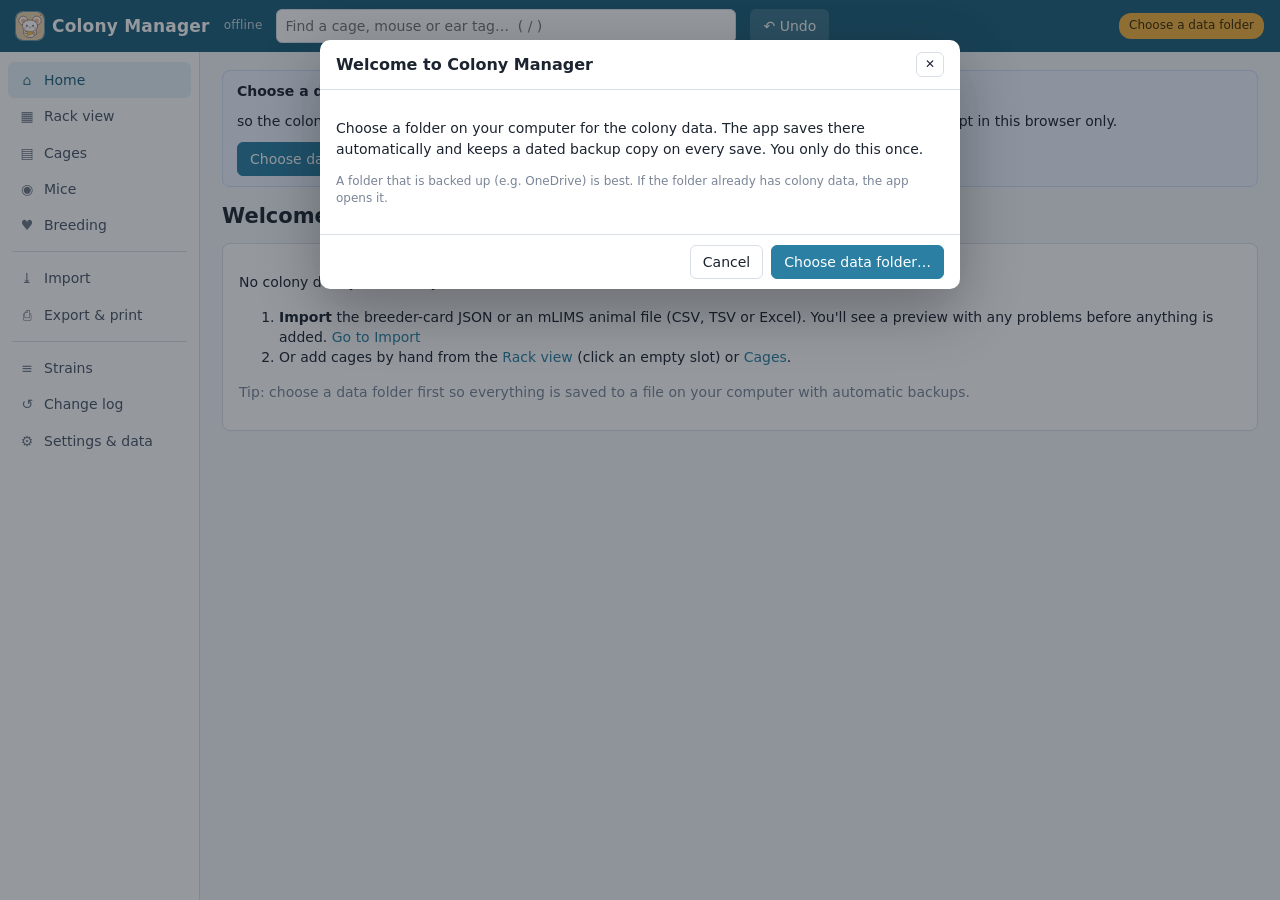
==== index.html @ 2ce00422 "Add files via upload" ====
<!DOCTYPE html>
<html lang="en">
<head>
<meta charset="utf-8">
<meta name="viewport" content="width=device-width, initial-scale=1">
<meta http-equiv="Content-Security-Policy" content="default-src 'none'; script-src 'unsafe-inline'; style-src 'unsafe-inline'; img-src data: blob:; font-src data:; connect-src 'none'; form-action 'none'; base-uri 'none'">
<link rel="icon" type="image/svg+xml" href="[data-uri]">
<link rel="icon" type="image/png" sizes="32x32" href="[data-uri]">
<link rel="apple-touch-icon" href="[data-uri]">
<title>Colony Manager</title>
<style>
:root{
  --brand:#1d5f7a; --brand-2:#2a7fa3; --brand-soft:#e6f1f6;
  --ink:#1c2430; --ink-2:#4a5566; --ink-3:#7a8597; --line:#d9dee6; --line-2:#eceff4;
  --bg:#f4f6f9; --panel:#fff;
  --breed:#c2185b; --breed-soft:#fce4ec; --hold:#1e6fc2; --hold-soft:#e3effb;
  --exp:#2e8b57; --exp-soft:#e4f4ea; --stock:#7b5cc4; --stock-soft:#efeafa; --other:#6b7280; --other-soft:#eef0f3;
  --ok:#2e7d32; --warn:#b26a00; --warn-soft:#fff4e0; --err:#c62828; --err-soft:#fdecea; --info-soft:#eef4ff;
  --radius:8px;
}
*{box-sizing:border-box}
html,body{margin:0;height:100%}
body{font:14px/1.45 system-ui,-apple-system,"Segoe UI",Roboto,Arial,sans-serif;color:var(--ink);background:var(--bg)}
a{color:var(--brand-2);text-decoration:none;cursor:pointer}
a:hover{text-decoration:underline}
button,input,select,textarea{font:inherit;color:inherit}
#app{display:grid;grid-template-columns:200px 1fr;grid-template-rows:52px 1fr;height:100vh}
header.top{grid-column:1/3;display:flex;align-items:center;gap:14px;padding:0 16px;background:var(--brand);color:#fff}
header.top .logo{font-weight:700;font-size:17px;letter-spacing:.2px;white-space:nowrap;display:flex;align-items:center;gap:8px}
header.top .logo-ic{width:28px;height:28px;border-radius:7px;box-shadow:0 0 0 1px rgba(255,255,255,.35)}
header.top .logo small{font-weight:400;opacity:.75;margin-left:6px;font-size:12px}
.search-wrap{position:relative;flex:1;max-width:460px}
.search-wrap input{width:100%;border:0;border-radius:6px;padding:7px 10px;background:rgba(255,255,255,.95)}
.search-results{position:absolute;top:36px;left:0;right:0;background:#fff;color:var(--ink);border:1px solid var(--line);border-radius:6px;box-shadow:0 8px 24px rgba(0,0,0,.15);z-index:50;max-height:60vh;overflow:auto}
.search-results div{padding:6px 10px;cursor:pointer;border-bottom:1px solid var(--line-2)}
.search-results div:hover,.search-results div.sel{background:var(--brand-soft)}
.save-pill{margin-left:auto;font-size:12px;padding:4px 10px;border-radius:12px;background:rgba(255,255,255,.18);cursor:pointer;white-space:nowrap}
.save-pill.warn{background:#f3b13c;color:#3b2a00}
.save-pill.err{background:#e5534b}
header.top .btn{background:rgba(255,255,255,.15);color:#fff;border-color:transparent}
header.top .btn:hover{background:rgba(255,255,255,.28)}
nav.side{background:#fff;border-right:1px solid var(--line);padding:10px 8px;overflow:auto}
nav.side a{display:flex;align-items:center;gap:8px;padding:8px 10px;border-radius:6px;color:var(--ink-2);font-weight:500}
nav.side a:hover{background:var(--line-2);text-decoration:none}
nav.side a.active{background:var(--brand-soft);color:var(--brand)}
nav.side .sep{height:1px;background:var(--line);margin:8px 4px}
nav.side .ico{width:18px;text-align:center;opacity:.8}
main{overflow:auto;padding:18px 22px 60px}
h1{font-size:21px;margin:0 0 12px}
h2{font-size:16px;margin:18px 0 8px}
h3{font-size:14px;margin:12px 0 6px}
.row{display:flex;gap:10px;align-items:center;flex-wrap:wrap}
.spacer{flex:1}
.muted{color:var(--ink-3)}
.small{font-size:12px}
.panel{background:var(--panel);border:1px solid var(--line);border-radius:var(--radius);padding:14px 16px;margin-bottom:14px}
.grid2{display:grid;grid-template-columns:repeat(auto-fit,minmax(360px,1fr));gap:14px}
.btn{display:inline-flex;align-items:center;gap:6px;border:1px solid var(--line);background:#fff;border-radius:6px;padding:6px 12px;cursor:pointer;white-space:nowrap}
.btn:hover{background:var(--line-2)}
.btn.primary{background:var(--brand-2);border-color:var(--brand-2);color:#fff}
.btn.primary:hover{background:var(--brand)}
.btn.danger{color:var(--err);border-color:#f0c4c1}
.btn.sm{padding:3px 8px;font-size:12px}
.btn:disabled{opacity:.5;cursor:default}
input[type=text],input[type=number],input[type=date],input:not([type]),select,textarea{border:1px solid var(--line);border-radius:6px;padding:6px 8px;background:#fff;min-width:0}
input:focus,select:focus,textarea:focus{outline:2px solid var(--brand-soft);border-color:var(--brand-2)}
input.bad{border-color:var(--err);background:var(--err-soft)}
textarea{width:100%;min-height:70px}
label.f{display:flex;flex-direction:column;gap:3px;font-size:12px;color:var(--ink-2)}
label.f > span{font-weight:600}
.form{display:grid;grid-template-columns:repeat(auto-fill,minmax(170px,1fr));gap:10px 12px}
.form .wide{grid-column:1/-1}
table.t{width:100%;border-collapse:collapse;background:#fff}
table.t th,table.t td{padding:6px 8px;border-bottom:1px solid var(--line-2);text-align:left;vertical-align:top}
table.t th{position:sticky;top:0;background:#f8f9fb;font-size:12px;color:var(--ink-2);font-weight:600;border-bottom:1px solid var(--line);cursor:default;white-space:nowrap}
table.t th.sort{cursor:pointer}
table.t tr.click{cursor:pointer}
table.t tr.click:hover td{background:#f5f9fc}
table.t tr.dim td{color:var(--ink-3)}
table.t tr.off td{opacity:.45}
table.t.nw td{white-space:nowrap}
.tablewrap{max-height:70vh;overflow:auto;border:1px solid var(--line);border-radius:var(--radius)}
.badge{display:inline-block;padding:1px 7px;border-radius:10px;font-size:11px;font-weight:600;background:var(--other-soft);color:var(--other);white-space:nowrap}
.b-Breeding{background:var(--breed-soft);color:var(--breed)}
.b-Holding{background:var(--hold-soft);color:var(--hold)}
.b-Experimental{background:var(--exp-soft);color:var(--exp)}
.b-Stock{background:var(--stock-soft);color:var(--stock)}
.b-warn{background:var(--warn-soft);color:var(--warn)}
.b-err{background:var(--err-soft);color:var(--err)}
.b-ok{background:#e8f5e9;color:var(--ok)}
.b-info{background:var(--info-soft);color:#3a5a9a}
.sex-F{color:#c2185b;font-weight:700}
.sex-M{color:#1e6fc2;font-weight:700}
.tiles{display:grid;grid-template-columns:repeat(auto-fit,minmax(150px,1fr));gap:12px;margin-bottom:14px}
.tile{background:#fff;border:1px solid var(--line);border-radius:var(--radius);padding:12px 14px}
.tile .n{font-size:26px;font-weight:700;color:var(--brand)}
.tile .l{font-size:12px;color:var(--ink-2)}
.issue{display:block;font-size:12px;margin:1px 0}
.issue.err{color:var(--err)} .issue.warn{color:var(--warn)} .issue.info{color:#3a5a9a}
.empty{padding:30px;text-align:center;color:var(--ink-3)}
.banner{padding:10px 14px;border-radius:var(--radius);margin-bottom:14px;display:flex;gap:10px;align-items:center;flex-wrap:wrap}
.banner.warn{background:var(--warn-soft);border:1px solid #f1d29b}
.banner.err{background:var(--err-soft);border:1px solid #f0c4c1}
.banner.info{background:var(--info-soft);border:1px solid #cfdcf5}

/* Rack */
.rack-wrap{overflow:auto;padding-bottom:6px}
.rack{display:grid;gap:5px}
.rack .hdr{font-size:11px;color:var(--ink-3);text-align:center;align-self:end;font-weight:600}
.rack .rhdr{font-size:11px;color:var(--ink-3);display:flex;align-items:center;justify-content:center;font-weight:600}
.slot{min-width:0;min-height:104px;border:1px dashed #c9d0da;border-radius:6px;background:#fafbfc;position:relative}
.slot.drop{outline:2px solid var(--brand-2);background:var(--brand-soft)}
.slot.empty:hover{background:#f0f4f8;cursor:pointer}
.slot.empty::after{content:"+";position:absolute;inset:0;display:flex;align-items:center;justify-content:center;color:#c9d0da;font-size:20px}
.ctile{width:100%;height:100%;min-height:104px;border-radius:6px;background:#fff;border:1px solid var(--line);border-left:5px solid var(--other);padding:4px 6px;cursor:pointer;font-size:11px;line-height:1.3;overflow:hidden}
.ctile:hover{box-shadow:0 2px 8px rgba(0,0,0,.12)}
.ctile.p-Breeding{border-left-color:var(--breed)} .ctile.p-Holding{border-left-color:var(--hold)} .ctile.p-Experimental{border-left-color:var(--exp)} .ctile.p-Stock{border-left-color:var(--stock)}
.ctile .cno{font-size:10px;font-weight:600;color:var(--ink-3);margin-left:4px}
.ctile .cn{font-weight:700;font-size:11.5px;color:var(--ink);line-height:1.25;overflow-wrap:anywhere}
.ctile .tl{display:-webkit-box;-webkit-line-clamp:2;-webkit-box-orient:vertical;overflow:hidden}
.ctile .tl+.tl{margin-top:1px}
.x{color:var(--ink-3);font-weight:400}
.ctile .ln{color:var(--ink-2);display:-webkit-box;-webkit-line-clamp:2;-webkit-box-orient:vertical;overflow:hidden}
.ctile .ct{margin-top:2px}
.ctile .flag{display:inline-block;margin-top:2px;padding:0 5px;border-radius:8px;font-weight:600;font-size:10px}
.flag.due{background:var(--warn-soft);color:var(--warn)} .flag.over{background:var(--err-soft);color:var(--err)} .flag.lit{background:var(--breed-soft);color:var(--breed)} .flag.wfbr{background:var(--hold-soft);color:var(--hold)}
.unplaced{display:flex;flex-wrap:wrap;gap:6px;min-height:60px;padding:8px;border:1px dashed var(--line);border-radius:6px;background:#fafbfc}
.unplaced .ctile{width:118px;height:auto}
.legend{display:flex;gap:12px;font-size:12px;color:var(--ink-2);flex-wrap:wrap}
.legend i{display:inline-block;width:10px;height:10px;border-radius:2px;margin-right:4px;vertical-align:-1px}

/* Breeding cards */
.bcards{display:grid;grid-template-columns:repeat(auto-fill,minmax(310px,1fr));gap:12px}
.bcard{background:#fff;border:1px solid var(--line);border-top:4px solid var(--breed);border-radius:var(--radius);padding:10px 12px}
.bcard .nm{display:block;font-weight:700;font-size:15px;color:var(--ink);line-height:1.3}
.bcard .ln{color:var(--ink-2);font-size:12px;margin-bottom:6px}
.bcard .par{font-size:12px;margin:2px 0}
.bcard .lit{margin-top:8px;padding:6px 8px;border-radius:6px;background:#fafbfc;border:1px solid var(--line-2);font-size:12px}
.bcard .lit.due{background:var(--warn-soft);border-color:#f1d29b}
.bcard .lit.over{background:var(--err-soft);border-color:#f0c4c1}

/* Modal */
.modal-bg{position:fixed;inset:0;background:rgba(20,30,40,.45);display:flex;align-items:flex-start;justify-content:center;z-index:100;padding:40px 16px;overflow:auto}
.modal{background:#fff;border-radius:10px;box-shadow:0 20px 60px rgba(0,0,0,.3);width:min(640px,100%)}
.modal.wide{width:min(1000px,100%)}
.modal .mh{padding:12px 16px;border-bottom:1px solid var(--line);display:flex;align-items:center}
.modal .mh h3{margin:0;font-size:16px}
.modal .mb{padding:14px 16px}
.modal .mf{padding:10px 16px;border-top:1px solid var(--line);display:flex;gap:8px;justify-content:flex-end;align-items:center}
.modal .merr{color:var(--err);font-size:12px;margin-right:auto}
.toast{position:fixed;bottom:18px;left:50%;transform:translateX(-50%);background:#263238;color:#fff;padding:9px 16px;border-radius:8px;z-index:200;box-shadow:0 6px 20px rgba(0,0,0,.25);font-size:13px}
.kv{display:grid;grid-template-columns:max-content 1fr;gap:3px 14px;font-size:13px}
.kv b{color:var(--ink-2);font-weight:600}
.tabs{display:flex;gap:4px;border-bottom:1px solid var(--line);margin-bottom:12px}
.tabs a{padding:7px 12px;border-radius:6px 6px 0 0;color:var(--ink-2)}
.tabs a.active{background:#fff;border:1px solid var(--line);border-bottom-color:#fff;margin-bottom:-1px;color:var(--brand);font-weight:600}
.drop-zone{border:2px dashed var(--line);border-radius:var(--radius);padding:22px;text-align:center;background:#fafbfc;color:var(--ink-2)}
.drop-zone.over{border-color:var(--brand-2);background:var(--brand-soft)}
td input.cell{width:60px;padding:2px 4px}
#print-area{display:none}

@media print{
  @page{margin:12mm}
  body{background:#fff;font-size:11px}
  #app,.modal-bg,.toast{display:none!important}
  #print-area{display:block}
  .pa h1{font-size:16px;margin:0 0 4px}
  .pa .sub{font-size:10px;color:#555;margin-bottom:8px}
  .pa table{width:100%;border-collapse:collapse}
  .pa th,.pa td{border:1px solid #999;padding:3px 5px;text-align:left;vertical-align:top;font-size:10.5px}
  .pa th{background:#eee}
  .pa td.d,.card td{white-space:nowrap}
  .card td:last-child{white-space:normal}
  .pa tr{page-break-inside:avoid}
  .pa .grp{page-break-inside:avoid}
  .cards{display:grid;grid-template-columns:1fr 1fr;gap:6mm}
  .card{border:1.5px solid #333;padding:3mm 4mm;page-break-inside:avoid;min-height:70mm;font-size:10.5px}
  .card .ch{display:flex;justify-content:space-between;align-items:flex-start;border-bottom:1px solid #333;padding-bottom:1.5mm;margin-bottom:1.5mm}
  .card .cnm{font-size:20px;font-weight:800}
  .card .line{font-size:13px;font-weight:700}
  .card table td,.card table th{font-size:10px;padding:1px 3px}
  .prack{display:grid;gap:2px}
  .prack div{border:1px solid #888;min-height:15mm;padding:1mm;font-size:9px;overflow:hidden}
  .prack .h{border:0;min-height:0;text-align:center;font-weight:700}
}

</style>
</head>
<body>
<div id="app">
  <header class="top">
    <div class="logo"><img class="logo-ic" alt="" src="[data-uri]">Colony Manager<small>offline</small></div>
    <div class="search-wrap"><input id="search" placeholder="Find a cage, mouse or ear tag…  ( / )" autocomplete="off"><div class="search-results" id="searchRes" hidden></div></div>
    <button class="btn" data-act="undo" title="Undo last change (Ctrl+Z)">↶ Undo</button>
    <div class="save-pill" id="savePill">…</div>
  </header>
  <nav class="side" id="nav"></nav>
  <main id="view"></main>
</div>
<div id="datalists" hidden></div>
<div id="print-area"></div>
<script>
/*! cpexcel.js (C) 2013-present SheetJS -- http://sheetjs.com */
/*jshint -W100 */
var cptable = {version:"1.15.0"};
cptable[437] = (function(){ var d = "\u0000\u0001\u0002\u0003\u0004\u0005\u0006\u0007\b\t\n\u000b\f\r\u000e\u000f\u0010\u0011\u0012\u0013\u0014\u0015\u0016\u0017\u0018\u0019\u001a\u001b\u001c\u001d\u001e\u001f !\"#$%&'()*+,-./0123456789:;<=>?@ABCDEFGHIJKLMNOPQRSTUVWXYZ[\\]^_`abcdefghijklmnopqrstuvwxyz{|}~ÇüéâäàåçêëèïîìÄÅÉæÆôöòûùÿÖÜ¢£¥₧ƒáíóúñÑªº¿⌐¬½¼¡«»░▒▓│┤╡╢╖╕╣║╗╝╜╛┐└┴┬├─┼╞╟╚╔╩╦╠═╬╧╨╤╥╙╘╒╓╫╪┘┌█▄▌▐▀αßΓπΣσµτΦΘΩδ∞φε∩≡±≥≤⌠⌡÷≈°∙·√ⁿ²■ ", D = [], e = {}; for(var i=0;i!=d.length;++i) { if(d.charCodeAt(i) !== 0xFFFD) e[d.charAt(i)] = i; D[i] = d.charAt(i); } return {"enc": e, "dec": D }; })();
cptable[620] = (function(){ var d = "\u0000\u0001\u0002\u0003\u0004\u0005\u0006\u0007\b\t\n\u000b\f\r\u000e\u000f\u0010\u0011\u0012\u0013\u0014\u0015\u0016\u0017\u0018\u0019\u001a\u001b\u001c\u001d\u001e\u001f !\"#$%&'()*+,-./0123456789:;<=>?@ABCDEFGHIJKLMNOPQRSTUVWXYZ[\\]^_`abcdefghijklmnopqrstuvwxyz{|}~ÇüéâäàąçêëèïîćÄĄĘęłôöĆûùŚÖÜ¢Ł¥śƒŹŻóÓńŃźż¿⌐¬½¼¡«»░▒▓│┤╡╢╖╕╣║╗╝╜╛┐└┴┬├─┼╞╟╚╔╩╦╠═╬╧╨╤╥╙╘╒╓╫╪┘┌█▄▌▐▀αßΓπΣσµτΦΘΩδ∞φε∩≡±≥≤⌠⌡÷≈°∙·√ⁿ²■ ", D = [], e = {}; for(var i=0;i!=d.length;++i) { if(d.charCodeAt(i) !== 0xFFFD) e[d.charAt(i)] = i; D[i] = d.charAt(i); } return {"enc": e, "dec": D }; })();
cptable[737] = (function(){ var d = "\u0000\u0001\u0002\u0003\u0004\u0005\u0006\u0007\b\t\n\u000b\f\r\u000e\u000f\u0010\u0011\u0012\u0013\u0014\u0015\u0016\u0017\u0018\u0019\u001a\u001b\u001c\u001d\u001e\u001f !\"#$%&'()*+,-./0123456789:;<=>?@ABCDEFGHIJKLMNOPQRSTUVWXYZ[\\]^_`abcdefghijklmnopqrstuvwxyz{|}~ΑΒΓΔΕΖΗΘΙΚΛΜΝΞΟΠΡΣΤΥΦΧΨΩαβγδεζηθικλμνξοπρσςτυφχψ░▒▓│┤╡╢╖╕╣║╗╝╜╛┐└┴┬├─┼╞╟╚╔╩╦╠═╬╧╨╤╥╙╘╒╓╫╪┘┌█▄▌▐▀ωάέήϊίόύϋώΆΈΉΊΌΎΏ±≥≤ΪΫ÷≈°∙·√ⁿ²■ ", D = [], e = {}; for(var i=0;i!=d.length;++i) { if(d.charCodeAt(i) !== 0xFFFD) e[d.charAt(i)] = i; D[i] = d.charAt(i); } return {"enc": e, "dec": D }; })();
cptable[850] = (function(){ var d = "\u0000\u0001\u0002\u0003\u0004\u0005\u0006\u0007\b\t\n\u000b\f\r\u000e\u000f\u0010\u0011\u0012\u0013\u0014\u0015\u0016\u0017\u0018\u0019\u001a\u001b\u001c\u001d\u001e\u001f !\"#$%&'()*+,-./0123456789:;<=>?@ABCDEFGHIJKLMNOPQRSTUVWXYZ[\\]^_`abcdefghijklmnopqrstuvwxyz{|}~ÇüéâäàåçêëèïîìÄÅÉæÆôöòûùÿÖÜø£Ø×ƒáíóúñÑªº¿®¬½¼¡«»░▒▓│┤ÁÂÀ©╣║╗╝¢¥┐└┴┬├─┼ãÃ╚╔╩╦╠═╬¤ðÐÊËÈıÍÎÏ┘┌█▄¦Ì▀ÓßÔÒõÕµþÞÚÛÙýÝ¯´­±‗¾¶§÷¸°¨·¹³²■ ", D = [], e = {}; for(var i=0;i!=d.length;++i) { if(d.charCodeAt(i) !== 0xFFFD) e[d.charAt(i)] = i; D[i] = d.charAt(i); } return {"enc": e, "dec": D }; })();
cptable[852] = (function(){ var d = "\u0000\u0001\u0002\u0003\u0004\u0005\u0006\u0007\b\t\n\u000b\f\r\u000e\u000f\u0010\u0011\u0012\u0013\u0014\u0015\u0016\u0017\u0018\u0019\u001a\u001b\u001c\u001d\u001e\u001f !\"#$%&'()*+,-./0123456789:;<=>?@ABCDEFGHIJKLMNOPQRSTUVWXYZ[\\]^_`abcdefghijklmnopqrstuvwxyz{|}~ÇüéâäůćçłëŐőîŹÄĆÉĹĺôöĽľŚśÖÜŤťŁ×čáíóúĄąŽžĘę¬źČş«»░▒▓│┤ÁÂĚŞ╣║╗╝Żż┐└┴┬├─┼Ăă╚╔╩╦╠═╬¤đĐĎËďŇÍÎě┘┌█▄ŢŮ▀ÓßÔŃńňŠšŔÚŕŰýÝţ´­˝˛ˇ˘§÷¸°¨˙űŘř■ ", D = [], e = {}; for(var i=0;i!=d.length;++i) { if(d.charCodeAt(i) !== 0xFFFD) e[d.charAt(i)] = i; D[i] = d.charAt(i); } return {"enc": e, "dec": D }; })();
cptable[857] = (function(){ var d = "\u0000\u0001\u0002\u0003\u0004\u0005\u0006\u0007\b\t\n\u000b\f\r\u000e\u000f\u0010\u0011\u0012\u0013\u0014\u0015\u0016\u0017\u0018\u0019\u001a\u001b\u001c\u001d\u001e\u001f !\"#$%&'()*+,-./0123456789:;<=>?@ABCDEFGHIJKLMNOPQRSTUVWXYZ[\\]^_`abcdefghijklmnopqrstuvwxyz{|}~ÇüéâäàåçêëèïîıÄÅÉæÆôöòûùİÖÜø£ØŞşáíóúñÑĞğ¿®¬½¼¡«»░▒▓│┤ÁÂÀ©╣║╗╝¢¥┐└┴┬├─┼ãÃ╚╔╩╦╠═╬¤ºªÊËÈ�ÍÎÏ┘┌█▄¦Ì▀ÓßÔÒõÕµ�×ÚÛÙìÿ¯´­±�¾¶§÷¸°¨·¹³²■ ", D = [], e = {}; for(var i=0;i!=d.length;++i) { if(d.charCodeAt(i) !== 0xFFFD) e[d.charAt(i)] = i; D[i] = d.charAt(i); } return {"enc": e, "dec": D }; })();
cptable[861] = (function(){ var d = "\u0000\u0001\u0002\u0003\u0004\u0005\u0006\u0007\b\t\n\u000b\f\r\u000e\u000f\u0010\u0011\u0012\u0013\u0014\u0015\u0016\u0017\u0018\u0019\u001a\u001b\u001c\u001d\u001e\u001f !\"#$%&'()*+,-./0123456789:;<=>?@ABCDEFGHIJKLMNOPQRSTUVWXYZ[\\]^_`abcdefghijklmnopqrstuvwxyz{|}~ÇüéâäàåçêëèÐðÞÄÅÉæÆôöþûÝýÖÜø£Ø₧ƒáíóúÁÍÓÚ¿⌐¬½¼¡«»░▒▓│┤╡╢╖╕╣║╗╝╜╛┐└┴┬├─┼╞╟╚╔╩╦╠═╬╧╨╤╥╙╘╒╓╫╪┘┌█▄▌▐▀αßΓπΣσµτΦΘΩδ∞φε∩≡±≥≤⌠⌡÷≈°∙·√ⁿ²■ ", D = [], e = {}; for(var i=0;i!=d.length;++i) { if(d.charCodeAt(i) !== 0xFFFD) e[d.charAt(i)] = i; D[i] = d.charAt(i); } return {"enc": e, "dec": D }; })();
cptable[865] = (function(){ var d = "\u0000\u0001\u0002\u0003\u0004\u0005\u0006\u0007\b\t\n\u000b\f\r\u000e\u000f\u0010\u0011\u0012\u0013\u0014\u0015\u0016\u0017\u0018\u0019\u001a\u001b\u001c\u001d\u001e\u001f !\"#$%&'()*+,-./0123456789:;<=>?@ABCDEFGHIJKLMNOPQRSTUVWXYZ[\\]^_`abcdefghijklmnopqrstuvwxyz{|}~ÇüéâäàåçêëèïîìÄÅÉæÆôöòûùÿÖÜø£Ø₧ƒáíóúñÑªº¿⌐¬½¼¡«¤░▒▓│┤╡╢╖╕╣║╗╝╜╛┐└┴┬├─┼╞╟╚╔╩╦╠═╬╧╨╤╥╙╘╒╓╫╪┘┌█▄▌▐▀αßΓπΣσµτΦΘΩδ∞φε∩≡±≥≤⌠⌡÷≈°∙·√ⁿ²■ ", D = [], e = {}; for(var i=0;i!=d.length;++i) { if(d.charCodeAt(i) !== 0xFFFD) e[d.charAt(i)] = i; D[i] = d.charAt(i); } return {"enc": e, "dec": D }; })();
cptable[866] = (function(){ var d = "\u0000\u0001\u0002\u0003\u0004\u0005\u0006\u0007\b\t\n\u000b\f\r\u000e\u000f\u0010\u0011\u0012\u0013\u0014\u0015\u0016\u0017\u0018\u0019\u001a\u001b\u001c\u001d\u001e\u001f !\"#$%&'()*+,-./0123456789:;<=>?@ABCDEFGHIJKLMNOPQRSTUVWXYZ[\\]^_`abcdefghijklmnopqrstuvwxyz{|}~АБВГДЕЖЗИЙКЛМНОПРСТУФХЦЧШЩЪЫЬЭЮЯабвгдежзийклмноп░▒▓│┤╡╢╖╕╣║╗╝╜╛┐└┴┬├─┼╞╟╚╔╩╦╠═╬╧╨╤╥╙╘╒╓╫╪┘┌█▄▌▐▀рстуфхцчшщъыьэюяЁёЄєЇїЎў°∙·√№¤■ ", D = [], e = {}; for(var i=0;i!=d.length;++i) { if(d.charCodeAt(i) !== 0xFFFD) e[d.charAt(i)] = i; D[i] = d.charAt(i); } return {"enc": e, "dec": D }; })();
cptable[874] = (function(){ var d = "\u0000\u0001\u0002\u0003\u0004\u0005\u0006\u0007\b\t\n\u000b\f\r\u000e\u000f\u0010\u0011\u0012\u0013\u0014\u0015\u0016\u0017\u0018\u0019\u001a\u001b\u001c\u001d\u001e\u001f !\"#$%&'()*+,-./0123456789:;<=>?@ABCDEFGHIJKLMNOPQRSTUVWXYZ[\\]^_`abcdefghijklmnopqrstuvwxyz{|}~€����…�����������‘’“”•–—�������� กขฃคฅฆงจฉชซฌญฎฏฐฑฒณดตถทธนบปผฝพฟภมยรฤลฦวศษสหฬอฮฯะัาำิีึืฺุู����฿เแโใไๅๆ็่้๊๋์ํ๎๏๐๑๒๓๔๕๖๗๘๙๚๛����", D = [], e = {}; for(var i=0;i!=d.length;++i) { if(d.charCodeAt(i) !== 0xFFFD) e[d.charAt(i)] = i; D[i] = d.charAt(i); } return {"enc": e, "dec": D }; })();
cptable[895] = (function(){ var d = "\u0000\u0001\u0002\u0003\u0004\u0005\u0006\u0007\b\t\n\u000b\f\r\u000e\u000f\u0010\u0011\u0012\u0013\u0014\u0015\u0016\u0017\u0018\u0019\u001a\u001b\u001c\u001d\u001e\u001f !\"#$%&'()*+,-./0123456789:;<=>?@ABCDEFGHIJKLMNOPQRSTUVWXYZ[\\]^_`abcdefghijklmnopqrstuvwxyz{|}~ČüéďäĎŤčěĚĹÍľǪÄÁÉžŽôöÓůÚýÖÜŠĽÝŘťáíóúňŇŮÔšřŕŔ¼§«»░▒▓│┤╡╢╖╕╣║╗╝╜╛┐└┴┬├─┼╞╟╚╔╩╦╠═╬╧╨╤╥╙╘╒╓╫╪┘┌█▄▌▐▀αßΓπΣσµτΦΘΩδ∞φε∩≡±≥≤⌠⌡÷≈°∙·√ⁿ²■ ", D = [], e = {}; for(var i=0;i!=d.length;++i) { if(d.charCodeAt(i) !== 0xFFFD) e[d.charAt(i)] = i; D[i] = d.charAt(i); } return {"enc": e, "dec": D }; })();
cptable[932] = (function(){ var d = [], e = {}, D = [], j;
D[0] = "\u0000\u0001\u0002\u0003\u0004\u0005\u0006\u0007\b\t\n\u000b\f\r\u000e\u000f\u0010\u0011\u0012\u0013\u0014\u0015\u0016\u0017\u0018\u0019\u001a\u001b\u001c\u001d\u001e\u001f !\"#$%&'()*+,-./0123456789:;<=>?@ABCDEFGHIJKLMNOPQRSTUVWXYZ[\\]^_`abcdefghijklmnopqrstuvwxyz{|}~���������������������������������｡｢｣､･ｦｧｨｩｪｫｬｭｮｯｰｱｲｳｴｵｶｷｸｹｺｻｼｽｾｿﾀﾁﾂﾃﾄﾅﾆﾇﾈﾉﾊﾋﾌﾍﾎﾏﾐﾑﾒﾓﾔﾕﾖﾗﾘﾙﾚﾛﾜﾝﾞﾟ��������������������������������".split("");
for(j = 0; j != D[0].length; ++j) if(D[0][j].charCodeAt(0) !== 0xFFFD) { e[D[0][j]] = 0 + j; d[0 + j] = D[0][j];}
D[129] = "����������������������������������������������������������������　、。，．・：；？！゛゜´｀¨＾￣＿ヽヾゝゞ〃仝々〆〇ー―‐／＼～∥｜…‥‘’“”（）〔〕［］｛｝〈〉《》「」『』【】＋－±×�÷＝≠＜＞≦≧∞∴♂♀°′″℃￥＄￠￡％＃＆＊＠§☆★○●◎◇◆□■△▲▽▼※〒→←↑↓〓�����������∈∋⊆⊇⊂⊃∪∩��������∧∨￢⇒⇔∀∃�����������∠⊥⌒∂∇≡≒≪≫√∽∝∵∫∬�������Å‰♯♭♪†‡¶����◯���".split("");
for(j = 0; j != D[129].length; ++j) if(D[129][j].charCodeAt(0) !== 0xFFFD) { e[D[129][j]] = 33024 + j; d[33024 + j] = D[129][j];}
D[130] = "�������������������������������������������������������������������������������０１２３４５６７８９�������ＡＢＣＤＥＦＧＨＩＪＫＬＭＮＯＰＱＲＳＴＵＶＷＸＹＺ�������ａｂｃｄｅｆｇｈｉｊｋｌｍｎｏｐｑｒｓｔｕｖｗｘｙｚ����ぁあぃいぅうぇえぉおかがきぎくぐけげこごさざしじすずせぜそぞただちぢっつづてでとどなにぬねのはばぱひびぴふぶぷへべぺほぼぽまみむめもゃやゅゆょよらりるれろゎわゐゑをん��������������".split("");
for(j = 0; j != D[130].length; ++j) if(D[130][j].charCodeAt(0) !== 0xFFFD) { e[D[130][j]] = 33280 + j; d[33280 + j] = D[130][j];}
D[131] = "����������������������������������������������������������������ァアィイゥウェエォオカガキギクグケゲコゴサザシジスズセゼソゾタダチヂッツヅテデトドナニヌネノハバパヒビピフブプヘベペホボポマミ�ムメモャヤュユョヨラリルレロヮワヰヱヲンヴヵヶ��������ΑΒΓΔΕΖΗΘΙΚΛΜΝΞΟΠΡΣΤΥΦΧΨΩ��������αβγδεζηθικλμνξοπρστυφχψω�����������������������������������������".split("");
for(j = 0; j != D[131].length; ++j) if(D[131][j].charCodeAt(0) !== 0xFFFD) { e[D[131][j]] = 33536 + j; d[33536 + j] = D[131][j];}
D[132] = "����������������������������������������������������������������АБВГДЕЁЖЗИЙКЛМНОПРСТУФХЦЧШЩЪЫЬЭЮЯ���������������абвгдеёжзийклмн�опрстуфхцчшщъыьэюя�������������─│┌┐┘└├┬┤┴┼━┃┏┓┛┗┣┳┫┻╋┠┯┨┷┿┝┰┥┸╂�����������������������������������������������������������������".split("");
for(j = 0; j != D[132].length; ++j) if(D[132][j].charCodeAt(0) !== 0xFFFD) { e[D[132][j]] = 33792 + j; d[33792 + j] = D[132][j];}
D[135] = "����������������������������������������������������������������①②③④⑤⑥⑦⑧⑨⑩⑪⑫⑬⑭⑮⑯⑰⑱⑲⑳ⅠⅡⅢⅣⅤⅥⅦⅧⅨⅩ�㍉㌔㌢㍍㌘㌧㌃㌶㍑㍗㌍㌦㌣㌫㍊㌻㎜㎝㎞㎎㎏㏄㎡��������㍻�〝〟№㏍℡㊤㊥㊦㊧㊨㈱㈲㈹㍾㍽㍼≒≡∫∮∑√⊥∠∟⊿∵∩∪���������������������������������������������������������������������������������������������������".split("");
for(j = 0; j != D[135].length; ++j) if(D[135][j].charCodeAt(0) !== 0xFFFD) { e[D[135][j]] = 34560 + j; d[34560 + j] = D[135][j];}
D[136] = "���������������������������������������������������������������������������������������������������������������������������������������������������������������亜唖娃阿哀愛挨姶逢葵茜穐悪握渥旭葦芦鯵梓圧斡扱宛姐虻飴絢綾鮎或粟袷安庵按暗案闇鞍杏以伊位依偉囲夷委威尉惟意慰易椅為畏異移維緯胃萎衣謂違遺医井亥域育郁磯一壱溢逸稲茨芋鰯允印咽員因姻引飲淫胤蔭���".split("");
for(j = 0; j != D[136].length; ++j) if(D[136][j].charCodeAt(0) !== 0xFFFD) { e[D[136][j]] = 34816 + j; d[34816 + j] = D[136][j];}
D[137] = "����������������������������������������������������������������院陰隠韻吋右宇烏羽迂雨卯鵜窺丑碓臼渦嘘唄欝蔚鰻姥厩浦瓜閏噂云運雲荏餌叡営嬰影映曳栄永泳洩瑛盈穎頴英衛詠鋭液疫益駅悦謁越閲榎厭円�園堰奄宴延怨掩援沿演炎焔煙燕猿縁艶苑薗遠鉛鴛塩於汚甥凹央奥往応押旺横欧殴王翁襖鴬鴎黄岡沖荻億屋憶臆桶牡乙俺卸恩温穏音下化仮何伽価佳加可嘉夏嫁家寡科暇果架歌河火珂禍禾稼箇花苛茄荷華菓蝦課嘩貨迦過霞蚊俄峨我牙画臥芽蛾賀雅餓駕介会解回塊壊廻快怪悔恢懐戒拐改���".split("");
for(j = 0; j != D[137].length; ++j) if(D[137][j].charCodeAt(0) !== 0xFFFD) { e[D[137][j]] = 35072 + j; d[35072 + j] = D[137][j];}
D[138] = "����������������������������������������������������������������魁晦械海灰界皆絵芥蟹開階貝凱劾外咳害崖慨概涯碍蓋街該鎧骸浬馨蛙垣柿蛎鈎劃嚇各廓拡撹格核殻獲確穫覚角赫較郭閣隔革学岳楽額顎掛笠樫�橿梶鰍潟割喝恰括活渇滑葛褐轄且鰹叶椛樺鞄株兜竃蒲釜鎌噛鴨栢茅萱粥刈苅瓦乾侃冠寒刊勘勧巻喚堪姦完官寛干幹患感慣憾換敢柑桓棺款歓汗漢澗潅環甘監看竿管簡緩缶翰肝艦莞観諌貫還鑑間閑関陥韓館舘丸含岸巌玩癌眼岩翫贋雁頑顔願企伎危喜器基奇嬉寄岐希幾忌揮机旗既期棋棄���".split("");
for(j = 0; j != D[138].length; ++j) if(D[138][j].charCodeAt(0) !== 0xFFFD) { e[D[138][j]] = 35328 + j; d[35328 + j] = D[138][j];}
D[139] = "����������������������������������������������������������������機帰毅気汽畿祈季稀紀徽規記貴起軌輝飢騎鬼亀偽儀妓宜戯技擬欺犠疑祇義蟻誼議掬菊鞠吉吃喫桔橘詰砧杵黍却客脚虐逆丘久仇休及吸宮弓急救�朽求汲泣灸球究窮笈級糾給旧牛去居巨拒拠挙渠虚許距鋸漁禦魚亨享京供侠僑兇競共凶協匡卿叫喬境峡強彊怯恐恭挟教橋況狂狭矯胸脅興蕎郷鏡響饗驚仰凝尭暁業局曲極玉桐粁僅勤均巾錦斤欣欽琴禁禽筋緊芹菌衿襟謹近金吟銀九倶句区狗玖矩苦躯駆駈駒具愚虞喰空偶寓遇隅串櫛釧屑屈���".split("");
for(j = 0; j != D[139].length; ++j) if(D[139][j].charCodeAt(0) !== 0xFFFD) { e[D[139][j]] = 35584 + j; d[35584 + j] = D[139][j];}
D[140] = "����������������������������������������������������������������掘窟沓靴轡窪熊隈粂栗繰桑鍬勲君薫訓群軍郡卦袈祁係傾刑兄啓圭珪型契形径恵慶慧憩掲携敬景桂渓畦稽系経継繋罫茎荊蛍計詣警軽頚鶏芸迎鯨�劇戟撃激隙桁傑欠決潔穴結血訣月件倹倦健兼券剣喧圏堅嫌建憲懸拳捲検権牽犬献研硯絹県肩見謙賢軒遣鍵険顕験鹸元原厳幻弦減源玄現絃舷言諺限乎個古呼固姑孤己庫弧戸故枯湖狐糊袴股胡菰虎誇跨鈷雇顧鼓五互伍午呉吾娯後御悟梧檎瑚碁語誤護醐乞鯉交佼侯候倖光公功効勾厚口向���".split("");
for(j = 0; j != D[140].length; ++j) if(D[140][j].charCodeAt(0) !== 0xFFFD) { e[D[140][j]] = 35840 + j; d[35840 + j] = D[140][j];}
D[141] = "����������������������������������������������������������������后喉坑垢好孔孝宏工巧巷幸広庚康弘恒慌抗拘控攻昂晃更杭校梗構江洪浩港溝甲皇硬稿糠紅紘絞綱耕考肯肱腔膏航荒行衡講貢購郊酵鉱砿鋼閤降�項香高鴻剛劫号合壕拷濠豪轟麹克刻告国穀酷鵠黒獄漉腰甑忽惚骨狛込此頃今困坤墾婚恨懇昏昆根梱混痕紺艮魂些佐叉唆嵯左差査沙瑳砂詐鎖裟坐座挫債催再最哉塞妻宰彩才採栽歳済災采犀砕砦祭斎細菜裁載際剤在材罪財冴坂阪堺榊肴咲崎埼碕鷺作削咋搾昨朔柵窄策索錯桜鮭笹匙冊刷���".split("");
for(j = 0; j != D[141].length; ++j) if(D[141][j].charCodeAt(0) !== 0xFFFD) { e[D[141][j]] = 36096 + j; d[36096 + j] = D[141][j];}
D[142] = "����������������������������������������������������������������察拶撮擦札殺薩雑皐鯖捌錆鮫皿晒三傘参山惨撒散桟燦珊産算纂蚕讃賛酸餐斬暫残仕仔伺使刺司史嗣四士始姉姿子屍市師志思指支孜斯施旨枝止�死氏獅祉私糸紙紫肢脂至視詞詩試誌諮資賜雌飼歯事似侍児字寺慈持時次滋治爾璽痔磁示而耳自蒔辞汐鹿式識鴫竺軸宍雫七叱執失嫉室悉湿漆疾質実蔀篠偲柴芝屡蕊縞舎写射捨赦斜煮社紗者謝車遮蛇邪借勺尺杓灼爵酌釈錫若寂弱惹主取守手朱殊狩珠種腫趣酒首儒受呪寿授樹綬需囚収周���".split("");
for(j = 0; j != D[142].length; ++j) if(D[142][j].charCodeAt(0) !== 0xFFFD) { e[D[142][j]] = 36352 + j; d[36352 + j] = D[142][j];}
D[143] = "����������������������������������������������������������������宗就州修愁拾洲秀秋終繍習臭舟蒐衆襲讐蹴輯週酋酬集醜什住充十従戎柔汁渋獣縦重銃叔夙宿淑祝縮粛塾熟出術述俊峻春瞬竣舜駿准循旬楯殉淳�準潤盾純巡遵醇順処初所暑曙渚庶緒署書薯藷諸助叙女序徐恕鋤除傷償勝匠升召哨商唱嘗奨妾娼宵将小少尚庄床廠彰承抄招掌捷昇昌昭晶松梢樟樵沼消渉湘焼焦照症省硝礁祥称章笑粧紹肖菖蒋蕉衝裳訟証詔詳象賞醤鉦鍾鐘障鞘上丈丞乗冗剰城場壌嬢常情擾条杖浄状畳穣蒸譲醸錠嘱埴飾���".split("");
for(j = 0; j != D[143].length; ++j) if(D[143][j].charCodeAt(0) !== 0xFFFD) { e[D[143][j]] = 36608 + j; d[36608 + j] = D[143][j];}
D[144] = "����������������������������������������������������������������拭植殖燭織職色触食蝕辱尻伸信侵唇娠寝審心慎振新晋森榛浸深申疹真神秦紳臣芯薪親診身辛進針震人仁刃塵壬尋甚尽腎訊迅陣靭笥諏須酢図厨�逗吹垂帥推水炊睡粋翠衰遂酔錐錘随瑞髄崇嵩数枢趨雛据杉椙菅頗雀裾澄摺寸世瀬畝是凄制勢姓征性成政整星晴棲栖正清牲生盛精聖声製西誠誓請逝醒青静斉税脆隻席惜戚斥昔析石積籍績脊責赤跡蹟碩切拙接摂折設窃節説雪絶舌蝉仙先千占宣専尖川戦扇撰栓栴泉浅洗染潜煎煽旋穿箭線���".split("");
for(j = 0; j != D[144].length; ++j) if(D[144][j].charCodeAt(0) !== 0xFFFD) { e[D[144][j]] = 36864 + j; d[36864 + j] = D[144][j];}
D[145] = "����������������������������������������������������������������繊羨腺舛船薦詮賎践選遷銭銑閃鮮前善漸然全禅繕膳糎噌塑岨措曾曽楚狙疏疎礎祖租粗素組蘇訴阻遡鼠僧創双叢倉喪壮奏爽宋層匝惣想捜掃挿掻�操早曹巣槍槽漕燥争痩相窓糟総綜聡草荘葬蒼藻装走送遭鎗霜騒像増憎臓蔵贈造促側則即息捉束測足速俗属賊族続卒袖其揃存孫尊損村遜他多太汰詑唾堕妥惰打柁舵楕陀駄騨体堆対耐岱帯待怠態戴替泰滞胎腿苔袋貸退逮隊黛鯛代台大第醍題鷹滝瀧卓啄宅托択拓沢濯琢託鐸濁諾茸凧蛸只���".split("");
for(j = 0; j != D[145].length; ++j) if(D[145][j].charCodeAt(0) !== 0xFFFD) { e[D[145][j]] = 37120 + j; d[37120 + j] = D[145][j];}
D[146] = "����������������������������������������������������������������叩但達辰奪脱巽竪辿棚谷狸鱈樽誰丹単嘆坦担探旦歎淡湛炭短端箪綻耽胆蛋誕鍛団壇弾断暖檀段男談値知地弛恥智池痴稚置致蜘遅馳築畜竹筑蓄�逐秩窒茶嫡着中仲宙忠抽昼柱注虫衷註酎鋳駐樗瀦猪苧著貯丁兆凋喋寵帖帳庁弔張彫徴懲挑暢朝潮牒町眺聴脹腸蝶調諜超跳銚長頂鳥勅捗直朕沈珍賃鎮陳津墜椎槌追鎚痛通塚栂掴槻佃漬柘辻蔦綴鍔椿潰坪壷嬬紬爪吊釣鶴亭低停偵剃貞呈堤定帝底庭廷弟悌抵挺提梯汀碇禎程締艇訂諦蹄逓���".split("");
for(j = 0; j != D[146].length; ++j) if(D[146][j].charCodeAt(0) !== 0xFFFD) { e[D[146][j]] = 37376 + j; d[37376 + j] = D[146][j];}
D[147] = "����������������������������������������������������������������邸鄭釘鼎泥摘擢敵滴的笛適鏑溺哲徹撤轍迭鉄典填天展店添纏甜貼転顛点伝殿澱田電兎吐堵塗妬屠徒斗杜渡登菟賭途都鍍砥砺努度土奴怒倒党冬�凍刀唐塔塘套宕島嶋悼投搭東桃梼棟盗淘湯涛灯燈当痘祷等答筒糖統到董蕩藤討謄豆踏逃透鐙陶頭騰闘働動同堂導憧撞洞瞳童胴萄道銅峠鴇匿得徳涜特督禿篤毒独読栃橡凸突椴届鳶苫寅酉瀞噸屯惇敦沌豚遁頓呑曇鈍奈那内乍凪薙謎灘捺鍋楢馴縄畷南楠軟難汝二尼弐迩匂賑肉虹廿日乳入���".split("");
for(j = 0; j != D[147].length; ++j) if(D[147][j].charCodeAt(0) !== 0xFFFD) { e[D[147][j]] = 37632 + j; d[37632 + j] = D[147][j];}
D[148] = "����������������������������������������������������������������如尿韮任妊忍認濡禰祢寧葱猫熱年念捻撚燃粘乃廼之埜嚢悩濃納能脳膿農覗蚤巴把播覇杷波派琶破婆罵芭馬俳廃拝排敗杯盃牌背肺輩配倍培媒梅�楳煤狽買売賠陪這蝿秤矧萩伯剥博拍柏泊白箔粕舶薄迫曝漠爆縛莫駁麦函箱硲箸肇筈櫨幡肌畑畠八鉢溌発醗髪伐罰抜筏閥鳩噺塙蛤隼伴判半反叛帆搬斑板氾汎版犯班畔繁般藩販範釆煩頒飯挽晩番盤磐蕃蛮匪卑否妃庇彼悲扉批披斐比泌疲皮碑秘緋罷肥被誹費避非飛樋簸備尾微枇毘琵眉美���".split("");
for(j = 0; j != D[148].length; ++j) if(D[148][j].charCodeAt(0) !== 0xFFFD) { e[D[148][j]] = 37888 + j; d[37888 + j] = D[148][j];}
D[149] = "����������������������������������������������������������������鼻柊稗匹疋髭彦膝菱肘弼必畢筆逼桧姫媛紐百謬俵彪標氷漂瓢票表評豹廟描病秒苗錨鋲蒜蛭鰭品彬斌浜瀕貧賓頻敏瓶不付埠夫婦富冨布府怖扶敷�斧普浮父符腐膚芙譜負賦赴阜附侮撫武舞葡蕪部封楓風葺蕗伏副復幅服福腹複覆淵弗払沸仏物鮒分吻噴墳憤扮焚奮粉糞紛雰文聞丙併兵塀幣平弊柄並蔽閉陛米頁僻壁癖碧別瞥蔑箆偏変片篇編辺返遍便勉娩弁鞭保舗鋪圃捕歩甫補輔穂募墓慕戊暮母簿菩倣俸包呆報奉宝峰峯崩庖抱捧放方朋���".split("");
for(j = 0; j != D[149].length; ++j) if(D[149][j].charCodeAt(0) !== 0xFFFD) { e[D[149][j]] = 38144 + j; d[38144 + j] = D[149][j];}
D[150] = "����������������������������������������������������������������法泡烹砲縫胞芳萌蓬蜂褒訪豊邦鋒飽鳳鵬乏亡傍剖坊妨帽忘忙房暴望某棒冒紡肪膨謀貌貿鉾防吠頬北僕卜墨撲朴牧睦穆釦勃没殆堀幌奔本翻凡盆�摩磨魔麻埋妹昧枚毎哩槙幕膜枕鮪柾鱒桝亦俣又抹末沫迄侭繭麿万慢満漫蔓味未魅巳箕岬密蜜湊蓑稔脈妙粍民眠務夢無牟矛霧鵡椋婿娘冥名命明盟迷銘鳴姪牝滅免棉綿緬面麺摸模茂妄孟毛猛盲網耗蒙儲木黙目杢勿餅尤戻籾貰問悶紋門匁也冶夜爺耶野弥矢厄役約薬訳躍靖柳薮鑓愉愈油癒���".split("");
for(j = 0; j != D[150].length; ++j) if(D[150][j].charCodeAt(0) !== 0xFFFD) { e[D[150][j]] = 38400 + j; d[38400 + j] = D[150][j];}
D[151] = "����������������������������������������������������������������諭輸唯佑優勇友宥幽悠憂揖有柚湧涌猶猷由祐裕誘遊邑郵雄融夕予余与誉輿預傭幼妖容庸揚揺擁曜楊様洋溶熔用窯羊耀葉蓉要謡踊遥陽養慾抑欲�沃浴翌翼淀羅螺裸来莱頼雷洛絡落酪乱卵嵐欄濫藍蘭覧利吏履李梨理璃痢裏裡里離陸律率立葎掠略劉流溜琉留硫粒隆竜龍侶慮旅虜了亮僚両凌寮料梁涼猟療瞭稜糧良諒遼量陵領力緑倫厘林淋燐琳臨輪隣鱗麟瑠塁涙累類令伶例冷励嶺怜玲礼苓鈴隷零霊麗齢暦歴列劣烈裂廉恋憐漣煉簾練聯���".split("");
for(j = 0; j != D[151].length; ++j) if(D[151][j].charCodeAt(0) !== 0xFFFD) { e[D[151][j]] = 38656 + j; d[38656 + j] = D[151][j];}
D[152] = "����������������������������������������������������������������蓮連錬呂魯櫓炉賂路露労婁廊弄朗楼榔浪漏牢狼篭老聾蝋郎六麓禄肋録論倭和話歪賄脇惑枠鷲亙亘鰐詫藁蕨椀湾碗腕��������������������������������������������弌丐丕个丱丶丼丿乂乖乘亂亅豫亊舒弍于亞亟亠亢亰亳亶从仍仄仆仂仗仞仭仟价伉佚估佛佝佗佇佶侈侏侘佻佩佰侑佯來侖儘俔俟俎俘俛俑俚俐俤俥倚倨倔倪倥倅伜俶倡倩倬俾俯們倆偃假會偕偐偈做偖偬偸傀傚傅傴傲���".split("");
for(j = 0; j != D[152].length; ++j) if(D[152][j].charCodeAt(0) !== 0xFFFD) { e[D[152][j]] = 38912 + j; d[38912 + j] = D[152][j];}
D[153] = "����������������������������������������������������������������僉僊傳僂僖僞僥僭僣僮價僵儉儁儂儖儕儔儚儡儺儷儼儻儿兀兒兌兔兢竸兩兪兮冀冂囘册冉冏冑冓冕冖冤冦冢冩冪冫决冱冲冰况冽凅凉凛几處凩凭�凰凵凾刄刋刔刎刧刪刮刳刹剏剄剋剌剞剔剪剴剩剳剿剽劍劔劒剱劈劑辨辧劬劭劼劵勁勍勗勞勣勦飭勠勳勵勸勹匆匈甸匍匐匏匕匚匣匯匱匳匸區卆卅丗卉卍凖卞卩卮夘卻卷厂厖厠厦厥厮厰厶參簒雙叟曼燮叮叨叭叺吁吽呀听吭吼吮吶吩吝呎咏呵咎呟呱呷呰咒呻咀呶咄咐咆哇咢咸咥咬哄哈咨���".split("");
for(j = 0; j != D[153].length; ++j) if(D[153][j].charCodeAt(0) !== 0xFFFD) { e[D[153][j]] = 39168 + j; d[39168 + j] = D[153][j];}
D[154] = "����������������������������������������������������������������咫哂咤咾咼哘哥哦唏唔哽哮哭哺哢唹啀啣啌售啜啅啖啗唸唳啝喙喀咯喊喟啻啾喘喞單啼喃喩喇喨嗚嗅嗟嗄嗜嗤嗔嘔嗷嘖嗾嗽嘛嗹噎噐營嘴嘶嘲嘸�噫噤嘯噬噪嚆嚀嚊嚠嚔嚏嚥嚮嚶嚴囂嚼囁囃囀囈囎囑囓囗囮囹圀囿圄圉圈國圍圓團圖嗇圜圦圷圸坎圻址坏坩埀垈坡坿垉垓垠垳垤垪垰埃埆埔埒埓堊埖埣堋堙堝塲堡塢塋塰毀塒堽塹墅墹墟墫墺壞墻墸墮壅壓壑壗壙壘壥壜壤壟壯壺壹壻壼壽夂夊夐夛梦夥夬夭夲夸夾竒奕奐奎奚奘奢奠奧奬奩���".split("");
for(j = 0; j != D[154].length; ++j) if(D[154][j].charCodeAt(0) !== 0xFFFD) { e[D[154][j]] = 39424 + j; d[39424 + j] = D[154][j];}
D[155] = "����������������������������������������������������������������奸妁妝佞侫妣妲姆姨姜妍姙姚娥娟娑娜娉娚婀婬婉娵娶婢婪媚媼媾嫋嫂媽嫣嫗嫦嫩嫖嫺嫻嬌嬋嬖嬲嫐嬪嬶嬾孃孅孀孑孕孚孛孥孩孰孳孵學斈孺宀�它宦宸寃寇寉寔寐寤實寢寞寥寫寰寶寳尅將專對尓尠尢尨尸尹屁屆屎屓屐屏孱屬屮乢屶屹岌岑岔妛岫岻岶岼岷峅岾峇峙峩峽峺峭嶌峪崋崕崗嵜崟崛崑崔崢崚崙崘嵌嵒嵎嵋嵬嵳嵶嶇嶄嶂嶢嶝嶬嶮嶽嶐嶷嶼巉巍巓巒巖巛巫已巵帋帚帙帑帛帶帷幄幃幀幎幗幔幟幢幤幇幵并幺麼广庠廁廂廈廐廏���".split("");
for(j = 0; j != D[155].length; ++j) if(D[155][j].charCodeAt(0) !== 0xFFFD) { e[D[155][j]] = 39680 + j; d[39680 + j] = D[155][j];}
D[156] = "����������������������������������������������������������������廖廣廝廚廛廢廡廨廩廬廱廳廰廴廸廾弃弉彝彜弋弑弖弩弭弸彁彈彌彎弯彑彖彗彙彡彭彳彷徃徂彿徊很徑徇從徙徘徠徨徭徼忖忻忤忸忱忝悳忿怡恠�怙怐怩怎怱怛怕怫怦怏怺恚恁恪恷恟恊恆恍恣恃恤恂恬恫恙悁悍惧悃悚悄悛悖悗悒悧悋惡悸惠惓悴忰悽惆悵惘慍愕愆惶惷愀惴惺愃愡惻惱愍愎慇愾愨愧慊愿愼愬愴愽慂慄慳慷慘慙慚慫慴慯慥慱慟慝慓慵憙憖憇憬憔憚憊憑憫憮懌懊應懷懈懃懆憺懋罹懍懦懣懶懺懴懿懽懼懾戀戈戉戍戌戔戛���".split("");
for(j = 0; j != D[156].length; ++j) if(D[156][j].charCodeAt(0) !== 0xFFFD) { e[D[156][j]] = 39936 + j; d[39936 + j] = D[156][j];}
D[157] = "����������������������������������������������������������������戞戡截戮戰戲戳扁扎扞扣扛扠扨扼抂抉找抒抓抖拔抃抔拗拑抻拏拿拆擔拈拜拌拊拂拇抛拉挌拮拱挧挂挈拯拵捐挾捍搜捏掖掎掀掫捶掣掏掉掟掵捫�捩掾揩揀揆揣揉插揶揄搖搴搆搓搦搶攝搗搨搏摧摯摶摎攪撕撓撥撩撈撼據擒擅擇撻擘擂擱擧舉擠擡抬擣擯攬擶擴擲擺攀擽攘攜攅攤攣攫攴攵攷收攸畋效敖敕敍敘敞敝敲數斂斃變斛斟斫斷旃旆旁旄旌旒旛旙无旡旱杲昊昃旻杳昵昶昴昜晏晄晉晁晞晝晤晧晨晟晢晰暃暈暎暉暄暘暝曁暹曉暾暼���".split("");
for(j = 0; j != D[157].length; ++j) if(D[157][j].charCodeAt(0) !== 0xFFFD) { e[D[157][j]] = 40192 + j; d[40192 + j] = D[157][j];}
D[158] = "����������������������������������������������������������������曄暸曖曚曠昿曦曩曰曵曷朏朖朞朦朧霸朮朿朶杁朸朷杆杞杠杙杣杤枉杰枩杼杪枌枋枦枡枅枷柯枴柬枳柩枸柤柞柝柢柮枹柎柆柧檜栞框栩桀桍栲桎�梳栫桙档桷桿梟梏梭梔條梛梃檮梹桴梵梠梺椏梍桾椁棊椈棘椢椦棡椌棍棔棧棕椶椒椄棗棣椥棹棠棯椨椪椚椣椡棆楹楷楜楸楫楔楾楮椹楴椽楙椰楡楞楝榁楪榲榮槐榿槁槓榾槎寨槊槝榻槃榧樮榑榠榜榕榴槞槨樂樛槿權槹槲槧樅榱樞槭樔槫樊樒櫁樣樓橄樌橲樶橸橇橢橙橦橈樸樢檐檍檠檄檢檣���".split("");
for(j = 0; j != D[158].length; ++j) if(D[158][j].charCodeAt(0) !== 0xFFFD) { e[D[158][j]] = 40448 + j; d[40448 + j] = D[158][j];}
D[159] = "����������������������������������������������������������������檗蘗檻櫃櫂檸檳檬櫞櫑櫟檪櫚櫪櫻欅蘖櫺欒欖鬱欟欸欷盜欹飮歇歃歉歐歙歔歛歟歡歸歹歿殀殄殃殍殘殕殞殤殪殫殯殲殱殳殷殼毆毋毓毟毬毫毳毯�麾氈氓气氛氤氣汞汕汢汪沂沍沚沁沛汾汨汳沒沐泄泱泓沽泗泅泝沮沱沾沺泛泯泙泪洟衍洶洫洽洸洙洵洳洒洌浣涓浤浚浹浙涎涕濤涅淹渕渊涵淇淦涸淆淬淞淌淨淒淅淺淙淤淕淪淮渭湮渮渙湲湟渾渣湫渫湶湍渟湃渺湎渤滿渝游溂溪溘滉溷滓溽溯滄溲滔滕溏溥滂溟潁漑灌滬滸滾漿滲漱滯漲滌���".split("");
for(j = 0; j != D[159].length; ++j) if(D[159][j].charCodeAt(0) !== 0xFFFD) { e[D[159][j]] = 40704 + j; d[40704 + j] = D[159][j];}
D[224] = "����������������������������������������������������������������漾漓滷澆潺潸澁澀潯潛濳潭澂潼潘澎澑濂潦澳澣澡澤澹濆澪濟濕濬濔濘濱濮濛瀉瀋濺瀑瀁瀏濾瀛瀚潴瀝瀘瀟瀰瀾瀲灑灣炙炒炯烱炬炸炳炮烟烋烝�烙焉烽焜焙煥煕熈煦煢煌煖煬熏燻熄熕熨熬燗熹熾燒燉燔燎燠燬燧燵燼燹燿爍爐爛爨爭爬爰爲爻爼爿牀牆牋牘牴牾犂犁犇犒犖犢犧犹犲狃狆狄狎狒狢狠狡狹狷倏猗猊猜猖猝猴猯猩猥猾獎獏默獗獪獨獰獸獵獻獺珈玳珎玻珀珥珮珞璢琅瑯琥珸琲琺瑕琿瑟瑙瑁瑜瑩瑰瑣瑪瑶瑾璋璞璧瓊瓏瓔珱���".split("");
for(j = 0; j != D[224].length; ++j) if(D[224][j].charCodeAt(0) !== 0xFFFD) { e[D[224][j]] = 57344 + j; d[57344 + j] = D[224][j];}
D[225] = "����������������������������������������������������������������瓠瓣瓧瓩瓮瓲瓰瓱瓸瓷甄甃甅甌甎甍甕甓甞甦甬甼畄畍畊畉畛畆畚畩畤畧畫畭畸當疆疇畴疊疉疂疔疚疝疥疣痂疳痃疵疽疸疼疱痍痊痒痙痣痞痾痿�痼瘁痰痺痲痳瘋瘍瘉瘟瘧瘠瘡瘢瘤瘴瘰瘻癇癈癆癜癘癡癢癨癩癪癧癬癰癲癶癸發皀皃皈皋皎皖皓皙皚皰皴皸皹皺盂盍盖盒盞盡盥盧盪蘯盻眈眇眄眩眤眞眥眦眛眷眸睇睚睨睫睛睥睿睾睹瞎瞋瞑瞠瞞瞰瞶瞹瞿瞼瞽瞻矇矍矗矚矜矣矮矼砌砒礦砠礪硅碎硴碆硼碚碌碣碵碪碯磑磆磋磔碾碼磅磊磬���".split("");
for(j = 0; j != D[225].length; ++j) if(D[225][j].charCodeAt(0) !== 0xFFFD) { e[D[225][j]] = 57600 + j; d[57600 + j] = D[225][j];}
D[226] = "����������������������������������������������������������������磧磚磽磴礇礒礑礙礬礫祀祠祗祟祚祕祓祺祿禊禝禧齋禪禮禳禹禺秉秕秧秬秡秣稈稍稘稙稠稟禀稱稻稾稷穃穗穉穡穢穩龝穰穹穽窈窗窕窘窖窩竈窰�窶竅竄窿邃竇竊竍竏竕竓站竚竝竡竢竦竭竰笂笏笊笆笳笘笙笞笵笨笶筐筺笄筍笋筌筅筵筥筴筧筰筱筬筮箝箘箟箍箜箚箋箒箏筝箙篋篁篌篏箴篆篝篩簑簔篦篥籠簀簇簓篳篷簗簍篶簣簧簪簟簷簫簽籌籃籔籏籀籐籘籟籤籖籥籬籵粃粐粤粭粢粫粡粨粳粲粱粮粹粽糀糅糂糘糒糜糢鬻糯糲糴糶糺紆���".split("");
for(j = 0; j != D[226].length; ++j) if(D[226][j].charCodeAt(0) !== 0xFFFD) { e[D[226][j]] = 57856 + j; d[57856 + j] = D[226][j];}
D[227] = "����������������������������������������������������������������紂紜紕紊絅絋紮紲紿紵絆絳絖絎絲絨絮絏絣經綉絛綏絽綛綺綮綣綵緇綽綫總綢綯緜綸綟綰緘緝緤緞緻緲緡縅縊縣縡縒縱縟縉縋縢繆繦縻縵縹繃縷�縲縺繧繝繖繞繙繚繹繪繩繼繻纃緕繽辮繿纈纉續纒纐纓纔纖纎纛纜缸缺罅罌罍罎罐网罕罔罘罟罠罨罩罧罸羂羆羃羈羇羌羔羞羝羚羣羯羲羹羮羶羸譱翅翆翊翕翔翡翦翩翳翹飜耆耄耋耒耘耙耜耡耨耿耻聊聆聒聘聚聟聢聨聳聲聰聶聹聽聿肄肆肅肛肓肚肭冐肬胛胥胙胝胄胚胖脉胯胱脛脩脣脯腋���".split("");
for(j = 0; j != D[227].length; ++j) if(D[227][j].charCodeAt(0) !== 0xFFFD) { e[D[227][j]] = 58112 + j; d[58112 + j] = D[227][j];}
D[228] = "����������������������������������������������������������������隋腆脾腓腑胼腱腮腥腦腴膃膈膊膀膂膠膕膤膣腟膓膩膰膵膾膸膽臀臂膺臉臍臑臙臘臈臚臟臠臧臺臻臾舁舂舅與舊舍舐舖舩舫舸舳艀艙艘艝艚艟艤�艢艨艪艫舮艱艷艸艾芍芒芫芟芻芬苡苣苟苒苴苳苺莓范苻苹苞茆苜茉苙茵茴茖茲茱荀茹荐荅茯茫茗茘莅莚莪莟莢莖茣莎莇莊荼莵荳荵莠莉莨菴萓菫菎菽萃菘萋菁菷萇菠菲萍萢萠莽萸蔆菻葭萪萼蕚蒄葷葫蒭葮蒂葩葆萬葯葹萵蓊葢蒹蒿蒟蓙蓍蒻蓚蓐蓁蓆蓖蒡蔡蓿蓴蔗蔘蔬蔟蔕蔔蓼蕀蕣蕘蕈���".split("");
for(j = 0; j != D[228].length; ++j) if(D[228][j].charCodeAt(0) !== 0xFFFD) { e[D[228][j]] = 58368 + j; d[58368 + j] = D[228][j];}
D[229] = "����������������������������������������������������������������蕁蘂蕋蕕薀薤薈薑薊薨蕭薔薛藪薇薜蕷蕾薐藉薺藏薹藐藕藝藥藜藹蘊蘓蘋藾藺蘆蘢蘚蘰蘿虍乕虔號虧虱蚓蚣蚩蚪蚋蚌蚶蚯蛄蛆蚰蛉蠣蚫蛔蛞蛩蛬�蛟蛛蛯蜒蜆蜈蜀蜃蛻蜑蜉蜍蛹蜊蜴蜿蜷蜻蜥蜩蜚蝠蝟蝸蝌蝎蝴蝗蝨蝮蝙蝓蝣蝪蠅螢螟螂螯蟋螽蟀蟐雖螫蟄螳蟇蟆螻蟯蟲蟠蠏蠍蟾蟶蟷蠎蟒蠑蠖蠕蠢蠡蠱蠶蠹蠧蠻衄衂衒衙衞衢衫袁衾袞衵衽袵衲袂袗袒袮袙袢袍袤袰袿袱裃裄裔裘裙裝裹褂裼裴裨裲褄褌褊褓襃褞褥褪褫襁襄褻褶褸襌褝襠襞���".split("");
for(j = 0; j != D[229].length; ++j) if(D[229][j].charCodeAt(0) !== 0xFFFD) { e[D[229][j]] = 58624 + j; d[58624 + j] = D[229][j];}
D[230] = "����������������������������������������������������������������襦襤襭襪襯襴襷襾覃覈覊覓覘覡覩覦覬覯覲覺覽覿觀觚觜觝觧觴觸訃訖訐訌訛訝訥訶詁詛詒詆詈詼詭詬詢誅誂誄誨誡誑誥誦誚誣諄諍諂諚諫諳諧�諤諱謔諠諢諷諞諛謌謇謚諡謖謐謗謠謳鞫謦謫謾謨譁譌譏譎證譖譛譚譫譟譬譯譴譽讀讌讎讒讓讖讙讚谺豁谿豈豌豎豐豕豢豬豸豺貂貉貅貊貍貎貔豼貘戝貭貪貽貲貳貮貶賈賁賤賣賚賽賺賻贄贅贊贇贏贍贐齎贓賍贔贖赧赭赱赳趁趙跂趾趺跏跚跖跌跛跋跪跫跟跣跼踈踉跿踝踞踐踟蹂踵踰踴蹊���".split("");
for(j = 0; j != D[230].length; ++j) if(D[230][j].charCodeAt(0) !== 0xFFFD) { e[D[230][j]] = 58880 + j; d[58880 + j] = D[230][j];}
D[231] = "����������������������������������������������������������������蹇蹉蹌蹐蹈蹙蹤蹠踪蹣蹕蹶蹲蹼躁躇躅躄躋躊躓躑躔躙躪躡躬躰軆躱躾軅軈軋軛軣軼軻軫軾輊輅輕輒輙輓輜輟輛輌輦輳輻輹轅轂輾轌轉轆轎轗轜�轢轣轤辜辟辣辭辯辷迚迥迢迪迯邇迴逅迹迺逑逕逡逍逞逖逋逧逶逵逹迸遏遐遑遒逎遉逾遖遘遞遨遯遶隨遲邂遽邁邀邊邉邏邨邯邱邵郢郤扈郛鄂鄒鄙鄲鄰酊酖酘酣酥酩酳酲醋醉醂醢醫醯醪醵醴醺釀釁釉釋釐釖釟釡釛釼釵釶鈞釿鈔鈬鈕鈑鉞鉗鉅鉉鉤鉈銕鈿鉋鉐銜銖銓銛鉚鋏銹銷鋩錏鋺鍄錮���".split("");
for(j = 0; j != D[231].length; ++j) if(D[231][j].charCodeAt(0) !== 0xFFFD) { e[D[231][j]] = 59136 + j; d[59136 + j] = D[231][j];}
D[232] = "����������������������������������������������������������������錙錢錚錣錺錵錻鍜鍠鍼鍮鍖鎰鎬鎭鎔鎹鏖鏗鏨鏥鏘鏃鏝鏐鏈鏤鐚鐔鐓鐃鐇鐐鐶鐫鐵鐡鐺鑁鑒鑄鑛鑠鑢鑞鑪鈩鑰鑵鑷鑽鑚鑼鑾钁鑿閂閇閊閔閖閘閙�閠閨閧閭閼閻閹閾闊濶闃闍闌闕闔闖關闡闥闢阡阨阮阯陂陌陏陋陷陜陞陝陟陦陲陬隍隘隕隗險隧隱隲隰隴隶隸隹雎雋雉雍襍雜霍雕雹霄霆霈霓霎霑霏霖霙霤霪霰霹霽霾靄靆靈靂靉靜靠靤靦靨勒靫靱靹鞅靼鞁靺鞆鞋鞏鞐鞜鞨鞦鞣鞳鞴韃韆韈韋韜韭齏韲竟韶韵頏頌頸頤頡頷頽顆顏顋顫顯顰���".split("");
for(j = 0; j != D[232].length; ++j) if(D[232][j].charCodeAt(0) !== 0xFFFD) { e[D[232][j]] = 59392 + j; d[59392 + j] = D[232][j];}
D[233] = "����������������������������������������������������������������顱顴顳颪颯颱颶飄飃飆飩飫餃餉餒餔餘餡餝餞餤餠餬餮餽餾饂饉饅饐饋饑饒饌饕馗馘馥馭馮馼駟駛駝駘駑駭駮駱駲駻駸騁騏騅駢騙騫騷驅驂驀驃�騾驕驍驛驗驟驢驥驤驩驫驪骭骰骼髀髏髑髓體髞髟髢髣髦髯髫髮髴髱髷髻鬆鬘鬚鬟鬢鬣鬥鬧鬨鬩鬪鬮鬯鬲魄魃魏魍魎魑魘魴鮓鮃鮑鮖鮗鮟鮠鮨鮴鯀鯊鮹鯆鯏鯑鯒鯣鯢鯤鯔鯡鰺鯲鯱鯰鰕鰔鰉鰓鰌鰆鰈鰒鰊鰄鰮鰛鰥鰤鰡鰰鱇鰲鱆鰾鱚鱠鱧鱶鱸鳧鳬鳰鴉鴈鳫鴃鴆鴪鴦鶯鴣鴟鵄鴕鴒鵁鴿鴾鵆鵈���".split("");
for(j = 0; j != D[233].length; ++j) if(D[233][j].charCodeAt(0) !== 0xFFFD) { e[D[233][j]] = 59648 + j; d[59648 + j] = D[233][j];}
D[234] = "����������������������������������������������������������������鵝鵞鵤鵑鵐鵙鵲鶉鶇鶫鵯鵺鶚鶤鶩鶲鷄鷁鶻鶸鶺鷆鷏鷂鷙鷓鷸鷦鷭鷯鷽鸚鸛鸞鹵鹹鹽麁麈麋麌麒麕麑麝麥麩麸麪麭靡黌黎黏黐黔黜點黝黠黥黨黯�黴黶黷黹黻黼黽鼇鼈皷鼕鼡鼬鼾齊齒齔齣齟齠齡齦齧齬齪齷齲齶龕龜龠堯槇遙瑤凜熙�������������������������������������������������������������������������������������������".split("");
for(j = 0; j != D[234].length; ++j) if(D[234][j].charCodeAt(0) !== 0xFFFD) { e[D[234][j]] = 59904 + j; d[59904 + j] = D[234][j];}
D[237] = "����������������������������������������������������������������纊褜鍈銈蓜俉炻昱棈鋹曻彅丨仡仼伀伃伹佖侒侊侚侔俍偀倢俿倞偆偰偂傔僴僘兊兤冝冾凬刕劜劦勀勛匀匇匤卲厓厲叝﨎咜咊咩哿喆坙坥垬埈埇﨏�塚增墲夋奓奛奝奣妤妺孖寀甯寘寬尞岦岺峵崧嵓﨑嵂嵭嶸嶹巐弡弴彧德忞恝悅悊惞惕愠惲愑愷愰憘戓抦揵摠撝擎敎昀昕昻昉昮昞昤晥晗晙晴晳暙暠暲暿曺朎朗杦枻桒柀栁桄棏﨓楨﨔榘槢樰橫橆橳橾櫢櫤毖氿汜沆汯泚洄涇浯涖涬淏淸淲淼渹湜渧渼溿澈澵濵瀅瀇瀨炅炫焏焄煜煆煇凞燁燾犱���".split("");
for(j = 0; j != D[237].length; ++j) if(D[237][j].charCodeAt(0) !== 0xFFFD) { e[D[237][j]] = 60672 + j; d[60672 + j] = D[237][j];}
D[238] = "����������������������������������������������������������������犾猤猪獷玽珉珖珣珒琇珵琦琪琩琮瑢璉璟甁畯皂皜皞皛皦益睆劯砡硎硤硺礰礼神祥禔福禛竑竧靖竫箞精絈絜綷綠緖繒罇羡羽茁荢荿菇菶葈蒴蕓蕙�蕫﨟薰蘒﨡蠇裵訒訷詹誧誾諟諸諶譓譿賰賴贒赶﨣軏﨤逸遧郞都鄕鄧釚釗釞釭釮釤釥鈆鈐鈊鈺鉀鈼鉎鉙鉑鈹鉧銧鉷鉸鋧鋗鋙鋐﨧鋕鋠鋓錥錡鋻﨨錞鋿錝錂鍰鍗鎤鏆鏞鏸鐱鑅鑈閒隆﨩隝隯霳霻靃靍靏靑靕顗顥飯飼餧館馞驎髙髜魵魲鮏鮱鮻鰀鵰鵫鶴鸙黑��ⅰⅱⅲⅳⅴⅵⅶⅷⅸⅹ￢￤＇＂���".split("");
for(j = 0; j != D[238].length; ++j) if(D[238][j].charCodeAt(0) !== 0xFFFD) { e[D[238][j]] = 60928 + j; d[60928 + j] = D[238][j];}
D[250] = "����������������������������������������������������������������ⅰⅱⅲⅳⅴⅵⅶⅷⅸⅹⅠⅡⅢⅣⅤⅥⅦⅧⅨⅩ￢￤＇＂㈱№℡∵纊褜鍈銈蓜俉炻昱棈鋹曻彅丨仡仼伀伃伹佖侒侊侚侔俍偀倢俿倞偆偰偂傔僴僘兊�兤冝冾凬刕劜劦勀勛匀匇匤卲厓厲叝﨎咜咊咩哿喆坙坥垬埈埇﨏塚增墲夋奓奛奝奣妤妺孖寀甯寘寬尞岦岺峵崧嵓﨑嵂嵭嶸嶹巐弡弴彧德忞恝悅悊惞惕愠惲愑愷愰憘戓抦揵摠撝擎敎昀昕昻昉昮昞昤晥晗晙晴晳暙暠暲暿曺朎朗杦枻桒柀栁桄棏﨓楨﨔榘槢樰橫橆橳橾櫢櫤毖氿汜沆汯泚洄涇浯���".split("");
for(j = 0; j != D[250].length; ++j) if(D[250][j].charCodeAt(0) !== 0xFFFD) { e[D[250][j]] = 64000 + j; d[64000 + j] = D[250][j];}
D[251] = "����������������������������������������������������������������涖涬淏淸淲淼渹湜渧渼溿澈澵濵瀅瀇瀨炅炫焏焄煜煆煇凞燁燾犱犾猤猪獷玽珉珖珣珒琇珵琦琪琩琮瑢璉璟甁畯皂皜皞皛皦益睆劯砡硎硤硺礰礼神�祥禔福禛竑竧靖竫箞精絈絜綷綠緖繒罇羡羽茁荢荿菇菶葈蒴蕓蕙蕫﨟薰蘒﨡蠇裵訒訷詹誧誾諟諸諶譓譿賰賴贒赶﨣軏﨤逸遧郞都鄕鄧釚釗釞釭釮釤釥鈆鈐鈊鈺鉀鈼鉎鉙鉑鈹鉧銧鉷鉸鋧鋗鋙鋐﨧鋕鋠鋓錥錡鋻﨨錞鋿錝錂鍰鍗鎤鏆鏞鏸鐱鑅鑈閒隆﨩隝隯霳霻靃靍靏靑靕顗顥飯飼餧館馞驎髙���".split("");
for(j = 0; j != D[251].length; ++j) if(D[251][j].charCodeAt(0) !== 0xFFFD) { e[D[251][j]] = 64256 + j; d[64256 + j] = D[251][j];}
D[252] = "����������������������������������������������������������������髜魵魲鮏鮱鮻鰀鵰鵫鶴鸙黑������������������������������������������������������������������������������������������������������������������������������������������������������������������������������������".split("");
for(j = 0; j != D[252].length; ++j) if(D[252][j].charCodeAt(0) !== 0xFFFD) { e[D[252][j]] = 64512 + j; d[64512 + j] = D[252][j];}
return {"enc": e, "dec": d }; })();
cptable[936] = (function(){ var d = [], e = {}, D = [], j;
D[0] = "\u0000\u0001\u0002\u0003\u0004\u0005\u0006\u0007\b\t\n\u000b\f\r\u000e\u000f\u0010\u0011\u0012\u0013\u0014\u0015\u0016\u0017\u0018\u0019\u001a\u001b\u001c\u001d\u001e\u001f !\"#$%&'()*+,-./0123456789:;<=>?@ABCDEFGHIJKLMNOPQRSTUVWXYZ[\\]^_`abcdefghijklmnopqrstuvwxyz{|}~€�������������������������������������������������������������������������������������������������������������������������������".split("");
for(j = 0; j != D[0].length; ++j) if(D[0][j].charCodeAt(0) !== 0xFFFD) { e[D[0][j]] = 0 + j; d[0 + j] = D[0][j];}
D[129] = "����������������������������������������������������������������丂丄丅丆丏丒丗丟丠両丣並丩丮丯丱丳丵丷丼乀乁乂乄乆乊乑乕乗乚乛乢乣乤乥乧乨乪乫乬乭乮乯乲乴乵乶乷乸乹乺乻乼乽乿亀亁亂亃亄亅亇亊�亐亖亗亙亜亝亞亣亪亯亰亱亴亶亷亸亹亼亽亾仈仌仏仐仒仚仛仜仠仢仦仧仩仭仮仯仱仴仸仹仺仼仾伀伂伃伄伅伆伇伈伋伌伒伓伔伕伖伜伝伡伣伨伩伬伭伮伱伳伵伷伹伻伾伿佀佁佂佄佅佇佈佉佊佋佌佒佔佖佡佢佦佨佪佫佭佮佱佲併佷佸佹佺佽侀侁侂侅來侇侊侌侎侐侒侓侕侖侘侙侚侜侞侟価侢�".split("");
for(j = 0; j != D[129].length; ++j) if(D[129][j].charCodeAt(0) !== 0xFFFD) { e[D[129][j]] = 33024 + j; d[33024 + j] = D[129][j];}
D[130] = "����������������������������������������������������������������侤侫侭侰侱侲侳侴侶侷侸侹侺侻侼侽侾俀俁係俆俇俈俉俋俌俍俒俓俔俕俖俙俛俠俢俤俥俧俫俬俰俲俴俵俶俷俹俻俼俽俿倀倁倂倃倄倅倆倇倈倉倊�個倎倐們倓倕倖倗倛倝倞倠倢倣値倧倫倯倰倱倲倳倴倵倶倷倸倹倻倽倿偀偁偂偄偅偆偉偊偋偍偐偑偒偓偔偖偗偘偙偛偝偞偟偠偡偢偣偤偦偧偨偩偪偫偭偮偯偰偱偲偳側偵偸偹偺偼偽傁傂傃傄傆傇傉傊傋傌傎傏傐傑傒傓傔傕傖傗傘備傚傛傜傝傞傟傠傡傢傤傦傪傫傭傮傯傰傱傳傴債傶傷傸傹傼�".split("");
for(j = 0; j != D[130].length; ++j) if(D[130][j].charCodeAt(0) !== 0xFFFD) { e[D[130][j]] = 33280 + j; d[33280 + j] = D[130][j];}
D[131] = "����������������������������������������������������������������傽傾傿僀僁僂僃僄僅僆僇僈僉僊僋僌働僎僐僑僒僓僔僕僗僘僙僛僜僝僞僟僠僡僢僣僤僥僨僩僪僫僯僰僱僲僴僶僷僸價僺僼僽僾僿儀儁儂儃億儅儈�儉儊儌儍儎儏儐儑儓儔儕儖儗儘儙儚儛儜儝儞償儠儢儣儤儥儦儧儨儩優儫儬儭儮儯儰儱儲儳儴儵儶儷儸儹儺儻儼儽儾兂兇兊兌兎兏児兒兓兗兘兙兛兝兞兟兠兡兣兤兦內兩兪兯兲兺兾兿冃冄円冇冊冋冎冏冐冑冓冔冘冚冝冞冟冡冣冦冧冨冩冪冭冮冴冸冹冺冾冿凁凂凃凅凈凊凍凎凐凒凓凔凕凖凗�".split("");
for(j = 0; j != D[131].length; ++j) if(D[131][j].charCodeAt(0) !== 0xFFFD) { e[D[131][j]] = 33536 + j; d[33536 + j] = D[131][j];}
D[132] = "����������������������������������������������������������������凘凙凚凜凞凟凢凣凥処凧凨凩凪凬凮凱凲凴凷凾刄刅刉刋刌刏刐刓刔刕刜刞刟刡刢刣別刦刧刪刬刯刱刲刴刵刼刾剄剅剆則剈剉剋剎剏剒剓剕剗剘�剙剚剛剝剟剠剢剣剤剦剨剫剬剭剮剰剱剳剴創剶剷剸剹剺剻剼剾劀劃劄劅劆劇劉劊劋劌劍劎劏劑劒劔劕劖劗劘劙劚劜劤劥劦劧劮劯劰労劵劶劷劸効劺劻劼劽勀勁勂勄勅勆勈勊勌勍勎勏勑勓勔動勗務勚勛勜勝勞勠勡勢勣勥勦勧勨勩勪勫勬勭勮勯勱勲勳勴勵勶勷勸勻勼勽匁匂匃匄匇匉匊匋匌匎�".split("");
for(j = 0; j != D[132].length; ++j) if(D[132][j].charCodeAt(0) !== 0xFFFD) { e[D[132][j]] = 33792 + j; d[33792 + j] = D[132][j];}
D[133] = "����������������������������������������������������������������匑匒匓匔匘匛匜匞匟匢匤匥匧匨匩匫匬匭匯匰匱匲匳匴匵匶匷匸匼匽區卂卄卆卋卌卍卐協単卙卛卝卥卨卪卬卭卲卶卹卻卼卽卾厀厁厃厇厈厊厎厏�厐厑厒厓厔厖厗厙厛厜厞厠厡厤厧厪厫厬厭厯厰厱厲厳厴厵厷厸厹厺厼厽厾叀參叄叅叆叇収叏叐叒叓叕叚叜叝叞叡叢叧叴叺叾叿吀吂吅吇吋吔吘吙吚吜吢吤吥吪吰吳吶吷吺吽吿呁呂呄呅呇呉呌呍呎呏呑呚呝呞呟呠呡呣呥呧呩呪呫呬呭呮呯呰呴呹呺呾呿咁咃咅咇咈咉咊咍咑咓咗咘咜咞咟咠咡�".split("");
for(j = 0; j != D[133].length; ++j) if(D[133][j].charCodeAt(0) !== 0xFFFD) { e[D[133][j]] = 34048 + j; d[34048 + j] = D[133][j];}
D[134] = "����������������������������������������������������������������咢咥咮咰咲咵咶咷咹咺咼咾哃哅哊哋哖哘哛哠員哢哣哤哫哬哯哰哱哴哵哶哷哸哹哻哾唀唂唃唄唅唈唊唋唌唍唎唒唓唕唖唗唘唙唚唜唝唞唟唡唥唦�唨唩唫唭唲唴唵唶唸唹唺唻唽啀啂啅啇啈啋啌啍啎問啑啒啓啔啗啘啙啚啛啝啞啟啠啢啣啨啩啫啯啰啱啲啳啴啹啺啽啿喅喆喌喍喎喐喒喓喕喖喗喚喛喞喠喡喢喣喤喥喦喨喩喪喫喬喭單喯喰喲喴営喸喺喼喿嗀嗁嗂嗃嗆嗇嗈嗊嗋嗎嗏嗐嗕嗗嗘嗙嗚嗛嗞嗠嗢嗧嗩嗭嗮嗰嗱嗴嗶嗸嗹嗺嗻嗼嗿嘂嘃嘄嘅�".split("");
for(j = 0; j != D[134].length; ++j) if(D[134][j].charCodeAt(0) !== 0xFFFD) { e[D[134][j]] = 34304 + j; d[34304 + j] = D[134][j];}
D[135] = "����������������������������������������������������������������嘆嘇嘊嘋嘍嘐嘑嘒嘓嘔嘕嘖嘗嘙嘚嘜嘝嘠嘡嘢嘥嘦嘨嘩嘪嘫嘮嘯嘰嘳嘵嘷嘸嘺嘼嘽嘾噀噁噂噃噄噅噆噇噈噉噊噋噏噐噑噒噓噕噖噚噛噝噞噟噠噡�噣噥噦噧噭噮噯噰噲噳噴噵噷噸噹噺噽噾噿嚀嚁嚂嚃嚄嚇嚈嚉嚊嚋嚌嚍嚐嚑嚒嚔嚕嚖嚗嚘嚙嚚嚛嚜嚝嚞嚟嚠嚡嚢嚤嚥嚦嚧嚨嚩嚪嚫嚬嚭嚮嚰嚱嚲嚳嚴嚵嚶嚸嚹嚺嚻嚽嚾嚿囀囁囂囃囄囅囆囇囈囉囋囌囍囎囏囐囑囒囓囕囖囘囙囜団囥囦囧囨囩囪囬囮囯囲図囶囷囸囻囼圀圁圂圅圇國圌圍圎圏圐圑�".split("");
for(j = 0; j != D[135].length; ++j) if(D[135][j].charCodeAt(0) !== 0xFFFD) { e[D[135][j]] = 34560 + j; d[34560 + j] = D[135][j];}
D[136] = "����������������������������������������������������������������園圓圔圕圖圗團圙圚圛圝圞圠圡圢圤圥圦圧圫圱圲圴圵圶圷圸圼圽圿坁坃坄坅坆坈坉坋坒坓坔坕坖坘坙坢坣坥坧坬坮坰坱坲坴坵坸坹坺坽坾坿垀�垁垇垈垉垊垍垎垏垐垑垔垕垖垗垘垙垚垜垝垞垟垥垨垪垬垯垰垱垳垵垶垷垹垺垻垼垽垾垿埀埁埄埅埆埇埈埉埊埌埍埐埑埓埖埗埛埜埞埡埢埣埥埦埧埨埩埪埫埬埮埰埱埲埳埵埶執埻埼埾埿堁堃堄堅堈堉堊堌堎堏堐堒堓堔堖堗堘堚堛堜堝堟堢堣堥堦堧堨堩堫堬堭堮堯報堲堳場堶堷堸堹堺堻堼堽�".split("");
for(j = 0; j != D[136].length; ++j) if(D[136][j].charCodeAt(0) !== 0xFFFD) { e[D[136][j]] = 34816 + j; d[34816 + j] = D[136][j];}
D[137] = "����������������������������������������������������������������堾堿塀塁塂塃塅塆塇塈塉塊塋塎塏塐塒塓塕塖塗塙塚塛塜塝塟塠塡塢塣塤塦塧塨塩塪塭塮塯塰塱塲塳塴塵塶塷塸塹塺塻塼塽塿墂墄墆墇墈墊墋墌�墍墎墏墐墑墔墕墖増墘墛墜墝墠墡墢墣墤墥墦墧墪墫墬墭墮墯墰墱墲墳墴墵墶墷墸墹墺墻墽墾墿壀壂壃壄壆壇壈壉壊壋壌壍壎壏壐壒壓壔壖壗壘壙壚壛壜壝壞壟壠壡壢壣壥壦壧壨壩壪壭壯壱売壴壵壷壸壺壻壼壽壾壿夀夁夃夅夆夈変夊夋夌夎夐夑夒夓夗夘夛夝夞夠夡夢夣夦夨夬夰夲夳夵夶夻�".split("");
for(j = 0; j != D[137].length; ++j) if(D[137][j].charCodeAt(0) !== 0xFFFD) { e[D[137][j]] = 35072 + j; d[35072 + j] = D[137][j];}
D[138] = "����������������������������������������������������������������夽夾夿奀奃奅奆奊奌奍奐奒奓奙奛奜奝奞奟奡奣奤奦奧奨奩奪奫奬奭奮奯奰奱奲奵奷奺奻奼奾奿妀妅妉妋妌妎妏妐妑妔妕妘妚妛妜妝妟妠妡妢妦�妧妬妭妰妱妳妴妵妶妷妸妺妼妽妿姀姁姂姃姄姅姇姈姉姌姍姎姏姕姖姙姛姞姟姠姡姢姤姦姧姩姪姫姭姮姯姰姱姲姳姴姵姶姷姸姺姼姽姾娀娂娊娋娍娎娏娐娒娔娕娖娗娙娚娛娝娞娡娢娤娦娧娨娪娫娬娭娮娯娰娳娵娷娸娹娺娻娽娾娿婁婂婃婄婅婇婈婋婌婍婎婏婐婑婒婓婔婖婗婘婙婛婜婝婞婟婠�".split("");
for(j = 0; j != D[138].length; ++j) if(D[138][j].charCodeAt(0) !== 0xFFFD) { e[D[138][j]] = 35328 + j; d[35328 + j] = D[138][j];}
D[139] = "����������������������������������������������������������������婡婣婤婥婦婨婩婫婬婭婮婯婰婱婲婳婸婹婻婼婽婾媀媁媂媃媄媅媆媇媈媉媊媋媌媍媎媏媐媑媓媔媕媖媗媘媙媜媝媞媟媠媡媢媣媤媥媦媧媨媩媫媬�媭媮媯媰媱媴媶媷媹媺媻媼媽媿嫀嫃嫄嫅嫆嫇嫈嫊嫋嫍嫎嫏嫐嫑嫓嫕嫗嫙嫚嫛嫝嫞嫟嫢嫤嫥嫧嫨嫪嫬嫭嫮嫯嫰嫲嫳嫴嫵嫶嫷嫸嫹嫺嫻嫼嫽嫾嫿嬀嬁嬂嬃嬄嬅嬆嬇嬈嬊嬋嬌嬍嬎嬏嬐嬑嬒嬓嬔嬕嬘嬙嬚嬛嬜嬝嬞嬟嬠嬡嬢嬣嬤嬥嬦嬧嬨嬩嬪嬫嬬嬭嬮嬯嬰嬱嬳嬵嬶嬸嬹嬺嬻嬼嬽嬾嬿孁孂孃孄孅孆孇�".split("");
for(j = 0; j != D[139].length; ++j) if(D[139][j].charCodeAt(0) !== 0xFFFD) { e[D[139][j]] = 35584 + j; d[35584 + j] = D[139][j];}
D[140] = "����������������������������������������������������������������孈孉孊孋孌孍孎孏孒孖孞孠孡孧孨孫孭孮孯孲孴孶孷學孹孻孼孾孿宂宆宊宍宎宐宑宒宔宖実宧宨宩宬宭宮宯宱宲宷宺宻宼寀寁寃寈寉寊寋寍寎寏�寑寔寕寖寗寘寙寚寛寜寠寢寣實寧審寪寫寬寭寯寱寲寳寴寵寶寷寽対尀専尃尅將專尋尌對導尐尒尓尗尙尛尞尟尠尡尣尦尨尩尪尫尭尮尯尰尲尳尵尶尷屃屄屆屇屌屍屒屓屔屖屗屘屚屛屜屝屟屢層屧屨屩屪屫屬屭屰屲屳屴屵屶屷屸屻屼屽屾岀岃岄岅岆岇岉岊岋岎岏岒岓岕岝岞岟岠岡岤岥岦岧岨�".split("");
for(j = 0; j != D[140].length; ++j) if(D[140][j].charCodeAt(0) !== 0xFFFD) { e[D[140][j]] = 35840 + j; d[35840 + j] = D[140][j];}
D[141] = "����������������������������������������������������������������岪岮岯岰岲岴岶岹岺岻岼岾峀峂峃峅峆峇峈峉峊峌峍峎峏峐峑峓峔峕峖峗峘峚峛峜峝峞峟峠峢峣峧峩峫峬峮峯峱峲峳峴峵島峷峸峹峺峼峽峾峿崀�崁崄崅崈崉崊崋崌崍崏崐崑崒崓崕崗崘崙崚崜崝崟崠崡崢崣崥崨崪崫崬崯崰崱崲崳崵崶崷崸崹崺崻崼崿嵀嵁嵂嵃嵄嵅嵆嵈嵉嵍嵎嵏嵐嵑嵒嵓嵔嵕嵖嵗嵙嵚嵜嵞嵟嵠嵡嵢嵣嵤嵥嵦嵧嵨嵪嵭嵮嵰嵱嵲嵳嵵嵶嵷嵸嵹嵺嵻嵼嵽嵾嵿嶀嶁嶃嶄嶅嶆嶇嶈嶉嶊嶋嶌嶍嶎嶏嶐嶑嶒嶓嶔嶕嶖嶗嶘嶚嶛嶜嶞嶟嶠�".split("");
for(j = 0; j != D[141].length; ++j) if(D[141][j].charCodeAt(0) !== 0xFFFD) { e[D[141][j]] = 36096 + j; d[36096 + j] = D[141][j];}
D[142] = "����������������������������������������������������������������嶡嶢嶣嶤嶥嶦嶧嶨嶩嶪嶫嶬嶭嶮嶯嶰嶱嶲嶳嶴嶵嶶嶸嶹嶺嶻嶼嶽嶾嶿巀巁巂巃巄巆巇巈巉巊巋巌巎巏巐巑巒巓巔巕巖巗巘巙巚巜巟巠巣巤巪巬巭�巰巵巶巸巹巺巻巼巿帀帄帇帉帊帋帍帎帒帓帗帞帟帠帡帢帣帤帥帨帩帪師帬帯帰帲帳帴帵帶帹帺帾帿幀幁幃幆幇幈幉幊幋幍幎幏幐幑幒幓幖幗幘幙幚幜幝幟幠幣幤幥幦幧幨幩幪幫幬幭幮幯幰幱幵幷幹幾庁庂広庅庈庉庌庍庎庒庘庛庝庡庢庣庤庨庩庪庫庬庮庯庰庱庲庴庺庻庼庽庿廀廁廂廃廄廅�".split("");
for(j = 0; j != D[142].length; ++j) if(D[142][j].charCodeAt(0) !== 0xFFFD) { e[D[142][j]] = 36352 + j; d[36352 + j] = D[142][j];}
D[143] = "����������������������������������������������������������������廆廇廈廋廌廍廎廏廐廔廕廗廘廙廚廜廝廞廟廠廡廢廣廤廥廦廧廩廫廬廭廮廯廰廱廲廳廵廸廹廻廼廽弅弆弇弉弌弍弎弐弒弔弖弙弚弜弝弞弡弢弣弤�弨弫弬弮弰弲弳弴張弶強弸弻弽弾弿彁彂彃彄彅彆彇彈彉彊彋彌彍彎彏彑彔彙彚彛彜彞彟彠彣彥彧彨彫彮彯彲彴彵彶彸彺彽彾彿徃徆徍徎徏徑従徔徖徚徛徝從徟徠徢徣徤徥徦徧復徫徬徯徰徱徲徳徴徶徸徹徺徻徾徿忀忁忂忇忈忊忋忎忓忔忕忚忛応忞忟忢忣忥忦忨忩忬忯忰忲忳忴忶忷忹忺忼怇�".split("");
for(j = 0; j != D[143].length; ++j) if(D[143][j].charCodeAt(0) !== 0xFFFD) { e[D[143][j]] = 36608 + j; d[36608 + j] = D[143][j];}
D[144] = "����������������������������������������������������������������怈怉怋怌怐怑怓怗怘怚怞怟怢怣怤怬怭怮怰怱怲怳怴怶怷怸怹怺怽怾恀恄恅恆恇恈恉恊恌恎恏恑恓恔恖恗恘恛恜恞恟恠恡恥恦恮恱恲恴恵恷恾悀�悁悂悅悆悇悈悊悋悎悏悐悑悓悕悗悘悙悜悞悡悢悤悥悧悩悪悮悰悳悵悶悷悹悺悽悾悿惀惁惂惃惄惇惈惉惌惍惎惏惐惒惓惔惖惗惙惛惞惡惢惣惤惥惪惱惲惵惷惸惻惼惽惾惿愂愃愄愅愇愊愋愌愐愑愒愓愔愖愗愘愙愛愜愝愞愡愢愥愨愩愪愬愭愮愯愰愱愲愳愴愵愶愷愸愹愺愻愼愽愾慀慁慂慃慄慅慆�".split("");
for(j = 0; j != D[144].length; ++j) if(D[144][j].charCodeAt(0) !== 0xFFFD) { e[D[144][j]] = 36864 + j; d[36864 + j] = D[144][j];}
D[145] = "����������������������������������������������������������������慇慉態慍慏慐慒慓慔慖慗慘慙慚慛慜慞慟慠慡慣慤慥慦慩慪慫慬慭慮慯慱慲慳慴慶慸慹慺慻慼慽慾慿憀憁憂憃憄憅憆憇憈憉憊憌憍憏憐憑憒憓憕�憖憗憘憙憚憛憜憞憟憠憡憢憣憤憥憦憪憫憭憮憯憰憱憲憳憴憵憶憸憹憺憻憼憽憿懀懁懃懄懅懆懇應懌懍懎懏懐懓懕懖懗懘懙懚懛懜懝懞懟懠懡懢懣懤懥懧懨懩懪懫懬懭懮懯懰懱懲懳懴懶懷懸懹懺懻懼懽懾戀戁戂戃戄戅戇戉戓戔戙戜戝戞戠戣戦戧戨戩戫戭戯戰戱戲戵戶戸戹戺戻戼扂扄扅扆扊�".split("");
for(j = 0; j != D[145].length; ++j) if(D[145][j].charCodeAt(0) !== 0xFFFD) { e[D[145][j]] = 37120 + j; d[37120 + j] = D[145][j];}
D[146] = "����������������������������������������������������������������扏扐払扖扗扙扚扜扝扞扟扠扡扢扤扥扨扱扲扴扵扷扸扺扻扽抁抂抃抅抆抇抈抋抌抍抎抏抐抔抙抜抝択抣抦抧抩抪抭抮抯抰抲抳抴抶抷抸抺抾拀拁�拃拋拏拑拕拝拞拠拡拤拪拫拰拲拵拸拹拺拻挀挃挄挅挆挊挋挌挍挏挐挒挓挔挕挗挘挙挜挦挧挩挬挭挮挰挱挳挴挵挶挷挸挻挼挾挿捀捁捄捇捈捊捑捒捓捔捖捗捘捙捚捛捜捝捠捤捥捦捨捪捫捬捯捰捲捳捴捵捸捹捼捽捾捿掁掃掄掅掆掋掍掑掓掔掕掗掙掚掛掜掝掞掟採掤掦掫掯掱掲掵掶掹掻掽掿揀�".split("");
for(j = 0; j != D[146].length; ++j) if(D[146][j].charCodeAt(0) !== 0xFFFD) { e[D[146][j]] = 37376 + j; d[37376 + j] = D[146][j];}
D[147] = "����������������������������������������������������������������揁揂揃揅揇揈揊揋揌揑揓揔揕揗揘揙揚換揜揝揟揢揤揥揦揧揨揫揬揮揯揰揱揳揵揷揹揺揻揼揾搃搄搆搇搈搉搊損搎搑搒搕搖搗搘搙搚搝搟搢搣搤�搥搧搨搩搫搮搯搰搱搲搳搵搶搷搸搹搻搼搾摀摂摃摉摋摌摍摎摏摐摑摓摕摖摗摙摚摛摜摝摟摠摡摢摣摤摥摦摨摪摫摬摮摯摰摱摲摳摴摵摶摷摻摼摽摾摿撀撁撃撆撈撉撊撋撌撍撎撏撐撓撔撗撘撚撛撜撝撟撠撡撢撣撥撦撧撨撪撫撯撱撲撳撴撶撹撻撽撾撿擁擃擄擆擇擈擉擊擋擌擏擑擓擔擕擖擙據�".split("");
for(j = 0; j != D[147].length; ++j) if(D[147][j].charCodeAt(0) !== 0xFFFD) { e[D[147][j]] = 37632 + j; d[37632 + j] = D[147][j];}
D[148] = "����������������������������������������������������������������擛擜擝擟擠擡擣擥擧擨擩擪擫擬擭擮擯擰擱擲擳擴擵擶擷擸擹擺擻擼擽擾擿攁攂攃攄攅攆攇攈攊攋攌攍攎攏攐攑攓攔攕攖攗攙攚攛攜攝攞攟攠攡�攢攣攤攦攧攨攩攪攬攭攰攱攲攳攷攺攼攽敀敁敂敃敄敆敇敊敋敍敎敐敒敓敔敗敘敚敜敟敠敡敤敥敧敨敩敪敭敮敯敱敳敵敶數敹敺敻敼敽敾敿斀斁斂斃斄斅斆斈斉斊斍斎斏斒斔斕斖斘斚斝斞斠斢斣斦斨斪斬斮斱斲斳斴斵斶斷斸斺斻斾斿旀旂旇旈旉旊旍旐旑旓旔旕旘旙旚旛旜旝旞旟旡旣旤旪旫�".split("");
for(j = 0; j != D[148].length; ++j) if(D[148][j].charCodeAt(0) !== 0xFFFD) { e[D[148][j]] = 37888 + j; d[37888 + j] = D[148][j];}
D[149] = "����������������������������������������������������������������旲旳旴旵旸旹旻旼旽旾旿昁昄昅昇昈昉昋昍昐昑昒昖昗昘昚昛昜昞昡昢昣昤昦昩昪昫昬昮昰昲昳昷昸昹昺昻昽昿晀時晄晅晆晇晈晉晊晍晎晐晑晘�晙晛晜晝晞晠晢晣晥晧晩晪晫晬晭晱晲晳晵晸晹晻晼晽晿暀暁暃暅暆暈暉暊暋暍暎暏暐暒暓暔暕暘暙暚暛暜暞暟暠暡暢暣暤暥暦暩暪暫暬暭暯暰暱暲暳暵暶暷暸暺暻暼暽暿曀曁曂曃曄曅曆曇曈曉曊曋曌曍曎曏曐曑曒曓曔曕曖曗曘曚曞曟曠曡曢曣曤曥曧曨曪曫曬曭曮曯曱曵曶書曺曻曽朁朂會�".split("");
for(j = 0; j != D[149].length; ++j) if(D[149][j].charCodeAt(0) !== 0xFFFD) { e[D[149][j]] = 38144 + j; d[38144 + j] = D[149][j];}
D[150] = "����������������������������������������������������������������朄朅朆朇朌朎朏朑朒朓朖朘朙朚朜朞朠朡朢朣朤朥朧朩朮朰朲朳朶朷朸朹朻朼朾朿杁杄杅杇杊杋杍杒杔杕杗杘杙杚杛杝杢杣杤杦杧杫杬杮東杴杶�杸杹杺杻杽枀枂枃枅枆枈枊枌枍枎枏枑枒枓枔枖枙枛枟枠枡枤枦枩枬枮枱枲枴枹枺枻枼枽枾枿柀柂柅柆柇柈柉柊柋柌柍柎柕柖柗柛柟柡柣柤柦柧柨柪柫柭柮柲柵柶柷柸柹柺査柼柾栁栂栃栄栆栍栐栒栔栕栘栙栚栛栜栞栟栠栢栣栤栥栦栧栨栫栬栭栮栯栰栱栴栵栶栺栻栿桇桋桍桏桒桖桗桘桙桚桛�".split("");
for(j = 0; j != D[150].length; ++j) if(D[150][j].charCodeAt(0) !== 0xFFFD) { e[D[150][j]] = 38400 + j; d[38400 + j] = D[150][j];}
D[151] = "����������������������������������������������������������������桜桝桞桟桪桬桭桮桯桰桱桲桳桵桸桹桺桻桼桽桾桿梀梂梄梇梈梉梊梋梌梍梎梐梑梒梔梕梖梘梙梚梛梜條梞梟梠梡梣梤梥梩梪梫梬梮梱梲梴梶梷梸�梹梺梻梼梽梾梿棁棃棄棅棆棇棈棊棌棎棏棐棑棓棔棖棗棙棛棜棝棞棟棡棢棤棥棦棧棨棩棪棫棬棭棯棲棳棴棶棷棸棻棽棾棿椀椂椃椄椆椇椈椉椊椌椏椑椓椔椕椖椗椘椙椚椛検椝椞椡椢椣椥椦椧椨椩椪椫椬椮椯椱椲椳椵椶椷椸椺椻椼椾楀楁楃楄楅楆楇楈楉楊楋楌楍楎楏楐楑楒楓楕楖楘楙楛楜楟�".split("");
for(j = 0; j != D[151].length; ++j) if(D[151][j].charCodeAt(0) !== 0xFFFD) { e[D[151][j]] = 38656 + j; d[38656 + j] = D[151][j];}
D[152] = "����������������������������������������������������������������楡楢楤楥楧楨楩楪楬業楯楰楲楳楴極楶楺楻楽楾楿榁榃榅榊榋榌榎榏榐榑榒榓榖榗榙榚榝榞榟榠榡榢榣榤榥榦榩榪榬榮榯榰榲榳榵榶榸榹榺榼榽�榾榿槀槂槃槄槅槆槇槈槉構槍槏槑槒槓槕槖槗様槙槚槜槝槞槡槢槣槤槥槦槧槨槩槪槫槬槮槯槰槱槳槴槵槶槷槸槹槺槻槼槾樀樁樂樃樄樅樆樇樈樉樋樌樍樎樏樐樑樒樓樔樕樖標樚樛樜樝樞樠樢樣樤樥樦樧権樫樬樭樮樰樲樳樴樶樷樸樹樺樻樼樿橀橁橂橃橅橆橈橉橊橋橌橍橎橏橑橒橓橔橕橖橗橚�".split("");
for(j = 0; j != D[152].length; ++j) if(D[152][j].charCodeAt(0) !== 0xFFFD) { e[D[152][j]] = 38912 + j; d[38912 + j] = D[152][j];}
D[153] = "����������������������������������������������������������������橜橝橞機橠橢橣橤橦橧橨橩橪橫橬橭橮橯橰橲橳橴橵橶橷橸橺橻橽橾橿檁檂檃檅檆檇檈檉檊檋檌檍檏檒檓檔檕檖檘檙檚檛檜檝檞檟檡檢檣檤檥檦�檧檨檪檭檮檯檰檱檲檳檴檵檶檷檸檹檺檻檼檽檾檿櫀櫁櫂櫃櫄櫅櫆櫇櫈櫉櫊櫋櫌櫍櫎櫏櫐櫑櫒櫓櫔櫕櫖櫗櫘櫙櫚櫛櫜櫝櫞櫟櫠櫡櫢櫣櫤櫥櫦櫧櫨櫩櫪櫫櫬櫭櫮櫯櫰櫱櫲櫳櫴櫵櫶櫷櫸櫹櫺櫻櫼櫽櫾櫿欀欁欂欃欄欅欆欇欈欉權欋欌欍欎欏欐欑欒欓欔欕欖欗欘欙欚欛欜欝欞欟欥欦欨欩欪欫欬欭欮�".split("");
for(j = 0; j != D[153].length; ++j) if(D[153][j].charCodeAt(0) !== 0xFFFD) { e[D[153][j]] = 39168 + j; d[39168 + j] = D[153][j];}
D[154] = "����������������������������������������������������������������欯欰欱欳欴欵欶欸欻欼欽欿歀歁歂歄歅歈歊歋歍歎歏歐歑歒歓歔歕歖歗歘歚歛歜歝歞歟歠歡歨歩歫歬歭歮歯歰歱歲歳歴歵歶歷歸歺歽歾歿殀殅殈�殌殎殏殐殑殔殕殗殘殙殜殝殞殟殠殢殣殤殥殦殧殨殩殫殬殭殮殯殰殱殲殶殸殹殺殻殼殽殾毀毃毄毆毇毈毉毊毌毎毐毑毘毚毜毝毞毟毠毢毣毤毥毦毧毨毩毬毭毮毰毱毲毴毶毷毸毺毻毼毾毿氀氁氂氃氄氈氉氊氋氌氎氒気氜氝氞氠氣氥氫氬氭氱氳氶氷氹氺氻氼氾氿汃汄汅汈汋汌汍汎汏汑汒汓汖汘�".split("");
for(j = 0; j != D[154].length; ++j) if(D[154][j].charCodeAt(0) !== 0xFFFD) { e[D[154][j]] = 39424 + j; d[39424 + j] = D[154][j];}
D[155] = "����������������������������������������������������������������汙汚汢汣汥汦汧汫汬汭汮汯汱汳汵汷汸決汻汼汿沀沄沇沊沋沍沎沑沒沕沖沗沘沚沜沝沞沠沢沨沬沯沰沴沵沶沷沺泀況泂泃泆泇泈泋泍泎泏泑泒泘�泙泚泜泝泟泤泦泧泩泬泭泲泴泹泿洀洂洃洅洆洈洉洊洍洏洐洑洓洔洕洖洘洜洝洟洠洡洢洣洤洦洨洩洬洭洯洰洴洶洷洸洺洿浀浂浄浉浌浐浕浖浗浘浛浝浟浡浢浤浥浧浨浫浬浭浰浱浲浳浵浶浹浺浻浽浾浿涀涁涃涄涆涇涊涋涍涏涐涒涖涗涘涙涚涜涢涥涬涭涰涱涳涴涶涷涹涺涻涼涽涾淁淂淃淈淉淊�".split("");
for(j = 0; j != D[155].length; ++j) if(D[155][j].charCodeAt(0) !== 0xFFFD) { e[D[155][j]] = 39680 + j; d[39680 + j] = D[155][j];}
D[156] = "����������������������������������������������������������������淍淎淏淐淒淓淔淕淗淚淛淜淟淢淣淥淧淨淩淪淭淯淰淲淴淵淶淸淺淽淾淿渀渁渂渃渄渆渇済渉渋渏渒渓渕渘渙減渜渞渟渢渦渧渨渪測渮渰渱渳渵�渶渷渹渻渼渽渾渿湀湁湂湅湆湇湈湉湊湋湌湏湐湑湒湕湗湙湚湜湝湞湠湡湢湣湤湥湦湧湨湩湪湬湭湯湰湱湲湳湴湵湶湷湸湹湺湻湼湽満溁溂溄溇溈溊溋溌溍溎溑溒溓溔溕準溗溙溚溛溝溞溠溡溣溤溦溨溩溫溬溭溮溰溳溵溸溹溼溾溿滀滃滄滅滆滈滉滊滌滍滎滐滒滖滘滙滛滜滝滣滧滪滫滬滭滮滯�".split("");
for(j = 0; j != D[156].length; ++j) if(D[156][j].charCodeAt(0) !== 0xFFFD) { e[D[156][j]] = 39936 + j; d[39936 + j] = D[156][j];}
D[157] = "����������������������������������������������������������������滰滱滲滳滵滶滷滸滺滻滼滽滾滿漀漁漃漄漅漇漈漊漋漌漍漎漐漑漒漖漗漘漙漚漛漜漝漞漟漡漢漣漥漦漧漨漬漮漰漲漴漵漷漸漹漺漻漼漽漿潀潁潂�潃潄潅潈潉潊潌潎潏潐潑潒潓潔潕潖潗潙潚潛潝潟潠潡潣潤潥潧潨潩潪潫潬潯潰潱潳潵潶潷潹潻潽潾潿澀澁澂澃澅澆澇澊澋澏澐澑澒澓澔澕澖澗澘澙澚澛澝澞澟澠澢澣澤澥澦澨澩澪澫澬澭澮澯澰澱澲澴澵澷澸澺澻澼澽澾澿濁濃濄濅濆濇濈濊濋濌濍濎濏濐濓濔濕濖濗濘濙濚濛濜濝濟濢濣濤濥�".split("");
for(j = 0; j != D[157].length; ++j) if(D[157][j].charCodeAt(0) !== 0xFFFD) { e[D[157][j]] = 40192 + j; d[40192 + j] = D[157][j];}
D[158] = "����������������������������������������������������������������濦濧濨濩濪濫濬濭濰濱濲濳濴濵濶濷濸濹濺濻濼濽濾濿瀀瀁瀂瀃瀄瀅瀆瀇瀈瀉瀊瀋瀌瀍瀎瀏瀐瀒瀓瀔瀕瀖瀗瀘瀙瀜瀝瀞瀟瀠瀡瀢瀤瀥瀦瀧瀨瀩瀪�瀫瀬瀭瀮瀯瀰瀱瀲瀳瀴瀶瀷瀸瀺瀻瀼瀽瀾瀿灀灁灂灃灄灅灆灇灈灉灊灋灍灎灐灑灒灓灔灕灖灗灘灙灚灛灜灝灟灠灡灢灣灤灥灦灧灨灩灪灮灱灲灳灴灷灹灺灻災炁炂炃炄炆炇炈炋炌炍炏炐炑炓炗炘炚炛炞炟炠炡炢炣炤炥炦炧炨炩炪炰炲炴炵炶為炾炿烄烅烆烇烉烋烌烍烎烏烐烑烒烓烔烕烖烗烚�".split("");
for(j = 0; j != D[158].length; ++j) if(D[158][j].charCodeAt(0) !== 0xFFFD) { e[D[158][j]] = 40448 + j; d[40448 + j] = D[158][j];}
D[159] = "����������������������������������������������������������������烜烝烞烠烡烢烣烥烪烮烰烱烲烳烴烵烶烸烺烻烼烾烿焀焁焂焃焄焅焆焇焈焋焌焍焎焏焑焒焔焗焛焜焝焞焟焠無焢焣焤焥焧焨焩焪焫焬焭焮焲焳焴�焵焷焸焹焺焻焼焽焾焿煀煁煂煃煄煆煇煈煉煋煍煏煐煑煒煓煔煕煖煗煘煙煚煛煝煟煠煡煢煣煥煩煪煫煬煭煯煰煱煴煵煶煷煹煻煼煾煿熀熁熂熃熅熆熇熈熉熋熌熍熎熐熑熒熓熕熖熗熚熛熜熝熞熡熢熣熤熥熦熧熩熪熫熭熮熯熰熱熲熴熶熷熸熺熻熼熽熾熿燀燁燂燄燅燆燇燈燉燊燋燌燍燏燐燑燒燓�".split("");
for(j = 0; j != D[159].length; ++j) if(D[159][j].charCodeAt(0) !== 0xFFFD) { e[D[159][j]] = 40704 + j; d[40704 + j] = D[159][j];}
D[160] = "����������������������������������������������������������������燖燗燘燙燚燛燜燝燞營燡燢燣燤燦燨燩燪燫燬燭燯燰燱燲燳燴燵燶燷燸燺燻燼燽燾燿爀爁爂爃爄爅爇爈爉爊爋爌爍爎爏爐爑爒爓爔爕爖爗爘爙爚�爛爜爞爟爠爡爢爣爤爥爦爧爩爫爭爮爯爲爳爴爺爼爾牀牁牂牃牄牅牆牉牊牋牎牏牐牑牓牔牕牗牘牚牜牞牠牣牤牥牨牪牫牬牭牰牱牳牴牶牷牸牻牼牽犂犃犅犆犇犈犉犌犎犐犑犓犔犕犖犗犘犙犚犛犜犝犞犠犡犢犣犤犥犦犧犨犩犪犫犮犱犲犳犵犺犻犼犽犾犿狀狅狆狇狉狊狋狌狏狑狓狔狕狖狘狚狛�".split("");
for(j = 0; j != D[160].length; ++j) if(D[160][j].charCodeAt(0) !== 0xFFFD) { e[D[160][j]] = 40960 + j; d[40960 + j] = D[160][j];}
D[161] = "�����������������������������������������������������������������������������������������������������������������������������������������������������������������　、。·ˉˇ¨〃々—～‖…‘’“”〔〕〈〉《》「」『』〖〗【】±×÷∶∧∨∑∏∪∩∈∷√⊥∥∠⌒⊙∫∮≡≌≈∽∝≠≮≯≤≥∞∵∴♂♀°′″℃＄¤￠￡‰§№☆★○●◎◇◆□■△▲※→←↑↓〓�".split("");
for(j = 0; j != D[161].length; ++j) if(D[161][j].charCodeAt(0) !== 0xFFFD) { e[D[161][j]] = 41216 + j; d[41216 + j] = D[161][j];}
D[162] = "�����������������������������������������������������������������������������������������������������������������������������������������������������������������ⅰⅱⅲⅳⅴⅵⅶⅷⅸⅹ������⒈⒉⒊⒋⒌⒍⒎⒏⒐⒑⒒⒓⒔⒕⒖⒗⒘⒙⒚⒛⑴⑵⑶⑷⑸⑹⑺⑻⑼⑽⑾⑿⒀⒁⒂⒃⒄⒅⒆⒇①②③④⑤⑥⑦⑧⑨⑩��㈠㈡㈢㈣㈤㈥㈦㈧㈨㈩��ⅠⅡⅢⅣⅤⅥⅦⅧⅨⅩⅪⅫ���".split("");
for(j = 0; j != D[162].length; ++j) if(D[162][j].charCodeAt(0) !== 0xFFFD) { e[D[162][j]] = 41472 + j; d[41472 + j] = D[162][j];}
D[163] = "�����������������������������������������������������������������������������������������������������������������������������������������������������������������！＂＃￥％＆＇（）＊＋，－．／０１２３４５６７８９：；＜＝＞？＠ＡＢＣＤＥＦＧＨＩＪＫＬＭＮＯＰＱＲＳＴＵＶＷＸＹＺ［＼］＾＿｀ａｂｃｄｅｆｇｈｉｊｋｌｍｎｏｐｑｒｓｔｕｖｗｘｙｚ｛｜｝￣�".split("");
for(j = 0; j != D[163].length; ++j) if(D[163][j].charCodeAt(0) !== 0xFFFD) { e[D[163][j]] = 41728 + j; d[41728 + j] = D[163][j];}
D[164] = "�����������������������������������������������������������������������������������������������������������������������������������������������������������������ぁあぃいぅうぇえぉおかがきぎくぐけげこごさざしじすずせぜそぞただちぢっつづてでとどなにぬねのはばぱひびぴふぶぷへべぺほぼぽまみむめもゃやゅゆょよらりるれろゎわゐゑをん������������".split("");
for(j = 0; j != D[164].length; ++j) if(D[164][j].charCodeAt(0) !== 0xFFFD) { e[D[164][j]] = 41984 + j; d[41984 + j] = D[164][j];}
D[165] = "�����������������������������������������������������������������������������������������������������������������������������������������������������������������ァアィイゥウェエォオカガキギクグケゲコゴサザシジスズセゼソゾタダチヂッツヅテデトドナニヌネノハバパヒビピフブプヘベペホボポマミムメモャヤュユョヨラリルレロヮワヰヱヲンヴヵヶ���������".split("");
for(j = 0; j != D[165].length; ++j) if(D[165][j].charCodeAt(0) !== 0xFFFD) { e[D[165][j]] = 42240 + j; d[42240 + j] = D[165][j];}
D[166] = "�����������������������������������������������������������������������������������������������������������������������������������������������������������������ΑΒΓΔΕΖΗΘΙΚΛΜΝΞΟΠΡΣΤΥΦΧΨΩ��������αβγδεζηθικλμνξοπρστυφχψω�������︵︶︹︺︿﹀︽︾﹁﹂﹃﹄��︻︼︷︸︱�︳︴����������".split("");
for(j = 0; j != D[166].length; ++j) if(D[166][j].charCodeAt(0) !== 0xFFFD) { e[D[166][j]] = 42496 + j; d[42496 + j] = D[166][j];}
D[167] = "�����������������������������������������������������������������������������������������������������������������������������������������������������������������АБВГДЕЁЖЗИЙКЛМНОПРСТУФХЦЧШЩЪЫЬЭЮЯ���������������абвгдеёжзийклмнопрстуфхцчшщъыьэюя��������������".split("");
for(j = 0; j != D[167].length; ++j) if(D[167][j].charCodeAt(0) !== 0xFFFD) { e[D[167][j]] = 42752 + j; d[42752 + j] = D[167][j];}
D[168] = "����������������������������������������������������������������ˊˋ˙–―‥‵℅℉↖↗↘↙∕∟∣≒≦≧⊿═║╒╓╔╕╖╗╘╙╚╛╜╝╞╟╠╡╢╣╤╥╦╧╨╩╪╫╬╭╮╯╰╱╲╳▁▂▃▄▅▆▇�█▉▊▋▌▍▎▏▓▔▕▼▽◢◣◤◥☉⊕〒〝〞�����������āáǎàēéěèīíǐìōóǒòūúǔùǖǘǚǜüêɑ�ńň�ɡ����ㄅㄆㄇㄈㄉㄊㄋㄌㄍㄎㄏㄐㄑㄒㄓㄔㄕㄖㄗㄘㄙㄚㄛㄜㄝㄞㄟㄠㄡㄢㄣㄤㄥㄦㄧㄨㄩ����������������������".split("");
for(j = 0; j != D[168].length; ++j) if(D[168][j].charCodeAt(0) !== 0xFFFD) { e[D[168][j]] = 43008 + j; d[43008 + j] = D[168][j];}
D[169] = "����������������������������������������������������������������〡〢〣〤〥〦〧〨〩㊣㎎㎏㎜㎝㎞㎡㏄㏎㏑㏒㏕︰￢￤�℡㈱�‐���ー゛゜ヽヾ〆ゝゞ﹉﹊﹋﹌﹍﹎﹏﹐﹑﹒﹔﹕﹖﹗﹙﹚﹛﹜﹝﹞﹟﹠﹡�﹢﹣﹤﹥﹦﹨﹩﹪﹫�������������〇�������������─━│┃┄┅┆┇┈┉┊┋┌┍┎┏┐┑┒┓└┕┖┗┘┙┚┛├┝┞┟┠┡┢┣┤┥┦┧┨┩┪┫┬┭┮┯┰┱┲┳┴┵┶┷┸┹┺┻┼┽┾┿╀╁╂╃╄╅╆╇╈╉╊╋����������������".split("");
for(j = 0; j != D[169].length; ++j) if(D[169][j].charCodeAt(0) !== 0xFFFD) { e[D[169][j]] = 43264 + j; d[43264 + j] = D[169][j];}
D[170] = "����������������������������������������������������������������狜狝狟狢狣狤狥狦狧狪狫狵狶狹狽狾狿猀猂猄猅猆猇猈猉猋猌猍猏猐猑猒猔猘猙猚猟猠猣猤猦猧猨猭猯猰猲猳猵猶猺猻猼猽獀獁獂獃獄獅獆獇獈�獉獊獋獌獎獏獑獓獔獕獖獘獙獚獛獜獝獞獟獡獢獣獤獥獦獧獨獩獪獫獮獰獱�����������������������������������������������������������������������������������������������".split("");
for(j = 0; j != D[170].length; ++j) if(D[170][j].charCodeAt(0) !== 0xFFFD) { e[D[170][j]] = 43520 + j; d[43520 + j] = D[170][j];}
D[171] = "����������������������������������������������������������������獲獳獴獵獶獷獸獹獺獻獼獽獿玀玁玂玃玅玆玈玊玌玍玏玐玒玓玔玕玗玘玙玚玜玝玞玠玡玣玤玥玦玧玨玪玬玭玱玴玵玶玸玹玼玽玾玿珁珃珄珅珆珇�珋珌珎珒珓珔珕珖珗珘珚珛珜珝珟珡珢珣珤珦珨珪珫珬珮珯珰珱珳珴珵珶珷�����������������������������������������������������������������������������������������������".split("");
for(j = 0; j != D[171].length; ++j) if(D[171][j].charCodeAt(0) !== 0xFFFD) { e[D[171][j]] = 43776 + j; d[43776 + j] = D[171][j];}
D[172] = "����������������������������������������������������������������珸珹珺珻珼珽現珿琀琁琂琄琇琈琋琌琍琎琑琒琓琔琕琖琗琘琙琜琝琞琟琠琡琣琤琧琩琫琭琯琱琲琷琸琹琺琻琽琾琿瑀瑂瑃瑄瑅瑆瑇瑈瑉瑊瑋瑌瑍�瑎瑏瑐瑑瑒瑓瑔瑖瑘瑝瑠瑡瑢瑣瑤瑥瑦瑧瑨瑩瑪瑫瑬瑮瑯瑱瑲瑳瑴瑵瑸瑹瑺�����������������������������������������������������������������������������������������������".split("");
for(j = 0; j != D[172].length; ++j) if(D[172][j].charCodeAt(0) !== 0xFFFD) { e[D[172][j]] = 44032 + j; d[44032 + j] = D[172][j];}
D[173] = "����������������������������������������������������������������瑻瑼瑽瑿璂璄璅璆璈璉璊璌璍璏璑璒璓璔璕璖璗璘璙璚璛璝璟璠璡璢璣璤璥璦璪璫璬璭璮璯環璱璲璳璴璵璶璷璸璹璻璼璽璾璿瓀瓁瓂瓃瓄瓅瓆瓇�瓈瓉瓊瓋瓌瓍瓎瓏瓐瓑瓓瓔瓕瓖瓗瓘瓙瓚瓛瓝瓟瓡瓥瓧瓨瓩瓪瓫瓬瓭瓰瓱瓲�����������������������������������������������������������������������������������������������".split("");
for(j = 0; j != D[173].length; ++j) if(D[173][j].charCodeAt(0) !== 0xFFFD) { e[D[173][j]] = 44288 + j; d[44288 + j] = D[173][j];}
D[174] = "����������������������������������������������������������������瓳瓵瓸瓹瓺瓻瓼瓽瓾甀甁甂甃甅甆甇甈甉甊甋甌甎甐甒甔甕甖甗甛甝甞甠甡產産甤甦甧甪甮甴甶甹甼甽甿畁畂畃畄畆畇畉畊畍畐畑畒畓畕畖畗畘�畝畞畟畠畡畢畣畤畧畨畩畫畬畭畮畯異畱畳畵當畷畺畻畼畽畾疀疁疂疄疅疇�����������������������������������������������������������������������������������������������".split("");
for(j = 0; j != D[174].length; ++j) if(D[174][j].charCodeAt(0) !== 0xFFFD) { e[D[174][j]] = 44544 + j; d[44544 + j] = D[174][j];}
D[175] = "����������������������������������������������������������������疈疉疊疌疍疎疐疓疕疘疛疜疞疢疦疧疨疩疪疭疶疷疺疻疿痀痁痆痋痌痎痏痐痑痓痗痙痚痜痝痟痠痡痥痩痬痭痮痯痲痳痵痶痷痸痺痻痽痾瘂瘄瘆瘇�瘈瘉瘋瘍瘎瘏瘑瘒瘓瘔瘖瘚瘜瘝瘞瘡瘣瘧瘨瘬瘮瘯瘱瘲瘶瘷瘹瘺瘻瘽癁療癄�����������������������������������������������������������������������������������������������".split("");
for(j = 0; j != D[175].length; ++j) if(D[175][j].charCodeAt(0) !== 0xFFFD) { e[D[175][j]] = 44800 + j; d[44800 + j] = D[175][j];}
D[176] = "����������������������������������������������������������������癅癆癇癈癉癊癋癎癏癐癑癒癓癕癗癘癙癚癛癝癟癠癡癢癤癥癦癧癨癩癪癬癭癮癰癱癲癳癴癵癶癷癹発發癿皀皁皃皅皉皊皌皍皏皐皒皔皕皗皘皚皛�皜皝皞皟皠皡皢皣皥皦皧皨皩皪皫皬皭皯皰皳皵皶皷皸皹皺皻皼皽皾盀盁盃啊阿埃挨哎唉哀皑癌蔼矮艾碍爱隘鞍氨安俺按暗岸胺案肮昂盎凹敖熬翱袄傲奥懊澳芭捌扒叭吧笆八疤巴拔跋靶把耙坝霸罢爸白柏百摆佰败拜稗斑班搬扳般颁板版扮拌伴瓣半办绊邦帮梆榜膀绑棒磅蚌镑傍谤苞胞包褒剥�".split("");
for(j = 0; j != D[176].length; ++j) if(D[176][j].charCodeAt(0) !== 0xFFFD) { e[D[176][j]] = 45056 + j; d[45056 + j] = D[176][j];}
D[177] = "����������������������������������������������������������������盄盇盉盋盌盓盕盙盚盜盝盞盠盡盢監盤盦盧盨盩盪盫盬盭盰盳盵盶盷盺盻盽盿眀眂眃眅眆眊県眎眏眐眑眒眓眔眕眖眗眘眛眜眝眞眡眣眤眥眧眪眫�眬眮眰眱眲眳眴眹眻眽眾眿睂睄睅睆睈睉睊睋睌睍睎睏睒睓睔睕睖睗睘睙睜薄雹保堡饱宝抱报暴豹鲍爆杯碑悲卑北辈背贝钡倍狈备惫焙被奔苯本笨崩绷甭泵蹦迸逼鼻比鄙笔彼碧蓖蔽毕毙毖币庇痹闭敝弊必辟壁臂避陛鞭边编贬扁便变卞辨辩辫遍标彪膘表鳖憋别瘪彬斌濒滨宾摈兵冰柄丙秉饼炳�".split("");
for(j = 0; j != D[177].length; ++j) if(D[177][j].charCodeAt(0) !== 0xFFFD) { e[D[177][j]] = 45312 + j; d[45312 + j] = D[177][j];}
D[178] = "����������������������������������������������������������������睝睞睟睠睤睧睩睪睭睮睯睰睱睲睳睴睵睶睷睸睺睻睼瞁瞂瞃瞆瞇瞈瞉瞊瞋瞏瞐瞓瞔瞕瞖瞗瞘瞙瞚瞛瞜瞝瞞瞡瞣瞤瞦瞨瞫瞭瞮瞯瞱瞲瞴瞶瞷瞸瞹瞺�瞼瞾矀矁矂矃矄矅矆矇矈矉矊矋矌矎矏矐矑矒矓矔矕矖矘矙矚矝矞矟矠矡矤病并玻菠播拨钵波博勃搏铂箔伯帛舶脖膊渤泊驳捕卜哺补埠不布步簿部怖擦猜裁材才财睬踩采彩菜蔡餐参蚕残惭惨灿苍舱仓沧藏操糙槽曹草厕策侧册测层蹭插叉茬茶查碴搽察岔差诧拆柴豺搀掺蝉馋谗缠铲产阐颤昌猖�".split("");
for(j = 0; j != D[178].length; ++j) if(D[178][j].charCodeAt(0) !== 0xFFFD) { e[D[178][j]] = 45568 + j; d[45568 + j] = D[178][j];}
D[179] = "����������������������������������������������������������������矦矨矪矯矰矱矲矴矵矷矹矺矻矼砃砄砅砆砇砈砊砋砎砏砐砓砕砙砛砞砠砡砢砤砨砪砫砮砯砱砲砳砵砶砽砿硁硂硃硄硆硈硉硊硋硍硏硑硓硔硘硙硚�硛硜硞硟硠硡硢硣硤硥硦硧硨硩硯硰硱硲硳硴硵硶硸硹硺硻硽硾硿碀碁碂碃场尝常长偿肠厂敞畅唱倡超抄钞朝嘲潮巢吵炒车扯撤掣彻澈郴臣辰尘晨忱沉陈趁衬撑称城橙成呈乘程惩澄诚承逞骋秤吃痴持匙池迟弛驰耻齿侈尺赤翅斥炽充冲虫崇宠抽酬畴踌稠愁筹仇绸瞅丑臭初出橱厨躇锄雏滁除楚�".split("");
for(j = 0; j != D[179].length; ++j) if(D[179][j].charCodeAt(0) !== 0xFFFD) { e[D[179][j]] = 45824 + j; d[45824 + j] = D[179][j];}
D[180] = "����������������������������������������������������������������碄碅碆碈碊碋碏碐碒碔碕碖碙碝碞碠碢碤碦碨碩碪碫碬碭碮碯碵碶碷碸確碻碼碽碿磀磂磃磄磆磇磈磌磍磎磏磑磒磓磖磗磘磚磛磜磝磞磟磠磡磢磣�磤磥磦磧磩磪磫磭磮磯磰磱磳磵磶磸磹磻磼磽磾磿礀礂礃礄礆礇礈礉礊礋礌础储矗搐触处揣川穿椽传船喘串疮窗幢床闯创吹炊捶锤垂春椿醇唇淳纯蠢戳绰疵茨磁雌辞慈瓷词此刺赐次聪葱囱匆从丛凑粗醋簇促蹿篡窜摧崔催脆瘁粹淬翠村存寸磋撮搓措挫错搭达答瘩打大呆歹傣戴带殆代贷袋待逮�".split("");
for(j = 0; j != D[180].length; ++j) if(D[180][j].charCodeAt(0) !== 0xFFFD) { e[D[180][j]] = 46080 + j; d[46080 + j] = D[180][j];}
D[181] = "����������������������������������������������������������������礍礎礏礐礑礒礔礕礖礗礘礙礚礛礜礝礟礠礡礢礣礥礦礧礨礩礪礫礬礭礮礯礰礱礲礳礵礶礷礸礹礽礿祂祃祄祅祇祊祋祌祍祎祏祐祑祒祔祕祘祙祡祣�祤祦祩祪祫祬祮祰祱祲祳祴祵祶祹祻祼祽祾祿禂禃禆禇禈禉禋禌禍禎禐禑禒怠耽担丹单郸掸胆旦氮但惮淡诞弹蛋当挡党荡档刀捣蹈倒岛祷导到稻悼道盗德得的蹬灯登等瞪凳邓堤低滴迪敌笛狄涤翟嫡抵底地蒂第帝弟递缔颠掂滇碘点典靛垫电佃甸店惦奠淀殿碉叼雕凋刁掉吊钓调跌爹碟蝶迭谍叠�".split("");
for(j = 0; j != D[181].length; ++j) if(D[181][j].charCodeAt(0) !== 0xFFFD) { e[D[181][j]] = 46336 + j; d[46336 + j] = D[181][j];}
D[182] = "����������������������������������������������������������������禓禔禕禖禗禘禙禛禜禝禞禟禠禡禢禣禤禥禦禨禩禪禫禬禭禮禯禰禱禲禴禵禶禷禸禼禿秂秄秅秇秈秊秌秎秏秐秓秔秖秗秙秚秛秜秝秞秠秡秢秥秨秪�秬秮秱秲秳秴秵秶秷秹秺秼秾秿稁稄稅稇稈稉稊稌稏稐稑稒稓稕稖稘稙稛稜丁盯叮钉顶鼎锭定订丢东冬董懂动栋侗恫冻洞兜抖斗陡豆逗痘都督毒犊独读堵睹赌杜镀肚度渡妒端短锻段断缎堆兑队对墩吨蹲敦顿囤钝盾遁掇哆多夺垛躲朵跺舵剁惰堕蛾峨鹅俄额讹娥恶厄扼遏鄂饿恩而儿耳尔饵洱二�".split("");
for(j = 0; j != D[182].length; ++j) if(D[182][j].charCodeAt(0) !== 0xFFFD) { e[D[182][j]] = 46592 + j; d[46592 + j] = D[182][j];}
D[183] = "����������������������������������������������������������������稝稟稡稢稤稥稦稧稨稩稪稫稬稭種稯稰稱稲稴稵稶稸稺稾穀穁穂穃穄穅穇穈穉穊穋穌積穎穏穐穒穓穔穕穖穘穙穚穛穜穝穞穟穠穡穢穣穤穥穦穧穨�穩穪穫穬穭穮穯穱穲穳穵穻穼穽穾窂窅窇窉窊窋窌窎窏窐窓窔窙窚窛窞窡窢贰发罚筏伐乏阀法珐藩帆番翻樊矾钒繁凡烦反返范贩犯饭泛坊芳方肪房防妨仿访纺放菲非啡飞肥匪诽吠肺废沸费芬酚吩氛分纷坟焚汾粉奋份忿愤粪丰封枫蜂峰锋风疯烽逢冯缝讽奉凤佛否夫敷肤孵扶拂辐幅氟符伏俘服�".split("");
for(j = 0; j != D[183].length; ++j) if(D[183][j].charCodeAt(0) !== 0xFFFD) { e[D[183][j]] = 46848 + j; d[46848 + j] = D[183][j];}
D[184] = "����������������������������������������������������������������窣窤窧窩窪窫窮窯窰窱窲窴窵窶窷窸窹窺窻窼窽窾竀竁竂竃竄竅竆竇竈竉竊竌竍竎竏竐竑竒竓竔竕竗竘竚竛竜竝竡竢竤竧竨竩竪竫竬竮竰竱竲竳�竴竵競竷竸竻竼竾笀笁笂笅笇笉笌笍笎笐笒笓笖笗笘笚笜笝笟笡笢笣笧笩笭浮涪福袱弗甫抚辅俯釜斧脯腑府腐赴副覆赋复傅付阜父腹负富讣附妇缚咐噶嘎该改概钙盖溉干甘杆柑竿肝赶感秆敢赣冈刚钢缸肛纲岗港杠篙皋高膏羔糕搞镐稿告哥歌搁戈鸽胳疙割革葛格蛤阁隔铬个各给根跟耕更庚羹�".split("");
for(j = 0; j != D[184].length; ++j) if(D[184][j].charCodeAt(0) !== 0xFFFD) { e[D[184][j]] = 47104 + j; d[47104 + j] = D[184][j];}
D[185] = "����������������������������������������������������������������笯笰笲笴笵笶笷笹笻笽笿筀筁筂筃筄筆筈筊筍筎筓筕筗筙筜筞筟筡筣筤筥筦筧筨筩筪筫筬筭筯筰筳筴筶筸筺筼筽筿箁箂箃箄箆箇箈箉箊箋箌箎箏�箑箒箓箖箘箙箚箛箞箟箠箣箤箥箮箯箰箲箳箵箶箷箹箺箻箼箽箾箿節篂篃範埂耿梗工攻功恭龚供躬公宫弓巩汞拱贡共钩勾沟苟狗垢构购够辜菇咕箍估沽孤姑鼓古蛊骨谷股故顾固雇刮瓜剐寡挂褂乖拐怪棺关官冠观管馆罐惯灌贯光广逛瑰规圭硅归龟闺轨鬼诡癸桂柜跪贵刽辊滚棍锅郭国果裹过哈�".split("");
for(j = 0; j != D[185].length; ++j) if(D[185][j].charCodeAt(0) !== 0xFFFD) { e[D[185][j]] = 47360 + j; d[47360 + j] = D[185][j];}
D[186] = "����������������������������������������������������������������篅篈築篊篋篍篎篏篐篒篔篕篖篗篘篛篜篞篟篠篢篣篤篧篨篩篫篬篭篯篰篲篳篴篵篶篸篹篺篻篽篿簀簁簂簃簄簅簆簈簉簊簍簎簐簑簒簓簔簕簗簘簙�簚簛簜簝簞簠簡簢簣簤簥簨簩簫簬簭簮簯簰簱簲簳簴簵簶簷簹簺簻簼簽簾籂骸孩海氦亥害骇酣憨邯韩含涵寒函喊罕翰撼捍旱憾悍焊汗汉夯杭航壕嚎豪毫郝好耗号浩呵喝荷菏核禾和何合盒貉阂河涸赫褐鹤贺嘿黑痕很狠恨哼亨横衡恒轰哄烘虹鸿洪宏弘红喉侯猴吼厚候后呼乎忽瑚壶葫胡蝴狐糊湖�".split("");
for(j = 0; j != D[186].length; ++j) if(D[186][j].charCodeAt(0) !== 0xFFFD) { e[D[186][j]] = 47616 + j; d[47616 + j] = D[186][j];}
D[187] = "����������������������������������������������������������������籃籄籅籆籇籈籉籊籋籌籎籏籐籑籒籓籔籕籖籗籘籙籚籛籜籝籞籟籠籡籢籣籤籥籦籧籨籩籪籫籬籭籮籯籰籱籲籵籶籷籸籹籺籾籿粀粁粂粃粄粅粆粇�粈粊粋粌粍粎粏粐粓粔粖粙粚粛粠粡粣粦粧粨粩粫粬粭粯粰粴粵粶粷粸粺粻弧虎唬护互沪户花哗华猾滑画划化话槐徊怀淮坏欢环桓还缓换患唤痪豢焕涣宦幻荒慌黄磺蝗簧皇凰惶煌晃幌恍谎灰挥辉徽恢蛔回毁悔慧卉惠晦贿秽会烩汇讳诲绘荤昏婚魂浑混豁活伙火获或惑霍货祸击圾基机畸稽积箕�".split("");
for(j = 0; j != D[187].length; ++j) if(D[187][j].charCodeAt(0) !== 0xFFFD) { e[D[187][j]] = 47872 + j; d[47872 + j] = D[187][j];}
D[188] = "����������������������������������������������������������������粿糀糂糃糄糆糉糋糎糏糐糑糒糓糔糘糚糛糝糞糡糢糣糤糥糦糧糩糪糫糬糭糮糰糱糲糳糴糵糶糷糹糺糼糽糾糿紀紁紂紃約紅紆紇紈紉紋紌納紎紏紐�紑紒紓純紕紖紗紘紙級紛紜紝紞紟紡紣紤紥紦紨紩紪紬紭紮細紱紲紳紴紵紶肌饥迹激讥鸡姬绩缉吉极棘辑籍集及急疾汲即嫉级挤几脊己蓟技冀季伎祭剂悸济寄寂计记既忌际妓继纪嘉枷夹佳家加荚颊贾甲钾假稼价架驾嫁歼监坚尖笺间煎兼肩艰奸缄茧检柬碱硷拣捡简俭剪减荐槛鉴践贱见键箭件�".split("");
for(j = 0; j != D[188].length; ++j) if(D[188][j].charCodeAt(0) !== 0xFFFD) { e[D[188][j]] = 48128 + j; d[48128 + j] = D[188][j];}
D[189] = "����������������������������������������������������������������紷紸紹紺紻紼紽紾紿絀絁終絃組絅絆絇絈絉絊絋経絍絎絏結絑絒絓絔絕絖絗絘絙絚絛絜絝絞絟絠絡絢絣絤絥給絧絨絩絪絫絬絭絯絰統絲絳絴絵絶�絸絹絺絻絼絽絾絿綀綁綂綃綄綅綆綇綈綉綊綋綌綍綎綏綐綑綒經綔綕綖綗綘健舰剑饯渐溅涧建僵姜将浆江疆蒋桨奖讲匠酱降蕉椒礁焦胶交郊浇骄娇嚼搅铰矫侥脚狡角饺缴绞剿教酵轿较叫窖揭接皆秸街阶截劫节桔杰捷睫竭洁结解姐戒藉芥界借介疥诫届巾筋斤金今津襟紧锦仅谨进靳晋禁近烬浸�".split("");
for(j = 0; j != D[189].length; ++j) if(D[189][j].charCodeAt(0) !== 0xFFFD) { e[D[189][j]] = 48384 + j; d[48384 + j] = D[189][j];}
D[190] = "����������������������������������������������������������������継続綛綜綝綞綟綠綡綢綣綤綥綧綨綩綪綫綬維綯綰綱網綳綴綵綶綷綸綹綺綻綼綽綾綿緀緁緂緃緄緅緆緇緈緉緊緋緌緍緎総緐緑緒緓緔緕緖緗緘緙�線緛緜緝緞緟締緡緢緣緤緥緦緧編緩緪緫緬緭緮緯緰緱緲緳練緵緶緷緸緹緺尽劲荆兢茎睛晶鲸京惊精粳经井警景颈静境敬镜径痉靖竟竞净炯窘揪究纠玖韭久灸九酒厩救旧臼舅咎就疚鞠拘狙疽居驹菊局咀矩举沮聚拒据巨具距踞锯俱句惧炬剧捐鹃娟倦眷卷绢撅攫抉掘倔爵觉决诀绝均菌钧军君峻�".split("");
for(j = 0; j != D[190].length; ++j) if(D[190][j].charCodeAt(0) !== 0xFFFD) { e[D[190][j]] = 48640 + j; d[48640 + j] = D[190][j];}
D[191] = "����������������������������������������������������������������緻緼緽緾緿縀縁縂縃縄縅縆縇縈縉縊縋縌縍縎縏縐縑縒縓縔縕縖縗縘縙縚縛縜縝縞縟縠縡縢縣縤縥縦縧縨縩縪縫縬縭縮縯縰縱縲縳縴縵縶縷縸縹�縺縼總績縿繀繂繃繄繅繆繈繉繊繋繌繍繎繏繐繑繒繓織繕繖繗繘繙繚繛繜繝俊竣浚郡骏喀咖卡咯开揩楷凯慨刊堪勘坎砍看康慷糠扛抗亢炕考拷烤靠坷苛柯棵磕颗科壳咳可渴克刻客课肯啃垦恳坑吭空恐孔控抠口扣寇枯哭窟苦酷库裤夸垮挎跨胯块筷侩快宽款匡筐狂框矿眶旷况亏盔岿窥葵奎魁傀�".split("");
for(j = 0; j != D[191].length; ++j) if(D[191][j].charCodeAt(0) !== 0xFFFD) { e[D[191][j]] = 48896 + j; d[48896 + j] = D[191][j];}
D[192] = "����������������������������������������������������������������繞繟繠繡繢繣繤繥繦繧繨繩繪繫繬繭繮繯繰繱繲繳繴繵繶繷繸繹繺繻繼繽繾繿纀纁纃纄纅纆纇纈纉纊纋續纍纎纏纐纑纒纓纔纕纖纗纘纙纚纜纝纞�纮纴纻纼绖绤绬绹缊缐缞缷缹缻缼缽缾缿罀罁罃罆罇罈罉罊罋罌罍罎罏罒罓馈愧溃坤昆捆困括扩廓阔垃拉喇蜡腊辣啦莱来赖蓝婪栏拦篮阑兰澜谰揽览懒缆烂滥琅榔狼廊郎朗浪捞劳牢老佬姥酪烙涝勒乐雷镭蕾磊累儡垒擂肋类泪棱楞冷厘梨犁黎篱狸离漓理李里鲤礼莉荔吏栗丽厉励砾历利傈例俐�".split("");
for(j = 0; j != D[192].length; ++j) if(D[192][j].charCodeAt(0) !== 0xFFFD) { e[D[192][j]] = 49152 + j; d[49152 + j] = D[192][j];}
D[193] = "����������������������������������������������������������������罖罙罛罜罝罞罠罣罤罥罦罧罫罬罭罯罰罳罵罶罷罸罺罻罼罽罿羀羂羃羄羅羆羇羈羉羋羍羏羐羑羒羓羕羖羗羘羙羛羜羠羢羣羥羦羨義羪羫羬羭羮羱�羳羴羵羶羷羺羻羾翀翂翃翄翆翇翈翉翋翍翏翐翑習翓翖翗翙翚翛翜翝翞翢翣痢立粒沥隶力璃哩俩联莲连镰廉怜涟帘敛脸链恋炼练粮凉梁粱良两辆量晾亮谅撩聊僚疗燎寥辽潦了撂镣廖料列裂烈劣猎琳林磷霖临邻鳞淋凛赁吝拎玲菱零龄铃伶羚凌灵陵岭领另令溜琉榴硫馏留刘瘤流柳六龙聋咙笼窿�".split("");
for(j = 0; j != D[193].length; ++j) if(D[193][j].charCodeAt(0) !== 0xFFFD) { e[D[193][j]] = 49408 + j; d[49408 + j] = D[193][j];}
D[194] = "����������������������������������������������������������������翤翧翨翪翫翬翭翯翲翴翵翶翷翸翹翺翽翾翿耂耇耈耉耊耎耏耑耓耚耛耝耞耟耡耣耤耫耬耭耮耯耰耲耴耹耺耼耾聀聁聄聅聇聈聉聎聏聐聑聓聕聖聗�聙聛聜聝聞聟聠聡聢聣聤聥聦聧聨聫聬聭聮聯聰聲聳聴聵聶職聸聹聺聻聼聽隆垄拢陇楼娄搂篓漏陋芦卢颅庐炉掳卤虏鲁麓碌露路赂鹿潞禄录陆戮驴吕铝侣旅履屡缕虑氯律率滤绿峦挛孪滦卵乱掠略抡轮伦仑沦纶论萝螺罗逻锣箩骡裸落洛骆络妈麻玛码蚂马骂嘛吗埋买麦卖迈脉瞒馒蛮满蔓曼慢漫�".split("");
for(j = 0; j != D[194].length; ++j) if(D[194][j].charCodeAt(0) !== 0xFFFD) { e[D[194][j]] = 49664 + j; d[49664 + j] = D[194][j];}
D[195] = "����������������������������������������������������������������聾肁肂肅肈肊肍肎肏肐肑肒肔肕肗肙肞肣肦肧肨肬肰肳肵肶肸肹肻胅胇胈胉胊胋胏胐胑胒胓胔胕胘胟胠胢胣胦胮胵胷胹胻胾胿脀脁脃脄脅脇脈脋�脌脕脗脙脛脜脝脟脠脡脢脣脤脥脦脧脨脩脪脫脭脮脰脳脴脵脷脹脺脻脼脽脿谩芒茫盲氓忙莽猫茅锚毛矛铆卯茂冒帽貌贸么玫枚梅酶霉煤没眉媒镁每美昧寐妹媚门闷们萌蒙檬盟锰猛梦孟眯醚靡糜迷谜弥米秘觅泌蜜密幂棉眠绵冕免勉娩缅面苗描瞄藐秒渺庙妙蔑灭民抿皿敏悯闽明螟鸣铭名命谬摸�".split("");
for(j = 0; j != D[195].length; ++j) if(D[195][j].charCodeAt(0) !== 0xFFFD) { e[D[195][j]] = 49920 + j; d[49920 + j] = D[195][j];}
D[196] = "����������������������������������������������������������������腀腁腂腃腄腅腇腉腍腎腏腒腖腗腘腛腜腝腞腟腡腢腣腤腦腨腪腫腬腯腲腳腵腶腷腸膁膃膄膅膆膇膉膋膌膍膎膐膒膓膔膕膖膗膙膚膞膟膠膡膢膤膥�膧膩膫膬膭膮膯膰膱膲膴膵膶膷膸膹膼膽膾膿臄臅臇臈臉臋臍臎臏臐臑臒臓摹蘑模膜磨摩魔抹末莫墨默沫漠寞陌谋牟某拇牡亩姆母墓暮幕募慕木目睦牧穆拿哪呐钠那娜纳氖乃奶耐奈南男难囊挠脑恼闹淖呢馁内嫩能妮霓倪泥尼拟你匿腻逆溺蔫拈年碾撵捻念娘酿鸟尿捏聂孽啮镊镍涅您柠狞凝宁�".split("");
for(j = 0; j != D[196].length; ++j) if(D[196][j].charCodeAt(0) !== 0xFFFD) { e[D[196][j]] = 50176 + j; d[50176 + j] = D[196][j];}
D[197] = "����������������������������������������������������������������臔臕臖臗臘臙臚臛臜臝臞臟臠臡臢臤臥臦臨臩臫臮臯臰臱臲臵臶臷臸臹臺臽臿舃與興舉舊舋舎舏舑舓舕舖舗舘舙舚舝舠舤舥舦舧舩舮舲舺舼舽舿�艀艁艂艃艅艆艈艊艌艍艎艐艑艒艓艔艕艖艗艙艛艜艝艞艠艡艢艣艤艥艦艧艩拧泞牛扭钮纽脓浓农弄奴努怒女暖虐疟挪懦糯诺哦欧鸥殴藕呕偶沤啪趴爬帕怕琶拍排牌徘湃派攀潘盘磐盼畔判叛乓庞旁耪胖抛咆刨炮袍跑泡呸胚培裴赔陪配佩沛喷盆砰抨烹澎彭蓬棚硼篷膨朋鹏捧碰坯砒霹批披劈琵毗�".split("");
for(j = 0; j != D[197].length; ++j) if(D[197][j].charCodeAt(0) !== 0xFFFD) { e[D[197][j]] = 50432 + j; d[50432 + j] = D[197][j];}
D[198] = "����������������������������������������������������������������艪艫艬艭艱艵艶艷艸艻艼芀芁芃芅芆芇芉芌芐芓芔芕芖芚芛芞芠芢芣芧芲芵芶芺芻芼芿苀苂苃苅苆苉苐苖苙苚苝苢苧苨苩苪苬苭苮苰苲苳苵苶苸�苺苼苽苾苿茀茊茋茍茐茒茓茖茘茙茝茞茟茠茡茢茣茤茥茦茩茪茮茰茲茷茻茽啤脾疲皮匹痞僻屁譬篇偏片骗飘漂瓢票撇瞥拼频贫品聘乒坪苹萍平凭瓶评屏坡泼颇婆破魄迫粕剖扑铺仆莆葡菩蒲埔朴圃普浦谱曝瀑期欺栖戚妻七凄漆柒沏其棋奇歧畦崎脐齐旗祈祁骑起岂乞企启契砌器气迄弃汽泣讫掐�".split("");
for(j = 0; j != D[198].length; ++j) if(D[198][j].charCodeAt(0) !== 0xFFFD) { e[D[198][j]] = 50688 + j; d[50688 + j] = D[198][j];}
D[199] = "����������������������������������������������������������������茾茿荁荂荄荅荈荊荋荌荍荎荓荕荖荗荘荙荝荢荰荱荲荳荴荵荶荹荺荾荿莀莁莂莃莄莇莈莊莋莌莍莏莐莑莔莕莖莗莙莚莝莟莡莢莣莤莥莦莧莬莭莮�莯莵莻莾莿菂菃菄菆菈菉菋菍菎菐菑菒菓菕菗菙菚菛菞菢菣菤菦菧菨菫菬菭恰洽牵扦钎铅千迁签仟谦乾黔钱钳前潜遣浅谴堑嵌欠歉枪呛腔羌墙蔷强抢橇锹敲悄桥瞧乔侨巧鞘撬翘峭俏窍切茄且怯窃钦侵亲秦琴勤芹擒禽寝沁青轻氢倾卿清擎晴氰情顷请庆琼穷秋丘邱球求囚酋泅趋区蛆曲躯屈驱渠�".split("");
for(j = 0; j != D[199].length; ++j) if(D[199][j].charCodeAt(0) !== 0xFFFD) { e[D[199][j]] = 50944 + j; d[50944 + j] = D[199][j];}
D[200] = "����������������������������������������������������������������菮華菳菴菵菶菷菺菻菼菾菿萀萂萅萇萈萉萊萐萒萓萔萕萖萗萙萚萛萞萟萠萡萢萣萩萪萫萬萭萮萯萰萲萳萴萵萶萷萹萺萻萾萿葀葁葂葃葄葅葇葈葉�葊葋葌葍葎葏葐葒葓葔葕葖葘葝葞葟葠葢葤葥葦葧葨葪葮葯葰葲葴葷葹葻葼取娶龋趣去圈颧权醛泉全痊拳犬券劝缺炔瘸却鹊榷确雀裙群然燃冉染瓤壤攘嚷让饶扰绕惹热壬仁人忍韧任认刃妊纫扔仍日戎茸蓉荣融熔溶容绒冗揉柔肉茹蠕儒孺如辱乳汝入褥软阮蕊瑞锐闰润若弱撒洒萨腮鳃塞赛三叁�".split("");
for(j = 0; j != D[200].length; ++j) if(D[200][j].charCodeAt(0) !== 0xFFFD) { e[D[200][j]] = 51200 + j; d[51200 + j] = D[200][j];}
D[201] = "����������������������������������������������������������������葽葾葿蒀蒁蒃蒄蒅蒆蒊蒍蒏蒐蒑蒒蒓蒔蒕蒖蒘蒚蒛蒝蒞蒟蒠蒢蒣蒤蒥蒦蒧蒨蒩蒪蒫蒬蒭蒮蒰蒱蒳蒵蒶蒷蒻蒼蒾蓀蓂蓃蓅蓆蓇蓈蓋蓌蓎蓏蓒蓔蓕蓗�蓘蓙蓚蓛蓜蓞蓡蓢蓤蓧蓨蓩蓪蓫蓭蓮蓯蓱蓲蓳蓴蓵蓶蓷蓸蓹蓺蓻蓽蓾蔀蔁蔂伞散桑嗓丧搔骚扫嫂瑟色涩森僧莎砂杀刹沙纱傻啥煞筛晒珊苫杉山删煽衫闪陕擅赡膳善汕扇缮墒伤商赏晌上尚裳梢捎稍烧芍勺韶少哨邵绍奢赊蛇舌舍赦摄射慑涉社设砷申呻伸身深娠绅神沈审婶甚肾慎渗声生甥牲升绳�".split("");
for(j = 0; j != D[201].length; ++j) if(D[201][j].charCodeAt(0) !== 0xFFFD) { e[D[201][j]] = 51456 + j; d[51456 + j] = D[201][j];}
D[202] = "����������������������������������������������������������������蔃蔄蔅蔆蔇蔈蔉蔊蔋蔍蔎蔏蔐蔒蔔蔕蔖蔘蔙蔛蔜蔝蔞蔠蔢蔣蔤蔥蔦蔧蔨蔩蔪蔭蔮蔯蔰蔱蔲蔳蔴蔵蔶蔾蔿蕀蕁蕂蕄蕅蕆蕇蕋蕌蕍蕎蕏蕐蕑蕒蕓蕔蕕�蕗蕘蕚蕛蕜蕝蕟蕠蕡蕢蕣蕥蕦蕧蕩蕪蕫蕬蕭蕮蕯蕰蕱蕳蕵蕶蕷蕸蕼蕽蕿薀薁省盛剩胜圣师失狮施湿诗尸虱十石拾时什食蚀实识史矢使屎驶始式示士世柿事拭誓逝势是嗜噬适仕侍释饰氏市恃室视试收手首守寿授售受瘦兽蔬枢梳殊抒输叔舒淑疏书赎孰熟薯暑曙署蜀黍鼠属术述树束戍竖墅庶数漱�".split("");
for(j = 0; j != D[202].length; ++j) if(D[202][j].charCodeAt(0) !== 0xFFFD) { e[D[202][j]] = 51712 + j; d[51712 + j] = D[202][j];}
D[203] = "����������������������������������������������������������������薂薃薆薈薉薊薋薌薍薎薐薑薒薓薔薕薖薗薘薙薚薝薞薟薠薡薢薣薥薦薧薩薫薬薭薱薲薳薴薵薶薸薺薻薼薽薾薿藀藂藃藄藅藆藇藈藊藋藌藍藎藑藒�藔藖藗藘藙藚藛藝藞藟藠藡藢藣藥藦藧藨藪藫藬藭藮藯藰藱藲藳藴藵藶藷藸恕刷耍摔衰甩帅栓拴霜双爽谁水睡税吮瞬顺舜说硕朔烁斯撕嘶思私司丝死肆寺嗣四伺似饲巳松耸怂颂送宋讼诵搜艘擞嗽苏酥俗素速粟僳塑溯宿诉肃酸蒜算虽隋随绥髓碎岁穗遂隧祟孙损笋蓑梭唆缩琐索锁所塌他它她塔�".split("");
for(j = 0; j != D[203].length; ++j) if(D[203][j].charCodeAt(0) !== 0xFFFD) { e[D[203][j]] = 51968 + j; d[51968 + j] = D[203][j];}
D[204] = "����������������������������������������������������������������藹藺藼藽藾蘀蘁蘂蘃蘄蘆蘇蘈蘉蘊蘋蘌蘍蘎蘏蘐蘒蘓蘔蘕蘗蘘蘙蘚蘛蘜蘝蘞蘟蘠蘡蘢蘣蘤蘥蘦蘨蘪蘫蘬蘭蘮蘯蘰蘱蘲蘳蘴蘵蘶蘷蘹蘺蘻蘽蘾蘿虀�虁虂虃虄虅虆虇虈虉虊虋虌虒虓處虖虗虘虙虛虜虝號虠虡虣虤虥虦虧虨虩虪獭挞蹋踏胎苔抬台泰酞太态汰坍摊贪瘫滩坛檀痰潭谭谈坦毯袒碳探叹炭汤塘搪堂棠膛唐糖倘躺淌趟烫掏涛滔绦萄桃逃淘陶讨套特藤腾疼誊梯剔踢锑提题蹄啼体替嚏惕涕剃屉天添填田甜恬舔腆挑条迢眺跳贴铁帖厅听烃�".split("");
for(j = 0; j != D[204].length; ++j) if(D[204][j].charCodeAt(0) !== 0xFFFD) { e[D[204][j]] = 52224 + j; d[52224 + j] = D[204][j];}
D[205] = "����������������������������������������������������������������虭虯虰虲虳虴虵虶虷虸蚃蚄蚅蚆蚇蚈蚉蚎蚏蚐蚑蚒蚔蚖蚗蚘蚙蚚蚛蚞蚟蚠蚡蚢蚥蚦蚫蚭蚮蚲蚳蚷蚸蚹蚻蚼蚽蚾蚿蛁蛂蛃蛅蛈蛌蛍蛒蛓蛕蛖蛗蛚蛜�蛝蛠蛡蛢蛣蛥蛦蛧蛨蛪蛫蛬蛯蛵蛶蛷蛺蛻蛼蛽蛿蜁蜄蜅蜆蜋蜌蜎蜏蜐蜑蜔蜖汀廷停亭庭挺艇通桐酮瞳同铜彤童桶捅筒统痛偷投头透凸秃突图徒途涂屠土吐兔湍团推颓腿蜕褪退吞屯臀拖托脱鸵陀驮驼椭妥拓唾挖哇蛙洼娃瓦袜歪外豌弯湾玩顽丸烷完碗挽晚皖惋宛婉万腕汪王亡枉网往旺望忘妄威�".split("");
for(j = 0; j != D[205].length; ++j) if(D[205][j].charCodeAt(0) !== 0xFFFD) { e[D[205][j]] = 52480 + j; d[52480 + j] = D[205][j];}
D[206] = "����������������������������������������������������������������蜙蜛蜝蜟蜠蜤蜦蜧蜨蜪蜫蜬蜭蜯蜰蜲蜳蜵蜶蜸蜹蜺蜼蜽蝀蝁蝂蝃蝄蝅蝆蝊蝋蝍蝏蝐蝑蝒蝔蝕蝖蝘蝚蝛蝜蝝蝞蝟蝡蝢蝦蝧蝨蝩蝪蝫蝬蝭蝯蝱蝲蝳蝵�蝷蝸蝹蝺蝿螀螁螄螆螇螉螊螌螎螏螐螑螒螔螕螖螘螙螚螛螜螝螞螠螡螢螣螤巍微危韦违桅围唯惟为潍维苇萎委伟伪尾纬未蔚味畏胃喂魏位渭谓尉慰卫瘟温蚊文闻纹吻稳紊问嗡翁瓮挝蜗涡窝我斡卧握沃巫呜钨乌污诬屋无芜梧吾吴毋武五捂午舞伍侮坞戊雾晤物勿务悟误昔熙析西硒矽晰嘻吸锡牺�".split("");
for(j = 0; j != D[206].length; ++j) if(D[206][j].charCodeAt(0) !== 0xFFFD) { e[D[206][j]] = 52736 + j; d[52736 + j] = D[206][j];}
D[207] = "����������������������������������������������������������������螥螦螧螩螪螮螰螱螲螴螶螷螸螹螻螼螾螿蟁蟂蟃蟄蟅蟇蟈蟉蟌蟍蟎蟏蟐蟔蟕蟖蟗蟘蟙蟚蟜蟝蟞蟟蟡蟢蟣蟤蟦蟧蟨蟩蟫蟬蟭蟯蟰蟱蟲蟳蟴蟵蟶蟷蟸�蟺蟻蟼蟽蟿蠀蠁蠂蠄蠅蠆蠇蠈蠉蠋蠌蠍蠎蠏蠐蠑蠒蠔蠗蠘蠙蠚蠜蠝蠞蠟蠠蠣稀息希悉膝夕惜熄烯溪汐犀檄袭席习媳喜铣洗系隙戏细瞎虾匣霞辖暇峡侠狭下厦夏吓掀锨先仙鲜纤咸贤衔舷闲涎弦嫌显险现献县腺馅羡宪陷限线相厢镶香箱襄湘乡翔祥详想响享项巷橡像向象萧硝霄削哮嚣销消宵淆晓�".split("");
for(j = 0; j != D[207].length; ++j) if(D[207][j].charCodeAt(0) !== 0xFFFD) { e[D[207][j]] = 52992 + j; d[52992 + j] = D[207][j];}
D[208] = "����������������������������������������������������������������蠤蠥蠦蠧蠨蠩蠪蠫蠬蠭蠮蠯蠰蠱蠳蠴蠵蠶蠷蠸蠺蠻蠽蠾蠿衁衂衃衆衇衈衉衊衋衎衏衐衑衒術衕衖衘衚衛衜衝衞衟衠衦衧衪衭衯衱衳衴衵衶衸衹衺�衻衼袀袃袆袇袉袊袌袎袏袐袑袓袔袕袗袘袙袚袛袝袞袟袠袡袣袥袦袧袨袩袪小孝校肖啸笑效楔些歇蝎鞋协挟携邪斜胁谐写械卸蟹懈泄泻谢屑薪芯锌欣辛新忻心信衅星腥猩惺兴刑型形邢行醒幸杏性姓兄凶胸匈汹雄熊休修羞朽嗅锈秀袖绣墟戌需虚嘘须徐许蓄酗叙旭序畜恤絮婿绪续轩喧宣悬旋玄�".split("");
for(j = 0; j != D[208].length; ++j) if(D[208][j].charCodeAt(0) !== 0xFFFD) { e[D[208][j]] = 53248 + j; d[53248 + j] = D[208][j];}
D[209] = "����������������������������������������������������������������袬袮袯袰袲袳袴袵袶袸袹袺袻袽袾袿裀裃裄裇裈裊裋裌裍裏裐裑裓裖裗裚裛補裝裞裠裡裦裧裩裪裫裬裭裮裯裲裵裶裷裺裻製裿褀褁褃褄褅褆複褈�褉褋褌褍褎褏褑褔褕褖褗褘褜褝褞褟褠褢褣褤褦褧褨褩褬褭褮褯褱褲褳褵褷选癣眩绚靴薛学穴雪血勋熏循旬询寻驯巡殉汛训讯逊迅压押鸦鸭呀丫芽牙蚜崖衙涯雅哑亚讶焉咽阉烟淹盐严研蜒岩延言颜阎炎沿奄掩眼衍演艳堰燕厌砚雁唁彦焰宴谚验殃央鸯秧杨扬佯疡羊洋阳氧仰痒养样漾邀腰妖瑶�".split("");
for(j = 0; j != D[209].length; ++j) if(D[209][j].charCodeAt(0) !== 0xFFFD) { e[D[209][j]] = 53504 + j; d[53504 + j] = D[209][j];}
D[210] = "����������������������������������������������������������������褸褹褺褻褼褽褾褿襀襂襃襅襆襇襈襉襊襋襌襍襎襏襐襑襒襓襔襕襖襗襘襙襚襛襜襝襠襡襢襣襤襥襧襨襩襪襫襬襭襮襯襰襱襲襳襴襵襶襷襸襹襺襼�襽襾覀覂覄覅覇覈覉覊見覌覍覎規覐覑覒覓覔覕視覗覘覙覚覛覜覝覞覟覠覡摇尧遥窑谣姚咬舀药要耀椰噎耶爷野冶也页掖业叶曳腋夜液一壹医揖铱依伊衣颐夷遗移仪胰疑沂宜姨彝椅蚁倚已乙矣以艺抑易邑屹亿役臆逸肄疫亦裔意毅忆义益溢诣议谊译异翼翌绎茵荫因殷音阴姻吟银淫寅饮尹引隐�".split("");
for(j = 0; j != D[210].length; ++j) if(D[210][j].charCodeAt(0) !== 0xFFFD) { e[D[210][j]] = 53760 + j; d[53760 + j] = D[210][j];}
D[211] = "����������������������������������������������������������������覢覣覤覥覦覧覨覩親覫覬覭覮覯覰覱覲観覴覵覶覷覸覹覺覻覼覽覾覿觀觃觍觓觔觕觗觘觙觛觝觟觠觡觢觤觧觨觩觪觬觭觮觰觱觲觴觵觶觷觸觹觺�觻觼觽觾觿訁訂訃訄訅訆計訉訊訋訌訍討訏訐訑訒訓訔訕訖託記訙訚訛訜訝印英樱婴鹰应缨莹萤营荧蝇迎赢盈影颖硬映哟拥佣臃痈庸雍踊蛹咏泳涌永恿勇用幽优悠忧尤由邮铀犹油游酉有友右佑釉诱又幼迂淤于盂榆虞愚舆余俞逾鱼愉渝渔隅予娱雨与屿禹宇语羽玉域芋郁吁遇喻峪御愈欲狱育誉�".split("");
for(j = 0; j != D[211].length; ++j) if(D[211][j].charCodeAt(0) !== 0xFFFD) { e[D[211][j]] = 54016 + j; d[54016 + j] = D[211][j];}
D[212] = "����������������������������������������������������������������訞訟訠訡訢訣訤訥訦訧訨訩訪訫訬設訮訯訰許訲訳訴訵訶訷訸訹診註証訽訿詀詁詂詃詄詅詆詇詉詊詋詌詍詎詏詐詑詒詓詔評詖詗詘詙詚詛詜詝詞�詟詠詡詢詣詤詥試詧詨詩詪詫詬詭詮詯詰話該詳詴詵詶詷詸詺詻詼詽詾詿誀浴寓裕预豫驭鸳渊冤元垣袁原援辕园员圆猿源缘远苑愿怨院曰约越跃钥岳粤月悦阅耘云郧匀陨允运蕴酝晕韵孕匝砸杂栽哉灾宰载再在咱攒暂赞赃脏葬遭糟凿藻枣早澡蚤躁噪造皂灶燥责择则泽贼怎增憎曾赠扎喳渣札轧�".split("");
for(j = 0; j != D[212].length; ++j) if(D[212][j].charCodeAt(0) !== 0xFFFD) { e[D[212][j]] = 54272 + j; d[54272 + j] = D[212][j];}
D[213] = "����������������������������������������������������������������誁誂誃誄誅誆誇誈誋誌認誎誏誐誑誒誔誕誖誗誘誙誚誛誜誝語誟誠誡誢誣誤誥誦誧誨誩說誫説読誮誯誰誱課誳誴誵誶誷誸誹誺誻誼誽誾調諀諁諂�諃諄諅諆談諈諉諊請諌諍諎諏諐諑諒諓諔諕論諗諘諙諚諛諜諝諞諟諠諡諢諣铡闸眨栅榨咋乍炸诈摘斋宅窄债寨瞻毡詹粘沾盏斩辗崭展蘸栈占战站湛绽樟章彰漳张掌涨杖丈帐账仗胀瘴障招昭找沼赵照罩兆肇召遮折哲蛰辙者锗蔗这浙珍斟真甄砧臻贞针侦枕疹诊震振镇阵蒸挣睁征狰争怔整拯正政�".split("");
for(j = 0; j != D[213].length; ++j) if(D[213][j].charCodeAt(0) !== 0xFFFD) { e[D[213][j]] = 54528 + j; d[54528 + j] = D[213][j];}
D[214] = "����������������������������������������������������������������諤諥諦諧諨諩諪諫諬諭諮諯諰諱諲諳諴諵諶諷諸諹諺諻諼諽諾諿謀謁謂謃謄謅謆謈謉謊謋謌謍謎謏謐謑謒謓謔謕謖謗謘謙謚講謜謝謞謟謠謡謢謣�謤謥謧謨謩謪謫謬謭謮謯謰謱謲謳謴謵謶謷謸謹謺謻謼謽謾謿譀譁譂譃譄譅帧症郑证芝枝支吱蜘知肢脂汁之织职直植殖执值侄址指止趾只旨纸志挚掷至致置帜峙制智秩稚质炙痔滞治窒中盅忠钟衷终种肿重仲众舟周州洲诌粥轴肘帚咒皱宙昼骤珠株蛛朱猪诸诛逐竹烛煮拄瞩嘱主著柱助蛀贮铸筑�".split("");
for(j = 0; j != D[214].length; ++j) if(D[214][j].charCodeAt(0) !== 0xFFFD) { e[D[214][j]] = 54784 + j; d[54784 + j] = D[214][j];}
D[215] = "����������������������������������������������������������������譆譇譈證譊譋譌譍譎譏譐譑譒譓譔譕譖譗識譙譚譛譜譝譞譟譠譡譢譣譤譥譧譨譩譪譫譭譮譯議譱譲譳譴譵譶護譸譹譺譻譼譽譾譿讀讁讂讃讄讅讆�讇讈讉變讋讌讍讎讏讐讑讒讓讔讕讖讗讘讙讚讛讜讝讞讟讬讱讻诇诐诪谉谞住注祝驻抓爪拽专砖转撰赚篆桩庄装妆撞壮状椎锥追赘坠缀谆准捉拙卓桌琢茁酌啄着灼浊兹咨资姿滋淄孜紫仔籽滓子自渍字鬃棕踪宗综总纵邹走奏揍租足卒族祖诅阻组钻纂嘴醉最罪尊遵昨左佐柞做作坐座������".split("");
for(j = 0; j != D[215].length; ++j) if(D[215][j].charCodeAt(0) !== 0xFFFD) { e[D[215][j]] = 55040 + j; d[55040 + j] = D[215][j];}
D[216] = "����������������������������������������������������������������谸谹谺谻谼谽谾谿豀豂豃豄豅豈豊豋豍豎豏豐豑豒豓豔豖豗豘豙豛豜豝豞豟豠豣豤豥豦豧豨豩豬豭豮豯豰豱豲豴豵豶豷豻豼豽豾豿貀貁貃貄貆貇�貈貋貍貎貏貐貑貒貓貕貖貗貙貚貛貜貝貞貟負財貢貣貤貥貦貧貨販貪貫責貭亍丌兀丐廿卅丕亘丞鬲孬噩丨禺丿匕乇夭爻卮氐囟胤馗毓睾鼗丶亟鼐乜乩亓芈孛啬嘏仄厍厝厣厥厮靥赝匚叵匦匮匾赜卦卣刂刈刎刭刳刿剀剌剞剡剜蒯剽劂劁劐劓冂罔亻仃仉仂仨仡仫仞伛仳伢佤仵伥伧伉伫佞佧攸佚佝�".split("");
for(j = 0; j != D[216].length; ++j) if(D[216][j].charCodeAt(0) !== 0xFFFD) { e[D[216][j]] = 55296 + j; d[55296 + j] = D[216][j];}
D[217] = "����������������������������������������������������������������貮貯貰貱貲貳貴貵貶買貸貹貺費貼貽貾貿賀賁賂賃賄賅賆資賈賉賊賋賌賍賎賏賐賑賒賓賔賕賖賗賘賙賚賛賜賝賞賟賠賡賢賣賤賥賦賧賨賩質賫賬�賭賮賯賰賱賲賳賴賵賶賷賸賹賺賻購賽賾賿贀贁贂贃贄贅贆贇贈贉贊贋贌贍佟佗伲伽佶佴侑侉侃侏佾佻侪佼侬侔俦俨俪俅俚俣俜俑俟俸倩偌俳倬倏倮倭俾倜倌倥倨偾偃偕偈偎偬偻傥傧傩傺僖儆僭僬僦僮儇儋仝氽佘佥俎龠汆籴兮巽黉馘冁夔勹匍訇匐凫夙兕亠兖亳衮袤亵脔裒禀嬴蠃羸冫冱冽冼�".split("");
for(j = 0; j != D[217].length; ++j) if(D[217][j].charCodeAt(0) !== 0xFFFD) { e[D[217][j]] = 55552 + j; d[55552 + j] = D[217][j];}
D[218] = "����������������������������������������������������������������贎贏贐贑贒贓贔贕贖贗贘贙贚贛贜贠赑赒赗赟赥赨赩赪赬赮赯赱赲赸赹赺赻赼赽赾赿趀趂趃趆趇趈趉趌趍趎趏趐趒趓趕趖趗趘趙趚趛趜趝趞趠趡�趢趤趥趦趧趨趩趪趫趬趭趮趯趰趲趶趷趹趻趽跀跁跂跅跇跈跉跊跍跐跒跓跔凇冖冢冥讠讦讧讪讴讵讷诂诃诋诏诎诒诓诔诖诘诙诜诟诠诤诨诩诮诰诳诶诹诼诿谀谂谄谇谌谏谑谒谔谕谖谙谛谘谝谟谠谡谥谧谪谫谮谯谲谳谵谶卩卺阝阢阡阱阪阽阼陂陉陔陟陧陬陲陴隈隍隗隰邗邛邝邙邬邡邴邳邶邺�".split("");
for(j = 0; j != D[218].length; ++j) if(D[218][j].charCodeAt(0) !== 0xFFFD) { e[D[218][j]] = 55808 + j; d[55808 + j] = D[218][j];}
D[219] = "����������������������������������������������������������������跕跘跙跜跠跡跢跥跦跧跩跭跮跰跱跲跴跶跼跾跿踀踁踂踃踄踆踇踈踋踍踎踐踑踒踓踕踖踗踘踙踚踛踜踠踡踤踥踦踧踨踫踭踰踲踳踴踶踷踸踻踼踾�踿蹃蹅蹆蹌蹍蹎蹏蹐蹓蹔蹕蹖蹗蹘蹚蹛蹜蹝蹞蹟蹠蹡蹢蹣蹤蹥蹧蹨蹪蹫蹮蹱邸邰郏郅邾郐郄郇郓郦郢郜郗郛郫郯郾鄄鄢鄞鄣鄱鄯鄹酃酆刍奂劢劬劭劾哿勐勖勰叟燮矍廴凵凼鬯厶弁畚巯坌垩垡塾墼壅壑圩圬圪圳圹圮圯坜圻坂坩垅坫垆坼坻坨坭坶坳垭垤垌垲埏垧垴垓垠埕埘埚埙埒垸埴埯埸埤埝�".split("");
for(j = 0; j != D[219].length; ++j) if(D[219][j].charCodeAt(0) !== 0xFFFD) { e[D[219][j]] = 56064 + j; d[56064 + j] = D[219][j];}
D[220] = "����������������������������������������������������������������蹳蹵蹷蹸蹹蹺蹻蹽蹾躀躂躃躄躆躈躉躊躋躌躍躎躑躒躓躕躖躗躘躙躚躛躝躟躠躡躢躣躤躥躦躧躨躩躪躭躮躰躱躳躴躵躶躷躸躹躻躼躽躾躿軀軁軂�軃軄軅軆軇軈軉車軋軌軍軏軐軑軒軓軔軕軖軗軘軙軚軛軜軝軞軟軠軡転軣軤堋堍埽埭堀堞堙塄堠塥塬墁墉墚墀馨鼙懿艹艽艿芏芊芨芄芎芑芗芙芫芸芾芰苈苊苣芘芷芮苋苌苁芩芴芡芪芟苄苎芤苡茉苷苤茏茇苜苴苒苘茌苻苓茑茚茆茔茕苠苕茜荑荛荜茈莒茼茴茱莛荞茯荏荇荃荟荀茗荠茭茺茳荦荥�".split("");
for(j = 0; j != D[220].length; ++j) if(D[220][j].charCodeAt(0) !== 0xFFFD) { e[D[220][j]] = 56320 + j; d[56320 + j] = D[220][j];}
D[221] = "����������������������������������������������������������������軥軦軧軨軩軪軫軬軭軮軯軰軱軲軳軴軵軶軷軸軹軺軻軼軽軾軿輀輁輂較輄輅輆輇輈載輊輋輌輍輎輏輐輑輒輓輔輕輖輗輘輙輚輛輜輝輞輟輠輡輢輣�輤輥輦輧輨輩輪輫輬輭輮輯輰輱輲輳輴輵輶輷輸輹輺輻輼輽輾輿轀轁轂轃轄荨茛荩荬荪荭荮莰荸莳莴莠莪莓莜莅荼莶莩荽莸荻莘莞莨莺莼菁萁菥菘堇萘萋菝菽菖萜萸萑萆菔菟萏萃菸菹菪菅菀萦菰菡葜葑葚葙葳蒇蒈葺蒉葸萼葆葩葶蒌蒎萱葭蓁蓍蓐蓦蒽蓓蓊蒿蒺蓠蒡蒹蒴蒗蓥蓣蔌甍蔸蓰蔹蔟蔺�".split("");
for(j = 0; j != D[221].length; ++j) if(D[221][j].charCodeAt(0) !== 0xFFFD) { e[D[221][j]] = 56576 + j; d[56576 + j] = D[221][j];}
D[222] = "����������������������������������������������������������������轅轆轇轈轉轊轋轌轍轎轏轐轑轒轓轔轕轖轗轘轙轚轛轜轝轞轟轠轡轢轣轤轥轪辀辌辒辝辠辡辢辤辥辦辧辪辬辭辮辯農辳辴辵辷辸辺辻込辿迀迃迆�迉迊迋迌迍迏迒迖迗迚迠迡迣迧迬迯迱迲迴迵迶迺迻迼迾迿逇逈逌逎逓逕逘蕖蔻蓿蓼蕙蕈蕨蕤蕞蕺瞢蕃蕲蕻薤薨薇薏蕹薮薜薅薹薷薰藓藁藜藿蘧蘅蘩蘖蘼廾弈夼奁耷奕奚奘匏尢尥尬尴扌扪抟抻拊拚拗拮挢拶挹捋捃掭揶捱捺掎掴捭掬掊捩掮掼揲揸揠揿揄揞揎摒揆掾摅摁搋搛搠搌搦搡摞撄摭撖�".split("");
for(j = 0; j != D[222].length; ++j) if(D[222][j].charCodeAt(0) !== 0xFFFD) { e[D[222][j]] = 56832 + j; d[56832 + j] = D[222][j];}
D[223] = "����������������������������������������������������������������這逜連逤逥逧逨逩逪逫逬逰週進逳逴逷逹逺逽逿遀遃遅遆遈遉遊運遌過達違遖遙遚遜遝遞遟遠遡遤遦遧適遪遫遬遯遰遱遲遳遶遷選遹遺遻遼遾邁�還邅邆邇邉邊邌邍邎邏邐邒邔邖邘邚邜邞邟邠邤邥邧邨邩邫邭邲邷邼邽邿郀摺撷撸撙撺擀擐擗擤擢攉攥攮弋忒甙弑卟叱叽叩叨叻吒吖吆呋呒呓呔呖呃吡呗呙吣吲咂咔呷呱呤咚咛咄呶呦咝哐咭哂咴哒咧咦哓哔呲咣哕咻咿哌哙哚哜咩咪咤哝哏哞唛哧唠哽唔哳唢唣唏唑唧唪啧喏喵啉啭啁啕唿啐唼�".split("");
for(j = 0; j != D[223].length; ++j) if(D[223][j].charCodeAt(0) !== 0xFFFD) { e[D[223][j]] = 57088 + j; d[57088 + j] = D[223][j];}
D[224] = "����������������������������������������������������������������郂郃郆郈郉郋郌郍郒郔郕郖郘郙郚郞郟郠郣郤郥郩郪郬郮郰郱郲郳郵郶郷郹郺郻郼郿鄀鄁鄃鄅鄆鄇鄈鄉鄊鄋鄌鄍鄎鄏鄐鄑鄒鄓鄔鄕鄖鄗鄘鄚鄛鄜�鄝鄟鄠鄡鄤鄥鄦鄧鄨鄩鄪鄫鄬鄭鄮鄰鄲鄳鄴鄵鄶鄷鄸鄺鄻鄼鄽鄾鄿酀酁酂酄唷啖啵啶啷唳唰啜喋嗒喃喱喹喈喁喟啾嗖喑啻嗟喽喾喔喙嗪嗷嗉嘟嗑嗫嗬嗔嗦嗝嗄嗯嗥嗲嗳嗌嗍嗨嗵嗤辔嘞嘈嘌嘁嘤嘣嗾嘀嘧嘭噘嘹噗嘬噍噢噙噜噌噔嚆噤噱噫噻噼嚅嚓嚯囔囗囝囡囵囫囹囿圄圊圉圜帏帙帔帑帱帻帼�".split("");
for(j = 0; j != D[224].length; ++j) if(D[224][j].charCodeAt(0) !== 0xFFFD) { e[D[224][j]] = 57344 + j; d[57344 + j] = D[224][j];}
D[225] = "����������������������������������������������������������������酅酇酈酑酓酔酕酖酘酙酛酜酟酠酦酧酨酫酭酳酺酻酼醀醁醂醃醄醆醈醊醎醏醓醔醕醖醗醘醙醜醝醞醟醠醡醤醥醦醧醨醩醫醬醰醱醲醳醶醷醸醹醻�醼醽醾醿釀釁釂釃釄釅釆釈釋釐釒釓釔釕釖釗釘釙釚釛針釞釟釠釡釢釣釤釥帷幄幔幛幞幡岌屺岍岐岖岈岘岙岑岚岜岵岢岽岬岫岱岣峁岷峄峒峤峋峥崂崃崧崦崮崤崞崆崛嵘崾崴崽嵬嵛嵯嵝嵫嵋嵊嵩嵴嶂嶙嶝豳嶷巅彳彷徂徇徉後徕徙徜徨徭徵徼衢彡犭犰犴犷犸狃狁狎狍狒狨狯狩狲狴狷猁狳猃狺�".split("");
for(j = 0; j != D[225].length; ++j) if(D[225][j].charCodeAt(0) !== 0xFFFD) { e[D[225][j]] = 57600 + j; d[57600 + j] = D[225][j];}
D[226] = "����������������������������������������������������������������釦釧釨釩釪釫釬釭釮釯釰釱釲釳釴釵釶釷釸釹釺釻釼釽釾釿鈀鈁鈂鈃鈄鈅鈆鈇鈈鈉鈊鈋鈌鈍鈎鈏鈐鈑鈒鈓鈔鈕鈖鈗鈘鈙鈚鈛鈜鈝鈞鈟鈠鈡鈢鈣鈤�鈥鈦鈧鈨鈩鈪鈫鈬鈭鈮鈯鈰鈱鈲鈳鈴鈵鈶鈷鈸鈹鈺鈻鈼鈽鈾鈿鉀鉁鉂鉃鉄鉅狻猗猓猡猊猞猝猕猢猹猥猬猸猱獐獍獗獠獬獯獾舛夥飧夤夂饣饧饨饩饪饫饬饴饷饽馀馄馇馊馍馐馑馓馔馕庀庑庋庖庥庠庹庵庾庳赓廒廑廛廨廪膺忄忉忖忏怃忮怄忡忤忾怅怆忪忭忸怙怵怦怛怏怍怩怫怊怿怡恸恹恻恺恂�".split("");
for(j = 0; j != D[226].length; ++j) if(D[226][j].charCodeAt(0) !== 0xFFFD) { e[D[226][j]] = 57856 + j; d[57856 + j] = D[226][j];}
D[227] = "����������������������������������������������������������������鉆鉇鉈鉉鉊鉋鉌鉍鉎鉏鉐鉑鉒鉓鉔鉕鉖鉗鉘鉙鉚鉛鉜鉝鉞鉟鉠鉡鉢鉣鉤鉥鉦鉧鉨鉩鉪鉫鉬鉭鉮鉯鉰鉱鉲鉳鉵鉶鉷鉸鉹鉺鉻鉼鉽鉾鉿銀銁銂銃銄銅�銆銇銈銉銊銋銌銍銏銐銑銒銓銔銕銖銗銘銙銚銛銜銝銞銟銠銡銢銣銤銥銦銧恪恽悖悚悭悝悃悒悌悛惬悻悱惝惘惆惚悴愠愦愕愣惴愀愎愫慊慵憬憔憧憷懔懵忝隳闩闫闱闳闵闶闼闾阃阄阆阈阊阋阌阍阏阒阕阖阗阙阚丬爿戕氵汔汜汊沣沅沐沔沌汨汩汴汶沆沩泐泔沭泷泸泱泗沲泠泖泺泫泮沱泓泯泾�".split("");
for(j = 0; j != D[227].length; ++j) if(D[227][j].charCodeAt(0) !== 0xFFFD) { e[D[227][j]] = 58112 + j; d[58112 + j] = D[227][j];}
D[228] = "����������������������������������������������������������������銨銩銪銫銬銭銯銰銱銲銳銴銵銶銷銸銹銺銻銼銽銾銿鋀鋁鋂鋃鋄鋅鋆鋇鋉鋊鋋鋌鋍鋎鋏鋐鋑鋒鋓鋔鋕鋖鋗鋘鋙鋚鋛鋜鋝鋞鋟鋠鋡鋢鋣鋤鋥鋦鋧鋨�鋩鋪鋫鋬鋭鋮鋯鋰鋱鋲鋳鋴鋵鋶鋷鋸鋹鋺鋻鋼鋽鋾鋿錀錁錂錃錄錅錆錇錈錉洹洧洌浃浈洇洄洙洎洫浍洮洵洚浏浒浔洳涑浯涞涠浞涓涔浜浠浼浣渚淇淅淞渎涿淠渑淦淝淙渖涫渌涮渫湮湎湫溲湟溆湓湔渲渥湄滟溱溘滠漭滢溥溧溽溻溷滗溴滏溏滂溟潢潆潇漤漕滹漯漶潋潴漪漉漩澉澍澌潸潲潼潺濑�".split("");
for(j = 0; j != D[228].length; ++j) if(D[228][j].charCodeAt(0) !== 0xFFFD) { e[D[228][j]] = 58368 + j; d[58368 + j] = D[228][j];}
D[229] = "����������������������������������������������������������������錊錋錌錍錎錏錐錑錒錓錔錕錖錗錘錙錚錛錜錝錞錟錠錡錢錣錤錥錦錧錨錩錪錫錬錭錮錯錰錱録錳錴錵錶錷錸錹錺錻錼錽錿鍀鍁鍂鍃鍄鍅鍆鍇鍈鍉�鍊鍋鍌鍍鍎鍏鍐鍑鍒鍓鍔鍕鍖鍗鍘鍙鍚鍛鍜鍝鍞鍟鍠鍡鍢鍣鍤鍥鍦鍧鍨鍩鍫濉澧澹澶濂濡濮濞濠濯瀚瀣瀛瀹瀵灏灞宀宄宕宓宥宸甯骞搴寤寮褰寰蹇謇辶迓迕迥迮迤迩迦迳迨逅逄逋逦逑逍逖逡逵逶逭逯遄遑遒遐遨遘遢遛暹遴遽邂邈邃邋彐彗彖彘尻咫屐屙孱屣屦羼弪弩弭艴弼鬻屮妁妃妍妩妪妣�".split("");
for(j = 0; j != D[229].length; ++j) if(D[229][j].charCodeAt(0) !== 0xFFFD) { e[D[229][j]] = 58624 + j; d[58624 + j] = D[229][j];}
D[230] = "����������������������������������������������������������������鍬鍭鍮鍯鍰鍱鍲鍳鍴鍵鍶鍷鍸鍹鍺鍻鍼鍽鍾鍿鎀鎁鎂鎃鎄鎅鎆鎇鎈鎉鎊鎋鎌鎍鎎鎐鎑鎒鎓鎔鎕鎖鎗鎘鎙鎚鎛鎜鎝鎞鎟鎠鎡鎢鎣鎤鎥鎦鎧鎨鎩鎪鎫�鎬鎭鎮鎯鎰鎱鎲鎳鎴鎵鎶鎷鎸鎹鎺鎻鎼鎽鎾鎿鏀鏁鏂鏃鏄鏅鏆鏇鏈鏉鏋鏌鏍妗姊妫妞妤姒妲妯姗妾娅娆姝娈姣姘姹娌娉娲娴娑娣娓婀婧婊婕娼婢婵胬媪媛婷婺媾嫫媲嫒嫔媸嫠嫣嫱嫖嫦嫘嫜嬉嬗嬖嬲嬷孀尕尜孚孥孳孑孓孢驵驷驸驺驿驽骀骁骅骈骊骐骒骓骖骘骛骜骝骟骠骢骣骥骧纟纡纣纥纨纩�".split("");
for(j = 0; j != D[230].length; ++j) if(D[230][j].charCodeAt(0) !== 0xFFFD) { e[D[230][j]] = 58880 + j; d[58880 + j] = D[230][j];}
D[231] = "����������������������������������������������������������������鏎鏏鏐鏑鏒鏓鏔鏕鏗鏘鏙鏚鏛鏜鏝鏞鏟鏠鏡鏢鏣鏤鏥鏦鏧鏨鏩鏪鏫鏬鏭鏮鏯鏰鏱鏲鏳鏴鏵鏶鏷鏸鏹鏺鏻鏼鏽鏾鏿鐀鐁鐂鐃鐄鐅鐆鐇鐈鐉鐊鐋鐌鐍�鐎鐏鐐鐑鐒鐓鐔鐕鐖鐗鐘鐙鐚鐛鐜鐝鐞鐟鐠鐡鐢鐣鐤鐥鐦鐧鐨鐩鐪鐫鐬鐭鐮纭纰纾绀绁绂绉绋绌绐绔绗绛绠绡绨绫绮绯绱绲缍绶绺绻绾缁缂缃缇缈缋缌缏缑缒缗缙缜缛缟缡缢缣缤缥缦缧缪缫缬缭缯缰缱缲缳缵幺畿巛甾邕玎玑玮玢玟珏珂珑玷玳珀珉珈珥珙顼琊珩珧珞玺珲琏琪瑛琦琥琨琰琮琬�".split("");
for(j = 0; j != D[231].length; ++j) if(D[231][j].charCodeAt(0) !== 0xFFFD) { e[D[231][j]] = 59136 + j; d[59136 + j] = D[231][j];}
D[232] = "����������������������������������������������������������������鐯鐰鐱鐲鐳鐴鐵鐶鐷鐸鐹鐺鐻鐼鐽鐿鑀鑁鑂鑃鑄鑅鑆鑇鑈鑉鑊鑋鑌鑍鑎鑏鑐鑑鑒鑓鑔鑕鑖鑗鑘鑙鑚鑛鑜鑝鑞鑟鑠鑡鑢鑣鑤鑥鑦鑧鑨鑩鑪鑬鑭鑮鑯�鑰鑱鑲鑳鑴鑵鑶鑷鑸鑹鑺鑻鑼鑽鑾鑿钀钁钂钃钄钑钖钘铇铏铓铔铚铦铻锜锠琛琚瑁瑜瑗瑕瑙瑷瑭瑾璜璎璀璁璇璋璞璨璩璐璧瓒璺韪韫韬杌杓杞杈杩枥枇杪杳枘枧杵枨枞枭枋杷杼柰栉柘栊柩枰栌柙枵柚枳柝栀柃枸柢栎柁柽栲栳桠桡桎桢桄桤梃栝桕桦桁桧桀栾桊桉栩梵梏桴桷梓桫棂楮棼椟椠棹�".split("");
for(j = 0; j != D[232].length; ++j) if(D[232][j].charCodeAt(0) !== 0xFFFD) { e[D[232][j]] = 59392 + j; d[59392 + j] = D[232][j];}
D[233] = "����������������������������������������������������������������锧锳锽镃镈镋镕镚镠镮镴镵長镸镹镺镻镼镽镾門閁閂閃閄閅閆閇閈閉閊開閌閍閎閏閐閑閒間閔閕閖閗閘閙閚閛閜閝閞閟閠閡関閣閤閥閦閧閨閩閪�閫閬閭閮閯閰閱閲閳閴閵閶閷閸閹閺閻閼閽閾閿闀闁闂闃闄闅闆闇闈闉闊闋椤棰椋椁楗棣椐楱椹楠楂楝榄楫榀榘楸椴槌榇榈槎榉楦楣楹榛榧榻榫榭槔榱槁槊槟榕槠榍槿樯槭樗樘橥槲橄樾檠橐橛樵檎橹樽樨橘橼檑檐檩檗檫猷獒殁殂殇殄殒殓殍殚殛殡殪轫轭轱轲轳轵轶轸轷轹轺轼轾辁辂辄辇辋�".split("");
for(j = 0; j != D[233].length; ++j) if(D[233][j].charCodeAt(0) !== 0xFFFD) { e[D[233][j]] = 59648 + j; d[59648 + j] = D[233][j];}
D[234] = "����������������������������������������������������������������闌闍闎闏闐闑闒闓闔闕闖闗闘闙闚闛關闝闞闟闠闡闢闣闤闥闦闧闬闿阇阓阘阛阞阠阣阤阥阦阧阨阩阫阬阭阯阰阷阸阹阺阾陁陃陊陎陏陑陒陓陖陗�陘陙陚陜陝陞陠陣陥陦陫陭陮陯陰陱陳陸陹険陻陼陽陾陿隀隁隂隃隄隇隉隊辍辎辏辘辚軎戋戗戛戟戢戡戥戤戬臧瓯瓴瓿甏甑甓攴旮旯旰昊昙杲昃昕昀炅曷昝昴昱昶昵耆晟晔晁晏晖晡晗晷暄暌暧暝暾曛曜曦曩贲贳贶贻贽赀赅赆赈赉赇赍赕赙觇觊觋觌觎觏觐觑牮犟牝牦牯牾牿犄犋犍犏犒挈挲掰�".split("");
for(j = 0; j != D[234].length; ++j) if(D[234][j].charCodeAt(0) !== 0xFFFD) { e[D[234][j]] = 59904 + j; d[59904 + j] = D[234][j];}
D[235] = "����������������������������������������������������������������隌階隑隒隓隕隖隚際隝隞隟隠隡隢隣隤隥隦隨隩險隫隬隭隮隯隱隲隴隵隷隸隺隻隿雂雃雈雊雋雐雑雓雔雖雗雘雙雚雛雜雝雞雟雡離難雤雥雦雧雫�雬雭雮雰雱雲雴雵雸雺電雼雽雿霂霃霅霊霋霌霐霑霒霔霕霗霘霙霚霛霝霟霠搿擘耄毪毳毽毵毹氅氇氆氍氕氘氙氚氡氩氤氪氲攵敕敫牍牒牖爰虢刖肟肜肓肼朊肽肱肫肭肴肷胧胨胩胪胛胂胄胙胍胗朐胝胫胱胴胭脍脎胲胼朕脒豚脶脞脬脘脲腈腌腓腴腙腚腱腠腩腼腽腭腧塍媵膈膂膑滕膣膪臌朦臊膻�".split("");
for(j = 0; j != D[235].length; ++j) if(D[235][j].charCodeAt(0) !== 0xFFFD) { e[D[235][j]] = 60160 + j; d[60160 + j] = D[235][j];}
D[236] = "����������������������������������������������������������������霡霢霣霤霥霦霧霨霩霫霬霮霯霱霳霴霵霶霷霺霻霼霽霿靀靁靂靃靄靅靆靇靈靉靊靋靌靍靎靏靐靑靔靕靗靘靚靜靝靟靣靤靦靧靨靪靫靬靭靮靯靰靱�靲靵靷靸靹靺靻靽靾靿鞀鞁鞂鞃鞄鞆鞇鞈鞉鞊鞌鞎鞏鞐鞓鞕鞖鞗鞙鞚鞛鞜鞝臁膦欤欷欹歃歆歙飑飒飓飕飙飚殳彀毂觳斐齑斓於旆旄旃旌旎旒旖炀炜炖炝炻烀炷炫炱烨烊焐焓焖焯焱煳煜煨煅煲煊煸煺熘熳熵熨熠燠燔燧燹爝爨灬焘煦熹戾戽扃扈扉礻祀祆祉祛祜祓祚祢祗祠祯祧祺禅禊禚禧禳忑忐�".split("");
for(j = 0; j != D[236].length; ++j) if(D[236][j].charCodeAt(0) !== 0xFFFD) { e[D[236][j]] = 60416 + j; d[60416 + j] = D[236][j];}
D[237] = "����������������������������������������������������������������鞞鞟鞡鞢鞤鞥鞦鞧鞨鞩鞪鞬鞮鞰鞱鞳鞵鞶鞷鞸鞹鞺鞻鞼鞽鞾鞿韀韁韂韃韄韅韆韇韈韉韊韋韌韍韎韏韐韑韒韓韔韕韖韗韘韙韚韛韜韝韞韟韠韡韢韣�韤韥韨韮韯韰韱韲韴韷韸韹韺韻韼韽韾響頀頁頂頃頄項順頇須頉頊頋頌頍頎怼恝恚恧恁恙恣悫愆愍慝憩憝懋懑戆肀聿沓泶淼矶矸砀砉砗砘砑斫砭砜砝砹砺砻砟砼砥砬砣砩硎硭硖硗砦硐硇硌硪碛碓碚碇碜碡碣碲碹碥磔磙磉磬磲礅磴礓礤礞礴龛黹黻黼盱眄眍盹眇眈眚眢眙眭眦眵眸睐睑睇睃睚睨�".split("");
for(j = 0; j != D[237].length; ++j) if(D[237][j].charCodeAt(0) !== 0xFFFD) { e[D[237][j]] = 60672 + j; d[60672 + j] = D[237][j];}
D[238] = "����������������������������������������������������������������頏預頑頒頓頔頕頖頗領頙頚頛頜頝頞頟頠頡頢頣頤頥頦頧頨頩頪頫頬頭頮頯頰頱頲頳頴頵頶頷頸頹頺頻頼頽頾頿顀顁顂顃顄顅顆顇顈顉顊顋題額�顎顏顐顑顒顓顔顕顖顗願顙顚顛顜顝類顟顠顡顢顣顤顥顦顧顨顩顪顫顬顭顮睢睥睿瞍睽瞀瞌瞑瞟瞠瞰瞵瞽町畀畎畋畈畛畲畹疃罘罡罟詈罨罴罱罹羁罾盍盥蠲钅钆钇钋钊钌钍钏钐钔钗钕钚钛钜钣钤钫钪钭钬钯钰钲钴钶钷钸钹钺钼钽钿铄铈铉铊铋铌铍铎铐铑铒铕铖铗铙铘铛铞铟铠铢铤铥铧铨铪�".split("");
for(j = 0; j != D[238].length; ++j) if(D[238][j].charCodeAt(0) !== 0xFFFD) { e[D[238][j]] = 60928 + j; d[60928 + j] = D[238][j];}
D[239] = "����������������������������������������������������������������顯顰顱顲顳顴颋颎颒颕颙颣風颩颪颫颬颭颮颯颰颱颲颳颴颵颶颷颸颹颺颻颼颽颾颿飀飁飂飃飄飅飆飇飈飉飊飋飌飍飏飐飔飖飗飛飜飝飠飡飢飣飤�飥飦飩飪飫飬飭飮飯飰飱飲飳飴飵飶飷飸飹飺飻飼飽飾飿餀餁餂餃餄餅餆餇铩铫铮铯铳铴铵铷铹铼铽铿锃锂锆锇锉锊锍锎锏锒锓锔锕锖锘锛锝锞锟锢锪锫锩锬锱锲锴锶锷锸锼锾锿镂锵镄镅镆镉镌镎镏镒镓镔镖镗镘镙镛镞镟镝镡镢镤镥镦镧镨镩镪镫镬镯镱镲镳锺矧矬雉秕秭秣秫稆嵇稃稂稞稔�".split("");
for(j = 0; j != D[239].length; ++j) if(D[239][j].charCodeAt(0) !== 0xFFFD) { e[D[239][j]] = 61184 + j; d[61184 + j] = D[239][j];}
D[240] = "����������������������������������������������������������������餈餉養餋餌餎餏餑餒餓餔餕餖餗餘餙餚餛餜餝餞餟餠餡餢餣餤餥餦餧館餩餪餫餬餭餯餰餱餲餳餴餵餶餷餸餹餺餻餼餽餾餿饀饁饂饃饄饅饆饇饈饉�饊饋饌饍饎饏饐饑饒饓饖饗饘饙饚饛饜饝饞饟饠饡饢饤饦饳饸饹饻饾馂馃馉稹稷穑黏馥穰皈皎皓皙皤瓞瓠甬鸠鸢鸨鸩鸪鸫鸬鸲鸱鸶鸸鸷鸹鸺鸾鹁鹂鹄鹆鹇鹈鹉鹋鹌鹎鹑鹕鹗鹚鹛鹜鹞鹣鹦鹧鹨鹩鹪鹫鹬鹱鹭鹳疒疔疖疠疝疬疣疳疴疸痄疱疰痃痂痖痍痣痨痦痤痫痧瘃痱痼痿瘐瘀瘅瘌瘗瘊瘥瘘瘕瘙�".split("");
for(j = 0; j != D[240].length; ++j) if(D[240][j].charCodeAt(0) !== 0xFFFD) { e[D[240][j]] = 61440 + j; d[61440 + j] = D[240][j];}
D[241] = "����������������������������������������������������������������馌馎馚馛馜馝馞馟馠馡馢馣馤馦馧馩馪馫馬馭馮馯馰馱馲馳馴馵馶馷馸馹馺馻馼馽馾馿駀駁駂駃駄駅駆駇駈駉駊駋駌駍駎駏駐駑駒駓駔駕駖駗駘�駙駚駛駜駝駞駟駠駡駢駣駤駥駦駧駨駩駪駫駬駭駮駯駰駱駲駳駴駵駶駷駸駹瘛瘼瘢瘠癀瘭瘰瘿瘵癃瘾瘳癍癞癔癜癖癫癯翊竦穸穹窀窆窈窕窦窠窬窨窭窳衤衩衲衽衿袂袢裆袷袼裉裢裎裣裥裱褚裼裨裾裰褡褙褓褛褊褴褫褶襁襦襻疋胥皲皴矜耒耔耖耜耠耢耥耦耧耩耨耱耋耵聃聆聍聒聩聱覃顸颀颃�".split("");
for(j = 0; j != D[241].length; ++j) if(D[241][j].charCodeAt(0) !== 0xFFFD) { e[D[241][j]] = 61696 + j; d[61696 + j] = D[241][j];}
D[242] = "����������������������������������������������������������������駺駻駼駽駾駿騀騁騂騃騄騅騆騇騈騉騊騋騌騍騎騏騐騑騒験騔騕騖騗騘騙騚騛騜騝騞騟騠騡騢騣騤騥騦騧騨騩騪騫騬騭騮騯騰騱騲騳騴騵騶騷騸�騹騺騻騼騽騾騿驀驁驂驃驄驅驆驇驈驉驊驋驌驍驎驏驐驑驒驓驔驕驖驗驘驙颉颌颍颏颔颚颛颞颟颡颢颥颦虍虔虬虮虿虺虼虻蚨蚍蚋蚬蚝蚧蚣蚪蚓蚩蚶蛄蚵蛎蚰蚺蚱蚯蛉蛏蚴蛩蛱蛲蛭蛳蛐蜓蛞蛴蛟蛘蛑蜃蜇蛸蜈蜊蜍蜉蜣蜻蜞蜥蜮蜚蜾蝈蜴蜱蜩蜷蜿螂蜢蝽蝾蝻蝠蝰蝌蝮螋蝓蝣蝼蝤蝙蝥螓螯螨蟒�".split("");
for(j = 0; j != D[242].length; ++j) if(D[242][j].charCodeAt(0) !== 0xFFFD) { e[D[242][j]] = 61952 + j; d[61952 + j] = D[242][j];}
D[243] = "����������������������������������������������������������������驚驛驜驝驞驟驠驡驢驣驤驥驦驧驨驩驪驫驲骃骉骍骎骔骕骙骦骩骪骫骬骭骮骯骲骳骴骵骹骻骽骾骿髃髄髆髇髈髉髊髍髎髏髐髒體髕髖髗髙髚髛髜�髝髞髠髢髣髤髥髧髨髩髪髬髮髰髱髲髳髴髵髶髷髸髺髼髽髾髿鬀鬁鬂鬄鬅鬆蟆螈螅螭螗螃螫蟥螬螵螳蟋蟓螽蟑蟀蟊蟛蟪蟠蟮蠖蠓蟾蠊蠛蠡蠹蠼缶罂罄罅舐竺竽笈笃笄笕笊笫笏筇笸笪笙笮笱笠笥笤笳笾笞筘筚筅筵筌筝筠筮筻筢筲筱箐箦箧箸箬箝箨箅箪箜箢箫箴篑篁篌篝篚篥篦篪簌篾篼簏簖簋�".split("");
for(j = 0; j != D[243].length; ++j) if(D[243][j].charCodeAt(0) !== 0xFFFD) { e[D[243][j]] = 62208 + j; d[62208 + j] = D[243][j];}
D[244] = "����������������������������������������������������������������鬇鬉鬊鬋鬌鬍鬎鬐鬑鬒鬔鬕鬖鬗鬘鬙鬚鬛鬜鬝鬞鬠鬡鬢鬤鬥鬦鬧鬨鬩鬪鬫鬬鬭鬮鬰鬱鬳鬴鬵鬶鬷鬸鬹鬺鬽鬾鬿魀魆魊魋魌魎魐魒魓魕魖魗魘魙魚�魛魜魝魞魟魠魡魢魣魤魥魦魧魨魩魪魫魬魭魮魯魰魱魲魳魴魵魶魷魸魹魺魻簟簪簦簸籁籀臾舁舂舄臬衄舡舢舣舭舯舨舫舸舻舳舴舾艄艉艋艏艚艟艨衾袅袈裘裟襞羝羟羧羯羰羲籼敉粑粝粜粞粢粲粼粽糁糇糌糍糈糅糗糨艮暨羿翎翕翥翡翦翩翮翳糸絷綦綮繇纛麸麴赳趄趔趑趱赧赭豇豉酊酐酎酏酤�".split("");
for(j = 0; j != D[244].length; ++j) if(D[244][j].charCodeAt(0) !== 0xFFFD) { e[D[244][j]] = 62464 + j; d[62464 + j] = D[244][j];}
D[245] = "����������������������������������������������������������������魼魽魾魿鮀鮁鮂鮃鮄鮅鮆鮇鮈鮉鮊鮋鮌鮍鮎鮏鮐鮑鮒鮓鮔鮕鮖鮗鮘鮙鮚鮛鮜鮝鮞鮟鮠鮡鮢鮣鮤鮥鮦鮧鮨鮩鮪鮫鮬鮭鮮鮯鮰鮱鮲鮳鮴鮵鮶鮷鮸鮹鮺�鮻鮼鮽鮾鮿鯀鯁鯂鯃鯄鯅鯆鯇鯈鯉鯊鯋鯌鯍鯎鯏鯐鯑鯒鯓鯔鯕鯖鯗鯘鯙鯚鯛酢酡酰酩酯酽酾酲酴酹醌醅醐醍醑醢醣醪醭醮醯醵醴醺豕鹾趸跫踅蹙蹩趵趿趼趺跄跖跗跚跞跎跏跛跆跬跷跸跣跹跻跤踉跽踔踝踟踬踮踣踯踺蹀踹踵踽踱蹉蹁蹂蹑蹒蹊蹰蹶蹼蹯蹴躅躏躔躐躜躞豸貂貊貅貘貔斛觖觞觚觜�".split("");
for(j = 0; j != D[245].length; ++j) if(D[245][j].charCodeAt(0) !== 0xFFFD) { e[D[245][j]] = 62720 + j; d[62720 + j] = D[245][j];}
D[246] = "����������������������������������������������������������������鯜鯝鯞鯟鯠鯡鯢鯣鯤鯥鯦鯧鯨鯩鯪鯫鯬鯭鯮鯯鯰鯱鯲鯳鯴鯵鯶鯷鯸鯹鯺鯻鯼鯽鯾鯿鰀鰁鰂鰃鰄鰅鰆鰇鰈鰉鰊鰋鰌鰍鰎鰏鰐鰑鰒鰓鰔鰕鰖鰗鰘鰙鰚�鰛鰜鰝鰞鰟鰠鰡鰢鰣鰤鰥鰦鰧鰨鰩鰪鰫鰬鰭鰮鰯鰰鰱鰲鰳鰴鰵鰶鰷鰸鰹鰺鰻觥觫觯訾謦靓雩雳雯霆霁霈霏霎霪霭霰霾龀龃龅龆龇龈龉龊龌黾鼋鼍隹隼隽雎雒瞿雠銎銮鋈錾鍪鏊鎏鐾鑫鱿鲂鲅鲆鲇鲈稣鲋鲎鲐鲑鲒鲔鲕鲚鲛鲞鲟鲠鲡鲢鲣鲥鲦鲧鲨鲩鲫鲭鲮鲰鲱鲲鲳鲴鲵鲶鲷鲺鲻鲼鲽鳄鳅鳆鳇鳊鳋�".split("");
for(j = 0; j != D[246].length; ++j) if(D[246][j].charCodeAt(0) !== 0xFFFD) { e[D[246][j]] = 62976 + j; d[62976 + j] = D[246][j];}
D[247] = "����������������������������������������������������������������鰼鰽鰾鰿鱀鱁鱂鱃鱄鱅鱆鱇鱈鱉鱊鱋鱌鱍鱎鱏鱐鱑鱒鱓鱔鱕鱖鱗鱘鱙鱚鱛鱜鱝鱞鱟鱠鱡鱢鱣鱤鱥鱦鱧鱨鱩鱪鱫鱬鱭鱮鱯鱰鱱鱲鱳鱴鱵鱶鱷鱸鱹鱺�鱻鱽鱾鲀鲃鲄鲉鲊鲌鲏鲓鲖鲗鲘鲙鲝鲪鲬鲯鲹鲾鲿鳀鳁鳂鳈鳉鳑鳒鳚鳛鳠鳡鳌鳍鳎鳏鳐鳓鳔鳕鳗鳘鳙鳜鳝鳟鳢靼鞅鞑鞒鞔鞯鞫鞣鞲鞴骱骰骷鹘骶骺骼髁髀髅髂髋髌髑魅魃魇魉魈魍魑飨餍餮饕饔髟髡髦髯髫髻髭髹鬈鬏鬓鬟鬣麽麾縻麂麇麈麋麒鏖麝麟黛黜黝黠黟黢黩黧黥黪黯鼢鼬鼯鼹鼷鼽鼾齄�".split("");
for(j = 0; j != D[247].length; ++j) if(D[247][j].charCodeAt(0) !== 0xFFFD) { e[D[247][j]] = 63232 + j; d[63232 + j] = D[247][j];}
D[248] = "����������������������������������������������������������������鳣鳤鳥鳦鳧鳨鳩鳪鳫鳬鳭鳮鳯鳰鳱鳲鳳鳴鳵鳶鳷鳸鳹鳺鳻鳼鳽鳾鳿鴀鴁鴂鴃鴄鴅鴆鴇鴈鴉鴊鴋鴌鴍鴎鴏鴐鴑鴒鴓鴔鴕鴖鴗鴘鴙鴚鴛鴜鴝鴞鴟鴠鴡�鴢鴣鴤鴥鴦鴧鴨鴩鴪鴫鴬鴭鴮鴯鴰鴱鴲鴳鴴鴵鴶鴷鴸鴹鴺鴻鴼鴽鴾鴿鵀鵁鵂�����������������������������������������������������������������������������������������������".split("");
for(j = 0; j != D[248].length; ++j) if(D[248][j].charCodeAt(0) !== 0xFFFD) { e[D[248][j]] = 63488 + j; d[63488 + j] = D[248][j];}
D[249] = "����������������������������������������������������������������鵃鵄鵅鵆鵇鵈鵉鵊鵋鵌鵍鵎鵏鵐鵑鵒鵓鵔鵕鵖鵗鵘鵙鵚鵛鵜鵝鵞鵟鵠鵡鵢鵣鵤鵥鵦鵧鵨鵩鵪鵫鵬鵭鵮鵯鵰鵱鵲鵳鵴鵵鵶鵷鵸鵹鵺鵻鵼鵽鵾鵿鶀鶁�鶂鶃鶄鶅鶆鶇鶈鶉鶊鶋鶌鶍鶎鶏鶐鶑鶒鶓鶔鶕鶖鶗鶘鶙鶚鶛鶜鶝鶞鶟鶠鶡鶢�����������������������������������������������������������������������������������������������".split("");
for(j = 0; j != D[249].length; ++j) if(D[249][j].charCodeAt(0) !== 0xFFFD) { e[D[249][j]] = 63744 + j; d[63744 + j] = D[249][j];}
D[250] = "����������������������������������������������������������������鶣鶤鶥鶦鶧鶨鶩鶪鶫鶬鶭鶮鶯鶰鶱鶲鶳鶴鶵鶶鶷鶸鶹鶺鶻鶼鶽鶾鶿鷀鷁鷂鷃鷄鷅鷆鷇鷈鷉鷊鷋鷌鷍鷎鷏鷐鷑鷒鷓鷔鷕鷖鷗鷘鷙鷚鷛鷜鷝鷞鷟鷠鷡�鷢鷣鷤鷥鷦鷧鷨鷩鷪鷫鷬鷭鷮鷯鷰鷱鷲鷳鷴鷵鷶鷷鷸鷹鷺鷻鷼鷽鷾鷿鸀鸁鸂�����������������������������������������������������������������������������������������������".split("");
for(j = 0; j != D[250].length; ++j) if(D[250][j].charCodeAt(0) !== 0xFFFD) { e[D[250][j]] = 64000 + j; d[64000 + j] = D[250][j];}
D[251] = "����������������������������������������������������������������鸃鸄鸅鸆鸇鸈鸉鸊鸋鸌鸍鸎鸏鸐鸑鸒鸓鸔鸕鸖鸗鸘鸙鸚鸛鸜鸝鸞鸤鸧鸮鸰鸴鸻鸼鹀鹍鹐鹒鹓鹔鹖鹙鹝鹟鹠鹡鹢鹥鹮鹯鹲鹴鹵鹶鹷鹸鹹鹺鹻鹼鹽麀�麁麃麄麅麆麉麊麌麍麎麏麐麑麔麕麖麗麘麙麚麛麜麞麠麡麢麣麤麥麧麨麩麪�����������������������������������������������������������������������������������������������".split("");
for(j = 0; j != D[251].length; ++j) if(D[251][j].charCodeAt(0) !== 0xFFFD) { e[D[251][j]] = 64256 + j; d[64256 + j] = D[251][j];}
D[252] = "����������������������������������������������������������������麫麬麭麮麯麰麱麲麳麵麶麷麹麺麼麿黀黁黂黃黅黆黇黈黊黋黌黐黒黓黕黖黗黙黚點黡黣黤黦黨黫黬黭黮黰黱黲黳黴黵黶黷黸黺黽黿鼀鼁鼂鼃鼄鼅�鼆鼇鼈鼉鼊鼌鼏鼑鼒鼔鼕鼖鼘鼚鼛鼜鼝鼞鼟鼡鼣鼤鼥鼦鼧鼨鼩鼪鼫鼭鼮鼰鼱�����������������������������������������������������������������������������������������������".split("");
for(j = 0; j != D[252].length; ++j) if(D[252][j].charCodeAt(0) !== 0xFFFD) { e[D[252][j]] = 64512 + j; d[64512 + j] = D[252][j];}
D[253] = "����������������������������������������������������������������鼲鼳鼴鼵鼶鼸鼺鼼鼿齀齁齂齃齅齆齇齈齉齊齋齌齍齎齏齒齓齔齕齖齗齘齙齚齛齜齝齞齟齠齡齢齣齤齥齦齧齨齩齪齫齬齭齮齯齰齱齲齳齴齵齶齷齸�齹齺齻齼齽齾龁龂龍龎龏龐龑龒龓龔龕龖龗龘龜龝龞龡龢龣龤龥郎凉秊裏隣�����������������������������������������������������������������������������������������������".split("");
for(j = 0; j != D[253].length; ++j) if(D[253][j].charCodeAt(0) !== 0xFFFD) { e[D[253][j]] = 64768 + j; d[64768 + j] = D[253][j];}
D[254] = "����������������������������������������������������������������兀嗀﨎﨏﨑﨓﨔礼﨟蘒﨡﨣﨤﨧﨨﨩��������������������������������������������������������������������������������������������������������������������������������������������������������������������������������".split("");
for(j = 0; j != D[254].length; ++j) if(D[254][j].charCodeAt(0) !== 0xFFFD) { e[D[254][j]] = 65024 + j; d[65024 + j] = D[254][j];}
return {"enc": e, "dec": d }; })();
cptable[949] = (function(){ var d = [], e = {}, D = [], j;
D[0] = "\u0000\u0001\u0002\u0003\u0004\u0005\u0006\u0007\b\t\n\u000b\f\r\u000e\u000f\u0010\u0011\u0012\u0013\u0014\u0015\u0016\u0017\u0018\u0019\u001a\u001b\u001c\u001d\u001e\u001f !\"#$%&'()*+,-./0123456789:;<=>?@ABCDEFGHIJKLMNOPQRSTUVWXYZ[\\]^_`abcdefghijklmnopqrstuvwxyz{|}~��������������������������������������������������������������������������������������������������������������������������������".split("");
for(j = 0; j != D[0].length; ++j) if(D[0][j].charCodeAt(0) !== 0xFFFD) { e[D[0][j]] = 0 + j; d[0 + j] = D[0][j];}
D[129] = "�����������������������������������������������������������������갂갃갅갆갋갌갍갎갏갘갞갟갡갢갣갥갦갧갨갩갪갫갮갲갳갴������갵갶갷갺갻갽갾갿걁걂걃걄걅걆걇걈걉걊걌걎걏걐걑걒걓걕������걖걗걙걚걛걝걞걟걠걡걢걣걤걥걦걧걨걩걪걫걬걭걮걯걲걳걵걶걹걻걼걽걾걿겂겇겈겍겎겏겑겒겓겕겖겗겘겙겚겛겞겢겣겤겥겦겧겫겭겮겱겲겳겴겵겶겷겺겾겿곀곂곃곅곆곇곉곊곋곍곎곏곐곑곒곓곔곖곘곙곚곛곜곝곞곟곢곣곥곦곩곫곭곮곲곴곷곸곹곺곻곾곿괁괂괃괅괇괈괉괊괋괎괐괒괓�".split("");
for(j = 0; j != D[129].length; ++j) if(D[129][j].charCodeAt(0) !== 0xFFFD) { e[D[129][j]] = 33024 + j; d[33024 + j] = D[129][j];}
D[130] = "�����������������������������������������������������������������괔괕괖괗괙괚괛괝괞괟괡괢괣괤괥괦괧괨괪괫괮괯괰괱괲괳������괶괷괹괺괻괽괾괿굀굁굂굃굆굈굊굋굌굍굎굏굑굒굓굕굖굗������굙굚굛굜굝굞굟굠굢굤굥굦굧굨굩굪굫굮굯굱굲굷굸굹굺굾궀궃궄궅궆궇궊궋궍궎궏궑궒궓궔궕궖궗궘궙궚궛궞궟궠궡궢궣궥궦궧궨궩궪궫궬궭궮궯궰궱궲궳궴궵궶궸궹궺궻궼궽궾궿귂귃귅귆귇귉귊귋귌귍귎귏귒귔귕귖귗귘귙귚귛귝귞귟귡귢귣귥귦귧귨귩귪귫귬귭귮귯귰귱귲귳귴귵귶귷�".split("");
for(j = 0; j != D[130].length; ++j) if(D[130][j].charCodeAt(0) !== 0xFFFD) { e[D[130][j]] = 33280 + j; d[33280 + j] = D[130][j];}
D[131] = "�����������������������������������������������������������������귺귻귽귾긂긃긄긅긆긇긊긌긎긏긐긑긒긓긕긖긗긘긙긚긛긜������긝긞긟긠긡긢긣긤긥긦긧긨긩긪긫긬긭긮긯긲긳긵긶긹긻긼������긽긾긿깂깄깇깈깉깋깏깑깒깓깕깗깘깙깚깛깞깢깣깤깦깧깪깫깭깮깯깱깲깳깴깵깶깷깺깾깿꺀꺁꺂꺃꺆꺇꺈꺉꺊꺋꺍꺎꺏꺐꺑꺒꺓꺔꺕꺖꺗꺘꺙꺚꺛꺜꺝꺞꺟꺠꺡꺢꺣꺤꺥꺦꺧꺨꺩꺪꺫꺬꺭꺮꺯꺰꺱꺲꺳꺴꺵꺶꺷꺸꺹꺺꺻꺿껁껂껃껅껆껇껈껉껊껋껎껒껓껔껕껖껗껚껛껝껞껟껠껡껢껣껤껥�".split("");
for(j = 0; j != D[131].length; ++j) if(D[131][j].charCodeAt(0) !== 0xFFFD) { e[D[131][j]] = 33536 + j; d[33536 + j] = D[131][j];}
D[132] = "�����������������������������������������������������������������껦껧껩껪껬껮껯껰껱껲껳껵껶껷껹껺껻껽껾껿꼀꼁꼂꼃꼄꼅������꼆꼉꼊꼋꼌꼎꼏꼑꼒꼓꼔꼕꼖꼗꼘꼙꼚꼛꼜꼝꼞꼟꼠꼡꼢꼣������꼤꼥꼦꼧꼨꼩꼪꼫꼮꼯꼱꼳꼵꼶꼷꼸꼹꼺꼻꼾꽀꽄꽅꽆꽇꽊꽋꽌꽍꽎꽏꽑꽒꽓꽔꽕꽖꽗꽘꽙꽚꽛꽞꽟꽠꽡꽢꽣꽦꽧꽨꽩꽪꽫꽬꽭꽮꽯꽰꽱꽲꽳꽴꽵꽶꽷꽸꽺꽻꽼꽽꽾꽿꾁꾂꾃꾅꾆꾇꾉꾊꾋꾌꾍꾎꾏꾒꾓꾔꾖꾗꾘꾙꾚꾛꾝꾞꾟꾠꾡꾢꾣꾤꾥꾦꾧꾨꾩꾪꾫꾬꾭꾮꾯꾰꾱꾲꾳꾴꾵꾶꾷꾺꾻꾽꾾�".split("");
for(j = 0; j != D[132].length; ++j) if(D[132][j].charCodeAt(0) !== 0xFFFD) { e[D[132][j]] = 33792 + j; d[33792 + j] = D[132][j];}
D[133] = "�����������������������������������������������������������������꾿꿁꿂꿃꿄꿅꿆꿊꿌꿏꿐꿑꿒꿓꿕꿖꿗꿘꿙꿚꿛꿝꿞꿟꿠꿡������꿢꿣꿤꿥꿦꿧꿪꿫꿬꿭꿮꿯꿲꿳꿵꿶꿷꿹꿺꿻꿼꿽꿾꿿뀂뀃������뀅뀆뀇뀈뀉뀊뀋뀍뀎뀏뀑뀒뀓뀕뀖뀗뀘뀙뀚뀛뀞뀟뀠뀡뀢뀣뀤뀥뀦뀧뀩뀪뀫뀬뀭뀮뀯뀰뀱뀲뀳뀴뀵뀶뀷뀸뀹뀺뀻뀼뀽뀾뀿끀끁끂끃끆끇끉끋끍끏끐끑끒끖끘끚끛끜끞끟끠끡끢끣끤끥끦끧끨끩끪끫끬끭끮끯끰끱끲끳끴끵끶끷끸끹끺끻끾끿낁낂낃낅낆낇낈낉낊낋낎낐낒낓낔낕낖낗낛낝낞낣낤�".split("");
for(j = 0; j != D[133].length; ++j) if(D[133][j].charCodeAt(0) !== 0xFFFD) { e[D[133][j]] = 34048 + j; d[34048 + j] = D[133][j];}
D[134] = "�����������������������������������������������������������������낥낦낧낪낰낲낶낷낹낺낻낽낾낿냀냁냂냃냆냊냋냌냍냎냏냒������냓냕냖냗냙냚냛냜냝냞냟냡냢냣냤냦냧냨냩냪냫냬냭냮냯냰������냱냲냳냴냵냶냷냸냹냺냻냼냽냾냿넀넁넂넃넄넅넆넇넊넍넎넏넑넔넕넖넗넚넞넟넠넡넢넦넧넩넪넫넭넮넯넰넱넲넳넶넺넻넼넽넾넿녂녃녅녆녇녉녊녋녌녍녎녏녒녓녖녗녙녚녛녝녞녟녡녢녣녤녥녦녧녨녩녪녫녬녭녮녯녰녱녲녳녴녵녶녷녺녻녽녾녿놁놃놄놅놆놇놊놌놎놏놐놑놕놖놗놙놚놛놝�".split("");
for(j = 0; j != D[134].length; ++j) if(D[134][j].charCodeAt(0) !== 0xFFFD) { e[D[134][j]] = 34304 + j; d[34304 + j] = D[134][j];}
D[135] = "�����������������������������������������������������������������놞놟놠놡놢놣놤놥놦놧놩놪놫놬놭놮놯놰놱놲놳놴놵놶놷놸������놹놺놻놼놽놾놿뇀뇁뇂뇃뇄뇅뇆뇇뇈뇉뇊뇋뇍뇎뇏뇑뇒뇓뇕������뇖뇗뇘뇙뇚뇛뇞뇠뇡뇢뇣뇤뇥뇦뇧뇪뇫뇭뇮뇯뇱뇲뇳뇴뇵뇶뇷뇸뇺뇼뇾뇿눀눁눂눃눆눇눉눊눍눎눏눐눑눒눓눖눘눚눛눜눝눞눟눡눢눣눤눥눦눧눨눩눪눫눬눭눮눯눰눱눲눳눵눶눷눸눹눺눻눽눾눿뉀뉁뉂뉃뉄뉅뉆뉇뉈뉉뉊뉋뉌뉍뉎뉏뉐뉑뉒뉓뉔뉕뉖뉗뉙뉚뉛뉝뉞뉟뉡뉢뉣뉤뉥뉦뉧뉪뉫뉬뉭뉮�".split("");
for(j = 0; j != D[135].length; ++j) if(D[135][j].charCodeAt(0) !== 0xFFFD) { e[D[135][j]] = 34560 + j; d[34560 + j] = D[135][j];}
D[136] = "�����������������������������������������������������������������뉯뉰뉱뉲뉳뉶뉷뉸뉹뉺뉻뉽뉾뉿늀늁늂늃늆늇늈늊늋늌늍늎������늏늒늓늕늖늗늛늜늝늞늟늢늤늧늨늩늫늭늮늯늱늲늳늵늶늷������늸늹늺늻늼늽늾늿닀닁닂닃닄닅닆닇닊닋닍닎닏닑닓닔닕닖닗닚닜닞닟닠닡닣닧닩닪닰닱닲닶닼닽닾댂댃댅댆댇댉댊댋댌댍댎댏댒댖댗댘댙댚댛댝댞댟댠댡댢댣댤댥댦댧댨댩댪댫댬댭댮댯댰댱댲댳댴댵댶댷댸댹댺댻댼댽댾댿덀덁덂덃덄덅덆덇덈덉덊덋덌덍덎덏덐덑덒덓덗덙덚덝덠덡덢덣�".split("");
for(j = 0; j != D[136].length; ++j) if(D[136][j].charCodeAt(0) !== 0xFFFD) { e[D[136][j]] = 34816 + j; d[34816 + j] = D[136][j];}
D[137] = "�����������������������������������������������������������������덦덨덪덬덭덯덲덳덵덶덷덹덺덻덼덽덾덿뎂뎆뎇뎈뎉뎊뎋뎍������뎎뎏뎑뎒뎓뎕뎖뎗뎘뎙뎚뎛뎜뎝뎞뎟뎢뎣뎤뎥뎦뎧뎩뎪뎫뎭������뎮뎯뎰뎱뎲뎳뎴뎵뎶뎷뎸뎹뎺뎻뎼뎽뎾뎿돀돁돂돃돆돇돉돊돍돏돑돒돓돖돘돚돜돞돟돡돢돣돥돦돧돩돪돫돬돭돮돯돰돱돲돳돴돵돶돷돸돹돺돻돽돾돿됀됁됂됃됄됅됆됇됈됉됊됋됌됍됎됏됑됒됓됔됕됖됗됙됚됛됝됞됟됡됢됣됤됥됦됧됪됬됭됮됯됰됱됲됳됵됶됷됸됹됺됻됼됽됾됿둀둁둂둃둄�".split("");
for(j = 0; j != D[137].length; ++j) if(D[137][j].charCodeAt(0) !== 0xFFFD) { e[D[137][j]] = 35072 + j; d[35072 + j] = D[137][j];}
D[138] = "�����������������������������������������������������������������둅둆둇둈둉둊둋둌둍둎둏둒둓둕둖둗둙둚둛둜둝둞둟둢둤둦������둧둨둩둪둫둭둮둯둰둱둲둳둴둵둶둷둸둹둺둻둼둽둾둿뒁뒂������뒃뒄뒅뒆뒇뒉뒊뒋뒌뒍뒎뒏뒐뒑뒒뒓뒔뒕뒖뒗뒘뒙뒚뒛뒜뒞뒟뒠뒡뒢뒣뒥뒦뒧뒩뒪뒫뒭뒮뒯뒰뒱뒲뒳뒴뒶뒸뒺뒻뒼뒽뒾뒿듁듂듃듅듆듇듉듊듋듌듍듎듏듑듒듓듔듖듗듘듙듚듛듞듟듡듢듥듧듨듩듪듫듮듰듲듳듴듵듶듷듹듺듻듼듽듾듿딀딁딂딃딄딅딆딇딈딉딊딋딌딍딎딏딐딑딒딓딖딗딙딚딝�".split("");
for(j = 0; j != D[138].length; ++j) if(D[138][j].charCodeAt(0) !== 0xFFFD) { e[D[138][j]] = 35328 + j; d[35328 + j] = D[138][j];}
D[139] = "�����������������������������������������������������������������딞딟딠딡딢딣딦딫딬딭딮딯딲딳딵딶딷딹딺딻딼딽딾딿땂땆������땇땈땉땊땎땏땑땒땓땕땖땗땘땙땚땛땞땢땣땤땥땦땧땨땩땪������땫땬땭땮땯땰땱땲땳땴땵땶땷땸땹땺땻땼땽땾땿떀떁떂떃떄떅떆떇떈떉떊떋떌떍떎떏떐떑떒떓떔떕떖떗떘떙떚떛떜떝떞떟떢떣떥떦떧떩떬떭떮떯떲떶떷떸떹떺떾떿뗁뗂뗃뗅뗆뗇뗈뗉뗊뗋뗎뗒뗓뗔뗕뗖뗗뗙뗚뗛뗜뗝뗞뗟뗠뗡뗢뗣뗤뗥뗦뗧뗨뗩뗪뗫뗭뗮뗯뗰뗱뗲뗳뗴뗵뗶뗷뗸뗹뗺뗻뗼뗽뗾뗿�".split("");
for(j = 0; j != D[139].length; ++j) if(D[139][j].charCodeAt(0) !== 0xFFFD) { e[D[139][j]] = 35584 + j; d[35584 + j] = D[139][j];}
D[140] = "�����������������������������������������������������������������똀똁똂똃똄똅똆똇똈똉똊똋똌똍똎똏똒똓똕똖똗똙똚똛똜똝������똞똟똠똡똢똣똤똦똧똨똩똪똫똭똮똯똰똱똲똳똵똶똷똸똹똺������똻똼똽똾똿뙀뙁뙂뙃뙄뙅뙆뙇뙉뙊뙋뙌뙍뙎뙏뙐뙑뙒뙓뙔뙕뙖뙗뙘뙙뙚뙛뙜뙝뙞뙟뙠뙡뙢뙣뙥뙦뙧뙩뙪뙫뙬뙭뙮뙯뙰뙱뙲뙳뙴뙵뙶뙷뙸뙹뙺뙻뙼뙽뙾뙿뚀뚁뚂뚃뚄뚅뚆뚇뚈뚉뚊뚋뚌뚍뚎뚏뚐뚑뚒뚓뚔뚕뚖뚗뚘뚙뚚뚛뚞뚟뚡뚢뚣뚥뚦뚧뚨뚩뚪뚭뚮뚯뚰뚲뚳뚴뚵뚶뚷뚸뚹뚺뚻뚼뚽뚾뚿뛀뛁뛂�".split("");
for(j = 0; j != D[140].length; ++j) if(D[140][j].charCodeAt(0) !== 0xFFFD) { e[D[140][j]] = 35840 + j; d[35840 + j] = D[140][j];}
D[141] = "�����������������������������������������������������������������뛃뛄뛅뛆뛇뛈뛉뛊뛋뛌뛍뛎뛏뛐뛑뛒뛓뛕뛖뛗뛘뛙뛚뛛뛜뛝������뛞뛟뛠뛡뛢뛣뛤뛥뛦뛧뛨뛩뛪뛫뛬뛭뛮뛯뛱뛲뛳뛵뛶뛷뛹뛺������뛻뛼뛽뛾뛿뜂뜃뜄뜆뜇뜈뜉뜊뜋뜌뜍뜎뜏뜐뜑뜒뜓뜔뜕뜖뜗뜘뜙뜚뜛뜜뜝뜞뜟뜠뜡뜢뜣뜤뜥뜦뜧뜪뜫뜭뜮뜱뜲뜳뜴뜵뜶뜷뜺뜼뜽뜾뜿띀띁띂띃띅띆띇띉띊띋띍띎띏띐띑띒띓띖띗띘띙띚띛띜띝띞띟띡띢띣띥띦띧띩띪띫띬띭띮띯띲띴띶띷띸띹띺띻띾띿랁랂랃랅랆랇랈랉랊랋랎랓랔랕랚랛랝랞�".split("");
for(j = 0; j != D[141].length; ++j) if(D[141][j].charCodeAt(0) !== 0xFFFD) { e[D[141][j]] = 36096 + j; d[36096 + j] = D[141][j];}
D[142] = "�����������������������������������������������������������������랟랡랢랣랤랥랦랧랪랮랯랰랱랲랳랶랷랹랺랻랼랽랾랿럀럁������럂럃럄럅럆럈럊럋럌럍럎럏럐럑럒럓럔럕럖럗럘럙럚럛럜럝������럞럟럠럡럢럣럤럥럦럧럨럩럪럫럮럯럱럲럳럵럶럷럸럹럺럻럾렂렃렄렅렆렊렋렍렎렏렑렒렓렔렕렖렗렚렜렞렟렠렡렢렣렦렧렩렪렫렭렮렯렰렱렲렳렶렺렻렼렽렾렿롁롂롃롅롆롇롈롉롊롋롌롍롎롏롐롒롔롕롖롗롘롙롚롛롞롟롡롢롣롥롦롧롨롩롪롫롮롰롲롳롴롵롶롷롹롺롻롽롾롿뢀뢁뢂뢃뢄�".split("");
for(j = 0; j != D[142].length; ++j) if(D[142][j].charCodeAt(0) !== 0xFFFD) { e[D[142][j]] = 36352 + j; d[36352 + j] = D[142][j];}
D[143] = "�����������������������������������������������������������������뢅뢆뢇뢈뢉뢊뢋뢌뢎뢏뢐뢑뢒뢓뢔뢕뢖뢗뢘뢙뢚뢛뢜뢝뢞뢟������뢠뢡뢢뢣뢤뢥뢦뢧뢩뢪뢫뢬뢭뢮뢯뢱뢲뢳뢵뢶뢷뢹뢺뢻뢼뢽������뢾뢿룂룄룆룇룈룉룊룋룍룎룏룑룒룓룕룖룗룘룙룚룛룜룞룠룢룣룤룥룦룧룪룫룭룮룯룱룲룳룴룵룶룷룺룼룾룿뤀뤁뤂뤃뤅뤆뤇뤈뤉뤊뤋뤌뤍뤎뤏뤐뤑뤒뤓뤔뤕뤖뤗뤙뤚뤛뤜뤝뤞뤟뤡뤢뤣뤤뤥뤦뤧뤨뤩뤪뤫뤬뤭뤮뤯뤰뤱뤲뤳뤴뤵뤶뤷뤸뤹뤺뤻뤾뤿륁륂륃륅륆륇륈륉륊륋륍륎륐륒륓륔륕륖륗�".split("");
for(j = 0; j != D[143].length; ++j) if(D[143][j].charCodeAt(0) !== 0xFFFD) { e[D[143][j]] = 36608 + j; d[36608 + j] = D[143][j];}
D[144] = "�����������������������������������������������������������������륚륛륝륞륟륡륢륣륤륥륦륧륪륬륮륯륰륱륲륳륶륷륹륺륻륽������륾륿릀릁릂릃릆릈릋릌릏릐릑릒릓릔릕릖릗릘릙릚릛릜릝릞������릟릠릡릢릣릤릥릦릧릨릩릪릫릮릯릱릲릳릵릶릷릸릹릺릻릾맀맂맃맄맅맆맇맊맋맍맓맔맕맖맗맚맜맟맠맢맦맧맩맪맫맭맮맯맰맱맲맳맶맻맼맽맾맿먂먃먄먅먆먇먉먊먋먌먍먎먏먐먑먒먓먔먖먗먘먙먚먛먜먝먞먟먠먡먢먣먤먥먦먧먨먩먪먫먬먭먮먯먰먱먲먳먴먵먶먷먺먻먽먾먿멁멃멄멅멆�".split("");
for(j = 0; j != D[144].length; ++j) if(D[144][j].charCodeAt(0) !== 0xFFFD) { e[D[144][j]] = 36864 + j; d[36864 + j] = D[144][j];}
D[145] = "�����������������������������������������������������������������멇멊멌멏멐멑멒멖멗멙멚멛멝멞멟멠멡멢멣멦멪멫멬멭멮멯������멲멳멵멶멷멹멺멻멼멽멾멿몀몁몂몆몈몉몊몋몍몎몏몐몑몒������몓몔몕몖몗몘몙몚몛몜몝몞몟몠몡몢몣몤몥몦몧몪몭몮몯몱몳몴몵몶몷몺몼몾몿뫀뫁뫂뫃뫅뫆뫇뫉뫊뫋뫌뫍뫎뫏뫐뫑뫒뫓뫔뫕뫖뫗뫚뫛뫜뫝뫞뫟뫠뫡뫢뫣뫤뫥뫦뫧뫨뫩뫪뫫뫬뫭뫮뫯뫰뫱뫲뫳뫴뫵뫶뫷뫸뫹뫺뫻뫽뫾뫿묁묂묃묅묆묇묈묉묊묋묌묎묐묒묓묔묕묖묗묙묚묛묝묞묟묡묢묣묤묥묦묧�".split("");
for(j = 0; j != D[145].length; ++j) if(D[145][j].charCodeAt(0) !== 0xFFFD) { e[D[145][j]] = 37120 + j; d[37120 + j] = D[145][j];}
D[146] = "�����������������������������������������������������������������묨묪묬묭묮묯묰묱묲묳묷묹묺묿뭀뭁뭂뭃뭆뭈뭊뭋뭌뭎뭑뭒������뭓뭕뭖뭗뭙뭚뭛뭜뭝뭞뭟뭠뭢뭤뭥뭦뭧뭨뭩뭪뭫뭭뭮뭯뭰뭱������뭲뭳뭴뭵뭶뭷뭸뭹뭺뭻뭼뭽뭾뭿뮀뮁뮂뮃뮄뮅뮆뮇뮉뮊뮋뮍뮎뮏뮑뮒뮓뮔뮕뮖뮗뮘뮙뮚뮛뮜뮝뮞뮟뮠뮡뮢뮣뮥뮦뮧뮩뮪뮫뮭뮮뮯뮰뮱뮲뮳뮵뮶뮸뮹뮺뮻뮼뮽뮾뮿믁믂믃믅믆믇믉믊믋믌믍믎믏믑믒믔믕믖믗믘믙믚믛믜믝믞믟믠믡믢믣믤믥믦믧믨믩믪믫믬믭믮믯믰믱믲믳믴믵믶믷믺믻믽믾밁�".split("");
for(j = 0; j != D[146].length; ++j) if(D[146][j].charCodeAt(0) !== 0xFFFD) { e[D[146][j]] = 37376 + j; d[37376 + j] = D[146][j];}
D[147] = "�����������������������������������������������������������������밃밄밅밆밇밊밎밐밒밓밙밚밠밡밢밣밦밨밪밫밬밮밯밲밳밵������밶밷밹밺밻밼밽밾밿뱂뱆뱇뱈뱊뱋뱎뱏뱑뱒뱓뱔뱕뱖뱗뱘뱙������뱚뱛뱜뱞뱟뱠뱡뱢뱣뱤뱥뱦뱧뱨뱩뱪뱫뱬뱭뱮뱯뱰뱱뱲뱳뱴뱵뱶뱷뱸뱹뱺뱻뱼뱽뱾뱿벀벁벂벃벆벇벉벊벍벏벐벑벒벓벖벘벛벜벝벞벟벢벣벥벦벩벪벫벬벭벮벯벲벶벷벸벹벺벻벾벿볁볂볃볅볆볇볈볉볊볋볌볎볒볓볔볖볗볙볚볛볝볞볟볠볡볢볣볤볥볦볧볨볩볪볫볬볭볮볯볰볱볲볳볷볹볺볻볽�".split("");
for(j = 0; j != D[147].length; ++j) if(D[147][j].charCodeAt(0) !== 0xFFFD) { e[D[147][j]] = 37632 + j; d[37632 + j] = D[147][j];}
D[148] = "�����������������������������������������������������������������볾볿봀봁봂봃봆봈봊봋봌봍봎봏봑봒봓봕봖봗봘봙봚봛봜봝������봞봟봠봡봢봣봥봦봧봨봩봪봫봭봮봯봰봱봲봳봴봵봶봷봸봹������봺봻봼봽봾봿뵁뵂뵃뵄뵅뵆뵇뵊뵋뵍뵎뵏뵑뵒뵓뵔뵕뵖뵗뵚뵛뵜뵝뵞뵟뵠뵡뵢뵣뵥뵦뵧뵩뵪뵫뵬뵭뵮뵯뵰뵱뵲뵳뵴뵵뵶뵷뵸뵹뵺뵻뵼뵽뵾뵿붂붃붅붆붋붌붍붎붏붒붔붖붗붘붛붝붞붟붠붡붢붣붥붦붧붨붩붪붫붬붭붮붯붱붲붳붴붵붶붷붹붺붻붼붽붾붿뷀뷁뷂뷃뷄뷅뷆뷇뷈뷉뷊뷋뷌뷍뷎뷏뷐뷑�".split("");
for(j = 0; j != D[148].length; ++j) if(D[148][j].charCodeAt(0) !== 0xFFFD) { e[D[148][j]] = 37888 + j; d[37888 + j] = D[148][j];}
D[149] = "�����������������������������������������������������������������뷒뷓뷖뷗뷙뷚뷛뷝뷞뷟뷠뷡뷢뷣뷤뷥뷦뷧뷨뷪뷫뷬뷭뷮뷯뷱������뷲뷳뷵뷶뷷뷹뷺뷻뷼뷽뷾뷿븁븂븄븆븇븈븉븊븋븎븏븑븒븓������븕븖븗븘븙븚븛븞븠븡븢븣븤븥븦븧븨븩븪븫븬븭븮븯븰븱븲븳븴븵븶븷븸븹븺븻븼븽븾븿빀빁빂빃빆빇빉빊빋빍빏빐빑빒빓빖빘빜빝빞빟빢빣빥빦빧빩빫빬빭빮빯빲빶빷빸빹빺빾빿뺁뺂뺃뺅뺆뺇뺈뺉뺊뺋뺎뺒뺓뺔뺕뺖뺗뺚뺛뺜뺝뺞뺟뺠뺡뺢뺣뺤뺥뺦뺧뺩뺪뺫뺬뺭뺮뺯뺰뺱뺲뺳뺴뺵뺶뺷�".split("");
for(j = 0; j != D[149].length; ++j) if(D[149][j].charCodeAt(0) !== 0xFFFD) { e[D[149][j]] = 38144 + j; d[38144 + j] = D[149][j];}
D[150] = "�����������������������������������������������������������������뺸뺹뺺뺻뺼뺽뺾뺿뻀뻁뻂뻃뻄뻅뻆뻇뻈뻉뻊뻋뻌뻍뻎뻏뻒뻓������뻕뻖뻙뻚뻛뻜뻝뻞뻟뻡뻢뻦뻧뻨뻩뻪뻫뻭뻮뻯뻰뻱뻲뻳뻴뻵������뻶뻷뻸뻹뻺뻻뻼뻽뻾뻿뼀뼂뼃뼄뼅뼆뼇뼊뼋뼌뼍뼎뼏뼐뼑뼒뼓뼔뼕뼖뼗뼚뼞뼟뼠뼡뼢뼣뼤뼥뼦뼧뼨뼩뼪뼫뼬뼭뼮뼯뼰뼱뼲뼳뼴뼵뼶뼷뼸뼹뼺뼻뼼뼽뼾뼿뽂뽃뽅뽆뽇뽉뽊뽋뽌뽍뽎뽏뽒뽓뽔뽖뽗뽘뽙뽚뽛뽜뽝뽞뽟뽠뽡뽢뽣뽤뽥뽦뽧뽨뽩뽪뽫뽬뽭뽮뽯뽰뽱뽲뽳뽴뽵뽶뽷뽸뽹뽺뽻뽼뽽뽾뽿뾀뾁뾂�".split("");
for(j = 0; j != D[150].length; ++j) if(D[150][j].charCodeAt(0) !== 0xFFFD) { e[D[150][j]] = 38400 + j; d[38400 + j] = D[150][j];}
D[151] = "�����������������������������������������������������������������뾃뾄뾅뾆뾇뾈뾉뾊뾋뾌뾍뾎뾏뾐뾑뾒뾓뾕뾖뾗뾘뾙뾚뾛뾜뾝������뾞뾟뾠뾡뾢뾣뾤뾥뾦뾧뾨뾩뾪뾫뾬뾭뾮뾯뾱뾲뾳뾴뾵뾶뾷뾸������뾹뾺뾻뾼뾽뾾뾿뿀뿁뿂뿃뿄뿆뿇뿈뿉뿊뿋뿎뿏뿑뿒뿓뿕뿖뿗뿘뿙뿚뿛뿝뿞뿠뿢뿣뿤뿥뿦뿧뿨뿩뿪뿫뿬뿭뿮뿯뿰뿱뿲뿳뿴뿵뿶뿷뿸뿹뿺뿻뿼뿽뿾뿿쀀쀁쀂쀃쀄쀅쀆쀇쀈쀉쀊쀋쀌쀍쀎쀏쀐쀑쀒쀓쀔쀕쀖쀗쀘쀙쀚쀛쀜쀝쀞쀟쀠쀡쀢쀣쀤쀥쀦쀧쀨쀩쀪쀫쀬쀭쀮쀯쀰쀱쀲쀳쀴쀵쀶쀷쀸쀹쀺쀻쀽쀾쀿�".split("");
for(j = 0; j != D[151].length; ++j) if(D[151][j].charCodeAt(0) !== 0xFFFD) { e[D[151][j]] = 38656 + j; d[38656 + j] = D[151][j];}
D[152] = "�����������������������������������������������������������������쁀쁁쁂쁃쁄쁅쁆쁇쁈쁉쁊쁋쁌쁍쁎쁏쁐쁒쁓쁔쁕쁖쁗쁙쁚쁛������쁝쁞쁟쁡쁢쁣쁤쁥쁦쁧쁪쁫쁬쁭쁮쁯쁰쁱쁲쁳쁴쁵쁶쁷쁸쁹������쁺쁻쁼쁽쁾쁿삀삁삂삃삄삅삆삇삈삉삊삋삌삍삎삏삒삓삕삖삗삙삚삛삜삝삞삟삢삤삦삧삨삩삪삫삮삱삲삷삸삹삺삻삾샂샃샄샆샇샊샋샍샎샏샑샒샓샔샕샖샗샚샞샟샠샡샢샣샦샧샩샪샫샭샮샯샰샱샲샳샶샸샺샻샼샽샾샿섁섂섃섅섆섇섉섊섋섌섍섎섏섑섒섓섔섖섗섘섙섚섛섡섢섥섨섩섪섫섮�".split("");
for(j = 0; j != D[152].length; ++j) if(D[152][j].charCodeAt(0) !== 0xFFFD) { e[D[152][j]] = 38912 + j; d[38912 + j] = D[152][j];}
D[153] = "�����������������������������������������������������������������섲섳섴섵섷섺섻섽섾섿셁셂셃셄셅셆셇셊셎셏셐셑셒셓셖셗������셙셚셛셝셞셟셠셡셢셣셦셪셫셬셭셮셯셱셲셳셵셶셷셹셺셻������셼셽셾셿솀솁솂솃솄솆솇솈솉솊솋솏솑솒솓솕솗솘솙솚솛솞솠솢솣솤솦솧솪솫솭솮솯솱솲솳솴솵솶솷솸솹솺솻솼솾솿쇀쇁쇂쇃쇅쇆쇇쇉쇊쇋쇍쇎쇏쇐쇑쇒쇓쇕쇖쇙쇚쇛쇜쇝쇞쇟쇡쇢쇣쇥쇦쇧쇩쇪쇫쇬쇭쇮쇯쇲쇴쇵쇶쇷쇸쇹쇺쇻쇾쇿숁숂숃숅숆숇숈숉숊숋숎숐숒숓숔숕숖숗숚숛숝숞숡숢숣�".split("");
for(j = 0; j != D[153].length; ++j) if(D[153][j].charCodeAt(0) !== 0xFFFD) { e[D[153][j]] = 39168 + j; d[39168 + j] = D[153][j];}
D[154] = "�����������������������������������������������������������������숤숥숦숧숪숬숮숰숳숵숶숷숸숹숺숻숼숽숾숿쉀쉁쉂쉃쉄쉅������쉆쉇쉉쉊쉋쉌쉍쉎쉏쉒쉓쉕쉖쉗쉙쉚쉛쉜쉝쉞쉟쉡쉢쉣쉤쉦������쉧쉨쉩쉪쉫쉮쉯쉱쉲쉳쉵쉶쉷쉸쉹쉺쉻쉾슀슂슃슄슅슆슇슊슋슌슍슎슏슑슒슓슔슕슖슗슙슚슜슞슟슠슡슢슣슦슧슩슪슫슮슯슰슱슲슳슶슸슺슻슼슽슾슿싀싁싂싃싄싅싆싇싈싉싊싋싌싍싎싏싐싑싒싓싔싕싖싗싘싙싚싛싞싟싡싢싥싦싧싨싩싪싮싰싲싳싴싵싷싺싽싾싿쌁쌂쌃쌄쌅쌆쌇쌊쌋쌎쌏�".split("");
for(j = 0; j != D[154].length; ++j) if(D[154][j].charCodeAt(0) !== 0xFFFD) { e[D[154][j]] = 39424 + j; d[39424 + j] = D[154][j];}
D[155] = "�����������������������������������������������������������������쌐쌑쌒쌖쌗쌙쌚쌛쌝쌞쌟쌠쌡쌢쌣쌦쌧쌪쌫쌬쌭쌮쌯쌰쌱쌲������쌳쌴쌵쌶쌷쌸쌹쌺쌻쌼쌽쌾쌿썀썁썂썃썄썆썇썈썉썊썋썌썍������썎썏썐썑썒썓썔썕썖썗썘썙썚썛썜썝썞썟썠썡썢썣썤썥썦썧썪썫썭썮썯썱썳썴썵썶썷썺썻썾썿쎀쎁쎂쎃쎅쎆쎇쎉쎊쎋쎍쎎쎏쎐쎑쎒쎓쎔쎕쎖쎗쎘쎙쎚쎛쎜쎝쎞쎟쎠쎡쎢쎣쎤쎥쎦쎧쎨쎩쎪쎫쎬쎭쎮쎯쎰쎱쎲쎳쎴쎵쎶쎷쎸쎹쎺쎻쎼쎽쎾쎿쏁쏂쏃쏄쏅쏆쏇쏈쏉쏊쏋쏌쏍쏎쏏쏐쏑쏒쏓쏔쏕쏖쏗쏚�".split("");
for(j = 0; j != D[155].length; ++j) if(D[155][j].charCodeAt(0) !== 0xFFFD) { e[D[155][j]] = 39680 + j; d[39680 + j] = D[155][j];}
D[156] = "�����������������������������������������������������������������쏛쏝쏞쏡쏣쏤쏥쏦쏧쏪쏫쏬쏮쏯쏰쏱쏲쏳쏶쏷쏹쏺쏻쏼쏽쏾������쏿쐀쐁쐂쐃쐄쐅쐆쐇쐉쐊쐋쐌쐍쐎쐏쐑쐒쐓쐔쐕쐖쐗쐘쐙쐚������쐛쐜쐝쐞쐟쐠쐡쐢쐣쐥쐦쐧쐨쐩쐪쐫쐭쐮쐯쐱쐲쐳쐵쐶쐷쐸쐹쐺쐻쐾쐿쑀쑁쑂쑃쑄쑅쑆쑇쑉쑊쑋쑌쑍쑎쑏쑐쑑쑒쑓쑔쑕쑖쑗쑘쑙쑚쑛쑜쑝쑞쑟쑠쑡쑢쑣쑦쑧쑩쑪쑫쑭쑮쑯쑰쑱쑲쑳쑶쑷쑸쑺쑻쑼쑽쑾쑿쒁쒂쒃쒄쒅쒆쒇쒈쒉쒊쒋쒌쒍쒎쒏쒐쒑쒒쒓쒕쒖쒗쒘쒙쒚쒛쒝쒞쒟쒠쒡쒢쒣쒤쒥쒦쒧쒨쒩�".split("");
for(j = 0; j != D[156].length; ++j) if(D[156][j].charCodeAt(0) !== 0xFFFD) { e[D[156][j]] = 39936 + j; d[39936 + j] = D[156][j];}
D[157] = "�����������������������������������������������������������������쒪쒫쒬쒭쒮쒯쒰쒱쒲쒳쒴쒵쒶쒷쒹쒺쒻쒽쒾쒿쓀쓁쓂쓃쓄쓅������쓆쓇쓈쓉쓊쓋쓌쓍쓎쓏쓐쓑쓒쓓쓔쓕쓖쓗쓘쓙쓚쓛쓜쓝쓞쓟������쓠쓡쓢쓣쓤쓥쓦쓧쓨쓪쓫쓬쓭쓮쓯쓲쓳쓵쓶쓷쓹쓻쓼쓽쓾씂씃씄씅씆씇씈씉씊씋씍씎씏씑씒씓씕씖씗씘씙씚씛씝씞씟씠씡씢씣씤씥씦씧씪씫씭씮씯씱씲씳씴씵씶씷씺씼씾씿앀앁앂앃앆앇앋앏앐앑앒앖앚앛앜앟앢앣앥앦앧앩앪앫앬앭앮앯앲앶앷앸앹앺앻앾앿얁얂얃얅얆얈얉얊얋얎얐얒얓얔�".split("");
for(j = 0; j != D[157].length; ++j) if(D[157][j].charCodeAt(0) !== 0xFFFD) { e[D[157][j]] = 40192 + j; d[40192 + j] = D[157][j];}
D[158] = "�����������������������������������������������������������������얖얙얚얛얝얞얟얡얢얣얤얥얦얧얨얪얫얬얭얮얯얰얱얲얳얶������얷얺얿엀엁엂엃엋엍엏엒엓엕엖엗엙엚엛엜엝엞엟엢엤엦엧������엨엩엪엫엯엱엲엳엵엸엹엺엻옂옃옄옉옊옋옍옎옏옑옒옓옔옕옖옗옚옝옞옟옠옡옢옣옦옧옩옪옫옯옱옲옶옸옺옼옽옾옿왂왃왅왆왇왉왊왋왌왍왎왏왒왖왗왘왙왚왛왞왟왡왢왣왤왥왦왧왨왩왪왫왭왮왰왲왳왴왵왶왷왺왻왽왾왿욁욂욃욄욅욆욇욊욌욎욏욐욑욒욓욖욗욙욚욛욝욞욟욠욡욢욣욦�".split("");
for(j = 0; j != D[158].length; ++j) if(D[158][j].charCodeAt(0) !== 0xFFFD) { e[D[158][j]] = 40448 + j; d[40448 + j] = D[158][j];}
D[159] = "�����������������������������������������������������������������욨욪욫욬욭욮욯욲욳욵욶욷욻욼욽욾욿웂웄웆웇웈웉웊웋웎������웏웑웒웓웕웖웗웘웙웚웛웞웟웢웣웤웥웦웧웪웫웭웮웯웱웲������웳웴웵웶웷웺웻웼웾웿윀윁윂윃윆윇윉윊윋윍윎윏윐윑윒윓윖윘윚윛윜윝윞윟윢윣윥윦윧윩윪윫윬윭윮윯윲윴윶윸윹윺윻윾윿읁읂읃읅읆읇읈읉읋읎읐읙읚읛읝읞읟읡읢읣읤읥읦읧읩읪읬읭읮읯읰읱읲읳읶읷읹읺읻읿잀잁잂잆잋잌잍잏잒잓잕잙잛잜잝잞잟잢잧잨잩잪잫잮잯잱잲잳잵잶잷�".split("");
for(j = 0; j != D[159].length; ++j) if(D[159][j].charCodeAt(0) !== 0xFFFD) { e[D[159][j]] = 40704 + j; d[40704 + j] = D[159][j];}
D[160] = "�����������������������������������������������������������������잸잹잺잻잾쟂쟃쟄쟅쟆쟇쟊쟋쟍쟏쟑쟒쟓쟔쟕쟖쟗쟙쟚쟛쟜������쟞쟟쟠쟡쟢쟣쟥쟦쟧쟩쟪쟫쟭쟮쟯쟰쟱쟲쟳쟴쟵쟶쟷쟸쟹쟺������쟻쟼쟽쟾쟿젂젃젅젆젇젉젋젌젍젎젏젒젔젗젘젙젚젛젞젟젡젢젣젥젦젧젨젩젪젫젮젰젲젳젴젵젶젷젹젺젻젽젾젿졁졂졃졄졅졆졇졊졋졎졏졐졑졒졓졕졖졗졘졙졚졛졜졝졞졟졠졡졢졣졤졥졦졧졨졩졪졫졬졭졮졯졲졳졵졶졷졹졻졼졽졾졿좂좄좈좉좊좎좏좐좑좒좓좕좖좗좘좙좚좛좜좞좠좢좣좤�".split("");
for(j = 0; j != D[160].length; ++j) if(D[160][j].charCodeAt(0) !== 0xFFFD) { e[D[160][j]] = 40960 + j; d[40960 + j] = D[160][j];}
D[161] = "�����������������������������������������������������������������좥좦좧좩좪좫좬좭좮좯좰좱좲좳좴좵좶좷좸좹좺좻좾좿죀죁������죂죃죅죆죇죉죊죋죍죎죏죐죑죒죓죖죘죚죛죜죝죞죟죢죣죥������죦죧죨죩죪죫죬죭죮죯죰죱죲죳죴죶죷죸죹죺죻죾죿줁줂줃줇줈줉줊줋줎　、。·‥…¨〃­―∥＼∼‘’“”〔〕〈〉《》「」『』【】±×÷≠≤≥∞∴°′″℃Å￠￡￥♂♀∠⊥⌒∂∇≡≒§※☆★○●◎◇◆□■△▲▽▼→←↑↓↔〓≪≫√∽∝∵∫∬∈∋⊆⊇⊂⊃∪∩∧∨￢�".split("");
for(j = 0; j != D[161].length; ++j) if(D[161][j].charCodeAt(0) !== 0xFFFD) { e[D[161][j]] = 41216 + j; d[41216 + j] = D[161][j];}
D[162] = "�����������������������������������������������������������������줐줒줓줔줕줖줗줙줚줛줜줝줞줟줠줡줢줣줤줥줦줧줨줩줪줫������줭줮줯줰줱줲줳줵줶줷줸줹줺줻줼줽줾줿쥀쥁쥂쥃쥄쥅쥆쥇������쥈쥉쥊쥋쥌쥍쥎쥏쥒쥓쥕쥖쥗쥙쥚쥛쥜쥝쥞쥟쥢쥤쥥쥦쥧쥨쥩쥪쥫쥭쥮쥯⇒⇔∀∃´～ˇ˘˝˚˙¸˛¡¿ː∮∑∏¤℉‰◁◀▷▶♤♠♡♥♧♣⊙◈▣◐◑▒▤▥▨▧▦▩♨☏☎☜☞¶†‡↕↗↙↖↘♭♩♪♬㉿㈜№㏇™㏂㏘℡€®������������������������".split("");
for(j = 0; j != D[162].length; ++j) if(D[162][j].charCodeAt(0) !== 0xFFFD) { e[D[162][j]] = 41472 + j; d[41472 + j] = D[162][j];}
D[163] = "�����������������������������������������������������������������쥱쥲쥳쥵쥶쥷쥸쥹쥺쥻쥽쥾쥿즀즁즂즃즄즅즆즇즊즋즍즎즏������즑즒즓즔즕즖즗즚즜즞즟즠즡즢즣즤즥즦즧즨즩즪즫즬즭즮������즯즰즱즲즳즴즵즶즷즸즹즺즻즼즽즾즿짂짃짅짆짉짋짌짍짎짏짒짔짗짘짛！＂＃＄％＆＇（）＊＋，－．／０１２３４５６７８９：；＜＝＞？＠ＡＢＣＤＥＦＧＨＩＪＫＬＭＮＯＰＱＲＳＴＵＶＷＸＹＺ［￦］＾＿｀ａｂｃｄｅｆｇｈｉｊｋｌｍｎｏｐｑｒｓｔｕｖｗｘｙｚ｛｜｝￣�".split("");
for(j = 0; j != D[163].length; ++j) if(D[163][j].charCodeAt(0) !== 0xFFFD) { e[D[163][j]] = 41728 + j; d[41728 + j] = D[163][j];}
D[164] = "�����������������������������������������������������������������짞짟짡짣짥짦짨짩짪짫짮짲짳짴짵짶짷짺짻짽짾짿쨁쨂쨃쨄������쨅쨆쨇쨊쨎쨏쨐쨑쨒쨓쨕쨖쨗쨙쨚쨛쨜쨝쨞쨟쨠쨡쨢쨣쨤쨥������쨦쨧쨨쨪쨫쨬쨭쨮쨯쨰쨱쨲쨳쨴쨵쨶쨷쨸쨹쨺쨻쨼쨽쨾쨿쩀쩁쩂쩃쩄쩅쩆ㄱㄲㄳㄴㄵㄶㄷㄸㄹㄺㄻㄼㄽㄾㄿㅀㅁㅂㅃㅄㅅㅆㅇㅈㅉㅊㅋㅌㅍㅎㅏㅐㅑㅒㅓㅔㅕㅖㅗㅘㅙㅚㅛㅜㅝㅞㅟㅠㅡㅢㅣㅤㅥㅦㅧㅨㅩㅪㅫㅬㅭㅮㅯㅰㅱㅲㅳㅴㅵㅶㅷㅸㅹㅺㅻㅼㅽㅾㅿㆀㆁㆂㆃㆄㆅㆆㆇㆈㆉㆊㆋㆌㆍㆎ�".split("");
for(j = 0; j != D[164].length; ++j) if(D[164][j].charCodeAt(0) !== 0xFFFD) { e[D[164][j]] = 41984 + j; d[41984 + j] = D[164][j];}
D[165] = "�����������������������������������������������������������������쩇쩈쩉쩊쩋쩎쩏쩑쩒쩓쩕쩖쩗쩘쩙쩚쩛쩞쩢쩣쩤쩥쩦쩧쩩쩪������쩫쩬쩭쩮쩯쩰쩱쩲쩳쩴쩵쩶쩷쩸쩹쩺쩻쩼쩾쩿쪀쪁쪂쪃쪅쪆������쪇쪈쪉쪊쪋쪌쪍쪎쪏쪐쪑쪒쪓쪔쪕쪖쪗쪙쪚쪛쪜쪝쪞쪟쪠쪡쪢쪣쪤쪥쪦쪧ⅰⅱⅲⅳⅴⅵⅶⅷⅸⅹ�����ⅠⅡⅢⅣⅤⅥⅦⅧⅨⅩ�������ΑΒΓΔΕΖΗΘΙΚΛΜΝΞΟΠΡΣΤΥΦΧΨΩ��������αβγδεζηθικλμνξοπρστυφχψω�������".split("");
for(j = 0; j != D[165].length; ++j) if(D[165][j].charCodeAt(0) !== 0xFFFD) { e[D[165][j]] = 42240 + j; d[42240 + j] = D[165][j];}
D[166] = "�����������������������������������������������������������������쪨쪩쪪쪫쪬쪭쪮쪯쪰쪱쪲쪳쪴쪵쪶쪷쪸쪹쪺쪻쪾쪿쫁쫂쫃쫅������쫆쫇쫈쫉쫊쫋쫎쫐쫒쫔쫕쫖쫗쫚쫛쫜쫝쫞쫟쫡쫢쫣쫤쫥쫦쫧������쫨쫩쫪쫫쫭쫮쫯쫰쫱쫲쫳쫵쫶쫷쫸쫹쫺쫻쫼쫽쫾쫿쬀쬁쬂쬃쬄쬅쬆쬇쬉쬊─│┌┐┘└├┬┤┴┼━┃┏┓┛┗┣┳┫┻╋┠┯┨┷┿┝┰┥┸╂┒┑┚┙┖┕┎┍┞┟┡┢┦┧┩┪┭┮┱┲┵┶┹┺┽┾╀╁╃╄╅╆╇╈╉╊���������������������������".split("");
for(j = 0; j != D[166].length; ++j) if(D[166][j].charCodeAt(0) !== 0xFFFD) { e[D[166][j]] = 42496 + j; d[42496 + j] = D[166][j];}
D[167] = "�����������������������������������������������������������������쬋쬌쬍쬎쬏쬑쬒쬓쬕쬖쬗쬙쬚쬛쬜쬝쬞쬟쬢쬣쬤쬥쬦쬧쬨쬩������쬪쬫쬬쬭쬮쬯쬰쬱쬲쬳쬴쬵쬶쬷쬸쬹쬺쬻쬼쬽쬾쬿쭀쭂쭃쭄������쭅쭆쭇쭊쭋쭍쭎쭏쭑쭒쭓쭔쭕쭖쭗쭚쭛쭜쭞쭟쭠쭡쭢쭣쭥쭦쭧쭨쭩쭪쭫쭬㎕㎖㎗ℓ㎘㏄㎣㎤㎥㎦㎙㎚㎛㎜㎝㎞㎟㎠㎡㎢㏊㎍㎎㎏㏏㎈㎉㏈㎧㎨㎰㎱㎲㎳㎴㎵㎶㎷㎸㎹㎀㎁㎂㎃㎄㎺㎻㎼㎽㎾㎿㎐㎑㎒㎓㎔Ω㏀㏁㎊㎋㎌㏖㏅㎭㎮㎯㏛㎩㎪㎫㎬㏝㏐㏓㏃㏉㏜㏆����������������".split("");
for(j = 0; j != D[167].length; ++j) if(D[167][j].charCodeAt(0) !== 0xFFFD) { e[D[167][j]] = 42752 + j; d[42752 + j] = D[167][j];}
D[168] = "�����������������������������������������������������������������쭭쭮쭯쭰쭱쭲쭳쭴쭵쭶쭷쭺쭻쭼쭽쭾쭿쮀쮁쮂쮃쮄쮅쮆쮇쮈������쮉쮊쮋쮌쮍쮎쮏쮐쮑쮒쮓쮔쮕쮖쮗쮘쮙쮚쮛쮝쮞쮟쮠쮡쮢쮣������쮤쮥쮦쮧쮨쮩쮪쮫쮬쮭쮮쮯쮰쮱쮲쮳쮴쮵쮶쮷쮹쮺쮻쮼쮽쮾쮿쯀쯁쯂쯃쯄ÆÐªĦ�Ĳ�ĿŁØŒºÞŦŊ�㉠㉡㉢㉣㉤㉥㉦㉧㉨㉩㉪㉫㉬㉭㉮㉯㉰㉱㉲㉳㉴㉵㉶㉷㉸㉹㉺㉻ⓐⓑⓒⓓⓔⓕⓖⓗⓘⓙⓚⓛⓜⓝⓞⓟⓠⓡⓢⓣⓤⓥⓦⓧⓨⓩ①②③④⑤⑥⑦⑧⑨⑩⑪⑫⑬⑭⑮½⅓⅔¼¾⅛⅜⅝⅞�".split("");
for(j = 0; j != D[168].length; ++j) if(D[168][j].charCodeAt(0) !== 0xFFFD) { e[D[168][j]] = 43008 + j; d[43008 + j] = D[168][j];}
D[169] = "�����������������������������������������������������������������쯅쯆쯇쯈쯉쯊쯋쯌쯍쯎쯏쯐쯑쯒쯓쯕쯖쯗쯘쯙쯚쯛쯜쯝쯞쯟������쯠쯡쯢쯣쯥쯦쯨쯪쯫쯬쯭쯮쯯쯰쯱쯲쯳쯴쯵쯶쯷쯸쯹쯺쯻쯼������쯽쯾쯿찀찁찂찃찄찅찆찇찈찉찊찋찎찏찑찒찓찕찖찗찘찙찚찛찞찟찠찣찤æđðħıĳĸŀłøœßþŧŋŉ㈀㈁㈂㈃㈄㈅㈆㈇㈈㈉㈊㈋㈌㈍㈎㈏㈐㈑㈒㈓㈔㈕㈖㈗㈘㈙㈚㈛⒜⒝⒞⒟⒠⒡⒢⒣⒤⒥⒦⒧⒨⒩⒪⒫⒬⒭⒮⒯⒰⒱⒲⒳⒴⒵⑴⑵⑶⑷⑸⑹⑺⑻⑼⑽⑾⑿⒀⒁⒂¹²³⁴ⁿ₁₂₃₄�".split("");
for(j = 0; j != D[169].length; ++j) if(D[169][j].charCodeAt(0) !== 0xFFFD) { e[D[169][j]] = 43264 + j; d[43264 + j] = D[169][j];}
D[170] = "�����������������������������������������������������������������찥찦찪찫찭찯찱찲찳찴찵찶찷찺찿챀챁챂챃챆챇챉챊챋챍챎������챏챐챑챒챓챖챚챛챜챝챞챟챡챢챣챥챧챩챪챫챬챭챮챯챱챲������챳챴챶챷챸챹챺챻챼챽챾챿첀첁첂첃첄첅첆첇첈첉첊첋첌첍첎첏첐첑첒첓ぁあぃいぅうぇえぉおかがきぎくぐけげこごさざしじすずせぜそぞただちぢっつづてでとどなにぬねのはばぱひびぴふぶぷへべぺほぼぽまみむめもゃやゅゆょよらりるれろゎわゐゑをん������������".split("");
for(j = 0; j != D[170].length; ++j) if(D[170][j].charCodeAt(0) !== 0xFFFD) { e[D[170][j]] = 43520 + j; d[43520 + j] = D[170][j];}
D[171] = "�����������������������������������������������������������������첔첕첖첗첚첛첝첞첟첡첢첣첤첥첦첧첪첮첯첰첱첲첳첶첷첹������첺첻첽첾첿쳀쳁쳂쳃쳆쳈쳊쳋쳌쳍쳎쳏쳑쳒쳓쳕쳖쳗쳘쳙쳚������쳛쳜쳝쳞쳟쳠쳡쳢쳣쳥쳦쳧쳨쳩쳪쳫쳭쳮쳯쳱쳲쳳쳴쳵쳶쳷쳸쳹쳺쳻쳼쳽ァアィイゥウェエォオカガキギクグケゲコゴサザシジスズセゼソゾタダチヂッツヅテデトドナニヌネノハバパヒビピフブプヘベペホボポマミムメモャヤュユョヨラリルレロヮワヰヱヲンヴヵヶ���������".split("");
for(j = 0; j != D[171].length; ++j) if(D[171][j].charCodeAt(0) !== 0xFFFD) { e[D[171][j]] = 43776 + j; d[43776 + j] = D[171][j];}
D[172] = "�����������������������������������������������������������������쳾쳿촀촂촃촄촅촆촇촊촋촍촎촏촑촒촓촔촕촖촗촚촜촞촟촠������촡촢촣촥촦촧촩촪촫촭촮촯촰촱촲촳촴촵촶촷촸촺촻촼촽촾������촿쵀쵁쵂쵃쵄쵅쵆쵇쵈쵉쵊쵋쵌쵍쵎쵏쵐쵑쵒쵓쵔쵕쵖쵗쵘쵙쵚쵛쵝쵞쵟АБВГДЕЁЖЗИЙКЛМНОПРСТУФХЦЧШЩЪЫЬЭЮЯ���������������абвгдеёжзийклмнопрстуфхцчшщъыьэюя��������������".split("");
for(j = 0; j != D[172].length; ++j) if(D[172][j].charCodeAt(0) !== 0xFFFD) { e[D[172][j]] = 44032 + j; d[44032 + j] = D[172][j];}
D[173] = "�����������������������������������������������������������������쵡쵢쵣쵥쵦쵧쵨쵩쵪쵫쵮쵰쵲쵳쵴쵵쵶쵷쵹쵺쵻쵼쵽쵾쵿춀������춁춂춃춄춅춆춇춉춊춋춌춍춎춏춐춑춒춓춖춗춙춚춛춝춞춟������춠춡춢춣춦춨춪춫춬춭춮춯춱춲춳춴춵춶춷춸춹춺춻춼춽춾춿췀췁췂췃췅�����������������������������������������������������������������������������������������������".split("");
for(j = 0; j != D[173].length; ++j) if(D[173][j].charCodeAt(0) !== 0xFFFD) { e[D[173][j]] = 44288 + j; d[44288 + j] = D[173][j];}
D[174] = "�����������������������������������������������������������������췆췇췈췉췊췋췍췎췏췑췒췓췔췕췖췗췘췙췚췛췜췝췞췟췠췡������췢췣췤췥췦췧췩췪췫췭췮췯췱췲췳췴췵췶췷췺췼췾췿츀츁츂������츃츅츆츇츉츊츋츍츎츏츐츑츒츓츕츖츗츘츚츛츜츝츞츟츢츣츥츦츧츩츪츫�����������������������������������������������������������������������������������������������".split("");
for(j = 0; j != D[174].length; ++j) if(D[174][j].charCodeAt(0) !== 0xFFFD) { e[D[174][j]] = 44544 + j; d[44544 + j] = D[174][j];}
D[175] = "�����������������������������������������������������������������츬츭츮츯츲츴츶츷츸츹츺츻츼츽츾츿칀칁칂칃칄칅칆칇칈칉������칊칋칌칍칎칏칐칑칒칓칔칕칖칗칚칛칝칞칢칣칤칥칦칧칪칬������칮칯칰칱칲칳칶칷칹칺칻칽칾칿캀캁캂캃캆캈캊캋캌캍캎캏캒캓캕캖캗캙�����������������������������������������������������������������������������������������������".split("");
for(j = 0; j != D[175].length; ++j) if(D[175][j].charCodeAt(0) !== 0xFFFD) { e[D[175][j]] = 44800 + j; d[44800 + j] = D[175][j];}
D[176] = "�����������������������������������������������������������������캚캛캜캝캞캟캢캦캧캨캩캪캫캮캯캰캱캲캳캴캵캶캷캸캹캺������캻캼캽캾캿컀컂컃컄컅컆컇컈컉컊컋컌컍컎컏컐컑컒컓컔컕������컖컗컘컙컚컛컜컝컞컟컠컡컢컣컦컧컩컪컭컮컯컰컱컲컳컶컺컻컼컽컾컿가각간갇갈갉갊감갑값갓갔강갖갗같갚갛개객갠갤갬갭갯갰갱갸갹갼걀걋걍걔걘걜거걱건걷걸걺검겁것겄겅겆겉겊겋게겐겔겜겝겟겠겡겨격겪견겯결겸겹겻겼경곁계곈곌곕곗고곡곤곧골곪곬곯곰곱곳공곶과곽관괄괆�".split("");
for(j = 0; j != D[176].length; ++j) if(D[176][j].charCodeAt(0) !== 0xFFFD) { e[D[176][j]] = 45056 + j; d[45056 + j] = D[176][j];}
D[177] = "�����������������������������������������������������������������켂켃켅켆켇켉켊켋켌켍켎켏켒켔켖켗켘켙켚켛켝켞켟켡켢켣������켥켦켧켨켩켪켫켮켲켳켴켵켶켷켹켺켻켼켽켾켿콀콁콂콃콄������콅콆콇콈콉콊콋콌콍콎콏콐콑콒콓콖콗콙콚콛콝콞콟콠콡콢콣콦콨콪콫콬괌괍괏광괘괜괠괩괬괭괴괵괸괼굄굅굇굉교굔굘굡굣구국군굳굴굵굶굻굼굽굿궁궂궈궉권궐궜궝궤궷귀귁귄귈귐귑귓규균귤그극근귿글긁금급긋긍긔기긱긴긷길긺김깁깃깅깆깊까깍깎깐깔깖깜깝깟깠깡깥깨깩깬깰깸�".split("");
for(j = 0; j != D[177].length; ++j) if(D[177][j].charCodeAt(0) !== 0xFFFD) { e[D[177][j]] = 45312 + j; d[45312 + j] = D[177][j];}
D[178] = "�����������������������������������������������������������������콭콮콯콲콳콵콶콷콹콺콻콼콽콾콿쾁쾂쾃쾄쾆쾇쾈쾉쾊쾋쾍������쾎쾏쾐쾑쾒쾓쾔쾕쾖쾗쾘쾙쾚쾛쾜쾝쾞쾟쾠쾢쾣쾤쾥쾦쾧쾩������쾪쾫쾬쾭쾮쾯쾱쾲쾳쾴쾵쾶쾷쾸쾹쾺쾻쾼쾽쾾쾿쿀쿁쿂쿃쿅쿆쿇쿈쿉쿊쿋깹깻깼깽꺄꺅꺌꺼꺽꺾껀껄껌껍껏껐껑께껙껜껨껫껭껴껸껼꼇꼈꼍꼐꼬꼭꼰꼲꼴꼼꼽꼿꽁꽂꽃꽈꽉꽐꽜꽝꽤꽥꽹꾀꾄꾈꾐꾑꾕꾜꾸꾹꾼꿀꿇꿈꿉꿋꿍꿎꿔꿜꿨꿩꿰꿱꿴꿸뀀뀁뀄뀌뀐뀔뀜뀝뀨끄끅끈끊끌끎끓끔끕끗끙�".split("");
for(j = 0; j != D[178].length; ++j) if(D[178][j].charCodeAt(0) !== 0xFFFD) { e[D[178][j]] = 45568 + j; d[45568 + j] = D[178][j];}
D[179] = "�����������������������������������������������������������������쿌쿍쿎쿏쿐쿑쿒쿓쿔쿕쿖쿗쿘쿙쿚쿛쿜쿝쿞쿟쿢쿣쿥쿦쿧쿩������쿪쿫쿬쿭쿮쿯쿲쿴쿶쿷쿸쿹쿺쿻쿽쿾쿿퀁퀂퀃퀅퀆퀇퀈퀉퀊������퀋퀌퀍퀎퀏퀐퀒퀓퀔퀕퀖퀗퀙퀚퀛퀜퀝퀞퀟퀠퀡퀢퀣퀤퀥퀦퀧퀨퀩퀪퀫퀬끝끼끽낀낄낌낍낏낑나낙낚난낟날낡낢남납낫났낭낮낯낱낳내낵낸낼냄냅냇냈냉냐냑냔냘냠냥너넉넋넌널넒넓넘넙넛넜넝넣네넥넨넬넴넵넷넸넹녀녁년녈념녑녔녕녘녜녠노녹논놀놂놈놉놋농높놓놔놘놜놨뇌뇐뇔뇜뇝�".split("");
for(j = 0; j != D[179].length; ++j) if(D[179][j].charCodeAt(0) !== 0xFFFD) { e[D[179][j]] = 45824 + j; d[45824 + j] = D[179][j];}
D[180] = "�����������������������������������������������������������������퀮퀯퀰퀱퀲퀳퀶퀷퀹퀺퀻퀽퀾퀿큀큁큂큃큆큈큊큋큌큍큎큏������큑큒큓큕큖큗큙큚큛큜큝큞큟큡큢큣큤큥큦큧큨큩큪큫큮큯������큱큲큳큵큶큷큸큹큺큻큾큿킀킂킃킄킅킆킇킈킉킊킋킌킍킎킏킐킑킒킓킔뇟뇨뇩뇬뇰뇹뇻뇽누눅눈눋눌눔눕눗눙눠눴눼뉘뉜뉠뉨뉩뉴뉵뉼늄늅늉느늑는늘늙늚늠늡늣능늦늪늬늰늴니닉닌닐닒님닙닛닝닢다닥닦단닫달닭닮닯닳담답닷닸당닺닻닿대댁댄댈댐댑댓댔댕댜더덕덖던덛덜덞덟덤덥�".split("");
for(j = 0; j != D[180].length; ++j) if(D[180][j].charCodeAt(0) !== 0xFFFD) { e[D[180][j]] = 46080 + j; d[46080 + j] = D[180][j];}
D[181] = "�����������������������������������������������������������������킕킖킗킘킙킚킛킜킝킞킟킠킡킢킣킦킧킩킪킫킭킮킯킰킱킲������킳킶킸킺킻킼킽킾킿탂탃탅탆탇탊탋탌탍탎탏탒탖탗탘탙탚������탛탞탟탡탢탣탥탦탧탨탩탪탫탮탲탳탴탵탶탷탹탺탻탼탽탾탿턀턁턂턃턄덧덩덫덮데덱덴델뎀뎁뎃뎄뎅뎌뎐뎔뎠뎡뎨뎬도독돈돋돌돎돐돔돕돗동돛돝돠돤돨돼됐되된될됨됩됫됴두둑둔둘둠둡둣둥둬뒀뒈뒝뒤뒨뒬뒵뒷뒹듀듄듈듐듕드득든듣들듦듬듭듯등듸디딕딘딛딜딤딥딧딨딩딪따딱딴딸�".split("");
for(j = 0; j != D[181].length; ++j) if(D[181][j].charCodeAt(0) !== 0xFFFD) { e[D[181][j]] = 46336 + j; d[46336 + j] = D[181][j];}
D[182] = "�����������������������������������������������������������������턅턆턇턈턉턊턋턌턎턏턐턑턒턓턔턕턖턗턘턙턚턛턜턝턞턟������턠턡턢턣턤턥턦턧턨턩턪턫턬턭턮턯턲턳턵턶턷턹턻턼턽턾������턿텂텆텇텈텉텊텋텎텏텑텒텓텕텖텗텘텙텚텛텞텠텢텣텤텥텦텧텩텪텫텭땀땁땃땄땅땋때땍땐땔땜땝땟땠땡떠떡떤떨떪떫떰떱떳떴떵떻떼떽뗀뗄뗌뗍뗏뗐뗑뗘뗬또똑똔똘똥똬똴뙈뙤뙨뚜뚝뚠뚤뚫뚬뚱뛔뛰뛴뛸뜀뜁뜅뜨뜩뜬뜯뜰뜸뜹뜻띄띈띌띔띕띠띤띨띰띱띳띵라락란랄람랍랏랐랑랒랖랗�".split("");
for(j = 0; j != D[182].length; ++j) if(D[182][j].charCodeAt(0) !== 0xFFFD) { e[D[182][j]] = 46592 + j; d[46592 + j] = D[182][j];}
D[183] = "�����������������������������������������������������������������텮텯텰텱텲텳텴텵텶텷텸텹텺텻텽텾텿톀톁톂톃톅톆톇톉톊������톋톌톍톎톏톐톑톒톓톔톕톖톗톘톙톚톛톜톝톞톟톢톣톥톦톧������톩톪톫톬톭톮톯톲톴톶톷톸톹톻톽톾톿퇁퇂퇃퇄퇅퇆퇇퇈퇉퇊퇋퇌퇍퇎퇏래랙랜랠램랩랫랬랭랴략랸럇량러럭런럴럼럽럿렀렁렇레렉렌렐렘렙렛렝려력련렬렴렵렷렸령례롄롑롓로록론롤롬롭롯롱롸롼뢍뢨뢰뢴뢸룀룁룃룅료룐룔룝룟룡루룩룬룰룸룹룻룽뤄뤘뤠뤼뤽륀륄륌륏륑류륙륜률륨륩�".split("");
for(j = 0; j != D[183].length; ++j) if(D[183][j].charCodeAt(0) !== 0xFFFD) { e[D[183][j]] = 46848 + j; d[46848 + j] = D[183][j];}
D[184] = "�����������������������������������������������������������������퇐퇑퇒퇓퇔퇕퇖퇗퇙퇚퇛퇜퇝퇞퇟퇠퇡퇢퇣퇤퇥퇦퇧퇨퇩퇪������퇫퇬퇭퇮퇯퇰퇱퇲퇳퇵퇶퇷퇹퇺퇻퇼퇽퇾퇿툀툁툂툃툄툅툆������툈툊툋툌툍툎툏툑툒툓툔툕툖툗툘툙툚툛툜툝툞툟툠툡툢툣툤툥툦툧툨툩륫륭르륵른를름릅릇릉릊릍릎리릭린릴림립릿링마막만많맏말맑맒맘맙맛망맞맡맣매맥맨맬맴맵맷맸맹맺먀먁먈먕머먹먼멀멂멈멉멋멍멎멓메멕멘멜멤멥멧멨멩며멱면멸몃몄명몇몌모목몫몬몰몲몸몹못몽뫄뫈뫘뫙뫼�".split("");
for(j = 0; j != D[184].length; ++j) if(D[184][j].charCodeAt(0) !== 0xFFFD) { e[D[184][j]] = 47104 + j; d[47104 + j] = D[184][j];}
D[185] = "�����������������������������������������������������������������툪툫툮툯툱툲툳툵툶툷툸툹툺툻툾퉀퉂퉃퉄퉅퉆퉇퉉퉊퉋퉌������퉍퉎퉏퉐퉑퉒퉓퉔퉕퉖퉗퉘퉙퉚퉛퉝퉞퉟퉠퉡퉢퉣퉥퉦퉧퉨������퉩퉪퉫퉬퉭퉮퉯퉰퉱퉲퉳퉴퉵퉶퉷퉸퉹퉺퉻퉼퉽퉾퉿튂튃튅튆튇튉튊튋튌묀묄묍묏묑묘묜묠묩묫무묵묶문묻물묽묾뭄뭅뭇뭉뭍뭏뭐뭔뭘뭡뭣뭬뮈뮌뮐뮤뮨뮬뮴뮷므믄믈믐믓미믹민믿밀밂밈밉밋밌밍및밑바박밖밗반받발밝밞밟밤밥밧방밭배백밴밸뱀뱁뱃뱄뱅뱉뱌뱍뱐뱝버벅번벋벌벎범법벗�".split("");
for(j = 0; j != D[185].length; ++j) if(D[185][j].charCodeAt(0) !== 0xFFFD) { e[D[185][j]] = 47360 + j; d[47360 + j] = D[185][j];}
D[186] = "�����������������������������������������������������������������튍튎튏튒튓튔튖튗튘튙튚튛튝튞튟튡튢튣튥튦튧튨튩튪튫튭������튮튯튰튲튳튴튵튶튷튺튻튽튾틁틃틄틅틆틇틊틌틍틎틏틐틑������틒틓틕틖틗틙틚틛틝틞틟틠틡틢틣틦틧틨틩틪틫틬틭틮틯틲틳틵틶틷틹틺벙벚베벡벤벧벨벰벱벳벴벵벼벽변별볍볏볐병볕볘볜보복볶본볼봄봅봇봉봐봔봤봬뵀뵈뵉뵌뵐뵘뵙뵤뵨부북분붇불붉붊붐붑붓붕붙붚붜붤붰붸뷔뷕뷘뷜뷩뷰뷴뷸븀븃븅브븍븐블븜븝븟비빅빈빌빎빔빕빗빙빚빛빠빡빤�".split("");
for(j = 0; j != D[186].length; ++j) if(D[186][j].charCodeAt(0) !== 0xFFFD) { e[D[186][j]] = 47616 + j; d[47616 + j] = D[186][j];}
D[187] = "�����������������������������������������������������������������틻틼틽틾틿팂팄팆팇팈팉팊팋팏팑팒팓팕팗팘팙팚팛팞팢팣������팤팦팧팪팫팭팮팯팱팲팳팴팵팶팷팺팾팿퍀퍁퍂퍃퍆퍇퍈퍉������퍊퍋퍌퍍퍎퍏퍐퍑퍒퍓퍔퍕퍖퍗퍘퍙퍚퍛퍜퍝퍞퍟퍠퍡퍢퍣퍤퍥퍦퍧퍨퍩빨빪빰빱빳빴빵빻빼빽뺀뺄뺌뺍뺏뺐뺑뺘뺙뺨뻐뻑뻔뻗뻘뻠뻣뻤뻥뻬뼁뼈뼉뼘뼙뼛뼜뼝뽀뽁뽄뽈뽐뽑뽕뾔뾰뿅뿌뿍뿐뿔뿜뿟뿡쀼쁑쁘쁜쁠쁨쁩삐삑삔삘삠삡삣삥사삭삯산삳살삵삶삼삽삿샀상샅새색샌샐샘샙샛샜생샤�".split("");
for(j = 0; j != D[187].length; ++j) if(D[187][j].charCodeAt(0) !== 0xFFFD) { e[D[187][j]] = 47872 + j; d[47872 + j] = D[187][j];}
D[188] = "�����������������������������������������������������������������퍪퍫퍬퍭퍮퍯퍰퍱퍲퍳퍴퍵퍶퍷퍸퍹퍺퍻퍾퍿펁펂펃펅펆펇������펈펉펊펋펎펒펓펔펕펖펗펚펛펝펞펟펡펢펣펤펥펦펧펪펬펮������펯펰펱펲펳펵펶펷펹펺펻펽펾펿폀폁폂폃폆폇폊폋폌폍폎폏폑폒폓폔폕폖샥샨샬샴샵샷샹섀섄섈섐섕서석섞섟선섣설섦섧섬섭섯섰성섶세섹센셀셈셉셋셌셍셔셕션셜셤셥셧셨셩셰셴셸솅소속솎손솔솖솜솝솟송솥솨솩솬솰솽쇄쇈쇌쇔쇗쇘쇠쇤쇨쇰쇱쇳쇼쇽숀숄숌숍숏숑수숙순숟술숨숩숫숭�".split("");
for(j = 0; j != D[188].length; ++j) if(D[188][j].charCodeAt(0) !== 0xFFFD) { e[D[188][j]] = 48128 + j; d[48128 + j] = D[188][j];}
D[189] = "�����������������������������������������������������������������폗폙폚폛폜폝폞폟폠폢폤폥폦폧폨폩폪폫폮폯폱폲폳폵폶폷������폸폹폺폻폾퐀퐂퐃퐄퐅퐆퐇퐉퐊퐋퐌퐍퐎퐏퐐퐑퐒퐓퐔퐕퐖������퐗퐘퐙퐚퐛퐜퐞퐟퐠퐡퐢퐣퐤퐥퐦퐧퐨퐩퐪퐫퐬퐭퐮퐯퐰퐱퐲퐳퐴퐵퐶퐷숯숱숲숴쉈쉐쉑쉔쉘쉠쉥쉬쉭쉰쉴쉼쉽쉿슁슈슉슐슘슛슝스슥슨슬슭슴습슷승시식신싣실싫심십싯싱싶싸싹싻싼쌀쌈쌉쌌쌍쌓쌔쌕쌘쌜쌤쌥쌨쌩썅써썩썬썰썲썸썹썼썽쎄쎈쎌쏀쏘쏙쏜쏟쏠쏢쏨쏩쏭쏴쏵쏸쐈쐐쐤쐬쐰�".split("");
for(j = 0; j != D[189].length; ++j) if(D[189][j].charCodeAt(0) !== 0xFFFD) { e[D[189][j]] = 48384 + j; d[48384 + j] = D[189][j];}
D[190] = "�����������������������������������������������������������������퐸퐹퐺퐻퐼퐽퐾퐿푁푂푃푅푆푇푈푉푊푋푌푍푎푏푐푑푒푓������푔푕푖푗푘푙푚푛푝푞푟푡푢푣푥푦푧푨푩푪푫푬푮푰푱푲������푳푴푵푶푷푺푻푽푾풁풃풄풅풆풇풊풌풎풏풐풑풒풓풕풖풗풘풙풚풛풜풝쐴쐼쐽쑈쑤쑥쑨쑬쑴쑵쑹쒀쒔쒜쒸쒼쓩쓰쓱쓴쓸쓺쓿씀씁씌씐씔씜씨씩씬씰씸씹씻씽아악안앉않알앍앎앓암압앗았앙앝앞애액앤앨앰앱앳앴앵야약얀얄얇얌얍얏양얕얗얘얜얠얩어억언얹얻얼얽얾엄업없엇었엉엊엌엎�".split("");
for(j = 0; j != D[190].length; ++j) if(D[190][j].charCodeAt(0) !== 0xFFFD) { e[D[190][j]] = 48640 + j; d[48640 + j] = D[190][j];}
D[191] = "�����������������������������������������������������������������풞풟풠풡풢풣풤풥풦풧풨풪풫풬풭풮풯풰풱풲풳풴풵풶풷풸������풹풺풻풼풽풾풿퓀퓁퓂퓃퓄퓅퓆퓇퓈퓉퓊퓋퓍퓎퓏퓑퓒퓓퓕������퓖퓗퓘퓙퓚퓛퓝퓞퓠퓡퓢퓣퓤퓥퓦퓧퓩퓪퓫퓭퓮퓯퓱퓲퓳퓴퓵퓶퓷퓹퓺퓼에엑엔엘엠엡엣엥여역엮연열엶엷염엽엾엿였영옅옆옇예옌옐옘옙옛옜오옥온올옭옮옰옳옴옵옷옹옻와왁완왈왐왑왓왔왕왜왝왠왬왯왱외왹왼욀욈욉욋욍요욕욘욜욤욥욧용우욱운울욹욺움웁웃웅워웍원월웜웝웠웡웨�".split("");
for(j = 0; j != D[191].length; ++j) if(D[191][j].charCodeAt(0) !== 0xFFFD) { e[D[191][j]] = 48896 + j; d[48896 + j] = D[191][j];}
D[192] = "�����������������������������������������������������������������퓾퓿픀픁픂픃픅픆픇픉픊픋픍픎픏픐픑픒픓픖픘픙픚픛픜픝������픞픟픠픡픢픣픤픥픦픧픨픩픪픫픬픭픮픯픰픱픲픳픴픵픶픷������픸픹픺픻픾픿핁핂핃핅핆핇핈핉핊핋핎핐핒핓핔핕핖핗핚핛핝핞핟핡핢핣웩웬웰웸웹웽위윅윈윌윔윕윗윙유육윤율윰윱윳융윷으윽은을읊음읍읏응읒읓읔읕읖읗의읜읠읨읫이익인일읽읾잃임입잇있잉잊잎자작잔잖잗잘잚잠잡잣잤장잦재잭잰잴잼잽잿쟀쟁쟈쟉쟌쟎쟐쟘쟝쟤쟨쟬저적전절젊�".split("");
for(j = 0; j != D[192].length; ++j) if(D[192][j].charCodeAt(0) !== 0xFFFD) { e[D[192][j]] = 49152 + j; d[49152 + j] = D[192][j];}
D[193] = "�����������������������������������������������������������������핤핦핧핪핬핮핯핰핱핲핳핶핷핹핺핻핽핾핿햀햁햂햃햆햊햋������햌햍햎햏햑햒햓햔햕햖햗햘햙햚햛햜햝햞햟햠햡햢햣햤햦햧������햨햩햪햫햬햭햮햯햰햱햲햳햴햵햶햷햸햹햺햻햼햽햾햿헀헁헂헃헄헅헆헇점접젓정젖제젝젠젤젬젭젯젱져젼졀졈졉졌졍졔조족존졸졺좀좁좃종좆좇좋좌좍좔좝좟좡좨좼좽죄죈죌죔죕죗죙죠죡죤죵주죽준줄줅줆줌줍줏중줘줬줴쥐쥑쥔쥘쥠쥡쥣쥬쥰쥴쥼즈즉즌즐즘즙즛증지직진짇질짊짐집짓�".split("");
for(j = 0; j != D[193].length; ++j) if(D[193][j].charCodeAt(0) !== 0xFFFD) { e[D[193][j]] = 49408 + j; d[49408 + j] = D[193][j];}
D[194] = "�����������������������������������������������������������������헊헋헍헎헏헑헓헔헕헖헗헚헜헞헟헠헡헢헣헦헧헩헪헫헭헮������헯헰헱헲헳헶헸헺헻헼헽헾헿혂혃혅혆혇혉혊혋혌혍혎혏혒������혖혗혘혙혚혛혝혞혟혡혢혣혥혦혧혨혩혪혫혬혮혯혰혱혲혳혴혵혶혷혺혻징짖짙짚짜짝짠짢짤짧짬짭짯짰짱째짹짼쨀쨈쨉쨋쨌쨍쨔쨘쨩쩌쩍쩐쩔쩜쩝쩟쩠쩡쩨쩽쪄쪘쪼쪽쫀쫄쫌쫍쫏쫑쫓쫘쫙쫠쫬쫴쬈쬐쬔쬘쬠쬡쭁쭈쭉쭌쭐쭘쭙쭝쭤쭸쭹쮜쮸쯔쯤쯧쯩찌찍찐찔찜찝찡찢찧차착찬찮찰참찹찻�".split("");
for(j = 0; j != D[194].length; ++j) if(D[194][j].charCodeAt(0) !== 0xFFFD) { e[D[194][j]] = 49664 + j; d[49664 + j] = D[194][j];}
D[195] = "�����������������������������������������������������������������혽혾혿홁홂홃홄홆홇홊홌홎홏홐홒홓홖홗홙홚홛홝홞홟홠홡������홢홣홤홥홦홨홪홫홬홭홮홯홲홳홵홶홷홸홹홺홻홼홽홾홿횀������횁횂횄횆횇횈횉횊횋횎횏횑횒횓횕횖횗횘횙횚횛횜횞횠횢횣횤횥횦횧횩횪찼창찾채책챈챌챔챕챗챘챙챠챤챦챨챰챵처척천철첨첩첫첬청체첵첸첼쳄쳅쳇쳉쳐쳔쳤쳬쳰촁초촉촌촐촘촙촛총촤촨촬촹최쵠쵤쵬쵭쵯쵱쵸춈추축춘출춤춥춧충춰췄췌췐취췬췰췸췹췻췽츄츈츌츔츙츠측츤츨츰츱츳층�".split("");
for(j = 0; j != D[195].length; ++j) if(D[195][j].charCodeAt(0) !== 0xFFFD) { e[D[195][j]] = 49920 + j; d[49920 + j] = D[195][j];}
D[196] = "�����������������������������������������������������������������횫횭횮횯횱횲횳횴횵횶횷횸횺횼횽횾횿훀훁훂훃훆훇훉훊훋������훍훎훏훐훒훓훕훖훘훚훛훜훝훞훟훡훢훣훥훦훧훩훪훫훬훭������훮훯훱훲훳훴훶훷훸훹훺훻훾훿휁휂휃휅휆휇휈휉휊휋휌휍휎휏휐휒휓휔치칙친칟칠칡침칩칫칭카칵칸칼캄캅캇캉캐캑캔캘캠캡캣캤캥캬캭컁커컥컨컫컬컴컵컷컸컹케켁켄켈켐켑켓켕켜켠켤켬켭켯켰켱켸코콕콘콜콤콥콧콩콰콱콴콸쾀쾅쾌쾡쾨쾰쿄쿠쿡쿤쿨쿰쿱쿳쿵쿼퀀퀄퀑퀘퀭퀴퀵퀸퀼�".split("");
for(j = 0; j != D[196].length; ++j) if(D[196][j].charCodeAt(0) !== 0xFFFD) { e[D[196][j]] = 50176 + j; d[50176 + j] = D[196][j];}
D[197] = "�����������������������������������������������������������������휕휖휗휚휛휝휞휟휡휢휣휤휥휦휧휪휬휮휯휰휱휲휳휶휷휹������휺휻휽휾휿흀흁흂흃흅흆흈흊흋흌흍흎흏흒흓흕흚흛흜흝흞������흟흢흤흦흧흨흪흫흭흮흯흱흲흳흵흶흷흸흹흺흻흾흿힀힂힃힄힅힆힇힊힋큄큅큇큉큐큔큘큠크큭큰클큼큽킁키킥킨킬킴킵킷킹타탁탄탈탉탐탑탓탔탕태택탠탤탬탭탯탰탱탸턍터턱턴털턺텀텁텃텄텅테텍텐텔템텝텟텡텨텬텼톄톈토톡톤톨톰톱톳통톺톼퇀퇘퇴퇸툇툉툐투툭툰툴툼툽툿퉁퉈퉜�".split("");
for(j = 0; j != D[197].length; ++j) if(D[197][j].charCodeAt(0) !== 0xFFFD) { e[D[197][j]] = 50432 + j; d[50432 + j] = D[197][j];}
D[198] = "�����������������������������������������������������������������힍힎힏힑힒힓힔힕힖힗힚힜힞힟힠힡힢힣������������������������������������������������������������������������������퉤튀튁튄튈튐튑튕튜튠튤튬튱트특튼튿틀틂틈틉틋틔틘틜틤틥티틱틴틸팀팁팃팅파팍팎판팔팖팜팝팟팠팡팥패팩팬팰팸팹팻팼팽퍄퍅퍼퍽펀펄펌펍펏펐펑페펙펜펠펨펩펫펭펴편펼폄폅폈평폐폘폡폣포폭폰폴폼폽폿퐁�".split("");
for(j = 0; j != D[198].length; ++j) if(D[198][j].charCodeAt(0) !== 0xFFFD) { e[D[198][j]] = 50688 + j; d[50688 + j] = D[198][j];}
D[199] = "�����������������������������������������������������������������������������������������������������������������������������������������������������������������퐈퐝푀푄표푠푤푭푯푸푹푼푿풀풂품풉풋풍풔풩퓌퓐퓔퓜퓟퓨퓬퓰퓸퓻퓽프픈플픔픕픗피픽핀필핌핍핏핑하학한할핥함합핫항해핵핸핼햄햅햇했행햐향허헉헌헐헒험헙헛헝헤헥헨헬헴헵헷헹혀혁현혈혐협혓혔형혜혠�".split("");
for(j = 0; j != D[199].length; ++j) if(D[199][j].charCodeAt(0) !== 0xFFFD) { e[D[199][j]] = 50944 + j; d[50944 + j] = D[199][j];}
D[200] = "�����������������������������������������������������������������������������������������������������������������������������������������������������������������혤혭호혹혼홀홅홈홉홋홍홑화확환활홧황홰홱홴횃횅회획횐횔횝횟횡효횬횰횹횻후훅훈훌훑훔훗훙훠훤훨훰훵훼훽휀휄휑휘휙휜휠휨휩휫휭휴휵휸휼흄흇흉흐흑흔흖흗흘흙흠흡흣흥흩희흰흴흼흽힁히힉힌힐힘힙힛힝�".split("");
for(j = 0; j != D[200].length; ++j) if(D[200][j].charCodeAt(0) !== 0xFFFD) { e[D[200][j]] = 51200 + j; d[51200 + j] = D[200][j];}
D[202] = "�����������������������������������������������������������������������������������������������������������������������������������������������������������������伽佳假價加可呵哥嘉嫁家暇架枷柯歌珂痂稼苛茄街袈訶賈跏軻迦駕刻却各恪慤殼珏脚覺角閣侃刊墾奸姦干幹懇揀杆柬桿澗癎看磵稈竿簡肝艮艱諫間乫喝曷渴碣竭葛褐蝎鞨勘坎堪嵌感憾戡敢柑橄減甘疳監瞰紺邯鑑鑒龕�".split("");
for(j = 0; j != D[202].length; ++j) if(D[202][j].charCodeAt(0) !== 0xFFFD) { e[D[202][j]] = 51712 + j; d[51712 + j] = D[202][j];}
D[203] = "�����������������������������������������������������������������������������������������������������������������������������������������������������������������匣岬甲胛鉀閘剛堈姜岡崗康强彊慷江畺疆糠絳綱羌腔舡薑襁講鋼降鱇介价個凱塏愷愾慨改槪漑疥皆盖箇芥蓋豈鎧開喀客坑更粳羹醵倨去居巨拒据據擧渠炬祛距踞車遽鉅鋸乾件健巾建愆楗腱虔蹇鍵騫乞傑杰桀儉劍劒檢�".split("");
for(j = 0; j != D[203].length; ++j) if(D[203][j].charCodeAt(0) !== 0xFFFD) { e[D[203][j]] = 51968 + j; d[51968 + j] = D[203][j];}
D[204] = "�����������������������������������������������������������������������������������������������������������������������������������������������������������������瞼鈐黔劫怯迲偈憩揭擊格檄激膈覡隔堅牽犬甄絹繭肩見譴遣鵑抉決潔結缺訣兼慊箝謙鉗鎌京俓倞傾儆勁勍卿坰境庚徑慶憬擎敬景暻更梗涇炅烱璟璥瓊痙硬磬竟競絅經耕耿脛莖警輕逕鏡頃頸驚鯨係啓堺契季屆悸戒桂械�".split("");
for(j = 0; j != D[204].length; ++j) if(D[204][j].charCodeAt(0) !== 0xFFFD) { e[D[204][j]] = 52224 + j; d[52224 + j] = D[204][j];}
D[205] = "�����������������������������������������������������������������������������������������������������������������������������������������������������������������棨溪界癸磎稽系繫繼計誡谿階鷄古叩告呱固姑孤尻庫拷攷故敲暠枯槁沽痼皐睾稿羔考股膏苦苽菰藁蠱袴誥賈辜錮雇顧高鼓哭斛曲梏穀谷鵠困坤崑昆梱棍滾琨袞鯤汨滑骨供公共功孔工恐恭拱控攻珙空蚣貢鞏串寡戈果瓜�".split("");
for(j = 0; j != D[205].length; ++j) if(D[205][j].charCodeAt(0) !== 0xFFFD) { e[D[205][j]] = 52480 + j; d[52480 + j] = D[205][j];}
D[206] = "�����������������������������������������������������������������������������������������������������������������������������������������������������������������科菓誇課跨過鍋顆廓槨藿郭串冠官寬慣棺款灌琯瓘管罐菅觀貫關館刮恝括适侊光匡壙廣曠洸炚狂珖筐胱鑛卦掛罫乖傀塊壞怪愧拐槐魁宏紘肱轟交僑咬喬嬌嶠巧攪敎校橋狡皎矯絞翹膠蕎蛟較轎郊餃驕鮫丘久九仇俱具勾�".split("");
for(j = 0; j != D[206].length; ++j) if(D[206][j].charCodeAt(0) !== 0xFFFD) { e[D[206][j]] = 52736 + j; d[52736 + j] = D[206][j];}
D[207] = "�����������������������������������������������������������������������������������������������������������������������������������������������������������������區口句咎嘔坵垢寇嶇廐懼拘救枸柩構歐毆毬求溝灸狗玖球瞿矩究絿耉臼舅舊苟衢謳購軀逑邱鉤銶駒驅鳩鷗龜國局菊鞠鞫麴君窘群裙軍郡堀屈掘窟宮弓穹窮芎躬倦券勸卷圈拳捲權淃眷厥獗蕨蹶闕机櫃潰詭軌饋句晷歸貴�".split("");
for(j = 0; j != D[207].length; ++j) if(D[207][j].charCodeAt(0) !== 0xFFFD) { e[D[207][j]] = 52992 + j; d[52992 + j] = D[207][j];}
D[208] = "�����������������������������������������������������������������������������������������������������������������������������������������������������������������鬼龜叫圭奎揆槻珪硅窺竅糾葵規赳逵閨勻均畇筠菌鈞龜橘克剋劇戟棘極隙僅劤勤懃斤根槿瑾筋芹菫覲謹近饉契今妗擒昑檎琴禁禽芩衾衿襟金錦伋及急扱汲級給亘兢矜肯企伎其冀嗜器圻基埼夔奇妓寄岐崎己幾忌技旗旣�".split("");
for(j = 0; j != D[208].length; ++j) if(D[208][j].charCodeAt(0) !== 0xFFFD) { e[D[208][j]] = 53248 + j; d[53248 + j] = D[208][j];}
D[209] = "�����������������������������������������������������������������������������������������������������������������������������������������������������������������朞期杞棋棄機欺氣汽沂淇玘琦琪璂璣畸畿碁磯祁祇祈祺箕紀綺羈耆耭肌記譏豈起錡錤飢饑騎騏驥麒緊佶吉拮桔金喫儺喇奈娜懦懶拏拿癩羅蘿螺裸邏那樂洛烙珞落諾酪駱亂卵暖欄煖爛蘭難鸞捏捺南嵐枏楠湳濫男藍襤拉�".split("");
for(j = 0; j != D[209].length; ++j) if(D[209][j].charCodeAt(0) !== 0xFFFD) { e[D[209][j]] = 53504 + j; d[53504 + j] = D[209][j];}
D[210] = "�����������������������������������������������������������������������������������������������������������������������������������������������������������������納臘蠟衲囊娘廊朗浪狼郎乃來內奈柰耐冷女年撚秊念恬拈捻寧寗努勞奴弩怒擄櫓爐瑙盧老蘆虜路露駑魯鷺碌祿綠菉錄鹿論壟弄濃籠聾膿農惱牢磊腦賂雷尿壘屢樓淚漏累縷陋嫩訥杻紐勒肋凜凌稜綾能菱陵尼泥匿溺多茶�".split("");
for(j = 0; j != D[210].length; ++j) if(D[210][j].charCodeAt(0) !== 0xFFFD) { e[D[210][j]] = 53760 + j; d[53760 + j] = D[210][j];}
D[211] = "�����������������������������������������������������������������������������������������������������������������������������������������������������������������丹亶但單團壇彖斷旦檀段湍短端簞緞蛋袒鄲鍛撻澾獺疸達啖坍憺擔曇淡湛潭澹痰聃膽蕁覃談譚錟沓畓答踏遝唐堂塘幢戇撞棠當糖螳黨代垈坮大對岱帶待戴擡玳臺袋貸隊黛宅德悳倒刀到圖堵塗導屠島嶋度徒悼挑掉搗桃�".split("");
for(j = 0; j != D[211].length; ++j) if(D[211][j].charCodeAt(0) !== 0xFFFD) { e[D[211][j]] = 54016 + j; d[54016 + j] = D[211][j];}
D[212] = "�����������������������������������������������������������������������������������������������������������������������������������������������������������������棹櫂淘渡滔濤燾盜睹禱稻萄覩賭跳蹈逃途道都鍍陶韜毒瀆牘犢獨督禿篤纛讀墩惇敦旽暾沌焞燉豚頓乭突仝冬凍動同憧東桐棟洞潼疼瞳童胴董銅兜斗杜枓痘竇荳讀豆逗頭屯臀芚遁遯鈍得嶝橙燈登等藤謄鄧騰喇懶拏癩羅�".split("");
for(j = 0; j != D[212].length; ++j) if(D[212][j].charCodeAt(0) !== 0xFFFD) { e[D[212][j]] = 54272 + j; d[54272 + j] = D[212][j];}
D[213] = "�����������������������������������������������������������������������������������������������������������������������������������������������������������������蘿螺裸邏樂洛烙珞絡落諾酪駱丹亂卵欄欒瀾爛蘭鸞剌辣嵐擥攬欖濫籃纜藍襤覽拉臘蠟廊朗浪狼琅瑯螂郞來崍徠萊冷掠略亮倆兩凉梁樑粮粱糧良諒輛量侶儷勵呂廬慮戾旅櫚濾礪藜蠣閭驢驪麗黎力曆歷瀝礫轢靂憐戀攣漣�".split("");
for(j = 0; j != D[213].length; ++j) if(D[213][j].charCodeAt(0) !== 0xFFFD) { e[D[213][j]] = 54528 + j; d[54528 + j] = D[213][j];}
D[214] = "�����������������������������������������������������������������������������������������������������������������������������������������������������������������煉璉練聯蓮輦連鍊冽列劣洌烈裂廉斂殮濂簾獵令伶囹寧岺嶺怜玲笭羚翎聆逞鈴零靈領齡例澧禮醴隷勞怒撈擄櫓潞瀘爐盧老蘆虜路輅露魯鷺鹵碌祿綠菉錄鹿麓論壟弄朧瀧瓏籠聾儡瀨牢磊賂賚賴雷了僚寮廖料燎療瞭聊蓼�".split("");
for(j = 0; j != D[214].length; ++j) if(D[214][j].charCodeAt(0) !== 0xFFFD) { e[D[214][j]] = 54784 + j; d[54784 + j] = D[214][j];}
D[215] = "�����������������������������������������������������������������������������������������������������������������������������������������������������������������遼鬧龍壘婁屢樓淚漏瘻累縷蔞褸鏤陋劉旒柳榴流溜瀏琉瑠留瘤硫謬類六戮陸侖倫崙淪綸輪律慄栗率隆勒肋凜凌楞稜綾菱陵俚利厘吏唎履悧李梨浬犁狸理璃異痢籬罹羸莉裏裡里釐離鯉吝潾燐璘藺躪隣鱗麟林淋琳臨霖砬�".split("");
for(j = 0; j != D[215].length; ++j) if(D[215][j].charCodeAt(0) !== 0xFFFD) { e[D[215][j]] = 55040 + j; d[55040 + j] = D[215][j];}
D[216] = "�����������������������������������������������������������������������������������������������������������������������������������������������������������������立笠粒摩瑪痲碼磨馬魔麻寞幕漠膜莫邈万卍娩巒彎慢挽晩曼滿漫灣瞞萬蔓蠻輓饅鰻唜抹末沫茉襪靺亡妄忘忙望網罔芒茫莽輞邙埋妹媒寐昧枚梅每煤罵買賣邁魅脈貊陌驀麥孟氓猛盲盟萌冪覓免冕勉棉沔眄眠綿緬面麵滅�".split("");
for(j = 0; j != D[216].length; ++j) if(D[216][j].charCodeAt(0) !== 0xFFFD) { e[D[216][j]] = 55296 + j; d[55296 + j] = D[216][j];}
D[217] = "�����������������������������������������������������������������������������������������������������������������������������������������������������������������蔑冥名命明暝椧溟皿瞑茗蓂螟酩銘鳴袂侮冒募姆帽慕摸摹暮某模母毛牟牡瑁眸矛耗芼茅謀謨貌木沐牧目睦穆鶩歿沒夢朦蒙卯墓妙廟描昴杳渺猫竗苗錨務巫憮懋戊拇撫无楙武毋無珷畝繆舞茂蕪誣貿霧鵡墨默們刎吻問文�".split("");
for(j = 0; j != D[217].length; ++j) if(D[217][j].charCodeAt(0) !== 0xFFFD) { e[D[217][j]] = 55552 + j; d[55552 + j] = D[217][j];}
D[218] = "�����������������������������������������������������������������������������������������������������������������������������������������������������������������汶紊紋聞蚊門雯勿沕物味媚尾嵋彌微未梶楣渼湄眉米美薇謎迷靡黴岷悶愍憫敏旻旼民泯玟珉緡閔密蜜謐剝博拍搏撲朴樸泊珀璞箔粕縛膊舶薄迫雹駁伴半反叛拌搬攀斑槃泮潘班畔瘢盤盼磐磻礬絆般蟠返頒飯勃拔撥渤潑�".split("");
for(j = 0; j != D[218].length; ++j) if(D[218][j].charCodeAt(0) !== 0xFFFD) { e[D[218][j]] = 55808 + j; d[55808 + j] = D[218][j];}
D[219] = "�����������������������������������������������������������������������������������������������������������������������������������������������������������������發跋醱鉢髮魃倣傍坊妨尨幇彷房放方旁昉枋榜滂磅紡肪膀舫芳蒡蚌訪謗邦防龐倍俳北培徘拜排杯湃焙盃背胚裴裵褙賠輩配陪伯佰帛柏栢白百魄幡樊煩燔番磻繁蕃藩飜伐筏罰閥凡帆梵氾汎泛犯範范法琺僻劈壁擘檗璧癖�".split("");
for(j = 0; j != D[219].length; ++j) if(D[219][j].charCodeAt(0) !== 0xFFFD) { e[D[219][j]] = 56064 + j; d[56064 + j] = D[219][j];}
D[220] = "�����������������������������������������������������������������������������������������������������������������������������������������������������������������碧蘗闢霹便卞弁變辨辯邊別瞥鱉鼈丙倂兵屛幷昞昺柄棅炳甁病秉竝輧餠騈保堡報寶普步洑湺潽珤甫菩補褓譜輔伏僕匐卜宓復服福腹茯蔔複覆輹輻馥鰒本乶俸奉封峯峰捧棒烽熢琫縫蓬蜂逢鋒鳳不付俯傅剖副否咐埠夫婦�".split("");
for(j = 0; j != D[220].length; ++j) if(D[220][j].charCodeAt(0) !== 0xFFFD) { e[D[220][j]] = 56320 + j; d[56320 + j] = D[220][j];}
D[221] = "�����������������������������������������������������������������������������������������������������������������������������������������������������������������孚孵富府復扶敷斧浮溥父符簿缶腐腑膚艀芙莩訃負賦賻赴趺部釜阜附駙鳧北分吩噴墳奔奮忿憤扮昐汾焚盆粉糞紛芬賁雰不佛弗彿拂崩朋棚硼繃鵬丕備匕匪卑妃婢庇悲憊扉批斐枇榧比毖毗毘沸泌琵痺砒碑秕秘粃緋翡肥�".split("");
for(j = 0; j != D[221].length; ++j) if(D[221][j].charCodeAt(0) !== 0xFFFD) { e[D[221][j]] = 56576 + j; d[56576 + j] = D[221][j];}
D[222] = "�����������������������������������������������������������������������������������������������������������������������������������������������������������������脾臂菲蜚裨誹譬費鄙非飛鼻嚬嬪彬斌檳殯浜濱瀕牝玭貧賓頻憑氷聘騁乍事些仕伺似使俟僿史司唆嗣四士奢娑寫寺射巳師徙思捨斜斯柶査梭死沙泗渣瀉獅砂社祀祠私篩紗絲肆舍莎蓑蛇裟詐詞謝賜赦辭邪飼駟麝削數朔索�".split("");
for(j = 0; j != D[222].length; ++j) if(D[222][j].charCodeAt(0) !== 0xFFFD) { e[D[222][j]] = 56832 + j; d[56832 + j] = D[222][j];}
D[223] = "�����������������������������������������������������������������������������������������������������������������������������������������������������������������傘刪山散汕珊産疝算蒜酸霰乷撒殺煞薩三參杉森渗芟蔘衫揷澁鈒颯上傷像償商喪嘗孀尙峠常床庠廂想桑橡湘爽牀狀相祥箱翔裳觴詳象賞霜塞璽賽嗇塞穡索色牲生甥省笙墅壻嶼序庶徐恕抒捿敍暑曙書栖棲犀瑞筮絮緖署�".split("");
for(j = 0; j != D[223].length; ++j) if(D[223][j].charCodeAt(0) !== 0xFFFD) { e[D[223][j]] = 57088 + j; d[57088 + j] = D[223][j];}
D[224] = "�����������������������������������������������������������������������������������������������������������������������������������������������������������������胥舒薯西誓逝鋤黍鼠夕奭席惜昔晳析汐淅潟石碩蓆釋錫仙僊先善嬋宣扇敾旋渲煽琁瑄璇璿癬禪線繕羨腺膳船蘚蟬詵跣選銑鐥饍鮮卨屑楔泄洩渫舌薛褻設說雪齧剡暹殲纖蟾贍閃陝攝涉燮葉城姓宬性惺成星晟猩珹盛省筬�".split("");
for(j = 0; j != D[224].length; ++j) if(D[224][j].charCodeAt(0) !== 0xFFFD) { e[D[224][j]] = 57344 + j; d[57344 + j] = D[224][j];}
D[225] = "�����������������������������������������������������������������������������������������������������������������������������������������������������������������聖聲腥誠醒世勢歲洗稅笹細說貰召嘯塑宵小少巢所掃搔昭梳沼消溯瀟炤燒甦疏疎瘙笑篠簫素紹蔬蕭蘇訴逍遡邵銷韶騷俗屬束涑粟續謖贖速孫巽損蓀遜飡率宋悚松淞訟誦送頌刷殺灑碎鎖衰釗修受嗽囚垂壽嫂守岫峀帥愁�".split("");
for(j = 0; j != D[225].length; ++j) if(D[225][j].charCodeAt(0) !== 0xFFFD) { e[D[225][j]] = 57600 + j; d[57600 + j] = D[225][j];}
D[226] = "�����������������������������������������������������������������������������������������������������������������������������������������������������������������戍手授搜收數樹殊水洙漱燧狩獸琇璲瘦睡秀穗竪粹綏綬繡羞脩茱蒐蓚藪袖誰讐輸遂邃酬銖銹隋隧隨雖需須首髓鬚叔塾夙孰宿淑潚熟琡璹肅菽巡徇循恂旬栒楯橓殉洵淳珣盾瞬筍純脣舜荀蓴蕣詢諄醇錞順馴戌術述鉥崇崧�".split("");
for(j = 0; j != D[226].length; ++j) if(D[226][j].charCodeAt(0) !== 0xFFFD) { e[D[226][j]] = 57856 + j; d[57856 + j] = D[226][j];}
D[227] = "�����������������������������������������������������������������������������������������������������������������������������������������������������������������嵩瑟膝蝨濕拾習褶襲丞乘僧勝升承昇繩蠅陞侍匙嘶始媤尸屎屍市弑恃施是時枾柴猜矢示翅蒔蓍視試詩諡豕豺埴寔式息拭植殖湜熄篒蝕識軾食飾伸侁信呻娠宸愼新晨燼申神紳腎臣莘薪藎蜃訊身辛辰迅失室實悉審尋心沁�".split("");
for(j = 0; j != D[227].length; ++j) if(D[227][j].charCodeAt(0) !== 0xFFFD) { e[D[227][j]] = 58112 + j; d[58112 + j] = D[227][j];}
D[228] = "�����������������������������������������������������������������������������������������������������������������������������������������������������������������沈深瀋甚芯諶什十拾雙氏亞俄兒啞娥峨我牙芽莪蛾衙訝阿雅餓鴉鵝堊岳嶽幄惡愕握樂渥鄂鍔顎鰐齷安岸按晏案眼雁鞍顔鮟斡謁軋閼唵岩巖庵暗癌菴闇壓押狎鴨仰央怏昻殃秧鴦厓哀埃崖愛曖涯碍艾隘靄厄扼掖液縊腋額�".split("");
for(j = 0; j != D[228].length; ++j) if(D[228][j].charCodeAt(0) !== 0xFFFD) { e[D[228][j]] = 58368 + j; d[58368 + j] = D[228][j];}
D[229] = "�����������������������������������������������������������������������������������������������������������������������������������������������������������������櫻罌鶯鸚也倻冶夜惹揶椰爺耶若野弱掠略約若葯蒻藥躍亮佯兩凉壤孃恙揚攘敭暘梁楊樣洋瀁煬痒瘍禳穰糧羊良襄諒讓釀陽量養圄御於漁瘀禦語馭魚齬億憶抑檍臆偃堰彦焉言諺孼蘖俺儼嚴奄掩淹嶪業円予余勵呂女如廬�".split("");
for(j = 0; j != D[229].length; ++j) if(D[229][j].charCodeAt(0) !== 0xFFFD) { e[D[229][j]] = 58624 + j; d[58624 + j] = D[229][j];}
D[230] = "�����������������������������������������������������������������������������������������������������������������������������������������������������������������旅歟汝濾璵礖礪與艅茹輿轝閭餘驪麗黎亦力域役易曆歷疫繹譯轢逆驛嚥堧姸娟宴年延憐戀捐挻撚椽沇沿涎涓淵演漣烟然煙煉燃燕璉硏硯秊筵緣練縯聯衍軟輦蓮連鉛鍊鳶列劣咽悅涅烈熱裂說閱厭廉念捻染殮炎焰琰艶苒�".split("");
for(j = 0; j != D[230].length; ++j) if(D[230][j].charCodeAt(0) !== 0xFFFD) { e[D[230][j]] = 58880 + j; d[58880 + j] = D[230][j];}
D[231] = "�����������������������������������������������������������������������������������������������������������������������������������������������������������������簾閻髥鹽曄獵燁葉令囹塋寧嶺嶸影怜映暎楹榮永泳渶潁濚瀛瀯煐營獰玲瑛瑩瓔盈穎纓羚聆英詠迎鈴鍈零霙靈領乂倪例刈叡曳汭濊猊睿穢芮藝蘂禮裔詣譽豫醴銳隸霓預五伍俉傲午吾吳嗚塢墺奧娛寤悟惡懊敖旿晤梧汚澳�".split("");
for(j = 0; j != D[231].length; ++j) if(D[231][j].charCodeAt(0) !== 0xFFFD) { e[D[231][j]] = 59136 + j; d[59136 + j] = D[231][j];}
D[232] = "�����������������������������������������������������������������������������������������������������������������������������������������������������������������烏熬獒筽蜈誤鰲鼇屋沃獄玉鈺溫瑥瘟穩縕蘊兀壅擁瓮甕癰翁邕雍饔渦瓦窩窪臥蛙蝸訛婉完宛梡椀浣玩琓琬碗緩翫脘腕莞豌阮頑曰往旺枉汪王倭娃歪矮外嵬巍猥畏了僚僥凹堯夭妖姚寥寮尿嶢拗搖撓擾料曜樂橈燎燿瑤療�".split("");
for(j = 0; j != D[232].length; ++j) if(D[232][j].charCodeAt(0) !== 0xFFFD) { e[D[232][j]] = 59392 + j; d[59392 + j] = D[232][j];}
D[233] = "�����������������������������������������������������������������������������������������������������������������������������������������������������������������窈窯繇繞耀腰蓼蟯要謠遙遼邀饒慾欲浴縟褥辱俑傭冗勇埇墉容庸慂榕涌湧溶熔瑢用甬聳茸蓉踊鎔鏞龍于佑偶優又友右宇寓尤愚憂旴牛玗瑀盂祐禑禹紆羽芋藕虞迂遇郵釪隅雨雩勖彧旭昱栯煜稶郁頊云暈橒殞澐熉耘芸蕓�".split("");
for(j = 0; j != D[233].length; ++j) if(D[233][j].charCodeAt(0) !== 0xFFFD) { e[D[233][j]] = 59648 + j; d[59648 + j] = D[233][j];}
D[234] = "�����������������������������������������������������������������������������������������������������������������������������������������������������������������運隕雲韻蔚鬱亐熊雄元原員圓園垣媛嫄寃怨愿援沅洹湲源爰猿瑗苑袁轅遠阮院願鴛月越鉞位偉僞危圍委威尉慰暐渭爲瑋緯胃萎葦蔿蝟衛褘謂違韋魏乳侑儒兪劉唯喩孺宥幼幽庾悠惟愈愉揄攸有杻柔柚柳楡楢油洧流游溜�".split("");
for(j = 0; j != D[234].length; ++j) if(D[234][j].charCodeAt(0) !== 0xFFFD) { e[D[234][j]] = 59904 + j; d[59904 + j] = D[234][j];}
D[235] = "�����������������������������������������������������������������������������������������������������������������������������������������������������������������濡猶猷琉瑜由留癒硫紐維臾萸裕誘諛諭踰蹂遊逾遺酉釉鍮類六堉戮毓肉育陸倫允奫尹崙淪潤玧胤贇輪鈗閏律慄栗率聿戎瀜絨融隆垠恩慇殷誾銀隱乙吟淫蔭陰音飮揖泣邑凝應膺鷹依倚儀宜意懿擬椅毅疑矣義艤薏蟻衣誼�".split("");
for(j = 0; j != D[235].length; ++j) if(D[235][j].charCodeAt(0) !== 0xFFFD) { e[D[235][j]] = 60160 + j; d[60160 + j] = D[235][j];}
D[236] = "�����������������������������������������������������������������������������������������������������������������������������������������������������������������議醫二以伊利吏夷姨履已弛彛怡易李梨泥爾珥理異痍痢移罹而耳肄苡荑裏裡貽貳邇里離飴餌匿溺瀷益翊翌翼謚人仁刃印吝咽因姻寅引忍湮燐璘絪茵藺蚓認隣靭靷鱗麟一佚佾壹日溢逸鎰馹任壬妊姙恁林淋稔臨荏賃入卄�".split("");
for(j = 0; j != D[236].length; ++j) if(D[236][j].charCodeAt(0) !== 0xFFFD) { e[D[236][j]] = 60416 + j; d[60416 + j] = D[236][j];}
D[237] = "�����������������������������������������������������������������������������������������������������������������������������������������������������������������立笠粒仍剩孕芿仔刺咨姉姿子字孜恣慈滋炙煮玆瓷疵磁紫者自茨蔗藉諮資雌作勺嚼斫昨灼炸爵綽芍酌雀鵲孱棧殘潺盞岑暫潛箴簪蠶雜丈仗匠場墻壯奬將帳庄張掌暲杖樟檣欌漿牆狀獐璋章粧腸臟臧莊葬蔣薔藏裝贓醬長�".split("");
for(j = 0; j != D[237].length; ++j) if(D[237][j].charCodeAt(0) !== 0xFFFD) { e[D[237][j]] = 60672 + j; d[60672 + j] = D[237][j];}
D[238] = "�����������������������������������������������������������������������������������������������������������������������������������������������������������������障再哉在宰才材栽梓渽滓災縡裁財載齋齎爭箏諍錚佇低儲咀姐底抵杵楮樗沮渚狙猪疽箸紵苧菹著藷詛貯躇這邸雎齟勣吊嫡寂摘敵滴狄炙的積笛籍績翟荻謫賊赤跡蹟迪迹適鏑佃佺傳全典前剪塡塼奠專展廛悛戰栓殿氈澱�".split("");
for(j = 0; j != D[238].length; ++j) if(D[238][j].charCodeAt(0) !== 0xFFFD) { e[D[238][j]] = 60928 + j; d[60928 + j] = D[238][j];}
D[239] = "�����������������������������������������������������������������������������������������������������������������������������������������������������������������煎琠田甸畑癲筌箋箭篆纏詮輾轉鈿銓錢鐫電顚顫餞切截折浙癤竊節絶占岾店漸点粘霑鮎點接摺蝶丁井亭停偵呈姃定幀庭廷征情挺政整旌晶晸柾楨檉正汀淀淨渟湞瀞炡玎珽町睛碇禎程穽精綎艇訂諪貞鄭酊釘鉦鋌錠霆靖�".split("");
for(j = 0; j != D[239].length; ++j) if(D[239][j].charCodeAt(0) !== 0xFFFD) { e[D[239][j]] = 61184 + j; d[61184 + j] = D[239][j];}
D[240] = "�����������������������������������������������������������������������������������������������������������������������������������������������������������������靜頂鼎制劑啼堤帝弟悌提梯濟祭第臍薺製諸蹄醍除際霽題齊俎兆凋助嘲弔彫措操早晁曺曹朝條棗槽漕潮照燥爪璪眺祖祚租稠窕粗糟組繰肇藻蚤詔調趙躁造遭釣阻雕鳥族簇足鏃存尊卒拙猝倧宗從悰慫棕淙琮種終綜縱腫�".split("");
for(j = 0; j != D[240].length; ++j) if(D[240][j].charCodeAt(0) !== 0xFFFD) { e[D[240][j]] = 61440 + j; d[61440 + j] = D[240][j];}
D[241] = "�����������������������������������������������������������������������������������������������������������������������������������������������������������������踪踵鍾鐘佐坐左座挫罪主住侏做姝胄呪周嗾奏宙州廚晝朱柱株注洲湊澍炷珠疇籌紂紬綢舟蛛註誅走躊輳週酎酒鑄駐竹粥俊儁准埈寯峻晙樽浚準濬焌畯竣蠢逡遵雋駿茁中仲衆重卽櫛楫汁葺增憎曾拯烝甑症繒蒸證贈之只�".split("");
for(j = 0; j != D[241].length; ++j) if(D[241][j].charCodeAt(0) !== 0xFFFD) { e[D[241][j]] = 61696 + j; d[61696 + j] = D[241][j];}
D[242] = "�����������������������������������������������������������������������������������������������������������������������������������������������������������������咫地址志持指摯支旨智枝枳止池沚漬知砥祉祗紙肢脂至芝芷蜘誌識贄趾遲直稙稷織職唇嗔塵振搢晉晋桭榛殄津溱珍瑨璡畛疹盡眞瞋秦縉縝臻蔯袗診賑軫辰進鎭陣陳震侄叱姪嫉帙桎瓆疾秩窒膣蛭質跌迭斟朕什執潗緝輯�".split("");
for(j = 0; j != D[242].length; ++j) if(D[242][j].charCodeAt(0) !== 0xFFFD) { e[D[242][j]] = 61952 + j; d[61952 + j] = D[242][j];}
D[243] = "�����������������������������������������������������������������������������������������������������������������������������������������������������������������鏶集徵懲澄且侘借叉嗟嵯差次此磋箚茶蹉車遮捉搾着窄錯鑿齪撰澯燦璨瓚竄簒纂粲纘讚贊鑽餐饌刹察擦札紮僭參塹慘慙懺斬站讒讖倉倡創唱娼廠彰愴敞昌昶暢槍滄漲猖瘡窓脹艙菖蒼債埰寀寨彩採砦綵菜蔡采釵冊柵策�".split("");
for(j = 0; j != D[243].length; ++j) if(D[243][j].charCodeAt(0) !== 0xFFFD) { e[D[243][j]] = 62208 + j; d[62208 + j] = D[243][j];}
D[244] = "�����������������������������������������������������������������������������������������������������������������������������������������������������������������責凄妻悽處倜刺剔尺慽戚拓擲斥滌瘠脊蹠陟隻仟千喘天川擅泉淺玔穿舛薦賤踐遷釧闡阡韆凸哲喆徹撤澈綴輟轍鐵僉尖沾添甛瞻簽籤詹諂堞妾帖捷牒疊睫諜貼輒廳晴淸聽菁請靑鯖切剃替涕滯締諦逮遞體初剿哨憔抄招梢�".split("");
for(j = 0; j != D[244].length; ++j) if(D[244][j].charCodeAt(0) !== 0xFFFD) { e[D[244][j]] = 62464 + j; d[62464 + j] = D[244][j];}
D[245] = "�����������������������������������������������������������������������������������������������������������������������������������������������������������������椒楚樵炒焦硝礁礎秒稍肖艸苕草蕉貂超酢醋醮促囑燭矗蜀觸寸忖村邨叢塚寵悤憁摠總聰蔥銃撮催崔最墜抽推椎楸樞湫皺秋芻萩諏趨追鄒酋醜錐錘鎚雛騶鰍丑畜祝竺筑築縮蓄蹙蹴軸逐春椿瑃出朮黜充忠沖蟲衝衷悴膵萃�".split("");
for(j = 0; j != D[245].length; ++j) if(D[245][j].charCodeAt(0) !== 0xFFFD) { e[D[245][j]] = 62720 + j; d[62720 + j] = D[245][j];}
D[246] = "�����������������������������������������������������������������������������������������������������������������������������������������������������������������贅取吹嘴娶就炊翠聚脆臭趣醉驟鷲側仄厠惻測層侈値嗤峙幟恥梔治淄熾痔痴癡稚穉緇緻置致蚩輜雉馳齒則勅飭親七柒漆侵寢枕沈浸琛砧針鍼蟄秤稱快他咤唾墮妥惰打拖朶楕舵陀馱駝倬卓啄坼度托拓擢晫柝濁濯琢琸託�".split("");
for(j = 0; j != D[246].length; ++j) if(D[246][j].charCodeAt(0) !== 0xFFFD) { e[D[246][j]] = 62976 + j; d[62976 + j] = D[246][j];}
D[247] = "�����������������������������������������������������������������������������������������������������������������������������������������������������������������鐸呑嘆坦彈憚歎灘炭綻誕奪脫探眈耽貪塔搭榻宕帑湯糖蕩兌台太怠態殆汰泰笞胎苔跆邰颱宅擇澤撑攄兎吐土討慟桶洞痛筒統通堆槌腿褪退頹偸套妬投透鬪慝特闖坡婆巴把播擺杷波派爬琶破罷芭跛頗判坂板版瓣販辦鈑�".split("");
for(j = 0; j != D[247].length; ++j) if(D[247][j].charCodeAt(0) !== 0xFFFD) { e[D[247][j]] = 63232 + j; d[63232 + j] = D[247][j];}
D[248] = "�����������������������������������������������������������������������������������������������������������������������������������������������������������������阪八叭捌佩唄悖敗沛浿牌狽稗覇貝彭澎烹膨愎便偏扁片篇編翩遍鞭騙貶坪平枰萍評吠嬖幣廢弊斃肺蔽閉陛佈包匍匏咆哺圃布怖抛抱捕暴泡浦疱砲胞脯苞葡蒲袍褒逋鋪飽鮑幅暴曝瀑爆輻俵剽彪慓杓標漂瓢票表豹飇飄驃�".split("");
for(j = 0; j != D[248].length; ++j) if(D[248][j].charCodeAt(0) !== 0xFFFD) { e[D[248][j]] = 63488 + j; d[63488 + j] = D[248][j];}
D[249] = "�����������������������������������������������������������������������������������������������������������������������������������������������������������������品稟楓諷豊風馮彼披疲皮被避陂匹弼必泌珌畢疋筆苾馝乏逼下何厦夏廈昰河瑕荷蝦賀遐霞鰕壑學虐謔鶴寒恨悍旱汗漢澣瀚罕翰閑閒限韓割轄函含咸啣喊檻涵緘艦銜陷鹹合哈盒蛤閤闔陜亢伉姮嫦巷恒抗杭桁沆港缸肛航�".split("");
for(j = 0; j != D[249].length; ++j) if(D[249][j].charCodeAt(0) !== 0xFFFD) { e[D[249][j]] = 63744 + j; d[63744 + j] = D[249][j];}
D[250] = "�����������������������������������������������������������������������������������������������������������������������������������������������������������������行降項亥偕咳垓奚孩害懈楷海瀣蟹解該諧邂駭骸劾核倖幸杏荇行享向嚮珦鄕響餉饗香噓墟虛許憲櫶獻軒歇險驗奕爀赫革俔峴弦懸晛泫炫玄玹現眩睍絃絢縣舷衒見賢鉉顯孑穴血頁嫌俠協夾峽挾浹狹脅脇莢鋏頰亨兄刑型�".split("");
for(j = 0; j != D[250].length; ++j) if(D[250][j].charCodeAt(0) !== 0xFFFD) { e[D[250][j]] = 64000 + j; d[64000 + j] = D[250][j];}
D[251] = "�����������������������������������������������������������������������������������������������������������������������������������������������������������������形泂滎瀅灐炯熒珩瑩荊螢衡逈邢鎣馨兮彗惠慧暳蕙蹊醯鞋乎互呼壕壺好岵弧戶扈昊晧毫浩淏湖滸澔濠濩灝狐琥瑚瓠皓祜糊縞胡芦葫蒿虎號蝴護豪鎬頀顥惑或酷婚昏混渾琿魂忽惚笏哄弘汞泓洪烘紅虹訌鴻化和嬅樺火畵�".split("");
for(j = 0; j != D[251].length; ++j) if(D[251][j].charCodeAt(0) !== 0xFFFD) { e[D[251][j]] = 64256 + j; d[64256 + j] = D[251][j];}
D[252] = "�����������������������������������������������������������������������������������������������������������������������������������������������������������������禍禾花華話譁貨靴廓擴攫確碻穫丸喚奐宦幻患換歡晥桓渙煥環紈還驩鰥活滑猾豁闊凰幌徨恍惶愰慌晃晄榥況湟滉潢煌璜皇篁簧荒蝗遑隍黃匯回廻徊恢悔懷晦會檜淮澮灰獪繪膾茴蛔誨賄劃獲宖橫鐄哮嚆孝效斅曉梟涍淆�".split("");
for(j = 0; j != D[252].length; ++j) if(D[252][j].charCodeAt(0) !== 0xFFFD) { e[D[252][j]] = 64512 + j; d[64512 + j] = D[252][j];}
D[253] = "�����������������������������������������������������������������������������������������������������������������������������������������������������������������爻肴酵驍侯候厚后吼喉嗅帿後朽煦珝逅勛勳塤壎焄熏燻薰訓暈薨喧暄煊萱卉喙毁彙徽揮暉煇諱輝麾休携烋畦虧恤譎鷸兇凶匈洶胸黑昕欣炘痕吃屹紇訖欠欽歆吸恰洽翕興僖凞喜噫囍姬嬉希憙憘戱晞曦熙熹熺犧禧稀羲詰�".split("");
for(j = 0; j != D[253].length; ++j) if(D[253][j].charCodeAt(0) !== 0xFFFD) { e[D[253][j]] = 64768 + j; d[64768 + j] = D[253][j];}
return {"enc": e, "dec": d }; })();
cptable[950] = (function(){ var d = [], e = {}, D = [], j;
D[0] = "\u0000\u0001\u0002\u0003\u0004\u0005\u0006\u0007\b\t\n\u000b\f\r\u000e\u000f\u0010\u0011\u0012\u0013\u0014\u0015\u0016\u0017\u0018\u0019\u001a\u001b\u001c\u001d\u001e\u001f !\"#$%&'()*+,-./0123456789:;<=>?@ABCDEFGHIJKLMNOPQRSTUVWXYZ[\\]^_`abcdefghijklmnopqrstuvwxyz{|}~��������������������������������������������������������������������������������������������������������������������������������".split("");
for(j = 0; j != D[0].length; ++j) if(D[0][j].charCodeAt(0) !== 0xFFFD) { e[D[0][j]] = 0 + j; d[0 + j] = D[0][j];}
D[161] = "����������������������������������������������������������������　，、。．‧；：？！︰…‥﹐﹑﹒·﹔﹕﹖﹗｜–︱—︳╴︴﹏（）︵︶｛｝︷︸〔〕︹︺【】︻︼《》︽︾〈〉︿﹀「」﹁﹂『』﹃﹄﹙﹚����������������������������������﹛﹜﹝﹞‘’“”〝〞‵′＃＆＊※§〃○●△▲◎☆★◇◆□■▽▼㊣℅¯￣＿ˍ﹉﹊﹍﹎﹋﹌﹟﹠﹡＋－×÷±√＜＞＝≦≧≠∞≒≡﹢﹣﹤﹥﹦～∩∪⊥∠∟⊿㏒㏑∫∮∵∴♀♂⊕⊙↑↓←→↖↗↙↘∥∣／�".split("");
for(j = 0; j != D[161].length; ++j) if(D[161][j].charCodeAt(0) !== 0xFFFD) { e[D[161][j]] = 41216 + j; d[41216 + j] = D[161][j];}
D[162] = "����������������������������������������������������������������＼∕﹨＄￥〒￠￡％＠℃℉﹩﹪﹫㏕㎜㎝㎞㏎㎡㎎㎏㏄°兙兛兞兝兡兣嗧瓩糎▁▂▃▄▅▆▇█▏▎▍▌▋▊▉┼┴┬┤├▔─│▕┌┐└┘╭����������������������������������╮╰╯═╞╪╡◢◣◥◤╱╲╳０１２３４５６７８９ⅠⅡⅢⅣⅤⅥⅦⅧⅨⅩ〡〢〣〤〥〦〧〨〩十卄卅ＡＢＣＤＥＦＧＨＩＪＫＬＭＮＯＰＱＲＳＴＵＶＷＸＹＺａｂｃｄｅｆｇｈｉｊｋｌｍｎｏｐｑｒｓｔｕｖ�".split("");
for(j = 0; j != D[162].length; ++j) if(D[162][j].charCodeAt(0) !== 0xFFFD) { e[D[162][j]] = 41472 + j; d[41472 + j] = D[162][j];}
D[163] = "����������������������������������������������������������������ｗｘｙｚΑΒΓΔΕΖΗΘΙΚΛΜΝΞΟΠΡΣΤΥΦΧΨΩαβγδεζηθικλμνξοπρστυφχψωㄅㄆㄇㄈㄉㄊㄋㄌㄍㄎㄏ����������������������������������ㄐㄑㄒㄓㄔㄕㄖㄗㄘㄙㄚㄛㄜㄝㄞㄟㄠㄡㄢㄣㄤㄥㄦㄧㄨㄩ˙ˉˊˇˋ���������������������������������€������������������������������".split("");
for(j = 0; j != D[163].length; ++j) if(D[163][j].charCodeAt(0) !== 0xFFFD) { e[D[163][j]] = 41728 + j; d[41728 + j] = D[163][j];}
D[164] = "����������������������������������������������������������������一乙丁七乃九了二人儿入八几刀刁力匕十卜又三下丈上丫丸凡久么也乞于亡兀刃勺千叉口土士夕大女子孑孓寸小尢尸山川工己已巳巾干廾弋弓才����������������������������������丑丐不中丰丹之尹予云井互五亢仁什仃仆仇仍今介仄元允內六兮公冗凶分切刈勻勾勿化匹午升卅卞厄友及反壬天夫太夭孔少尤尺屯巴幻廿弔引心戈戶手扎支文斗斤方日曰月木欠止歹毋比毛氏水火爪父爻片牙牛犬王丙�".split("");
for(j = 0; j != D[164].length; ++j) if(D[164][j].charCodeAt(0) !== 0xFFFD) { e[D[164][j]] = 41984 + j; d[41984 + j] = D[164][j];}
D[165] = "����������������������������������������������������������������世丕且丘主乍乏乎以付仔仕他仗代令仙仞充兄冉冊冬凹出凸刊加功包匆北匝仟半卉卡占卯卮去可古右召叮叩叨叼司叵叫另只史叱台句叭叻四囚外����������������������������������央失奴奶孕它尼巨巧左市布平幼弁弘弗必戊打扔扒扑斥旦朮本未末札正母民氐永汁汀氾犯玄玉瓜瓦甘生用甩田由甲申疋白皮皿目矛矢石示禾穴立丞丟乒乓乩亙交亦亥仿伉伙伊伕伍伐休伏仲件任仰仳份企伋光兇兆先全�".split("");
for(j = 0; j != D[165].length; ++j) if(D[165][j].charCodeAt(0) !== 0xFFFD) { e[D[165][j]] = 42240 + j; d[42240 + j] = D[165][j];}
D[166] = "����������������������������������������������������������������共再冰列刑划刎刖劣匈匡匠印危吉吏同吊吐吁吋各向名合吃后吆吒因回囝圳地在圭圬圯圩夙多夷夸妄奸妃好她如妁字存宇守宅安寺尖屹州帆并年����������������������������������式弛忙忖戎戌戍成扣扛托收早旨旬旭曲曳有朽朴朱朵次此死氖汝汗汙江池汐汕污汛汍汎灰牟牝百竹米糸缶羊羽老考而耒耳聿肉肋肌臣自至臼舌舛舟艮色艾虫血行衣西阡串亨位住佇佗佞伴佛何估佐佑伽伺伸佃佔似但佣�".split("");
for(j = 0; j != D[166].length; ++j) if(D[166][j].charCodeAt(0) !== 0xFFFD) { e[D[166][j]] = 42496 + j; d[42496 + j] = D[166][j];}
D[167] = "����������������������������������������������������������������作你伯低伶余佝佈佚兌克免兵冶冷別判利刪刨劫助努劬匣即卵吝吭吞吾否呎吧呆呃吳呈呂君吩告吹吻吸吮吵吶吠吼呀吱含吟听囪困囤囫坊坑址坍����������������������������������均坎圾坐坏圻壯夾妝妒妨妞妣妙妖妍妤妓妊妥孝孜孚孛完宋宏尬局屁尿尾岐岑岔岌巫希序庇床廷弄弟彤形彷役忘忌志忍忱快忸忪戒我抄抗抖技扶抉扭把扼找批扳抒扯折扮投抓抑抆改攻攸旱更束李杏材村杜杖杞杉杆杠�".split("");
for(j = 0; j != D[167].length; ++j) if(D[167][j].charCodeAt(0) !== 0xFFFD) { e[D[167][j]] = 42752 + j; d[42752 + j] = D[167][j];}
D[168] = "����������������������������������������������������������������杓杗步每求汞沙沁沈沉沅沛汪決沐汰沌汨沖沒汽沃汲汾汴沆汶沍沔沘沂灶灼災灸牢牡牠狄狂玖甬甫男甸皂盯矣私秀禿究系罕肖肓肝肘肛肚育良芒����������������������������������芋芍見角言谷豆豕貝赤走足身車辛辰迂迆迅迄巡邑邢邪邦那酉釆里防阮阱阪阬並乖乳事些亞享京佯依侍佳使佬供例來侃佰併侈佩佻侖佾侏侑佺兔兒兕兩具其典冽函刻券刷刺到刮制剁劾劻卒協卓卑卦卷卸卹取叔受味呵�".split("");
for(j = 0; j != D[168].length; ++j) if(D[168][j].charCodeAt(0) !== 0xFFFD) { e[D[168][j]] = 43008 + j; d[43008 + j] = D[168][j];}
D[169] = "����������������������������������������������������������������咖呸咕咀呻呷咄咒咆呼咐呱呶和咚呢周咋命咎固垃坷坪坩坡坦坤坼夜奉奇奈奄奔妾妻委妹妮姑姆姐姍始姓姊妯妳姒姅孟孤季宗定官宜宙宛尚屈居����������������������������������屆岷岡岸岩岫岱岳帘帚帖帕帛帑幸庚店府底庖延弦弧弩往征彿彼忝忠忽念忿怏怔怯怵怖怪怕怡性怩怫怛或戕房戾所承拉拌拄抿拂抹拒招披拓拔拋拈抨抽押拐拙拇拍抵拚抱拘拖拗拆抬拎放斧於旺昔易昌昆昂明昀昏昕昊�".split("");
for(j = 0; j != D[169].length; ++j) if(D[169][j].charCodeAt(0) !== 0xFFFD) { e[D[169][j]] = 43264 + j; d[43264 + j] = D[169][j];}
D[170] = "����������������������������������������������������������������昇服朋杭枋枕東果杳杷枇枝林杯杰板枉松析杵枚枓杼杪杲欣武歧歿氓氛泣注泳沱泌泥河沽沾沼波沫法泓沸泄油況沮泗泅泱沿治泡泛泊沬泯泜泖泠����������������������������������炕炎炒炊炙爬爭爸版牧物狀狎狙狗狐玩玨玟玫玥甽疝疙疚的盂盲直知矽社祀祁秉秈空穹竺糾罔羌羋者肺肥肢肱股肫肩肴肪肯臥臾舍芳芝芙芭芽芟芹花芬芥芯芸芣芰芾芷虎虱初表軋迎返近邵邸邱邶采金長門阜陀阿阻附�".split("");
for(j = 0; j != D[170].length; ++j) if(D[170][j].charCodeAt(0) !== 0xFFFD) { e[D[170][j]] = 43520 + j; d[43520 + j] = D[170][j];}
D[171] = "����������������������������������������������������������������陂隹雨青非亟亭亮信侵侯便俠俑俏保促侶俘俟俊俗侮俐俄係俚俎俞侷兗冒冑冠剎剃削前剌剋則勇勉勃勁匍南卻厚叛咬哀咨哎哉咸咦咳哇哂咽咪品����������������������������������哄哈咯咫咱咻咩咧咿囿垂型垠垣垢城垮垓奕契奏奎奐姜姘姿姣姨娃姥姪姚姦威姻孩宣宦室客宥封屎屏屍屋峙峒巷帝帥帟幽庠度建弈弭彥很待徊律徇後徉怒思怠急怎怨恍恰恨恢恆恃恬恫恪恤扁拜挖按拼拭持拮拽指拱拷�".split("");
for(j = 0; j != D[171].length; ++j) if(D[171][j].charCodeAt(0) !== 0xFFFD) { e[D[171][j]] = 43776 + j; d[43776 + j] = D[171][j];}
D[172] = "����������������������������������������������������������������拯括拾拴挑挂政故斫施既春昭映昧是星昨昱昤曷柿染柱柔某柬架枯柵柩柯柄柑枴柚查枸柏柞柳枰柙柢柝柒歪殃殆段毒毗氟泉洋洲洪流津洌洱洞洗����������������������������������活洽派洶洛泵洹洧洸洩洮洵洎洫炫為炳炬炯炭炸炮炤爰牲牯牴狩狠狡玷珊玻玲珍珀玳甚甭畏界畎畋疫疤疥疢疣癸皆皇皈盈盆盃盅省盹相眉看盾盼眇矜砂研砌砍祆祉祈祇禹禺科秒秋穿突竿竽籽紂紅紀紉紇約紆缸美羿耄�".split("");
for(j = 0; j != D[172].length; ++j) if(D[172][j].charCodeAt(0) !== 0xFFFD) { e[D[172][j]] = 44032 + j; d[44032 + j] = D[172][j];}
D[173] = "����������������������������������������������������������������耐耍耑耶胖胥胚胃胄背胡胛胎胞胤胝致舢苧范茅苣苛苦茄若茂茉苒苗英茁苜苔苑苞苓苟苯茆虐虹虻虺衍衫要觔計訂訃貞負赴赳趴軍軌述迦迢迪迥����������������������������������迭迫迤迨郊郎郁郃酋酊重閂限陋陌降面革韋韭音頁風飛食首香乘亳倌倍倣俯倦倥俸倩倖倆值借倚倒們俺倀倔倨俱倡個候倘俳修倭倪俾倫倉兼冤冥冢凍凌准凋剖剜剔剛剝匪卿原厝叟哨唐唁唷哼哥哲唆哺唔哩哭員唉哮哪�".split("");
for(j = 0; j != D[173].length; ++j) if(D[173][j].charCodeAt(0) !== 0xFFFD) { e[D[173][j]] = 44288 + j; d[44288 + j] = D[173][j];}
D[174] = "����������������������������������������������������������������哦唧唇哽唏圃圄埂埔埋埃堉夏套奘奚娑娘娜娟娛娓姬娠娣娩娥娌娉孫屘宰害家宴宮宵容宸射屑展屐峭峽峻峪峨峰島崁峴差席師庫庭座弱徒徑徐恙����������������������������������恣恥恐恕恭恩息悄悟悚悍悔悌悅悖扇拳挈拿捎挾振捕捂捆捏捉挺捐挽挪挫挨捍捌效敉料旁旅時晉晏晃晒晌晅晁書朔朕朗校核案框桓根桂桔栩梳栗桌桑栽柴桐桀格桃株桅栓栘桁殊殉殷氣氧氨氦氤泰浪涕消涇浦浸海浙涓�".split("");
for(j = 0; j != D[174].length; ++j) if(D[174][j].charCodeAt(0) !== 0xFFFD) { e[D[174][j]] = 44544 + j; d[44544 + j] = D[174][j];}
D[175] = "����������������������������������������������������������������浬涉浮浚浴浩涌涊浹涅浥涔烊烘烤烙烈烏爹特狼狹狽狸狷玆班琉珮珠珪珞畔畝畜畚留疾病症疲疳疽疼疹痂疸皋皰益盍盎眩真眠眨矩砰砧砸砝破砷����������������������������������砥砭砠砟砲祕祐祠祟祖神祝祗祚秤秣秧租秦秩秘窄窈站笆笑粉紡紗紋紊素索純紐紕級紜納紙紛缺罟羔翅翁耆耘耕耙耗耽耿胱脂胰脅胭胴脆胸胳脈能脊胼胯臭臬舀舐航舫舨般芻茫荒荔荊茸荐草茵茴荏茲茹茶茗荀茱茨荃�".split("");
for(j = 0; j != D[175].length; ++j) if(D[175][j].charCodeAt(0) !== 0xFFFD) { e[D[175][j]] = 44800 + j; d[44800 + j] = D[175][j];}
D[176] = "����������������������������������������������������������������虔蚊蚪蚓蚤蚩蚌蚣蚜衰衷袁袂衽衹記訐討訌訕訊託訓訖訏訑豈豺豹財貢起躬軒軔軏辱送逆迷退迺迴逃追逅迸邕郡郝郢酒配酌釘針釗釜釙閃院陣陡����������������������������������陛陝除陘陞隻飢馬骨高鬥鬲鬼乾偺偽停假偃偌做偉健偶偎偕偵側偷偏倏偯偭兜冕凰剪副勒務勘動匐匏匙匿區匾參曼商啪啦啄啞啡啃啊唱啖問啕唯啤唸售啜唬啣唳啁啗圈國圉域堅堊堆埠埤基堂堵執培夠奢娶婁婉婦婪婀�".split("");
for(j = 0; j != D[176].length; ++j) if(D[176][j].charCodeAt(0) !== 0xFFFD) { e[D[176][j]] = 45056 + j; d[45056 + j] = D[176][j];}
D[177] = "����������������������������������������������������������������娼婢婚婆婊孰寇寅寄寂宿密尉專將屠屜屝崇崆崎崛崖崢崑崩崔崙崤崧崗巢常帶帳帷康庸庶庵庾張強彗彬彩彫得徙從徘御徠徜恿患悉悠您惋悴惦悽����������������������������������情悻悵惜悼惘惕惆惟悸惚惇戚戛扈掠控捲掖探接捷捧掘措捱掩掉掃掛捫推掄授掙採掬排掏掀捻捩捨捺敝敖救教敗啟敏敘敕敔斜斛斬族旋旌旎晝晚晤晨晦晞曹勗望梁梯梢梓梵桿桶梱梧梗械梃棄梭梆梅梔條梨梟梡梂欲殺�".split("");
for(j = 0; j != D[177].length; ++j) if(D[177][j].charCodeAt(0) !== 0xFFFD) { e[D[177][j]] = 45312 + j; d[45312 + j] = D[177][j];}
D[178] = "����������������������������������������������������������������毫毬氫涎涼淳淙液淡淌淤添淺清淇淋涯淑涮淞淹涸混淵淅淒渚涵淚淫淘淪深淮淨淆淄涪淬涿淦烹焉焊烽烯爽牽犁猜猛猖猓猙率琅琊球理現琍瓠瓶����������������������������������瓷甜產略畦畢異疏痔痕疵痊痍皎盔盒盛眷眾眼眶眸眺硫硃硎祥票祭移窒窕笠笨笛第符笙笞笮粒粗粕絆絃統紮紹紼絀細紳組累終紲紱缽羞羚翌翎習耜聊聆脯脖脣脫脩脰脤舂舵舷舶船莎莞莘荸莢莖莽莫莒莊莓莉莠荷荻荼�".split("");
for(j = 0; j != D[178].length; ++j) if(D[178][j].charCodeAt(0) !== 0xFFFD) { e[D[178][j]] = 45568 + j; d[45568 + j] = D[178][j];}
D[179] = "����������������������������������������������������������������莆莧處彪蛇蛀蚶蛄蚵蛆蛋蚱蚯蛉術袞袈被袒袖袍袋覓規訪訝訣訥許設訟訛訢豉豚販責貫貨貪貧赧赦趾趺軛軟這逍通逗連速逝逐逕逞造透逢逖逛途����������������������������������部郭都酗野釵釦釣釧釭釩閉陪陵陳陸陰陴陶陷陬雀雪雩章竟頂頃魚鳥鹵鹿麥麻傢傍傅備傑傀傖傘傚最凱割剴創剩勞勝勛博厥啻喀喧啼喊喝喘喂喜喪喔喇喋喃喳單喟唾喲喚喻喬喱啾喉喫喙圍堯堪場堤堰報堡堝堠壹壺奠�".split("");
for(j = 0; j != D[179].length; ++j) if(D[179][j].charCodeAt(0) !== 0xFFFD) { e[D[179][j]] = 45824 + j; d[45824 + j] = D[179][j];}
D[180] = "����������������������������������������������������������������婷媚婿媒媛媧孳孱寒富寓寐尊尋就嵌嵐崴嵇巽幅帽幀幃幾廊廁廂廄弼彭復循徨惑惡悲悶惠愜愣惺愕惰惻惴慨惱愎惶愉愀愒戟扉掣掌描揀揩揉揆揍����������������������������������插揣提握揖揭揮捶援揪換摒揚揹敞敦敢散斑斐斯普晰晴晶景暑智晾晷曾替期朝棺棕棠棘棗椅棟棵森棧棹棒棲棣棋棍植椒椎棉棚楮棻款欺欽殘殖殼毯氮氯氬港游湔渡渲湧湊渠渥渣減湛湘渤湖湮渭渦湯渴湍渺測湃渝渾滋�".split("");
for(j = 0; j != D[180].length; ++j) if(D[180][j].charCodeAt(0) !== 0xFFFD) { e[D[180][j]] = 46080 + j; d[46080 + j] = D[180][j];}
D[181] = "����������������������������������������������������������������溉渙湎湣湄湲湩湟焙焚焦焰無然煮焜牌犄犀猶猥猴猩琺琪琳琢琥琵琶琴琯琛琦琨甥甦畫番痢痛痣痙痘痞痠登發皖皓皴盜睏短硝硬硯稍稈程稅稀窘����������������������������������窗窖童竣等策筆筐筒答筍筋筏筑粟粥絞結絨絕紫絮絲絡給絢絰絳善翔翕耋聒肅腕腔腋腑腎脹腆脾腌腓腴舒舜菩萃菸萍菠菅萋菁華菱菴著萊菰萌菌菽菲菊萸萎萄菜萇菔菟虛蛟蛙蛭蛔蛛蛤蛐蛞街裁裂袱覃視註詠評詞証詁�".split("");
for(j = 0; j != D[181].length; ++j) if(D[181][j].charCodeAt(0) !== 0xFFFD) { e[D[181][j]] = 46336 + j; d[46336 + j] = D[181][j];}
D[182] = "����������������������������������������������������������������詔詛詐詆訴診訶詖象貂貯貼貳貽賁費賀貴買貶貿貸越超趁跎距跋跚跑跌跛跆軻軸軼辜逮逵週逸進逶鄂郵鄉郾酣酥量鈔鈕鈣鈉鈞鈍鈐鈇鈑閔閏開閑����������������������������������間閒閎隊階隋陽隅隆隍陲隄雁雅雄集雇雯雲韌項順須飧飪飯飩飲飭馮馭黃黍黑亂傭債傲傳僅傾催傷傻傯僇剿剷剽募勦勤勢勣匯嗟嗨嗓嗦嗎嗜嗇嗑嗣嗤嗯嗚嗡嗅嗆嗥嗉園圓塞塑塘塗塚塔填塌塭塊塢塒塋奧嫁嫉嫌媾媽媼�".split("");
for(j = 0; j != D[182].length; ++j) if(D[182][j].charCodeAt(0) !== 0xFFFD) { e[D[182][j]] = 46592 + j; d[46592 + j] = D[182][j];}
D[183] = "����������������������������������������������������������������媳嫂媲嵩嵯幌幹廉廈弒彙徬微愚意慈感想愛惹愁愈慎慌慄慍愾愴愧愍愆愷戡戢搓搾搞搪搭搽搬搏搜搔損搶搖搗搆敬斟新暗暉暇暈暖暄暘暍會榔業����������������������������������楚楷楠楔極椰概楊楨楫楞楓楹榆楝楣楛歇歲毀殿毓毽溢溯滓溶滂源溝滇滅溥溘溼溺溫滑準溜滄滔溪溧溴煎煙煩煤煉照煜煬煦煌煥煞煆煨煖爺牒猷獅猿猾瑯瑚瑕瑟瑞瑁琿瑙瑛瑜當畸瘀痰瘁痲痱痺痿痴痳盞盟睛睫睦睞督�".split("");
for(j = 0; j != D[183].length; ++j) if(D[183][j].charCodeAt(0) !== 0xFFFD) { e[D[183][j]] = 46848 + j; d[46848 + j] = D[183][j];}
D[184] = "����������������������������������������������������������������睹睪睬睜睥睨睢矮碎碰碗碘碌碉硼碑碓硿祺祿禁萬禽稜稚稠稔稟稞窟窠筷節筠筮筧粱粳粵經絹綑綁綏絛置罩罪署義羨群聖聘肆肄腱腰腸腥腮腳腫����������������������������������腹腺腦舅艇蒂葷落萱葵葦葫葉葬葛萼萵葡董葩葭葆虞虜號蛹蜓蜈蜇蜀蛾蛻蜂蜃蜆蜊衙裟裔裙補裘裝裡裊裕裒覜解詫該詳試詩詰誇詼詣誠話誅詭詢詮詬詹詻訾詨豢貊貉賊資賈賄貲賃賂賅跡跟跨路跳跺跪跤跦躲較載軾輊�".split("");
for(j = 0; j != D[184].length; ++j) if(D[184][j].charCodeAt(0) !== 0xFFFD) { e[D[184][j]] = 47104 + j; d[47104 + j] = D[184][j];}
D[185] = "����������������������������������������������������������������辟農運遊道遂達逼違遐遇遏過遍遑逾遁鄒鄗酬酪酩釉鈷鉗鈸鈽鉀鈾鉛鉋鉤鉑鈴鉉鉍鉅鈹鈿鉚閘隘隔隕雍雋雉雊雷電雹零靖靴靶預頑頓頊頒頌飼飴����������������������������������飽飾馳馱馴髡鳩麂鼎鼓鼠僧僮僥僖僭僚僕像僑僱僎僩兢凳劃劂匱厭嗾嘀嘛嘗嗽嘔嘆嘉嘍嘎嗷嘖嘟嘈嘐嗶團圖塵塾境墓墊塹墅塽壽夥夢夤奪奩嫡嫦嫩嫗嫖嫘嫣孵寞寧寡寥實寨寢寤察對屢嶄嶇幛幣幕幗幔廓廖弊彆彰徹慇�".split("");
for(j = 0; j != D[185].length; ++j) if(D[185][j].charCodeAt(0) !== 0xFFFD) { e[D[185][j]] = 47360 + j; d[47360 + j] = D[185][j];}
D[186] = "����������������������������������������������������������������愿態慷慢慣慟慚慘慵截撇摘摔撤摸摟摺摑摧搴摭摻敲斡旗旖暢暨暝榜榨榕槁榮槓構榛榷榻榫榴槐槍榭槌榦槃榣歉歌氳漳演滾漓滴漩漾漠漬漏漂漢����������������������������������滿滯漆漱漸漲漣漕漫漯澈漪滬漁滲滌滷熔熙煽熊熄熒爾犒犖獄獐瑤瑣瑪瑰瑭甄疑瘧瘍瘋瘉瘓盡監瞄睽睿睡磁碟碧碳碩碣禎福禍種稱窪窩竭端管箕箋筵算箝箔箏箸箇箄粹粽精綻綰綜綽綾綠緊綴網綱綺綢綿綵綸維緒緇綬�".split("");
for(j = 0; j != D[186].length; ++j) if(D[186][j].charCodeAt(0) !== 0xFFFD) { e[D[186][j]] = 47616 + j; d[47616 + j] = D[186][j];}
D[187] = "����������������������������������������������������������������罰翠翡翟聞聚肇腐膀膏膈膊腿膂臧臺與舔舞艋蓉蒿蓆蓄蒙蒞蒲蒜蓋蒸蓀蓓蒐蒼蓑蓊蜿蜜蜻蜢蜥蜴蜘蝕蜷蜩裳褂裴裹裸製裨褚裯誦誌語誣認誡誓誤����������������������������������說誥誨誘誑誚誧豪貍貌賓賑賒赫趙趕跼輔輒輕輓辣遠遘遜遣遙遞遢遝遛鄙鄘鄞酵酸酷酴鉸銀銅銘銖鉻銓銜銨鉼銑閡閨閩閣閥閤隙障際雌雒需靼鞅韶頗領颯颱餃餅餌餉駁骯骰髦魁魂鳴鳶鳳麼鼻齊億儀僻僵價儂儈儉儅凜�".split("");
for(j = 0; j != D[187].length; ++j) if(D[187][j].charCodeAt(0) !== 0xFFFD) { e[D[187][j]] = 47872 + j; d[47872 + j] = D[187][j];}
D[188] = "����������������������������������������������������������������劇劈劉劍劊勰厲嘮嘻嘹嘲嘿嘴嘩噓噎噗噴嘶嘯嘰墀墟增墳墜墮墩墦奭嬉嫻嬋嫵嬌嬈寮寬審寫層履嶝嶔幢幟幡廢廚廟廝廣廠彈影德徵慶慧慮慝慕憂����������������������������������慼慰慫慾憧憐憫憎憬憚憤憔憮戮摩摯摹撞撲撈撐撰撥撓撕撩撒撮播撫撚撬撙撢撳敵敷數暮暫暴暱樣樟槨樁樞標槽模樓樊槳樂樅槭樑歐歎殤毅毆漿潼澄潑潦潔澆潭潛潸潮澎潺潰潤澗潘滕潯潠潟熟熬熱熨牖犛獎獗瑩璋璃�".split("");
for(j = 0; j != D[188].length; ++j) if(D[188][j].charCodeAt(0) !== 0xFFFD) { e[D[188][j]] = 48128 + j; d[48128 + j] = D[188][j];}
D[189] = "����������������������������������������������������������������瑾璀畿瘠瘩瘟瘤瘦瘡瘢皚皺盤瞎瞇瞌瞑瞋磋磅確磊碾磕碼磐稿稼穀稽稷稻窯窮箭箱範箴篆篇篁箠篌糊締練緯緻緘緬緝編緣線緞緩綞緙緲緹罵罷羯����������������������������������翩耦膛膜膝膠膚膘蔗蔽蔚蓮蔬蔭蔓蔑蔣蔡蔔蓬蔥蓿蔆螂蝴蝶蝠蝦蝸蝨蝙蝗蝌蝓衛衝褐複褒褓褕褊誼諒談諄誕請諸課諉諂調誰論諍誶誹諛豌豎豬賠賞賦賤賬賭賢賣賜質賡赭趟趣踫踐踝踢踏踩踟踡踞躺輝輛輟輩輦輪輜輞�".split("");
for(j = 0; j != D[189].length; ++j) if(D[189][j].charCodeAt(0) !== 0xFFFD) { e[D[189][j]] = 48384 + j; d[48384 + j] = D[189][j];}
D[190] = "����������������������������������������������������������������輥適遮遨遭遷鄰鄭鄧鄱醇醉醋醃鋅銻銷鋪銬鋤鋁銳銼鋒鋇鋰銲閭閱霄霆震霉靠鞍鞋鞏頡頫頜颳養餓餒餘駝駐駟駛駑駕駒駙骷髮髯鬧魅魄魷魯鴆鴉����������������������������������鴃麩麾黎墨齒儒儘儔儐儕冀冪凝劑劓勳噙噫噹噩噤噸噪器噥噱噯噬噢噶壁墾壇壅奮嬝嬴學寰導彊憲憑憩憊懍憶憾懊懈戰擅擁擋撻撼據擄擇擂操撿擒擔撾整曆曉暹曄曇暸樽樸樺橙橫橘樹橄橢橡橋橇樵機橈歙歷氅濂澱澡�".split("");
for(j = 0; j != D[190].length; ++j) if(D[190][j].charCodeAt(0) !== 0xFFFD) { e[D[190][j]] = 48640 + j; d[48640 + j] = D[190][j];}
D[191] = "����������������������������������������������������������������濃澤濁澧澳激澹澶澦澠澴熾燉燐燒燈燕熹燎燙燜燃燄獨璜璣璘璟璞瓢甌甍瘴瘸瘺盧盥瞠瞞瞟瞥磨磚磬磧禦積穎穆穌穋窺篙簑築篤篛篡篩篦糕糖縊����������������������������������縑縈縛縣縞縝縉縐罹羲翰翱翮耨膳膩膨臻興艘艙蕊蕙蕈蕨蕩蕃蕉蕭蕪蕞螃螟螞螢融衡褪褲褥褫褡親覦諦諺諫諱謀諜諧諮諾謁謂諷諭諳諶諼豫豭貓賴蹄踱踴蹂踹踵輻輯輸輳辨辦遵遴選遲遼遺鄴醒錠錶鋸錳錯錢鋼錫錄錚�".split("");
for(j = 0; j != D[191].length; ++j) if(D[191][j].charCodeAt(0) !== 0xFFFD) { e[D[191][j]] = 48896 + j; d[48896 + j] = D[191][j];}
D[192] = "����������������������������������������������������������������錐錦錡錕錮錙閻隧隨險雕霎霑霖霍霓霏靛靜靦鞘頰頸頻頷頭頹頤餐館餞餛餡餚駭駢駱骸骼髻髭鬨鮑鴕鴣鴦鴨鴒鴛默黔龍龜優償儡儲勵嚎嚀嚐嚅嚇����������������������������������嚏壕壓壑壎嬰嬪嬤孺尷屨嶼嶺嶽嶸幫彌徽應懂懇懦懋戲戴擎擊擘擠擰擦擬擱擢擭斂斃曙曖檀檔檄檢檜櫛檣橾檗檐檠歜殮毚氈濘濱濟濠濛濤濫濯澀濬濡濩濕濮濰燧營燮燦燥燭燬燴燠爵牆獰獲璩環璦璨癆療癌盪瞳瞪瞰瞬�".split("");
for(j = 0; j != D[192].length; ++j) if(D[192][j].charCodeAt(0) !== 0xFFFD) { e[D[192][j]] = 49152 + j; d[49152 + j] = D[192][j];}
D[193] = "����������������������������������������������������������������瞧瞭矯磷磺磴磯礁禧禪穗窿簇簍篾篷簌篠糠糜糞糢糟糙糝縮績繆縷縲繃縫總縱繅繁縴縹繈縵縿縯罄翳翼聱聲聰聯聳臆臃膺臂臀膿膽臉膾臨舉艱薪����������������������������������薄蕾薜薑薔薯薛薇薨薊虧蟀蟑螳蟒蟆螫螻螺蟈蟋褻褶襄褸褽覬謎謗謙講謊謠謝謄謐豁谿豳賺賽購賸賻趨蹉蹋蹈蹊轄輾轂轅輿避遽還邁邂邀鄹醣醞醜鍍鎂錨鍵鍊鍥鍋錘鍾鍬鍛鍰鍚鍔闊闋闌闈闆隱隸雖霜霞鞠韓顆颶餵騁�".split("");
for(j = 0; j != D[193].length; ++j) if(D[193][j].charCodeAt(0) !== 0xFFFD) { e[D[193][j]] = 49408 + j; d[49408 + j] = D[193][j];}
D[194] = "����������������������������������������������������������������駿鮮鮫鮪鮭鴻鴿麋黏點黜黝黛鼾齋叢嚕嚮壙壘嬸彝懣戳擴擲擾攆擺擻擷斷曜朦檳檬櫃檻檸櫂檮檯歟歸殯瀉瀋濾瀆濺瀑瀏燻燼燾燸獷獵璧璿甕癖癘����������������������������������癒瞽瞿瞻瞼礎禮穡穢穠竄竅簫簧簪簞簣簡糧織繕繞繚繡繒繙罈翹翻職聶臍臏舊藏薩藍藐藉薰薺薹薦蟯蟬蟲蟠覆覲觴謨謹謬謫豐贅蹙蹣蹦蹤蹟蹕軀轉轍邇邃邈醫醬釐鎔鎊鎖鎢鎳鎮鎬鎰鎘鎚鎗闔闖闐闕離雜雙雛雞霤鞣鞦�".split("");
for(j = 0; j != D[194].length; ++j) if(D[194][j].charCodeAt(0) !== 0xFFFD) { e[D[194][j]] = 49664 + j; d[49664 + j] = D[194][j];}
D[195] = "����������������������������������������������������������������鞭韹額顏題顎顓颺餾餿餽餮馥騎髁鬃鬆魏魎魍鯊鯉鯽鯈鯀鵑鵝鵠黠鼕鼬儳嚥壞壟壢寵龐廬懲懷懶懵攀攏曠曝櫥櫝櫚櫓瀛瀟瀨瀚瀝瀕瀘爆爍牘犢獸����������������������������������獺璽瓊瓣疇疆癟癡矇礙禱穫穩簾簿簸簽簷籀繫繭繹繩繪羅繳羶羹羸臘藩藝藪藕藤藥藷蟻蠅蠍蟹蟾襠襟襖襞譁譜識證譚譎譏譆譙贈贊蹼蹲躇蹶蹬蹺蹴轔轎辭邊邋醱醮鏡鏑鏟鏃鏈鏜鏝鏖鏢鏍鏘鏤鏗鏨關隴難霪霧靡韜韻類�".split("");
for(j = 0; j != D[195].length; ++j) if(D[195][j].charCodeAt(0) !== 0xFFFD) { e[D[195][j]] = 49920 + j; d[49920 + j] = D[195][j];}
D[196] = "����������������������������������������������������������������願顛颼饅饉騖騙鬍鯨鯧鯖鯛鶉鵡鵲鵪鵬麒麗麓麴勸嚨嚷嚶嚴嚼壤孀孃孽寶巉懸懺攘攔攙曦朧櫬瀾瀰瀲爐獻瓏癢癥礦礪礬礫竇競籌籃籍糯糰辮繽繼����������������������������������纂罌耀臚艦藻藹蘑藺蘆蘋蘇蘊蠔蠕襤覺觸議譬警譯譟譫贏贍躉躁躅躂醴釋鐘鐃鏽闡霰飄饒饑馨騫騰騷騵鰓鰍鹹麵黨鼯齟齣齡儷儸囁囀囂夔屬巍懼懾攝攜斕曩櫻欄櫺殲灌爛犧瓖瓔癩矓籐纏續羼蘗蘭蘚蠣蠢蠡蠟襪襬覽譴�".split("");
for(j = 0; j != D[196].length; ++j) if(D[196][j].charCodeAt(0) !== 0xFFFD) { e[D[196][j]] = 50176 + j; d[50176 + j] = D[196][j];}
D[197] = "����������������������������������������������������������������護譽贓躊躍躋轟辯醺鐮鐳鐵鐺鐸鐲鐫闢霸霹露響顧顥饗驅驃驀騾髏魔魑鰭鰥鶯鶴鷂鶸麝黯鼙齜齦齧儼儻囈囊囉孿巔巒彎懿攤權歡灑灘玀瓤疊癮癬����������������������������������禳籠籟聾聽臟襲襯觼讀贖贗躑躓轡酈鑄鑑鑒霽霾韃韁顫饕驕驍髒鬚鱉鰱鰾鰻鷓鷗鼴齬齪龔囌巖戀攣攫攪曬欐瓚竊籤籣籥纓纖纔臢蘸蘿蠱變邐邏鑣鑠鑤靨顯饜驚驛驗髓體髑鱔鱗鱖鷥麟黴囑壩攬灞癱癲矗罐羈蠶蠹衢讓讒�".split("");
for(j = 0; j != D[197].length; ++j) if(D[197][j].charCodeAt(0) !== 0xFFFD) { e[D[197][j]] = 50432 + j; d[50432 + j] = D[197][j];}
D[198] = "����������������������������������������������������������������讖艷贛釀鑪靂靈靄韆顰驟鬢魘鱟鷹鷺鹼鹽鼇齷齲廳欖灣籬籮蠻觀躡釁鑲鑰顱饞髖鬣黌灤矚讚鑷韉驢驥纜讜躪釅鑽鑾鑼鱷鱸黷豔鑿鸚爨驪鬱鸛鸞籲���������������������������������������������������������������������������������������������������������������������������������".split("");
for(j = 0; j != D[198].length; ++j) if(D[198][j].charCodeAt(0) !== 0xFFFD) { e[D[198][j]] = 50688 + j; d[50688 + j] = D[198][j];}
D[201] = "����������������������������������������������������������������乂乜凵匚厂万丌乇亍囗兀屮彳丏冇与丮亓仂仉仈冘勼卬厹圠夃夬尐巿旡殳毌气爿丱丼仨仜仩仡仝仚刌匜卌圢圣夗夯宁宄尒尻屴屳帄庀庂忉戉扐氕����������������������������������氶汃氿氻犮犰玊禸肊阞伎优伬仵伔仱伀价伈伝伂伅伢伓伄仴伒冱刓刉刐劦匢匟卍厊吇囡囟圮圪圴夼妀奼妅奻奾奷奿孖尕尥屼屺屻屾巟幵庄异弚彴忕忔忏扜扞扤扡扦扢扙扠扚扥旯旮朾朹朸朻机朿朼朳氘汆汒汜汏汊汔汋�".split("");
for(j = 0; j != D[201].length; ++j) if(D[201][j].charCodeAt(0) !== 0xFFFD) { e[D[201][j]] = 51456 + j; d[51456 + j] = D[201][j];}
D[202] = "����������������������������������������������������������������汌灱牞犴犵玎甪癿穵网艸艼芀艽艿虍襾邙邗邘邛邔阢阤阠阣佖伻佢佉体佤伾佧佒佟佁佘伭伳伿佡冏冹刜刞刡劭劮匉卣卲厎厏吰吷吪呔呅吙吜吥吘����������������������������������吽呏呁吨吤呇囮囧囥坁坅坌坉坋坒夆奀妦妘妠妗妎妢妐妏妧妡宎宒尨尪岍岏岈岋岉岒岊岆岓岕巠帊帎庋庉庌庈庍弅弝彸彶忒忑忐忭忨忮忳忡忤忣忺忯忷忻怀忴戺抃抌抎抏抔抇扱扻扺扰抁抈扷扽扲扴攷旰旴旳旲旵杅杇�".split("");
for(j = 0; j != D[202].length; ++j) if(D[202][j].charCodeAt(0) !== 0xFFFD) { e[D[202][j]] = 51712 + j; d[51712 + j] = D[202][j];}
D[203] = "����������������������������������������������������������������杙杕杌杈杝杍杚杋毐氙氚汸汧汫沄沋沏汱汯汩沚汭沇沕沜汦汳汥汻沎灴灺牣犿犽狃狆狁犺狅玕玗玓玔玒町甹疔疕皁礽耴肕肙肐肒肜芐芏芅芎芑芓����������������������������������芊芃芄豸迉辿邟邡邥邞邧邠阰阨阯阭丳侘佼侅佽侀侇佶佴侉侄佷佌侗佪侚佹侁佸侐侜侔侞侒侂侕佫佮冞冼冾刵刲刳剆刱劼匊匋匼厒厔咇呿咁咑咂咈呫呺呾呥呬呴呦咍呯呡呠咘呣呧呤囷囹坯坲坭坫坱坰坶垀坵坻坳坴坢�".split("");
for(j = 0; j != D[203].length; ++j) if(D[203][j].charCodeAt(0) !== 0xFFFD) { e[D[203][j]] = 51968 + j; d[51968 + j] = D[203][j];}
D[204] = "����������������������������������������������������������������坨坽夌奅妵妺姏姎妲姌姁妶妼姃姖妱妽姀姈妴姇孢孥宓宕屄屇岮岤岠岵岯岨岬岟岣岭岢岪岧岝岥岶岰岦帗帔帙弨弢弣弤彔徂彾彽忞忥怭怦怙怲怋����������������������������������怴怊怗怳怚怞怬怢怍怐怮怓怑怌怉怜戔戽抭抴拑抾抪抶拊抮抳抯抻抩抰抸攽斨斻昉旼昄昒昈旻昃昋昍昅旽昑昐曶朊枅杬枎枒杶杻枘枆构杴枍枌杺枟枑枙枃杽极杸杹枔欥殀歾毞氝沓泬泫泮泙沶泔沭泧沷泐泂沺泃泆泭泲�".split("");
for(j = 0; j != D[204].length; ++j) if(D[204][j].charCodeAt(0) !== 0xFFFD) { e[D[204][j]] = 52224 + j; d[52224 + j] = D[204][j];}
D[205] = "����������������������������������������������������������������泒泝沴沊沝沀泞泀洰泍泇沰泹泏泩泑炔炘炅炓炆炄炑炖炂炚炃牪狖狋狘狉狜狒狔狚狌狑玤玡玭玦玢玠玬玝瓝瓨甿畀甾疌疘皯盳盱盰盵矸矼矹矻矺����������������������������������矷祂礿秅穸穻竻籵糽耵肏肮肣肸肵肭舠芠苀芫芚芘芛芵芧芮芼芞芺芴芨芡芩苂芤苃芶芢虰虯虭虮豖迒迋迓迍迖迕迗邲邴邯邳邰阹阽阼阺陃俍俅俓侲俉俋俁俔俜俙侻侳俛俇俖侺俀侹俬剄剉勀勂匽卼厗厖厙厘咺咡咭咥哏�".split("");
for(j = 0; j != D[205].length; ++j) if(D[205][j].charCodeAt(0) !== 0xFFFD) { e[D[205][j]] = 52480 + j; d[52480 + j] = D[205][j];}
D[206] = "����������������������������������������������������������������哃茍咷咮哖咶哅哆咠呰咼咢咾呲哞咰垵垞垟垤垌垗垝垛垔垘垏垙垥垚垕壴复奓姡姞姮娀姱姝姺姽姼姶姤姲姷姛姩姳姵姠姾姴姭宨屌峐峘峌峗峋峛����������������������������������峞峚峉峇峊峖峓峔峏峈峆峎峟峸巹帡帢帣帠帤庰庤庢庛庣庥弇弮彖徆怷怹恔恲恞恅恓恇恉恛恌恀恂恟怤恄恘恦恮扂扃拏挍挋拵挎挃拫拹挏挌拸拶挀挓挔拺挕拻拰敁敃斪斿昶昡昲昵昜昦昢昳昫昺昝昴昹昮朏朐柁柲柈枺�".split("");
for(j = 0; j != D[206].length; ++j) if(D[206][j].charCodeAt(0) !== 0xFFFD) { e[D[206][j]] = 52736 + j; d[52736 + j] = D[206][j];}
D[207] = "����������������������������������������������������������������柜枻柸柘柀枷柅柫柤柟枵柍枳柷柶柮柣柂枹柎柧柰枲柼柆柭柌枮柦柛柺柉柊柃柪柋欨殂殄殶毖毘毠氠氡洨洴洭洟洼洿洒洊泚洳洄洙洺洚洑洀洝浂����������������������������������洁洘洷洃洏浀洇洠洬洈洢洉洐炷炟炾炱炰炡炴炵炩牁牉牊牬牰牳牮狊狤狨狫狟狪狦狣玅珌珂珈珅玹玶玵玴珫玿珇玾珃珆玸珋瓬瓮甮畇畈疧疪癹盄眈眃眄眅眊盷盻盺矧矨砆砑砒砅砐砏砎砉砃砓祊祌祋祅祄秕种秏秖秎窀�".split("");
for(j = 0; j != D[207].length; ++j) if(D[207][j].charCodeAt(0) !== 0xFFFD) { e[D[207][j]] = 52992 + j; d[52992 + j] = D[207][j];}
D[208] = "����������������������������������������������������������������穾竑笀笁籺籸籹籿粀粁紃紈紁罘羑羍羾耇耎耏耔耷胘胇胠胑胈胂胐胅胣胙胜胊胕胉胏胗胦胍臿舡芔苙苾苹茇苨茀苕茺苫苖苴苬苡苲苵茌苻苶苰苪����������������������������������苤苠苺苳苭虷虴虼虳衁衎衧衪衩觓訄訇赲迣迡迮迠郱邽邿郕郅邾郇郋郈釔釓陔陏陑陓陊陎倞倅倇倓倢倰倛俵俴倳倷倬俶俷倗倜倠倧倵倯倱倎党冔冓凊凄凅凈凎剡剚剒剞剟剕剢勍匎厞唦哢唗唒哧哳哤唚哿唄唈哫唑唅哱�".split("");
for(j = 0; j != D[208].length; ++j) if(D[208][j].charCodeAt(0) !== 0xFFFD) { e[D[208][j]] = 53248 + j; d[53248 + j] = D[208][j];}
D[209] = "����������������������������������������������������������������唊哻哷哸哠唎唃唋圁圂埌堲埕埒垺埆垽垼垸垶垿埇埐垹埁夎奊娙娖娭娮娕娏娗娊娞娳孬宧宭宬尃屖屔峬峿峮峱峷崀峹帩帨庨庮庪庬弳弰彧恝恚恧����������������������������������恁悢悈悀悒悁悝悃悕悛悗悇悜悎戙扆拲挐捖挬捄捅挶捃揤挹捋捊挼挩捁挴捘捔捙挭捇挳捚捑挸捗捀捈敊敆旆旃旄旂晊晟晇晑朒朓栟栚桉栲栳栻桋桏栖栱栜栵栫栭栯桎桄栴栝栒栔栦栨栮桍栺栥栠欬欯欭欱欴歭肂殈毦毤�".split("");
for(j = 0; j != D[209].length; ++j) if(D[209][j].charCodeAt(0) !== 0xFFFD) { e[D[209][j]] = 53504 + j; d[53504 + j] = D[209][j];}
D[210] = "����������������������������������������������������������������毨毣毢毧氥浺浣浤浶洍浡涒浘浢浭浯涑涍淯浿涆浞浧浠涗浰浼浟涂涘洯浨涋浾涀涄洖涃浻浽浵涐烜烓烑烝烋缹烢烗烒烞烠烔烍烅烆烇烚烎烡牂牸����������������������������������牷牶猀狺狴狾狶狳狻猁珓珙珥珖玼珧珣珩珜珒珛珔珝珚珗珘珨瓞瓟瓴瓵甡畛畟疰痁疻痄痀疿疶疺皊盉眝眛眐眓眒眣眑眕眙眚眢眧砣砬砢砵砯砨砮砫砡砩砳砪砱祔祛祏祜祓祒祑秫秬秠秮秭秪秜秞秝窆窉窅窋窌窊窇竘笐�".split("");
for(j = 0; j != D[210].length; ++j) if(D[210][j].charCodeAt(0) !== 0xFFFD) { e[D[210][j]] = 53760 + j; d[53760 + j] = D[210][j];}
D[211] = "����������������������������������������������������������������笄笓笅笏笈笊笎笉笒粄粑粊粌粈粍粅紞紝紑紎紘紖紓紟紒紏紌罜罡罞罠罝罛羖羒翃翂翀耖耾耹胺胲胹胵脁胻脀舁舯舥茳茭荄茙荑茥荖茿荁茦茜茢����������������������������������荂荎茛茪茈茼荍茖茤茠茷茯茩荇荅荌荓茞茬荋茧荈虓虒蚢蚨蚖蚍蚑蚞蚇蚗蚆蚋蚚蚅蚥蚙蚡蚧蚕蚘蚎蚝蚐蚔衃衄衭衵衶衲袀衱衿衯袃衾衴衼訒豇豗豻貤貣赶赸趵趷趶軑軓迾迵适迿迻逄迼迶郖郠郙郚郣郟郥郘郛郗郜郤酐�".split("");
for(j = 0; j != D[211].length; ++j) if(D[211][j].charCodeAt(0) !== 0xFFFD) { e[D[211][j]] = 54016 + j; d[54016 + j] = D[211][j];}
D[212] = "����������������������������������������������������������������酎酏釕釢釚陜陟隼飣髟鬯乿偰偪偡偞偠偓偋偝偲偈偍偁偛偊偢倕偅偟偩偫偣偤偆偀偮偳偗偑凐剫剭剬剮勖勓匭厜啵啶唼啍啐唴唪啑啢唶唵唰啒啅����������������������������������唌唲啥啎唹啈唭唻啀啋圊圇埻堔埢埶埜埴堀埭埽堈埸堋埳埏堇埮埣埲埥埬埡堎埼堐埧堁堌埱埩埰堍堄奜婠婘婕婧婞娸娵婭婐婟婥婬婓婤婗婃婝婒婄婛婈媎娾婍娹婌婰婩婇婑婖婂婜孲孮寁寀屙崞崋崝崚崠崌崨崍崦崥崏�".split("");
for(j = 0; j != D[212].length; ++j) if(D[212][j].charCodeAt(0) !== 0xFFFD) { e[D[212][j]] = 54272 + j; d[54272 + j] = D[212][j];}
D[213] = "����������������������������������������������������������������崰崒崣崟崮帾帴庱庴庹庲庳弶弸徛徖徟悊悐悆悾悰悺惓惔惏惤惙惝惈悱惛悷惊悿惃惍惀挲捥掊掂捽掽掞掭掝掗掫掎捯掇掐据掯捵掜捭掮捼掤挻掟����������������������������������捸掅掁掑掍捰敓旍晥晡晛晙晜晢朘桹梇梐梜桭桮梮梫楖桯梣梬梩桵桴梲梏桷梒桼桫桲梪梀桱桾梛梖梋梠梉梤桸桻梑梌梊桽欶欳欷欸殑殏殍殎殌氪淀涫涴涳湴涬淩淢涷淶淔渀淈淠淟淖涾淥淜淝淛淴淊涽淭淰涺淕淂淏淉�".split("");
for(j = 0; j != D[213].length; ++j) if(D[213][j].charCodeAt(0) !== 0xFFFD) { e[D[213][j]] = 54528 + j; d[54528 + j] = D[213][j];}
D[214] = "����������������������������������������������������������������淐淲淓淽淗淍淣涻烺焍烷焗烴焌烰焄烳焐烼烿焆焓焀烸烶焋焂焎牾牻牼牿猝猗猇猑猘猊猈狿猏猞玈珶珸珵琄琁珽琇琀珺珼珿琌琋珴琈畤畣痎痒痏����������������������������������痋痌痑痐皏皉盓眹眯眭眱眲眴眳眽眥眻眵硈硒硉硍硊硌砦硅硐祤祧祩祪祣祫祡离秺秸秶秷窏窔窐笵筇笴笥笰笢笤笳笘笪笝笱笫笭笯笲笸笚笣粔粘粖粣紵紽紸紶紺絅紬紩絁絇紾紿絊紻紨罣羕羜羝羛翊翋翍翐翑翇翏翉耟�".split("");
for(j = 0; j != D[214].length; ++j) if(D[214][j].charCodeAt(0) !== 0xFFFD) { e[D[214][j]] = 54784 + j; d[54784 + j] = D[214][j];}
D[215] = "����������������������������������������������������������������耞耛聇聃聈脘脥脙脛脭脟脬脞脡脕脧脝脢舑舸舳舺舴舲艴莐莣莨莍荺荳莤荴莏莁莕莙荵莔莩荽莃莌莝莛莪莋荾莥莯莈莗莰荿莦莇莮荶莚虙虖蚿蚷����������������������������������蛂蛁蛅蚺蚰蛈蚹蚳蚸蛌蚴蚻蚼蛃蚽蚾衒袉袕袨袢袪袚袑袡袟袘袧袙袛袗袤袬袌袓袎覂觖觙觕訰訧訬訞谹谻豜豝豽貥赽赻赹趼跂趹趿跁軘軞軝軜軗軠軡逤逋逑逜逌逡郯郪郰郴郲郳郔郫郬郩酖酘酚酓酕釬釴釱釳釸釤釹釪�".split("");
for(j = 0; j != D[215].length; ++j) if(D[215][j].charCodeAt(0) !== 0xFFFD) { e[D[215][j]] = 55040 + j; d[55040 + j] = D[215][j];}
D[216] = "����������������������������������������������������������������釫釷釨釮镺閆閈陼陭陫陱陯隿靪頄飥馗傛傕傔傞傋傣傃傌傎傝偨傜傒傂傇兟凔匒匑厤厧喑喨喥喭啷噅喢喓喈喏喵喁喣喒喤啽喌喦啿喕喡喎圌堩堷����������������������������������堙堞堧堣堨埵塈堥堜堛堳堿堶堮堹堸堭堬堻奡媯媔媟婺媢媞婸媦婼媥媬媕媮娷媄媊媗媃媋媩婻婽媌媜媏媓媝寪寍寋寔寑寊寎尌尰崷嵃嵫嵁嵋崿崵嵑嵎嵕崳崺嵒崽崱嵙嵂崹嵉崸崼崲崶嵀嵅幄幁彘徦徥徫惉悹惌惢惎惄愔�".split("");
for(j = 0; j != D[216].length; ++j) if(D[216][j].charCodeAt(0) !== 0xFFFD) { e[D[216][j]] = 55296 + j; d[55296 + j] = D[216][j];}
D[217] = "����������������������������������������������������������������惲愊愖愅惵愓惸惼惾惁愃愘愝愐惿愄愋扊掔掱掰揎揥揨揯揃撝揳揊揠揶揕揲揵摡揟掾揝揜揄揘揓揂揇揌揋揈揰揗揙攲敧敪敤敜敨敥斌斝斞斮旐旒����������������������������������晼晬晻暀晱晹晪晲朁椌棓椄棜椪棬棪棱椏棖棷棫棤棶椓椐棳棡椇棌椈楰梴椑棯棆椔棸棐棽棼棨椋椊椗棎棈棝棞棦棴棑椆棔棩椕椥棇欹欻欿欼殔殗殙殕殽毰毲毳氰淼湆湇渟湉溈渼渽湅湢渫渿湁湝湳渜渳湋湀湑渻渃渮湞�".split("");
for(j = 0; j != D[217].length; ++j) if(D[217][j].charCodeAt(0) !== 0xFFFD) { e[D[217][j]] = 55552 + j; d[55552 + j] = D[217][j];}
D[218] = "����������������������������������������������������������������湨湜湡渱渨湠湱湫渹渢渰湓湥渧湸湤湷湕湹湒湦渵渶湚焠焞焯烻焮焱焣焥焢焲焟焨焺焛牋牚犈犉犆犅犋猒猋猰猢猱猳猧猲猭猦猣猵猌琮琬琰琫琖����������������������������������琚琡琭琱琤琣琝琩琠琲瓻甯畯畬痧痚痡痦痝痟痤痗皕皒盚睆睇睄睍睅睊睎睋睌矞矬硠硤硥硜硭硱硪确硰硩硨硞硢祴祳祲祰稂稊稃稌稄窙竦竤筊笻筄筈筌筎筀筘筅粢粞粨粡絘絯絣絓絖絧絪絏絭絜絫絒絔絩絑絟絎缾缿罥�".split("");
for(j = 0; j != D[218].length; ++j) if(D[218][j].charCodeAt(0) !== 0xFFFD) { e[D[218][j]] = 55808 + j; d[55808 + j] = D[218][j];}
D[219] = "����������������������������������������������������������������罦羢羠羡翗聑聏聐胾胔腃腊腒腏腇脽腍脺臦臮臷臸臹舄舼舽舿艵茻菏菹萣菀菨萒菧菤菼菶萐菆菈菫菣莿萁菝菥菘菿菡菋菎菖菵菉萉萏菞萑萆菂菳����������������������������������菕菺菇菑菪萓菃菬菮菄菻菗菢萛菛菾蛘蛢蛦蛓蛣蛚蛪蛝蛫蛜蛬蛩蛗蛨蛑衈衖衕袺裗袹袸裀袾袶袼袷袽袲褁裉覕覘覗觝觚觛詎詍訹詙詀詗詘詄詅詒詈詑詊詌詏豟貁貀貺貾貰貹貵趄趀趉跘跓跍跇跖跜跏跕跙跈跗跅軯軷軺�".split("");
for(j = 0; j != D[219].length; ++j) if(D[219][j].charCodeAt(0) !== 0xFFFD) { e[D[219][j]] = 56064 + j; d[56064 + j] = D[219][j];}
D[220] = "����������������������������������������������������������������軹軦軮軥軵軧軨軶軫軱軬軴軩逭逴逯鄆鄬鄄郿郼鄈郹郻鄁鄀鄇鄅鄃酡酤酟酢酠鈁鈊鈥鈃鈚鈦鈏鈌鈀鈒釿釽鈆鈄鈧鈂鈜鈤鈙鈗鈅鈖镻閍閌閐隇陾隈����������������������������������隉隃隀雂雈雃雱雰靬靰靮頇颩飫鳦黹亃亄亶傽傿僆傮僄僊傴僈僂傰僁傺傱僋僉傶傸凗剺剸剻剼嗃嗛嗌嗐嗋嗊嗝嗀嗔嗄嗩喿嗒喍嗏嗕嗢嗖嗈嗲嗍嗙嗂圔塓塨塤塏塍塉塯塕塎塝塙塥塛堽塣塱壼嫇嫄嫋媺媸媱媵媰媿嫈媻嫆�".split("");
for(j = 0; j != D[220].length; ++j) if(D[220][j].charCodeAt(0) !== 0xFFFD) { e[D[220][j]] = 56320 + j; d[56320 + j] = D[220][j];}
D[221] = "����������������������������������������������������������������媷嫀嫊媴媶嫍媹媐寖寘寙尟尳嵱嵣嵊嵥嵲嵬嵞嵨嵧嵢巰幏幎幊幍幋廅廌廆廋廇彀徯徭惷慉慊愫慅愶愲愮慆愯慏愩慀戠酨戣戥戤揅揱揫搐搒搉搠搤����������������������������������搳摃搟搕搘搹搷搢搣搌搦搰搨摁搵搯搊搚摀搥搧搋揧搛搮搡搎敯斒旓暆暌暕暐暋暊暙暔晸朠楦楟椸楎楢楱椿楅楪椹楂楗楙楺楈楉椵楬椳椽楥棰楸椴楩楀楯楄楶楘楁楴楌椻楋椷楜楏楑椲楒椯楻椼歆歅歃歂歈歁殛嗀毻毼�".split("");
for(j = 0; j != D[221].length; ++j) if(D[221][j].charCodeAt(0) !== 0xFFFD) { e[D[221][j]] = 56576 + j; d[56576 + j] = D[221][j];}
D[222] = "����������������������������������������������������������������毹毷毸溛滖滈溏滀溟溓溔溠溱溹滆滒溽滁溞滉溷溰滍溦滏溲溾滃滜滘溙溒溎溍溤溡溿溳滐滊溗溮溣煇煔煒煣煠煁煝煢煲煸煪煡煂煘煃煋煰煟煐煓����������������������������������煄煍煚牏犍犌犑犐犎猼獂猻猺獀獊獉瑄瑊瑋瑒瑑瑗瑀瑏瑐瑎瑂瑆瑍瑔瓡瓿瓾瓽甝畹畷榃痯瘏瘃痷痾痼痹痸瘐痻痶痭痵痽皙皵盝睕睟睠睒睖睚睩睧睔睙睭矠碇碚碔碏碄碕碅碆碡碃硹碙碀碖硻祼禂祽祹稑稘稙稒稗稕稢稓�".split("");
for(j = 0; j != D[222].length; ++j) if(D[222][j].charCodeAt(0) !== 0xFFFD) { e[D[222][j]] = 56832 + j; d[56832 + j] = D[222][j];}
D[223] = "����������������������������������������������������������������稛稐窣窢窞竫筦筤筭筴筩筲筥筳筱筰筡筸筶筣粲粴粯綈綆綀綍絿綅絺綎絻綃絼綌綔綄絽綒罭罫罧罨罬羦羥羧翛翜耡腤腠腷腜腩腛腢腲朡腞腶腧腯����������������������������������腄腡舝艉艄艀艂艅蓱萿葖葶葹蒏蒍葥葑葀蒆葧萰葍葽葚葙葴葳葝蔇葞萷萺萴葺葃葸萲葅萩菙葋萯葂萭葟葰萹葎葌葒葯蓅蒎萻葇萶萳葨葾葄萫葠葔葮葐蜋蜄蛷蜌蛺蛖蛵蝍蛸蜎蜉蜁蛶蜍蜅裖裋裍裎裞裛裚裌裐覅覛觟觥觤�".split("");
for(j = 0; j != D[223].length; ++j) if(D[223][j].charCodeAt(0) !== 0xFFFD) { e[D[223][j]] = 57088 + j; d[57088 + j] = D[223][j];}
D[224] = "����������������������������������������������������������������觡觠觢觜触詶誆詿詡訿詷誂誄詵誃誁詴詺谼豋豊豥豤豦貆貄貅賌赨赩趑趌趎趏趍趓趔趐趒跰跠跬跱跮跐跩跣跢跧跲跫跴輆軿輁輀輅輇輈輂輋遒逿����������������������������������遄遉逽鄐鄍鄏鄑鄖鄔鄋鄎酮酯鉈鉒鈰鈺鉦鈳鉥鉞銃鈮鉊鉆鉭鉬鉏鉠鉧鉯鈶鉡鉰鈱鉔鉣鉐鉲鉎鉓鉌鉖鈲閟閜閞閛隒隓隑隗雎雺雽雸雵靳靷靸靲頏頍頎颬飶飹馯馲馰馵骭骫魛鳪鳭鳧麀黽僦僔僗僨僳僛僪僝僤僓僬僰僯僣僠�".split("");
for(j = 0; j != D[224].length; ++j) if(D[224][j].charCodeAt(0) !== 0xFFFD) { e[D[224][j]] = 57344 + j; d[57344 + j] = D[224][j];}
D[225] = "����������������������������������������������������������������凘劀劁勩勫匰厬嘧嘕嘌嘒嗼嘏嘜嘁嘓嘂嗺嘝嘄嗿嗹墉塼墐墘墆墁塿塴墋塺墇墑墎塶墂墈塻墔墏壾奫嫜嫮嫥嫕嫪嫚嫭嫫嫳嫢嫠嫛嫬嫞嫝嫙嫨嫟孷寠����������������������������������寣屣嶂嶀嵽嶆嵺嶁嵷嶊嶉嶈嵾嵼嶍嵹嵿幘幙幓廘廑廗廎廜廕廙廒廔彄彃彯徶愬愨慁慞慱慳慒慓慲慬憀慴慔慺慛慥愻慪慡慖戩戧戫搫摍摛摝摴摶摲摳摽摵摦撦摎撂摞摜摋摓摠摐摿搿摬摫摙摥摷敳斠暡暠暟朅朄朢榱榶槉�".split("");
for(j = 0; j != D[225].length; ++j) if(D[225][j].charCodeAt(0) !== 0xFFFD) { e[D[225][j]] = 57600 + j; d[57600 + j] = D[225][j];}
D[226] = "����������������������������������������������������������������榠槎榖榰榬榼榑榙榎榧榍榩榾榯榿槄榽榤槔榹槊榚槏榳榓榪榡榞槙榗榐槂榵榥槆歊歍歋殞殟殠毃毄毾滎滵滱漃漥滸漷滻漮漉潎漙漚漧漘漻漒滭漊����������������������������������漶潳滹滮漭潀漰漼漵滫漇漎潃漅滽滶漹漜滼漺漟漍漞漈漡熇熐熉熀熅熂熏煻熆熁熗牄牓犗犕犓獃獍獑獌瑢瑳瑱瑵瑲瑧瑮甀甂甃畽疐瘖瘈瘌瘕瘑瘊瘔皸瞁睼瞅瞂睮瞀睯睾瞃碲碪碴碭碨硾碫碞碥碠碬碢碤禘禊禋禖禕禔禓�".split("");
for(j = 0; j != D[226].length; ++j) if(D[226][j].charCodeAt(0) !== 0xFFFD) { e[D[226][j]] = 57856 + j; d[57856 + j] = D[226][j];}
D[227] = "����������������������������������������������������������������禗禈禒禐稫穊稰稯稨稦窨窫窬竮箈箜箊箑箐箖箍箌箛箎箅箘劄箙箤箂粻粿粼粺綧綷緂綣綪緁緀緅綝緎緄緆緋緌綯綹綖綼綟綦綮綩綡緉罳翢翣翥翞����������������������������������耤聝聜膉膆膃膇膍膌膋舕蒗蒤蒡蒟蒺蓎蓂蒬蒮蒫蒹蒴蓁蓍蒪蒚蒱蓐蒝蒧蒻蒢蒔蓇蓌蒛蒩蒯蒨蓖蒘蒶蓏蒠蓗蓔蓒蓛蒰蒑虡蜳蜣蜨蝫蝀蜮蜞蜡蜙蜛蝃蜬蝁蜾蝆蜠蜲蜪蜭蜼蜒蜺蜱蜵蝂蜦蜧蜸蜤蜚蜰蜑裷裧裱裲裺裾裮裼裶裻�".split("");
for(j = 0; j != D[227].length; ++j) if(D[227][j].charCodeAt(0) !== 0xFFFD) { e[D[227][j]] = 58112 + j; d[58112 + j] = D[227][j];}
D[228] = "����������������������������������������������������������������裰裬裫覝覡覟覞觩觫觨誫誙誋誒誏誖谽豨豩賕賏賗趖踉踂跿踍跽踊踃踇踆踅跾踀踄輐輑輎輍鄣鄜鄠鄢鄟鄝鄚鄤鄡鄛酺酲酹酳銥銤鉶銛鉺銠銔銪銍����������������������������������銦銚銫鉹銗鉿銣鋮銎銂銕銢鉽銈銡銊銆銌銙銧鉾銇銩銝銋鈭隞隡雿靘靽靺靾鞃鞀鞂靻鞄鞁靿韎韍頖颭颮餂餀餇馝馜駃馹馻馺駂馽駇骱髣髧鬾鬿魠魡魟鳱鳲鳵麧僿儃儰僸儆儇僶僾儋儌僽儊劋劌勱勯噈噂噌嘵噁噊噉噆噘�".split("");
for(j = 0; j != D[228].length; ++j) if(D[228][j].charCodeAt(0) !== 0xFFFD) { e[D[228][j]] = 58368 + j; d[58368 + j] = D[228][j];}
D[229] = "����������������������������������������������������������������噚噀嘳嘽嘬嘾嘸嘪嘺圚墫墝墱墠墣墯墬墥墡壿嫿嫴嫽嫷嫶嬃嫸嬂嫹嬁嬇嬅嬏屧嶙嶗嶟嶒嶢嶓嶕嶠嶜嶡嶚嶞幩幝幠幜緳廛廞廡彉徲憋憃慹憱憰憢憉����������������������������������憛憓憯憭憟憒憪憡憍慦憳戭摮摰撖撠撅撗撜撏撋撊撌撣撟摨撱撘敶敺敹敻斲斳暵暰暩暲暷暪暯樀樆樗槥槸樕槱槤樠槿槬槢樛樝槾樧槲槮樔槷槧橀樈槦槻樍槼槫樉樄樘樥樏槶樦樇槴樖歑殥殣殢殦氁氀毿氂潁漦潾澇濆澒�".split("");
for(j = 0; j != D[229].length; ++j) if(D[229][j].charCodeAt(0) !== 0xFFFD) { e[D[229][j]] = 58624 + j; d[58624 + j] = D[229][j];}
D[230] = "����������������������������������������������������������������澍澉澌潢潏澅潚澖潶潬澂潕潲潒潐潗澔澓潝漀潡潫潽潧澐潓澋潩潿澕潣潷潪潻熲熯熛熰熠熚熩熵熝熥熞熤熡熪熜熧熳犘犚獘獒獞獟獠獝獛獡獚獙����������������������������������獢璇璉璊璆璁瑽璅璈瑼瑹甈甇畾瘥瘞瘙瘝瘜瘣瘚瘨瘛皜皝皞皛瞍瞏瞉瞈磍碻磏磌磑磎磔磈磃磄磉禚禡禠禜禢禛歶稹窲窴窳箷篋箾箬篎箯箹篊箵糅糈糌糋緷緛緪緧緗緡縃緺緦緶緱緰緮緟罶羬羰羭翭翫翪翬翦翨聤聧膣膟�".split("");
for(j = 0; j != D[230].length; ++j) if(D[230][j].charCodeAt(0) !== 0xFFFD) { e[D[230][j]] = 58880 + j; d[58880 + j] = D[230][j];}
D[231] = "����������������������������������������������������������������膞膕膢膙膗舖艏艓艒艐艎艑蔤蔻蔏蔀蔩蔎蔉蔍蔟蔊蔧蔜蓻蔫蓺蔈蔌蓴蔪蓲蔕蓷蓫蓳蓼蔒蓪蓩蔖蓾蔨蔝蔮蔂蓽蔞蓶蔱蔦蓧蓨蓰蓯蓹蔘蔠蔰蔋蔙蔯虢����������������������������������蝖蝣蝤蝷蟡蝳蝘蝔蝛蝒蝡蝚蝑蝞蝭蝪蝐蝎蝟蝝蝯蝬蝺蝮蝜蝥蝏蝻蝵蝢蝧蝩衚褅褌褔褋褗褘褙褆褖褑褎褉覢覤覣觭觰觬諏諆誸諓諑諔諕誻諗誾諀諅諘諃誺誽諙谾豍貏賥賟賙賨賚賝賧趠趜趡趛踠踣踥踤踮踕踛踖踑踙踦踧�".split("");
for(j = 0; j != D[231].length; ++j) if(D[231][j].charCodeAt(0) !== 0xFFFD) { e[D[231][j]] = 59136 + j; d[59136 + j] = D[231][j];}
D[232] = "����������������������������������������������������������������踔踒踘踓踜踗踚輬輤輘輚輠輣輖輗遳遰遯遧遫鄯鄫鄩鄪鄲鄦鄮醅醆醊醁醂醄醀鋐鋃鋄鋀鋙銶鋏鋱鋟鋘鋩鋗鋝鋌鋯鋂鋨鋊鋈鋎鋦鋍鋕鋉鋠鋞鋧鋑鋓����������������������������������銵鋡鋆銴镼閬閫閮閰隤隢雓霅霈霂靚鞊鞎鞈韐韏頞頝頦頩頨頠頛頧颲餈飺餑餔餖餗餕駜駍駏駓駔駎駉駖駘駋駗駌骳髬髫髳髲髱魆魃魧魴魱魦魶魵魰魨魤魬鳼鳺鳽鳿鳷鴇鴀鳹鳻鴈鴅鴄麃黓鼏鼐儜儓儗儚儑凞匴叡噰噠噮�".split("");
for(j = 0; j != D[232].length; ++j) if(D[232][j].charCodeAt(0) !== 0xFFFD) { e[D[232][j]] = 59392 + j; d[59392 + j] = D[232][j];}
D[233] = "����������������������������������������������������������������噳噦噣噭噲噞噷圜圛壈墽壉墿墺壂墼壆嬗嬙嬛嬡嬔嬓嬐嬖嬨嬚嬠嬞寯嶬嶱嶩嶧嶵嶰嶮嶪嶨嶲嶭嶯嶴幧幨幦幯廩廧廦廨廥彋徼憝憨憖懅憴懆懁懌憺����������������������������������憿憸憌擗擖擐擏擉撽撉擃擛擳擙攳敿敼斢曈暾曀曊曋曏暽暻暺曌朣樴橦橉橧樲橨樾橝橭橶橛橑樨橚樻樿橁橪橤橐橏橔橯橩橠樼橞橖橕橍橎橆歕歔歖殧殪殫毈毇氄氃氆澭濋澣濇澼濎濈潞濄澽澞濊澨瀄澥澮澺澬澪濏澿澸�".split("");
for(j = 0; j != D[233].length; ++j) if(D[233][j].charCodeAt(0) !== 0xFFFD) { e[D[233][j]] = 59648 + j; d[59648 + j] = D[233][j];}
D[234] = "����������������������������������������������������������������澢濉澫濍澯澲澰燅燂熿熸燖燀燁燋燔燊燇燏熽燘熼燆燚燛犝犞獩獦獧獬獥獫獪瑿璚璠璔璒璕璡甋疀瘯瘭瘱瘽瘳瘼瘵瘲瘰皻盦瞚瞝瞡瞜瞛瞢瞣瞕瞙����������������������������������瞗磝磩磥磪磞磣磛磡磢磭磟磠禤穄穈穇窶窸窵窱窷篞篣篧篝篕篥篚篨篹篔篪篢篜篫篘篟糒糔糗糐糑縒縡縗縌縟縠縓縎縜縕縚縢縋縏縖縍縔縥縤罃罻罼罺羱翯耪耩聬膱膦膮膹膵膫膰膬膴膲膷膧臲艕艖艗蕖蕅蕫蕍蕓蕡蕘�".split("");
for(j = 0; j != D[234].length; ++j) if(D[234][j].charCodeAt(0) !== 0xFFFD) { e[D[234][j]] = 59904 + j; d[59904 + j] = D[234][j];}
D[235] = "����������������������������������������������������������������蕀蕆蕤蕁蕢蕄蕑蕇蕣蔾蕛蕱蕎蕮蕵蕕蕧蕠薌蕦蕝蕔蕥蕬虣虥虤螛螏螗螓螒螈螁螖螘蝹螇螣螅螐螑螝螄螔螜螚螉褞褦褰褭褮褧褱褢褩褣褯褬褟觱諠����������������������������������諢諲諴諵諝謔諤諟諰諈諞諡諨諿諯諻貑貒貐賵賮賱賰賳赬赮趥趧踳踾踸蹀蹅踶踼踽蹁踰踿躽輶輮輵輲輹輷輴遶遹遻邆郺鄳鄵鄶醓醐醑醍醏錧錞錈錟錆錏鍺錸錼錛錣錒錁鍆錭錎錍鋋錝鋺錥錓鋹鋷錴錂錤鋿錩錹錵錪錔錌�".split("");
for(j = 0; j != D[235].length; ++j) if(D[235][j].charCodeAt(0) !== 0xFFFD) { e[D[235][j]] = 60160 + j; d[60160 + j] = D[235][j];}
D[236] = "����������������������������������������������������������������錋鋾錉錀鋻錖閼闍閾閹閺閶閿閵閽隩雔霋霒霐鞙鞗鞔韰韸頵頯頲餤餟餧餩馞駮駬駥駤駰駣駪駩駧骹骿骴骻髶髺髹髷鬳鮀鮅鮇魼魾魻鮂鮓鮒鮐魺鮕����������������������������������魽鮈鴥鴗鴠鴞鴔鴩鴝鴘鴢鴐鴙鴟麈麆麇麮麭黕黖黺鼒鼽儦儥儢儤儠儩勴嚓嚌嚍嚆嚄嚃噾嚂噿嚁壖壔壏壒嬭嬥嬲嬣嬬嬧嬦嬯嬮孻寱寲嶷幬幪徾徻懃憵憼懧懠懥懤懨懞擯擩擣擫擤擨斁斀斶旚曒檍檖檁檥檉檟檛檡檞檇檓檎�".split("");
for(j = 0; j != D[236].length; ++j) if(D[236][j].charCodeAt(0) !== 0xFFFD) { e[D[236][j]] = 60416 + j; d[60416 + j] = D[236][j];}
D[237] = "����������������������������������������������������������������檕檃檨檤檑橿檦檚檅檌檒歛殭氉濌澩濴濔濣濜濭濧濦濞濲濝濢濨燡燱燨燲燤燰燢獳獮獯璗璲璫璐璪璭璱璥璯甐甑甒甏疄癃癈癉癇皤盩瞵瞫瞲瞷瞶����������������������������������瞴瞱瞨矰磳磽礂磻磼磲礅磹磾礄禫禨穜穛穖穘穔穚窾竀竁簅簏篲簀篿篻簎篴簋篳簂簉簃簁篸篽簆篰篱簐簊糨縭縼繂縳顈縸縪繉繀繇縩繌縰縻縶繄縺罅罿罾罽翴翲耬膻臄臌臊臅臇膼臩艛艚艜薃薀薏薧薕薠薋薣蕻薤薚薞�".split("");
for(j = 0; j != D[237].length; ++j) if(D[237][j].charCodeAt(0) !== 0xFFFD) { e[D[237][j]] = 60672 + j; d[60672 + j] = D[237][j];}
D[238] = "����������������������������������������������������������������蕷蕼薉薡蕺蕸蕗薎薖薆薍薙薝薁薢薂薈薅蕹蕶薘薐薟虨螾螪螭蟅螰螬螹螵螼螮蟉蟃蟂蟌螷螯蟄蟊螴螶螿螸螽蟞螲褵褳褼褾襁襒褷襂覭覯覮觲觳謞����������������������������������謘謖謑謅謋謢謏謒謕謇謍謈謆謜謓謚豏豰豲豱豯貕貔賹赯蹎蹍蹓蹐蹌蹇轃轀邅遾鄸醚醢醛醙醟醡醝醠鎡鎃鎯鍤鍖鍇鍼鍘鍜鍶鍉鍐鍑鍠鍭鎏鍌鍪鍹鍗鍕鍒鍏鍱鍷鍻鍡鍞鍣鍧鎀鍎鍙闇闀闉闃闅閷隮隰隬霠霟霘霝霙鞚鞡鞜�".split("");
for(j = 0; j != D[238].length; ++j) if(D[238][j].charCodeAt(0) !== 0xFFFD) { e[D[238][j]] = 60928 + j; d[60928 + j] = D[238][j];}
D[239] = "����������������������������������������������������������������鞞鞝韕韔韱顁顄顊顉顅顃餥餫餬餪餳餲餯餭餱餰馘馣馡騂駺駴駷駹駸駶駻駽駾駼騃骾髾髽鬁髼魈鮚鮨鮞鮛鮦鮡鮥鮤鮆鮢鮠鮯鴳鵁鵧鴶鴮鴯鴱鴸鴰����������������������������������鵅鵂鵃鴾鴷鵀鴽翵鴭麊麉麍麰黈黚黻黿鼤鼣鼢齔龠儱儭儮嚘嚜嚗嚚嚝嚙奰嬼屩屪巀幭幮懘懟懭懮懱懪懰懫懖懩擿攄擽擸攁攃擼斔旛曚曛曘櫅檹檽櫡櫆檺檶檷櫇檴檭歞毉氋瀇瀌瀍瀁瀅瀔瀎濿瀀濻瀦濼濷瀊爁燿燹爃燽獶�".split("");
for(j = 0; j != D[239].length; ++j) if(D[239][j].charCodeAt(0) !== 0xFFFD) { e[D[239][j]] = 61184 + j; d[61184 + j] = D[239][j];}
D[240] = "����������������������������������������������������������������璸瓀璵瓁璾璶璻瓂甔甓癜癤癙癐癓癗癚皦皽盬矂瞺磿礌礓礔礉礐礒礑禭禬穟簜簩簙簠簟簭簝簦簨簢簥簰繜繐繖繣繘繢繟繑繠繗繓羵羳翷翸聵臑臒����������������������������������臐艟艞薴藆藀藃藂薳薵薽藇藄薿藋藎藈藅薱薶藒蘤薸薷薾虩蟧蟦蟢蟛蟫蟪蟥蟟蟳蟤蟔蟜蟓蟭蟘蟣螤蟗蟙蠁蟴蟨蟝襓襋襏襌襆襐襑襉謪謧謣謳謰謵譇謯謼謾謱謥謷謦謶謮謤謻謽謺豂豵貙貘貗賾贄贂贀蹜蹢蹠蹗蹖蹞蹥蹧�".split("");
for(j = 0; j != D[240].length; ++j) if(D[240][j].charCodeAt(0) !== 0xFFFD) { e[D[240][j]] = 61440 + j; d[61440 + j] = D[240][j];}
D[241] = "����������������������������������������������������������������蹛蹚蹡蹝蹩蹔轆轇轈轋鄨鄺鄻鄾醨醥醧醯醪鎵鎌鎒鎷鎛鎝鎉鎧鎎鎪鎞鎦鎕鎈鎙鎟鎍鎱鎑鎲鎤鎨鎴鎣鎥闒闓闑隳雗雚巂雟雘雝霣霢霥鞬鞮鞨鞫鞤鞪����������������������������������鞢鞥韗韙韖韘韺顐顑顒颸饁餼餺騏騋騉騍騄騑騊騅騇騆髀髜鬈鬄鬅鬩鬵魊魌魋鯇鯆鯃鮿鯁鮵鮸鯓鮶鯄鮹鮽鵜鵓鵏鵊鵛鵋鵙鵖鵌鵗鵒鵔鵟鵘鵚麎麌黟鼁鼀鼖鼥鼫鼪鼩鼨齌齕儴儵劖勷厴嚫嚭嚦嚧嚪嚬壚壝壛夒嬽嬾嬿巃幰�".split("");
for(j = 0; j != D[241].length; ++j) if(D[241][j].charCodeAt(0) !== 0xFFFD) { e[D[241][j]] = 61696 + j; d[61696 + j] = D[241][j];}
D[242] = "����������������������������������������������������������������徿懻攇攐攍攉攌攎斄旞旝曞櫧櫠櫌櫑櫙櫋櫟櫜櫐櫫櫏櫍櫞歠殰氌瀙瀧瀠瀖瀫瀡瀢瀣瀩瀗瀤瀜瀪爌爊爇爂爅犥犦犤犣犡瓋瓅璷瓃甖癠矉矊矄矱礝礛����������������������������������礡礜礗礞禰穧穨簳簼簹簬簻糬糪繶繵繸繰繷繯繺繲繴繨罋罊羃羆羷翽翾聸臗臕艤艡艣藫藱藭藙藡藨藚藗藬藲藸藘藟藣藜藑藰藦藯藞藢蠀蟺蠃蟶蟷蠉蠌蠋蠆蟼蠈蟿蠊蠂襢襚襛襗襡襜襘襝襙覈覷覶觶譐譈譊譀譓譖譔譋譕�".split("");
for(j = 0; j != D[242].length; ++j) if(D[242][j].charCodeAt(0) !== 0xFFFD) { e[D[242][j]] = 61952 + j; d[61952 + j] = D[242][j];}
D[243] = "����������������������������������������������������������������譑譂譒譗豃豷豶貚贆贇贉趬趪趭趫蹭蹸蹳蹪蹯蹻軂轒轑轏轐轓辴酀鄿醰醭鏞鏇鏏鏂鏚鏐鏹鏬鏌鏙鎩鏦鏊鏔鏮鏣鏕鏄鏎鏀鏒鏧镽闚闛雡霩霫霬霨霦����������������������������������鞳鞷鞶韝韞韟顜顙顝顗颿颽颻颾饈饇饃馦馧騚騕騥騝騤騛騢騠騧騣騞騜騔髂鬋鬊鬎鬌鬷鯪鯫鯠鯞鯤鯦鯢鯰鯔鯗鯬鯜鯙鯥鯕鯡鯚鵷鶁鶊鶄鶈鵱鶀鵸鶆鶋鶌鵽鵫鵴鵵鵰鵩鶅鵳鵻鶂鵯鵹鵿鶇鵨麔麑黀黼鼭齀齁齍齖齗齘匷嚲�".split("");
for(j = 0; j != D[243].length; ++j) if(D[243][j].charCodeAt(0) !== 0xFFFD) { e[D[243][j]] = 62208 + j; d[62208 + j] = D[243][j];}
D[244] = "����������������������������������������������������������������嚵嚳壣孅巆巇廮廯忀忁懹攗攖攕攓旟曨曣曤櫳櫰櫪櫨櫹櫱櫮櫯瀼瀵瀯瀷瀴瀱灂瀸瀿瀺瀹灀瀻瀳灁爓爔犨獽獼璺皫皪皾盭矌矎矏矍矲礥礣礧礨礤礩����������������������������������禲穮穬穭竷籉籈籊籇籅糮繻繾纁纀羺翿聹臛臙舋艨艩蘢藿蘁藾蘛蘀藶蘄蘉蘅蘌藽蠙蠐蠑蠗蠓蠖襣襦覹觷譠譪譝譨譣譥譧譭趮躆躈躄轙轖轗轕轘轚邍酃酁醷醵醲醳鐋鐓鏻鐠鐏鐔鏾鐕鐐鐨鐙鐍鏵鐀鏷鐇鐎鐖鐒鏺鐉鏸鐊鏿�".split("");
for(j = 0; j != D[244].length; ++j) if(D[244][j].charCodeAt(0) !== 0xFFFD) { e[D[244][j]] = 62464 + j; d[62464 + j] = D[244][j];}
D[245] = "����������������������������������������������������������������鏼鐌鏶鐑鐆闞闠闟霮霯鞹鞻韽韾顠顢顣顟飁飂饐饎饙饌饋饓騲騴騱騬騪騶騩騮騸騭髇髊髆鬐鬒鬑鰋鰈鯷鰅鰒鯸鱀鰇鰎鰆鰗鰔鰉鶟鶙鶤鶝鶒鶘鶐鶛����������������������������������鶠鶔鶜鶪鶗鶡鶚鶢鶨鶞鶣鶿鶩鶖鶦鶧麙麛麚黥黤黧黦鼰鼮齛齠齞齝齙龑儺儹劘劗囃嚽嚾孈孇巋巏廱懽攛欂櫼欃櫸欀灃灄灊灈灉灅灆爝爚爙獾甗癪矐礭礱礯籔籓糲纊纇纈纋纆纍罍羻耰臝蘘蘪蘦蘟蘣蘜蘙蘧蘮蘡蘠蘩蘞蘥�".split("");
for(j = 0; j != D[245].length; ++j) if(D[245][j].charCodeAt(0) !== 0xFFFD) { e[D[245][j]] = 62720 + j; d[62720 + j] = D[245][j];}
D[246] = "����������������������������������������������������������������蠩蠝蠛蠠蠤蠜蠫衊襭襩襮襫觺譹譸譅譺譻贐贔趯躎躌轞轛轝酆酄酅醹鐿鐻鐶鐩鐽鐼鐰鐹鐪鐷鐬鑀鐱闥闤闣霵霺鞿韡顤飉飆飀饘饖騹騽驆驄驂驁騺����������������������������������騿髍鬕鬗鬘鬖鬺魒鰫鰝鰜鰬鰣鰨鰩鰤鰡鶷鶶鶼鷁鷇鷊鷏鶾鷅鷃鶻鶵鷎鶹鶺鶬鷈鶱鶭鷌鶳鷍鶲鹺麜黫黮黭鼛鼘鼚鼱齎齥齤龒亹囆囅囋奱孋孌巕巑廲攡攠攦攢欋欈欉氍灕灖灗灒爞爟犩獿瓘瓕瓙瓗癭皭礵禴穰穱籗籜籙籛籚�".split("");
for(j = 0; j != D[246].length; ++j) if(D[246][j].charCodeAt(0) !== 0xFFFD) { e[D[246][j]] = 62976 + j; d[62976 + j] = D[246][j];}
D[247] = "����������������������������������������������������������������糴糱纑罏羇臞艫蘴蘵蘳蘬蘲蘶蠬蠨蠦蠪蠥襱覿覾觻譾讄讂讆讅譿贕躕躔躚躒躐躖躗轠轢酇鑌鑐鑊鑋鑏鑇鑅鑈鑉鑆霿韣顪顩飋饔饛驎驓驔驌驏驈驊����������������������������������驉驒驐髐鬙鬫鬻魖魕鱆鱈鰿鱄鰹鰳鱁鰼鰷鰴鰲鰽鰶鷛鷒鷞鷚鷋鷐鷜鷑鷟鷩鷙鷘鷖鷵鷕鷝麶黰鼵鼳鼲齂齫龕龢儽劙壨壧奲孍巘蠯彏戁戃戄攩攥斖曫欑欒欏毊灛灚爢玂玁玃癰矔籧籦纕艬蘺虀蘹蘼蘱蘻蘾蠰蠲蠮蠳襶襴襳觾�".split("");
for(j = 0; j != D[247].length; ++j) if(D[247][j].charCodeAt(0) !== 0xFFFD) { e[D[247][j]] = 63232 + j; d[63232 + j] = D[247][j];}
D[248] = "����������������������������������������������������������������讌讎讋讈豅贙躘轤轣醼鑢鑕鑝鑗鑞韄韅頀驖驙鬞鬟鬠鱒鱘鱐鱊鱍鱋鱕鱙鱌鱎鷻鷷鷯鷣鷫鷸鷤鷶鷡鷮鷦鷲鷰鷢鷬鷴鷳鷨鷭黂黐黲黳鼆鼜鼸鼷鼶齃齏����������������������������������齱齰齮齯囓囍孎屭攭曭曮欓灟灡灝灠爣瓛瓥矕礸禷禶籪纗羉艭虃蠸蠷蠵衋讔讕躞躟躠躝醾醽釂鑫鑨鑩雥靆靃靇韇韥驞髕魙鱣鱧鱦鱢鱞鱠鸂鷾鸇鸃鸆鸅鸀鸁鸉鷿鷽鸄麠鼞齆齴齵齶囔攮斸欘欙欗欚灢爦犪矘矙礹籩籫糶纚�".split("");
for(j = 0; j != D[248].length; ++j) if(D[248][j].charCodeAt(0) !== 0xFFFD) { e[D[248][j]] = 63488 + j; d[63488 + j] = D[248][j];}
D[249] = "����������������������������������������������������������������纘纛纙臠臡虆虇虈襹襺襼襻觿讘讙躥躤躣鑮鑭鑯鑱鑳靉顲饟鱨鱮鱭鸋鸍鸐鸏鸒鸑麡黵鼉齇齸齻齺齹圞灦籯蠼趲躦釃鑴鑸鑶鑵驠鱴鱳鱱鱵鸔鸓黶鼊����������������������������������龤灨灥糷虪蠾蠽蠿讞貜躩軉靋顳顴飌饡馫驤驦驧鬤鸕鸗齈戇欞爧虌躨钂钀钁驩驨鬮鸙爩虋讟钃鱹麷癵驫鱺鸝灩灪麤齾齉龘碁銹裏墻恒粧嫺╔╦╗╠╬╣╚╩╝╒╤╕╞╪╡╘╧╛╓╥╖╟╫╢╙╨╜║═╭╮╰╯▓�".split("");
for(j = 0; j != D[249].length; ++j) if(D[249][j].charCodeAt(0) !== 0xFFFD) { e[D[249][j]] = 63744 + j; d[63744 + j] = D[249][j];}
return {"enc": e, "dec": d }; })();
cptable[1250] = (function(){ var d = "\u0000\u0001\u0002\u0003\u0004\u0005\u0006\u0007\b\t\n\u000b\f\r\u000e\u000f\u0010\u0011\u0012\u0013\u0014\u0015\u0016\u0017\u0018\u0019\u001a\u001b\u001c\u001d\u001e\u001f !\"#$%&'()*+,-./0123456789:;<=>?@ABCDEFGHIJKLMNOPQRSTUVWXYZ[\\]^_`abcdefghijklmnopqrstuvwxyz{|}~€�‚�„…†‡�‰Š‹ŚŤŽŹ�‘’“”•–—�™š›śťžź ˇ˘Ł¤Ą¦§¨©Ş«¬­®Ż°±˛ł´µ¶·¸ąş»Ľ˝ľżŔÁÂĂÄĹĆÇČÉĘËĚÍÎĎĐŃŇÓÔŐÖ×ŘŮÚŰÜÝŢßŕáâăäĺćçčéęëěíîďđńňóôőö÷řůúűüýţ˙", D = [], e = {}; for(var i=0;i!=d.length;++i) { if(d.charCodeAt(i) !== 0xFFFD) e[d.charAt(i)] = i; D[i] = d.charAt(i); } return {"enc": e, "dec": D }; })();
cptable[1251] = (function(){ var d = "\u0000\u0001\u0002\u0003\u0004\u0005\u0006\u0007\b\t\n\u000b\f\r\u000e\u000f\u0010\u0011\u0012\u0013\u0014\u0015\u0016\u0017\u0018\u0019\u001a\u001b\u001c\u001d\u001e\u001f !\"#$%&'()*+,-./0123456789:;<=>?@ABCDEFGHIJKLMNOPQRSTUVWXYZ[\\]^_`abcdefghijklmnopqrstuvwxyz{|}~ЂЃ‚ѓ„…†‡€‰Љ‹ЊЌЋЏђ‘’“”•–—�™љ›њќћџ ЎўЈ¤Ґ¦§Ё©Є«¬­®Ї°±Ііґµ¶·ё№є»јЅѕїАБВГДЕЖЗИЙКЛМНОПРСТУФХЦЧШЩЪЫЬЭЮЯабвгдежзийклмнопрстуфхцчшщъыьэюя", D = [], e = {}; for(var i=0;i!=d.length;++i) { if(d.charCodeAt(i) !== 0xFFFD) e[d.charAt(i)] = i; D[i] = d.charAt(i); } return {"enc": e, "dec": D }; })();
cptable[1252] = (function(){ var d = "\u0000\u0001\u0002\u0003\u0004\u0005\u0006\u0007\b\t\n\u000b\f\r\u000e\u000f\u0010\u0011\u0012\u0013\u0014\u0015\u0016\u0017\u0018\u0019\u001a\u001b\u001c\u001d\u001e\u001f !\"#$%&'()*+,-./0123456789:;<=>?@ABCDEFGHIJKLMNOPQRSTUVWXYZ[\\]^_`abcdefghijklmnopqrstuvwxyz{|}~€�‚ƒ„…†‡ˆ‰Š‹Œ�Ž��‘’“”•–—˜™š›œ�žŸ ¡¢£¤¥¦§¨©ª«¬­®¯°±²³´µ¶·¸¹º»¼½¾¿ÀÁÂÃÄÅÆÇÈÉÊËÌÍÎÏÐÑÒÓÔÕÖ×ØÙÚÛÜÝÞßàáâãäåæçèéêëìíîïðñòóôõö÷øùúûüýþÿ", D = [], e = {}; for(var i=0;i!=d.length;++i) { if(d.charCodeAt(i) !== 0xFFFD) e[d.charAt(i)] = i; D[i] = d.charAt(i); } return {"enc": e, "dec": D }; })();
cptable[1253] = (function(){ var d = "\u0000\u0001\u0002\u0003\u0004\u0005\u0006\u0007\b\t\n\u000b\f\r\u000e\u000f\u0010\u0011\u0012\u0013\u0014\u0015\u0016\u0017\u0018\u0019\u001a\u001b\u001c\u001d\u001e\u001f !\"#$%&'()*+,-./0123456789:;<=>?@ABCDEFGHIJKLMNOPQRSTUVWXYZ[\\]^_`abcdefghijklmnopqrstuvwxyz{|}~€�‚ƒ„…†‡�‰�‹�����‘’“”•–—�™�›���� ΅Ά£¤¥¦§¨©�«¬­®―°±²³΄µ¶·ΈΉΊ»Ό½ΎΏΐΑΒΓΔΕΖΗΘΙΚΛΜΝΞΟΠΡ�ΣΤΥΦΧΨΩΪΫάέήίΰαβγδεζηθικλμνξοπρςστυφχψωϊϋόύώ�", D = [], e = {}; for(var i=0;i!=d.length;++i) { if(d.charCodeAt(i) !== 0xFFFD) e[d.charAt(i)] = i; D[i] = d.charAt(i); } return {"enc": e, "dec": D }; })();
cptable[1254] = (function(){ var d = "\u0000\u0001\u0002\u0003\u0004\u0005\u0006\u0007\b\t\n\u000b\f\r\u000e\u000f\u0010\u0011\u0012\u0013\u0014\u0015\u0016\u0017\u0018\u0019\u001a\u001b\u001c\u001d\u001e\u001f !\"#$%&'()*+,-./0123456789:;<=>?@ABCDEFGHIJKLMNOPQRSTUVWXYZ[\\]^_`abcdefghijklmnopqrstuvwxyz{|}~€�‚ƒ„…†‡ˆ‰Š‹Œ����‘’“”•–—˜™š›œ��Ÿ ¡¢£¤¥¦§¨©ª«¬­®¯°±²³´µ¶·¸¹º»¼½¾¿ÀÁÂÃÄÅÆÇÈÉÊËÌÍÎÏĞÑÒÓÔÕÖ×ØÙÚÛÜİŞßàáâãäåæçèéêëìíîïğñòóôõö÷øùúûüışÿ", D = [], e = {}; for(var i=0;i!=d.length;++i) { if(d.charCodeAt(i) !== 0xFFFD) e[d.charAt(i)] = i; D[i] = d.charAt(i); } return {"enc": e, "dec": D }; })();
cptable[1255] = (function(){ var d = "\u0000\u0001\u0002\u0003\u0004\u0005\u0006\u0007\b\t\n\u000b\f\r\u000e\u000f\u0010\u0011\u0012\u0013\u0014\u0015\u0016\u0017\u0018\u0019\u001a\u001b\u001c\u001d\u001e\u001f !\"#$%&'()*+,-./0123456789:;<=>?@ABCDEFGHIJKLMNOPQRSTUVWXYZ[\\]^_`abcdefghijklmnopqrstuvwxyz{|}~€�‚ƒ„…†‡ˆ‰�‹�����‘’“”•–—˜™�›���� ¡¢£₪¥¦§¨©×«¬­®¯°±²³´µ¶·¸¹÷»¼½¾¿ְֱֲֳִֵֶַָֹ�ֻּֽ־ֿ׀ׁׂ׃װױײ׳״�������אבגדהוזחטיךכלםמןנסעףפץצקרשת��‎‏�", D = [], e = {}; for(var i=0;i!=d.length;++i) { if(d.charCodeAt(i) !== 0xFFFD) e[d.charAt(i)] = i; D[i] = d.charAt(i); } return {"enc": e, "dec": D }; })();
cptable[1256] = (function(){ var d = "\u0000\u0001\u0002\u0003\u0004\u0005\u0006\u0007\b\t\n\u000b\f\r\u000e\u000f\u0010\u0011\u0012\u0013\u0014\u0015\u0016\u0017\u0018\u0019\u001a\u001b\u001c\u001d\u001e\u001f !\"#$%&'()*+,-./0123456789:;<=>?@ABCDEFGHIJKLMNOPQRSTUVWXYZ[\\]^_`abcdefghijklmnopqrstuvwxyz{|}~€پ‚ƒ„…†‡ˆ‰ٹ‹Œچژڈگ‘’“”•–—ک™ڑ›œ‌‍ں ،¢£¤¥¦§¨©ھ«¬­®¯°±²³´µ¶·¸¹؛»¼½¾؟ہءآأؤإئابةتثجحخدذرزسشصض×طظعغـفقكàلâمنهوçèéêëىيîïًٌٍَôُِ÷ّùْûü‎‏ے", D = [], e = {}; for(var i=0;i!=d.length;++i) { if(d.charCodeAt(i) !== 0xFFFD) e[d.charAt(i)] = i; D[i] = d.charAt(i); } return {"enc": e, "dec": D }; })();
cptable[1257] = (function(){ var d = "\u0000\u0001\u0002\u0003\u0004\u0005\u0006\u0007\b\t\n\u000b\f\r\u000e\u000f\u0010\u0011\u0012\u0013\u0014\u0015\u0016\u0017\u0018\u0019\u001a\u001b\u001c\u001d\u001e\u001f !\"#$%&'()*+,-./0123456789:;<=>?@ABCDEFGHIJKLMNOPQRSTUVWXYZ[\\]^_`abcdefghijklmnopqrstuvwxyz{|}~€�‚�„…†‡�‰�‹�¨ˇ¸�‘’“”•–—�™�›�¯˛� �¢£¤�¦§Ø©Ŗ«¬­®Æ°±²³´µ¶·ø¹ŗ»¼½¾æĄĮĀĆÄÅĘĒČÉŹĖĢĶĪĻŠŃŅÓŌÕÖ×ŲŁŚŪÜŻŽßąįāćäåęēčéźėģķīļšńņóōõö÷ųłśūüżž˙", D = [], e = {}; for(var i=0;i!=d.length;++i) { if(d.charCodeAt(i) !== 0xFFFD) e[d.charAt(i)] = i; D[i] = d.charAt(i); } return {"enc": e, "dec": D }; })();
cptable[1258] = (function(){ var d = "\u0000\u0001\u0002\u0003\u0004\u0005\u0006\u0007\b\t\n\u000b\f\r\u000e\u000f\u0010\u0011\u0012\u0013\u0014\u0015\u0016\u0017\u0018\u0019\u001a\u001b\u001c\u001d\u001e\u001f !\"#$%&'()*+,-./0123456789:;<=>?@ABCDEFGHIJKLMNOPQRSTUVWXYZ[\\]^_`abcdefghijklmnopqrstuvwxyz{|}~€�‚ƒ„…†‡ˆ‰�‹Œ����‘’“”•–—˜™�›œ��Ÿ ¡¢£¤¥¦§¨©ª«¬­®¯°±²³´µ¶·¸¹º»¼½¾¿ÀÁÂĂÄÅÆÇÈÉÊË̀ÍÎÏĐÑ̉ÓÔƠÖ×ØÙÚÛÜỮßàáâăäåæçèéêë́íîïđṇ̃óôơö÷øùúûüư₫ÿ", D = [], e = {}; for(var i=0;i!=d.length;++i) { if(d.charCodeAt(i) !== 0xFFFD) e[d.charAt(i)] = i; D[i] = d.charAt(i); } return {"enc": e, "dec": D }; })();
cptable[10000] = (function(){ var d = "\u0000\u0001\u0002\u0003\u0004\u0005\u0006\u0007\b\t\n\u000b\f\r\u000e\u000f\u0010\u0011\u0012\u0013\u0014\u0015\u0016\u0017\u0018\u0019\u001a\u001b\u001c\u001d\u001e\u001f !\"#$%&'()*+,-./0123456789:;<=>?@ABCDEFGHIJKLMNOPQRSTUVWXYZ[\\]^_`abcdefghijklmnopqrstuvwxyz{|}~ÄÅÇÉÑÖÜáàâäãåçéèêëíìîïñóòôöõúùûü†°¢£§•¶ß®©™´¨≠ÆØ∞±≤≥¥µ∂∑∏π∫ªºΩæø¿¡¬√ƒ≈∆«»… ÀÃÕŒœ–—“”‘’÷◊ÿŸ⁄¤‹›ﬁﬂ‡·‚„‰ÂÊÁËÈÍÎÏÌÓÔ�ÒÚÛÙıˆ˜¯˘˙˚¸˝˛ˇ", D = [], e = {}; for(var i=0;i!=d.length;++i) { if(d.charCodeAt(i) !== 0xFFFD) e[d.charAt(i)] = i; D[i] = d.charAt(i); } return {"enc": e, "dec": D }; })();
cptable[10006] = (function(){ var d = "\u0000\u0001\u0002\u0003\u0004\u0005\u0006\u0007\b\t\n\u000b\f\r\u000e\u000f\u0010\u0011\u0012\u0013\u0014\u0015\u0016\u0017\u0018\u0019\u001a\u001b\u001c\u001d\u001e\u001f !\"#$%&'()*+,-./0123456789:;<=>?@ABCDEFGHIJKLMNOPQRSTUVWXYZ[\\]^_`abcdefghijklmnopqrstuvwxyz{|}~Ä¹²É³ÖÜ΅àâä΄¨çéèêë£™îï•½‰ôö¦­ùûü†ΓΔΘΛΞΠß®©ΣΪ§≠°·Α±≤≥¥ΒΕΖΗΙΚΜΦΫΨΩάΝ¬ΟΡ≈Τ«»… ΥΧΆΈœ–―“”‘’÷ΉΊΌΎέήίόΏύαβψδεφγηιξκλμνοπώρστθωςχυζϊϋΐΰ�", D = [], e = {}; for(var i=0;i!=d.length;++i) { if(d.charCodeAt(i) !== 0xFFFD) e[d.charAt(i)] = i; D[i] = d.charAt(i); } return {"enc": e, "dec": D }; })();
cptable[10007] = (function(){ var d = "\u0000\u0001\u0002\u0003\u0004\u0005\u0006\u0007\b\t\n\u000b\f\r\u000e\u000f\u0010\u0011\u0012\u0013\u0014\u0015\u0016\u0017\u0018\u0019\u001a\u001b\u001c\u001d\u001e\u001f !\"#$%&'()*+,-./0123456789:;<=>?@ABCDEFGHIJKLMNOPQRSTUVWXYZ[\\]^_`abcdefghijklmnopqrstuvwxyz{|}~АБВГДЕЖЗИЙКЛМНОПРСТУФХЦЧШЩЪЫЬЭЮЯ†°¢£§•¶І®©™Ђђ≠Ѓѓ∞±≤≥іµ∂ЈЄєЇїЉљЊњјЅ¬√ƒ≈∆«»… ЋћЌќѕ–—“”‘’÷„ЎўЏџ№Ёёяабвгдежзийклмнопрстуфхцчшщъыьэю¤", D = [], e = {}; for(var i=0;i!=d.length;++i) { if(d.charCodeAt(i) !== 0xFFFD) e[d.charAt(i)] = i; D[i] = d.charAt(i); } return {"enc": e, "dec": D }; })();
cptable[10008] = (function(){ var d = [], e = {}, D = [], j;
D[0] = "\u0000\u0001\u0002\u0003\u0004\u0005\u0006\u0007\b\t\n\u000b\f\r\u000e\u000f\u0010\u0011\u0012\u0013\u0014\u0015\u0016\u0017\u0018\u0019\u001a\u001b\u001c\u001d\u001e\u001f !\"#$%&'()*+,-./0123456789:;<=>?@ABCDEFGHIJKLMNOPQRSTUVWXYZ[\\]^_`abcdefghijklmnopqrstuvwxyz{|}~���������������������������������������������������������������������������������������".split("");
for(j = 0; j != D[0].length; ++j) if(D[0][j].charCodeAt(0) !== 0xFFFD) { e[D[0][j]] = 0 + j; d[0 + j] = D[0][j];}
D[161] = "�����������������������������������������������������������������������������������������������������������������������������������������������������������������　、。・ˉˇ¨〃々―～�…‘’“”〔〕〈〉《》「」『』〖〗【】±×÷∶∧∨∑∏∪∩∈∷√⊥∥∠⌒⊙∫∮≡≌≈∽∝≠≮≯≤≥∞∵∴♂♀°′″℃＄¤￠￡‰§№☆★○●◎◇◆□■△▲※→←↑↓〓�".split("");
for(j = 0; j != D[161].length; ++j) if(D[161][j].charCodeAt(0) !== 0xFFFD) { e[D[161][j]] = 41216 + j; d[41216 + j] = D[161][j];}
D[162] = "���������������������������������������������������������������������������������������������������������������������������������������������������������������������������������⒈⒉⒊⒋⒌⒍⒎⒏⒐⒑⒒⒓⒔⒕⒖⒗⒘⒙⒚⒛⑴⑵⑶⑷⑸⑹⑺⑻⑼⑽⑾⑿⒀⒁⒂⒃⒄⒅⒆⒇①②③④⑤⑥⑦⑧⑨⑩��㈠㈡㈢㈣㈤㈥㈦㈧㈨㈩��ⅠⅡⅢⅣⅤⅥⅦⅧⅨⅩⅪⅫ���".split("");
for(j = 0; j != D[162].length; ++j) if(D[162][j].charCodeAt(0) !== 0xFFFD) { e[D[162][j]] = 41472 + j; d[41472 + j] = D[162][j];}
D[163] = "�����������������������������������������������������������������������������������������������������������������������������������������������������������������！＂＃￥％＆＇（）＊＋，－．／０１２３４５６７８９：；＜＝＞？＠ＡＢＣＤＥＦＧＨＩＪＫＬＭＮＯＰＱＲＳＴＵＶＷＸＹＺ［＼］＾＿｀ａｂｃｄｅｆｇｈｉｊｋｌｍｎｏｐｑｒｓｔｕｖｗｘｙｚ｛｜｝￣�".split("");
for(j = 0; j != D[163].length; ++j) if(D[163][j].charCodeAt(0) !== 0xFFFD) { e[D[163][j]] = 41728 + j; d[41728 + j] = D[163][j];}
D[164] = "�����������������������������������������������������������������������������������������������������������������������������������������������������������������ぁあぃいぅうぇえぉおかがきぎくぐけげこごさざしじすずせぜそぞただちぢっつづてでとどなにぬねのはばぱひびぴふぶぷへべぺほぼぽまみむめもゃやゅゆょよらりるれろゎわゐゑをん������������".split("");
for(j = 0; j != D[164].length; ++j) if(D[164][j].charCodeAt(0) !== 0xFFFD) { e[D[164][j]] = 41984 + j; d[41984 + j] = D[164][j];}
D[165] = "�����������������������������������������������������������������������������������������������������������������������������������������������������������������ァアィイゥウェエォオカガキギクグケゲコゴサザシジスズセゼソゾタダチヂッツヅテデトドナニヌネノハバパヒビピフブプヘベペホボポマミムメモャヤュユョヨラリルレロヮワヰヱヲンヴヵヶ���������".split("");
for(j = 0; j != D[165].length; ++j) if(D[165][j].charCodeAt(0) !== 0xFFFD) { e[D[165][j]] = 42240 + j; d[42240 + j] = D[165][j];}
D[166] = "�����������������������������������������������������������������������������������������������������������������������������������������������������������������ΑΒΓΔΕΖΗΘΙΚΛΜΝΞΟΠΡΣΤΥΦΧΨΩ��������αβγδεζηθικλμνξοπρστυφχψω���������������������������������������".split("");
for(j = 0; j != D[166].length; ++j) if(D[166][j].charCodeAt(0) !== 0xFFFD) { e[D[166][j]] = 42496 + j; d[42496 + j] = D[166][j];}
D[167] = "�����������������������������������������������������������������������������������������������������������������������������������������������������������������АБВГДЕЁЖЗИЙКЛМНОПРСТУФХЦЧШЩЪЫЬЭЮЯ���������������абвгдеёжзийклмнопрстуфхцчшщъыьэюя��������������".split("");
for(j = 0; j != D[167].length; ++j) if(D[167][j].charCodeAt(0) !== 0xFFFD) { e[D[167][j]] = 42752 + j; d[42752 + j] = D[167][j];}
D[168] = "�����������������������������������������������������������������������������������������������������������������������������������������������������������������āáǎàēéěèīíǐìōóǒòūúǔùǖǘǚǜüê����������ㄅㄆㄇㄈㄉㄊㄋㄌㄍㄎㄏㄐㄑㄒㄓㄔㄕㄖㄗㄘㄙㄚㄛㄜㄝㄞㄟㄠㄡㄢㄣㄤㄥㄦㄧㄨㄩ����������������������".split("");
for(j = 0; j != D[168].length; ++j) if(D[168][j].charCodeAt(0) !== 0xFFFD) { e[D[168][j]] = 43008 + j; d[43008 + j] = D[168][j];}
D[169] = "��������������������������������������������������������������������������������������������������������������������������������������������������������������������─━│┃┄┅┆┇┈┉┊┋┌┍┎┏┐┑┒┓└┕┖┗┘┙┚┛├┝┞┟┠┡┢┣┤┥┦┧┨┩┪┫┬┭┮┯┰┱┲┳┴┵┶┷┸┹┺┻┼┽┾┿╀╁╂╃╄╅╆╇╈╉╊╋����������������".split("");
for(j = 0; j != D[169].length; ++j) if(D[169][j].charCodeAt(0) !== 0xFFFD) { e[D[169][j]] = 43264 + j; d[43264 + j] = D[169][j];}
D[176] = "�����������������������������������������������������������������������������������������������������������������������������������������������������������������啊阿埃挨哎唉哀皑癌蔼矮艾碍爱隘鞍氨安俺按暗岸胺案肮昂盎凹敖熬翱袄傲奥懊澳芭捌扒叭吧笆八疤巴拔跋靶把耙坝霸罢爸白柏百摆佰败拜稗斑班搬扳般颁板版扮拌伴瓣半办绊邦帮梆榜膀绑棒磅蚌镑傍谤苞胞包褒剥�".split("");
for(j = 0; j != D[176].length; ++j) if(D[176][j].charCodeAt(0) !== 0xFFFD) { e[D[176][j]] = 45056 + j; d[45056 + j] = D[176][j];}
D[177] = "�����������������������������������������������������������������������������������������������������������������������������������������������������������������薄雹保堡饱宝抱报暴豹鲍爆杯碑悲卑北辈背贝钡倍狈备惫焙被奔苯本笨崩绷甭泵蹦迸逼鼻比鄙笔彼碧蓖蔽毕毙毖币庇痹闭敝弊必辟壁臂避陛鞭边编贬扁便变卞辨辩辫遍标彪膘表鳖憋别瘪彬斌濒滨宾摈兵冰柄丙秉饼炳�".split("");
for(j = 0; j != D[177].length; ++j) if(D[177][j].charCodeAt(0) !== 0xFFFD) { e[D[177][j]] = 45312 + j; d[45312 + j] = D[177][j];}
D[178] = "�����������������������������������������������������������������������������������������������������������������������������������������������������������������病并玻菠播拨钵波博勃搏铂箔伯帛舶脖膊渤泊驳捕卜哺补埠不布步簿部怖擦猜裁材才财睬踩采彩菜蔡餐参蚕残惭惨灿苍舱仓沧藏操糙槽曹草厕策侧册测层蹭插叉茬茶查碴搽察岔差诧拆柴豺搀掺蝉馋谗缠铲产阐颤昌猖�".split("");
for(j = 0; j != D[178].length; ++j) if(D[178][j].charCodeAt(0) !== 0xFFFD) { e[D[178][j]] = 45568 + j; d[45568 + j] = D[178][j];}
D[179] = "�����������������������������������������������������������������������������������������������������������������������������������������������������������������场尝常长偿肠厂敞畅唱倡超抄钞朝嘲潮巢吵炒车扯撤掣彻澈郴臣辰尘晨忱沉陈趁衬撑称城橙成呈乘程惩澄诚承逞骋秤吃痴持匙池迟弛驰耻齿侈尺赤翅斥炽充冲虫崇宠抽酬畴踌稠愁筹仇绸瞅丑臭初出橱厨躇锄雏滁除楚�".split("");
for(j = 0; j != D[179].length; ++j) if(D[179][j].charCodeAt(0) !== 0xFFFD) { e[D[179][j]] = 45824 + j; d[45824 + j] = D[179][j];}
D[180] = "�����������������������������������������������������������������������������������������������������������������������������������������������������������������础储矗搐触处揣川穿椽传船喘串疮窗幢床闯创吹炊捶锤垂春椿醇唇淳纯蠢戳绰疵茨磁雌辞慈瓷词此刺赐次聪葱囱匆从丛凑粗醋簇促蹿篡窜摧崔催脆瘁粹淬翠村存寸磋撮搓措挫错搭达答瘩打大呆歹傣戴带殆代贷袋待逮�".split("");
for(j = 0; j != D[180].length; ++j) if(D[180][j].charCodeAt(0) !== 0xFFFD) { e[D[180][j]] = 46080 + j; d[46080 + j] = D[180][j];}
D[181] = "�����������������������������������������������������������������������������������������������������������������������������������������������������������������怠耽担丹单郸掸胆旦氮但惮淡诞弹蛋当挡党荡档刀捣蹈倒岛祷导到稻悼道盗德得的蹬灯登等瞪凳邓堤低滴迪敌笛狄涤翟嫡抵底地蒂第帝弟递缔颠掂滇碘点典靛垫电佃甸店惦奠淀殿碉叼雕凋刁掉吊钓调跌爹碟蝶迭谍叠�".split("");
for(j = 0; j != D[181].length; ++j) if(D[181][j].charCodeAt(0) !== 0xFFFD) { e[D[181][j]] = 46336 + j; d[46336 + j] = D[181][j];}
D[182] = "�����������������������������������������������������������������������������������������������������������������������������������������������������������������丁盯叮钉顶鼎锭定订丢东冬董懂动栋侗恫冻洞兜抖斗陡豆逗痘都督毒犊独读堵睹赌杜镀肚度渡妒端短锻段断缎堆兑队对墩吨蹲敦顿囤钝盾遁掇哆多夺垛躲朵跺舵剁惰堕蛾峨鹅俄额讹娥恶厄扼遏鄂饿恩而儿耳尔饵洱二�".split("");
for(j = 0; j != D[182].length; ++j) if(D[182][j].charCodeAt(0) !== 0xFFFD) { e[D[182][j]] = 46592 + j; d[46592 + j] = D[182][j];}
D[183] = "�����������������������������������������������������������������������������������������������������������������������������������������������������������������贰发罚筏伐乏阀法珐藩帆番翻樊矾钒繁凡烦反返范贩犯饭泛坊芳方肪房防妨仿访纺放菲非啡飞肥匪诽吠肺废沸费芬酚吩氛分纷坟焚汾粉奋份忿愤粪丰封枫蜂峰锋风疯烽逢冯缝讽奉凤佛否夫敷肤孵扶拂辐幅氟符伏俘服�".split("");
for(j = 0; j != D[183].length; ++j) if(D[183][j].charCodeAt(0) !== 0xFFFD) { e[D[183][j]] = 46848 + j; d[46848 + j] = D[183][j];}
D[184] = "�����������������������������������������������������������������������������������������������������������������������������������������������������������������浮涪福袱弗甫抚辅俯釜斧脯腑府腐赴副覆赋复傅付阜父腹负富讣附妇缚咐噶嘎该改概钙盖溉干甘杆柑竿肝赶感秆敢赣冈刚钢缸肛纲岗港杠篙皋高膏羔糕搞镐稿告哥歌搁戈鸽胳疙割革葛格蛤阁隔铬个各给根跟耕更庚羹�".split("");
for(j = 0; j != D[184].length; ++j) if(D[184][j].charCodeAt(0) !== 0xFFFD) { e[D[184][j]] = 47104 + j; d[47104 + j] = D[184][j];}
D[185] = "�����������������������������������������������������������������������������������������������������������������������������������������������������������������埂耿梗工攻功恭龚供躬公宫弓巩汞拱贡共钩勾沟苟狗垢构购够辜菇咕箍估沽孤姑鼓古蛊骨谷股故顾固雇刮瓜剐寡挂褂乖拐怪棺关官冠观管馆罐惯灌贯光广逛瑰规圭硅归龟闺轨鬼诡癸桂柜跪贵刽辊滚棍锅郭国果裹过哈�".split("");
for(j = 0; j != D[185].length; ++j) if(D[185][j].charCodeAt(0) !== 0xFFFD) { e[D[185][j]] = 47360 + j; d[47360 + j] = D[185][j];}
D[186] = "�����������������������������������������������������������������������������������������������������������������������������������������������������������������骸孩海氦亥害骇酣憨邯韩含涵寒函喊罕翰撼捍旱憾悍焊汗汉夯杭航壕嚎豪毫郝好耗号浩呵喝荷菏核禾和何合盒貉阂河涸赫褐鹤贺嘿黑痕很狠恨哼亨横衡恒轰哄烘虹鸿洪宏弘红喉侯猴吼厚候后呼乎忽瑚壶葫胡蝴狐糊湖�".split("");
for(j = 0; j != D[186].length; ++j) if(D[186][j].charCodeAt(0) !== 0xFFFD) { e[D[186][j]] = 47616 + j; d[47616 + j] = D[186][j];}
D[187] = "�����������������������������������������������������������������������������������������������������������������������������������������������������������������弧虎唬护互沪户花哗华猾滑画划化话槐徊怀淮坏欢环桓还缓换患唤痪豢焕涣宦幻荒慌黄磺蝗簧皇凰惶煌晃幌恍谎灰挥辉徽恢蛔回毁悔慧卉惠晦贿秽会烩汇讳诲绘荤昏婚魂浑混豁活伙火获或惑霍货祸击圾基机畸稽积箕�".split("");
for(j = 0; j != D[187].length; ++j) if(D[187][j].charCodeAt(0) !== 0xFFFD) { e[D[187][j]] = 47872 + j; d[47872 + j] = D[187][j];}
D[188] = "�����������������������������������������������������������������������������������������������������������������������������������������������������������������肌饥迹激讥鸡姬绩缉吉极棘辑籍集及急疾汲即嫉级挤几脊己蓟技冀季伎祭剂悸济寄寂计记既忌际妓继纪嘉枷夹佳家加荚颊贾甲钾假稼价架驾嫁歼监坚尖笺间煎兼肩艰奸缄茧检柬碱硷拣捡简俭剪减荐槛鉴践贱见键箭件�".split("");
for(j = 0; j != D[188].length; ++j) if(D[188][j].charCodeAt(0) !== 0xFFFD) { e[D[188][j]] = 48128 + j; d[48128 + j] = D[188][j];}
D[189] = "�����������������������������������������������������������������������������������������������������������������������������������������������������������������健舰剑饯渐溅涧建僵姜将浆江疆蒋桨奖讲匠酱降蕉椒礁焦胶交郊浇骄娇嚼搅铰矫侥脚狡角饺缴绞剿教酵轿较叫窖揭接皆秸街阶截劫节桔杰捷睫竭洁结解姐戒藉芥界借介疥诫届巾筋斤金今津襟紧锦仅谨进靳晋禁近烬浸�".split("");
for(j = 0; j != D[189].length; ++j) if(D[189][j].charCodeAt(0) !== 0xFFFD) { e[D[189][j]] = 48384 + j; d[48384 + j] = D[189][j];}
D[190] = "�����������������������������������������������������������������������������������������������������������������������������������������������������������������尽劲荆兢茎睛晶鲸京惊精粳经井警景颈静境敬镜径痉靖竟竞净炯窘揪究纠玖韭久灸九酒厩救旧臼舅咎就疚鞠拘狙疽居驹菊局咀矩举沮聚拒据巨具距踞锯俱句惧炬剧捐鹃娟倦眷卷绢撅攫抉掘倔爵觉决诀绝均菌钧军君峻�".split("");
for(j = 0; j != D[190].length; ++j) if(D[190][j].charCodeAt(0) !== 0xFFFD) { e[D[190][j]] = 48640 + j; d[48640 + j] = D[190][j];}
D[191] = "�����������������������������������������������������������������������������������������������������������������������������������������������������������������俊竣浚郡骏喀咖卡咯开揩楷凯慨刊堪勘坎砍看康慷糠扛抗亢炕考拷烤靠坷苛柯棵磕颗科壳咳可渴克刻客课肯啃垦恳坑吭空恐孔控抠口扣寇枯哭窟苦酷库裤夸垮挎跨胯块筷侩快宽款匡筐狂框矿眶旷况亏盔岿窥葵奎魁傀�".split("");
for(j = 0; j != D[191].length; ++j) if(D[191][j].charCodeAt(0) !== 0xFFFD) { e[D[191][j]] = 48896 + j; d[48896 + j] = D[191][j];}
D[192] = "�����������������������������������������������������������������������������������������������������������������������������������������������������������������馈愧溃坤昆捆困括扩廓阔垃拉喇蜡腊辣啦莱来赖蓝婪栏拦篮阑兰澜谰揽览懒缆烂滥琅榔狼廊郎朗浪捞劳牢老佬姥酪烙涝勒乐雷镭蕾磊累儡垒擂肋类泪棱楞冷厘梨犁黎篱狸离漓理李里鲤礼莉荔吏栗丽厉励砾历利傈例俐�".split("");
for(j = 0; j != D[192].length; ++j) if(D[192][j].charCodeAt(0) !== 0xFFFD) { e[D[192][j]] = 49152 + j; d[49152 + j] = D[192][j];}
D[193] = "�����������������������������������������������������������������������������������������������������������������������������������������������������������������痢立粒沥隶力璃哩俩联莲连镰廉怜涟帘敛脸链恋炼练粮凉梁粱良两辆量晾亮谅撩聊僚疗燎寥辽潦了撂镣廖料列裂烈劣猎琳林磷霖临邻鳞淋凛赁吝拎玲菱零龄铃伶羚凌灵陵岭领另令溜琉榴硫馏留刘瘤流柳六龙聋咙笼窿�".split("");
for(j = 0; j != D[193].length; ++j) if(D[193][j].charCodeAt(0) !== 0xFFFD) { e[D[193][j]] = 49408 + j; d[49408 + j] = D[193][j];}
D[194] = "�����������������������������������������������������������������������������������������������������������������������������������������������������������������隆垄拢陇楼娄搂篓漏陋芦卢颅庐炉掳卤虏鲁麓碌露路赂鹿潞禄录陆戮驴吕铝侣旅履屡缕虑氯律率滤绿峦挛孪滦卵乱掠略抡轮伦仑沦纶论萝螺罗逻锣箩骡裸落洛骆络妈麻玛码蚂马骂嘛吗埋买麦卖迈脉瞒馒蛮满蔓曼慢漫�".split("");
for(j = 0; j != D[194].length; ++j) if(D[194][j].charCodeAt(0) !== 0xFFFD) { e[D[194][j]] = 49664 + j; d[49664 + j] = D[194][j];}
D[195] = "�����������������������������������������������������������������������������������������������������������������������������������������������������������������谩芒茫盲氓忙莽猫茅锚毛矛铆卯茂冒帽貌贸么玫枚梅酶霉煤没眉媒镁每美昧寐妹媚门闷们萌蒙檬盟锰猛梦孟眯醚靡糜迷谜弥米秘觅泌蜜密幂棉眠绵冕免勉娩缅面苗描瞄藐秒渺庙妙蔑灭民抿皿敏悯闽明螟鸣铭名命谬摸�".split("");
for(j = 0; j != D[195].length; ++j) if(D[195][j].charCodeAt(0) !== 0xFFFD) { e[D[195][j]] = 49920 + j; d[49920 + j] = D[195][j];}
D[196] = "�����������������������������������������������������������������������������������������������������������������������������������������������������������������摹蘑模膜磨摩魔抹末莫墨默沫漠寞陌谋牟某拇牡亩姆母墓暮幕募慕木目睦牧穆拿哪呐钠那娜纳氖乃奶耐奈南男难囊挠脑恼闹淖呢馁内嫩能妮霓倪泥尼拟你匿腻逆溺蔫拈年碾撵捻念娘酿鸟尿捏聂孽啮镊镍涅您柠狞凝宁�".split("");
for(j = 0; j != D[196].length; ++j) if(D[196][j].charCodeAt(0) !== 0xFFFD) { e[D[196][j]] = 50176 + j; d[50176 + j] = D[196][j];}
D[197] = "�����������������������������������������������������������������������������������������������������������������������������������������������������������������拧泞牛扭钮纽脓浓农弄奴努怒女暖虐疟挪懦糯诺哦欧鸥殴藕呕偶沤啪趴爬帕怕琶拍排牌徘湃派攀潘盘磐盼畔判叛乓庞旁耪胖抛咆刨炮袍跑泡呸胚培裴赔陪配佩沛喷盆砰抨烹澎彭蓬棚硼篷膨朋鹏捧碰坯砒霹批披劈琵毗�".split("");
for(j = 0; j != D[197].length; ++j) if(D[197][j].charCodeAt(0) !== 0xFFFD) { e[D[197][j]] = 50432 + j; d[50432 + j] = D[197][j];}
D[198] = "�����������������������������������������������������������������������������������������������������������������������������������������������������������������啤脾疲皮匹痞僻屁譬篇偏片骗飘漂瓢票撇瞥拼频贫品聘乒坪苹萍平凭瓶评屏坡泼颇婆破魄迫粕剖扑铺仆莆葡菩蒲埔朴圃普浦谱曝瀑期欺栖戚妻七凄漆柒沏其棋奇歧畦崎脐齐旗祈祁骑起岂乞企启契砌器气迄弃汽泣讫掐�".split("");
for(j = 0; j != D[198].length; ++j) if(D[198][j].charCodeAt(0) !== 0xFFFD) { e[D[198][j]] = 50688 + j; d[50688 + j] = D[198][j];}
D[199] = "�����������������������������������������������������������������������������������������������������������������������������������������������������������������恰洽牵扦钎铅千迁签仟谦乾黔钱钳前潜遣浅谴堑嵌欠歉枪呛腔羌墙蔷强抢橇锹敲悄桥瞧乔侨巧鞘撬翘峭俏窍切茄且怯窃钦侵亲秦琴勤芹擒禽寝沁青轻氢倾卿清擎晴氰情顷请庆琼穷秋丘邱球求囚酋泅趋区蛆曲躯屈驱渠�".split("");
for(j = 0; j != D[199].length; ++j) if(D[199][j].charCodeAt(0) !== 0xFFFD) { e[D[199][j]] = 50944 + j; d[50944 + j] = D[199][j];}
D[200] = "�����������������������������������������������������������������������������������������������������������������������������������������������������������������取娶龋趣去圈颧权醛泉全痊拳犬券劝缺炔瘸却鹊榷确雀裙群然燃冉染瓤壤攘嚷让饶扰绕惹热壬仁人忍韧任认刃妊纫扔仍日戎茸蓉荣融熔溶容绒冗揉柔肉茹蠕儒孺如辱乳汝入褥软阮蕊瑞锐闰润若弱撒洒萨腮鳃塞赛三叁�".split("");
for(j = 0; j != D[200].length; ++j) if(D[200][j].charCodeAt(0) !== 0xFFFD) { e[D[200][j]] = 51200 + j; d[51200 + j] = D[200][j];}
D[201] = "�����������������������������������������������������������������������������������������������������������������������������������������������������������������伞散桑嗓丧搔骚扫嫂瑟色涩森僧莎砂杀刹沙纱傻啥煞筛晒珊苫杉山删煽衫闪陕擅赡膳善汕扇缮墒伤商赏晌上尚裳梢捎稍烧芍勺韶少哨邵绍奢赊蛇舌舍赦摄射慑涉社设砷申呻伸身深娠绅神沈审婶甚肾慎渗声生甥牲升绳�".split("");
for(j = 0; j != D[201].length; ++j) if(D[201][j].charCodeAt(0) !== 0xFFFD) { e[D[201][j]] = 51456 + j; d[51456 + j] = D[201][j];}
D[202] = "�����������������������������������������������������������������������������������������������������������������������������������������������������������������省盛剩胜圣师失狮施湿诗尸虱十石拾时什食蚀实识史矢使屎驶始式示士世柿事拭誓逝势是嗜噬适仕侍释饰氏市恃室视试收手首守寿授售受瘦兽蔬枢梳殊抒输叔舒淑疏书赎孰熟薯暑曙署蜀黍鼠属术述树束戍竖墅庶数漱�".split("");
for(j = 0; j != D[202].length; ++j) if(D[202][j].charCodeAt(0) !== 0xFFFD) { e[D[202][j]] = 51712 + j; d[51712 + j] = D[202][j];}
D[203] = "�����������������������������������������������������������������������������������������������������������������������������������������������������������������恕刷耍摔衰甩帅栓拴霜双爽谁水睡税吮瞬顺舜说硕朔烁斯撕嘶思私司丝死肆寺嗣四伺似饲巳松耸怂颂送宋讼诵搜艘擞嗽苏酥俗素速粟僳塑溯宿诉肃酸蒜算虽隋随绥髓碎岁穗遂隧祟孙损笋蓑梭唆缩琐索锁所塌他它她塔�".split("");
for(j = 0; j != D[203].length; ++j) if(D[203][j].charCodeAt(0) !== 0xFFFD) { e[D[203][j]] = 51968 + j; d[51968 + j] = D[203][j];}
D[204] = "�����������������������������������������������������������������������������������������������������������������������������������������������������������������獭挞蹋踏胎苔抬台泰酞太态汰坍摊贪瘫滩坛檀痰潭谭谈坦毯袒碳探叹炭汤塘搪堂棠膛唐糖倘躺淌趟烫掏涛滔绦萄桃逃淘陶讨套特藤腾疼誊梯剔踢锑提题蹄啼体替嚏惕涕剃屉天添填田甜恬舔腆挑条迢眺跳贴铁帖厅听烃�".split("");
for(j = 0; j != D[204].length; ++j) if(D[204][j].charCodeAt(0) !== 0xFFFD) { e[D[204][j]] = 52224 + j; d[52224 + j] = D[204][j];}
D[205] = "�����������������������������������������������������������������������������������������������������������������������������������������������������������������汀廷停亭庭挺艇通桐酮瞳同铜彤童桶捅筒统痛偷投头透凸秃突图徒途涂屠土吐兔湍团推颓腿蜕褪退吞屯臀拖托脱鸵陀驮驼椭妥拓唾挖哇蛙洼娃瓦袜歪外豌弯湾玩顽丸烷完碗挽晚皖惋宛婉万腕汪王亡枉网往旺望忘妄威�".split("");
for(j = 0; j != D[205].length; ++j) if(D[205][j].charCodeAt(0) !== 0xFFFD) { e[D[205][j]] = 52480 + j; d[52480 + j] = D[205][j];}
D[206] = "�����������������������������������������������������������������������������������������������������������������������������������������������������������������巍微危韦违桅围唯惟为潍维苇萎委伟伪尾纬未蔚味畏胃喂魏位渭谓尉慰卫瘟温蚊文闻纹吻稳紊问嗡翁瓮挝蜗涡窝我斡卧握沃巫呜钨乌污诬屋无芜梧吾吴毋武五捂午舞伍侮坞戊雾晤物勿务悟误昔熙析西硒矽晰嘻吸锡牺�".split("");
for(j = 0; j != D[206].length; ++j) if(D[206][j].charCodeAt(0) !== 0xFFFD) { e[D[206][j]] = 52736 + j; d[52736 + j] = D[206][j];}
D[207] = "�����������������������������������������������������������������������������������������������������������������������������������������������������������������稀息希悉膝夕惜熄烯溪汐犀檄袭席习媳喜铣洗系隙戏细瞎虾匣霞辖暇峡侠狭下厦夏吓掀锨先仙鲜纤咸贤衔舷闲涎弦嫌显险现献县腺馅羡宪陷限线相厢镶香箱襄湘乡翔祥详想响享项巷橡像向象萧硝霄削哮嚣销消宵淆晓�".split("");
for(j = 0; j != D[207].length; ++j) if(D[207][j].charCodeAt(0) !== 0xFFFD) { e[D[207][j]] = 52992 + j; d[52992 + j] = D[207][j];}
D[208] = "�����������������������������������������������������������������������������������������������������������������������������������������������������������������小孝校肖啸笑效楔些歇蝎鞋协挟携邪斜胁谐写械卸蟹懈泄泻谢屑薪芯锌欣辛新忻心信衅星腥猩惺兴刑型形邢行醒幸杏性姓兄凶胸匈汹雄熊休修羞朽嗅锈秀袖绣墟戌需虚嘘须徐许蓄酗叙旭序畜恤絮婿绪续轩喧宣悬旋玄�".split("");
for(j = 0; j != D[208].length; ++j) if(D[208][j].charCodeAt(0) !== 0xFFFD) { e[D[208][j]] = 53248 + j; d[53248 + j] = D[208][j];}
D[209] = "�����������������������������������������������������������������������������������������������������������������������������������������������������������������选癣眩绚靴薛学穴雪血勋熏循旬询寻驯巡殉汛训讯逊迅压押鸦鸭呀丫芽牙蚜崖衙涯雅哑亚讶焉咽阉烟淹盐严研蜒岩延言颜阎炎沿奄掩眼衍演艳堰燕厌砚雁唁彦焰宴谚验殃央鸯秧杨扬佯疡羊洋阳氧仰痒养样漾邀腰妖瑶�".split("");
for(j = 0; j != D[209].length; ++j) if(D[209][j].charCodeAt(0) !== 0xFFFD) { e[D[209][j]] = 53504 + j; d[53504 + j] = D[209][j];}
D[210] = "�����������������������������������������������������������������������������������������������������������������������������������������������������������������摇尧遥窑谣姚咬舀药要耀椰噎耶爷野冶也页掖业叶曳腋夜液一壹医揖铱依伊衣颐夷遗移仪胰疑沂宜姨彝椅蚁倚已乙矣以艺抑易邑屹亿役臆逸肄疫亦裔意毅忆义益溢诣议谊译异翼翌绎茵荫因殷音阴姻吟银淫寅饮尹引隐�".split("");
for(j = 0; j != D[210].length; ++j) if(D[210][j].charCodeAt(0) !== 0xFFFD) { e[D[210][j]] = 53760 + j; d[53760 + j] = D[210][j];}
D[211] = "�����������������������������������������������������������������������������������������������������������������������������������������������������������������印英樱婴鹰应缨莹萤营荧蝇迎赢盈影颖硬映哟拥佣臃痈庸雍踊蛹咏泳涌永恿勇用幽优悠忧尤由邮铀犹油游酉有友右佑釉诱又幼迂淤于盂榆虞愚舆余俞逾鱼愉渝渔隅予娱雨与屿禹宇语羽玉域芋郁吁遇喻峪御愈欲狱育誉�".split("");
for(j = 0; j != D[211].length; ++j) if(D[211][j].charCodeAt(0) !== 0xFFFD) { e[D[211][j]] = 54016 + j; d[54016 + j] = D[211][j];}
D[212] = "�����������������������������������������������������������������������������������������������������������������������������������������������������������������浴寓裕预豫驭鸳渊冤元垣袁原援辕园员圆猿源缘远苑愿怨院曰约越跃钥岳粤月悦阅耘云郧匀陨允运蕴酝晕韵孕匝砸杂栽哉灾宰载再在咱攒暂赞赃脏葬遭糟凿藻枣早澡蚤躁噪造皂灶燥责择则泽贼怎增憎曾赠扎喳渣札轧�".split("");
for(j = 0; j != D[212].length; ++j) if(D[212][j].charCodeAt(0) !== 0xFFFD) { e[D[212][j]] = 54272 + j; d[54272 + j] = D[212][j];}
D[213] = "�����������������������������������������������������������������������������������������������������������������������������������������������������������������铡闸眨栅榨咋乍炸诈摘斋宅窄债寨瞻毡詹粘沾盏斩辗崭展蘸栈占战站湛绽樟章彰漳张掌涨杖丈帐账仗胀瘴障招昭找沼赵照罩兆肇召遮折哲蛰辙者锗蔗这浙珍斟真甄砧臻贞针侦枕疹诊震振镇阵蒸挣睁征狰争怔整拯正政�".split("");
for(j = 0; j != D[213].length; ++j) if(D[213][j].charCodeAt(0) !== 0xFFFD) { e[D[213][j]] = 54528 + j; d[54528 + j] = D[213][j];}
D[214] = "�����������������������������������������������������������������������������������������������������������������������������������������������������������������帧症郑证芝枝支吱蜘知肢脂汁之织职直植殖执值侄址指止趾只旨纸志挚掷至致置帜峙制智秩稚质炙痔滞治窒中盅忠钟衷终种肿重仲众舟周州洲诌粥轴肘帚咒皱宙昼骤珠株蛛朱猪诸诛逐竹烛煮拄瞩嘱主著柱助蛀贮铸筑�".split("");
for(j = 0; j != D[214].length; ++j) if(D[214][j].charCodeAt(0) !== 0xFFFD) { e[D[214][j]] = 54784 + j; d[54784 + j] = D[214][j];}
D[215] = "�����������������������������������������������������������������������������������������������������������������������������������������������������������������住注祝驻抓爪拽专砖转撰赚篆桩庄装妆撞壮状椎锥追赘坠缀谆准捉拙卓桌琢茁酌啄着灼浊兹咨资姿滋淄孜紫仔籽滓子自渍字鬃棕踪宗综总纵邹走奏揍租足卒族祖诅阻组钻纂嘴醉最罪尊遵昨左佐柞做作坐座������".split("");
for(j = 0; j != D[215].length; ++j) if(D[215][j].charCodeAt(0) !== 0xFFFD) { e[D[215][j]] = 55040 + j; d[55040 + j] = D[215][j];}
D[216] = "�����������������������������������������������������������������������������������������������������������������������������������������������������������������亍丌兀丐廿卅丕亘丞鬲孬噩丨禺丿匕乇夭爻卮氐囟胤馗毓睾鼗丶亟鼐乜乩亓芈孛啬嘏仄厍厝厣厥厮靥赝匚叵匦匮匾赜卦卣刂刈刎刭刳刿剀剌剞剡剜蒯剽劂劁劐劓冂罔亻仃仉仂仨仡仫仞伛仳伢佤仵伥伧伉伫佞佧攸佚佝�".split("");
for(j = 0; j != D[216].length; ++j) if(D[216][j].charCodeAt(0) !== 0xFFFD) { e[D[216][j]] = 55296 + j; d[55296 + j] = D[216][j];}
D[217] = "�����������������������������������������������������������������������������������������������������������������������������������������������������������������佟佗伲伽佶佴侑侉侃侏佾佻侪佼侬侔俦俨俪俅俚俣俜俑俟俸倩偌俳倬倏倮倭俾倜倌倥倨偾偃偕偈偎偬偻傥傧傩傺僖儆僭僬僦僮儇儋仝氽佘佥俎龠汆籴兮巽黉馘冁夔勹匍訇匐凫夙兕亠兖亳衮袤亵脔裒禀嬴蠃羸冫冱冽冼�".split("");
for(j = 0; j != D[217].length; ++j) if(D[217][j].charCodeAt(0) !== 0xFFFD) { e[D[217][j]] = 55552 + j; d[55552 + j] = D[217][j];}
D[218] = "�����������������������������������������������������������������������������������������������������������������������������������������������������������������凇冖冢冥讠讦讧讪讴讵讷诂诃诋诏诎诒诓诔诖诘诙诜诟诠诤诨诩诮诰诳诶诹诼诿谀谂谄谇谌谏谑谒谔谕谖谙谛谘谝谟谠谡谥谧谪谫谮谯谲谳谵谶卩卺阝阢阡阱阪阽阼陂陉陔陟陧陬陲陴隈隍隗隰邗邛邝邙邬邡邴邳邶邺�".split("");
for(j = 0; j != D[218].length; ++j) if(D[218][j].charCodeAt(0) !== 0xFFFD) { e[D[218][j]] = 55808 + j; d[55808 + j] = D[218][j];}
D[219] = "�����������������������������������������������������������������������������������������������������������������������������������������������������������������邸邰郏郅邾郐郄郇郓郦郢郜郗郛郫郯郾鄄鄢鄞鄣鄱鄯鄹酃酆刍奂劢劬劭劾哿勐勖勰叟燮矍廴凵凼鬯厶弁畚巯坌垩垡塾墼壅壑圩圬圪圳圹圮圯坜圻坂坩垅坫垆坼坻坨坭坶坳垭垤垌垲埏垧垴垓垠埕埘埚埙埒垸埴埯埸埤埝�".split("");
for(j = 0; j != D[219].length; ++j) if(D[219][j].charCodeAt(0) !== 0xFFFD) { e[D[219][j]] = 56064 + j; d[56064 + j] = D[219][j];}
D[220] = "�����������������������������������������������������������������������������������������������������������������������������������������������������������������堋堍埽埭堀堞堙塄堠塥塬墁墉墚墀馨鼙懿艹艽艿芏芊芨芄芎芑芗芙芫芸芾芰苈苊苣芘芷芮苋苌苁芩芴芡芪芟苄苎芤苡茉苷苤茏茇苜苴苒苘茌苻苓茑茚茆茔茕苠苕茜荑荛荜茈莒茼茴茱莛荞茯荏荇荃荟荀茗荠茭茺茳荦荥�".split("");
for(j = 0; j != D[220].length; ++j) if(D[220][j].charCodeAt(0) !== 0xFFFD) { e[D[220][j]] = 56320 + j; d[56320 + j] = D[220][j];}
D[221] = "�����������������������������������������������������������������������������������������������������������������������������������������������������������������荨茛荩荬荪荭荮莰荸莳莴莠莪莓莜莅荼莶莩荽莸荻莘莞莨莺莼菁萁菥菘堇萘萋菝菽菖萜萸萑萆菔菟萏萃菸菹菪菅菀萦菰菡葜葑葚葙葳蒇蒈葺蒉葸萼葆葩葶蒌蒎萱葭蓁蓍蓐蓦蒽蓓蓊蒿蒺蓠蒡蒹蒴蒗蓥蓣蔌甍蔸蓰蔹蔟蔺�".split("");
for(j = 0; j != D[221].length; ++j) if(D[221][j].charCodeAt(0) !== 0xFFFD) { e[D[221][j]] = 56576 + j; d[56576 + j] = D[221][j];}
D[222] = "�����������������������������������������������������������������������������������������������������������������������������������������������������������������蕖蔻蓿蓼蕙蕈蕨蕤蕞蕺瞢蕃蕲蕻薤薨薇薏蕹薮薜薅薹薷薰藓藁藜藿蘧蘅蘩蘖蘼廾弈夼奁耷奕奚奘匏尢尥尬尴扌扪抟抻拊拚拗拮挢拶挹捋捃掭揶捱捺掎掴捭掬掊捩掮掼揲揸揠揿揄揞揎摒揆掾摅摁搋搛搠搌搦搡摞撄摭撖�".split("");
for(j = 0; j != D[222].length; ++j) if(D[222][j].charCodeAt(0) !== 0xFFFD) { e[D[222][j]] = 56832 + j; d[56832 + j] = D[222][j];}
D[223] = "�����������������������������������������������������������������������������������������������������������������������������������������������������������������摺撷撸撙撺擀擐擗擤擢攉攥攮弋忒甙弑卟叱叽叩叨叻吒吖吆呋呒呓呔呖呃吡呗呙吣吲咂咔呷呱呤咚咛咄呶呦咝哐咭哂咴哒咧咦哓哔呲咣哕咻咿哌哙哚哜咩咪咤哝哏哞唛哧唠哽唔哳唢唣唏唑唧唪啧喏喵啉啭啁啕唿啐唼�".split("");
for(j = 0; j != D[223].length; ++j) if(D[223][j].charCodeAt(0) !== 0xFFFD) { e[D[223][j]] = 57088 + j; d[57088 + j] = D[223][j];}
D[224] = "�����������������������������������������������������������������������������������������������������������������������������������������������������������������唷啖啵啶啷唳唰啜喋嗒喃喱喹喈喁喟啾嗖喑啻嗟喽喾喔喙嗪嗷嗉嘟嗑嗫嗬嗔嗦嗝嗄嗯嗥嗲嗳嗌嗍嗨嗵嗤辔嘞嘈嘌嘁嘤嘣嗾嘀嘧嘭噘嘹噗嘬噍噢噙噜噌噔嚆噤噱噫噻噼嚅嚓嚯囔囗囝囡囵囫囹囿圄圊圉圜帏帙帔帑帱帻帼�".split("");
for(j = 0; j != D[224].length; ++j) if(D[224][j].charCodeAt(0) !== 0xFFFD) { e[D[224][j]] = 57344 + j; d[57344 + j] = D[224][j];}
D[225] = "�����������������������������������������������������������������������������������������������������������������������������������������������������������������帷幄幔幛幞幡岌屺岍岐岖岈岘岙岑岚岜岵岢岽岬岫岱岣峁岷峄峒峤峋峥崂崃崧崦崮崤崞崆崛嵘崾崴崽嵬嵛嵯嵝嵫嵋嵊嵩嵴嶂嶙嶝豳嶷巅彳彷徂徇徉後徕徙徜徨徭徵徼衢彡犭犰犴犷犸狃狁狎狍狒狨狯狩狲狴狷猁狳猃狺�".split("");
for(j = 0; j != D[225].length; ++j) if(D[225][j].charCodeAt(0) !== 0xFFFD) { e[D[225][j]] = 57600 + j; d[57600 + j] = D[225][j];}
D[226] = "�����������������������������������������������������������������������������������������������������������������������������������������������������������������狻猗猓猡猊猞猝猕猢猹猥猬猸猱獐獍獗獠獬獯獾舛夥飧夤夂饣饧饨饩饪饫饬饴饷饽馀馄馇馊馍馐馑馓馔馕庀庑庋庖庥庠庹庵庾庳赓廒廑廛廨廪膺忄忉忖忏怃忮怄忡忤忾怅怆忪忭忸怙怵怦怛怏怍怩怫怊怿怡恸恹恻恺恂�".split("");
for(j = 0; j != D[226].length; ++j) if(D[226][j].charCodeAt(0) !== 0xFFFD) { e[D[226][j]] = 57856 + j; d[57856 + j] = D[226][j];}
D[227] = "�����������������������������������������������������������������������������������������������������������������������������������������������������������������恪恽悖悚悭悝悃悒悌悛惬悻悱惝惘惆惚悴愠愦愕愣惴愀愎愫慊慵憬憔憧憷懔懵忝隳闩闫闱闳闵闶闼闾阃阄阆阈阊阋阌阍阏阒阕阖阗阙阚丬爿戕氵汔汜汊沣沅沐沔沌汨汩汴汶沆沩泐泔沭泷泸泱泗沲泠泖泺泫泮沱泓泯泾�".split("");
for(j = 0; j != D[227].length; ++j) if(D[227][j].charCodeAt(0) !== 0xFFFD) { e[D[227][j]] = 58112 + j; d[58112 + j] = D[227][j];}
D[228] = "�����������������������������������������������������������������������������������������������������������������������������������������������������������������洹洧洌浃浈洇洄洙洎洫浍洮洵洚浏浒浔洳涑浯涞涠浞涓涔浜浠浼浣渚淇淅淞渎涿淠渑淦淝淙渖涫渌涮渫湮湎湫溲湟溆湓湔渲渥湄滟溱溘滠漭滢溥溧溽溻溷滗溴滏溏滂溟潢潆潇漤漕滹漯漶潋潴漪漉漩澉澍澌潸潲潼潺濑�".split("");
for(j = 0; j != D[228].length; ++j) if(D[228][j].charCodeAt(0) !== 0xFFFD) { e[D[228][j]] = 58368 + j; d[58368 + j] = D[228][j];}
D[229] = "�����������������������������������������������������������������������������������������������������������������������������������������������������������������濉澧澹澶濂濡濮濞濠濯瀚瀣瀛瀹瀵灏灞宀宄宕宓宥宸甯骞搴寤寮褰寰蹇謇辶迓迕迥迮迤迩迦迳迨逅逄逋逦逑逍逖逡逵逶逭逯遄遑遒遐遨遘遢遛暹遴遽邂邈邃邋彐彗彖彘尻咫屐屙孱屣屦羼弪弩弭艴弼鬻屮妁妃妍妩妪妣�".split("");
for(j = 0; j != D[229].length; ++j) if(D[229][j].charCodeAt(0) !== 0xFFFD) { e[D[229][j]] = 58624 + j; d[58624 + j] = D[229][j];}
D[230] = "�����������������������������������������������������������������������������������������������������������������������������������������������������������������妗姊妫妞妤姒妲妯姗妾娅娆姝娈姣姘姹娌娉娲娴娑娣娓婀婧婊婕娼婢婵胬媪媛婷婺媾嫫媲嫒嫔媸嫠嫣嫱嫖嫦嫘嫜嬉嬗嬖嬲嬷孀尕尜孚孥孳孑孓孢驵驷驸驺驿驽骀骁骅骈骊骐骒骓骖骘骛骜骝骟骠骢骣骥骧纟纡纣纥纨纩�".split("");
for(j = 0; j != D[230].length; ++j) if(D[230][j].charCodeAt(0) !== 0xFFFD) { e[D[230][j]] = 58880 + j; d[58880 + j] = D[230][j];}
D[231] = "�����������������������������������������������������������������������������������������������������������������������������������������������������������������纭纰纾绀绁绂绉绋绌绐绔绗绛绠绡绨绫绮绯绱绲缍绶绺绻绾缁缂缃缇缈缋缌缏缑缒缗缙缜缛缟缡缢缣缤缥缦缧缪缫缬缭缯缰缱缲缳缵幺畿巛甾邕玎玑玮玢玟珏珂珑玷玳珀珉珈珥珙顼琊珩珧珞玺珲琏琪瑛琦琥琨琰琮琬�".split("");
for(j = 0; j != D[231].length; ++j) if(D[231][j].charCodeAt(0) !== 0xFFFD) { e[D[231][j]] = 59136 + j; d[59136 + j] = D[231][j];}
D[232] = "�����������������������������������������������������������������������������������������������������������������������������������������������������������������琛琚瑁瑜瑗瑕瑙瑷瑭瑾璜璎璀璁璇璋璞璨璩璐璧瓒璺韪韫韬杌杓杞杈杩枥枇杪杳枘枧杵枨枞枭枋杷杼柰栉柘栊柩枰栌柙枵柚枳柝栀柃枸柢栎柁柽栲栳桠桡桎桢桄桤梃栝桕桦桁桧桀栾桊桉栩梵梏桴桷梓桫棂楮棼椟椠棹�".split("");
for(j = 0; j != D[232].length; ++j) if(D[232][j].charCodeAt(0) !== 0xFFFD) { e[D[232][j]] = 59392 + j; d[59392 + j] = D[232][j];}
D[233] = "�����������������������������������������������������������������������������������������������������������������������������������������������������������������椤棰椋椁楗棣椐楱椹楠楂楝榄楫榀榘楸椴槌榇榈槎榉楦楣楹榛榧榻榫榭槔榱槁槊槟榕槠榍槿樯槭樗樘橥槲橄樾檠橐橛樵檎橹樽樨橘橼檑檐檩檗檫猷獒殁殂殇殄殒殓殍殚殛殡殪轫轭轱轲轳轵轶轸轷轹轺轼轾辁辂辄辇辋�".split("");
for(j = 0; j != D[233].length; ++j) if(D[233][j].charCodeAt(0) !== 0xFFFD) { e[D[233][j]] = 59648 + j; d[59648 + j] = D[233][j];}
D[234] = "�����������������������������������������������������������������������������������������������������������������������������������������������������������������辍辎辏辘辚軎戋戗戛戟戢戡戥戤戬臧瓯瓴瓿甏甑甓攴旮旯旰昊昙杲昃昕昀炅曷昝昴昱昶昵耆晟晔晁晏晖晡晗晷暄暌暧暝暾曛曜曦曩贲贳贶贻贽赀赅赆赈赉赇赍赕赙觇觊觋觌觎觏觐觑牮犟牝牦牯牾牿犄犋犍犏犒挈挲掰�".split("");
for(j = 0; j != D[234].length; ++j) if(D[234][j].charCodeAt(0) !== 0xFFFD) { e[D[234][j]] = 59904 + j; d[59904 + j] = D[234][j];}
D[235] = "�����������������������������������������������������������������������������������������������������������������������������������������������������������������搿擘耄毪毳毽毵毹氅氇氆氍氕氘氙氚氡氩氤氪氲攵敕敫牍牒牖爰虢刖肟肜肓肼朊肽肱肫肭肴肷胧胨胩胪胛胂胄胙胍胗朐胝胫胱胴胭脍脎胲胼朕脒豚脶脞脬脘脲腈腌腓腴腙腚腱腠腩腼腽腭腧塍媵膈膂膑滕膣膪臌朦臊膻�".split("");
for(j = 0; j != D[235].length; ++j) if(D[235][j].charCodeAt(0) !== 0xFFFD) { e[D[235][j]] = 60160 + j; d[60160 + j] = D[235][j];}
D[236] = "�����������������������������������������������������������������������������������������������������������������������������������������������������������������臁膦欤欷欹歃歆歙飑飒飓飕飙飚殳彀毂觳斐齑斓於旆旄旃旌旎旒旖炀炜炖炝炻烀炷炫炱烨烊焐焓焖焯焱煳煜煨煅煲煊煸煺熘熳熵熨熠燠燔燧燹爝爨灬焘煦熹戾戽扃扈扉礻祀祆祉祛祜祓祚祢祗祠祯祧祺禅禊禚禧禳忑忐�".split("");
for(j = 0; j != D[236].length; ++j) if(D[236][j].charCodeAt(0) !== 0xFFFD) { e[D[236][j]] = 60416 + j; d[60416 + j] = D[236][j];}
D[237] = "�����������������������������������������������������������������������������������������������������������������������������������������������������������������怼恝恚恧恁恙恣悫愆愍慝憩憝懋懑戆肀聿沓泶淼矶矸砀砉砗砘砑斫砭砜砝砹砺砻砟砼砥砬砣砩硎硭硖硗砦硐硇硌硪碛碓碚碇碜碡碣碲碹碥磔磙磉磬磲礅磴礓礤礞礴龛黹黻黼盱眄眍盹眇眈眚眢眙眭眦眵眸睐睑睇睃睚睨�".split("");
for(j = 0; j != D[237].length; ++j) if(D[237][j].charCodeAt(0) !== 0xFFFD) { e[D[237][j]] = 60672 + j; d[60672 + j] = D[237][j];}
D[238] = "�����������������������������������������������������������������������������������������������������������������������������������������������������������������睢睥睿瞍睽瞀瞌瞑瞟瞠瞰瞵瞽町畀畎畋畈畛畲畹疃罘罡罟詈罨罴罱罹羁罾盍盥蠲钅钆钇钋钊钌钍钏钐钔钗钕钚钛钜钣钤钫钪钭钬钯钰钲钴钶钷钸钹钺钼钽钿铄铈铉铊铋铌铍铎铐铑铒铕铖铗铙铘铛铞铟铠铢铤铥铧铨铪�".split("");
for(j = 0; j != D[238].length; ++j) if(D[238][j].charCodeAt(0) !== 0xFFFD) { e[D[238][j]] = 60928 + j; d[60928 + j] = D[238][j];}
D[239] = "�����������������������������������������������������������������������������������������������������������������������������������������������������������������铩铫铮铯铳铴铵铷铹铼铽铿锃锂锆锇锉锊锍锎锏锒锓锔锕锖锘锛锝锞锟锢锪锫锩锬锱锲锴锶锷锸锼锾锿镂锵镄镅镆镉镌镎镏镒镓镔镖镗镘镙镛镞镟镝镡镢镤镥镦镧镨镩镪镫镬镯镱镲镳锺矧矬雉秕秭秣秫稆嵇稃稂稞稔�".split("");
for(j = 0; j != D[239].length; ++j) if(D[239][j].charCodeAt(0) !== 0xFFFD) { e[D[239][j]] = 61184 + j; d[61184 + j] = D[239][j];}
D[240] = "�����������������������������������������������������������������������������������������������������������������������������������������������������������������稹稷穑黏馥穰皈皎皓皙皤瓞瓠甬鸠鸢鸨鸩鸪鸫鸬鸲鸱鸶鸸鸷鸹鸺鸾鹁鹂鹄鹆鹇鹈鹉鹋鹌鹎鹑鹕鹗鹚鹛鹜鹞鹣鹦鹧鹨鹩鹪鹫鹬鹱鹭鹳疒疔疖疠疝疬疣疳疴疸痄疱疰痃痂痖痍痣痨痦痤痫痧瘃痱痼痿瘐瘀瘅瘌瘗瘊瘥瘘瘕瘙�".split("");
for(j = 0; j != D[240].length; ++j) if(D[240][j].charCodeAt(0) !== 0xFFFD) { e[D[240][j]] = 61440 + j; d[61440 + j] = D[240][j];}
D[241] = "�����������������������������������������������������������������������������������������������������������������������������������������������������������������瘛瘼瘢瘠癀瘭瘰瘿瘵癃瘾瘳癍癞癔癜癖癫癯翊竦穸穹窀窆窈窕窦窠窬窨窭窳衤衩衲衽衿袂袢裆袷袼裉裢裎裣裥裱褚裼裨裾裰褡褙褓褛褊褴褫褶襁襦襻疋胥皲皴矜耒耔耖耜耠耢耥耦耧耩耨耱耋耵聃聆聍聒聩聱覃顸颀颃�".split("");
for(j = 0; j != D[241].length; ++j) if(D[241][j].charCodeAt(0) !== 0xFFFD) { e[D[241][j]] = 61696 + j; d[61696 + j] = D[241][j];}
D[242] = "�����������������������������������������������������������������������������������������������������������������������������������������������������������������颉颌颍颏颔颚颛颞颟颡颢颥颦虍虔虬虮虿虺虼虻蚨蚍蚋蚬蚝蚧蚣蚪蚓蚩蚶蛄蚵蛎蚰蚺蚱蚯蛉蛏蚴蛩蛱蛲蛭蛳蛐蜓蛞蛴蛟蛘蛑蜃蜇蛸蜈蜊蜍蜉蜣蜻蜞蜥蜮蜚蜾蝈蜴蜱蜩蜷蜿螂蜢蝽蝾蝻蝠蝰蝌蝮螋蝓蝣蝼蝤蝙蝥螓螯螨蟒�".split("");
for(j = 0; j != D[242].length; ++j) if(D[242][j].charCodeAt(0) !== 0xFFFD) { e[D[242][j]] = 61952 + j; d[61952 + j] = D[242][j];}
D[243] = "�����������������������������������������������������������������������������������������������������������������������������������������������������������������蟆螈螅螭螗螃螫蟥螬螵螳蟋蟓螽蟑蟀蟊蟛蟪蟠蟮蠖蠓蟾蠊蠛蠡蠹蠼缶罂罄罅舐竺竽笈笃笄笕笊笫笏筇笸笪笙笮笱笠笥笤笳笾笞筘筚筅筵筌筝筠筮筻筢筲筱箐箦箧箸箬箝箨箅箪箜箢箫箴篑篁篌篝篚篥篦篪簌篾篼簏簖簋�".split("");
for(j = 0; j != D[243].length; ++j) if(D[243][j].charCodeAt(0) !== 0xFFFD) { e[D[243][j]] = 62208 + j; d[62208 + j] = D[243][j];}
D[244] = "�����������������������������������������������������������������������������������������������������������������������������������������������������������������簟簪簦簸籁籀臾舁舂舄臬衄舡舢舣舭舯舨舫舸舻舳舴舾艄艉艋艏艚艟艨衾袅袈裘裟襞羝羟羧羯羰羲籼敉粑粝粜粞粢粲粼粽糁糇糌糍糈糅糗糨艮暨羿翎翕翥翡翦翩翮翳糸絷綦綮繇纛麸麴赳趄趔趑趱赧赭豇豉酊酐酎酏酤�".split("");
for(j = 0; j != D[244].length; ++j) if(D[244][j].charCodeAt(0) !== 0xFFFD) { e[D[244][j]] = 62464 + j; d[62464 + j] = D[244][j];}
D[245] = "�����������������������������������������������������������������������������������������������������������������������������������������������������������������酢酡酰酩酯酽酾酲酴酹醌醅醐醍醑醢醣醪醭醮醯醵醴醺豕鹾趸跫踅蹙蹩趵趿趼趺跄跖跗跚跞跎跏跛跆跬跷跸跣跹跻跤踉跽踔踝踟踬踮踣踯踺蹀踹踵踽踱蹉蹁蹂蹑蹒蹊蹰蹶蹼蹯蹴躅躏躔躐躜躞豸貂貊貅貘貔斛觖觞觚觜�".split("");
for(j = 0; j != D[245].length; ++j) if(D[245][j].charCodeAt(0) !== 0xFFFD) { e[D[245][j]] = 62720 + j; d[62720 + j] = D[245][j];}
D[246] = "�����������������������������������������������������������������������������������������������������������������������������������������������������������������觥觫觯訾謦靓雩雳雯霆霁霈霏霎霪霭霰霾龀龃龅龆龇龈龉龊龌黾鼋鼍隹隼隽雎雒瞿雠銎銮鋈錾鍪鏊鎏鐾鑫鱿鲂鲅鲆鲇鲈稣鲋鲎鲐鲑鲒鲔鲕鲚鲛鲞鲟鲠鲡鲢鲣鲥鲦鲧鲨鲩鲫鲭鲮鲰鲱鲲鲳鲴鲵鲶鲷鲺鲻鲼鲽鳄鳅鳆鳇鳊鳋�".split("");
for(j = 0; j != D[246].length; ++j) if(D[246][j].charCodeAt(0) !== 0xFFFD) { e[D[246][j]] = 62976 + j; d[62976 + j] = D[246][j];}
D[247] = "�����������������������������������������������������������������������������������������������������������������������������������������������������������������鳌鳍鳎鳏鳐鳓鳔鳕鳗鳘鳙鳜鳝鳟鳢靼鞅鞑鞒鞔鞯鞫鞣鞲鞴骱骰骷鹘骶骺骼髁髀髅髂髋髌髑魅魃魇魉魈魍魑飨餍餮饕饔髟髡髦髯髫髻髭髹鬈鬏鬓鬟鬣麽麾縻麂麇麈麋麒鏖麝麟黛黜黝黠黟黢黩黧黥黪黯鼢鼬鼯鼹鼷鼽鼾齄�".split("");
for(j = 0; j != D[247].length; ++j) if(D[247][j].charCodeAt(0) !== 0xFFFD) { e[D[247][j]] = 63232 + j; d[63232 + j] = D[247][j];}
return {"enc": e, "dec": d }; })();
cptable[10029] = (function(){ var d = "\u0000\u0001\u0002\u0003\u0004\u0005\u0006\u0007\b\t\n\u000b\f\r\u000e\u000f\u0010\u0011\u0012\u0013\u0014\u0015\u0016\u0017\u0018\u0019\u001a\u001b\u001c\u001d\u001e\u001f !\"#$%&'()*+,-./0123456789:;<=>?@ABCDEFGHIJKLMNOPQRSTUVWXYZ[\\]^_`abcdefghijklmnopqrstuvwxyz{|}~ÄĀāÉĄÖÜáąČäčĆćéŹźĎíďĒēĖóėôöõúĚěü†°Ę£§•¶ß®©™ę¨≠ģĮįĪ≤≥īĶ∂∑łĻļĽľĹĺŅņŃ¬√ńŇ∆«»… ňŐÕőŌ–—“”‘’÷◊ōŔŕŘ‹›řŖŗŠ‚„šŚśÁŤťÍŽžŪÓÔūŮÚůŰűŲųÝýķŻŁżĢˇ", D = [], e = {}; for(var i=0;i!=d.length;++i) { if(d.charCodeAt(i) !== 0xFFFD) e[d.charAt(i)] = i; D[i] = d.charAt(i); } return {"enc": e, "dec": D }; })();
cptable[10079] = (function(){ var d = "\u0000\u0001\u0002\u0003\u0004\u0005\u0006\u0007\b\t\n\u000b\f\r\u000e\u000f\u0010\u0011\u0012\u0013\u0014\u0015\u0016\u0017\u0018\u0019\u001a\u001b\u001c\u001d\u001e\u001f !\"#$%&'()*+,-./0123456789:;<=>?@ABCDEFGHIJKLMNOPQRSTUVWXYZ[\\]^_`abcdefghijklmnopqrstuvwxyz{|}~ÄÅÇÉÑÖÜáàâäãåçéèêëíìîïñóòôöõúùûüÝ°¢£§•¶ß®©™´¨≠ÆØ∞±≤≥¥µ∂∑∏π∫ªºΩæø¿¡¬√ƒ≈∆«»… ÀÃÕŒœ–—“”‘’÷◊ÿŸ⁄¤ÐðÞþý·‚„‰ÂÊÁËÈÍÎÏÌÓÔ�ÒÚÛÙıˆ˜¯˘˙˚¸˝˛ˇ", D = [], e = {}; for(var i=0;i!=d.length;++i) { if(d.charCodeAt(i) !== 0xFFFD) e[d.charAt(i)] = i; D[i] = d.charAt(i); } return {"enc": e, "dec": D }; })();
cptable[10081] = (function(){ var d = "\u0000\u0001\u0002\u0003\u0004\u0005\u0006\u0007\b\t\n\u000b\f\r\u000e\u000f\u0010\u0011\u0012\u0013\u0014\u0015\u0016\u0017\u0018\u0019\u001a\u001b\u001c\u001d\u001e\u001f !\"#$%&'()*+,-./0123456789:;<=>?@ABCDEFGHIJKLMNOPQRSTUVWXYZ[\\]^_`abcdefghijklmnopqrstuvwxyz{|}~ÄÅÇÉÑÖÜáàâäãåçéèêëíìîïñóòôöõúùûü†°¢£§•¶ß®©™´¨≠ÆØ∞±≤≥¥µ∂∑∏π∫ªºΩæø¿¡¬√ƒ≈∆«»… ÀÃÕŒœ–—“”‘’÷◊ÿŸĞğİıŞş‡·‚„‰ÂÊÁËÈÍÎÏÌÓÔ�ÒÚÛÙ�ˆ˜¯˘˙˚¸˝˛ˇ", D = [], e = {}; for(var i=0;i!=d.length;++i) { if(d.charCodeAt(i) !== 0xFFFD) e[d.charAt(i)] = i; D[i] = d.charAt(i); } return {"enc": e, "dec": D }; })();
cptable[28591] = (function(){ var d = "\u0000\u0001\u0002\u0003\u0004\u0005\u0006\u0007\b\t\n\u000b\f\r\u000e\u000f\u0010\u0011\u0012\u0013\u0014\u0015\u0016\u0017\u0018\u0019\u001a\u001b\u001c\u001d\u001e\u001f !\"#$%&'()*+,-./0123456789:;<=>?@ABCDEFGHIJKLMNOPQRSTUVWXYZ[\\]^_`abcdefghijklmnopqrstuvwxyz{|}~ ¡¢£¤¥¦§¨©ª«¬­®¯°±²³´µ¶·¸¹º»¼½¾¿ÀÁÂÃÄÅÆÇÈÉÊËÌÍÎÏÐÑÒÓÔÕÖ×ØÙÚÛÜÝÞßàáâãäåæçèéêëìíîïðñòóôõö÷øùúûüýþÿ", D = [], e = {}; for(var i=0;i!=d.length;++i) { if(d.charCodeAt(i) !== 0xFFFD) e[d.charAt(i)] = i; D[i] = d.charAt(i); } return {"enc": e, "dec": D }; })();
// eslint-disable-next-line no-undef
if (typeof module !== 'undefined' && module.exports && typeof DO_NOT_EXPORT_CODEPAGE === 'undefined') module.exports = cptable;
/*! cputils.js (C) 2013-present SheetJS -- http://sheetjs.com */
/* vim: set ft=javascript: */
/*jshint newcap: false */
(function(root, factory) {
  /*jshint ignore:start */
  /*eslint-disable */
  "use strict";
  if(typeof cptable === "undefined") {
    if(typeof require !== "undefined"){
      var cpt = cptable;
      if (typeof module !== 'undefined' && module.exports && typeof DO_NOT_EXPORT_CODEPAGE === 'undefined') module.exports = factory(cpt);
      else root.cptable = factory(cpt);
    } else throw new Error("cptable not found");
  } else cptable = factory(cptable);
  /*eslint-enable */
  /*jshint ignore:end */
}(this, function(cpt){
  "use strict";
  /*global module, Buffer */
  var magic = {
    "1200":"utf16le",
    "1201":"utf16be",
    "12000":"utf32le",
    "12001":"utf32be",
    "16969":"utf64le",
    "20127":"ascii",
    "65000":"utf7",
    "65001":"utf8"
  };

  var sbcs_cache = [874,1250,1251,1252,1253,1254,1255,1256,10000];
  var dbcs_cache = [932,936,949,950];
  var magic_cache = [65001];
  var magic_decode = {};
  var magic_encode = {};
  var cpdcache = {};
  var cpecache = {};

  var sfcc = function sfcc(x) { return String.fromCharCode(x); };
  var cca = function cca(x) { return x.charCodeAt(0); };

  var has_buf = (typeof Buffer !== 'undefined');
  var Buffer_from = function(){};
  if(has_buf) {
    var nbfs = !Buffer.from;
    if(!nbfs) try { Buffer.from("foo", "utf8"); } catch(e) { nbfs = true; }
    Buffer_from = nbfs ? function(buf, enc) { return (enc) ? new Buffer(buf, enc) : new Buffer(buf); } : Buffer.from.bind(Buffer);
    // $FlowIgnore
    if(!Buffer.allocUnsafe) Buffer.allocUnsafe = function(n) { return new Buffer(n); };

    var mdl = 1024, mdb = Buffer.allocUnsafe(mdl);
    var make_EE = function make_EE(E){
      var EE = Buffer.allocUnsafe(65536);
      for(var i = 0; i < 65536;++i) EE[i] = 0;
      var keys = Object.keys(E), len = keys.length;
      for(var ee = 0, e = keys[ee]; ee < len; ++ee) {
        if(!(e = keys[ee])) continue;
        EE[e.charCodeAt(0)] = E[e];
      }
      return EE;
    };
    var sbcs_encode = function make_sbcs_encode(cp) {
      var EE = make_EE(cpt[cp].enc);
      return function sbcs_e(data, ofmt) {
        var len = data.length;
        var out, i=0, j=0, D=0, w=0;
        if(typeof data === 'string') {
          out = Buffer.allocUnsafe(len);
          for(i = 0; i < len; ++i) out[i] = EE[data.charCodeAt(i)];
        } else if(Buffer.isBuffer(data)) {
          out = Buffer.allocUnsafe(2*len);
          j = 0;
          for(i = 0; i < len; ++i) {
            D = data[i];
            if(D < 128) out[j++] = EE[D];
            else if(D < 224) { out[j++] = EE[((D&31)<<6)+(data[i+1]&63)]; ++i; }
            else if(D < 240) { out[j++] = EE[((D&15)<<12)+((data[i+1]&63)<<6)+(data[i+2]&63)]; i+=2; }
            else {
              w = ((D&7)<<18)+((data[i+1]&63)<<12)+((data[i+2]&63)<<6)+(data[i+3]&63); i+=3;
              if(w < 65536) out[j++] = EE[w];
              else { w -= 65536; out[j++] = EE[0xD800 + ((w>>10)&1023)]; out[j++] = EE[0xDC00 + (w&1023)]; }
            }
          }
          out = out.slice(0,j);
        } else {
          out = Buffer.allocUnsafe(len);
          for(i = 0; i < len; ++i) out[i] = EE[data[i].charCodeAt(0)];
        }
        if(!ofmt || ofmt === 'buf') return out;
        if(ofmt !== 'arr') return out.toString('binary');
        return [].slice.call(out);
      };
    };
    var sbcs_decode = function make_sbcs_decode(cp) {
      var D = cpt[cp].dec;
      var DD = Buffer.allocUnsafe(131072), d=0, c="";
      for(d=0;d<D.length;++d) {
        if(!(c=D[d])) continue;
        var w = c.charCodeAt(0);
        DD[2*d] = w&255; DD[2*d+1] = w>>8;
      }
      return function sbcs_d(data) {
        var len = data.length, i=0, j=0;
        if(2 * len > mdl) { mdl = 2 * len; mdb = Buffer.allocUnsafe(mdl); }
        if(Buffer.isBuffer(data)) {
          for(i = 0; i < len; i++) {
            j = 2*data[i];
            mdb[2*i] = DD[j]; mdb[2*i+1] = DD[j+1];
          }
        } else if(typeof data === "string") {
          for(i = 0; i < len; i++) {
            j = 2*data.charCodeAt(i);
            mdb[2*i] = DD[j]; mdb[2*i+1] = DD[j+1];
          }
        } else {
          for(i = 0; i < len; i++) {
            j = 2*data[i];
            mdb[2*i] = DD[j]; mdb[2*i+1] = DD[j+1];
          }
        }
        return mdb.slice(0, 2 * len).toString('ucs2');
      };
    };
    var dbcs_encode = function make_dbcs_encode(cp) {
      var E = cpt[cp].enc;
      var EE = Buffer.allocUnsafe(131072);
      for(var i = 0; i < 131072; ++i) EE[i] = 0;
      var keys = Object.keys(E);
      for(var ee = 0, e = keys[ee]; ee < keys.length; ++ee) {
        if(!(e = keys[ee])) continue;
        var f = e.charCodeAt(0);
        EE[2*f] = E[e] & 255; EE[2*f+1] = E[e]>>8;
      }
      return function dbcs_e(data, ofmt) {
        var len = data.length, out = Buffer.allocUnsafe(2*len), i=0, j=0, jj=0, k=0, D=0;
        if(typeof data === 'string') {
          for(i = k = 0; i < len; ++i) {
            j = data.charCodeAt(i)*2;
            out[k++] = EE[j+1] || EE[j]; if(EE[j+1] > 0) out[k++] = EE[j];
          }
          out = out.slice(0,k);
        } else if(Buffer.isBuffer(data)) {
          for(i = k = 0; i < len; ++i) {
            D = data[i];
            if(D < 128) j = D;
            else if(D < 224) { j = ((D&31)<<6)+(data[i+1]&63); ++i; }
            else if(D < 240) { j = ((D&15)<<12)+((data[i+1]&63)<<6)+(data[i+2]&63); i+=2; }
            else { j = ((D&7)<<18)+((data[i+1]&63)<<12)+((data[i+2]&63)<<6)+(data[i+3]&63); i+=3; }
            if(j<65536) { j*=2; out[k++] = EE[j+1] || EE[j]; if(EE[j+1] > 0) out[k++] = EE[j]; }
            else { jj = j-65536;
              j=2*(0xD800 + ((jj>>10)&1023)); out[k++] = EE[j+1] || EE[j]; if(EE[j+1] > 0) out[k++] = EE[j];
              j=2*(0xDC00 + (jj&1023)); out[k++] = EE[j+1] || EE[j]; if(EE[j+1] > 0) out[k++] = EE[j];
            }
          }
          out = out.slice(0,k);
        } else {
          for(i = k = 0; i < len; i++) {
            j = data[i].charCodeAt(0)*2;
            out[k++] = EE[j+1] || EE[j]; if(EE[j+1] > 0) out[k++] = EE[j];
          }
        }
        if(!ofmt || ofmt === 'buf') return out;
        if(ofmt !== 'arr') return out.toString('binary');
        return [].slice.call(out);
      };
    };
    var dbcs_decode = function make_dbcs_decode(cp) {
      var D = cpt[cp].dec;
      var DD = Buffer.allocUnsafe(131072), d=0, c, w=0, j=0, i=0;
      for(i = 0; i < 65536; ++i) { DD[2*i] = 0xFF; DD[2*i+1] = 0xFD;}
      for(d = 0; d < D.length; ++d) {
        if(!(c=D[d])) continue;
        w = c.charCodeAt(0);
        j = 2*d;
        DD[j] = w&255; DD[j+1] = w>>8;
      }
      return function dbcs_d(data) {
        var len = data.length, out = Buffer.allocUnsafe(2*len), i=0, j=0, k=0;
        if(Buffer.isBuffer(data)) {
          for(i = 0; i < len; i++) {
            j = 2*data[i];
            if(DD[j]===0xFF && DD[j+1]===0xFD) { j=2*((data[i]<<8)+data[i+1]); ++i; }
            out[k++] = DD[j]; out[k++] = DD[j+1];
          }
        } else if(typeof data === "string") {
          for(i = 0; i < len; i++) {
            j = 2*data.charCodeAt(i);
            if(DD[j]===0xFF && DD[j+1]===0xFD) { j=2*((data.charCodeAt(i)<<8)+data.charCodeAt(i+1)); ++i; }
            out[k++] = DD[j]; out[k++] = DD[j+1];
          }
        } else {
          for(i = 0; i < len; i++) {
            j = 2*data[i];
            if(DD[j]===0xFF && DD[j+1]===0xFD) { j=2*((data[i]<<8)+data[i+1]); ++i; }
            out[k++] = DD[j]; out[k++] = DD[j+1];
          }
        }
        return out.slice(0,k).toString('ucs2');
      };
    };
    magic_decode[65001] = function utf8_d(data) {
      if(typeof data === "string") return utf8_d(data.split("").map(cca));
      var len = data.length, w = 0, ww = 0;
      if(4 * len > mdl) { mdl = 4 * len; mdb = Buffer.allocUnsafe(mdl); }
      var i = 0;
      if(len >= 3 && data[0] == 0xEF) if(data[1] == 0xBB && data[2] == 0xBF) i = 3;
      for(var j = 1, k = 0, D = 0; i < len; i+=j) {
        j = 1; D = data[i];
        if(D < 128) w = D;
        else if(D < 224) { w=(D&31)*64+(data[i+1]&63); j=2; }
        else if(D < 240) { w=((D&15)<<12)+(data[i+1]&63)*64+(data[i+2]&63); j=3; }
        else { w=(D&7)*262144+((data[i+1]&63)<<12)+(data[i+2]&63)*64+(data[i+3]&63); j=4; }
        if(w < 65536) { mdb[k++] = w&255; mdb[k++] = w>>8; }
        else {
          w -= 65536; ww = 0xD800 + ((w>>10)&1023); w = 0xDC00 + (w&1023);
          mdb[k++] = ww&255; mdb[k++] = ww>>>8; mdb[k++] = w&255; mdb[k++] = (w>>>8)&255;
        }
      }
      return mdb.slice(0,k).toString('ucs2');
    };
    magic_encode[65001] = function utf8_e(data, ofmt) {
      if(has_buf && Buffer.isBuffer(data)) {
        if(!ofmt || ofmt === 'buf') return data;
        if(ofmt !== 'arr') return data.toString('binary');
        return [].slice.call(data);
      }
      var len = data.length, w = 0, ww = 0, j = 0;
      var direct = typeof data === "string";
      if(4 * len > mdl) { mdl = 4 * len; mdb = Buffer.allocUnsafe(mdl); }
      for(var i = 0; i < len; ++i) {
        w = direct ? data.charCodeAt(i) : data[i].charCodeAt(0);
        if(w <= 0x007F) mdb[j++] = w;
        else if(w <= 0x07FF) {
          mdb[j++] = 192 + (w >> 6);
          mdb[j++] = 128 + (w&63);
        } else if(w >= 0xD800 && w <= 0xDFFF) {
          w -= 0xD800; ++i;
          ww = (direct ? data.charCodeAt(i) : data[i].charCodeAt(0)) - 0xDC00 + (w << 10);
          mdb[j++] = 240 + ((ww>>>18) & 0x07);
          mdb[j++] = 144 + ((ww>>>12) & 0x3F);
          mdb[j++] = 128 + ((ww>>>6) & 0x3F);
          mdb[j++] = 128 + (ww & 0x3F);
        } else {
          mdb[j++] = 224 + (w >> 12);
          mdb[j++] = 128 + ((w >> 6)&63);
          mdb[j++] = 128 + (w&63);
        }
      }
      if(!ofmt || ofmt === 'buf') return mdb.slice(0,j);
      if(ofmt !== 'arr') return mdb.slice(0,j).toString('binary');
      return [].slice.call(mdb, 0, j);
    };
  }

  var encache = function encache() {
    if(has_buf) {
      if(cpdcache[sbcs_cache[0]]) return;
      var i=0, s=0;
      for(i = 0; i < sbcs_cache.length; ++i) {
        s = sbcs_cache[i];
        if(cpt[s]) {
          cpdcache[s] = sbcs_decode(s);
          cpecache[s] = sbcs_encode(s);
        }
      }
      for(i = 0; i < dbcs_cache.length; ++i) {
        s = dbcs_cache[i];
        if(cpt[s]) {
          cpdcache[s] = dbcs_decode(s);
          cpecache[s] = dbcs_encode(s);
        }
      }
      for(i = 0; i < magic_cache.length; ++i) {
        s = magic_cache[i];
        if(magic_decode[s]) cpdcache[s] = magic_decode[s];
        if(magic_encode[s]) cpecache[s] = magic_encode[s];
      }
    }
  };
  var null_enc = function(data, ofmt) { void ofmt; return ""; };
  var cp_decache = function cp_decache(cp) { delete cpdcache[cp]; delete cpecache[cp]; };
  var decache = function decache() {
    if(has_buf) {
      if(!cpdcache[sbcs_cache[0]]) return;
      sbcs_cache.forEach(cp_decache);
      dbcs_cache.forEach(cp_decache);
      magic_cache.forEach(cp_decache);
    }
    last_enc = null_enc; last_cp = 0;
  };
  var cache = {
    encache: encache,
    decache: decache,
    sbcs: sbcs_cache,
    dbcs: dbcs_cache
  };

  encache();

  var BM = "ABCDEFGHIJKLMNOPQRSTUVWXYZabcdefghijklmnopqrstuvwxyz0123456789+/";
  var SetD = "ABCDEFGHIJKLMNOPQRSTUVWXYZabcdefghijklmnopqrstuvwxyz0123456789'(),-./:?";
  var last_enc = null_enc, last_cp = 0;
  var encode = function encode(cp, data, ofmt) {
    if(cp === last_cp && last_enc) { return last_enc(data, ofmt); }
    if(cpecache[cp]) { last_enc = cpecache[last_cp=cp]; return last_enc(data, ofmt); }
    if(has_buf && Buffer.isBuffer(data)) data = data.toString('utf8');
    var len = data.length;
    var out = has_buf ? Buffer.allocUnsafe(4*len) : [], w=0, i=0, j = 0, ww=0;
    var C = cpt[cp], E, M = "";
    var isstr = typeof data === 'string';
    if(C && (E=C.enc)) for(i = 0; i < len; ++i, ++j) {
      w = E[isstr? data.charAt(i) : data[i]];
      if(w > 255) {
        out[j] = w>>8;
        out[++j] = w&255;
      } else out[j] = w&255;
    }
    else if((M=magic[cp])) switch(M) {
      case "utf8":
        if(has_buf && isstr) { out = Buffer_from(data, M); j = out.length; break; }
        for(i = 0; i < len; ++i, ++j) {
          w = isstr ? data.charCodeAt(i) : data[i].charCodeAt(0);
          if(w <= 0x007F) out[j] = w;
          else if(w <= 0x07FF) {
            out[j]   = 192 + (w >> 6);
            out[++j] = 128 + (w&63);
          } else if(w >= 0xD800 && w <= 0xDFFF) {
            w -= 0xD800;
            ww = (isstr ? data.charCodeAt(++i) : data[++i].charCodeAt(0)) - 0xDC00 + (w << 10);
            out[j]   = 240 + ((ww>>>18) & 0x07);
            out[++j] = 144 + ((ww>>>12) & 0x3F);
            out[++j] = 128 + ((ww>>>6) & 0x3F);
            out[++j] = 128 + (ww & 0x3F);
          } else {
            out[j]   = 224 + (w >> 12);
            out[++j] = 128 + ((w >> 6)&63);
            out[++j] = 128 + (w&63);
          }
        }
        break;
      case "ascii":
        if(has_buf && typeof data === "string") { out = Buffer_from(data, M); j = out.length; break; }
        for(i = 0; i < len; ++i, ++j) {
          w = isstr ? data.charCodeAt(i) : data[i].charCodeAt(0);
          if(w <= 0x007F) out[j] = w;
          else throw new Error("bad ascii " + w);
        }
        break;
      case "utf16le":
        if(has_buf && typeof data === "string") { out = Buffer_from(data, M); j = out.length; break; }
        for(i = 0; i < len; ++i) {
          w = isstr ? data.charCodeAt(i) : data[i].charCodeAt(0);
          out[j++] = w&255;
          out[j++] = w>>8;
        }
        break;
      case "utf16be":
        for(i = 0; i < len; ++i) {
          w = isstr ? data.charCodeAt(i) : data[i].charCodeAt(0);
          out[j++] = w>>8;
          out[j++] = w&255;
        }
        break;
      case "utf32le":
        for(i = 0; i < len; ++i) {
          w = isstr ? data.charCodeAt(i) : data[i].charCodeAt(0);
          if(w >= 0xD800 && w <= 0xDFFF) w = 0x10000 + ((w - 0xD800) << 10) + (data[++i].charCodeAt(0) - 0xDC00);
          out[j++] = w&255; w >>= 8;
          out[j++] = w&255; w >>= 8;
          out[j++] = w&255; w >>= 8;
          out[j++] = w&255;
        }
        break;
      case "utf32be":
        for(i = 0; i < len; ++i) {
          w = isstr ? data.charCodeAt(i) : data[i].charCodeAt(0);
          if(w >= 0xD800 && w <= 0xDFFF) w = 0x10000 + ((w - 0xD800) << 10) + (data[++i].charCodeAt(0) - 0xDC00);
          out[j+3] = w&255; w >>= 8;
          out[j+2] = w&255; w >>= 8;
          out[j+1] = w&255; w >>= 8;
          out[j] = w&255;
          j+=4;
        }
        break;
      case "utf7":
        for(i = 0; i < len; i++) {
          var c = isstr ? data.charAt(i) : data[i].charAt(0);
          if(c === "+") { out[j++] = 0x2b; out[j++] = 0x2d; continue; }
          if(SetD.indexOf(c) > -1) { out[j++] = c.charCodeAt(0); continue; }
          var tt = encode(1201, c);
          out[j++] = 0x2b;
          out[j++] = BM.charCodeAt(tt[0]>>2);
          out[j++] = BM.charCodeAt(((tt[0]&0x03)<<4) + ((tt[1]||0)>>4));
          out[j++] = BM.charCodeAt(((tt[1]&0x0F)<<2) + ((tt[2]||0)>>6));
          out[j++] = 0x2d;
        }
        break;
      default: throw new Error("Unsupported magic: " + cp + " " + magic[cp]);
    }
    else throw new Error("Unrecognized CP: " + cp);
    out = out.slice(0,j);
    if(!has_buf) return (ofmt == 'str') ? (out).map(sfcc).join("") : out;
    if(!ofmt || ofmt === 'buf') return out;
    if(ofmt !== 'arr') return out.toString('binary');
    return [].slice.call(out);
  };
  var decode = function decode(cp, data) {
    var F; if((F=cpdcache[cp])) return F(data);
    if(typeof data === "string") return decode(cp, data.split("").map(cca));
    var len = data.length, out = new Array(len), s="", w=0, i=0, j=1, k=0, ww=0;
    var C = cpt[cp], D, M="";
    if(C && (D=C.dec)) {
      for(i = 0; i < len; i+=j) {
        j = 2;
        s = D[(data[i]<<8)+ data[i+1]];
        if(!s) {
          j = 1;
          s = D[data[i]];
        }
        if(!s) throw new Error('Unrecognized code: ' + data[i] + ' ' + data[i+j-1] + ' ' + i + ' ' + j + ' ' + D[data[i]]);
        out[k++] = s;
      }
    }
    else if((M=magic[cp])) switch(M) {
      case "utf8":
        if(len >= 3 && data[0] == 0xEF) if(data[1] == 0xBB && data[2] == 0xBF) i = 3;
        for(; i < len; i+=j) {
          j = 1;
          if(data[i] < 128) w = data[i];
          else if(data[i] < 224) { w=(data[i]&31)*64+(data[i+1]&63); j=2; }
          else if(data[i] < 240) { w=((data[i]&15)<<12)+(data[i+1]&63)*64+(data[i+2]&63); j=3; }
          else { w=(data[i]&7)*262144+((data[i+1]&63)<<12)+(data[i+2]&63)*64+(data[i+3]&63); j=4; }
          if(w < 65536) { out[k++] = String.fromCharCode(w); }
          else {
            w -= 65536; ww = 0xD800 + ((w>>10)&1023); w = 0xDC00 + (w&1023);
            out[k++] = String.fromCharCode(ww); out[k++] = String.fromCharCode(w);
          }
        }
        break;
      case "ascii":
        if(has_buf && Buffer.isBuffer(data)) return data.toString(M);
        for(i = 0; i < len; i++) out[i] = String.fromCharCode(data[i]);
        k = len; break;
      case "utf16le":
        if(len >= 2 && data[0] == 0xFF) if(data[1] == 0xFE) i = 2;
        if(has_buf && Buffer.isBuffer(data)) return data.toString(M);
        j = 2;
        for(; i+1 < len; i+=j) {
          out[k++] = String.fromCharCode((data[i+1]<<8) + data[i]);
        }
        break;
      case "utf16be":
        if(len >= 2 && data[0] == 0xFE) if(data[1] == 0xFF) i = 2;
        j = 2;
        for(; i+1 < len; i+=j) {
          out[k++] = String.fromCharCode((data[i]<<8) + data[i+1]);
        }
        break;
      case "utf32le":
        if(len >= 4 && data[0] == 0xFF) if(data[1] == 0xFE && data[2] === 0 && data[3] === 0) i = 4;
        j = 4;
        for(; i < len; i+=j) {
          w = (data[i+3]<<24) + (data[i+2]<<16) + (data[i+1]<<8) + (data[i]);
          if(w > 0xFFFF) {
            w -= 0x10000;
            out[k++] = String.fromCharCode(0xD800 + ((w >> 10) & 0x3FF));
            out[k++] = String.fromCharCode(0xDC00 + (w & 0x3FF));
          }
          else out[k++] = String.fromCharCode(w);
        }
        break;
      case "utf32be":
        if(len >= 4 && data[3] == 0xFF) if(data[2] == 0xFE && data[1] === 0 && data[0] === 0) i = 4;
        j = 4;
        for(; i < len; i+=j) {
          w = (data[i]<<24) + (data[i+1]<<16) + (data[i+2]<<8) + (data[i+3]);
          if(w > 0xFFFF) {
            w -= 0x10000;
            out[k++] = String.fromCharCode(0xD800 + ((w >> 10) & 0x3FF));
            out[k++] = String.fromCharCode(0xDC00 + (w & 0x3FF));
          }
          else out[k++] = String.fromCharCode(w);
        }
        break;
      case "utf7":
        if(len >= 4 && data[0] == 0x2B && data[1] == 0x2F && data[2] == 0x76) {
          if(len >= 5 && data[3] == 0x38 && data[4] == 0x2D) i = 5;
          else if(data[3] == 0x38 || data[3] == 0x39 || data[3] == 0x2B || data[3] == 0x2F) i = 4;
        }
        for(; i < len; i+=j) {
          if(data[i] !== 0x2b) { j=1; out[k++] = String.fromCharCode(data[i]); continue; }
          j=1;
          if(data[i+1] === 0x2d) { j = 2; out[k++] = "+"; continue; }
          // eslint-disable-next-line no-useless-escape
          while(String.fromCharCode(data[i+j]).match(/[A-Za-z0-9+\/]/)) j++;
          var dash = 0;
          if(data[i+j] === 0x2d) { ++j; dash=1; }
          var tt = [];
          var o64 = "";
          var c1=0, c2=0, c3=0;
          var e1=0, e2=0, e3=0, e4=0;
          for(var l = 1; l < j - dash;) {
            e1 = BM.indexOf(String.fromCharCode(data[i+l++]));
            e2 = BM.indexOf(String.fromCharCode(data[i+l++]));
            c1 = e1 << 2 | e2 >> 4;
            tt.push(c1);
            e3 = BM.indexOf(String.fromCharCode(data[i+l++]));
            if(e3 === -1) break;
            c2 = (e2 & 15) << 4 | e3 >> 2;
            tt.push(c2);
            e4 = BM.indexOf(String.fromCharCode(data[i+l++]));
            if(e4 === -1) break;
            c3 = (e3 & 3) << 6 | e4;
            if(e4 < 64) tt.push(c3);
          }
          o64 = decode(1201, tt);
          for(l = 0; l < o64.length; ++l) out[k++] = o64.charAt(l);
        }
        break;
      default: throw new Error("Unsupported magic: " + cp + " " + magic[cp]);
    }
    else throw new Error("Unrecognized CP: " + cp);
    return out.slice(0,k).join("");
  };
  var hascp = function hascp(cp) { return !!(cpt[cp] || magic[cp]); };
  cpt.utils = { decode: decode, encode: encode, hascp: hascp, magic: magic, cache:cache };
  return cpt;
}));

</script>
<script>
/* xlsx-js-style 1.2.0-beta @ 2022-04-05T01:40:48.447Z */
var XLSX={};function make_xlsx_lib(a){a.version="0.18.5",a.style_version="1.2.0";var re,f=1200,_=1252;"undefined"!=typeof cptable?re=cptable:"undefined"!=typeof module&&"undefined"!=typeof require&&(re=require("./cpexcel.js"));var t=[874,932,936,949,950,1250,1251,1252,1253,1254,1255,1256,1257,1258,1e4],l={0:1252,1:65001,2:65001,77:1e4,128:932,129:949,130:1361,134:936,136:950,161:1253,162:1254,163:1258,177:1255,178:1256,186:1257,204:1251,222:874,238:1250,255:1252,69:6969},c=function(e){-1!=t.indexOf(e)&&(_=l[0]=e)};var ie=function(e){c(f=e)};function h(){ie(1200),c(1252)}function ae(e){for(var t=[],r=0,a=e.length;r<a;++r)t[r]=e.charCodeAt(r);return t}function s(e){for(var t=[],r=0;r<e.length>>1;++r)t[r]=String.fromCharCode(e.charCodeAt(2*r+1)+(e.charCodeAt(2*r)<<8));return t.join("")}var ne=function(e){var t=e.charCodeAt(0),r=e.charCodeAt(1);return 255==t&&254==r?function(e){for(var t=[],r=0;r<e.length>>1;++r)t[r]=String.fromCharCode(e.charCodeAt(2*r)+(e.charCodeAt(2*r+1)<<8));return t.join("")}(e.slice(2)):254==t&&255==r?s(e.slice(2)):65279==t?e.slice(1):e},u=function(e){return String.fromCharCode(e)},n=function(e){return String.fromCharCode(e)};void 0!==re&&(ie=function(e){c(f=e)},ne=function(e){return 255===e.charCodeAt(0)&&254===e.charCodeAt(1)?re.utils.decode(1200,ae(e.slice(2))):e},u=function(e){return 1200===f?String.fromCharCode(e):re.utils.decode(f,[255&e,e>>8])[0]},n=function(e){return re.utils.decode(_,[e])[0]});var oe=null,d=!0,p="ABCDEFGHIJKLMNOPQRSTUVWXYZabcdefghijklmnopqrstuvwxyz0123456789+/=";function ee(e){for(var t,r,a,n,s,i="",o=0,c=0,l=0;l<e.length;)n=(t=e.charCodeAt(l++))>>2,s=(3&t)<<4|(r=e.charCodeAt(l++))>>4,o=(15&r)<<2|(a=e.charCodeAt(l++))>>6,c=63&a,isNaN(r)?o=c=64:isNaN(a)&&(c=64),i+=p.charAt(n)+p.charAt(s)+p.charAt(o)+p.charAt(c);return i}function te(e){var t,r,a,n,s,i,o="";e=e.replace(/[^\w\+\/\=]/g,"");for(var c=0;c<e.length;)t=p.indexOf(e.charAt(c++))<<2|(n=p.indexOf(e.charAt(c++)))>>4,o+=String.fromCharCode(t),r=(15&n)<<4|(s=p.indexOf(e.charAt(c++)))>>2,64!==s&&(o+=String.fromCharCode(r)),a=(3&s)<<6|(i=p.indexOf(e.charAt(c++))),64!==i&&(o+=String.fromCharCode(a));return o}var se="undefined"!=typeof Buffer&&"undefined"!=typeof process&&void 0!==process.versions&&!!process.versions.node,ce=function(){if("undefined"==typeof Buffer)return function(){};var t=!Buffer.from;if(!t)try{Buffer.from("foo","utf8")}catch(e){t=!0}return t?function(e,t){return t?new Buffer(e,t):new Buffer(e)}:Buffer.from.bind(Buffer)}();function le(e){return se?Buffer.alloc?Buffer.alloc(e):new Buffer(e):new("undefined"!=typeof Uint8Array?Uint8Array:Array)(e)}function fe(e){return se?Buffer.allocUnsafe?Buffer.allocUnsafe(e):new Buffer(e):new("undefined"!=typeof Uint8Array?Uint8Array:Array)(e)}var he=function(e){return se?ce(e,"binary"):e.split("").map(function(e){return 255&e.charCodeAt(0)})};function o(e){if("undefined"==typeof ArrayBuffer)return he(e);for(var t=new ArrayBuffer(e.length),r=new Uint8Array(t),a=0;a!=e.length;++a)r[a]=255&e.charCodeAt(a);return t}function i(e){if(Array.isArray(e))return e.map(function(e){return String.fromCharCode(e)}).join("");for(var t=[],r=0;r<e.length;++r)t[r]=String.fromCharCode(e[r]);return t.join("")}function m(e){if("undefined"==typeof ArrayBuffer)throw new Error("Unsupported");if(e instanceof ArrayBuffer)return m(new Uint8Array(e));for(var t=new Array(e.length),r=0;r<e.length;++r)t[r]=e[r];return t}var ue=se?function(e){return Buffer.concat(e.map(function(e){return Buffer.isBuffer(e)?e:ce(e)}))}:function(e){if("undefined"==typeof Uint8Array)return[].concat.apply([],e.map(function(e){return Array.isArray(e)?e:[].slice.call(e)}));for(var t=0,r=0,t=0;t<e.length;++t)r+=e[t].length;for(var a,n=new Uint8Array(r),r=t=0;t<e.length;r+=a,++t)if(a=e[t].length,e[t]instanceof Uint8Array)n.set(e[t],r);else{if("string"==typeof e[t])throw"wtf";n.set(new Uint8Array(e[t]),r)}return n};var de=/\u0000/g,pe=/[\u0001-\u0006]/g;function v(e){for(var t="",r=e.length-1;0<=r;)t+=e.charAt(r--);return t}function x(e,t){e=""+e;return t<=e.length?e:Ge("0",t-e.length)+e}function w(e,t){e=""+e;return t<=e.length?e:Ge(" ",t-e.length)+e}function T(e,t){e=""+e;return t<=e.length?e:e+Ge(" ",t-e.length)}var g=Math.pow(2,32);function E(e,t){if(g<e||e<-g)return r=e,a=t,r=""+Math.round(r),a<=r.length?r:Ge("0",a-r.length)+r;var r,a,e=Math.round(e);return(t=t)<=(e=""+(e=e)).length?e:Ge("0",t-e.length)+e}function A(e,t){return t=t||0,e.length>=7+t&&103==(32|e.charCodeAt(t))&&101==(32|e.charCodeAt(t+1))&&110==(32|e.charCodeAt(t+2))&&101==(32|e.charCodeAt(t+3))&&114==(32|e.charCodeAt(t+4))&&97==(32|e.charCodeAt(t+5))&&108==(32|e.charCodeAt(t+6))}var C=[["Sun","Sunday"],["Mon","Monday"],["Tue","Tuesday"],["Wed","Wednesday"],["Thu","Thursday"],["Fri","Friday"],["Sat","Saturday"]],R=[["J","Jan","January"],["F","Feb","February"],["M","Mar","March"],["A","Apr","April"],["M","May","May"],["J","Jun","June"],["J","Jul","July"],["A","Aug","August"],["S","Sep","September"],["O","Oct","October"],["N","Nov","November"],["D","Dec","December"]];var me={0:"General",1:"0",2:"0.00",3:"#,##0",4:"#,##0.00",9:"0%",10:"0.00%",11:"0.00E+00",12:"# ?/?",13:"# ??/??",14:"m/d/yy",15:"d-mmm-yy",16:"d-mmm",17:"mmm-yy",18:"h:mm AM/PM",19:"h:mm:ss AM/PM",20:"h:mm",21:"h:mm:ss",22:"m/d/yy h:mm",37:"#,##0 ;(#,##0)",38:"#,##0 ;[Red](#,##0)",39:"#,##0.00;(#,##0.00)",40:"#,##0.00;[Red](#,##0.00)",45:"mm:ss",46:"[h]:mm:ss",47:"mmss.0",48:"##0.0E+0",49:"@",56:'"上午/下午 "hh"時"mm"分"ss"秒 "'},b={5:37,6:38,7:39,8:40,23:0,24:0,25:0,26:0,27:14,28:14,29:14,30:14,31:14,50:14,51:14,52:14,53:14,54:14,55:14,56:14,57:14,58:14,59:1,60:2,61:3,62:4,67:9,68:10,69:12,70:13,71:14,72:14,73:15,74:16,75:17,76:20,77:21,78:22,79:45,80:46,81:47,82:0},k={5:'"$"#,##0_);\\("$"#,##0\\)',63:'"$"#,##0_);\\("$"#,##0\\)',6:'"$"#,##0_);[Red]\\("$"#,##0\\)',64:'"$"#,##0_);[Red]\\("$"#,##0\\)',7:'"$"#,##0.00_);\\("$"#,##0.00\\)',65:'"$"#,##0.00_);\\("$"#,##0.00\\)',8:'"$"#,##0.00_);[Red]\\("$"#,##0.00\\)',66:'"$"#,##0.00_);[Red]\\("$"#,##0.00\\)',41:'_(* #,##0_);_(* \\(#,##0\\);_(* "-"_);_(@_)',42:'_("$"* #,##0_);_("$"* \\(#,##0\\);_("$"* "-"_);_(@_)',43:'_(* #,##0.00_);_(* \\(#,##0.00\\);_(* "-"??_);_(@_)',44:'_("$"* #,##0.00_);_("$"* \\(#,##0.00\\);_("$"* "-"??_);_(@_)'};function y(e,t,r){for(var a=e<0?-1:1,n=e*a,s=0,i=1,o=0,c=1,l=0,f=0,h=Math.floor(n);l<t&&(o=(h=Math.floor(n))*i+s,f=h*l+c,!(n-h<5e-8));)n=1/(n-h),s=i,i=o,c=l,l=f;if(t<f&&(o=t<l?(f=c,s):(f=l,i)),!r)return[0,a*o,f];r=Math.floor(a*o/f);return[r,a*o-r*f,f]}function L(e,t,r){if(2958465<e||e<0)return null;var a=0|e,n=Math.floor(86400*(e-a)),s=0,i=[],e={D:a,T:n,u:86400*(e-a)-n,y:0,m:0,d:0,H:0,M:0,S:0,q:0};return Math.abs(e.u)<1e-6&&(e.u=0),t&&t.date1904&&(a+=1462),.9999<e.u&&(e.u=0,86400==++n&&(e.T=n=0,++a,++e.D)),60===a?(i=r?[1317,10,29]:[1900,2,29],s=3):0===a?(i=r?[1317,8,29]:[1900,1,0],s=6):(60<a&&--a,(t=new Date(1900,0,1)).setDate(t.getDate()+a-1),i=[t.getFullYear(),t.getMonth()+1,t.getDate()],s=t.getDay(),a<60&&(s=(s+6)%7),r&&(s=function(e,t){t[0]-=581;t=e.getDay();e<60&&(t=(t+6)%7);return t}(t,i))),e.y=i[0],e.m=i[1],e.d=i[2],e.S=n%60,n=Math.floor(n/60),e.M=n%60,n=Math.floor(n/60),e.H=n,e.q=s,e}var S=new Date(1899,11,31,0,0,0),O=S.getTime(),I=new Date(1900,2,1,0,0,0);function N(e,t){var r=e.getTime();return t?r-=1262304e5:I<=e&&(r+=864e5),(r-(O+6e4*(e.getTimezoneOffset()-S.getTimezoneOffset())))/864e5}function F(e){return-1==e.indexOf(".")?e:e.replace(/(?:\.0*|(\.\d*[1-9])0+)$/,"$1")}function D(e){var t,r,a,n=Math.floor(Math.log(Math.abs(e))*Math.LOG10E),s=-4<=n&&n<=-1?e.toPrecision(10+n):Math.abs(n)<=9?(r=(t=e)<0?12:11,(a=F(t.toFixed(12))).length<=r||(a=t.toPrecision(10)).length<=r?a:t.toExponential(5)):10===n?e.toFixed(10).substr(0,12):(s=F((e=e).toFixed(11))).length>(e<0?12:11)||"0"===s||"-0"===s?e.toPrecision(6):s;return F(-1==(s=s.toUpperCase()).indexOf("E")?s:s.replace(/(?:\.0*|(\.\d*[1-9])0+)[Ee]/,"$1E").replace(/(E[+-])(\d)$/,"$10$2"))}function P(e,t){switch(typeof e){case"string":return e;case"boolean":return e?"TRUE":"FALSE";case"number":return(0|e)===e?e.toString(10):D(e);case"undefined":return"";case"object":if(null==e)return"";if(e instanceof Date)return ve(14,N(e,t&&t.date1904),t)}throw new Error("unsupported value in General format: "+e)}function M(e){if(e.length<=3)return e;for(var t=e.length%3,r=e.substr(0,t);t!=e.length;t+=3)r+=(0<r.length?",":"")+e.substr(t,3);return r}var U=/%/g;var B=/# (\?+)( ?)\/( ?)(\d+)/;var W=/^#*0*\.([0#]+)/,H=/\).*[0#]/,z=/\(###\) ###\\?-####/;function V(e){for(var t,r="",a=0;a!=e.length;++a)switch(t=e.charCodeAt(a)){case 35:break;case 63:r+=" ";break;case 48:r+="0";break;default:r+=String.fromCharCode(t)}return r}function G(e,t){t=Math.pow(10,t);return""+Math.round(e*t)/t}function j(e,t){var r=e-Math.floor(e),e=Math.pow(10,t);return t<(""+Math.round(r*e)).length?0:Math.round(r*e)}function X(e,t,r){if(40===e.charCodeAt(0)&&!t.match(H)){var a=t.replace(/\( */,"").replace(/ \)/,"").replace(/\)/,"");return 0<=r?X("n",a,r):"("+X("n",a,-r)+")"}if(44===t.charCodeAt(t.length-1))return function(e,t,r){for(var a=t.length-1;44===t.charCodeAt(a-1);)--a;return K(e,t.substr(0,a),r/Math.pow(10,3*(t.length-a)))}(e,t,r);if(-1!==t.indexOf("%"))return o=e,l=r,c=(f=t).replace(U,""),f=f.length-c.length,K(o,c,l*Math.pow(10,2*f))+Ge("%",f);var n;if(-1!==t.indexOf("E"))return function e(t,r){var a,n=t.indexOf("E")-t.indexOf(".")-1;if(t.match(/^#+0.0E\+0$/)){if(0==r)return"0.0E+0";if(r<0)return"-"+e(t,-r);var s=t.indexOf(".");-1===s&&(s=t.indexOf("E"));var i=Math.floor(Math.log(r)*Math.LOG10E)%s;if(i<0&&(i+=s),-1===(a=(r/Math.pow(10,i)).toPrecision(1+n+(s+i)%s)).indexOf("e")){var o=Math.floor(Math.log(r)*Math.LOG10E);for(-1===a.indexOf(".")?a=a.charAt(0)+"."+a.substr(1)+"E+"+(o-a.length+i):a+="E+"+(o-i);"0."===a.substr(0,2);)a=(a=a.charAt(0)+a.substr(2,s)+"."+a.substr(2+s)).replace(/^0+([1-9])/,"$1").replace(/^0+\./,"0.");a=a.replace(/\+-/,"-")}a=a.replace(/^([+-]?)(\d*)\.(\d*)[Ee]/,function(e,t,r,a){return t+r+a.substr(0,(s+i)%s)+"."+a.substr(i)+"E"})}else a=r.toExponential(n);return t.match(/E\+00$/)&&a.match(/e[+-]\d$/)&&(a=a.substr(0,a.length-1)+"0"+a.charAt(a.length-1)),(a=t.match(/E\-/)&&a.match(/e\+/)?a.replace(/e\+/,"e"):a).replace("e","E")}(t,r);if(36===t.charCodeAt(0))return"$"+X(e,t.substr(" "==t.charAt(1)?2:1),r);var s,i,o,c,l,f,h,u=Math.abs(r),d=r<0?"-":"";if(t.match(/^00+$/))return d+E(u,t.length);if(t.match(/^[#?]+$/))return(n="0"===(n=E(r,0))?"":n).length>t.length?n:V(t.substr(0,t.length-n.length))+n;if(s=t.match(B))return h=s,o=u,c=d,l=parseInt(h[4],10),f=Math.round(o*l),o=Math.floor(f/l),l,c+(0===o?"":""+o)+" "+(0==(f-=o*l)?Ge(" ",h[1].length+1+h[4].length):w(f,h[1].length)+h[2]+"/"+h[3]+x(l,h[4].length));if(t.match(/^#+0+$/))return d+E(u,t.length-t.indexOf("0"));if(s=t.match(W))return n=G(r,s[1].length).replace(/^([^\.]+)$/,"$1."+V(s[1])).replace(/\.$/,"."+V(s[1])).replace(/\.(\d*)$/,function(e,t){return"."+t+Ge("0",V(s[1]).length-t.length)}),-1!==t.indexOf("0.")?n:n.replace(/^0\./,".");if(t=t.replace(/^#+([0.])/,"$1"),s=t.match(/^(0*)\.(#*)$/))return d+G(u,s[2].length).replace(/\.(\d*[1-9])0*$/,".$1").replace(/^(-?\d*)$/,"$1.").replace(/^0\./,s[1].length?"0.":".");if(s=t.match(/^#{1,3},##0(\.?)$/))return d+M(E(u,0));if(s=t.match(/^#,##0\.([#0]*0)$/))return r<0?"-"+X(e,t,-r):M(""+(Math.floor(r)+(h=r,(p=s[1].length)<(""+Math.round((h-Math.floor(h))*Math.pow(10,p))).length?1:0)))+"."+x(j(r,s[1].length),s[1].length);if(s=t.match(/^#,#*,#0/))return X(e,t.replace(/^#,#*,/,""),r);if(s=t.match(/^([0#]+)(\\?-([0#]+))+$/))return n=v(X(e,t.replace(/[\\-]/g,""),r)),i=0,v(v(t.replace(/\\/g,"")).replace(/[0#]/g,function(e){return i<n.length?n.charAt(i++):"0"===e?"0":""}));if(t.match(z))return"("+(n=X(e,"##########",r)).substr(0,3)+") "+n.substr(3,3)+"-"+n.substr(6);var p="";if(s=t.match(/^([#0?]+)( ?)\/( ?)([#0?]+)/))return i=Math.min(s[4].length,7),m=y(u,Math.pow(10,i)-1,!1),n=d," "==(p=K("n",s[1],m[1])).charAt(p.length-1)&&(p=p.substr(0,p.length-1)+"0"),n+=p+s[2]+"/"+s[3],(p=T(m[2],i)).length<s[4].length&&(p=V(s[4].substr(s[4].length-p.length))+p),n+=p;if(s=t.match(/^# ([#0?]+)( ?)\/( ?)([#0?]+)/))return i=Math.min(Math.max(s[1].length,s[4].length),7),d+((m=y(u,Math.pow(10,i)-1,!0))[0]||(m[1]?"":"0"))+" "+(m[1]?w(m[1],i)+s[2]+"/"+s[3]+T(m[2],i):Ge(" ",2*i+1+s[2].length+s[3].length));if(s=t.match(/^[#0?]+$/))return n=E(r,0),t.length<=n.length?n:V(t.substr(0,t.length-n.length))+n;if(s=t.match(/^([#0?]+)\.([#0]+)$/)){n=""+r.toFixed(Math.min(s[2].length,10)).replace(/([^0])0+$/,"$1"),i=n.indexOf(".");var m=t.indexOf(".")-i,g=t.length-n.length-m;return V(t.substr(0,m)+n+t.substr(t.length-g))}if(s=t.match(/^00,000\.([#0]*0)$/))return i=j(r,s[1].length),r<0?"-"+X(e,t,-r):M((g=r)<2147483647&&-2147483648<g?""+(0<=g?0|g:g-1|0):""+Math.floor(g)).replace(/^\d,\d{3}$/,"0$&").replace(/^\d*$/,function(e){return"00,"+(e.length<3?x(0,3-e.length):"")+e})+"."+x(i,s[1].length);switch(t){case"###,##0.00":return X(e,"#,##0.00",r);case"###,###":case"##,###":case"#,###":var b=M(E(u,0));return"0"!==b?d+b:"";case"###,###.00":return X(e,"###,##0.00",r).replace(/^0\./,".");case"#,###.00":return X(e,"#,##0.00",r).replace(/^0\./,".")}throw new Error("unsupported format |"+t+"|")}function Y(e,t,r){if(40===e.charCodeAt(0)&&!t.match(H)){var a=t.replace(/\( */,"").replace(/ \)/,"").replace(/\)/,"");return 0<=r?Y("n",a,r):"("+Y("n",a,-r)+")"}if(44===t.charCodeAt(t.length-1))return function(e,t,r){for(var a=t.length-1;44===t.charCodeAt(a-1);)--a;return K(e,t.substr(0,a),r/Math.pow(10,3*(t.length-a)))}(e,t,r);if(-1!==t.indexOf("%"))return n=e,i=r,a=(s=t).replace(U,""),s=s.length-a.length,K(n,a,i*Math.pow(10,2*s))+Ge("%",s);var n,s,i,o;if(-1!==t.indexOf("E"))return function e(t,r){var a,n=t.indexOf("E")-t.indexOf(".")-1;if(t.match(/^#+0.0E\+0$/)){if(0==r)return"0.0E+0";if(r<0)return"-"+e(t,-r);var s=t.indexOf(".");-1===s&&(s=t.indexOf("E"));var i,o=Math.floor(Math.log(r)*Math.LOG10E)%s;o<0&&(o+=s),(a=(r/Math.pow(10,o)).toPrecision(1+n+(s+o)%s)).match(/[Ee]/)||(i=Math.floor(Math.log(r)*Math.LOG10E),-1===a.indexOf(".")?a=a.charAt(0)+"."+a.substr(1)+"E+"+(i-a.length+o):a+="E+"+(i-o),a=a.replace(/\+-/,"-")),a=a.replace(/^([+-]?)(\d*)\.(\d*)[Ee]/,function(e,t,r,a){return t+r+a.substr(0,(s+o)%s)+"."+a.substr(o)+"E"})}else a=r.toExponential(n);return t.match(/E\+00$/)&&a.match(/e[+-]\d$/)&&(a=a.substr(0,a.length-1)+"0"+a.charAt(a.length-1)),(a=t.match(/E\-/)&&a.match(/e\+/)?a.replace(/e\+/,"e"):a).replace("e","E")}(t,r);if(36===t.charCodeAt(0))return"$"+Y(e,t.substr(" "==t.charAt(1)?2:1),r);var c,l,f=Math.abs(r),h=r<0?"-":"";if(t.match(/^00+$/))return h+x(f,t.length);if(t.match(/^[#?]+$/))return(o=0===r?"":""+r).length>t.length?o:V(t.substr(0,t.length-o.length))+o;if(c=t.match(B))return h+(0===(u=f)?"":""+u)+Ge(" ",(u=c)[1].length+2+u[4].length);if(t.match(/^#+0+$/))return h+x(f,t.length-t.indexOf("0"));if(c=t.match(W))return o=(o=(""+r).replace(/^([^\.]+)$/,"$1."+V(c[1])).replace(/\.$/,"."+V(c[1]))).replace(/\.(\d*)$/,function(e,t){return"."+t+Ge("0",V(c[1]).length-t.length)}),-1!==t.indexOf("0.")?o:o.replace(/^0\./,".");if(t=t.replace(/^#+([0.])/,"$1"),c=t.match(/^(0*)\.(#*)$/))return h+(""+f).replace(/\.(\d*[1-9])0*$/,".$1").replace(/^(-?\d*)$/,"$1.").replace(/^0\./,c[1].length?"0.":".");if(c=t.match(/^#{1,3},##0(\.?)$/))return h+M(""+f);if(c=t.match(/^#,##0\.([#0]*0)$/))return r<0?"-"+Y(e,t,-r):M(""+r)+"."+Ge("0",c[1].length);if(c=t.match(/^#,#*,#0/))return Y(e,t.replace(/^#,#*,/,""),r);if(c=t.match(/^([0#]+)(\\?-([0#]+))+$/))return o=v(Y(e,t.replace(/[\\-]/g,""),r)),l=0,v(v(t.replace(/\\/g,"")).replace(/[0#]/g,function(e){return l<o.length?o.charAt(l++):"0"===e?"0":""}));if(t.match(z))return"("+(o=Y(e,"##########",r)).substr(0,3)+") "+o.substr(3,3)+"-"+o.substr(6);var u="";if(c=t.match(/^([#0?]+)( ?)\/( ?)([#0?]+)/))return l=Math.min(c[4].length,7),d=y(f,Math.pow(10,l)-1,!1),o=h," "==(u=K("n",c[1],d[1])).charAt(u.length-1)&&(u=u.substr(0,u.length-1)+"0"),o+=u+c[2]+"/"+c[3],(u=T(d[2],l)).length<c[4].length&&(u=V(c[4].substr(c[4].length-u.length))+u),o+=u;if(c=t.match(/^# ([#0?]+)( ?)\/( ?)([#0?]+)/))return l=Math.min(Math.max(c[1].length,c[4].length),7),h+((d=y(f,Math.pow(10,l)-1,!0))[0]||(d[1]?"":"0"))+" "+(d[1]?w(d[1],l)+c[2]+"/"+c[3]+T(d[2],l):Ge(" ",2*l+1+c[2].length+c[3].length));if(c=t.match(/^[#0?]+$/))return o=""+r,t.length<=o.length?o:V(t.substr(0,t.length-o.length))+o;if(c=t.match(/^([#0]+)\.([#0]+)$/)){o=""+r.toFixed(Math.min(c[2].length,10)).replace(/([^0])0+$/,"$1"),l=o.indexOf(".");var u=t.indexOf(".")-l,d=t.length-o.length-u;return V(t.substr(0,u)+o+t.substr(t.length-d))}if(c=t.match(/^00,000\.([#0]*0)$/))return r<0?"-"+Y(e,t,-r):M(""+r).replace(/^\d,\d{3}$/,"0$&").replace(/^\d*$/,function(e){return"00,"+(e.length<3?x(0,3-e.length):"")+e})+"."+x(0,c[1].length);switch(t){case"###,###":case"##,###":case"#,###":var p=M(""+f);return"0"!==p?h+p:"";default:if(t.match(/\.[0#?]*$/))return Y(e,t.slice(0,t.lastIndexOf(".")),r)+V(t.slice(t.lastIndexOf(".")))}throw new Error("unsupported format |"+t+"|")}function K(e,t,r){return((0|r)===r?Y:X)(e,t,r)}var J=/\[[HhMmSs\u0E0A\u0E19\u0E17]*\]/;function q(e){for(var t=0,r="",a="";t<e.length;)switch(r=e.charAt(t)){case"G":A(e,t)&&(t+=6),t++;break;case'"':for(;34!==e.charCodeAt(++t)&&t<e.length;);++t;break;case"\\":case"_":t+=2;break;case"@":++t;break;case"B":case"b":if("1"===e.charAt(t+1)||"2"===e.charAt(t+1))return!0;case"M":case"D":case"Y":case"H":case"S":case"E":case"m":case"d":case"y":case"h":case"s":case"e":case"g":return!0;case"A":case"a":case"上":if("A/P"===e.substr(t,3).toUpperCase())return!0;if("AM/PM"===e.substr(t,5).toUpperCase())return!0;if("上午/下午"===e.substr(t,5).toUpperCase())return!0;++t;break;case"[":for(a=r;"]"!==e.charAt(t++)&&t<e.length;)a+=e.charAt(t);if(a.match(J))return!0;break;case".":case"0":case"#":for(;t<e.length&&(-1<"0#?.,E+-%".indexOf(r=e.charAt(++t))||"\\"==r&&"-"==e.charAt(t+1)&&-1<"0#".indexOf(e.charAt(t+2))););break;case"?":for(;e.charAt(++t)===r;);break;case"*":++t," "!=e.charAt(t)&&"*"!=e.charAt(t)||++t;break;case"(":case")":++t;break;case"1":case"2":case"3":case"4":case"5":case"6":case"7":case"8":case"9":for(;t<e.length&&-1<"0123456789".indexOf(e.charAt(++t)););break;case" ":default:++t}return!1}function Z(e,t,r,a){for(var n,s,i,o=[],c="",l=0,f="",h="t",u="H";l<e.length;)switch(f=e.charAt(l)){case"G":if(!A(e,l))throw new Error("unrecognized character "+f+" in "+e);o[o.length]={t:"G",v:"General"},l+=7;break;case'"':for(c="";34!==(i=e.charCodeAt(++l))&&l<e.length;)c+=String.fromCharCode(i);o[o.length]={t:"t",v:c},++l;break;case"\\":var d=e.charAt(++l),p="("===d||")"===d?d:"t";o[o.length]={t:p,v:d},++l;break;case"_":o[o.length]={t:"t",v:" "},l+=2;break;case"@":o[o.length]={t:"T",v:t},++l;break;case"B":case"b":if("1"===e.charAt(l+1)||"2"===e.charAt(l+1)){if(null==n&&null==(n=L(t,r,"2"===e.charAt(l+1))))return"";o[o.length]={t:"X",v:e.substr(l,2)},h=f,l+=2;break}case"M":case"D":case"Y":case"H":case"S":case"E":f=f.toLowerCase();case"m":case"d":case"y":case"h":case"s":case"e":case"g":if(t<0)return"";if(null==n&&null==(n=L(t,r)))return"";for(c=f;++l<e.length&&e.charAt(l).toLowerCase()===f;)c+=f;"h"===(f="m"===f&&"h"===h.toLowerCase()?"M":f)&&(f=u),o[o.length]={t:f,v:c},h=f;break;case"A":case"a":case"上":d={t:f,v:f};if(null==n&&(n=L(t,r)),"A/P"===e.substr(l,3).toUpperCase()?(null!=n&&(d.v=12<=n.H?"P":"A"),d.t="T",u="h",l+=3):"AM/PM"===e.substr(l,5).toUpperCase()?(null!=n&&(d.v=12<=n.H?"PM":"AM"),d.t="T",l+=5,u="h"):"上午/下午"===e.substr(l,5).toUpperCase()?(null!=n&&(d.v=12<=n.H?"下午":"上午"),d.t="T",l+=5,u="h"):(d.t="t",++l),null==n&&"T"===d.t)return"";o[o.length]=d,h=f;break;case"[":for(c=f;"]"!==e.charAt(l++)&&l<e.length;)c+=e.charAt(l);if("]"!==c.slice(-1))throw'unterminated "[" block: |'+c+"|";if(c.match(J)){if(null==n&&null==(n=L(t,r)))return"";o[o.length]={t:"Z",v:c.toLowerCase()},h=c.charAt(1)}else-1<c.indexOf("$")&&(c=(c.match(/\$([^-\[\]]*)/)||[])[1]||"$",q(e)||(o[o.length]={t:"t",v:c}));break;case".":if(null!=n){for(c=f;++l<e.length&&"0"===(f=e.charAt(l));)c+=f;o[o.length]={t:"s",v:c};break}case"0":case"#":for(c=f;++l<e.length&&-1<"0#?.,E+-%".indexOf(f=e.charAt(l));)c+=f;o[o.length]={t:"n",v:c};break;case"?":for(c=f;e.charAt(++l)===f;)c+=f;o[o.length]={t:f,v:c},h=f;break;case"*":++l," "!=e.charAt(l)&&"*"!=e.charAt(l)||++l;break;case"(":case")":o[o.length]={t:1===a?"t":f,v:f},++l;break;case"1":case"2":case"3":case"4":case"5":case"6":case"7":case"8":case"9":for(c=f;l<e.length&&-1<"0123456789".indexOf(e.charAt(++l));)c+=e.charAt(l);o[o.length]={t:"D",v:c};break;case" ":o[o.length]={t:f,v:f},++l;break;case"$":o[o.length]={t:"t",v:"$"},++l;break;default:if(-1===",$-+/():!^&'~{}<>=€acfijklopqrtuvwxzP".indexOf(f))throw new Error("unrecognized character "+f+" in "+e);o[o.length]={t:"t",v:f},++l}var m,g=0,b=0;for(l=o.length-1,h="t";0<=l;--l)switch(o[l].t){case"h":case"H":o[l].t=u,h="h",g<1&&(g=1);break;case"s":(m=o[l].v.match(/\.0+$/))&&(b=Math.max(b,m[0].length-1)),g<3&&(g=3);case"d":case"y":case"M":case"e":h=o[l].t;break;case"m":"s"===h&&(o[l].t="M",g<2&&(g=2));break;case"X":break;case"Z":(g=(g=g<1&&o[l].v.match(/[Hh]/)?1:g)<2&&o[l].v.match(/[Mm]/)?2:g)<3&&o[l].v.match(/[Ss]/)&&(g=3)}switch(g){case 0:break;case 1:.5<=n.u&&(n.u=0,++n.S),60<=n.S&&(n.S=0,++n.M),60<=n.M&&(n.M=0,++n.H);break;case 2:.5<=n.u&&(n.u=0,++n.S),60<=n.S&&(n.S=0,++n.M)}var v,w="";for(l=0;l<o.length;++l)switch(o[l].t){case"t":case"T":case" ":case"D":break;case"X":o[l].v="",o[l].t=";";break;case"d":case"m":case"y":case"h":case"H":case"M":case"s":case"e":case"b":case"Z":o[l].v=function(e,t,r,a){var n,s="",i=0,o=0,c=r.y,l=0;switch(e){case 98:c=r.y+543;case 121:switch(t.length){case 1:case 2:n=c%100,l=2;break;default:n=c%1e4,l=4}break;case 109:switch(t.length){case 1:case 2:n=r.m,l=t.length;break;case 3:return R[r.m-1][1];case 5:return R[r.m-1][0];default:return R[r.m-1][2]}break;case 100:switch(t.length){case 1:case 2:n=r.d,l=t.length;break;case 3:return C[r.q][0];default:return C[r.q][1]}break;case 104:switch(t.length){case 1:case 2:n=1+(r.H+11)%12,l=t.length;break;default:throw"bad hour format: "+t}break;case 72:switch(t.length){case 1:case 2:n=r.H,l=t.length;break;default:throw"bad hour format: "+t}break;case 77:switch(t.length){case 1:case 2:n=r.M,l=t.length;break;default:throw"bad minute format: "+t}break;case 115:if("s"!=t&&"ss"!=t&&".0"!=t&&".00"!=t&&".000"!=t)throw"bad second format: "+t;return 0!==r.u||"s"!=t&&"ss"!=t?(60*(o=2<=a?3===a?1e3:100:1===a?10:1)<=(i=Math.round(o*(r.S+r.u)))&&(i=0),"s"===t?0===i?"0":""+i/o:(s=x(i,2+a),"ss"===t?s.substr(0,2):"."+s.substr(2,t.length-1))):x(r.S,t.length);case 90:switch(t){case"[h]":case"[hh]":n=24*r.D+r.H;break;case"[m]":case"[mm]":n=60*(24*r.D+r.H)+r.M;break;case"[s]":case"[ss]":n=60*(60*(24*r.D+r.H)+r.M)+Math.round(r.S+r.u);break;default:throw"bad abstime format: "+t}l=3===t.length?1:2;break;case 101:n=c,l=1}return 0<l?x(n,l):""}(o[l].t.charCodeAt(0),o[l].v,n,b),o[l].t="t";break;case"n":case"?":for(v=l+1;null!=o[v]&&("?"===(f=o[v].t)||"D"===f||(" "===f||"t"===f)&&null!=o[v+1]&&("?"===o[v+1].t||"t"===o[v+1].t&&"/"===o[v+1].v)||"("===o[l].t&&(" "===f||"n"===f||")"===f)||"t"===f&&("/"===o[v].v||" "===o[v].v&&null!=o[v+1]&&"?"==o[v+1].t));)o[l].v+=o[v].v,o[v]={v:"",t:";"},++v;w+=o[l].v,l=v-1;break;case"G":o[l].t="t",o[l].v=P(t,r)}var T,E,k="";if(0<w.length){40==w.charCodeAt(0)?(T=t<0&&45===w.charCodeAt(0)?-t:t,E=K("n",w,T)):(E=K("n",w,T=t<0&&1<a?-t:t),T<0&&o[0]&&"t"==o[0].t&&(E=E.substr(1),o[0].v="-"+o[0].v)),v=E.length-1;for(var y=o.length,l=0;l<o.length;++l)if(null!=o[l]&&"t"!=o[l].t&&-1<o[l].v.indexOf(".")){y=l;break}var S=o.length;if(y===o.length&&-1===E.indexOf("E")){for(l=o.length-1;0<=l;--l)null!=o[l]&&-1!=="n?".indexOf(o[l].t)&&(v>=o[l].v.length-1?(v-=o[l].v.length,o[l].v=E.substr(v+1,o[l].v.length)):v<0?o[l].v="":(o[l].v=E.substr(0,v+1),v=-1),o[l].t="t",S=l);0<=v&&S<o.length&&(o[S].v=E.substr(0,v+1)+o[S].v)}else if(y!==o.length&&-1===E.indexOf("E")){for(v=E.indexOf(".")-1,l=y;0<=l;--l)if(null!=o[l]&&-1!=="n?".indexOf(o[l].t)){for(s=-1<o[l].v.indexOf(".")&&l===y?o[l].v.indexOf(".")-1:o[l].v.length-1,k=o[l].v.substr(s+1);0<=s;--s)0<=v&&("0"===o[l].v.charAt(s)||"#"===o[l].v.charAt(s))&&(k=E.charAt(v--)+k);o[l].v=k,o[l].t="t",S=l}for(0<=v&&S<o.length&&(o[S].v=E.substr(0,v+1)+o[S].v),v=E.indexOf(".")+1,l=y;l<o.length;++l)if(null!=o[l]&&(-1!=="n?(".indexOf(o[l].t)||l===y)){for(s=-1<o[l].v.indexOf(".")&&l===y?o[l].v.indexOf(".")+1:0,k=o[l].v.substr(0,s);s<o[l].v.length;++s)v<E.length&&(k+=E.charAt(v++));o[l].v=k,o[l].t="t",S=l}}}for(l=0;l<o.length;++l)null!=o[l]&&-1<"n?".indexOf(o[l].t)&&(T=1<a&&t<0&&0<l&&"-"===o[l-1].v?-t:t,o[l].v=K(o[l].t,o[l].v,T),o[l].t="t");var _="";for(l=0;l!==o.length;++l)null!=o[l]&&(_+=o[l].v);return _}var Q=/\[(=|>[=]?|<[>=]?)(-?\d+(?:\.\d*)?)\]/;function ge(e,t){if(null!=t){var r=parseFloat(t[2]);switch(t[1]){case"=":if(e==r)return 1;break;case">":if(r<e)return 1;break;case"<":if(e<r)return 1;break;case"<>":if(e!=r)return 1;break;case">=":if(r<=e)return 1;break;case"<=":if(e<=r)return 1}}}function be(e,t){var r=function(e){for(var t=[],r=!1,a=0,n=0;a<e.length;++a)switch(e.charCodeAt(a)){case 34:r=!r;break;case 95:case 42:case 92:++a;break;case 59:t[t.length]=e.substr(n,a-n),n=a+1}if(t[t.length]=e.substr(n),!0===r)throw new Error("Format |"+e+"| unterminated string ");return t}(e),a=r.length,n=r[a-1].indexOf("@");if(a<4&&-1<n&&--a,4<r.length)throw new Error("cannot find right format for |"+r.join("|")+"|");if("number"!=typeof t)return[4,4===r.length||-1<n?r[r.length-1]:"@"];switch(r.length){case 1:r=-1<n?["General","General","General",r[0]]:[r[0],r[0],r[0],"@"];break;case 2:r=-1<n?[r[0],r[0],r[0],r[1]]:[r[0],r[1],r[0],"@"];break;case 3:r=-1<n?[r[0],r[1],r[0],r[2]]:[r[0],r[1],r[2],"@"]}var s=0<t?r[0]:t<0?r[1]:r[2];if(-1===r[0].indexOf("[")&&-1===r[1].indexOf("["))return[a,s];if(null==r[0].match(/\[[=<>]/)&&null==r[1].match(/\[[=<>]/))return[a,s];e=r[0].match(Q),s=r[1].match(Q);return ge(t,e)?[a,r[0]]:ge(t,s)?[a,r[1]]:[a,r[null!=e&&null!=s?2:1]]}function ve(e,t,r){null==r&&(r={});var a="";switch(typeof e){case"string":a="m/d/yy"==e&&r.dateNF?r.dateNF:e;break;case"number":null==(a=null==(a=14==e&&r.dateNF?r.dateNF:(null!=r.table?r.table:me)[e])?r.table&&r.table[b[e]]||me[b[e]]:a)&&(a=k[e]||"General")}if(A(a,0))return P(t,r);var n=be(a,t=t instanceof Date?N(t,r.date1904):t);if(A(n[1]))return P(t,r);if(!0===t)t="TRUE";else if(!1===t)t="FALSE";else if(""===t||null==t)return"";return Z(n[1],t,r,n[0])}function we(e,t){if("number"!=typeof t){t=+t||-1;for(var r=0;r<392;++r)if(null!=me[r]){if(me[r]==e){t=r;break}}else t<0&&(t=r);t<0&&(t=391)}return me[t]=e,t}function Te(e){for(var t=0;392!=t;++t)void 0!==e[t]&&we(e[t],t)}function Ee(){var e;(e=e||{})[0]="General",e[1]="0",e[2]="0.00",e[3]="#,##0",e[4]="#,##0.00",e[9]="0%",e[10]="0.00%",e[11]="0.00E+00",e[12]="# ?/?",e[13]="# ??/??",e[14]="m/d/yy",e[15]="d-mmm-yy",e[16]="d-mmm",e[17]="mmm-yy",e[18]="h:mm AM/PM",e[19]="h:mm:ss AM/PM",e[20]="h:mm",e[21]="h:mm:ss",e[22]="m/d/yy h:mm",e[37]="#,##0 ;(#,##0)",e[38]="#,##0 ;[Red](#,##0)",e[39]="#,##0.00;(#,##0.00)",e[40]="#,##0.00;[Red](#,##0.00)",e[45]="mm:ss",e[46]="[h]:mm:ss",e[47]="mmss.0",e[48]="##0.0E+0",e[49]="@",e[56]='"上午/下午 "hh"時"mm"分"ss"秒 "',me=e}var e={format:ve,load:we,_table:me,load_table:Te,parse_date_code:L,is_date:q,get_table:function(){return e._table=me}},ke={5:'"$"#,##0_);\\("$"#,##0\\)',6:'"$"#,##0_);[Red]\\("$"#,##0\\)',7:'"$"#,##0.00_);\\("$"#,##0.00\\)',8:'"$"#,##0.00_);[Red]\\("$"#,##0.00\\)',23:"General",24:"General",25:"General",26:"General",27:"m/d/yy",28:"m/d/yy",29:"m/d/yy",30:"m/d/yy",31:"m/d/yy",32:"h:mm:ss",33:"h:mm:ss",34:"h:mm:ss",35:"h:mm:ss",36:"m/d/yy",41:'_(* #,##0_);_(* (#,##0);_(* "-"_);_(@_)',42:'_("$"* #,##0_);_("$"* (#,##0);_("$"* "-"_);_(@_)',43:'_(* #,##0.00_);_(* (#,##0.00);_(* "-"??_);_(@_)',44:'_("$"* #,##0.00_);_("$"* (#,##0.00);_("$"* "-"??_);_(@_)',50:"m/d/yy",51:"m/d/yy",52:"m/d/yy",53:"m/d/yy",54:"m/d/yy",55:"m/d/yy",56:"m/d/yy",57:"m/d/yy",58:"m/d/yy",59:"0",60:"0.00",61:"#,##0",62:"#,##0.00",63:'"$"#,##0_);\\("$"#,##0\\)',64:'"$"#,##0_);[Red]\\("$"#,##0\\)',65:'"$"#,##0.00_);\\("$"#,##0.00\\)',66:'"$"#,##0.00_);[Red]\\("$"#,##0.00\\)',67:"0%",68:"0.00%",69:"# ?/?",70:"# ??/??",71:"m/d/yy",72:"m/d/yy",73:"d-mmm-yy",74:"d-mmm",75:"mmm-yy",76:"h:mm",77:"h:mm:ss",78:"m/d/yy h:mm",79:"mm:ss",80:"[h]:mm:ss",81:"mmss.0"},ye=/[dD]+|[mM]+|[yYeE]+|[Hh]+|[Ss]+/g;var Se,_e=function(){var e={};e.version="1.2.0";var o=function(){for(var e=0,t=new Array(256),r=0;256!=r;++r)e=1&(e=1&(e=1&(e=1&(e=1&(e=1&(e=1&(e=1&(e=r)?-306674912^e>>>1:e>>>1)?-306674912^e>>>1:e>>>1)?-306674912^e>>>1:e>>>1)?-306674912^e>>>1:e>>>1)?-306674912^e>>>1:e>>>1)?-306674912^e>>>1:e>>>1)?-306674912^e>>>1:e>>>1)?-306674912^e>>>1:e>>>1,t[r]=e;return"undefined"!=typeof Int32Array?new Int32Array(t):t}();var t=function(e){for(var t=0,r=0,a=0,n=new("undefined"!=typeof Int32Array?Int32Array:Array)(4096),a=0;256!=a;++a)n[a]=e[a];for(a=0;256!=a;++a)for(r=e[a],t=256+a;t<4096;t+=256)r=n[t]=r>>>8^e[255&r];var s=[];for(a=1;16!=a;++a)s[a-1]="undefined"!=typeof Int32Array?n.subarray(256*a,256*a+256):n.slice(256*a,256*a+256);return s}(o),s=t[0],i=t[1],c=t[2],l=t[3],f=t[4],h=t[5],u=t[6],d=t[7],p=t[8],m=t[9],g=t[10],b=t[11],v=t[12],w=t[13],T=t[14];return e.table=o,e.bstr=function(e,t){for(var r=-1^t,a=0,n=e.length;a<n;)r=r>>>8^o[255&(r^e.charCodeAt(a++))];return~r},e.buf=function(e,t){for(var r=-1^t,a=e.length-15,n=0;n<a;)r=T[e[n++]^255&r]^w[e[n++]^r>>8&255]^v[e[n++]^r>>16&255]^b[e[n++]^r>>>24]^g[e[n++]]^m[e[n++]]^p[e[n++]]^d[e[n++]]^u[e[n++]]^h[e[n++]]^f[e[n++]]^l[e[n++]]^c[e[n++]]^i[e[n++]]^s[e[n++]]^o[e[n++]];for(a+=15;n<a;)r=r>>>8^o[255&(r^e[n++])];return~r},e.str=function(e,t){for(var r,a=-1^t,n=0,s=e.length,i=0;n<s;)a=(i=e.charCodeAt(n++))<128?a>>>8^o[255&(a^i)]:i<2048?(a=a>>>8^o[255&(a^(192|i>>6&31))])>>>8^o[255&(a^(128|63&i))]:55296<=i&&i<57344?(i=64+(1023&i),r=1023&e.charCodeAt(n++),(a=(a=(a=a>>>8^o[255&(a^(240|i>>8&7))])>>>8^o[255&(a^(128|i>>2&63))])>>>8^o[255&(a^(128|r>>6&15|(3&i)<<4))])>>>8^o[255&(a^(128|63&r))]):(a=(a=a>>>8^o[255&(a^(224|i>>12&15))])>>>8^o[255&(a^(128|i>>6&63))])>>>8^o[255&(a^(128|63&i))];return~a},e}(),xe=function(){var s,e={};function d(e){if("/"==e.charAt(e.length-1))return-1===e.slice(0,-1).indexOf("/")?e:d(e.slice(0,-1));var t=e.lastIndexOf("/");return-1===t?e:e.slice(0,t+1)}function p(e){if("/"==e.charAt(e.length-1))return p(e.slice(0,-1));var t=e.lastIndexOf("/");return-1===t?e:e.slice(t+1)}function g(e){Dr(e,0);for(var t,r={};e.l<=e.length-4;){var a=e.read_shift(2),n=e.read_shift(2),s=e.l+n,i={};21589===a&&(1&(t=e.read_shift(1))&&(i.mtime=e.read_shift(4)),5<n&&(2&t&&(i.atime=e.read_shift(4)),4&t&&(i.ctime=e.read_shift(4))),i.mtime&&(i.mt=new Date(1e3*i.mtime))),e.l=s,r[a]=i}return r}function i(){return s=s||require("fs")}function o(e,t){if(80==e[0]&&75==e[1])return q(e,t);if(109==(32|e[0])&&105==(32|e[1]))return function(e,t){if("mime-version:"!=_(e.slice(0,13)).toLowerCase())throw new Error("Unsupported MAD header");var r=t&&t.root||"",a=(se&&Buffer.isBuffer(e)?e.toString("binary"):_(e)).split("\r\n"),n=0,s="";for(n=0;n<a.length;++n)if(s=a[n],/^Content-Location:/i.test(s)&&(s=s.slice(s.indexOf("file")),r=r||s.slice(0,s.lastIndexOf("/")+1),s.slice(0,r.length)!=r))for(;0<r.length&&(r=(r=r.slice(0,r.length-1)).slice(0,r.lastIndexOf("/")+1),s.slice(0,r.length)!=r););e=(a[1]||"").match(/boundary="(.*?)"/);if(!e)throw new Error("MAD cannot find boundary");var i="--"+(e[1]||""),o={FileIndex:[],FullPaths:[]};w(o);var c,l=0;for(n=0;n<a.length;++n){var f=a[n];f!==i&&f!==i+"--"||(l++&&function(e,t,r){for(var a,n="",s="",i="",o=0;o<10;++o){var c=t[o];if(!c||c.match(/^\s*$/))break;var l=c.match(/^(.*?):\s*([^\s].*)$/);if(l)switch(l[1].toLowerCase()){case"content-location":n=l[2].trim();break;case"content-type":i=l[2].trim();break;case"content-transfer-encoding":s=l[2].trim()}}switch(++o,s.toLowerCase()){case"base64":a=he(te(t.slice(o).join("")));break;case"quoted-printable":a=function(e){for(var t=[],r=0;r<e.length;++r){for(var a=e[r];r<=e.length&&"="==a.charAt(a.length-1);)a=a.slice(0,a.length-1)+e[++r];t.push(a)}for(var n=0;n<t.length;++n)t[n]=t[n].replace(/[=][0-9A-Fa-f]{2}/g,function(e){return String.fromCharCode(parseInt(e.slice(1),16))});return he(t.join("\r\n"))}(t.slice(o));break;default:throw new Error("Unsupported Content-Transfer-Encoding "+s)}r=Q(e,n.slice(r.length),a,{unsafe:!0}),i&&(r.ctype=i)}(o,a.slice(c,n),r),c=n)}return o}(e,t);if(e.length<512)throw new Error("CFB file size "+e.length+" < 512");var r,m,a,n=3,s=512,i=0,o=[],c=e.slice(0,512);Dr(c,0);var l=function(e){if(80==e[e.l]&&75==e[e.l+1])return[0,0];e.chk(y,"Header Signature: "),e.l+=16;var t=e.read_shift(2,"u");return[e.read_shift(2,"u"),t]}(c);switch(n=l[0]){case 3:s=512;break;case 4:s=4096;break;case 0:if(0==l[1])return q(e,t);default:throw new Error("Major Version: Expected 3 or 4 saw "+n)}512!==s&&Dr(c=e.slice(0,s),28);var f=e.slice(0,s);!function(e,t){var r=9;switch(e.l+=2,r=e.read_shift(2)){case 9:if(3!=t)throw new Error("Sector Shift: Expected 9 saw "+r);break;case 12:if(4!=t)throw new Error("Sector Shift: Expected 12 saw "+r);break;default:throw new Error("Sector Shift: Expected 9 or 12 saw "+r)}e.chk("0600","Mini Sector Shift: "),e.chk("000000000000","Reserved: ")}(c,n);var h=c.read_shift(4,"i");if(3===n&&0!==h)throw new Error("# Directory Sectors: Expected 0 saw "+h);c.l+=4,m=c.read_shift(4,"i"),c.l+=4,c.chk("00100000","Mini Stream Cutoff Size: "),a=c.read_shift(4,"i"),r=c.read_shift(4,"i"),b=c.read_shift(4,"i"),i=c.read_shift(4,"i");for(var u,d=0;d<109&&!((u=c.read_shift(4,"i"))<0);++d)o[d]=u;var p=function(e,t){for(var r=Math.ceil(e.length/t)-1,a=[],n=1;n<r;++n)a[n-1]=e.slice(n*t,(n+1)*t);return a[r-1]=e.slice(r*t),a}(e,s);!function e(t,r,a,n,s){var i=k;if(t===k){if(0!==r)throw new Error("DIFAT chain shorter than expected")}else if(-1!==t){var o=a[t],c=(n>>>2)-1;if(o){for(var l=0;l<c&&(i=xr(o,4*l))!==k;++l)s.push(i);e(xr(o,n-4),r-1,a,n,s)}}}(b,i,p,s,o);var g=function(e,t,r,a){var n=e.length,s=[],i=[],o=[],c=[],l=a-1,f=0,h=0,u=0,d=0;for(f=0;f<n;++f)if(o=[],n<=(u=f+t)&&(u-=n),!i[u]){c=[];var p=[];for(h=u;0<=h;){p[h]=!0,i[h]=!0,o[o.length]=h,c.push(e[h]);var m=r[Math.floor(4*h/a)];if(a<4+(d=4*h&l))throw new Error("FAT boundary crossed: "+h+" 4 "+a);if(!e[m])break;if(h=xr(e[m],d),p[h])break}s[u]={nodes:o,data:hr([c])}}return s}(p,m,o,s);g[m].name="!Directory",0<r&&a!==k&&(g[a].name="!MiniFAT"),g[o[0]].name="!FAT",g.fat_addrs=o,g.ssz=s;var h=[],b=[],i=[];!function(e,t,r,a,n,s,i){for(var o,c=0,l=r.length?2:0,f=e[m].data,h=0,u=0;h<f.length;h+=128){var d=f.slice(h,h+128);Dr(d,64),u=d.read_shift(2),o=ur(d,0,u-l),r.push(o);var p={name:o,type:d.read_shift(1),color:d.read_shift(1),L:d.read_shift(4,"i"),R:d.read_shift(4,"i"),C:d.read_shift(4,"i"),clsid:d.read_shift(16),state:d.read_shift(4,"i"),start:0,size:0};0!==d.read_shift(2)+d.read_shift(2)+d.read_shift(2)+d.read_shift(2)&&(p.ct=v(d,d.l-8)),0!==d.read_shift(2)+d.read_shift(2)+d.read_shift(2)+d.read_shift(2)&&(p.mt=v(d,d.l-8)),p.start=d.read_shift(4,"i"),p.size=d.read_shift(4,"i"),p.size<0&&p.start<0&&(p.size=p.type=0,p.start=k,p.name=""),5===p.type?(c=p.start,0<a&&c!==k&&(e[c].name="!StreamData")):4096<=p.size?(p.storage="fat",void 0===e[p.start]&&(e[p.start]=function(e,t,r,a,n){var s=[],i=[];n=n||[];var o=a-1,c=0,l=0;for(c=t;0<=c;){n[c]=!0,s[s.length]=c,i.push(e[c]);var f=r[Math.floor(4*c/a)];if(a<4+(l=4*c&o))throw new Error("FAT boundary crossed: "+c+" 4 "+a);if(!e[f])break;c=xr(e[f],l)}return{nodes:s,data:hr([i])}}(t,p.start,e.fat_addrs,e.ssz)),e[p.start].name=p.name,p.content=e[p.start].data.slice(0,p.size)):(p.storage="minifat",p.size<0?p.size=0:c!==k&&p.start!==k&&e[c]&&(p.content=function(e,t,r){var a=e.start,n=e.size,s=[],i=a;for(;r&&0<n&&0<=i;)s.push(t.slice(i*E,i*E+E)),n-=E,i=xr(r,4*i);return 0===s.length?Lr(0):ue(s).slice(0,e.size)}(p,e[c].data,(e[i]||{}).data))),p.content&&Dr(p.content,0),n[o]=p,s.push(p)}}(g,p,h,r,{},b,a),function(e,t,r){for(var a=0,n=0,s=0,i=0,o=0,c=r.length,l=[],f=[];a<c;++a)l[a]=f[a]=a,t[a]=r[a];for(;o<f.length;++o)a=f[o],n=e[a].L,s=e[a].R,i=e[a].C,l[a]===a&&(-1!==n&&l[n]!==n&&(l[a]=l[n]),-1!==s&&l[s]!==s&&(l[a]=l[s])),-1!==i&&(l[i]=a),-1!==n&&a!=l[a]&&(l[n]=l[a],f.lastIndexOf(n)<o&&f.push(n)),-1!==s&&a!=l[a]&&(l[s]=l[a],f.lastIndexOf(s)<o&&f.push(s));for(a=1;a<c;++a)l[a]===a&&(-1!==s&&l[s]!==s?l[a]=l[s]:-1!==n&&l[n]!==n&&(l[a]=l[n]));for(a=1;a<c;++a)if(0!==e[a].type){if((o=a)!=l[o])for(;o=l[o],t[a]=t[o]+"/"+t[a],0!==o&&-1!==l[o]&&o!=l[o];);l[a]=-1}for(t[0]+="/",a=1;a<c;++a)2!==e[a].type&&(t[a]+="/")}(b,i,h),h.shift();i={FileIndex:b,FullPaths:i};return t&&t.raw&&(i.raw={header:f,sectors:p}),i}function v(e,t){return new Date(1e3*(_r(e,t+4)/1e7*Math.pow(2,32)+_r(e,t)/1e7-11644473600))}function w(e,t){var r=t||{},t=r.root||"Root Entry";if(e.FullPaths||(e.FullPaths=[]),e.FileIndex||(e.FileIndex=[]),e.FullPaths.length!==e.FileIndex.length)throw new Error("inconsistent CFB structure");0===e.FullPaths.length&&(e.FullPaths[0]=t+"/",e.FileIndex[0]={name:t,type:5}),r.CLSID&&(e.FileIndex[0].clsid=r.CLSID),t=e,r="Sh33tJ5",xe.find(t,"/"+r)||((e=Lr(4))[0]=55,e[1]=e[3]=50,e[2]=54,t.FileIndex.push({name:r,type:2,content:e,size:4,L:69,R:69,C:69}),t.FullPaths.push(t.FullPaths[0]+r),u(t))}function u(e,t){w(e);for(var r=!1,a=!1,n=e.FullPaths.length-1;0<=n;--n){var s=e.FileIndex[n];switch(s.type){case 0:a?r=!0:(e.FileIndex.pop(),e.FullPaths.pop());break;case 1:case 2:case 5:a=!0,isNaN(s.R*s.L*s.C)&&(r=!0),-1<s.R&&-1<s.L&&s.R==s.L&&(r=!0);break;default:r=!0}}if(r||t){for(var i=new Date(1987,1,19),o=0,c=Object.create?Object.create(null):{},l=[],n=0;n<e.FullPaths.length;++n)c[e.FullPaths[n]]=!0,0!==e.FileIndex[n].type&&l.push([e.FullPaths[n],e.FileIndex[n]]);for(n=0;n<l.length;++n){var f=d(l[n][0]);(a=c[f])||(l.push([f,{name:p(f).replace("/",""),type:1,clsid:b,ct:i,mt:i,content:null}]),c[f]=!0)}for(l.sort(function(e,t){return function(e,t){for(var r,a=e.split("/"),n=t.split("/"),s=0,i=Math.min(a.length,n.length);s<i;++s){if(r=a[s].length-n[s].length)return r;if(a[s]!=n[s])return a[s]<n[s]?-1:1}return a.length-n.length}(e[0],t[0])}),e.FullPaths=[],e.FileIndex=[],n=0;n<l.length;++n)e.FullPaths[n]=l[n][0],e.FileIndex[n]=l[n][1];for(n=0;n<l.length;++n){var h=e.FileIndex[n],u=e.FullPaths[n];if(h.name=p(u).replace("/",""),h.L=h.R=h.C=-(h.color=1),h.size=h.content?h.content.length:0,h.start=0,h.clsid=h.clsid||b,0===n)h.C=1<l.length?1:-1,h.size=0,h.type=5;else if("/"==u.slice(-1)){for(o=n+1;o<l.length&&d(e.FullPaths[o])!=u;++o);for(h.C=o>=l.length?-1:o,o=n+1;o<l.length&&d(e.FullPaths[o])!=d(u);++o);h.R=o>=l.length?-1:o,h.type=1}else d(e.FullPaths[n+1]||"")==d(u)&&(h.R=n+1),h.type=2}}}function a(e,t){var r=t||{};if("mad"==r.fileType)return function(e,t){for(var r=t||{},a=r.boundary||"SheetJS",n=["MIME-Version: 1.0",'Content-Type: multipart/related; boundary="'+(a="------="+a).slice(2)+'"',"","",""],s=e.FullPaths[0],i=s,o=e.FileIndex[0],c=1;c<e.FullPaths.length;++c)if(i=e.FullPaths[c].slice(s.length),(o=e.FileIndex[c]).size&&o.content&&"Sh33tJ5"!=i){i=i.replace(/[\x00-\x08\x0B\x0C\x0E-\x1F\x7E-\xFF]/g,function(e){return"_x"+e.charCodeAt(0).toString(16)+"_"}).replace(/[\u0080-\uFFFF]/g,function(e){return"_u"+e.charCodeAt(0).toString(16)+"_"});for(var l=o.content,f=se&&Buffer.isBuffer(l)?l.toString("binary"):_(l),h=0,u=Math.min(1024,f.length),d=0,p=0;p<=u;++p)32<=(d=f.charCodeAt(p))&&d<128&&++h;l=4*u/5<=h;n.push(a),n.push("Content-Location: "+(r.root||"file:///C:/SheetJS/")+i),n.push("Content-Transfer-Encoding: "+(l?"quoted-printable":"base64")),n.push("Content-Type: "+function(e,t){if(e.ctype)return e.ctype;var r=e.name||"",e=r.match(/\.([^\.]+)$/);if(e&&Z[e[1]])return Z[e[1]];if(t&&(e=(r=t).match(/[\.\\]([^\.\\])+$/))&&Z[e[1]])return Z[e[1]];return"application/octet-stream"}(o,i)),n.push(""),n.push((l?function(e){e=e.replace(/[\x00-\x08\x0B\x0C\x0E-\x1F\x7E-\xFF=]/g,function(e){e=e.charCodeAt(0).toString(16).toUpperCase();return"="+(1==e.length?"0"+e:e)});"\n"==(e=e.replace(/ $/gm,"=20").replace(/\t$/gm,"=09")).charAt(0)&&(e="=0D"+e.slice(1));e=e.replace(/\r(?!\n)/gm,"=0D").replace(/\n\n/gm,"\n=0A").replace(/([^\r\n])\n/gm,"$1=0A");for(var t=[],r=e.split("\r\n"),a=0;a<r.length;++a){var n=r[a];if(0!=n.length)for(var s=0;s<n.length;){var i=76,o=n.slice(s,s+i);"="==o.charAt(i-1)?i--:"="==o.charAt(i-2)?i-=2:"="==o.charAt(i-3)&&(i-=3),o=n.slice(s,s+i),(s+=i)<n.length&&(o+="="),t.push(o)}else t.push("")}return t.join("\r\n")}:function(e){for(var t=ee(e),r=[],a=0;a<t.length;a+=76)r.push(t.slice(a,a+76));return r.join("\r\n")+"\r\n"})(f))}return n.push(a+"--\r\n"),n.join("\r\n")}(e,r);if(u(e),"zip"===r.fileType)return function(e,t){var t=t||{},r=[],a=[],n=Lr(1),s=t.compression?8:0,i=0;0;var o=0,c=0,l=0,f=0,h=e.FullPaths[0],u=h,d=e.FileIndex[0],p=[],m=0;for(o=1;o<e.FullPaths.length;++o)if(u=e.FullPaths[o].slice(h.length),(d=e.FileIndex[o]).size&&d.content&&"Sh33tJ5"!=u){var g=l,b=Lr(u.length);for(c=0;c<u.length;++c)b.write_shift(1,127&u.charCodeAt(c));b=b.slice(0,b.l),p[f]=_e.buf(d.content,0);var v=d.content;8==s&&(v=function(e){return T?T.deflateRawSync(e):V(e)}(v)),(n=Lr(30)).write_shift(4,67324752),n.write_shift(2,20),n.write_shift(2,i),n.write_shift(2,s),d.mt?function(e,t){var r=(t="string"==typeof t?new Date(t):t).getHours();r=(r=r<<6|t.getMinutes())<<5|t.getSeconds()>>>1,e.write_shift(2,r),r=(r=(r=t.getFullYear()-1980)<<4|t.getMonth()+1)<<5|t.getDate(),e.write_shift(2,r)}(n,d.mt):n.write_shift(4,0),n.write_shift(-4,8&i?0:p[f]),n.write_shift(4,8&i?0:v.length),n.write_shift(4,8&i?0:d.content.length),n.write_shift(2,b.length),n.write_shift(2,0),l+=n.length,r.push(n),l+=b.length,r.push(b),l+=v.length,r.push(v),8&i&&((n=Lr(12)).write_shift(-4,p[f]),n.write_shift(4,v.length),n.write_shift(4,d.content.length),l+=n.l,r.push(n)),(n=Lr(46)).write_shift(4,33639248),n.write_shift(2,0),n.write_shift(2,20),n.write_shift(2,i),n.write_shift(2,s),n.write_shift(4,0),n.write_shift(-4,p[f]),n.write_shift(4,v.length),n.write_shift(4,d.content.length),n.write_shift(2,b.length),n.write_shift(2,0),n.write_shift(2,0),n.write_shift(2,0),n.write_shift(2,0),n.write_shift(4,0),n.write_shift(4,g),m+=n.l,a.push(n),m+=b.length,a.push(b),++f}return(n=Lr(22)).write_shift(4,101010256),n.write_shift(2,0),n.write_shift(2,0),n.write_shift(2,f),n.write_shift(2,f),n.write_shift(4,m),n.write_shift(4,l),n.write_shift(2,0),ue([ue(r),ue(a),n])}(e,r);for(var a=function(e){for(var t=0,r=0,a=0;a<e.FileIndex.length;++a){var n=e.FileIndex[a];n.content&&(0<(n=n.content.length)&&(n<4096?t+=n+63>>6:r+=n+511>>9))}for(var s=e.FullPaths.length+3>>2,i=t+127>>7,o=(t+7>>3)+r+s+i,c=o+127>>7,l=c<=109?0:Math.ceil((c-109)/127);c<o+c+l+127>>7;)l=++c<=109?0:Math.ceil((c-109)/127);s=[1,l,c,i,s,r,t,0];return e.FileIndex[0].size=t<<6,s[7]=(e.FileIndex[0].start=s[0]+s[1]+s[2]+s[3]+s[4]+s[5])+(s[6]+7>>3),s}(e),n=Lr(a[7]<<9),s=0,i=0,s=0;s<8;++s)n.write_shift(1,m[s]);for(s=0;s<8;++s)n.write_shift(2,0);for(n.write_shift(2,62),n.write_shift(2,3),n.write_shift(2,65534),n.write_shift(2,9),n.write_shift(2,6),s=0;s<3;++s)n.write_shift(2,0);for(n.write_shift(4,0),n.write_shift(4,a[2]),n.write_shift(4,a[0]+a[1]+a[2]+a[3]-1),n.write_shift(4,0),n.write_shift(4,4096),n.write_shift(4,a[3]?a[0]+a[1]+a[2]-1:k),n.write_shift(4,a[3]),n.write_shift(-4,a[1]?a[0]-1:k),n.write_shift(4,a[1]),s=0;s<109;++s)n.write_shift(-4,s<a[2]?a[1]+s:-1);if(a[1])for(i=0;i<a[1];++i){for(;s<236+127*i;++s)n.write_shift(-4,s<a[2]?a[1]+s:-1);n.write_shift(-4,i===a[1]-1?k:i+1)}function o(e){for(i+=e;s<i-1;++s)n.write_shift(-4,s+1);e&&(++s,n.write_shift(-4,k))}i=s=0;for(i+=a[1];s<i;++s)n.write_shift(-4,S.DIFSECT);for(i+=a[2];s<i;++s)n.write_shift(-4,S.FATSECT);o(a[3]),o(a[4]);for(var c=0,l=0,f=e.FileIndex[0];c<e.FileIndex.length;++c)(f=e.FileIndex[c]).content&&((l=f.content.length)<4096||(f.start=i,o(l+511>>9)));for(o(a[6]+7>>3);511&n.l;)n.write_shift(-4,S.ENDOFCHAIN);for(c=i=s=0;c<e.FileIndex.length;++c)(f=e.FileIndex[c]).content&&(!(l=f.content.length)||4096<=l||(f.start=i,o(l+63>>6)));for(;511&n.l;)n.write_shift(-4,S.ENDOFCHAIN);for(s=0;s<a[4]<<2;++s){var h=e.FullPaths[s];if(h&&0!==h.length){f=e.FileIndex[s],0===s&&(f.start=f.size?f.start-1:k);h=0===s&&r.root||f.name,l=2*(h.length+1);if(n.write_shift(64,h,"utf16le"),n.write_shift(2,l),n.write_shift(1,f.type),n.write_shift(1,f.color),n.write_shift(-4,f.L),n.write_shift(-4,f.R),n.write_shift(-4,f.C),f.clsid)n.write_shift(16,f.clsid,"hex");else for(c=0;c<4;++c)n.write_shift(4,0);n.write_shift(4,f.state||0),n.write_shift(4,0),n.write_shift(4,0),n.write_shift(4,0),n.write_shift(4,0),n.write_shift(4,f.start),n.write_shift(4,f.size),n.write_shift(4,0)}else{for(c=0;c<17;++c)n.write_shift(4,0);for(c=0;c<3;++c)n.write_shift(4,-1);for(c=0;c<12;++c)n.write_shift(4,0)}}for(s=1;s<e.FileIndex.length;++s)if(4096<=(f=e.FileIndex[s]).size)if(n.l=f.start+1<<9,se&&Buffer.isBuffer(f.content))f.content.copy(n,n.l,0,f.size),n.l+=f.size+511&-512;else{for(c=0;c<f.size;++c)n.write_shift(1,f.content[c]);for(;511&c;++c)n.write_shift(1,0)}for(s=1;s<e.FileIndex.length;++s)if(0<(f=e.FileIndex[s]).size&&f.size<4096)if(se&&Buffer.isBuffer(f.content))f.content.copy(n,n.l,0,f.size),n.l+=f.size+63&-64;else{for(c=0;c<f.size;++c)n.write_shift(1,f.content[c]);for(;63&c;++c)n.write_shift(1,0)}if(se)n.l=n.length;else for(;n.l<n.length;)n.write_shift(1,0);return n}e.version="1.2.1";var T,E=64,k=-2,y="d0cf11e0a1b11ae1",m=[208,207,17,224,161,177,26,225],b="00000000000000000000000000000000",S={MAXREGSECT:-6,DIFSECT:-4,FATSECT:-3,ENDOFCHAIN:k,FREESECT:-1,HEADER_SIGNATURE:y,HEADER_MINOR_VERSION:"3e00",MAXREGSID:-6,NOSTREAM:-1,HEADER_CLSID:b,EntryTypes:["unknown","storage","stream","lockbytes","property","root"]};function _(e){for(var t=new Array(e.length),r=0;r<e.length;++r)t[r]=String.fromCharCode(e[r]);return t.join("")}var x=[16,17,18,0,8,7,9,6,10,5,11,4,12,3,13,2,14,1,15],A=[3,4,5,6,7,8,9,10,11,13,15,17,19,23,27,31,35,43,51,59,67,83,99,115,131,163,195,227,258],C=[1,2,3,4,5,7,9,13,17,25,33,49,65,97,129,193,257,385,513,769,1025,1537,2049,3073,4097,6145,8193,12289,16385,24577];for(var t,R="undefined"!=typeof Uint8Array,O=R?new Uint8Array(256):[],r=0;r<256;++r)O[r]=255&((t=139536&((t=r)<<1|t<<11)|558144&(t<<5|t<<15))>>16|t>>8|t);function I(e,t){var r=7&t,t=t>>>3;return(e[t]|(r<=5?0:e[1+t]<<8))>>>r&7}function N(e,t){var r=7&t,t=t>>>3;return(e[t]|(r<=3?0:e[1+t]<<8))>>>r&31}function F(e,t){var r=7&t,t=t>>>3;return(e[t]|(r<=1?0:e[1+t]<<8))>>>r&127}function D(e,t,r){var a=7&t,n=t>>>3,s=(1<<r)-1,t=e[n]>>>a;return r<8-a?t&s:(t|=e[1+n]<<8-a,r<16-a?t&s:(t|=e[2+n]<<16-a,r<24-a?t&s:(t|=e[3+n]<<24-a)&s))}function P(e,t,r){var a=7&t,n=t>>>3;return a<=5?e[n]|=(7&r)<<a:(e[n]|=r<<a&255,e[1+n]=(7&r)>>8-a),t+3}function L(e,t,r){var a=t>>>3;return r<<=7&t,e[a]|=255&r,r>>>=8,e[1+a]=r,t+8}function M(e,t,r){var a=t>>>3;return r<<=7&t,e[a]|=255&r,r>>>=8,e[1+a]=255&r,e[2+a]=r>>>8,t+16}function U(e,t){var r=e.length,a=t<2*r?2*r:t+5,n=0;if(t<=r)return e;if(se){var s=fe(a);if(e.copy)e.copy(s);else for(;n<e.length;++n)s[n]=e[n];return s}if(R){var i=new Uint8Array(a);if(i.set)i.set(e);else for(;n<r;++n)i[n]=e[n];return i}return e.length=a,e}function B(e){for(var t=new Array(e),r=0;r<e;++r)t[r]=0;return t}function W(e,t,r){for(var a,n=1,s=0,i=0,o=0,c=e.length,l=R?new Uint16Array(32):B(32),s=0;s<32;++s)l[s]=0;for(s=c;s<r;++s)e[s]=0;c=e.length;var f=R?new Uint16Array(c):B(c);for(s=0;s<c;++s)l[a=e[s]]++,n<a&&(n=a),f[s]=0;for(l[0]=0,s=1;s<=n;++s)l[s+16]=o=o+l[s-1]<<1;for(s=0;s<c;++s)0!=(o=e[s])&&(f[s]=l[o+16]++);var h,u,d,p;for(s=0;s<c;++s)if(0!=(h=e[s]))for(u=f[s],d=n,p=void 0,p=O[255&u],o=(d<=8?p>>>8-d:(p=p<<8|O[u>>8&255],d<=16?p>>>16-d:(p=p<<8|O[u>>16&255])>>>24-d))>>n-h,i=(1<<n+4-h)-1;0<=i;--i)t[o|i<<h]=15&h|s<<4;return n}var H=R?new Uint16Array(512):B(512),z=R?new Uint16Array(32):B(32);if(!R){for(var n=0;n<512;++n)H[n]=0;for(n=0;n<32;++n)z[n]=0}!function(){for(var e=[],t=0;t<32;t++)e.push(5);W(e,z,32);for(var r=[],t=0;t<=143;t++)r.push(8);for(;t<=255;t++)r.push(9);for(;t<=279;t++)r.push(7);for(;t<=287;t++)r.push(8);W(r,H,288)}();var c=function(){for(var d=R?new Uint8Array(32768):[],e=0,t=0;e<C.length-1;++e)for(;t<C[e+1];++t)d[t]=e;for(;t<32768;++t)d[t]=29;for(var p=R?new Uint8Array(259):[],e=0,t=0;e<A.length-1;++e)for(;t<A[e+1];++t)p[t]=e;return function(e,t){return(e.length<8?function(e,t){for(var r=0;r<e.length;){var a=Math.min(65535,e.length-r),n=r+a==e.length;for(t.write_shift(1,+n),t.write_shift(2,a),t.write_shift(2,65535&~a);0<a--;)t[t.l++]=e[r++]}return t.l}:function(e,t){for(var r=0,a=0,n=R?new Uint16Array(32768):[];a<e.length;){var s=Math.min(65535,e.length-a);if(s<10){for(7&(r=P(t,r,+!(a+s!=e.length)))&&(r+=8-(7&r)),t.l=r/8|0,t.write_shift(2,s),t.write_shift(2,65535&~s);0<s--;)t[t.l++]=e[a++];r=8*t.l}else{r=P(t,r,+!(a+s!=e.length)+2);for(var i=0;0<s--;){var o=e[a],i=32767&(i<<5^o),c=-1,l=0;if((c=n[i])&&(a<(c|=-32768&a)&&(c-=32768),c<a))for(;e[c+l]==e[a+l]&&l<250;)++l;if(2<l){(o=p[l])<=22?r=L(t,r,O[o+1]>>1)-1:(L(t,r,3),L(t,r+=5,O[o-23]>>5),r+=3);var f=o<8?0:o-4>>2;0<f&&(M(t,r,l-A[o]),r+=f),o=d[a-c],r=L(t,r,O[o]>>3),r-=3;var h=o<4?0:o-2>>1;0<h&&(M(t,r,a-c-C[o]),r+=h);for(var u=0;u<l;++u)n[i]=32767&a,i=32767&(i<<5^e[a]),++a;s-=l-1}else o<=143?o+=48:(f=((f=1)&f)<<(7&(h=r)),t[h>>>3]|=f,r=h+1),r=L(t,r,O[o]),n[i]=32767&a,++a}r=L(t,r,0)-1}}return t.l=(r+7)/8|0,t.l})(e,t)}}();function V(e){var t=Lr(50+Math.floor(1.1*e.length)),e=c(e,t);return t.slice(0,e)}var G=R?new Uint16Array(32768):B(32768),j=R?new Uint16Array(32768):B(32768),$=R?new Uint16Array(128):B(128),X=1,Y=1;function l(e,t){if(3==e[0]&&!(3&e[1]))return[le(t),2];for(var r=0,a=0,n=fe(t||1<<18),s=0,i=n.length>>>0,o=0,c=0;0==(1&a);)if(a=I(e,r),r+=3,a>>>1!=0)for(c=a>>1==1?(o=9,5):(r=function(e,t){var r,a,n,s=N(e,t)+257,i=N(e,t+=5)+1,o=(n=7&(a=t+=5),4+(((r=e)[a=a>>>3]|(n<=4?0:r[1+a]<<8))>>>n&15));t+=4;for(var c=0,l=R?new Uint8Array(19):B(19),f=[0,0,0,0,0,0,0,0,0,0,0,0,0,0,0,0,0,0,0],h=1,u=R?new Uint8Array(8):B(8),d=R?new Uint8Array(8):B(8),p=l.length,m=0;m<o;++m)l[x[m]]=c=I(e,t),h<c&&(h=c),u[c]++,t+=3;var g=0;for(u[0]=0,m=1;m<=h;++m)d[m]=g=g+u[m-1]<<1;for(m=0;m<p;++m)0!=(g=l[m])&&(f[m]=d[g]++);for(var b,m=0;m<p;++m)if(0!=(b=l[m])){g=O[f[m]]>>8-b;for(var v=(1<<7-b)-1;0<=v;--v)$[g|v<<b]=7&b|m<<3}for(var w,T,E,k=[],h=1;k.length<s+i;)switch(t+=7&(g=$[F(e,t)]),g>>>=3){case 16:for(c=3+(E=void 0,E=7&(T=t),((w=e)[T=T>>>3]|(E<=6?0:w[1+T]<<8))>>>E&3),t+=2,g=k[k.length-1];0<c--;)k.push(g);break;case 17:for(c=3+I(e,t),t+=3;0<c--;)k.push(0);break;case 18:for(c=11+F(e,t),t+=7;0<c--;)k.push(0);break;default:k.push(g),h<g&&(h=g)}var y=k.slice(0,s),S=k.slice(s);for(m=s;m<286;++m)y[m]=0;for(m=i;m<30;++m)S[m]=0;return X=W(y,G,286),Y=W(S,j,30),t}(e,r),o=X,Y);;){!t&&i<s+32767&&(i=(n=U(n,s+32767)).length);var l=D(e,r,o),f=(a>>>1==1?H:G)[l];if(r+=15&f,0==((f>>>=4)>>>8&255))n[s++]=f;else{if(256==f)break;var h=(f-=257)<8?0:f-4>>2;5<h&&(h=0);var u=s+A[f];0<h&&(u+=D(e,r,h),r+=h),l=D(e,r,c),r+=15&(f=(a>>>1==1?z:j)[l]);var l=(f>>>=4)<4?0:f-2>>1,d=C[f];for(0<l&&(d+=D(e,r,l),r+=l),!t&&i<u&&(i=(n=U(n,u+100)).length);s<u;)n[s]=n[s-d],++s}}else{7&r&&(r+=8-(7&r));var p=e[r>>>3]|e[1+(r>>>3)]<<8;if(r+=32,0<p)for(!t&&i<s+p&&(i=(n=U(n,s+p)).length);0<p--;)n[s++]=e[r>>>3],r+=8}return t?[n,r+7>>>3]:[n.slice(0,s),r+7>>>3]}function K(e,t){t=l(e.slice(e.l||0),t);return e.l+=t[1],t[0]}function J(e,t){if(!e)throw new Error(t);"undefined"!=typeof console&&console.error(t)}function q(e,t){var r=e;Dr(r,0);var a={FileIndex:[],FullPaths:[]};w(a,{root:t.root});for(var n=r.length-4;(80!=r[n]||75!=r[n+1]||5!=r[n+2]||6!=r[n+3])&&0<=n;)--n;r.l=n+4,r.l+=4;var s=r.read_shift(2);r.l+=6;t=r.read_shift(4);for(r.l=t,n=0;n<s;++n){r.l+=20;var i=r.read_shift(4),o=r.read_shift(4),c=r.read_shift(2),l=r.read_shift(2),f=r.read_shift(2);r.l+=8;var h=r.read_shift(4),u=g(r.slice(r.l+c,r.l+c+l));r.l+=c+l+f;f=r.l;r.l=h+4,function(e,t,r,a,n){e.l+=2;var s=e.read_shift(2),i=e.read_shift(2),o=function(e){var t=65535&e.read_shift(2),r=65535&e.read_shift(2),a=new Date,n=31&r,e=15&(r>>>=5);return r>>>=4,a.setMilliseconds(0),a.setFullYear(1980+r),a.setMonth(e-1),a.setDate(n),e=31&t,n=63&(t>>>=5),t>>>=6,a.setHours(t),a.setMinutes(n),a.setSeconds(e<<1),a}(e);if(8257&s)throw new Error("Unsupported ZIP encryption");e.read_shift(4);for(var c,l=e.read_shift(4),f=e.read_shift(4),h=e.read_shift(2),u=e.read_shift(2),d="",p=0;p<h;++p)d+=String.fromCharCode(e[e.l++]);u&&(((c=g(e.slice(e.l,e.l+u)))[21589]||{}).mt&&(o=c[21589].mt),((n||{})[21589]||{}).mt&&(o=n[21589].mt)),e.l+=u;var m=e.slice(e.l,e.l+l);switch(i){case 8:m=function(e,t){if(!T)return K(e,t);var r=new T.InflateRaw,t=r._processChunk(e.slice(e.l),r._finishFlushFlag);return e.l+=r.bytesRead,t}(e,f);break;case 0:break;default:throw new Error("Unsupported ZIP Compression method "+i)}u=!1,8&s&&(134695760==e.read_shift(4)&&(e.read_shift(4),u=!0),l=e.read_shift(4),f=e.read_shift(4)),l!=t&&J(u,"Bad compressed size: "+t+" != "+l),f!=r&&J(u,"Bad uncompressed size: "+r+" != "+f),Q(a,d,m,{unsafe:!0,mt:o})}(r,i,o,a,u),r.l=f}return a}var Z={htm:"text/html",xml:"text/xml",gif:"image/gif",jpg:"image/jpeg",png:"image/png",mso:"application/x-mso",thmx:"application/vnd.ms-officetheme",sh33tj5:"application/octet-stream"};function Q(e,t,r,a){var n=a&&a.unsafe;n||w(e);var s,i=!n&&xe.find(e,t);return i||(s=e.FullPaths[0],s=t.slice(0,s.length)==s?t:("/"!=s.slice(-1)&&(s+="/"),(s+t).replace("//","/")),i={name:p(t),type:2},e.FileIndex.push(i),e.FullPaths.push(s),n||xe.utils.cfb_gc(e)),i.content=r,i.size=r?r.length:0,a&&(a.CLSID&&(i.clsid=a.CLSID),a.mt&&(i.mt=a.mt),a.ct&&(i.ct=a.ct)),i}return e.find=function(e,t){var r=e.FullPaths.map(function(e){return e.toUpperCase()}),a=r.map(function(e){var t=e.split("/");return t[t.length-("/"==e.slice(-1)?2:1)]}),n=!1;47===t.charCodeAt(0)?(n=!0,t=r[0].slice(0,-1)+t):n=-1!==t.indexOf("/");var s=t.toUpperCase(),i=(!0===n?r:a).indexOf(s);if(-1!==i)return e.FileIndex[i];var o=!s.match(pe),s=s.replace(de,"");for(o&&(s=s.replace(pe,"!")),i=0;i<r.length;++i){if((o?r[i].replace(pe,"!"):r[i]).replace(de,"")==s)return e.FileIndex[i];if((o?a[i].replace(pe,"!"):a[i]).replace(de,"")==s)return e.FileIndex[i]}return null},e.read=function(e,t){var r,a,n=t&&t.type;switch(n||se&&Buffer.isBuffer(e)&&(n="buffer"),n||"base64"){case"file":return r=e,a=t,i(),o(s.readFileSync(r),a);case"base64":return o(he(te(e)),t);case"binary":return o(he(e),t)}return o(e,t)},e.parse=o,e.write=function(e,t){var r=a(e,t);switch(t&&t.type||"buffer"){case"file":return i(),s.writeFileSync(t.filename,r),r;case"binary":return"string"==typeof r?r:_(r);case"base64":return ee("string"==typeof r?r:_(r));case"buffer":if(se)return Buffer.isBuffer(r)?r:ce(r);case"array":return"string"==typeof r?he(r):r}return r},e.writeFile=function(e,t,r){i(),r=a(e,r),s.writeFileSync(t,r)},e.utils={cfb_new:function(e){var t={};return w(t,e),t},cfb_add:Q,cfb_del:function(e,t){w(e);var r=xe.find(e,t);if(r)for(var a=0;a<e.FileIndex.length;++a)if(e.FileIndex[a]==r)return e.FileIndex.splice(a,1),e.FullPaths.splice(a,1),!0;return!1},cfb_mov:function(e,t,r){w(e);var a=xe.find(e,t);if(a)for(var n=0;n<e.FileIndex.length;++n)if(e.FileIndex[n]==a)return e.FileIndex[n].name=p(r),e.FullPaths[n]=r,!0;return!1},cfb_gc:function(e){u(e,!0)},ReadShift:Cr,CheckField:Fr,prep_blob:Dr,bconcat:ue,use_zlib:function(e){try{var t=new e.InflateRaw;if(t._processChunk(new Uint8Array([3,0]),t._finishFlushFlag),!t.bytesRead)throw new Error("zlib does not expose bytesRead");T=e}catch(e){console.error("cannot use native zlib: "+(e.message||e))}},_deflateRaw:V,_inflateRaw:K,consts:S},e}();if("undefined"!=typeof require)try{Se=require("fs")}catch(e){}function Ae(e){return"string"==typeof e?o(e):Array.isArray(e)?function(e){if("undefined"==typeof Uint8Array)throw new Error("Unsupported");return new Uint8Array(e)}(e):e}function Ce(e,t,r){if(void 0!==Se&&Se.writeFileSync)return r?Se.writeFileSync(e,t,r):Se.writeFileSync(e,t);if("undefined"!=typeof Deno){if(r&&"string"==typeof t)switch(r){case"utf8":t=new TextEncoder(r).encode(t);break;case"binary":t=o(t);break;default:throw new Error("Unsupported encoding "+r)}return Deno.writeFileSync(e,t)}var a="utf8"==r?Ut(t):t;if("undefined"!=typeof IE_SaveFile)return IE_SaveFile(a,e);if("undefined"!=typeof Blob){a=new Blob([Ae(a)],{type:"application/octet-stream"});if("undefined"!=typeof navigator&&navigator.msSaveBlob)return navigator.msSaveBlob(a,e);if("undefined"!=typeof saveAs)return saveAs(a,e);if("undefined"!=typeof URL&&"undefined"!=typeof document&&document.createElement&&URL.createObjectURL){var n=URL.createObjectURL(a);if("object"==typeof chrome&&"function"==typeof(chrome.downloads||{}).download)return URL.revokeObjectURL&&"undefined"!=typeof setTimeout&&setTimeout(function(){URL.revokeObjectURL(n)},6e4),chrome.downloads.download({url:n,filename:e,saveAs:!0});a=document.createElement("a");if(null!=a.download)return a.download=e,a.href=n,document.body.appendChild(a),a.click(),document.body.removeChild(a),URL.revokeObjectURL&&"undefined"!=typeof setTimeout&&setTimeout(function(){URL.revokeObjectURL(n)},6e4),n}}if("undefined"!=typeof $&&"undefined"!=typeof File&&"undefined"!=typeof Folder)try{var s=File(e);return s.open("w"),s.encoding="binary",Array.isArray(t)&&(t=i(t)),s.write(t),s.close(),t}catch(e){if(!e.message||!e.message.match(/onstruct/))throw e}throw new Error("cannot save file "+e)}function Re(e){for(var t=Object.keys(e),r=[],a=0;a<t.length;++a)Object.prototype.hasOwnProperty.call(e,t[a])&&r.push(t[a]);return r}function Oe(e,t){for(var r=[],a=Re(e),n=0;n!==a.length;++n)null==r[e[a[n]][t]]&&(r[e[a[n]][t]]=a[n]);return r}function Ie(e){for(var t=[],r=Re(e),a=0;a!==r.length;++a)t[e[r[a]]]=r[a];return t}function Ne(e){for(var t=[],r=Re(e),a=0;a!==r.length;++a)t[e[r[a]]]=parseInt(r[a],10);return t}var Fe=new Date(1899,11,30,0,0,0);function De(e,t){var r=e.getTime();return t&&(r-=1263168e5),(r-(Fe.getTime()+6e4*(e.getTimezoneOffset()-Fe.getTimezoneOffset())))/864e5}var r=new Date,Pe=Fe.getTime()+6e4*(r.getTimezoneOffset()-Fe.getTimezoneOffset()),Le=r.getTimezoneOffset();function Me(e){var t=new Date;return t.setTime(24*e*60*60*1e3+Pe),t.getTimezoneOffset()!==Le&&t.setTime(t.getTime()+6e4*(t.getTimezoneOffset()-Le)),t}var Ue=new Date("2017-02-19T19:06:09.000Z"),Be=isNaN(Ue.getFullYear())?new Date("2/19/17"):Ue,We=2017==Be.getFullYear();function He(e,t){var r=new Date(e);if(We)return 0<t?r.setTime(r.getTime()+60*r.getTimezoneOffset()*1e3):t<0&&r.setTime(r.getTime()-60*r.getTimezoneOffset()*1e3),r;if(e instanceof Date)return e;if(1917==Be.getFullYear()&&!isNaN(r.getFullYear())){t=r.getFullYear();return-1<e.indexOf(""+t)?r:(r.setFullYear(r.getFullYear()+100),r)}r=e.match(/\d+/g)||["2017","2","19","0","0","0"],r=new Date(+r[0],+r[1]-1,+r[2],+r[3]||0,+r[4]||0,+r[5]||0);return r=-1<e.indexOf("Z")?new Date(r.getTime()-60*r.getTimezoneOffset()*1e3):r}function ze(e,t){if(se&&Buffer.isBuffer(e)){if(t){if(255==e[0]&&254==e[1])return Ut(e.slice(2).toString("utf16le"));if(254==e[1]&&255==e[2])return Ut(s(e.slice(2).toString("binary")))}return e.toString("binary")}if("undefined"!=typeof TextDecoder)try{if(t){if(255==e[0]&&254==e[1])return Ut(new TextDecoder("utf-16le").decode(e.slice(2)));if(254==e[0]&&255==e[1])return Ut(new TextDecoder("utf-16be").decode(e.slice(2)))}var r={"€":"","‚":"","ƒ":"","„":"","…":"","†":"","‡":"","ˆ":"","‰":"","Š":"","‹":"","Œ":"","Ž":"","‘":"","’":"","“":"","”":"","•":"","–":"","—":"","˜":"","™":"","š":"","›":"","œ":"","ž":"","Ÿ":""};return Array.isArray(e)&&(e=new Uint8Array(e)),new TextDecoder("latin1").decode(e).replace(/[€‚ƒ„…†‡ˆ‰Š‹ŒŽ‘’“”•–—˜™š›œžŸ]/g,function(e){return r[e]||e})}catch(e){}for(var a=[],n=0;n!=e.length;++n)a.push(String.fromCharCode(e[n]));return a.join("")}function Ve(e){if("undefined"!=typeof JSON&&!Array.isArray(e))return JSON.parse(JSON.stringify(e));if("object"!=typeof e||null==e)return e;if(e instanceof Date)return new Date(e.getTime());var t,r={};for(t in e)Object.prototype.hasOwnProperty.call(e,t)&&(r[t]=Ve(e[t]));return r}function Ge(e,t){for(var r="";r.length<t;)r+=e;return r}function je(e){var t=Number(e);if(!isNaN(t))return isFinite(t)?t:NaN;if(!/\d/.test(e))return t;var r=1,e=e.replace(/([\d]),([\d])/g,"$1$2").replace(/[$]/g,"").replace(/[%]/g,function(){return r*=100,""});return isNaN(t=Number(e))?(e=e.replace(/[(](.*)[)]/,function(e,t){return r=-r,t}),isNaN(t=Number(e))?t:t/r):t/r}var $e=["january","february","march","april","may","june","july","august","september","october","november","december"];function Xe(e){var t=new Date(e),r=new Date(NaN),a=t.getYear(),n=t.getMonth(),s=t.getDate();if(isNaN(s))return r;var i=e.toLowerCase();if(i.match(/jan|feb|mar|apr|may|jun|jul|aug|sep|oct|nov|dec/)){if(3<(i=i.replace(/[^a-z]/g,"").replace(/([^a-z]|^)[ap]m?([^a-z]|$)/,"")).length&&-1==$e.indexOf(i))return r}else if(i.match(/[a-z]/))return r;return a<0||8099<a||(!(0<n||1<s)||101==a)&&e.match(/[^-0-9:,\/\\]/)?r:t}var Ye,Ke=(Ye=5=="abacaba".split(/(:?b)/i).length,function(e,t,r){if(Ye||"string"==typeof t)return e.split(t);for(var a=e.split(t),n=[a[0]],s=1;s<a.length;++s)n.push(r),n.push(a[s]);return n});function Je(e){return e?e.content&&e.type?ze(e.content,!0):e.data?ne(e.data):e.asNodeBuffer&&se?ne(e.asNodeBuffer().toString("binary")):e.asBinary?ne(e.asBinary()):e._data&&e._data.getContent?ne(ze(Array.prototype.slice.call(e._data.getContent(),0))):null:null}function qe(e){if(!e)return null;if(e.data)return ae(e.data);if(e.asNodeBuffer&&se)return e.asNodeBuffer();if(e._data&&e._data.getContent){var t=e._data.getContent();return"string"==typeof t?ae(t):Array.prototype.slice.call(t)}return e.content&&e.type?e.content:null}function Ze(e,t){for(var r=e.FullPaths||Re(e.files),a=t.toLowerCase().replace(/[\/]/g,"\\"),n=a.replace(/\\/g,"/"),s=0;s<r.length;++s){var i=r[s].replace(/^Root Entry[\/]/,"").toLowerCase();if(a==i||n==i)return e.files?e.files[r[s]]:e.FileIndex[s]}return null}function Qe(e,t){e=Ze(e,t);if(null==e)throw new Error("Cannot find file "+t+" in zip");return e}function et(e,t,r){if(!r)return((r=Qe(e,t))&&".bin"===r.name.slice(-4)?qe:Je)(r);if(!t)return null;try{return et(e,t)}catch(e){return null}}function tt(e,t,r){if(!r)return Je(Qe(e,t));if(!t)return null;try{return tt(e,t)}catch(e){return null}}function rt(e){for(var t=e.FullPaths||Re(e.files),r=[],a=0;a<t.length;++a)"/"!=t[a].slice(-1)&&r.push(t[a].replace(/^Root Entry[\/]/,""));return r.sort()}function at(e,t,r){if(e.FullPaths){if("string"==typeof r){var a=(se?ce:function(e){for(var t=[],r=0,a=e.length+250,n=le(e.length+255),s=0;s<e.length;++s){var i,o=e.charCodeAt(s);o<128?n[r++]=o:o<2048?(n[r++]=192|o>>6&31,n[r++]=128|63&o):55296<=o&&o<57344?(o=64+(1023&o),i=1023&e.charCodeAt(++s),n[r++]=240|o>>8&7,n[r++]=128|o>>2&63,n[r++]=128|i>>6&15|(3&o)<<4,n[r++]=128|63&i):(n[r++]=224|o>>12&15,n[r++]=128|o>>6&63,n[r++]=128|63&o),a<r&&(t.push(n.slice(0,r)),r=0,n=le(65535),a=65530)}return t.push(n.slice(0,r)),ue(t)})(r);return xe.utils.cfb_add(e,t,a)}xe.utils.cfb_add(e,t,r)}else e.file(t,r)}function nt(){return xe.utils.cfb_new()}function st(e,t){switch(t.type){case"base64":return xe.read(e,{type:"base64"});case"binary":return xe.read(e,{type:"binary"});case"buffer":case"array":return xe.read(e,{type:"buffer"})}throw new Error("Unrecognized type "+t.type)}function it(e,t){if("/"==e.charAt(0))return e.slice(1);var r=t.split("/");"/"!=t.slice(-1)&&r.pop();for(var a=e.split("/");0!==a.length;){var n=a.shift();".."===n?r.pop():"."!==n&&r.push(n)}return r.join("/")}var ot='<?xml version="1.0" encoding="UTF-8" standalone="yes"?>\r\n',ct=/([^"\s?>\/]+)\s*=\s*((?:")([^"]*)(?:")|(?:')([^']*)(?:')|([^'">\s]+))/g,lt=/<[\/\?]?[a-zA-Z0-9:_-]+(?:\s+[^"\s?>\/]+\s*=\s*(?:"[^"]*"|'[^']*'|[^'">\s=]+))*\s*[\/\?]?>/gm,ft=ot.match(lt)?lt:/<[^>]*>/g,ht=/<\w*:/,ut=/<(\/?)\w+:/;function dt(e,t,r){for(var a={},n=0,s=0;n!==e.length&&(32!==(s=e.charCodeAt(n))&&10!==s&&13!==s);++n);if(t||(a[0]=e.slice(0,n)),n===e.length)return a;var i,o,c,l=e.match(ct),f=0,h=0,u="",d="";if(l)for(h=0;h!=l.length;++h){for(d=l[h],s=0;s!=d.length&&61!==d.charCodeAt(s);++s);for(u=d.slice(0,s).trim();32==d.charCodeAt(s+1);)++s;for(o=34==(n=d.charCodeAt(s+1))||39==n?1:0,i=d.slice(s+1+o,d.length-o),f=0;f!=u.length&&58!==u.charCodeAt(f);++f);f===u.length?(a[u=0<u.indexOf("_")?u.slice(0,u.indexOf("_")):u]=i,r||(a[u.toLowerCase()]=i)):a[c=(5===f&&"xmlns"===u.slice(0,5)?"xmlns":"")+u.slice(f+1)]&&"ext"==u.slice(f-3,f)||(a[c]=i,r||(a[c.toLowerCase()]=i))}return a}function pt(e){return e.replace(ut,"<$1")}var mt,gt,bt={"&quot;":'"',"&apos;":"'","&gt;":">","&lt;":"<","&amp;":"&"},vt=Ie(bt),wt=(mt=/&(?:quot|apos|gt|lt|amp|#x?([\da-fA-F]+));/gi,gt=/_x([\da-fA-F]{4})_/gi,function e(t){var r=t+"",a=r.indexOf("<![CDATA[");if(-1==a)return r.replace(mt,function(e,t){return bt[e]||String.fromCharCode(parseInt(t,-1<e.indexOf("x")?16:10))||e}).replace(gt,function(e,t){return String.fromCharCode(parseInt(t,16))});t=r.indexOf("]]>");return e(r.slice(0,a))+r.slice(a+9,t)+e(r.slice(t+3))}),Tt=/[&<>'"]/g,Et=/[\u0000-\u0008\u000b-\u001f]/g;function kt(e){return(e+"").replace(Tt,function(e){return vt[e]}).replace(Et,function(e){return"_x"+("000"+e.charCodeAt(0).toString(16)).slice(-4)+"_"})}function yt(e){return kt(e).replace(/ /g,"_x0020_")}var St=/[\u0000-\u001f]/g;function _t(e){return(e+"").replace(Tt,function(e){return vt[e]}).replace(/\n/g,"<br/>").replace(St,function(e){return"&#x"+("000"+e.charCodeAt(0).toString(16)).slice(-4)+";"})}var xt,At=(xt=/&#(\d+);/g,function(e){return e.replace(xt,Ct)});function Ct(e,t){return String.fromCharCode(parseInt(t,10))}function Rt(e){switch(e){case 1:case!0:case"1":case"true":case"TRUE":return!0;default:return!1}}function Ot(e){for(var t,r,a,n,s="",i=0,o=0;i<e.length;)(t=e.charCodeAt(i++))<128?s+=String.fromCharCode(t):(r=e.charCodeAt(i++),191<t&&t<224?(o=(31&t)<<6,o|=63&r,s+=String.fromCharCode(o)):(a=e.charCodeAt(i++),t<240?s+=String.fromCharCode((15&t)<<12|(63&r)<<6|63&a):(n=((7&t)<<18|(63&r)<<12|(63&a)<<6|63&(o=e.charCodeAt(i++)))-65536,s+=String.fromCharCode(55296+(n>>>10&1023)),s+=String.fromCharCode(56320+(1023&n)))));return s}function It(e){for(var t,r,a=le(2*e.length),n=1,s=0,i=0,o=0;o<e.length;o+=n)n=1,(r=e.charCodeAt(o))<128?t=r:r<224?(t=64*(31&r)+(63&e.charCodeAt(o+1)),n=2):r<240?(t=4096*(15&r)+64*(63&e.charCodeAt(o+1))+(63&e.charCodeAt(o+2)),n=3):(n=4,t=262144*(7&r)+4096*(63&e.charCodeAt(o+1))+64*(63&e.charCodeAt(o+2))+(63&e.charCodeAt(o+3)),i=55296+((t-=65536)>>>10&1023),t=56320+(1023&t)),0!==i&&(a[s++]=255&i,a[s++]=i>>>8,i=0),a[s++]=t%256,a[s++]=t>>>8;return a.slice(0,s).toString("ucs2")}function Nt(e){return ce(e,"binary").toString("utf8")}var Ft,Dt,Pt,Lt="foo bar bazâð£",Mt=se&&(Nt(Lt)==Ot(Lt)?Nt:It(Lt)==Ot(Lt)&&It)||Ot,Ut=se?function(e){return ce(e,"utf8").toString("binary")}:function(e){for(var t,r=[],a=0,n=0;a<e.length;)switch(!0){case(n=e.charCodeAt(a++))<128:r.push(String.fromCharCode(n));break;case n<2048:r.push(String.fromCharCode(192+(n>>6))),r.push(String.fromCharCode(128+(63&n)));break;case 55296<=n&&n<57344:n-=55296,t=e.charCodeAt(a++)-56320+(n<<10),r.push(String.fromCharCode(240+(t>>18&7))),r.push(String.fromCharCode(144+(t>>12&63))),r.push(String.fromCharCode(128+(t>>6&63))),r.push(String.fromCharCode(128+(63&t)));break;default:r.push(String.fromCharCode(224+(n>>12))),r.push(String.fromCharCode(128+(n>>6&63))),r.push(String.fromCharCode(128+(63&n)))}return r.join("")},Bt=(Ft={},function(e,t){var r=e+"|"+(t||"");return Ft[r]||(Ft[r]=new RegExp("<(?:\\w+:)?"+e+'(?: xml:space="preserve")?(?:[^>]*)>([\\s\\S]*?)</(?:\\w+:)?'+e+">",t||""))}),Wt=(Dt=[["nbsp"," "],["middot","·"],["quot",'"'],["apos","'"],["gt",">"],["lt","<"],["amp","&"]].map(function(e){return[new RegExp("&"+e[0]+";","ig"),e[1]]}),function(e){for(var t=e.replace(/^[\t\n\r ]+/,"").replace(/[\t\n\r ]+$/,"").replace(/>\s+/g,">").replace(/\s+</g,"<").replace(/[\t\n\r ]+/g," ").replace(/<\s*[bB][rR]\s*\/?>/g,"\n").replace(/<[^>]*>/g,""),r=0;r<Dt.length;++r)t=t.replace(Dt[r][0],Dt[r][1]);return t}),Ht=(Pt={},function(e){return void 0!==Pt[e]?Pt[e]:Pt[e]=new RegExp("<(?:vt:)?"+e+">([\\s\\S]*?)</(?:vt:)?"+e+">","g")}),zt=/<\/?(?:vt:)?variant>/g,Vt=/<(?:vt:)([^>]*)>([\s\S]*)</;function Gt(e,t){var r=dt(e),e=e.match(Ht(r.baseType))||[],a=[];if(e.length==r.size)return e.forEach(function(e){e=e.replace(zt,"").match(Vt);e&&a.push({v:Mt(e[2]),t:e[1]})}),a;if(t.WTF)throw new Error("unexpected vector length "+e.length+" != "+r.size);return a}var jt=/(^\s|\s$|\n)/;function $t(e,t){return"<"+e+(t.match(jt)?' xml:space="preserve"':"")+">"+t+"</"+e+">"}function Xt(t){return Re(t).map(function(e){return" "+e+'="'+t[e]+'"'}).join("")}function Yt(e,t,r){return"<"+e+(null!=r?Xt(r):"")+(null!=t?(t.match(jt)?' xml:space="preserve"':"")+">"+t+"</"+e:"/")+">"}function Kt(e,t){try{return e.toISOString().replace(/\.\d*/,"")}catch(e){if(t)throw e}return""}function Jt(e){if(se&&Buffer.isBuffer(e))return e.toString("utf8");if("string"==typeof e)return e;if("undefined"!=typeof Uint8Array&&e instanceof Uint8Array)return Mt(i(m(e)));throw new Error("Bad input format: expected Buffer or string")}var qt=/<(\/?)([^\s?><!\/:]*:|)([^\s?<>:\/]+)(?:[\s?:\/][^>]*)?>/gm,Zt={CORE_PROPS:"http://schemas.openxmlformats.org/package/2006/metadata/core-properties",CUST_PROPS:"http://schemas.openxmlformats.org/officeDocument/2006/custom-properties",EXT_PROPS:"http://schemas.openxmlformats.org/officeDocument/2006/extended-properties",CT:"http://schemas.openxmlformats.org/package/2006/content-types",RELS:"http://schemas.openxmlformats.org/package/2006/relationships",TCMNT:"http://schemas.microsoft.com/office/spreadsheetml/2018/threadedcomments",dc:"http://purl.org/dc/elements/1.1/",dcterms:"http://purl.org/dc/terms/",dcmitype:"http://purl.org/dc/dcmitype/",mx:"http://schemas.microsoft.com/office/mac/excel/2008/main",r:"http://schemas.openxmlformats.org/officeDocument/2006/relationships",sjs:"http://schemas.openxmlformats.org/package/2006/sheetjs/core-properties",vt:"http://schemas.openxmlformats.org/officeDocument/2006/docPropsVTypes",xsi:"http://www.w3.org/2001/XMLSchema-instance",xsd:"http://www.w3.org/2001/XMLSchema"},Qt=["http://schemas.openxmlformats.org/spreadsheetml/2006/main","http://purl.oclc.org/ooxml/spreadsheetml/main","http://schemas.microsoft.com/office/excel/2006/main","http://schemas.microsoft.com/office/excel/2006/2"],er={o:"urn:schemas-microsoft-com:office:office",x:"urn:schemas-microsoft-com:office:excel",ss:"urn:schemas-microsoft-com:office:spreadsheet",dt:"uuid:C2F41010-65B3-11d1-A29F-00AA00C14882",mv:"http://macVmlSchemaUri",v:"urn:schemas-microsoft-com:vml",html:"http://www.w3.org/TR/REC-html40"};function tr(e){for(var t=[],r=0;r<e[0].length;++r)if(e[0][r])for(var a=0,n=e[0][r].length;a<n;a+=10240)t.push.apply(t,e[0][r].slice(a,a+10240));return t}function rr(e,t,r){for(var a=[],n=t;n<r;n+=2)a.push(String.fromCharCode(yr(e,n)));return a.join("").replace(de,"")}function ar(e,t,r){for(var a=[],n=t;n<t+r;++n)a.push(("0"+e[n].toString(16)).slice(-2));return a.join("")}function nr(e,t,r){for(var a=[],n=t;n<r;n++)a.push(String.fromCharCode(kr(e,n)));return a.join("")}function sr(e,t){var r=_r(e,t);return 0<r?pr(e,t+4,t+4+r-1):""}function ir(e,t){var r=_r(e,t);return 0<r?pr(e,t+4,t+4+r-1):""}function or(e,t){var r=2*_r(e,t);return 0<r?pr(e,t+4,t+4+r-1):""}function cr(e,t){var r=_r(e,t);return 0<r?ur(e,t+4,t+4+r):""}function lr(e,t){var r=_r(e,t);return 0<r?pr(e,t+4,t+4+r):""}function fr(e,t){for(var r=1-2*(e[t+7]>>>7),a=((127&e[t+7])<<4)+(e[t+6]>>>4&15),n=15&e[t+6],s=5;0<=s;--s)n=256*n+e[t+s];return 2047==a?0==n?1/0*r:NaN:(0==a?a=-1022:(a-=1023,n+=Math.pow(2,52)),r*Math.pow(2,a-52)*n)}var hr=se?function(e){return 0<e[0].length&&Buffer.isBuffer(e[0][0])?Buffer.concat(e[0].map(function(e){return Buffer.isBuffer(e)?e:ce(e)})):tr(e)}:tr,ur=se?function(e,t,r){return Buffer.isBuffer(e)?e.toString("utf16le",t,r).replace(de,""):rr(e,t,r)}:rr,dr=se?function(e,t,r){return Buffer.isBuffer(e)?e.toString("hex",t,t+r):ar(e,t,r)}:ar,pr=se?function(e,t,r){return Buffer.isBuffer(e)?e.toString("utf8",t,r):nr(e,t,r)}:nr,mr=sr,gr=ir,br=or,vr=cr,wr=lr,Tr=fr,Er=function(e){return Array.isArray(e)||"undefined"!=typeof Uint8Array&&e instanceof Uint8Array};se&&(mr=function(e,t){if(!Buffer.isBuffer(e))return sr(e,t);var r=e.readUInt32LE(t);return 0<r?e.toString("utf8",t+4,t+4+r-1):""},gr=function(e,t){if(!Buffer.isBuffer(e))return ir(e,t);var r=e.readUInt32LE(t);return 0<r?e.toString("utf8",t+4,t+4+r-1):""},br=function(e,t){if(!Buffer.isBuffer(e))return or(e,t);var r=2*e.readUInt32LE(t);return e.toString("utf16le",t+4,t+4+r-1)},vr=function(e,t){if(!Buffer.isBuffer(e))return cr(e,t);var r=e.readUInt32LE(t);return e.toString("utf16le",t+4,t+4+r)},wr=function(e,t){if(!Buffer.isBuffer(e))return lr(e,t);var r=e.readUInt32LE(t);return e.toString("utf8",t+4,t+4+r)},Tr=function(e,t){return Buffer.isBuffer(e)?e.readDoubleLE(t):fr(e,t)},Er=function(e){return Buffer.isBuffer(e)||Array.isArray(e)||"undefined"!=typeof Uint8Array&&e instanceof Uint8Array}),void 0!==re&&(ur=function(e,t,r){return re.utils.decode(1200,e.slice(t,r)).replace(de,"")},pr=function(e,t,r){return re.utils.decode(65001,e.slice(t,r))},mr=function(e,t){var r=_r(e,t);return 0<r?re.utils.decode(_,e.slice(t+4,t+4+r-1)):""},gr=function(e,t){var r=_r(e,t);return 0<r?re.utils.decode(f,e.slice(t+4,t+4+r-1)):""},br=function(e,t){var r=2*_r(e,t);return 0<r?re.utils.decode(1200,e.slice(t+4,t+4+r-1)):""},vr=function(e,t){var r=_r(e,t);return 0<r?re.utils.decode(1200,e.slice(t+4,t+4+r)):""},wr=function(e,t){var r=_r(e,t);return 0<r?re.utils.decode(65001,e.slice(t+4,t+4+r)):""});var kr=function(e,t){return e[t]},yr=function(e,t){return 256*e[t+1]+e[t]},Sr=function(e,t){t=256*e[t+1]+e[t];return t<32768?t:-1*(65535-t+1)},_r=function(e,t){return e[t+3]*(1<<24)+(e[t+2]<<16)+(e[t+1]<<8)+e[t]},xr=function(e,t){return e[t+3]<<24|e[t+2]<<16|e[t+1]<<8|e[t]},Ar=function(e,t){return e[t]<<24|e[t+1]<<16|e[t+2]<<8|e[t+3]};function Cr(e,t){var r,a,n,s,i,o,c="",l=[];switch(t){case"dbcs":if(o=this.l,se&&Buffer.isBuffer(this))c=this.slice(this.l,this.l+2*e).toString("utf16le");else for(i=0;i<e;++i)c+=String.fromCharCode(yr(this,o)),o+=2;e*=2;break;case"utf8":c=pr(this,this.l,this.l+e);break;case"utf16le":e*=2,c=ur(this,this.l,this.l+e);break;case"wstr":if(void 0===re)return Cr.call(this,e,"dbcs");c=re.utils.decode(f,this.slice(this.l,this.l+2*e)),e*=2;break;case"lpstr-ansi":c=mr(this,this.l),e=4+_r(this,this.l);break;case"lpstr-cp":c=gr(this,this.l),e=4+_r(this,this.l);break;case"lpwstr":c=br(this,this.l),e=4+2*_r(this,this.l);break;case"lpp4":e=4+_r(this,this.l),c=vr(this,this.l),2&e&&(e+=2);break;case"8lpp4":e=4+_r(this,this.l),c=wr(this,this.l),3&e&&(e+=4-(3&e));break;case"cstr":for(e=0,c="";0!==(n=kr(this,this.l+e++));)l.push(u(n));c=l.join("");break;case"_wstr":for(e=0,c="";0!==(n=yr(this,this.l+e));)l.push(u(n)),e+=2;e+=2,c=l.join("");break;case"dbcs-cont":for(c="",o=this.l,i=0;i<e;++i){if(this.lens&&-1!==this.lens.indexOf(o))return n=kr(this,o),this.l=o+1,s=Cr.call(this,e-i,n?"dbcs-cont":"sbcs-cont"),l.join("")+s;l.push(u(yr(this,o))),o+=2}c=l.join(""),e*=2;break;case"cpstr":if(void 0!==re){c=re.utils.decode(f,this.slice(this.l,this.l+e));break}case"sbcs-cont":for(c="",o=this.l,i=0;i!=e;++i){if(this.lens&&-1!==this.lens.indexOf(o))return n=kr(this,o),this.l=o+1,s=Cr.call(this,e-i,n?"dbcs-cont":"sbcs-cont"),l.join("")+s;l.push(u(kr(this,o))),o+=1}c=l.join("");break;default:switch(e){case 1:return r=kr(this,this.l),this.l++,r;case 2:return r=("i"===t?Sr:yr)(this,this.l),this.l+=2,r;case 4:case-4:return"i"===t||0==(128&this[this.l+3])?(r=(0<e?xr:Ar)(this,this.l),this.l+=4,r):(a=_r(this,this.l),this.l+=4,a);case 8:case-8:if("f"===t)return a=8==e?Tr(this,this.l):Tr([this[this.l+7],this[this.l+6],this[this.l+5],this[this.l+4],this[this.l+3],this[this.l+2],this[this.l+1],this[this.l+0]],0),this.l+=8,a;e=8;case 16:c=dr(this,this.l,e)}}return this.l+=e,c}var Rr=function(e,t,r){e[r]=255&t,e[r+1]=t>>>8&255,e[r+2]=t>>>16&255,e[r+3]=t>>>24&255},Or=function(e,t,r){e[r]=255&t,e[r+1]=t>>8&255,e[r+2]=t>>16&255,e[r+3]=t>>24&255},Ir=function(e,t,r){e[r]=255&t,e[r+1]=t>>>8&255};function Nr(e,t,r){var a=0,n=0;if("dbcs"===r){for(n=0;n!=t.length;++n)Ir(this,t.charCodeAt(n),this.l+2*n);a=2*t.length}else if("sbcs"===r){if(void 0!==re&&874==_)for(n=0;n!=t.length;++n){var s=re.utils.encode(_,t.charAt(n));this[this.l+n]=s[0]}else for(t=t.replace(/[^\x00-\x7F]/g,"_"),n=0;n!=t.length;++n)this[this.l+n]=255&t.charCodeAt(n);a=t.length}else{if("hex"===r){for(;n<e;++n)this[this.l++]=parseInt(t.slice(2*n,2*n+2),16)||0;return this}if("utf16le"===r){for(var i=Math.min(this.l+e,this.length),n=0;n<Math.min(t.length,e);++n){var o=t.charCodeAt(n);this[this.l++]=255&o,this[this.l++]=o>>8}for(;this.l<i;)this[this.l++]=0;return this}switch(e){case 1:a=1,this[this.l]=255&t;break;case 2:a=2,this[this.l]=255&t,t>>>=8,this[this.l+1]=255&t;break;case 3:a=3,this[this.l]=255&t,t>>>=8,this[this.l+1]=255&t,t>>>=8,this[this.l+2]=255&t;break;case 4:a=4,Rr(this,t,this.l);break;case 8:if(a=8,"f"===r){!function(e,t,r){var a=(t<0||1/t==-1/0?1:0)<<7,n=0,s=0,i=a?-t:t;isFinite(i)?0==i?n=s=0:(n=Math.floor(Math.log(i)/Math.LN2),s=i*Math.pow(2,52-n),n<=-1023&&(!isFinite(s)||s<Math.pow(2,52))?n=-1022:(s-=Math.pow(2,52),n+=1023)):(n=2047,s=isNaN(t)?26985:0);for(var o=0;o<=5;++o,s/=256)e[r+o]=255&s;e[r+6]=(15&n)<<4|15&s,e[r+7]=n>>4|a}(this,t,this.l);break}case 16:break;case-4:a=4,Or(this,t,this.l)}}return this.l+=a,this}function Fr(e,t){var r=dr(this,this.l,e.length>>1);if(r!==e)throw new Error(t+"Expected "+e+" saw "+r);this.l+=e.length>>1}function Dr(e,t){e.l=t,e.read_shift=Cr,e.chk=Fr,e.write_shift=Nr}function Pr(e,t){e.l+=t}function Lr(e){e=le(e);return Dr(e,0),e}function Mr(e,t,r){if(e){Dr(e,e.l||0);for(var a,n=e.length,s=0;e.l<n;){128&(s=e.read_shift(1))&&(s=(127&s)+((127&e.read_shift(1))<<7));for(var i,o=Df[s]||Df[65535],c=127&(i=e.read_shift(1)),l=1;l<4&&128&i;++l)c+=(127&(i=e.read_shift(1)))<<7*l;a=e.l+c;var f=o.f&&o.f(e,c,r);if(e.l=a,t(f,o,s))return}}}function Ur(){function t(e){return Dr(e=Lr(e),0),e}function r(){s&&(s.length>s.l&&((s=s.slice(0,s.l)).l=s.length),0<s.length&&e.push(s),s=null)}function a(e){return s&&e<s.length-s.l?s:(r(),s=t(Math.max(e+1,n)))}var e=[],n=se?256:2048,s=t(n);return{next:a,push:function(e){r(),null==(s=e).l&&(s.l=s.length),a(n)},end:function(){return r(),ue(e)},_bufs:e}}function Br(e,t,r,a){var n=+t;if(!isNaN(n)){t=1+(128<=n?1:0)+1,128<=(a=a||(Df[n].p||(r||[]).length||0))&&++t,16384<=a&&++t,2097152<=a&&++t;var s=e.next(t);n<=127?s.write_shift(1,n):(s.write_shift(1,128+(127&n)),s.write_shift(1,n>>7));for(var i=0;4!=i;++i){if(!(128<=a)){s.write_shift(1,a);break}s.write_shift(1,128+(127&a)),a>>=7}0<a&&Er(r)&&e.push(r)}}function Wr(e,t,r){var a=Ve(e);if(t.s?(a.cRel&&(a.c+=t.s.c),a.rRel&&(a.r+=t.s.r)):(a.cRel&&(a.c+=t.c),a.rRel&&(a.r+=t.r)),!r||r.biff<12){for(;256<=a.c;)a.c-=256;for(;65536<=a.r;)a.r-=65536}return a}function Hr(e,t,r){e=Ve(e);return e.s=Wr(e.s,t.s,r),e.e=Wr(e.e,t.s,r),e}function zr(e,t){if(e.cRel&&e.c<0)for(e=Ve(e);e.c<0;)e.c+=8<t?16384:256;if(e.rRel&&e.r<0)for(e=Ve(e);e.r<0;)e.r+=8<t?1048576:5<t?65536:16384;var r=Kr(e);return e.cRel||null==e.cRel||(r=r.replace(/^([A-Z])/,"$$$1")),r=!e.rRel&&null!=e.rRel?r.replace(/([A-Z]|^)(\d+)$/,"$1$$$2"):r}function Vr(e,t){return 0!=e.s.r||e.s.rRel||e.e.r!=(12<=t.biff?1048575:8<=t.biff?65536:16384)||e.e.rRel?0!=e.s.c||e.s.cRel||e.e.c!=(12<=t.biff?16383:255)||e.e.cRel?zr(e.s,t.biff)+":"+zr(e.e,t.biff):(e.s.rRel?"":"$")+jr(e.s.r)+":"+(e.e.rRel?"":"$")+jr(e.e.r):(e.s.cRel?"":"$")+Xr(e.s.c)+":"+(e.e.cRel?"":"$")+Xr(e.e.c)}function Gr(e){return parseInt(e.replace(/\$(\d+)$/,"$1"),10)-1}function jr(e){return""+(e+1)}function $r(e){for(var t=e.replace(/^\$([A-Z])/,"$1"),r=0,a=0;a!==t.length;++a)r=26*r+t.charCodeAt(a)-64;return r-1}function Xr(e){if(e<0)throw new Error("invalid column "+e);var t="";for(++e;e;e=Math.floor((e-1)/26))t=String.fromCharCode((e-1)%26+65)+t;return t}function Yr(e){for(var t=0,r=0,a=0;a<e.length;++a){var n=e.charCodeAt(a);48<=n&&n<=57?t=10*t+(n-48):65<=n&&n<=90&&(r=26*r+(n-64))}return{c:r-1,r:t-1}}function Kr(e){for(var t=e.c+1,r="";t;t=(t-1)/26|0)r=String.fromCharCode((t-1)%26+65)+r;return r+(e.r+1)}function Jr(e){var t=e.indexOf(":");return-1==t?{s:Yr(e),e:Yr(e)}:{s:Yr(e.slice(0,t)),e:Yr(e.slice(t+1))}}function qr(e,t){return void 0===t||"number"==typeof t?qr(e.s,e.e):(e="string"!=typeof e?Kr(e):e)==(t="string"!=typeof t?Kr(t):t)?e:e+":"+t}function Zr(e){for(var t={s:{c:0,r:0},e:{c:0,r:0}},r=0,a=0,n=0,s=e.length,r=0;a<s&&!((n=e.charCodeAt(a)-64)<1||26<n);++a)r=26*r+n;for(t.s.c=--r,r=0;a<s&&!((n=e.charCodeAt(a)-48)<0||9<n);++a)r=10*r+n;if(t.s.r=--r,a===s||10!=n)return t.e.c=t.s.c,t.e.r=t.s.r,t;for(++a,r=0;a!=s&&!((n=e.charCodeAt(a)-64)<1||26<n);++a)r=26*r+n;for(t.e.c=--r,r=0;a!=s&&!((n=e.charCodeAt(a)-48)<0||9<n);++a)r=10*r+n;return t.e.r=--r,t}function Qr(e,t){var r="d"==e.t&&t instanceof Date;if(null!=e.z)try{return e.w=ve(e.z,r?De(t):t)}catch(e){}try{return e.w=ve((e.XF||{}).numFmtId||(r?14:0),r?De(t):t)}catch(e){return""+t}}function ea(e,t,r){return null==e||null==e.t||"z"==e.t?"":void 0!==e.w?e.w:("d"==e.t&&!e.z&&r&&r.dateNF&&(e.z=r.dateNF),"e"==e.t?Wa[e.v]||e.v:Qr(e,null==t?e.v:t))}function ta(e,t){var r=t&&t.sheet?t.sheet:"Sheet1",t={};return t[r]=e,{SheetNames:[r],Sheets:t}}function ra(e,t,r){var a=r||{},n=e?Array.isArray(e):a.dense;null!=oe&&null==n&&(n=oe);var s=e||(n?[]:{}),i=0,o=0;s&&null!=a.origin&&("number"==typeof a.origin?i=a.origin:(i=(c="string"==typeof a.origin?Yr(a.origin):a.origin).r,o=c.c),s["!ref"]||(s["!ref"]="A1:A1"));var c,l={s:{c:1e7,r:1e7},e:{c:0,r:0}};s["!ref"]&&(c=Zr(s["!ref"]),l.s.c=c.s.c,l.s.r=c.s.r,l.e.c=Math.max(l.e.c,c.e.c),l.e.r=Math.max(l.e.r,c.e.r),-1==i&&(l.e.r=i=c.e.r+1));for(var f=0;f!=t.length;++f)if(t[f]){if(!Array.isArray(t[f]))throw new Error("aoa_to_sheet expects an array of arrays");for(var h=0;h!=t[f].length;++h)if(void 0!==t[f][h]){var u={v:t[f][h]},d=i+f,p=o+h;if(l.s.r>d&&(l.s.r=d),l.s.c>p&&(l.s.c=p),l.e.r<d&&(l.e.r=d),l.e.c<p&&(l.e.c=p),!t[f][h]||"object"!=typeof t[f][h]||Array.isArray(t[f][h])||t[f][h]instanceof Date)if(Array.isArray(u.v)&&(u.f=t[f][h][1],u.v=u.v[0]),null===u.v)if(u.f)u.t="n";else if(a.nullError)u.t="e",u.v=0;else{if(!a.sheetStubs)continue;u.t="z"}else"number"==typeof u.v?u.t="n":"boolean"==typeof u.v?u.t="b":u.v instanceof Date?(u.z=a.dateNF||me[14],a.cellDates?(u.t="d",u.w=ve(u.z,De(u.v))):(u.t="n",u.v=De(u.v),u.w=ve(u.z,u.v))):u.t="s";else u=t[f][h];n?(s[d]||(s[d]=[]),s[d][p]&&s[d][p].z&&(u.z=s[d][p].z),s[d][p]=u):(s[d=Kr({c:p,r:d})]&&s[d].z&&(u.z=s[d].z),s[d]=u)}}return l.s.c<1e7&&(s["!ref"]=qr(l)),s}function aa(e,t){return ra(null,e,t)}function na(e,t){return(t=t||Lr(4)).write_shift(4,e),t}function sa(e){var t=e.read_shift(4);return 0===t?"":e.read_shift(t,"dbcs")}function ia(e,t){var r=!1;return null==t&&(r=!0,t=Lr(4+2*e.length)),t.write_shift(4,e.length),0<e.length&&t.write_shift(0,e,"dbcs"),r?t.slice(0,t.l):t}function oa(e,t){var r,a=e.l,n=e.read_shift(1),s=sa(e),i=[],s={t:s,h:s};if(0!=(1&n)){for(var o=e.read_shift(4),c=0;c!=o;++c)i.push({ich:(r=e).read_shift(2),ifnt:r.read_shift(2)});s.r=i}else s.r=[{ich:0,ifnt:0}];return e.l=a+t,s}var ca=oa;function la(e,t){var r,a=!1;return null==t&&(a=!0,t=Lr(23+4*e.t.length)),t.write_shift(1,1),ia(e.t,t),t.write_shift(4,1),r={ich:0,ifnt:0},(e=(e=t)||Lr(4)).write_shift(2,r.ich||0),e.write_shift(2,r.ifnt||0),a?t.slice(0,t.l):t}function fa(e){var t=e.read_shift(4),r=e.read_shift(2);return r+=e.read_shift(1)<<16,e.l++,{c:t,iStyleRef:r}}function ha(e,t){return(t=null==t?Lr(8):t).write_shift(-4,e.c),t.write_shift(3,e.iStyleRef||e.s),t.write_shift(1,0),t}function ua(e){var t=e.read_shift(2);return t+=e.read_shift(1)<<16,e.l++,{c:-1,iStyleRef:t}}function da(e,t){return(t=null==t?Lr(4):t).write_shift(3,e.iStyleRef||e.s),t.write_shift(1,0),t}var pa=sa,ma=ia;function ga(e){var t=e.read_shift(4);return 0===t||4294967295===t?"":e.read_shift(t,"dbcs")}function ba(e,t){var r=!1;return null==t&&(r=!0,t=Lr(127)),t.write_shift(4,0<e.length?e.length:4294967295),0<e.length&&t.write_shift(0,e,"dbcs"),r?t.slice(0,t.l):t}var va=sa,wa=ga,Ta=ba;function Ea(e){var t=e.slice(e.l,e.l+4),r=1&t[0],a=2&t[0];e.l+=4;t=0==a?Tr([0,0,0,0,252&t[0],t[1],t[2],t[3]],0):xr(t,0)>>2;return r?t/100:t}function ka(e,t){null==t&&(t=Lr(4));var r=0,a=0,n=100*e;if(e==(0|e)&&-(1<<29)<=e&&e<1<<29?a=1:n==(0|n)&&-(1<<29)<=n&&n<1<<29&&(r=a=1),!a)throw new Error("unsupported RkNumber "+e);t.write_shift(-4,((r?n:e)<<2)+(r+2))}function ya(e){var t={s:{},e:{}};return t.s.r=e.read_shift(4),t.e.r=e.read_shift(4),t.s.c=e.read_shift(4),t.e.c=e.read_shift(4),t}var Sa=ya,_a=function(e,t){return(t=t||Lr(16)).write_shift(4,e.s.r),t.write_shift(4,e.e.r),t.write_shift(4,e.s.c),t.write_shift(4,e.e.c),t};function xa(e){if(e.length-e.l<8)throw"XLS Xnum Buffer underflow";return e.read_shift(8,"f")}function Aa(e,t){return(t||Lr(8)).write_shift(8,e,"f")}function Ca(e,t){if(t=t||Lr(8),!e||e.auto)return t.write_shift(4,0),t.write_shift(4,0),t;null!=e.index?(t.write_shift(1,2),t.write_shift(1,e.index)):null!=e.theme?(t.write_shift(1,6),t.write_shift(1,e.theme)):(t.write_shift(1,5),t.write_shift(1,0));var r=e.tint||0;return 0<r?r*=32767:r<0&&(r*=32768),t.write_shift(2,r),e.rgb&&null==e.theme?("number"==typeof(e=e.rgb||"FFFFFF")&&(e=("000000"+e.toString(16)).slice(-6)),t.write_shift(1,parseInt(e.slice(0,2),16)),t.write_shift(1,parseInt(e.slice(2,4),16)),t.write_shift(1,parseInt(e.slice(4,6),16)),t.write_shift(1,255)):(t.write_shift(2,0),t.write_shift(1,0),t.write_shift(1,0)),t}function Ra(e,t){var r=e.read_shift(4);switch(r){case 0:return"";case 4294967295:case 4294967294:return{2:"BITMAP",3:"METAFILEPICT",8:"DIB",14:"ENHMETAFILE"}[e.read_shift(4)]||""}if(400<r)throw new Error("Unsupported Clipboard: "+r.toString(16));return e.l-=4,e.read_shift(0,1==t?"lpstr":"lpwstr")}var Oa=2,Ia=3,Na=12,Fa=81,Da=[80,Fa],Pa={1:{n:"CodePage",t:Oa},2:{n:"Category",t:80},3:{n:"PresentationFormat",t:80},4:{n:"ByteCount",t:Ia},5:{n:"LineCount",t:Ia},6:{n:"ParagraphCount",t:Ia},7:{n:"SlideCount",t:Ia},8:{n:"NoteCount",t:Ia},9:{n:"HiddenCount",t:Ia},10:{n:"MultimediaClipCount",t:Ia},11:{n:"ScaleCrop",t:11},12:{n:"HeadingPairs",t:4108},13:{n:"TitlesOfParts",t:4126},14:{n:"Manager",t:80},15:{n:"Company",t:80},16:{n:"LinksUpToDate",t:11},17:{n:"CharacterCount",t:Ia},19:{n:"SharedDoc",t:11},22:{n:"HyperlinksChanged",t:11},23:{n:"AppVersion",t:Ia,p:"version"},24:{n:"DigSig",t:65},26:{n:"ContentType",t:80},27:{n:"ContentStatus",t:80},28:{n:"Language",t:80},29:{n:"Version",t:80},255:{},2147483648:{n:"Locale",t:19},2147483651:{n:"Behavior",t:19},1919054434:{}},La={1:{n:"CodePage",t:Oa},2:{n:"Title",t:80},3:{n:"Subject",t:80},4:{n:"Author",t:80},5:{n:"Keywords",t:80},6:{n:"Comments",t:80},7:{n:"Template",t:80},8:{n:"LastAuthor",t:80},9:{n:"RevNumber",t:80},10:{n:"EditTime",t:64},11:{n:"LastPrinted",t:64},12:{n:"CreatedDate",t:64},13:{n:"ModifiedDate",t:64},14:{n:"PageCount",t:Ia},15:{n:"WordCount",t:Ia},16:{n:"CharCount",t:Ia},17:{n:"Thumbnail",t:71},18:{n:"Application",t:80},19:{n:"DocSecurity",t:Ia},255:{},2147483648:{n:"Locale",t:19},2147483651:{n:"Behavior",t:19},1919054434:{}},Ma={1:"US",2:"CA",3:"",7:"RU",20:"EG",30:"GR",31:"NL",32:"BE",33:"FR",34:"ES",36:"HU",39:"IT",41:"CH",43:"AT",44:"GB",45:"DK",46:"SE",47:"NO",48:"PL",49:"DE",52:"MX",55:"BR",61:"AU",64:"NZ",66:"TH",81:"JP",82:"KR",84:"VN",86:"CN",90:"TR",105:"JS",213:"DZ",216:"MA",218:"LY",351:"PT",354:"IS",358:"FI",420:"CZ",886:"TW",961:"LB",962:"JO",963:"SY",964:"IQ",965:"KW",966:"SA",971:"AE",972:"IL",974:"QA",981:"IR",65535:"US"},Ua=[null,"solid","mediumGray","darkGray","lightGray","darkHorizontal","darkVertical","darkDown","darkUp","darkGrid","darkTrellis","lightHorizontal","lightVertical","lightDown","lightUp","lightGrid","lightTrellis","gray125","gray0625"];var Ba=Ve([0,16777215,16711680,65280,255,16776960,16711935,65535,0,16777215,16711680,65280,255,16776960,16711935,65535,8388608,32768,128,8421376,8388736,32896,12632256,8421504,10066431,10040166,16777164,13434879,6684774,16744576,26316,13421823,128,16711935,16776960,65535,8388736,8388608,32896,255,52479,13434879,13434828,16777113,10079487,16751052,13408767,16764057,3368703,3394764,10079232,16763904,16750848,16737792,6710937,9868950,13158,3381606,13056,3355392,10040064,10040166,3355545,3355443,16777215,0,0,0,0,0,0,0,0,0,0,0,0,0,0,0,0,0].map(function(e){return[e>>16&255,e>>8&255,255&e]})),Wa={0:"#NULL!",7:"#DIV/0!",15:"#VALUE!",23:"#REF!",29:"#NAME?",36:"#NUM!",42:"#N/A",43:"#GETTING_DATA",255:"#WTF?"},Ha={"#NULL!":0,"#DIV/0!":7,"#VALUE!":15,"#REF!":23,"#NAME?":29,"#NUM!":36,"#N/A":42,"#GETTING_DATA":43,"#WTF?":255},za={"application/vnd.openxmlformats-officedocument.spreadsheetml.sheet.main+xml":"workbooks","application/vnd.ms-excel.sheet.macroEnabled.main+xml":"workbooks","application/vnd.ms-excel.sheet.binary.macroEnabled.main":"workbooks","application/vnd.ms-excel.addin.macroEnabled.main+xml":"workbooks","application/vnd.openxmlformats-officedocument.spreadsheetml.template.main+xml":"workbooks","application/vnd.openxmlformats-officedocument.spreadsheetml.worksheet+xml":"sheets","application/vnd.ms-excel.worksheet":"sheets","application/vnd.ms-excel.binIndexWs":"TODO","application/vnd.openxmlformats-officedocument.spreadsheetml.chartsheet+xml":"charts","application/vnd.ms-excel.chartsheet":"charts","application/vnd.ms-excel.macrosheet+xml":"macros","application/vnd.ms-excel.macrosheet":"macros","application/vnd.ms-excel.intlmacrosheet":"TODO","application/vnd.ms-excel.binIndexMs":"TODO","application/vnd.openxmlformats-officedocument.spreadsheetml.dialogsheet+xml":"dialogs","application/vnd.ms-excel.dialogsheet":"dialogs","application/vnd.openxmlformats-officedocument.spreadsheetml.sharedStrings+xml":"strs","application/vnd.ms-excel.sharedStrings":"strs","application/vnd.openxmlformats-officedocument.spreadsheetml.styles+xml":"styles","application/vnd.ms-excel.styles":"styles","application/vnd.openxmlformats-package.core-properties+xml":"coreprops","application/vnd.openxmlformats-officedocument.custom-properties+xml":"custprops","application/vnd.openxmlformats-officedocument.extended-properties+xml":"extprops","application/vnd.openxmlformats-officedocument.customXmlProperties+xml":"TODO","application/vnd.openxmlformats-officedocument.spreadsheetml.customProperty":"TODO","application/vnd.openxmlformats-officedocument.spreadsheetml.comments+xml":"comments","application/vnd.ms-excel.comments":"comments","application/vnd.ms-excel.threadedcomments+xml":"threadedcomments","application/vnd.ms-excel.person+xml":"people","application/vnd.openxmlformats-officedocument.spreadsheetml.sheetMetadata+xml":"metadata","application/vnd.ms-excel.sheetMetadata":"metadata","application/vnd.ms-excel.pivotTable":"TODO","application/vnd.openxmlformats-officedocument.spreadsheetml.pivotTable+xml":"TODO","application/vnd.openxmlformats-officedocument.drawingml.chart+xml":"TODO","application/vnd.ms-office.chartcolorstyle+xml":"TODO","application/vnd.ms-office.chartstyle+xml":"TODO","application/vnd.ms-office.chartex+xml":"TODO","application/vnd.ms-excel.calcChain":"calcchains","application/vnd.openxmlformats-officedocument.spreadsheetml.calcChain+xml":"calcchains","application/vnd.openxmlformats-officedocument.spreadsheetml.printerSettings":"TODO","application/vnd.ms-office.activeX":"TODO","application/vnd.ms-office.activeX+xml":"TODO","application/vnd.ms-excel.attachedToolbars":"TODO","application/vnd.ms-excel.connections":"TODO","application/vnd.openxmlformats-officedocument.spreadsheetml.connections+xml":"TODO","application/vnd.ms-excel.externalLink":"links","application/vnd.openxmlformats-officedocument.spreadsheetml.externalLink+xml":"links","application/vnd.ms-excel.pivotCacheDefinition":"TODO","application/vnd.ms-excel.pivotCacheRecords":"TODO","application/vnd.openxmlformats-officedocument.spreadsheetml.pivotCacheDefinition+xml":"TODO","application/vnd.openxmlformats-officedocument.spreadsheetml.pivotCacheRecords+xml":"TODO","application/vnd.ms-excel.queryTable":"TODO","application/vnd.openxmlformats-officedocument.spreadsheetml.queryTable+xml":"TODO","application/vnd.ms-excel.userNames":"TODO","application/vnd.ms-excel.revisionHeaders":"TODO","application/vnd.ms-excel.revisionLog":"TODO","application/vnd.openxmlformats-officedocument.spreadsheetml.revisionHeaders+xml":"TODO","application/vnd.openxmlformats-officedocument.spreadsheetml.revisionLog+xml":"TODO","application/vnd.openxmlformats-officedocument.spreadsheetml.userNames+xml":"TODO","application/vnd.ms-excel.tableSingleCells":"TODO","application/vnd.openxmlformats-officedocument.spreadsheetml.tableSingleCells+xml":"TODO","application/vnd.ms-excel.slicer":"TODO","application/vnd.ms-excel.slicerCache":"TODO","application/vnd.ms-excel.slicer+xml":"TODO","application/vnd.ms-excel.slicerCache+xml":"TODO","application/vnd.ms-excel.wsSortMap":"TODO","application/vnd.ms-excel.table":"TODO","application/vnd.openxmlformats-officedocument.spreadsheetml.table+xml":"TODO","application/vnd.openxmlformats-officedocument.theme+xml":"themes","application/vnd.openxmlformats-officedocument.themeOverride+xml":"TODO","application/vnd.ms-excel.Timeline+xml":"TODO","application/vnd.ms-excel.TimelineCache+xml":"TODO","application/vnd.ms-office.vbaProject":"vba","application/vnd.ms-office.vbaProjectSignature":"TODO","application/vnd.ms-office.volatileDependencies":"TODO","application/vnd.openxmlformats-officedocument.spreadsheetml.volatileDependencies+xml":"TODO","application/vnd.ms-excel.controlproperties+xml":"TODO","application/vnd.openxmlformats-officedocument.model+data":"TODO","application/vnd.ms-excel.Survey+xml":"TODO","application/vnd.openxmlformats-officedocument.drawing+xml":"drawings","application/vnd.openxmlformats-officedocument.drawingml.chartshapes+xml":"TODO","application/vnd.openxmlformats-officedocument.drawingml.diagramColors+xml":"TODO","application/vnd.openxmlformats-officedocument.drawingml.diagramData+xml":"TODO","application/vnd.openxmlformats-officedocument.drawingml.diagramLayout+xml":"TODO","application/vnd.openxmlformats-officedocument.drawingml.diagramStyle+xml":"TODO","application/vnd.openxmlformats-officedocument.vmlDrawing":"TODO","application/vnd.openxmlformats-package.relationships+xml":"rels","application/vnd.openxmlformats-officedocument.oleObject":"TODO","image/png":"TODO",sheet:"js"},Va={workbooks:{xlsx:"application/vnd.openxmlformats-officedocument.spreadsheetml.sheet.main+xml",xlsm:"application/vnd.ms-excel.sheet.macroEnabled.main+xml",xlsb:"application/vnd.ms-excel.sheet.binary.macroEnabled.main",xlam:"application/vnd.ms-excel.addin.macroEnabled.main+xml",xltx:"application/vnd.openxmlformats-officedocument.spreadsheetml.template.main+xml"},strs:{xlsx:"application/vnd.openxmlformats-officedocument.spreadsheetml.sharedStrings+xml",xlsb:"application/vnd.ms-excel.sharedStrings"},comments:{xlsx:"application/vnd.openxmlformats-officedocument.spreadsheetml.comments+xml",xlsb:"application/vnd.ms-excel.comments"},sheets:{xlsx:"application/vnd.openxmlformats-officedocument.spreadsheetml.worksheet+xml",xlsb:"application/vnd.ms-excel.worksheet"},charts:{xlsx:"application/vnd.openxmlformats-officedocument.spreadsheetml.chartsheet+xml",xlsb:"application/vnd.ms-excel.chartsheet"},dialogs:{xlsx:"application/vnd.openxmlformats-officedocument.spreadsheetml.dialogsheet+xml",xlsb:"application/vnd.ms-excel.dialogsheet"},macros:{xlsx:"application/vnd.ms-excel.macrosheet+xml",xlsb:"application/vnd.ms-excel.macrosheet"},metadata:{xlsx:"application/vnd.openxmlformats-officedocument.spreadsheetml.sheetMetadata+xml",xlsb:"application/vnd.ms-excel.sheetMetadata"},styles:{xlsx:"application/vnd.openxmlformats-officedocument.spreadsheetml.styles+xml",xlsb:"application/vnd.ms-excel.styles"}};function Ga(){return{workbooks:[],sheets:[],charts:[],dialogs:[],macros:[],rels:[],strs:[],comments:[],threadedcomments:[],links:[],coreprops:[],extprops:[],custprops:[],themes:[],styles:[],calcchains:[],vba:[],drawings:[],metadata:[],people:[],TODO:[],xmlns:""}}function ja(r,a){var t,n=function(e){for(var t=[],r=Re(e),a=0;a!==r.length;++a)null==t[e[r[a]]]&&(t[e[r[a]]]=[]),t[e[r[a]]].push(r[a]);return t}(za),s=[];s[s.length]=ot,s[s.length]=Yt("Types",null,{xmlns:Zt.CT,"xmlns:xsd":Zt.xsd,"xmlns:xsi":Zt.xsi}),s=s.concat([["xml","application/xml"],["bin","application/vnd.ms-excel.sheet.binary.macroEnabled.main"],["vml","application/vnd.openxmlformats-officedocument.vmlDrawing"],["data","application/vnd.openxmlformats-officedocument.model+data"],["bmp","image/bmp"],["png","image/png"],["gif","image/gif"],["emf","image/x-emf"],["wmf","image/x-wmf"],["jpg","image/jpeg"],["jpeg","image/jpeg"],["tif","image/tiff"],["tiff","image/tiff"],["pdf","application/pdf"],["rels","application/vnd.openxmlformats-package.relationships+xml"]].map(function(e){return Yt("Default",null,{Extension:e[0],ContentType:e[1]})}));function e(e){r[e]&&0<r[e].length&&(t=r[e][0],s[s.length]=Yt("Override",null,{PartName:("/"==t[0]?"":"/")+t,ContentType:Va[e][a.bookType]||Va[e].xlsx}))}function i(t){(r[t]||[]).forEach(function(e){s[s.length]=Yt("Override",null,{PartName:("/"==e[0]?"":"/")+e,ContentType:Va[t][a.bookType]||Va[t].xlsx})})}function o(t){(r[t]||[]).forEach(function(e){s[s.length]=Yt("Override",null,{PartName:("/"==e[0]?"":"/")+e,ContentType:n[t][0]})})}return e("workbooks"),i("sheets"),i("charts"),o("themes"),["strs","styles"].forEach(e),["coreprops","extprops","custprops"].forEach(o),o("vba"),o("comments"),o("threadedcomments"),o("drawings"),i("metadata"),o("people"),2<s.length&&(s[s.length]="</Types>",s[1]=s[1].replace("/>",">")),s.join("")}var $a={WB:"http://schemas.openxmlformats.org/officeDocument/2006/relationships/officeDocument",SHEET:"http://sheetjs.openxmlformats.org/officeDocument/2006/relationships/officeDocument",HLINK:"http://schemas.openxmlformats.org/officeDocument/2006/relationships/hyperlink",VML:"http://schemas.openxmlformats.org/officeDocument/2006/relationships/vmlDrawing",XPATH:"http://schemas.openxmlformats.org/officeDocument/2006/relationships/externalLinkPath",XMISS:"http://schemas.microsoft.com/office/2006/relationships/xlExternalLinkPath/xlPathMissing",XLINK:"http://schemas.openxmlformats.org/officeDocument/2006/relationships/externalLink",CXML:"http://schemas.openxmlformats.org/officeDocument/2006/relationships/customXml",CXMLP:"http://schemas.openxmlformats.org/officeDocument/2006/relationships/customXmlProps",CMNT:"http://schemas.openxmlformats.org/officeDocument/2006/relationships/comments",CORE_PROPS:"http://schemas.openxmlformats.org/package/2006/relationships/metadata/core-properties",EXT_PROPS:"http://schemas.openxmlformats.org/officeDocument/2006/relationships/extended-properties",CUST_PROPS:"http://schemas.openxmlformats.org/officeDocument/2006/relationships/custom-properties",SST:"http://schemas.openxmlformats.org/officeDocument/2006/relationships/sharedStrings",STY:"http://schemas.openxmlformats.org/officeDocument/2006/relationships/styles",THEME:"http://schemas.openxmlformats.org/officeDocument/2006/relationships/theme",CHART:"http://schemas.openxmlformats.org/officeDocument/2006/relationships/chart",CHARTEX:"http://schemas.microsoft.com/office/2014/relationships/chartEx",CS:"http://schemas.openxmlformats.org/officeDocument/2006/relationships/chartsheet",WS:["http://schemas.openxmlformats.org/officeDocument/2006/relationships/worksheet","http://purl.oclc.org/ooxml/officeDocument/relationships/worksheet"],DS:"http://schemas.openxmlformats.org/officeDocument/2006/relationships/dialogsheet",MS:"http://schemas.microsoft.com/office/2006/relationships/xlMacrosheet",IMG:"http://schemas.openxmlformats.org/officeDocument/2006/relationships/image",DRAW:"http://schemas.openxmlformats.org/officeDocument/2006/relationships/drawing",XLMETA:"http://schemas.openxmlformats.org/officeDocument/2006/relationships/sheetMetadata",TCMNT:"http://schemas.microsoft.com/office/2017/10/relationships/threadedComment",PEOPLE:"http://schemas.microsoft.com/office/2017/10/relationships/person",VBA:"http://schemas.microsoft.com/office/2006/relationships/vbaProject"};function Xa(e){var t=e.lastIndexOf("/");return e.slice(0,t+1)+"_rels/"+e.slice(t+1)+".rels"}function Ya(e,a){var n={"!id":{}};if(!e)return n;"/"!==a.charAt(0)&&(a="/"+a);var s={};return(e.match(ft)||[]).forEach(function(e){var t,r=dt(e);"<Relationship"===r[0]&&((t={}).Type=r.Type,t.Target=r.Target,t.Id=r.Id,r.TargetMode&&(t.TargetMode=r.TargetMode),e="External"===r.TargetMode?r.Target:it(r.Target,a),n[e]=t,s[r.Id]=t)}),n["!id"]=s,n}function Ka(t){var r=[ot,Yt("Relationships",null,{xmlns:Zt.RELS})];return Re(t["!id"]).forEach(function(e){r[r.length]=Yt("Relationship",null,t["!id"][e])}),2<r.length&&(r[r.length]="</Relationships>",r[1]=r[1].replace("/>",">")),r.join("")}function Ja(e,t,r,a,n,s){if(n=n||{},e["!id"]||(e["!id"]={}),e["!idx"]||(e["!idx"]=1),t<0)for(t=e["!idx"];e["!id"]["rId"+t];++t);if(e["!idx"]=t+1,n.Id="rId"+t,n.Type=a,n.Target=r,s?n.TargetMode=s:-1<[$a.HLINK,$a.XPATH,$a.XMISS].indexOf(n.Type)&&(n.TargetMode="External"),e["!id"][n.Id])throw new Error("Cannot rewrite rId "+t);return e["!id"][n.Id]=n,e[("/"+n.Target).replace("//","/")]=n,t}var qa="application/vnd.oasis.opendocument.spreadsheet";function Za(e,t,r){return['  <rdf:Description rdf:about="'+e+'">\n','    <rdf:type rdf:resource="http://docs.oasis-open.org/ns/office/1.2/meta/'+(r||"odf")+"#"+t+'"/>\n',"  </rdf:Description>\n"].join("")}function Qa(){return'<office:document-meta xmlns:office="urn:oasis:names:tc:opendocument:xmlns:office:1.0" xmlns:meta="urn:oasis:names:tc:opendocument:xmlns:meta:1.0" xmlns:dc="http://purl.org/dc/elements/1.1/" xmlns:xlink="http://www.w3.org/1999/xlink" office:version="1.2"><office:meta><meta:generator>SheetJS '+a.version+"</meta:generator></office:meta></office:document-meta>"}var en=[["cp:category","Category"],["cp:contentStatus","ContentStatus"],["cp:keywords","Keywords"],["cp:lastModifiedBy","LastAuthor"],["cp:lastPrinted","LastPrinted"],["cp:revision","RevNumber"],["cp:version","Version"],["dc:creator","Author"],["dc:description","Comments"],["dc:identifier","Identifier"],["dc:language","Language"],["dc:subject","Subject"],["dc:title","Title"],["dcterms:created","CreatedDate","date"],["dcterms:modified","ModifiedDate","date"]],tn=function(){for(var e=new Array(en.length),t=0;t<en.length;++t){var r=en[t],r="(?:"+r[0].slice(0,r[0].indexOf(":"))+":)"+r[0].slice(r[0].indexOf(":")+1);e[t]=new RegExp("<"+r+"[^>]*>([\\s\\S]*?)</"+r+">")}return e}();function rn(e){var t={};e=Mt(e);for(var r=0;r<en.length;++r){var a=en[r],n=e.match(tn[r]);null!=n&&0<n.length&&(t[a[1]]=wt(n[1])),"date"===a[2]&&t[a[1]]&&(t[a[1]]=He(t[a[1]]))}return t}function an(e,t,r,a,n){null==n[e]&&null!=t&&""!==t&&(t=kt(n[e]=t),a[a.length]=r?Yt(e,t,r):$t(e,t))}function nn(e,t){var r=t||{},a=[ot,Yt("cp:coreProperties",null,{"xmlns:cp":Zt.CORE_PROPS,"xmlns:dc":Zt.dc,"xmlns:dcterms":Zt.dcterms,"xmlns:dcmitype":Zt.dcmitype,"xmlns:xsi":Zt.xsi})],n={};if(!e&&!r.Props)return a.join("");e&&(null!=e.CreatedDate&&an("dcterms:created","string"==typeof e.CreatedDate?e.CreatedDate:Kt(e.CreatedDate,r.WTF),{"xsi:type":"dcterms:W3CDTF"},a,n),null!=e.ModifiedDate&&an("dcterms:modified","string"==typeof e.ModifiedDate?e.ModifiedDate:Kt(e.ModifiedDate,r.WTF),{"xsi:type":"dcterms:W3CDTF"},a,n));for(var s=0;s!=en.length;++s){var i=en[s],o=r.Props&&null!=r.Props[i[1]]?r.Props[i[1]]:e?e[i[1]]:null;!0===o?o="1":!1===o?o="0":"number"==typeof o&&(o=String(o)),null!=o&&an(i[0],o,null,a,n)}return 2<a.length&&(a[a.length]="</cp:coreProperties>",a[1]=a[1].replace("/>",">")),a.join("")}var sn=[["Application","Application","string"],["AppVersion","AppVersion","string"],["Company","Company","string"],["DocSecurity","DocSecurity","string"],["Manager","Manager","string"],["HyperlinksChanged","HyperlinksChanged","bool"],["SharedDoc","SharedDoc","bool"],["LinksUpToDate","LinksUpToDate","bool"],["ScaleCrop","ScaleCrop","bool"],["HeadingPairs","HeadingPairs","raw"],["TitlesOfParts","TitlesOfParts","raw"]],on=["Worksheets","SheetNames","NamedRanges","DefinedNames","Chartsheets","ChartNames"];function cn(e,t,r,a){var n=[];if("string"==typeof e)n=Gt(e,a);else for(var s=0;s<e.length;++s)n=n.concat(e[s].map(function(e){return{v:e}}));var i,o="string"==typeof t?Gt(t,a).map(function(e){return e.v}):t,c=0;if(0<o.length)for(var l=0;l!==n.length;l+=2){switch(i=+n[l+1].v,n[l].v){case"Worksheets":case"工作表":case"Листы":case"أوراق العمل":case"ワークシート":case"גליונות עבודה":case"Arbeitsblätter":case"Çalışma Sayfaları":case"Feuilles de calcul":case"Fogli di lavoro":case"Folhas de cálculo":case"Planilhas":case"Regneark":case"Hojas de cálculo":case"Werkbladen":r.Worksheets=i,r.SheetNames=o.slice(c,c+i);break;case"Named Ranges":case"Rangos con nombre":case"名前付き一覧":case"Benannte Bereiche":case"Navngivne områder":r.NamedRanges=i,r.DefinedNames=o.slice(c,c+i);break;case"Charts":case"Diagramme":r.Chartsheets=i,r.ChartNames=o.slice(c,c+i)}c+=i}}function ln(r){var a=[],n=Yt;return(r=r||{}).Application="SheetJS",a[a.length]=ot,a[a.length]=Yt("Properties",null,{xmlns:Zt.EXT_PROPS,"xmlns:vt":Zt.vt}),sn.forEach(function(e){if(void 0!==r[e[1]]){var t;switch(e[2]){case"string":t=kt(String(r[e[1]]));break;case"bool":t=r[e[1]]?"true":"false"}void 0!==t&&(a[a.length]=n(e[0],t))}}),a[a.length]=n("HeadingPairs",n("vt:vector",n("vt:variant","<vt:lpstr>Worksheets</vt:lpstr>")+n("vt:variant",n("vt:i4",String(r.Worksheets))),{size:2,baseType:"variant"})),a[a.length]=n("TitlesOfParts",n("vt:vector",r.SheetNames.map(function(e){return"<vt:lpstr>"+kt(e)+"</vt:lpstr>"}).join(""),{size:r.Worksheets,baseType:"lpstr"})),2<a.length&&(a[a.length]="</Properties>",a[1]=a[1].replace("/>",">")),a.join("")}var fn=/<[^>]+>[^<]*/g;function hn(t){var r=[ot,Yt("Properties",null,{xmlns:Zt.CUST_PROPS,"xmlns:vt":Zt.vt})];if(!t)return r.join("");var a=1;return Re(t).forEach(function(e){++a,r[r.length]=Yt("property",function(e,t){switch(typeof e){case"string":var r=Yt("vt:lpwstr",kt(e));return r=t?r.replace(/&quot;/g,"_x0022_"):r;case"number":return Yt((0|e)==e?"vt:i4":"vt:r8",kt(String(e)));case"boolean":return Yt("vt:bool",e?"true":"false")}if(e instanceof Date)return Yt("vt:filetime",Kt(e));throw new Error("Unable to serialize "+e)}(t[e],!0),{fmtid:"{D5CDD505-2E9C-101B-9397-08002B2CF9AE}",pid:a,name:kt(e)})}),2<r.length&&(r[r.length]="</Properties>",r[1]=r[1].replace("/>",">")),r.join("")}var un,dn={Title:"Title",Subject:"Subject",Author:"Author",Keywords:"Keywords",Comments:"Description",LastAuthor:"LastAuthor",RevNumber:"Revision",Application:"AppName",LastPrinted:"LastPrinted",CreatedDate:"Created",ModifiedDate:"LastSaved",Category:"Category",Manager:"Manager",Company:"Company",AppVersion:"Version",ContentStatus:"ContentStatus",Identifier:"Identifier",Language:"Language"};function pn(e){var t=e.read_shift(4),e=e.read_shift(4);return new Date(1e3*(e/1e7*Math.pow(2,32)+t/1e7-11644473600)).toISOString().replace(/\.000/,"")}function mn(e,t,r){var a=e.l,n=e.read_shift(0,"lpstr-cp");if(r)for(;e.l-a&3;)++e.l;return n}function gn(e,t,r){var a=e.read_shift(0,"lpwstr");return r&&(e.l+=4-(a.length+1&3)&3),a}function bn(e,t,r){return 31===t?gn(e):mn(e,0,r)}function vn(e,t,r){return bn(e,t,!1===r?0:4)}function wn(e){for(var t,r,a,n=e.read_shift(4),s=[],i=0;i<n/2;++i)s.push((a=r=void 0,r=(t=e).l,a=kn(t,Fa),0==t[t.l]&&0==t[t.l+1]&&t.l-r&2&&(t.l+=2),[a,kn(t,Ia)]));return s}function Tn(e,t){for(var r=e.read_shift(4),a={},n=0;n!=r;++n){var s=e.read_shift(4),i=e.read_shift(4);a[s]=e.read_shift(i,1200===t?"utf16le":"utf8").replace(de,"").replace(pe,"!"),1200===t&&i%2&&(e.l+=2)}return 3&e.l&&(e.l=e.l>>3<<2),a}function En(e){var t=e.read_shift(4),r=e.slice(e.l,e.l+t);return e.l+=t,0<(3&t)&&(e.l+=4-(3&t)&3),r}function kn(e,t,r){var a,n,s=e.read_shift(2),i=r||{};if(e.l+=2,t!==Na&&s!==t&&-1===Da.indexOf(t)&&(4126!=(65534&t)||4126!=(65534&s)))throw new Error("Expected type "+t+" saw "+s);switch(t===Na?s:t){case 2:return a=e.read_shift(2,"i"),i.raw||(e.l+=2),a;case 3:return a=e.read_shift(4,"i");case 11:return 0!==e.read_shift(4);case 19:return a=e.read_shift(4);case 30:return mn(e,0,4).replace(de,"");case 31:return gn(e);case 64:return pn(e);case 65:return En(e);case 71:return(n={}).Size=(a=e).read_shift(4),a.l+=n.Size+3-(n.Size-1)%4,n;case 80:return vn(e,s,!i.raw).replace(de,"");case 81:return function(e,t){if(!t)throw new Error("VtUnalignedString must have positive length");return bn(e,t,0)}(e,s).replace(de,"");case 4108:return wn(e);case 4126:case 4127:return(4127==s?function(e){for(var t=e.read_shift(4),r=[],a=0;a!=t;++a){var n=e.l;r[a]=e.read_shift(0,"lpwstr").replace(de,""),e.l-n&2&&(e.l+=2)}return r}:function(e){for(var t=e.read_shift(4),r=[],a=0;a!=t;++a)r[a]=e.read_shift(0,"lpstr-cp").replace(de,"");return r})(e);default:throw new Error("TypedPropertyValue unrecognized type "+t+" "+s)}}function yn(e,t){var r,a,n,s=Lr(4),i=Lr(4);switch(s.write_shift(4,80==e?31:e),e){case 3:i.write_shift(-4,t);break;case 5:(i=Lr(8)).write_shift(8,t,"f");break;case 11:i.write_shift(4,t?1:0);break;case 64:a=("string"==typeof(r=t)?new Date(Date.parse(r)):r).getTime()/1e3+11644473600,n=a%Math.pow(2,32),r=(a-n)/Math.pow(2,32),r*=1e7,0<(a=(n*=1e7)/Math.pow(2,32)|0)&&(n%=Math.pow(2,32),r+=a),(a=Lr(8)).write_shift(4,n),a.write_shift(4,r),i=a;break;case 31:case 80:for((i=Lr(4+2*(t.length+1)+(t.length%2?0:2))).write_shift(4,t.length+1),i.write_shift(0,t,"dbcs");i.l!=i.length;)i.write_shift(1,0);break;default:throw new Error("TypedPropertyValue unrecognized type "+e+" "+t)}return ue([s,i])}function Sn(e,t){for(var r=e.l,a=e.read_shift(4),n=e.read_shift(4),s=[],i=0,o=0,c=-1,l={},i=0;i!=n;++i){var f=e.read_shift(4),h=e.read_shift(4);s[i]=[f,h+r]}s.sort(function(e,t){return e[1]-t[1]});var u={};for(i=0;i!=n;++i){if(e.l!==s[i][1]){var d=!0;if(0<i&&t)switch(t[s[i-1][0]].t){case 2:e.l+2===s[i][1]&&(e.l+=2,d=!1);break;case 80:case 4108:e.l<=s[i][1]&&(e.l=s[i][1],d=!1)}if((!t||0==i)&&e.l<=s[i][1]&&(d=!1,e.l=s[i][1]),d)throw new Error("Read Error: Expected address "+s[i][1]+" at "+e.l+" :"+i)}if(t){var p=t[s[i][0]];if(u[p.n]=kn(e,p.t,{raw:!0}),"version"===p.p&&(u[p.n]=String(u[p.n]>>16)+"."+("0000"+String(65535&u[p.n])).slice(-4)),"CodePage"==p.n)switch(u[p.n]){case 0:u[p.n]=1252;case 874:case 932:case 936:case 949:case 950:case 1250:case 1251:case 1253:case 1254:case 1255:case 1256:case 1257:case 1258:case 1e4:case 1200:case 1201:case 1252:case 65e3:case-536:case 65001:case-535:ie(o=u[p.n]>>>0&65535);break;default:throw new Error("Unsupported CodePage: "+u[p.n])}}else if(1===s[i][0]){o=u.CodePage=kn(e,Oa);ie(o),-1!==c&&(g=e.l,e.l=s[c][1],l=Tn(e,o),e.l=g)}else if(0===s[i][0])0!==o?l=Tn(e,o):(c=i,e.l=s[i+1][1]);else{var m,g=l[s[i][0]];switch(e[e.l]){case 65:e.l+=4,m=En(e);break;case 30:case 31:e.l+=4,m=vn(e,e[e.l-4]).replace(/\u0000+$/,"");break;case 3:e.l+=4,m=e.read_shift(4,"i");break;case 19:e.l+=4,m=e.read_shift(4);break;case 5:e.l+=4,m=e.read_shift(8,"f");break;case 11:e.l+=4,m=On(e,4);break;case 64:e.l+=4,m=He(pn(e));break;default:throw new Error("unparsed value: "+e[e.l])}u[g]=m}}return e.l=r+a,u}var _n=["CodePage","Thumbnail","_PID_LINKBASE","_PID_HLINKS","SystemIdentifier","FMTID"];function xn(e,t,r){var a,n,s,i,o=Lr(8),c=[],l=[],f=8,h=0,u=Lr(8),d=Lr(8);if(u.write_shift(4,2),u.write_shift(4,1200),d.write_shift(4,1),l.push(u),c.push(d),f+=8+u.length,!t){(d=Lr(8)).write_shift(4,0),c.unshift(d);var p=[Lr(4)];for(p[0].write_shift(4,e.length),h=0;h<e.length;++h){var m=e[h][0];for((u=Lr(8+2*(m.length+1)+(m.length%2?0:2))).write_shift(4,h+2),u.write_shift(4,m.length+1),u.write_shift(0,m,"dbcs");u.l!=u.length;)u.write_shift(1,0);p.push(u)}u=ue(p),l.unshift(u),f+=8+u.length}for(h=0;h<e.length;++h)t&&!t[e[h][0]]||-1<_n.indexOf(e[h][0])||-1<on.indexOf(e[h][0])||null!=e[h][1]&&(s=e[h][1],a=0,u=t?("version"==(i=r[a=+t[e[h][0]]]).p&&"string"==typeof s&&(s=(+(n=s.split("."))[0]<<16)+(+n[1]||0)),yn(i.t,s)):(-1==(i=function(e){switch(typeof e){case"boolean":return 11;case"number":return(0|e)==e?3:5;case"string":return 31;case"object":if(e instanceof Date)return 64}return-1}(s))&&(i=31,s=String(s)),yn(i,s)),l.push(u),(d=Lr(8)).write_shift(4,t?a:2+h),c.push(d),f+=8+u.length);for(var g=8*(l.length+1),h=0;h<l.length;++h)c[h].write_shift(4,g),g+=l[h].length;return o.write_shift(4,f),o.write_shift(4,l.length),ue([o].concat(c).concat(l))}function An(e,t,r){var a=e.content;if(!a)return{};Dr(a,0);var n,s=0;a.chk("feff","Byte Order: "),a.read_shift(2);var i=a.read_shift(4),o=a.read_shift(16);if(o!==xe.utils.consts.HEADER_CLSID&&o!==r)throw new Error("Bad PropertySet CLSID "+o);if(1!==(e=a.read_shift(4))&&2!==e)throw new Error("Unrecognized #Sets: "+e);if(r=a.read_shift(16),o=a.read_shift(4),1===e&&o!==a.l)throw new Error("Length mismatch: "+o+" !== "+a.l);2===e&&(n=a.read_shift(16),s=a.read_shift(4));var c,l,f=Sn(a,t),h={SystemIdentifier:i};for(c in f)h[c]=f[c];if(h.FMTID=r,1===e)return h;if(s-a.l==2&&(a.l+=2),a.l!==s)throw new Error("Length mismatch 2: "+a.l+" !== "+s);try{l=Sn(a,null)}catch(e){}for(c in l)h[c]=l[c];return h.FMTID=[r,n],h}function Cn(e,t,r,a,n,s){var i=Lr(n?68:48),o=[i];i.write_shift(2,65534),i.write_shift(2,0),i.write_shift(4,842412599),i.write_shift(16,xe.utils.consts.HEADER_CLSID,"hex"),i.write_shift(4,n?2:1),i.write_shift(16,t,"hex"),i.write_shift(4,n?68:48);a=xn(e,r,a);return o.push(a),n&&(n=xn(n,null,null),i.write_shift(16,s,"hex"),i.write_shift(4,68+a.length),o.push(n)),ue(o)}function Rn(e,t){return e.read_shift(t),null}function On(e,t){return 1===e.read_shift(t)}function In(e,t){return(t=t||Lr(2)).write_shift(2,+!!e),t}function Nn(e){return e.read_shift(2,"u")}function Fn(e,t){return(t=t||Lr(2)).write_shift(2,e),t}function Dn(e,t){return function(e,t,r){for(var a=[],n=e.l+t;e.l<n;)a.push(r(e,n-e.l));if(n!==e.l)throw new Error("Slurp error");return a}(e,t,Nn)}function Pn(e,t,r){return(r=r||Lr(2)).write_shift(1,"e"==t?+e:+!!e),r.write_shift(1,"e"==t?1:0),r}function Ln(e,t,r){var a=e.read_shift(r&&12<=r.biff?2:1),n="sbcs-cont",s=f;r&&8<=r.biff&&(f=1200),r&&8!=r.biff?12==r.biff&&(n="wstr"):e.read_shift(1)&&(n="dbcs-cont"),2<=r.biff&&r.biff<=5&&(n="cpstr");n=a?e.read_shift(a,n):"";return f=s,n}function Mn(e,t,r){if(r){if(2<=r.biff&&r.biff<=5)return e.read_shift(t,"cpstr");if(12<=r.biff)return e.read_shift(t,"dbcs-cont")}return 0===e.read_shift(1)?e.read_shift(t,"sbcs-cont"):e.read_shift(t,"dbcs-cont")}function Un(e,t,r){var a=e.read_shift(r&&2==r.biff?1:2);return 0===a?(e.l++,""):Mn(e,a,r)}function Bn(e,t,r){if(5<r.biff)return Un(e,0,r);var a=e.read_shift(1);return 0===a?(e.l++,""):e.read_shift(a,r.biff<=4||!e.lens?"cpstr":"sbcs-cont")}function Wn(e,t,r){return(r=r||Lr(3+2*e.length)).write_shift(2,e.length),r.write_shift(1,1),r.write_shift(31,e,"utf16le"),r}function Hn(e){var t,r,a,n,s=e.read_shift(16);switch(s){case"e0c9ea79f9bace118c8200aa004ba90b":return r=(t=e).read_shift(4),a=t.l,n=!1,24<r&&(t.l+=r-24,"795881f43b1d7f48af2c825dc4852763"===t.read_shift(16)&&(n=!0),t.l=a),r=t.read_shift((n?r-24:r)>>1,"utf16le").replace(de,""),n&&(t.l+=24),r;case"0303000000000000c000000000000046":return function(e){for(var t=e.read_shift(2),r="";0<t--;)r+="../";var a=e.read_shift(0,"lpstr-ansi");if(e.l+=2,57005!=e.read_shift(2))throw new Error("Bad FileMoniker");if(0===e.read_shift(4))return r+a.replace(/\\/g,"/");if(a=e.read_shift(4),3!=e.read_shift(2))throw new Error("Bad FileMoniker");return r+e.read_shift(a>>1,"utf16le").replace(de,"")}(e);default:throw new Error("Unsupported Moniker "+s)}}function zn(e){var t=e.read_shift(4);return 0<t?e.read_shift(t,"utf16le").replace(de,""):""}function Vn(e,t){(t=t||Lr(6+2*e.length)).write_shift(4,1+e.length);for(var r=0;r<e.length;++r)t.write_shift(2,e.charCodeAt(r));return t.write_shift(2,0),t}function Gn(e){return[e.read_shift(1),e.read_shift(1),e.read_shift(1),e.read_shift(1)]}function jn(e){e=Gn(e);return e[3]=0,e}function $n(e){return{r:e.read_shift(2),c:e.read_shift(2),ixfe:e.read_shift(2)}}function Xn(e,t,r,a){return(a=a||Lr(6)).write_shift(2,e),a.write_shift(2,t),a.write_shift(2,r||0),a}function Yn(e){return[e.read_shift(2),Ea(e)]}function Kn(e){var t=e.read_shift(2),r=e.read_shift(2);return{s:{c:e.read_shift(2),r:t},e:{c:e.read_shift(2),r:r}}}function Jn(e,t){return(t=t||Lr(8)).write_shift(2,e.s.r),t.write_shift(2,e.e.r),t.write_shift(2,e.s.c),t.write_shift(2,e.e.c),t}function qn(e){var t=e.read_shift(2),r=e.read_shift(2);return{s:{c:e.read_shift(1),r:t},e:{c:e.read_shift(1),r:r}}}var Zn=qn;function Qn(e){e.l+=4;var t=e.read_shift(2),r=e.read_shift(2),a=e.read_shift(2);return e.l+=12,[r,t,a]}function es(e){e.l+=2,e.l+=e.read_shift(2)}var ts={0:es,4:es,5:es,6:es,7:function(e){return e.l+=4,e.cf=e.read_shift(2),{}},8:es,9:es,10:es,11:es,12:es,13:function(e){var t={};return e.l+=4,e.l+=16,t.fSharedNote=e.read_shift(2),e.l+=4,t},14:es,15:es,16:es,17:es,18:es,19:es,20:es,21:Qn};function rs(e,t){var r={BIFFVer:0,dt:0};switch(r.BIFFVer=e.read_shift(2),2<=(t-=2)&&(r.dt=e.read_shift(2),e.l-=2),r.BIFFVer){case 1536:case 1280:case 1024:case 768:case 512:case 2:case 7:break;default:if(6<t)throw new Error("Unexpected BIFF Ver "+r.BIFFVer)}return e.read_shift(t),r}function as(e,t,r){var a=1536,n=16;switch(r.bookType){case"biff8":break;case"biff5":a=1280,n=8;break;case"biff4":a=4,n=6;break;case"biff3":a=3,n=6;break;case"biff2":a=2,n=4;break;case"xla":break;default:throw new Error("unsupported BIFF version")}r=Lr(n);return r.write_shift(2,a),r.write_shift(2,t),4<n&&r.write_shift(2,29282),6<n&&r.write_shift(2,1997),8<n&&(r.write_shift(2,49161),r.write_shift(2,1),r.write_shift(2,1798),r.write_shift(2,0)),r}function ns(e){var t=Lr(8);t.write_shift(4,e.Count),t.write_shift(4,e.Unique);for(var r,a,n,s=[],i=0;i<e.length;++i)s[i]=(r=e[i],n=a=void 0,a=r.t||"",(n=Lr(3)).write_shift(2,a.length),n.write_shift(1,1),(r=Lr(2*a.length)).write_shift(2*a.length,a,"utf16le"),ue([n,r]));var o=ue([t].concat(s));return o.parts=[t.length].concat(s.map(function(e){return e.length})),o}function ss(e,t,r){var a=0;r&&2==r.biff||(a=e.read_shift(2));e=e.read_shift(2);return r&&2==r.biff&&(a=1-(e>>15),e&=32767),[{Unsynced:1&a,DyZero:(2&a)>>1,ExAsc:(4&a)>>2,ExDsc:(8&a)>>3},e]}var is=Bn;function os(e,t,r){var a=e.l+t,n=8!=r.biff&&r.biff?2:4,s=e.read_shift(n),t=e.read_shift(n),r=e.read_shift(2),n=e.read_shift(2);return e.l=a,{s:{r:s,c:r},e:{r:t,c:n}}}function cs(e,t,r,a){r=r&&5==r.biff;(a=a||Lr(r?16:20)).write_shift(2,0),e.style?(a.write_shift(2,e.numFmtId||0),a.write_shift(2,65524)):(a.write_shift(2,e.numFmtId||0),a.write_shift(2,t<<4));t=0;return 0<e.numFmtId&&r&&(t|=1024),a.write_shift(4,t),a.write_shift(4,0),r||a.write_shift(4,0),a.write_shift(2,0),a}function ls(e,t,r){var a=$n(e);2!=r.biff&&9!=t||++e.l;e=(t=e).read_shift(1),e=1===t.read_shift(1)?e:1===e;return a.val=e,a.t=!0===e||!1===e?"b":"e",a}function fs(e,t,r){return 0===t?"":Bn(e,0,r)}function hs(e,t,r){var a,n=e.read_shift(2),n={fBuiltIn:1&n,fWantAdvise:n>>>1&1,fWantPict:n>>>2&1,fOle:n>>>3&1,fOleLink:n>>>4&1,cf:n>>>5&1023,fIcon:n>>>15&1};return 14849===r.sbcch&&(a=function(e,t,r){e.l+=4,t-=4;var a=e.l+t,t=Ln(e,0,r);if((r=e.read_shift(2))!==(a-=e.l))throw new Error("Malformed AddinUdf: padding = "+a+" != "+r);return e.l+=r,t}(e,t-2,r)),n.body=a||e.read_shift(t-2),"string"==typeof a&&(n.Name=a),n}var us=["_xlnm.Consolidate_Area","_xlnm.Auto_Open","_xlnm.Auto_Close","_xlnm.Extract","_xlnm.Database","_xlnm.Criteria","_xlnm.Print_Area","_xlnm.Print_Titles","_xlnm.Recorder","_xlnm.Data_Form","_xlnm.Auto_Activate","_xlnm.Auto_Deactivate","_xlnm.Sheet_Title","_xlnm._FilterDatabase"];function ds(e,t,r){var a=e.l+t,n=e.read_shift(2),s=e.read_shift(1),i=e.read_shift(1),o=e.read_shift(r&&2==r.biff?1:2),t=0;(!r||5<=r.biff)&&(5!=r.biff&&(e.l+=2),t=e.read_shift(2),5==r.biff&&(e.l+=2),e.l+=4);i=Mn(e,i,r);32&n&&(i=us[i.charCodeAt(0)]);n=a-e.l;return r&&2==r.biff&&--n,{chKey:s,Name:i,itab:t,rgce:a!=e.l&&0!==o&&0<n?function(e,t,r,a){var n,t=e.l+t,a=Ic(e,a,r);t!==e.l&&(n=Oc(e,t-e.l,a,r));return[a,n]}(e,n,r,o):[]}}function ps(e,t,r){if(r.biff<8)return function(e,t){3==e[e.l+1]&&e[e.l]++;t=Ln(e,0,t);return 3==t.charCodeAt(0)?t.slice(1):t}(e,r);for(var a,n,s=[],t=e.l+t,i=e.read_shift(8<r.biff?4:2);0!=i--;)s.push((a=e,r.biff,n=8<(n=r).biff?4:2,[a.read_shift(n),a.read_shift(n,"i"),a.read_shift(n,"i")]));if(e.l!=t)throw new Error("Bad ExternSheet: "+e.l+" != "+t);return s}function ms(e,t,r){var a=Zn(e,6);switch(r.biff){case 2:e.l++,t-=7;break;case 3:case 4:e.l+=2,t-=8;break;default:e.l+=6,t-=12}return[a,function(e,t,r){var a,n=e.l+t,s=2==r.biff?1:2,i=e.read_shift(s);if(65535==i)return[[],Pr(e,t-2)];var o=Ic(e,i,r);t!==i+s&&(a=Oc(e,t-i-s,o,r));return e.l=n,[o,a]}(e,t,r)]}var gs={8:function(e,t){var r=e.l+t;e.l+=10;var a=e.read_shift(2);e.l+=4,e.l+=2,e.l+=2,e.l+=2,e.l+=4;t=e.read_shift(1);return e.l+=t,e.l=r,{fmt:a}}};function bs(e){var t=Lr(24),r=Yr(e[0]);t.write_shift(2,r.r),t.write_shift(2,r.r),t.write_shift(2,r.c),t.write_shift(2,r.c);for(var a="d0 c9 ea 79 f9 ba ce 11 8c 82 00 aa 00 4b a9 0b".split(" "),n=0;n<16;++n)t.write_shift(1,parseInt(a[n],16));return ue([t,function(e){var t=Lr(512),r=0,a=e.Target,n=-1<(e=(a="file://"==a.slice(0,7)?a.slice(7):a).indexOf("#"))?31:23;switch(a.charAt(0)){case"#":n=28;break;case".":n&=-3}t.write_shift(4,2),t.write_shift(4,n);for(var s=[8,6815827,6619237,4849780,83],r=0;r<s.length;++r)t.write_shift(4,s[r]);if(28==n)Vn(a=a.slice(1),t);else if(2&n){for(s="e0 c9 ea 79 f9 ba ce 11 8c 82 00 aa 00 4b a9 0b".split(" "),r=0;r<s.length;++r)t.write_shift(1,parseInt(s[r],16));var i=-1<e?a.slice(0,e):a;for(t.write_shift(4,2*(i.length+1)),r=0;r<i.length;++r)t.write_shift(2,i.charCodeAt(r));t.write_shift(2,0),8&n&&Vn(-1<e?a.slice(e+1):"",t)}else{for(s="03 03 00 00 00 00 00 00 c0 00 00 00 00 00 00 46".split(" "),r=0;r<s.length;++r)t.write_shift(1,parseInt(s[r],16));for(var o=0;"../"==a.slice(3*o,3*o+3)||"..\\"==a.slice(3*o,3*o+3);)++o;for(t.write_shift(2,o),t.write_shift(4,a.length-3*o+1),r=0;r<a.length-3*o;++r)t.write_shift(1,255&a.charCodeAt(r+3*o));for(t.write_shift(1,0),t.write_shift(2,65535),t.write_shift(2,57005),r=0;r<6;++r)t.write_shift(4,0)}return t.slice(0,t.l)}(e[1])])}function vs(e,t,r){if(!r.cellStyles)return Pr(e,t);var a=r&&12<=r.biff?4:2,n=e.read_shift(a),s=e.read_shift(a),i=e.read_shift(a),o=e.read_shift(a),t=e.read_shift(2);2==a&&(e.l+=2);o={s:n,e:s,w:i,ixfe:o,flags:t};return(5<=r.biff||!r.biff)&&(o.level=t>>8&7),o}var ws=$n,Ts=Dn,Es=Un;var ks,ys,Ss,_s=[2,3,48,49,131,139,140,245],xs=(ks={1:437,2:850,3:1252,4:1e4,100:852,101:866,102:865,103:861,104:895,105:620,106:737,107:857,120:950,121:949,122:936,123:932,124:874,125:1255,126:1256,150:10007,151:10029,152:10006,200:1250,201:1251,202:1254,203:1253,0:20127,8:865,9:437,10:850,11:437,13:437,14:850,15:437,16:850,17:437,18:850,19:932,20:850,21:437,22:850,23:865,24:437,25:437,26:850,27:437,28:863,29:850,31:852,34:852,35:852,36:860,37:850,38:866,55:850,64:852,77:936,78:949,79:950,80:874,87:1252,88:1252,89:1252,108:863,134:737,135:852,136:857,204:1257,255:16969},ys=Ie({1:437,2:850,3:1252,4:1e4,100:852,101:866,102:865,103:861,104:895,105:620,106:737,107:857,120:950,121:949,122:936,123:932,124:874,125:1255,126:1256,150:10007,151:10029,152:10006,200:1250,201:1251,202:1254,203:1253,0:20127}),Ss={B:8,C:250,L:1,D:8,"?":0,"":0},{to_workbook:function(e,t){try{return ta(As(e,t),t)}catch(e){if(t&&t.WTF)throw e}return{SheetNames:[],Sheets:{}}},to_sheet:As,from_sheet:function(e,t){if(0<=+(t=t||{}).codepage&&ie(+t.codepage),"string"==t.type)throw new Error("Cannot write DBF to JS string");for(var r=Ur(),a=(t=iu(e,{header:1,raw:!0,cellDates:!0}))[0],n=t.slice(1),s=e["!cols"]||[],i=0,o=0,c=0,l=1,i=0;i<a.length;++i)if(((s[i]||{}).DBF||{}).name)a[i]=s[i].DBF.name,++c;else if(null!=a[i]){if(++c,"number"==typeof a[i]&&(a[i]=a[i].toString(10)),"string"!=typeof a[i])throw new Error("DBF Invalid column name "+a[i]+" |"+typeof a[i]+"|");if(a.indexOf(a[i])!==i)for(o=0;o<1024;++o)if(-1==a.indexOf(a[i]+"_"+o)){a[i]+="_"+o;break}}var f=Zr(e["!ref"]),h=[],u=[],d=[];for(i=0;i<=f.e.c-f.s.c;++i){for(var p="",m="",g=0,b=[],o=0;o<n.length;++o)null!=n[o][i]&&b.push(n[o][i]);if(0!=b.length&&null!=a[i]){for(o=0;o<b.length;++o){switch(typeof b[o]){case"number":m="B";break;case"string":m="C";break;case"boolean":m="L";break;case"object":m=b[o]instanceof Date?"D":"C";break;default:m="C"}g=Math.max(g,String(b[o]).length),p=p&&p!=m?"C":m}250<g&&(g=250),"C"==(m=((s[i]||{}).DBF||{}).type)&&s[i].DBF.len>g&&(g=s[i].DBF.len),"B"==p&&"N"==m&&(p="N",d[i]=s[i].DBF.dec,g=s[i].DBF.len),u[i]="C"==p||"N"==m?g:Ss[p]||0,l+=u[i],h[i]=p}else h[i]="?"}var v,w,T=r.next(32);for(T.write_shift(4,318902576),T.write_shift(4,n.length),T.write_shift(2,296+32*c),T.write_shift(2,l),i=0;i<4;++i)T.write_shift(4,0);for(T.write_shift(4,0|(+ys[_]||3)<<8),o=i=0;i<a.length;++i)null!=a[i]&&(v=r.next(32),w=(a[i].slice(-10)+"\0\0\0\0\0\0\0\0\0\0\0").slice(0,11),v.write_shift(1,w,"sbcs"),v.write_shift(1,"?"==h[i]?"C":h[i],"sbcs"),v.write_shift(4,o),v.write_shift(1,u[i]||Ss[h[i]]||0),v.write_shift(1,d[i]||0),v.write_shift(1,2),v.write_shift(4,0),v.write_shift(1,0),v.write_shift(4,0),v.write_shift(4,0),o+=u[i]||Ss[h[i]]||0);var E=r.next(264);for(E.write_shift(4,13),i=0;i<65;++i)E.write_shift(4,0);for(i=0;i<n.length;++i){var k=r.next(l);for(k.write_shift(1,0),o=0;o<a.length;++o)if(null!=a[o])switch(h[o]){case"L":k.write_shift(1,null==n[i][o]?63:n[i][o]?84:70);break;case"B":k.write_shift(8,n[i][o]||0,"f");break;case"N":var y="0";for("number"==typeof n[i][o]&&(y=n[i][o].toFixed(d[o]||0)),c=0;c<u[o]-y.length;++c)k.write_shift(1,32);k.write_shift(1,y,"sbcs");break;case"D":n[i][o]?(k.write_shift(4,("0000"+n[i][o].getFullYear()).slice(-4),"sbcs"),k.write_shift(2,("00"+(n[i][o].getMonth()+1)).slice(-2),"sbcs"),k.write_shift(2,("00"+n[i][o].getDate()).slice(-2),"sbcs")):k.write_shift(8,"00000000","sbcs");break;case"C":var S=String(null!=n[i][o]?n[i][o]:"").slice(0,u[o]);for(k.write_shift(1,S,"sbcs"),c=0;c<u[o]-S.length;++c)k.write_shift(1,32)}}return r.next(1).write_shift(1,26),r.end()}});function As(e,t){t=t||{};t.dateNF||(t.dateNF="yyyymmdd");e=aa(function(e,t){var r=[],a=le(1);switch(t.type){case"base64":a=he(te(e));break;case"binary":a=he(e);break;case"buffer":case"array":a=e}Dr(a,0);var n=a.read_shift(1),s=!!(136&n),i=!1,o=!1;switch(n){case 2:case 3:break;case 48:case 49:s=i=!0;break;case 131:case 139:break;case 140:o=!0;break;case 245:break;default:throw new Error("DBF Unsupported Version: "+n.toString(16))}var c=0,l=521;2==n&&(c=a.read_shift(2)),a.l+=3,1048576<(c=2!=n?a.read_shift(4):c)&&(c=1e6),2!=n&&(l=a.read_shift(2));var f=a.read_shift(2),h=t.codepage||1252;2!=n&&(a.l+=16,a.read_shift(1),0!==a[a.l]&&(h=ks[a[a.l]]),a.l+=1,a.l+=2),o&&(a.l+=36);for(var u=[],d={},p=Math.min(a.length,2==n?521:l-10-(i?264:0)),m=o?32:11;a.l<p&&13!=a[a.l];)switch((d={}).name=re.utils.decode(h,a.slice(a.l,a.l+m)).replace(/[\u0000\r\n].*$/g,""),a.l+=m,d.type=String.fromCharCode(a.read_shift(1)),2==n||o||(d.offset=a.read_shift(4)),d.len=a.read_shift(1),2==n&&(d.offset=a.read_shift(2)),d.dec=a.read_shift(1),d.name.length&&u.push(d),2!=n&&(a.l+=o?13:14),d.type){case"B":i&&8==d.len||!t.WTF||console.log("Skipping "+d.name+":"+d.type);break;case"G":case"P":t.WTF&&console.log("Skipping "+d.name+":"+d.type);break;case"+":case"0":case"@":case"C":case"D":case"F":case"I":case"L":case"M":case"N":case"O":case"T":case"Y":break;default:throw new Error("Unknown Field Type: "+d.type)}if(13!==a[a.l]&&(a.l=l-1),13!==a.read_shift(1))throw new Error("DBF Terminator not found "+a.l+" "+a[a.l]);a.l=l;var g=0,b=0;for(r[0]=[],b=0;b!=u.length;++b)r[0][b]=u[b].name;for(;0<c--;)if(42!==a[a.l])for(++a.l,r[++g]=[],b=b=0;b!=u.length;++b){var v=a.slice(a.l,a.l+u[b].len);a.l+=u[b].len,Dr(v,0);var w=re.utils.decode(h,v);switch(u[b].type){case"C":w.trim().length&&(r[g][b]=w.replace(/\s+$/,""));break;case"D":8===w.length?r[g][b]=new Date(+w.slice(0,4),+w.slice(4,6)-1,+w.slice(6,8)):r[g][b]=w;break;case"F":r[g][b]=parseFloat(w.trim());break;case"+":case"I":r[g][b]=o?2147483648^v.read_shift(-4,"i"):v.read_shift(4,"i");break;case"L":switch(w.trim().toUpperCase()){case"Y":case"T":r[g][b]=!0;break;case"N":case"F":r[g][b]=!1;break;case"":case"?":break;default:throw new Error("DBF Unrecognized L:|"+w+"|")}break;case"M":if(!s)throw new Error("DBF Unexpected MEMO for type "+n.toString(16));r[g][b]="##MEMO##"+(o?parseInt(w.trim(),10):v.read_shift(4));break;case"N":(w=w.replace(/\u0000/g,"").trim())&&"."!=w&&(r[g][b]=+w||0);break;case"@":r[g][b]=new Date(v.read_shift(-8,"f")-621356832e5);break;case"T":r[g][b]=new Date(864e5*(v.read_shift(4)-2440588)+v.read_shift(4));break;case"Y":r[g][b]=v.read_shift(4,"i")/1e4+v.read_shift(4,"i")/1e4*Math.pow(2,32);break;case"O":r[g][b]=-v.read_shift(-8,"f");break;case"B":if(i&&8==u[b].len){r[g][b]=v.read_shift(8,"f");break}case"G":case"P":v.l+=u[b].len;break;case"0":if("_NullFlags"===u[b].name)break;default:throw new Error("DBF Unsupported data type "+u[b].type)}}else a.l+=f;if(2!=n&&a.l<a.length&&26!=a[a.l++])throw new Error("DBF EOF Marker missing "+(a.l-1)+" of "+a.length+" "+a[a.l-1].toString(16));return t&&t.sheetRows&&(r=r.slice(0,t.sheetRows)),t.DBF=u,r}(e,t),t);return e["!cols"]=t.DBF.map(function(e){return{wch:e.len,DBF:e}}),delete t.DBF,e}var Cs,Rs,Os,Is,Ns=(Cs={AA:"À",BA:"Á",CA:"Â",DA:195,HA:"Ä",JA:197,AE:"È",BE:"É",CE:"Ê",HE:"Ë",AI:"Ì",BI:"Í",CI:"Î",HI:"Ï",AO:"Ò",BO:"Ó",CO:"Ô",DO:213,HO:"Ö",AU:"Ù",BU:"Ú",CU:"Û",HU:"Ü",Aa:"à",Ba:"á",Ca:"â",Da:227,Ha:"ä",Ja:229,Ae:"è",Be:"é",Ce:"ê",He:"ë",Ai:"ì",Bi:"í",Ci:"î",Hi:"ï",Ao:"ò",Bo:"ó",Co:"ô",Do:245,Ho:"ö",Au:"ù",Bu:"ú",Cu:"û",Hu:"ü",KC:"Ç",Kc:"ç",q:"æ",z:"œ",a:"Æ",j:"Œ",DN:209,Dn:241,Hy:255,S:169,c:170,R:174,"B ":180,0:176,1:177,2:178,3:179,5:181,6:182,7:183,Q:185,k:186,b:208,i:216,l:222,s:240,y:248,"!":161,'"':162,"#":163,"(":164,"%":165,"'":167,"H ":168,"+":171,";":187,"<":188,"=":189,">":190,"?":191,"{":223},Rs=new RegExp("N("+Re(Cs).join("|").replace(/\|\|\|/,"|\\||").replace(/([?()+])/g,"\\$1")+"|\\|)","gm"),Os=function(e,t){t=Cs[t];return"number"==typeof t?n(t):t},Is=function(e,t,r){r=t.charCodeAt(0)-32<<4|r.charCodeAt(0)-48;return 59==r?e:n(r)},Cs["|"]=254,{to_workbook:function(e,t){return ta(Ds(e,t),t)},to_sheet:Ds,from_sheet:function(e,t){var r,a,n=["ID;PWXL;N;E"],s=[],i=Zr(e["!ref"]),o=Array.isArray(e),c="\r\n";n.push("P;PGeneral"),n.push("F;P0;DG0G8;M255"),e["!cols"]&&(r=n,e["!cols"].forEach(function(e,t){t="F;W"+(t+1)+" "+(t+1)+" ";e.hidden?t+="0":("number"!=typeof e.width||e.wpx||(e.wpx=so(e.width)),"number"!=typeof e.wpx||e.wch||(e.wch=io(e.wpx)),"number"==typeof e.wch&&(t+=Math.round(e.wch)))," "!=t.charAt(t.length-1)&&r.push(t)})),e["!rows"]&&(a=n,e["!rows"].forEach(function(e,t){var r="F;";e.hidden?r+="M0;":e.hpt?r+="M"+20*e.hpt+";":e.hpx&&(r+="M"+20*uo(e.hpx)+";"),2<r.length&&a.push(r+"R"+(t+1))})),n.push("B;Y"+(i.e.r-i.s.r+1)+";X"+(i.e.c-i.s.c+1)+";D"+[i.s.c,i.s.r,i.e.c,i.e.r].join(" "));for(var l=i.s.r;l<=i.e.r;++l)for(var f=i.s.c;f<=i.e.c;++f){var h=Kr({r:l,c:f});(h=o?(e[l]||[])[f]:e[h])&&(null!=h.v||h.f&&!h.F)&&s.push(function(e,t,r){var a="C;Y"+(t+1)+";X"+(r+1)+";K";switch(e.t){case"n":a+=e.v||0,e.f&&!e.F&&(a+=";E"+fc(e.f,{r:t,c:r}));break;case"b":a+=e.v?"TRUE":"FALSE";break;case"e":a+=e.w||e.v;break;case"d":a+='"'+(e.w||e.v)+'"';break;case"s":a+='"'+e.v.replace(/"/g,"").replace(/;/g,";;")+'"'}return a}(h,l,f))}return n.join(c)+c+s.join(c)+c+"E"+c}});function Fs(e,t){var r,a,n=e.split(/[\n\r]+/),s=-1,i=-1,o=0,c=0,l=[],f=[],h=null,e={},u=[],d=[],p=0;for(0<=+t.codepage&&ie(+t.codepage);o!==n.length;++o){p=0;var m,g=n[o].trim().replace(/\x1B([\x20-\x2F])([\x30-\x3F])/g,Is).replace(Rs,Os),b=g.replace(/;;/g,"\0").split(";").map(function(e){return e.replace(/\u0000/g,";")}),v=b[0];if(0<g.length)switch(v){case"ID":case"E":case"B":case"O":case"W":break;case"P":"P"==b[1].charAt(0)&&f.push(g.slice(3).replace(/;;/g,";"));break;case"C":for(var w=!1,T=!1,E=!1,k=!1,y=-1,S=-1,c=1;c<b.length;++c)switch(b[c].charAt(0)){case"A":break;case"X":i=parseInt(b[c].slice(1))-1,T=!0;break;case"Y":for(s=parseInt(b[c].slice(1))-1,T||(i=0),a=l.length;a<=s;++a)l[a]=[];break;case"K":'"'===(m=b[c].slice(1)).charAt(0)?m=m.slice(1,m.length-1):"TRUE"===m?m=!0:"FALSE"===m?m=!1:isNaN(je(m))?isNaN(Xe(m).getDate())||(m=He(m)):(m=je(m),null!==h&&q(h)&&(m=Me(m))),void 0!==re&&"string"==typeof m&&"string"!=(t||{}).type&&(t||{}).codepage&&(m=re.utils.decode(t.codepage,m)),w=!0;break;case"E":k=!0;var _=oc(b[c].slice(1),{r:s,c:i});l[s][i]=[l[s][i],_];break;case"S":E=!0,l[s][i]=[l[s][i],"S5S"];break;case"G":break;case"R":y=parseInt(b[c].slice(1))-1;break;case"C":S=parseInt(b[c].slice(1))-1;break;default:if(t&&t.WTF)throw new Error("SYLK bad record "+g)}if(w&&(l[s][i]&&2==l[s][i].length?l[s][i][0]=m:l[s][i]=m,h=null),E){if(k)throw new Error("SYLK shared formula cannot have own formula");var x=-1<y&&l[y][S];if(!x||!x[1])throw new Error("SYLK shared formula cannot find base");l[s][i][1]=hc(x[1],{r:s-y,c:i-S})}break;case"F":var A=0;for(c=1;c<b.length;++c)switch(b[c].charAt(0)){case"X":i=parseInt(b[c].slice(1))-1,++A;break;case"Y":for(s=parseInt(b[c].slice(1))-1,a=l.length;a<=s;++a)l[a]=[];break;case"M":p=parseInt(b[c].slice(1))/20;break;case"F":case"G":break;case"P":h=f[parseInt(b[c].slice(1))];break;case"S":case"D":case"N":break;case"W":for(r=b[c].slice(1).split(" "),a=parseInt(r[0],10);a<=parseInt(r[1],10);++a)p=parseInt(r[2],10),d[a-1]=0===p?{hidden:!0}:{wch:p},fo(d[a-1]);break;case"C":d[i=parseInt(b[c].slice(1))-1]||(d[i]={});break;case"R":u[s=parseInt(b[c].slice(1))-1]||(u[s]={}),0<p?(u[s].hpt=p,u[s].hpx=po(p)):0===p&&(u[s].hidden=!0);break;default:if(t&&t.WTF)throw new Error("SYLK bad record "+g)}A<1&&(h=null);break;default:if(t&&t.WTF)throw new Error("SYLK bad record "+g)}}return 0<u.length&&(e["!rows"]=u),0<d.length&&(e["!cols"]=d),[l=t&&t.sheetRows?l.slice(0,t.sheetRows):l,e]}function Ds(e,t){var r=function(e,t){switch(t.type){case"base64":return Fs(te(e),t);case"binary":return Fs(e,t);case"buffer":return Fs(se&&Buffer.isBuffer(e)?e.toString("binary"):i(e),t);case"array":return Fs(ze(e),t)}throw new Error("Unrecognized type "+t.type)}(e,t),e=r[0],a=r[1],n=aa(e,t);return Re(a).forEach(function(e){n[e]=a[e]}),n}var Ps={to_workbook:function(e,t){return ta(Ms(e,t),t)},to_sheet:Ms,from_sheet:function(e){var t=[],r=Zr(e["!ref"]),a=Array.isArray(e);Us(t,"TABLE",0,1,"sheetjs"),Us(t,"VECTORS",0,r.e.r-r.s.r+1,""),Us(t,"TUPLES",0,r.e.c-r.s.c+1,""),Us(t,"DATA",0,0,"");for(var n=r.s.r;n<=r.e.r;++n){Bs(t,-1,0,"BOT");for(var s=r.s.c;s<=r.e.c;++s){var i,o=Kr({r:n,c:s});if(i=a?(e[n]||[])[s]:e[o])switch(i.t){case"n":var c=d?i.w:i.v;null==(c=!c&&null!=i.v?i.v:c)?d&&i.f&&!i.F?Bs(t,1,0,"="+i.f):Bs(t,1,0,""):Bs(t,0,c,"V");break;case"b":Bs(t,0,i.v?1:0,i.v?"TRUE":"FALSE");break;case"s":Bs(t,1,0,!d||isNaN(i.v)?i.v:'="'+i.v+'"');break;case"d":i.w||(i.w=ve(i.z||me[14],De(He(i.v)))),d?Bs(t,0,i.w,"V"):Bs(t,1,0,i.w);break;default:Bs(t,1,0,"")}else Bs(t,1,0,"")}}Bs(t,-1,0,"EOD");return t.join("\r\n")}};function Ls(e,t){for(var r=e.split("\n"),a=-1,n=-1,s=0,i=[];s!==r.length;++s)if("BOT"!==r[s].trim()){if(!(a<0)){for(var o=r[s].trim().split(","),c=o[0],l=o[1],f=r[++s]||"";1&(f.match(/["]/g)||[]).length&&s<r.length-1;)f+="\n"+r[++s];switch(f=f.trim(),+c){case-1:if("BOT"===f){i[++a]=[],n=0;continue}if("EOD"!==f)throw new Error("Unrecognized DIF special command "+f);break;case 0:"TRUE"===f?i[a][n]=!0:"FALSE"===f?i[a][n]=!1:isNaN(je(l))?isNaN(Xe(l).getDate())?i[a][n]=l:i[a][n]=He(l):i[a][n]=je(l),++n;break;case 1:f=(f=f.slice(1,f.length-1)).replace(/""/g,'"'),d&&f&&f.match(/^=".*"$/)&&(f=f.slice(2,-1)),i[a][n++]=""!==f?f:null}if("EOD"===f)break}}else i[++a]=[],n=0;return i=t&&t.sheetRows?i.slice(0,t.sheetRows):i}function Ms(e,t){return aa(function(e,t){switch(t.type){case"base64":return Ls(te(e),t);case"binary":return Ls(e,t);case"buffer":return Ls(se&&Buffer.isBuffer(e)?e.toString("binary"):i(e),t);case"array":return Ls(ze(e),t)}throw new Error("Unrecognized type "+t.type)}(e,t),t)}function Us(e,t,r,a,n){e.push(t),e.push(r+","+a),e.push('"'+n.replace(/"/g,'""')+'"')}function Bs(e,t,r,a){e.push(t+","+r),e.push(1==t?'"'+a.replace(/"/g,'""')+'"':a)}var Ws,Hs,zs,Vs,Gs=(Ws=["socialcalc:version:1.5","MIME-Version: 1.0","Content-Type: multipart/mixed; boundary=SocialCalcSpreadsheetControlSave"].join("\n"),Hs=["--SocialCalcSpreadsheetControlSave","Content-type: text/plain; charset=UTF-8"].join("\n")+"\n",zs=["# SocialCalc Spreadsheet Control Save","part:sheet"].join("\n"),Vs="--SocialCalcSpreadsheetControlSave--",{to_workbook:function(e,t){return ta($s(e,t),t)},to_sheet:$s,from_sheet:function(e){return[Ws,Hs,zs,Hs,function(e){if(!e||!e["!ref"])return"";for(var t,r,a=[],n=[],s=Jr(e["!ref"]),i=Array.isArray(e),o=s.s.r;o<=s.e.r;++o)for(var c=s.s.c;c<=s.e.c;++c)if(r=Kr({r:o,c:c}),(t=i?(e[o]||[])[c]:e[r])&&null!=t.v&&"z"!==t.t){switch(n=["cell",r,"t"],t.t){case"s":case"str":n.push(js(t.v));break;case"n":t.f?(n[2]="vtf",n[3]="n",n[4]=t.v,n[5]=js(t.f)):(n[2]="v",n[3]=t.v);break;case"b":n[2]="vt"+(t.f?"f":"c"),n[3]="nl",n[4]=t.v?"1":"0",n[5]=js(t.f||(t.v?"TRUE":"FALSE"));break;case"d":var l=De(He(t.v));n[2]="vtc",n[3]="nd",n[4]=""+l,n[5]=t.w||ve(t.z||me[14],l);break;case"e":continue}a.push(n.join(":"))}return a.push("sheet:c:"+(s.e.c-s.s.c+1)+":r:"+(s.e.r-s.s.r+1)+":tvf:1"),a.push("valueformat:1:text-wiki"),a.join("\n")}(e),Vs].join("\n")}});function js(e){return e.replace(/\\/g,"\\b").replace(/:/g,"\\c").replace(/\n/g,"\\n")}function $s(e,t){return aa(function(e,t){for(var r,a=e.split("\n"),n=-1,s=0,i=[];s!==a.length;++s){var o=a[s].trim().split(":");if("cell"===o[0]){var c=Yr(o[1]);if(i.length<=c.r)for(n=i.length;n<=c.r;++n)i[n]||(i[n]=[]);switch(n=c.r,r=c.c,o[2]){case"t":i[n][r]=o[3].replace(/\\b/g,"\\").replace(/\\c/g,":").replace(/\\n/g,"\n");break;case"v":i[n][r]=+o[3];break;case"vtf":var l=o[o.length-1];case"vtc":"nl"===o[3]?i[n][r]=!!+o[4]:i[n][r]=+o[4],"vtf"==o[2]&&(i[n][r]=[i[n][r],l])}}}return i=t&&t.sheetRows?i.slice(0,t.sheetRows):i}(e,t),t)}var Xs,Ys,Ks=(Xs={44:",",9:"\t",59:";",124:"|"},Ys={44:3,9:2,59:1,124:0},{to_workbook:function(e,t){return ta(ei(e,t),t)},to_sheet:ei,from_sheet:function(e){for(var t=[],r=Zr(e["!ref"]),a=Array.isArray(e),n=r.s.r;n<=r.e.r;++n){for(var s=[],i=r.s.c;i<=r.e.c;++i){var o=Kr({r:n,c:i});if((o=a?(e[n]||[])[i]:e[o])&&null!=o.v){for(var c=(o.w||(ea(o),o.w)||"").slice(0,10);c.length<10;)c+=" ";s.push(c+(0===i?" ":""))}else s.push("          ")}t.push(s.join(""))}return t.join("\n")}});function Js(e,t,r,a,n){n.raw?t[r][a]=e:""===e||("TRUE"===e?t[r][a]=!0:"FALSE"===e?t[r][a]=!1:isNaN(je(e))?isNaN(Xe(e).getDate())?t[r][a]=e:t[r][a]=He(e):t[r][a]=je(e))}function qs(e){for(var t={},r=!1,a=0,n=0;a<e.length;++a)34==(n=e.charCodeAt(a))?r=!r:!r&&n in Xs&&(t[n]=(t[n]||0)+1);for(a in n=[],t)Object.prototype.hasOwnProperty.call(t,a)&&n.push([t[a],a]);if(!n.length)for(a in t=Ys)Object.prototype.hasOwnProperty.call(t,a)&&n.push([t[a],a]);return n.sort(function(e,t){return e[0]-t[0]||Ys[e[1]]-Ys[t[1]]}),Xs[n.pop()[1]]||44}function Zs(a,e){var n=e||{},e="";null!=oe&&null==n.dense&&(n.dense=oe);var s=n.dense?[]:{},i={s:{c:0,r:0},e:{c:0,r:0}};"sep="==a.slice(0,4)?13==a.charCodeAt(5)&&10==a.charCodeAt(6)?(e=a.charAt(4),a=a.slice(7)):13==a.charCodeAt(5)||10==a.charCodeAt(5)?(e=a.charAt(4),a=a.slice(6)):e=qs(a.slice(0,1024)):e=n&&n.FS?n.FS:qs(a.slice(0,1024));var o=0,c=0,l=0,f=0,h=0,u=e.charCodeAt(0),t=!1,d=0,p=a.charCodeAt(0);a=a.replace(/\r\n/gm,"\n");var m=null!=n.dateNF?(e=(e="number"==typeof(e=n.dateNF)?me[e]:e).replace(ye,"(\\d+)"),new RegExp("^"+e+"$")):null;function r(){var e,t=a.slice(f,h),r={};if(0===(t='"'==t.charAt(0)&&'"'==t.charAt(t.length-1)?t.slice(1,-1).replace(/""/g,'"'):t).length?r.t="z":n.raw||0===t.trim().length?(r.t="s",r.v=t):61==t.charCodeAt(0)?34==t.charCodeAt(1)&&34==t.charCodeAt(t.length-1)?(r.t="s",r.v=t.slice(2,-1).replace(/""/g,'"')):1!=t.length?(r.t="n",r.f=t.slice(1)):(r.t="s",r.v=t):"TRUE"==t?(r.t="b",r.v=!0):"FALSE"==t?(r.t="b",r.v=!1):isNaN(l=je(t))?!isNaN(Xe(t).getDate())||m&&t.match(m)?(r.z=n.dateNF||me[14],e=0,m&&t.match(m)&&(t=function(e,a){var n=-1,s=-1,i=-1,o=-1,c=-1,l=-1;(e.match(ye)||[]).forEach(function(e,t){var r=parseInt(a[t+1],10);switch(e.toLowerCase().charAt(0)){case"y":n=r;break;case"d":i=r;break;case"h":o=r;break;case"s":l=r;break;case"m":0<=o?c=r:s=r}}),0<=l&&-1==c&&0<=s&&(c=s,s=-1);var t=(""+(0<=n?n:(new Date).getFullYear())).slice(-4)+"-"+("00"+(1<=s?s:1)).slice(-2)+"-"+("00"+(1<=i?i:1)).slice(-2);return 8==(t=7==t.length?"0"+t:t).length&&(t="20"+t),e=("00"+(0<=o?o:0)).slice(-2)+":"+("00"+(0<=c?c:0)).slice(-2)+":"+("00"+(0<=l?l:0)).slice(-2),-1==o&&-1==c&&-1==l?t:-1==n&&-1==s&&-1==i?e:t+"T"+e}(n.dateNF,t.match(m)||[]),e=1),n.cellDates?(r.t="d",r.v=He(t,e)):(r.t="n",r.v=De(He(t,e))),!1!==n.cellText&&(r.w=ve(r.z,r.v instanceof Date?De(r.v):r.v)),n.cellNF||delete r.z):(r.t="s",r.v=t):(!(r.t="n")!==n.cellText&&(r.w=t),r.v=l),"z"==r.t||(n.dense?(s[o]||(s[o]=[]),s[o][c]=r):s[Kr({c:c,r:o})]=r),f=h+1,p=a.charCodeAt(f),i.e.c<c&&(i.e.c=c),i.e.r<o&&(i.e.r=o),d!=u)return c=0,++o,n.sheetRows&&n.sheetRows<=o?1:void 0;++c}e:for(;h<a.length;++h)switch(d=a.charCodeAt(h)){case 34:34===p&&(t=!t);break;case u:case 10:case 13:if(!t&&r())break e}return 0<h-f&&r(),s["!ref"]=qr(i),s}function Qs(e,t){return!t||!t.PRN||t.FS||"sep="==e.slice(0,4)||0<=e.indexOf("\t")||0<=e.indexOf(",")||0<=e.indexOf(";")?Zs(e,t):aa(function(e,t){var r=t||{},a=[];if(!e||0===e.length)return a;for(var n=e.split(/[\r\n]/),s=n.length-1;0<=s&&0===n[s].length;)--s;for(var i=10,o=0,c=0;c<=s;++c)-1==(o=n[c].indexOf(" "))?o=n[c].length:o++,i=Math.max(i,o);for(c=0;c<=s;++c){a[c]=[];var l=0;for(Js(n[c].slice(0,i).trim(),a,c,l,r),l=1;l<=(n[c].length-i)/10+1;++l)Js(n[c].slice(i+10*(l-1),i+10*l).trim(),a,c,l,r)}return a=r.sheetRows?a.slice(0,r.sheetRows):a}(e,t),t)}function ei(e,t){var r="",a="string"==t.type?[0,0,0,0]:$h(e,t);switch(t.type){case"base64":r=te(e);break;case"binary":r=e;break;case"buffer":r=65001==t.codepage?e.toString("utf8"):t.codepage&&void 0!==re?re.utils.decode(t.codepage,e):se&&Buffer.isBuffer(e)?e.toString("binary"):i(e);break;case"array":r=ze(e);break;case"string":r=e;break;default:throw new Error("Unrecognized type "+t.type)}return 239==a[0]&&187==a[1]&&191==a[2]?r=Mt(r.slice(3)):"string"!=t.type&&"buffer"!=t.type&&65001==t.codepage?r=Mt(r):"binary"==t.type&&void 0!==re&&t.codepage&&(r=re.utils.decode(t.codepage,re.utils.encode(28591,r))),"socialcalc:version:"==r.slice(0,19)?Gs.to_sheet("string"==t.type?r:Mt(r),t):Qs(r,t)}var ti,ri,ai,ni,si=(ti={51:["FALSE",0],52:["TRUE",0],70:["LEN",1],80:["SUM",69],81:["AVERAGEA",69],82:["COUNTA",69],83:["MINA",69],84:["MAXA",69],111:["T",1]},ri=["","","","","","","","","","+","-","*","/","^","=","<>","<=",">=","<",">","","","","","&","","","","","","",""],ai={0:{n:"BOF",f:Nn},1:{n:"EOF"},2:{n:"CALCMODE"},3:{n:"CALCORDER"},4:{n:"SPLIT"},5:{n:"SYNC"},6:{n:"RANGE",f:function(e,t,r){var a={s:{c:0,r:0},e:{c:0,r:0}};return 8==t&&r.qpro?(a.s.c=e.read_shift(1),e.l++,a.s.r=e.read_shift(2),a.e.c=e.read_shift(1),e.l++,a.e.r=e.read_shift(2)):(a.s.c=e.read_shift(2),a.s.r=e.read_shift(2),12==t&&r.qpro&&(e.l+=2),a.e.c=e.read_shift(2),a.e.r=e.read_shift(2),12==t&&r.qpro&&(e.l+=2),65535==a.s.c&&(a.s.c=a.e.c=a.s.r=a.e.r=0)),a}},7:{n:"WINDOW1"},8:{n:"COLW1"},9:{n:"WINTWO"},10:{n:"COLW2"},11:{n:"NAME"},12:{n:"BLANK"},13:{n:"INTEGER",f:function(e,t,r){return(r=ci(e,0,r))[1].v=e.read_shift(2,"i"),r}},14:{n:"NUMBER",f:function(e,t,r){return(r=ci(e,0,r))[1].v=e.read_shift(8,"f"),r}},15:{n:"LABEL",f:li},16:{n:"FORMULA",f:function(e,t,r){var a=e.l+t;return(t=ci(e,0,r))[1].v=e.read_shift(8,"f"),r.qpro?e.l=a:(a=e.read_shift(2),function(e,t){Dr(e,0);for(var r=[],a=0,n="",s="",i="",o="";e.l<e.length;){var c=e[e.l++];switch(c){case 0:r.push(e.read_shift(8,"f"));break;case 1:s=fi(t[0].c,e.read_shift(2),!0),n=fi(t[0].r,e.read_shift(2),!1),r.push(s+n);break;case 2:var l=fi(t[0].c,e.read_shift(2),!0),f=fi(t[0].r,e.read_shift(2),!1);s=fi(t[0].c,e.read_shift(2),!0),n=fi(t[0].r,e.read_shift(2),!1),r.push(l+f+":"+s+n);break;case 3:if(e.l<e.length)return console.error("WK1 premature formula end");break;case 4:r.push("("+r.pop()+")");break;case 5:r.push(e.read_shift(2));break;case 6:for(var h="";c=e[e.l++];)h+=String.fromCharCode(c);r.push('"'+h.replace(/"/g,'""')+'"');break;case 8:r.push("-"+r.pop());break;case 23:r.push("+"+r.pop());break;case 22:r.push("NOT("+r.pop()+")");break;case 20:case 21:o=r.pop(),i=r.pop(),r.push(["AND","OR"][c-20]+"("+i+","+o+")");break;default:if(c<32&&ri[c])o=r.pop(),i=r.pop(),r.push(i+ri[c]+o);else{if(!ti[c])return c<=7?console.error("WK1 invalid opcode "+c.toString(16)):c<=24?console.error("WK1 unsupported op "+c.toString(16)):c<=30?console.error("WK1 invalid opcode "+c.toString(16)):c<=115?console.error("WK1 unsupported function opcode "+c.toString(16)):console.error("WK1 unrecognized opcode "+c.toString(16));if((a=69==(a=ti[c][1])?e[e.l++]:a)>r.length)return console.error("WK1 bad formula parse 0x"+c.toString(16)+":|"+r.join("|")+"|");f=r.slice(-a);r.length-=a,r.push(ti[c][0]+"("+f.join(",")+")")}}}1==r.length?t[1].f=""+r[0]:console.error("WK1 bad formula parse |"+r.join("|")+"|")}(e.slice(e.l,e.l+a),t),e.l+=a),t}},24:{n:"TABLE"},25:{n:"ORANGE"},26:{n:"PRANGE"},27:{n:"SRANGE"},28:{n:"FRANGE"},29:{n:"KRANGE1"},32:{n:"HRANGE"},35:{n:"KRANGE2"},36:{n:"PROTEC"},37:{n:"FOOTER"},38:{n:"HEADER"},39:{n:"SETUP"},40:{n:"MARGINS"},41:{n:"LABELFMT"},42:{n:"TITLES"},43:{n:"SHEETJS"},45:{n:"GRAPH"},46:{n:"NGRAPH"},47:{n:"CALCCOUNT"},48:{n:"UNFORMATTED"},49:{n:"CURSORW12"},50:{n:"WINDOW"},51:{n:"STRING",f:li},55:{n:"PASSWORD"},56:{n:"LOCKED"},60:{n:"QUERY"},61:{n:"QUERYNAME"},62:{n:"PRINT"},63:{n:"PRINTNAME"},64:{n:"GRAPH2"},65:{n:"GRAPHNAME"},66:{n:"ZOOM"},67:{n:"SYMSPLIT"},68:{n:"NSROWS"},69:{n:"NSCOLS"},70:{n:"RULER"},71:{n:"NNAME"},72:{n:"ACOMM"},73:{n:"AMACRO"},74:{n:"PARSE"},102:{n:"PRANGES??"},103:{n:"RRANGES??"},104:{n:"FNAME??"},105:{n:"MRANGES??"},204:{n:"SHEETNAMECS",f:pi},222:{n:"SHEETNAMELP",f:function(e,t){var r=e[e.l++];t-1<r&&(r=t-1);for(var a="";a.length<r;)a+=String.fromCharCode(e[e.l++]);return a}},65535:{n:""}},ni={0:{n:"BOF"},1:{n:"EOF"},2:{n:"PASSWORD"},3:{n:"CALCSET"},4:{n:"WINDOWSET"},5:{n:"SHEETCELLPTR"},6:{n:"SHEETLAYOUT"},7:{n:"COLUMNWIDTH"},8:{n:"HIDDENCOLUMN"},9:{n:"USERRANGE"},10:{n:"SYSTEMRANGE"},11:{n:"ZEROFORCE"},12:{n:"SORTKEYDIR"},13:{n:"FILESEAL"},14:{n:"DATAFILLNUMS"},15:{n:"PRINTMAIN"},16:{n:"PRINTSTRING"},17:{n:"GRAPHMAIN"},18:{n:"GRAPHSTRING"},19:{n:"??"},20:{n:"ERRCELL"},21:{n:"NACELL"},22:{n:"LABEL16",f:function(e,t){var r=hi(e);return r[1].t="s",r[1].v=e.read_shift(t-4,"cstr"),r}},23:{n:"NUMBER17",f:ui},24:{n:"NUMBER18",f:function(e,t){var r=hi(e);r[1].v=e.read_shift(2);var a=r[1].v>>1;if(1&r[1].v)switch(7&a){case 0:a=5e3*(a>>3);break;case 1:a=500*(a>>3);break;case 2:a=(a>>3)/20;break;case 3:a=(a>>3)/200;break;case 4:a=(a>>3)/2e3;break;case 5:a=(a>>3)/2e4;break;case 6:a=(a>>3)/16;break;case 7:a=(a>>3)/64}return r[1].v=a,r}},25:{n:"FORMULA19",f:function(e,t){var r=ui(e);return e.l+=t-14,r}},26:{n:"FORMULA1A"},27:{n:"XFORMAT",f:function(e,t){for(var r={},a=e.l+t;e.l<a;){var n=e.read_shift(2);if(14e3==n){for(r[n]=[0,""],r[n][0]=e.read_shift(2);e[e.l];)r[n][1]+=String.fromCharCode(e[e.l]),e.l++;e.l++}}return r}},28:{n:"DTLABELMISC"},29:{n:"DTLABELCELL"},30:{n:"GRAPHWINDOW"},31:{n:"CPA"},32:{n:"LPLAUTO"},33:{n:"QUERY"},34:{n:"HIDDENSHEET"},35:{n:"??"},37:{n:"NUMBER25",f:function(e,t){var r=hi(e),e=e.read_shift(4);return r[1].v=e>>6,r}},38:{n:"??"},39:{n:"NUMBER27",f:di},40:{n:"FORMULA28",f:function(e,t){var r=di(e);return e.l+=t-10,r}},142:{n:"??"},147:{n:"??"},150:{n:"??"},151:{n:"??"},152:{n:"??"},153:{n:"??"},154:{n:"??"},155:{n:"??"},156:{n:"??"},163:{n:"??"},174:{n:"??"},175:{n:"??"},176:{n:"??"},177:{n:"??"},184:{n:"??"},185:{n:"??"},186:{n:"??"},187:{n:"??"},188:{n:"??"},195:{n:"??"},201:{n:"??"},204:{n:"SHEETNAMECS",f:pi},205:{n:"??"},206:{n:"??"},207:{n:"??"},208:{n:"??"},256:{n:"??"},259:{n:"??"},260:{n:"??"},261:{n:"??"},262:{n:"??"},263:{n:"??"},265:{n:"??"},266:{n:"??"},267:{n:"??"},268:{n:"??"},270:{n:"??"},271:{n:"??"},384:{n:"??"},389:{n:"??"},390:{n:"??"},393:{n:"??"},396:{n:"??"},512:{n:"??"},514:{n:"??"},513:{n:"??"},516:{n:"??"},517:{n:"??"},640:{n:"??"},641:{n:"??"},642:{n:"??"},643:{n:"??"},644:{n:"??"},645:{n:"??"},646:{n:"??"},647:{n:"??"},648:{n:"??"},658:{n:"??"},659:{n:"??"},660:{n:"??"},661:{n:"??"},662:{n:"??"},665:{n:"??"},666:{n:"??"},768:{n:"??"},772:{n:"??"},1537:{n:"SHEETINFOQP",f:function(e,t,r){if(r.qpro&&!(t<21)){r=e.read_shift(1);return e.l+=17,e.l+=1,e.l+=2,[r,e.read_shift(t-21,"cstr")]}}},1600:{n:"??"},1602:{n:"??"},1793:{n:"??"},1794:{n:"??"},1795:{n:"??"},1796:{n:"??"},1920:{n:"??"},2048:{n:"??"},2049:{n:"??"},2052:{n:"??"},2688:{n:"??"},10998:{n:"??"},12849:{n:"??"},28233:{n:"??"},28484:{n:"??"},65535:{n:""}},{sheet_to_wk1:function(e,t){var r=t||{};if(0<=+r.codepage&&ie(+r.codepage),"string"==r.type)throw new Error("Cannot write WK1 to JS string");var a=Ur(),n=Zr(e["!ref"]),s=Array.isArray(e),i=[];Lf(a,0,(t=1030,(r=Lr(2)).write_shift(2,t),r)),Lf(a,6,(t=n,(r=Lr(8)).write_shift(2,t.s.c),r.write_shift(2,t.s.r),r.write_shift(2,t.e.c),r.write_shift(2,t.e.r),r));for(var o,c,l,f,h=Math.min(n.e.r,8191),u=n.s.r;u<=h;++u)for(var d=jr(u),p=n.s.c;p<=n.e.c;++p){u===n.s.r&&(i[p]=Xr(p));var m=i[p]+d,m=s?(e[u]||[])[p]:e[m];m&&"z"!=m.t&&("n"==m.t?(0|m.v)==m.v&&-32768<=m.v&&m.v<=32767?Lf(a,13,(o=u,c=p,l=m.v,f=void 0,(f=Lr(7)).write_shift(1,255),f.write_shift(2,c),f.write_shift(2,o),f.write_shift(2,l,"i"),f)):Lf(a,14,(c=u,o=p,l=m.v,f=void 0,(f=Lr(13)).write_shift(1,255),f.write_shift(2,o),f.write_shift(2,c),f.write_shift(8,l,"f"),f)):Lf(a,15,function(e,t,r){var a=Lr(7+r.length);a.write_shift(1,255),a.write_shift(2,t),a.write_shift(2,e),a.write_shift(1,39);for(var n=0;n<a.length;++n){var s=r.charCodeAt(n);a.write_shift(1,128<=s?95:s)}return a.write_shift(1,0),a}(u,p,ea(m).slice(0,239))))}return Lf(a,1),a.end()},book_to_wk3:function(e,t){if(0<=+(t=t||{}).codepage&&ie(+t.codepage),"string"==t.type)throw new Error("Cannot write WK3 to JS string");var r=Ur();Lf(r,0,function(e){var t=Lr(26);t.write_shift(2,4096),t.write_shift(2,4),t.write_shift(4,0);for(var r=0,a=0,n=0,s=0;s<e.SheetNames.length;++s){var i=e.SheetNames[s],i=e.Sheets[i];i&&i["!ref"]&&(++n,i=Jr(i["!ref"]),r<i.e.r&&(r=i.e.r),a<i.e.c&&(a=i.e.c))}8191<r&&(r=8191);return t.write_shift(2,r),t.write_shift(1,n),t.write_shift(1,a),t.write_shift(2,0),t.write_shift(2,0),t.write_shift(1,1),t.write_shift(1,2),t.write_shift(4,0),t.write_shift(4,0),t}(e));for(var a=0,n=0;a<e.SheetNames.length;++a)(e.Sheets[e.SheetNames[a]]||{})["!ref"]&&Lf(r,27,function(e,t){var r=Lr(5+e.length);r.write_shift(2,14e3),r.write_shift(2,t);for(var a=0;a<e.length;++a){var n=e.charCodeAt(a);r[r.l++]=127<n?95:n}return r[r.l++]=0,r}(e.SheetNames[a],n++));for(var s=0,a=0;a<e.SheetNames.length;++a){var i=e.Sheets[e.SheetNames[a]];if(i&&i["!ref"]){for(var o=Zr(i["!ref"]),c=Array.isArray(i),l=[],f=Math.min(o.e.r,8191),h=o.s.r;h<=f;++h)for(var u=jr(h),d=o.s.c;d<=o.e.c;++d){h===o.s.r&&(l[d]=Xr(d));var p=l[d]+u,p=c?(i[h]||[])[d]:i[p];p&&"z"!=p.t&&("n"==p.t?Lf(r,23,function(e,t,r,a){var n=Lr(14);if(n.write_shift(2,e),n.write_shift(1,r),n.write_shift(1,t),0==a)return n.write_shift(4,0),n.write_shift(4,0),n.write_shift(2,65535),n;var s=0,e=0,r=0,t=0;a<0&&(s=1,a=-a);e=0|Math.log2(a),a/=Math.pow(2,e-31),0==(2147483648&(t=a>>>0))&&(++e,t=(a/=2)>>>0);return a-=t,t|=2147483648,t>>>=0,a*=Math.pow(2,32),r=a>>>0,n.write_shift(4,r),n.write_shift(4,t),e+=16383+(s?32768:0),n.write_shift(2,e),n}(h,d,s,p.v)):Lf(r,22,function(e,t,r,a){var n=Lr(6+a.length);n.write_shift(2,e),n.write_shift(1,r),n.write_shift(1,t),n.write_shift(1,39);for(var s=0;s<a.length;++s){var i=a.charCodeAt(s);n.write_shift(1,128<=i?95:i)}return n.write_shift(1,0),n}(h,d,s,ea(p).slice(0,239))))}++s}}return Lf(r,1),r.end()},to_workbook:function(e,t){switch(t.type){case"base64":return oi(he(te(e)),t);case"binary":return oi(he(e),t);case"buffer":case"array":return oi(e,t)}throw"Unsupported type "+t.type}});function ii(e,t,r){if(e){Dr(e,e.l||0);for(var a=r.Enum||ai;e.l<e.length;){var n=e.read_shift(2),s=a[n]||a[65535],i=e.read_shift(2),o=e.l+i,i=s.f&&s.f(e,i,r);if(e.l=o,t(i,s,n))return}}}function oi(e,t){if(!e)return e;var n=t||{};null!=oe&&null==n.dense&&(n.dense=oe);var s=n.dense?[]:{},i="Sheet1",o="",c=0,l={},f=[],a=[],h={s:{r:0,c:0},e:{r:0,c:0}},u=n.sheetRows||0;if(0==e[2]&&(8==e[3]||9==e[3])&&16<=e.length&&5==e[14]&&108===e[15])throw new Error("Unsupported Works 3 for Mac file");if(2==e[2])n.Enum=ai,ii(e,function(e,t,r){switch(r){case 0:4096<=(n.vers=e)&&(n.qpro=!0);break;case 6:h=e;break;case 204:e&&(o=e);break;case 222:o=e;break;case 15:case 51:n.qpro||(e[1].v=e[1].v.slice(1));case 13:case 14:case 16:14==r&&112==(112&e[2])&&1<(15&e[2])&&(15&e[2])<15&&(e[1].z=n.dateNF||me[14],n.cellDates&&(e[1].t="d",e[1].v=Me(e[1].v))),n.qpro&&e[3]>c&&(s["!ref"]=qr(h),l[i]=s,f.push(i),s=n.dense?[]:{},h={s:{r:0,c:0},e:{r:0,c:0}},c=e[3],i=o||"Sheet"+(c+1),o="");var a=n.dense?(s[e[0].r]||[])[e[0].c]:s[Kr(e[0])];if(a){a.t=e[1].t,a.v=e[1].v,null!=e[1].z&&(a.z=e[1].z),null!=e[1].f&&(a.f=e[1].f);break}n.dense?(s[e[0].r]||(s[e[0].r]=[]),s[e[0].r][e[0].c]=e[1]):s[Kr(e[0])]=e[1]}},n);else{if(26!=e[2]&&14!=e[2])throw new Error("Unrecognized LOTUS BOF "+e[2]);n.Enum=ni,14==e[2]&&(n.qpro=!0,e.l=0),ii(e,function(e,t,r){switch(r){case 204:i=e;break;case 22:e[1].v=e[1].v.slice(1);case 23:case 24:case 25:case 37:case 39:case 40:if(e[3]>c&&(s["!ref"]=qr(h),l[i]=s,f.push(i),s=n.dense?[]:{},h={s:{r:0,c:0},e:{r:0,c:0}},c=e[3],i="Sheet"+(c+1)),0<u&&e[0].r>=u)break;n.dense?(s[e[0].r]||(s[e[0].r]=[]),s[e[0].r][e[0].c]=e[1]):s[Kr(e[0])]=e[1],h.e.c<e[0].c&&(h.e.c=e[0].c),h.e.r<e[0].r&&(h.e.r=e[0].r);break;case 27:e[14e3]&&(a[e[14e3][0]]=e[14e3][1]);break;case 1537:a[e[0]]=e[1],e[0]==c&&(i=e[1])}},n)}if(s["!ref"]=qr(h),l[o||i]=s,f.push(o||i),!a.length)return{SheetNames:f,Sheets:l};for(var r={},d=[],p=0;p<a.length;++p)l[f[p]]?(d.push(a[p]||f[p]),r[a[p]]=l[a[p]]||l[f[p]]):(d.push(a[p]),r[a[p]]={"!ref":"A1"});return{SheetNames:d,Sheets:r}}function ci(e,t,r){var a=[{c:0,r:0},{t:"n",v:0},0,0];return r.qpro&&20768!=r.vers?(a[0].c=e.read_shift(1),a[3]=e.read_shift(1),a[0].r=e.read_shift(2),e.l+=2):(a[2]=e.read_shift(1),a[0].c=e.read_shift(2),a[0].r=e.read_shift(2)),a}function li(e,t,r){var a=e.l+t,t=ci(e,0,r);if(t[1].t="s",20768!=r.vers)return r.qpro&&e.l++,t[1].v=e.read_shift(a-e.l,"cstr"),t;e.l++;a=e.read_shift(1);return t[1].v=e.read_shift(a,"utf8"),t}function fi(e,t,r){var a=32768&t;return(a?"":"$")+(r?Xr:jr)(t=(a?e:0)+(8192<=(t&=-32769)?t-16384:t))}function hi(e){var t=[{c:0,r:0},{t:"n",v:0},0];return t[0].r=e.read_shift(2),t[3]=e[e.l++],t[0].c=e[e.l++],t}function ui(e,t){var r=hi(e),a=e.read_shift(4),n=e.read_shift(4);if(65535==(s=e.read_shift(2)))return 0===a&&3221225472===n?(r[1].t="e",r[1].v=15):0===a&&3489660928===n?(r[1].t="e",r[1].v=42):r[1].v=0,r;var e=32768&s,s=(32767&s)-16446;return r[1].v=(1-2*e)*(n*Math.pow(2,32+s)+a*Math.pow(2,s)),r}function di(e,t){var r=hi(e),e=e.read_shift(8,"f");return r[1].v=e,r}function pi(e,t){return 0==e[e.l+t-1]?e.read_shift(t,"cstr"):""}var mi,gi,bi,vi,wi=(mi=Bt("t"),gi=Bt("rPr"),bi=/<(?:\w+:)?r>/g,vi=/<\/(?:\w+:)?r>/,function(e){return e.replace(bi,"").split(vi).map(Ti).filter(function(e){return e.v})});function Ti(e){var t=e.match(mi);if(!t)return{t:"s",v:""};t={t:"s",v:wt(t[1])},e=e.match(gi);return e&&(t.s=function(e){var t={},r=e.match(ft),a=0,n=!1;if(r)for(;a!=r.length;++a){var s=dt(r[a]);switch(s[0].replace(/\w*:/g,"")){case"<condense":case"<extend":break;case"<shadow":if(!s.val)break;case"<shadow>":case"<shadow/>":t.shadow=1;break;case"</shadow>":break;case"<charset":if("1"==s.val)break;t.cp=l[parseInt(s.val,10)];break;case"<outline":if(!s.val)break;case"<outline>":case"<outline/>":t.outline=1;break;case"</outline>":break;case"<rFont":t.name=s.val;break;case"<sz":t.sz=s.val;break;case"<strike":if(!s.val)break;case"<strike>":case"<strike/>":t.strike=1;break;case"</strike>":break;case"<u":if(!s.val)break;switch(s.val){case"double":t.uval="double";break;case"singleAccounting":t.uval="single-accounting";break;case"doubleAccounting":t.uval="double-accounting"}case"<u>":case"<u/>":t.u=1;break;case"</u>":break;case"<b":if("0"==s.val)break;case"<b>":case"<b/>":t.b=1;break;case"</b>":break;case"<i":if("0"==s.val)break;case"<i>":case"<i/>":t.i=1;break;case"</i>":break;case"<color":s.rgb&&(t.color=s.rgb.slice(2,8));break;case"<color>":case"<color/>":case"</color>":break;case"<family":t.family=s.val;break;case"<family>":case"<family/>":case"</family>":break;case"<vertAlign":t.valign=s.val;break;case"<vertAlign>":case"<vertAlign/>":case"</vertAlign>":case"<scheme":break;case"<scheme>":case"<scheme/>":case"</scheme>":break;case"<extLst":case"<extLst>":case"</extLst>":break;case"<ext":n=!0;break;case"</ext>":n=!1;break;default:if(47!==s[0].charCodeAt(1)&&!n)throw new Error("Unrecognized rich format "+s[0])}}return t}(e[1])),t}var Ei,ki=(Ei=/(\r\n|\n)/g,function(e){return e.map(yi).join("")});function yi(e){var t,r,a,n=[[],e.v,[]];return e.v?(e.s&&(t=e.s,r=n[0],a=n[2],e=[],t.u&&e.push("text-decoration: underline;"),t.uval&&e.push("text-underline-style:"+t.uval+";"),t.sz&&e.push("font-size:"+t.sz+"pt;"),t.outline&&e.push("text-effect: outline;"),t.shadow&&e.push("text-shadow: auto;"),r.push('<span style="'+e.join("")+'">'),t.b&&(r.push("<b>"),a.push("</b>")),t.i&&(r.push("<i>"),a.push("</i>")),t.strike&&(r.push("<s>"),a.push("</s>")),"superscript"==(e=t.valign||"")||"super"==e?e="sup":"subscript"==e&&(e="sub"),""!=e&&(r.push("<"+e+">"),a.push("</"+e+">")),a.push("</span>")),n[0].join("")+n[1].replace(Ei,"<br/>")+n[2].join("")):""}var Si=/<(?:\w+:)?t[^>]*>([^<]*)<\/(?:\w+:)?t>/g,_i=/<(?:\w+:)?r>/,xi=/<(?:\w+:)?rPh.*?>([\s\S]*?)<\/(?:\w+:)?rPh>/g;function Ai(e,t){var r=!t||t.cellHTML,t={};return e?(e.match(/^\s*<(?:\w+:)?t[^>]*>/)?(t.t=wt(Mt(e.slice(e.indexOf(">")+1).split(/<\/(?:\w+:)?t>/)[0]||"")),t.r=Mt(e),r&&(t.h=_t(t.t))):e.match(_i)&&(t.r=Mt(e),t.t=wt(Mt((e.replace(xi,"").match(Si)||[]).join("").replace(ft,""))),r&&(t.h=ki(wi(t.r)))),t):{t:""}}var Ci=/<(?:\w+:)?sst([^>]*)>([\s\S]*)<\/(?:\w+:)?sst>/,Ri=/<(?:\w+:)?(?:si|sstItem)>/g,Oi=/<\/(?:\w+:)?(?:si|sstItem)>/;var Ii=/^\s|\s$|[\t\n\r]/;function Ni(e,t){if(!t.bookSST)return"";var r=[ot];r[r.length]=Yt("sst",null,{xmlns:Qt[0],count:e.Count,uniqueCount:e.Unique});for(var a,n,s=0;s!=e.length;++s)null!=e[s]&&(n="<si>",(a=e[s]).r?n+=a.r:(n+="<t",a.t||(a.t=""),a.t.match(Ii)&&(n+=' xml:space="preserve"'),n+=">"+kt(a.t)+"</t>"),n+="</si>",r[r.length]=n);return 2<r.length&&(r[r.length]="</sst>",r[1]=r[1].replace("/>",">")),r.join("")}var Fi=function(e,t){var r=!1;return null==t&&(r=!0,t=Lr(15+4*e.t.length)),t.write_shift(1,0),ia(e.t,t),r?t.slice(0,t.l):t};function Di(e){var t,r,a=Ur();Br(a,159,(t=e,(r=r||Lr(8)).write_shift(4,t.Count),r.write_shift(4,t.Unique),r));for(var n=0;n<e.length;++n)Br(a,19,Fi(e[n]));return Br(a,160),a.end()}function Pi(e){if(void 0!==re)return re.utils.encode(_,e);for(var t=[],r=e.split(""),a=0;a<r.length;++a)t[a]=r[a].charCodeAt(0);return t}function Li(e,t){var r={};return r.Major=e.read_shift(2),r.Minor=e.read_shift(2),4<=t&&(e.l+=t-4),r}function Mi(e){var t=[];e.l+=4;for(var r=e.read_shift(4);0<r--;)t.push(function(e){for(var t=e.read_shift(4),r=e.l+t-4,t={},a=e.read_shift(4),n=[];0<a--;)n.push({t:e.read_shift(4),v:e.read_shift(0,"lpp4")});if(t.name=e.read_shift(0,"lpp4"),t.comps=n,e.l!=r)throw new Error("Bad DataSpaceMapEntry: "+e.l+" != "+r);return t}(e));return t}function Ui(e){var t,r,r=(r={},(t=e).read_shift(4),t.l+=4,r.id=t.read_shift(0,"lpp4"),r.name=t.read_shift(0,"lpp4"),r.R=Li(t,4),r.U=Li(t,4),r.W=Li(t,4),r);if(r.ename=e.read_shift(0,"8lpp4"),r.blksz=e.read_shift(4),r.cmode=e.read_shift(4),4!=e.read_shift(4))throw new Error("Bad !Primary record");return r}function Bi(e,t){var t=e.l+t,r={};r.Flags=63&e.read_shift(4),e.l+=4,r.AlgID=e.read_shift(4);var a=!1;switch(r.AlgID){case 26126:case 26127:case 26128:a=36==r.Flags;break;case 26625:a=4==r.Flags;break;case 0:a=16==r.Flags||4==r.Flags||36==r.Flags;break;default:throw"Unrecognized encryption algorithm: "+r.AlgID}if(!a)throw new Error("Encryption Flags/AlgID mismatch");return r.AlgIDHash=e.read_shift(4),r.KeySize=e.read_shift(4),r.ProviderType=e.read_shift(4),e.l+=8,r.CSPName=e.read_shift(t-e.l>>1,"utf16le"),e.l=t,r}function Wi(e,t){var r={},t=e.l+t;return e.l+=4,r.Salt=e.slice(e.l,e.l+16),e.l+=16,r.Verifier=e.slice(e.l,e.l+16),e.l+=16,e.read_shift(4),r.VerifierHash=e.slice(e.l,t),e.l=t,r}function Hi(e){var t=Li(e);switch(t.Minor){case 2:return[t.Minor,function(e){if(36!=(63&e.read_shift(4)))throw new Error("EncryptionInfo mismatch");var t=e.read_shift(4),t=Bi(e,t),e=Wi(e,e.length-e.l);return{t:"Std",h:t,v:e}}(e)];case 3:return[t.Minor,function(){throw new Error("File is password-protected: ECMA-376 Extensible")}()];case 4:return[t.Minor,function(e){var r=["saltSize","blockSize","keyBits","hashSize","cipherAlgorithm","cipherChaining","hashAlgorithm","saltValue"];e.l+=4;var e=e.read_shift(e.length-e.l,"utf8"),a={};return e.replace(ft,function(e){var t=dt(e);switch(pt(t[0])){case"<?xml":break;case"<encryption":case"</encryption>":break;case"<keyData":r.forEach(function(e){a[e]=t[e]});break;case"<dataIntegrity":a.encryptedHmacKey=t.encryptedHmacKey,a.encryptedHmacValue=t.encryptedHmacValue;break;case"<keyEncryptors>":case"<keyEncryptors":a.encs=[];break;case"</keyEncryptors>":break;case"<keyEncryptor":a.uri=t.uri;break;case"</keyEncryptor>":break;case"<encryptedKey":a.encs.push(t);break;default:throw t[0]}}),a}(e)]}throw new Error("ECMA-376 Encrypted file unrecognized Version: "+t.Minor)}function zi(e){var t,r=0,a=Pi(e),n=a.length+1,s=le(n);for(s[0]=a.length,t=1;t!=n;++t)s[t]=a[t-1];for(t=n-1;0<=t;--t)r=((0==(16384&r)?0:1)|r<<1&32767)^s[t];return 52811^r}var Vi,Gi,ji,$i=(Vi=[187,255,255,186,255,255,185,128,0,190,15,0,191,15,0],Gi=[57840,7439,52380,33984,4364,3600,61902,12606,6258,57657,54287,34041,10252,43370,20163],ji=[44796,19929,39858,10053,20106,40212,10761,31585,63170,64933,60267,50935,40399,11199,17763,35526,1453,2906,5812,11624,23248,885,1770,3540,7080,14160,28320,56640,55369,41139,20807,41614,21821,43642,17621,28485,56970,44341,19019,38038,14605,29210,60195,50791,40175,10751,21502,43004,24537,18387,36774,3949,7898,15796,31592,63184,47201,24803,49606,37805,14203,28406,56812,17824,35648,1697,3394,6788,13576,27152,43601,17539,35078,557,1114,2228,4456,30388,60776,51953,34243,7079,14158,28316,14128,28256,56512,43425,17251,34502,7597,13105,26210,52420,35241,883,1766,3532,4129,8258,16516,33032,4657,9314,18628],function(e){for(var t,r,a=Pi(e),n=function(e){for(var t=Gi[e.length-1],r=104,a=e.length-1;0<=a;--a)for(var n=e[a],s=0;7!=s;++s)64&n&&(t^=ji[r]),n*=2,--r;return t}(a),s=a.length,i=le(16),o=0;16!=o;++o)i[o]=0;for(1==(1&s)&&(t=n>>8,i[s]=Xi(Vi[0],t),--s,t=255&n,e=a[a.length-1],i[s]=Xi(e,t));0<s;)t=n>>8,i[--s]=Xi(a[s],t),t=255&n,i[--s]=Xi(a[s],t);for(r=(s=15)-a.length;0<r;)t=n>>8,i[s]=Xi(Vi[r],t),--r,t=255&n,i[--s]=Xi(a[s],t),--s,--r;return i});function Xi(e,t){return 255&((t=e^t)/2|128*t)}var Yi=function(e){var t=0,r=$i(e);return function(e){e=function(e,t,r,a,n){var s,i;for(n=n||t,a=a||$i(e),s=0;s!=t.length;++s)i=t[s],i=255&((i^=a[r])>>5|i<<3),n[s]=i,++r;return[n,r,a]}("",e,t,r);return t=e[1],e[0]}};function Ki(e,t,r){r=r||{};return r.Info=e.read_shift(2),e.l-=2,1===r.Info?r.Data=function(e){var t={},r=t.EncryptionVersionInfo=Li(e,4);if(1!=r.Major||1!=r.Minor)throw"unrecognized version code "+r.Major+" : "+r.Minor;return t.Salt=e.read_shift(16),t.EncryptedVerifier=e.read_shift(16),t.EncryptedVerifierHash=e.read_shift(16),t}(e):r.Data=function(e,t){var r={},a=r.EncryptionVersionInfo=Li(e,4);if(t-=4,2!=a.Minor)throw new Error("unrecognized minor version code: "+a.Minor);if(4<a.Major||a.Major<2)throw new Error("unrecognized major version code: "+a.Major);return r.Flags=e.read_shift(4),t-=4,a=e.read_shift(4),t-=4,r.EncryptionHeader=Bi(e,a),t-=a,r.EncryptionVerifier=Wi(e,t),r}(e,t),r}var Ji={to_workbook:function(e,t){return ta(qi(e,t),t)},to_sheet:qi,from_sheet:function(e){for(var t=["{\\rtf1\\ansi"],r=Zr(e["!ref"]),a=Array.isArray(e),n=r.s.r;n<=r.e.r;++n){t.push("\\trowd\\trautofit1");for(var s=r.s.c;s<=r.e.c;++s)t.push("\\cellx"+(s+1));for(t.push("\\pard\\intbl"),s=r.s.c;s<=r.e.c;++s){var i=Kr({r:n,c:s});(i=a?(e[n]||[])[s]:e[i])&&(null!=i.v||i.f&&!i.F)&&(t.push(" "+(i.w||(ea(i),i.w))),t.push("\\cell"))}t.push("\\pard\\intbl\\row")}return t.join("")+"}"}};function qi(e,t){switch(t.type){case"base64":return Zi(te(e),t);case"binary":return Zi(e,t);case"buffer":return Zi(se&&Buffer.isBuffer(e)?e.toString("binary"):i(e),t);case"array":return Zi(ze(e),t)}throw new Error("Unrecognized type "+t.type)}function Zi(e,t){var i=(t||{}).dense?[]:{},e=e.match(/\\trowd.*?\\row\b/g);if(!e.length)throw new Error("RTF missing table");var o={s:{c:0,r:0},e:{c:0,r:e.length-1}};return e.forEach(function(e,t){Array.isArray(i)&&(i[t]=[]);for(var r,a=/\\\w+\b/g,n=0,s=-1;r=a.exec(e);)"\\cell"===r[0]&&(++s,(r=" "==(r=e.slice(n,a.lastIndex-r[0].length))[0]?r.slice(1):r).length&&(r={v:r,t:"s"},Array.isArray(i)?i[t][s]=r:i[Kr({r:t,c:s})]=r)),n=a.lastIndex;s>o.e.c&&(o.e.c=s)}),i["!ref"]=qr(o),i}function Qi(e){for(var t=0,r=1;3!=t;++t)r=256*r+(255<e[t]?255:e[t]<0?0:e[t]);return r.toString(16).toUpperCase().slice(1)}function eo(e,t){if(0===t)return e;e=function(e){var t=e[0]/255,r=e[1]/255,a=e[2]/255,n=Math.max(t,r,a),s=Math.min(t,r,a),i=n-s;if(0==i)return[0,0,t];var o=0,e=0,e=i/(1<(s=n+s)?2-s:s);switch(n){case t:o=((r-a)/i+6)%6;break;case r:o=(a-t)/i+2;break;case a:o=(t-r)/i+4}return[o/6,e,s/2]}((e=(e=e).slice("#"===e[0]?1:0).slice(0,6),[parseInt(e.slice(0,2),16),parseInt(e.slice(2,4),16),parseInt(e.slice(4,6),16)]));return e[2]=t<0?e[2]*(1+t):1-(1-e[2])*(1-t),Qi(function(e){var t,r=e[0],a=e[1],e=e[2],n=2*a*(e<.5?e:1-e),s=[e=e-n/2,e,e],i=6*r;if(0!==a)switch(0|i){case 0:case 6:t=n*i,s[0]+=n,s[1]+=t;break;case 1:t=n*(2-i),s[0]+=t,s[1]+=n;break;case 2:t=n*(i-2),s[1]+=n,s[2]+=t;break;case 3:t=n*(4-i),s[1]+=t,s[2]+=n;break;case 4:t=n*(i-4),s[2]+=n,s[0]+=t;break;case 5:t=n*(6-i),s[2]+=t,s[0]+=n}for(var o=0;3!=o;++o)s[o]=Math.round(255*s[o]);return s}(e))}var to=6,ro=15,ao=1,no=to;function so(e){return Math.floor((e+Math.round(128/no)/256)*no)}function io(e){return Math.floor((e-5)/no*100+.5)/100}function oo(e){return Math.round((e*no+5)/no*256)/256}function co(e){return oo(io(so(e)))}function lo(e){var t=Math.abs(e-co(e)),r=no;if(.005<t)for(no=ao;no<ro;++no)Math.abs(e-co(e))<=t&&(t=Math.abs(e-co(e)),r=no);no=r}function fo(e){e.width?(e.wpx=so(e.width),e.wch=io(e.wpx),e.MDW=no):e.wpx?(e.wch=io(e.wpx),e.width=oo(e.wch),e.MDW=no):"number"==typeof e.wch&&(e.width=oo(e.wch),e.wpx=so(e.width),e.MDW=no),e.customWidth&&delete e.customWidth}var ho=96;function uo(e){return 96*e/ho}function po(e){return e*ho/96}var mo={None:"none",Solid:"solid",Gray50:"mediumGray",Gray75:"darkGray",Gray25:"lightGray",HorzStripe:"darkHorizontal",VertStripe:"darkVertical",ReverseDiagStripe:"darkDown",DiagStripe:"darkUp",DiagCross:"darkGrid",ThickDiagCross:"darkTrellis",ThinHorzStripe:"lightHorizontal",ThinVertStripe:"lightVertical",ThinReverseDiagStripe:"lightDown",ThinHorzCross:"lightGrid"};var go=["numFmtId","fillId","fontId","borderId","xfId"],bo=["applyAlignment","applyBorder","applyFill","applyFont","applyNumberFormat","applyProtection","pivotButton","quotePrefix"];var vo,wo,To,Eo,ko,yo,So=(vo=/<(?:\w+:)?numFmts([^>]*)>[\S\s]*?<\/(?:\w+:)?numFmts>/,wo=/<(?:\w+:)?cellXfs([^>]*)>[\S\s]*?<\/(?:\w+:)?cellXfs>/,To=/<(?:\w+:)?fills([^>]*)>[\S\s]*?<\/(?:\w+:)?fills>/,Eo=/<(?:\w+:)?fonts([^>]*)>[\S\s]*?<\/(?:\w+:)?fonts>/,ko=/<(?:\w+:)?borders([^>]*)>[\S\s]*?<\/(?:\w+:)?borders>/,function(e,t,r){var a,n,s,i,o,c={};return e&&((a=(e=e.replace(/<!--([\s\S]*?)-->/gm,"").replace(/<!DOCTYPE[^\[]*\[[^\]]*\]>/gm,"")).match(vo))&&function(e,t,r){t.NumberFmt=[];for(var a=Re(me),n=0;n<a.length;++n)t.NumberFmt[a[n]]=me[a[n]];var s=e[0].match(ft);if(s)for(n=0;n<s.length;++n){var i=dt(s[n]);switch(pt(i[0])){case"<numFmts":case"</numFmts>":case"<numFmts/>":case"<numFmts>":break;case"<numFmt":var o=wt(Mt(i.formatCode)),c=parseInt(i.numFmtId,10);if(t.NumberFmt[c]=o,0<c){if(392<c){for(c=392;60<c&&null!=t.NumberFmt[c];--c);t.NumberFmt[c]=o}we(o,c)}break;case"</numFmt>":break;default:if(r.WTF)throw new Error("unrecognized "+i[0]+" in numFmts")}}}(a,c,r),(a=e.match(Eo))&&function(e,a,n,s){a.Fonts=[];var i={},o=!1;(e[0].match(ft)||[]).forEach(function(e){var t,r=dt(e);switch(pt(r[0])){case"<fonts":case"<fonts>":case"</fonts>":break;case"<font":case"<font>":break;case"</font>":case"<font/>":a.Fonts.push(i),i={};break;case"<name":r.val&&(i.name=Mt(r.val));break;case"<name/>":case"</name>":break;case"<b":i.bold=r.val?Rt(r.val):1;break;case"<b/>":i.bold=1;break;case"<i":i.italic=r.val?Rt(r.val):1;break;case"<i/>":i.italic=1;break;case"<u":switch(r.val){case"none":i.underline=0;break;case"single":i.underline=1;break;case"double":i.underline=2;break;case"singleAccounting":i.underline=33;break;case"doubleAccounting":i.underline=34}break;case"<u/>":i.underline=1;break;case"<strike":i.strike=r.val?Rt(r.val):1;break;case"<strike/>":i.strike=1;break;case"<outline":i.outline=r.val?Rt(r.val):1;break;case"<outline/>":i.outline=1;break;case"<shadow":i.shadow=r.val?Rt(r.val):1;break;case"<shadow/>":i.shadow=1;break;case"<condense":i.condense=r.val?Rt(r.val):1;break;case"<condense/>":i.condense=1;break;case"<extend":i.extend=r.val?Rt(r.val):1;break;case"<extend/>":i.extend=1;break;case"<sz":r.val&&(i.sz=+r.val);break;case"<sz/>":case"</sz>":break;case"<vertAlign":r.val&&(i.vertAlign=r.val);break;case"<vertAlign/>":case"</vertAlign>":break;case"<family":r.val&&(i.family=parseInt(r.val,10));break;case"<family/>":case"</family>":break;case"<scheme":r.val&&(i.scheme=r.val);break;case"<scheme/>":case"</scheme>":break;case"<charset":if("1"==r.val)break;r.codepage=l[parseInt(r.val,10)];break;case"<color":i.color||(i.color={}),r.auto&&(i.color.auto=Rt(r.auto)),r.rgb?i.color.rgb=r.rgb.slice(-6):r.indexed?(i.color.index=parseInt(r.indexed,10),t=Ba[i.color.index],t=(t=81==i.color.index?Ba[1]:t)||Ba[1],i.color.rgb=t[0].toString(16)+t[1].toString(16)+t[2].toString(16)):r.theme&&(i.color.theme=parseInt(r.theme,10),r.tint&&(i.color.tint=parseFloat(r.tint)),r.theme&&n.themeElements&&n.themeElements.clrScheme&&(i.color.rgb=eo(n.themeElements.clrScheme[i.color.theme].rgb,i.color.tint||0)));break;case"<color/>":case"</color>":break;case"<AlternateContent":o=!0;break;case"</AlternateContent>":o=!1;break;case"<extLst":case"<extLst>":case"</extLst>":break;case"<ext":o=!0;break;case"</ext>":o=!1;break;default:if(s&&s.WTF&&!o)throw new Error("unrecognized "+r[0]+" in fonts")}})}(a,c,t,r),(a=e.match(To))&&function(e,r,a){r.Fills=[];var n={},s=!1;(e[0].match(ft)||[]).forEach(function(e){var t=dt(e);switch(pt(t[0])){case"<fills":case"<fills>":case"</fills>":break;case"<fill>":case"<fill":case"<fill/>":n={},r.Fills.push(n);break;case"</fill>":case"<gradientFill>":break;case"<gradientFill":case"</gradientFill>":r.Fills.push(n),n={};break;case"<patternFill":case"<patternFill>":t.patternType&&(n.patternType=t.patternType);break;case"<patternFill/>":case"</patternFill>":break;case"<bgColor":n.bgColor||(n.bgColor={}),t.indexed&&(n.bgColor.indexed=parseInt(t.indexed,10)),t.theme&&(n.bgColor.theme=parseInt(t.theme,10)),t.tint&&(n.bgColor.tint=parseFloat(t.tint)),t.rgb&&(n.bgColor.rgb=t.rgb.slice(-6));break;case"<bgColor/>":case"</bgColor>":break;case"<fgColor":n.fgColor||(n.fgColor={}),t.theme&&(n.fgColor.theme=parseInt(t.theme,10)),t.tint&&(n.fgColor.tint=parseFloat(t.tint)),null!=t.rgb&&(n.fgColor.rgb=t.rgb.slice(-6));break;case"<fgColor/>":case"</fgColor>":break;case"<stop":case"<stop/>":case"</stop>":break;case"<color":case"<color/>":case"</color>":break;case"<extLst":case"<extLst>":case"</extLst>":break;case"<ext":s=!0;break;case"</ext>":s=!1;break;default:if(a&&a.WTF&&!s)throw new Error("unrecognized "+t[0]+" in fills")}})}(a,c,r),(a=e.match(ko))&&function(e,r,a){r.Borders=[];var n={},s=!1;(e[0].match(ft)||[]).forEach(function(e){var t=dt(e);switch(pt(t[0])){case"<borders":case"<borders>":case"</borders>":break;case"<border":case"<border>":case"<border/>":n={},t.diagonalUp&&(n.diagonalUp=Rt(t.diagonalUp)),t.diagonalDown&&(n.diagonalDown=Rt(t.diagonalDown)),r.Borders.push(n);break;case"</border>":case"<left/>":break;case"<left":case"<left>":case"</left>":case"<right/>":break;case"<right":case"<right>":case"</right>":case"<top/>":break;case"<top":case"<top>":case"</top>":case"<bottom/>":break;case"<bottom":case"<bottom>":case"</bottom>":break;case"<diagonal":case"<diagonal>":case"<diagonal/>":case"</diagonal>":break;case"<horizontal":case"<horizontal>":case"<horizontal/>":case"</horizontal>":break;case"<vertical":case"<vertical>":case"<vertical/>":case"</vertical>":break;case"<start":case"<start>":case"<start/>":case"</start>":break;case"<end":case"<end>":case"<end/>":case"</end>":break;case"<color":case"<color>":break;case"<color/>":case"</color>":break;case"<extLst":case"<extLst>":case"</extLst>":break;case"<ext":s=!0;break;case"</ext>":s=!1;break;default:if(a&&a.WTF&&!s)throw new Error("unrecognized "+t[0]+" in borders")}})}(a,c,r),(a=e.match(wo))&&(a=a,s=r,o=!((n=c).CellXf=[]),(a[0].match(ft)||[]).forEach(function(e){var t=dt(e),r=0;switch(pt(t[0])){case"<cellXfs":case"<cellXfs>":case"<cellXfs/>":case"</cellXfs>":break;case"<xf":case"<xf/>":for(delete(i=t)[0],r=0;r<go.length;++r)i[go[r]]&&(i[go[r]]=parseInt(i[go[r]],10));for(r=0;r<bo.length;++r)i[bo[r]]&&(i[bo[r]]=Rt(i[bo[r]]));if(n.NumberFmt&&392<i.numFmtId)for(r=392;60<r;--r)if(n.NumberFmt[i.numFmtId]==n.NumberFmt[r]){i.numFmtId=r;break}n.CellXf.push(i);break;case"</xf>":break;case"<alignment":case"<alignment/>":var a={};t.vertical&&(a.vertical=t.vertical),t.horizontal&&(a.horizontal=t.horizontal),null!=t.textRotation&&(a.textRotation=t.textRotation),t.indent&&(a.indent=t.indent),t.wrapText&&(a.wrapText=Rt(t.wrapText)),i.alignment=a;break;case"</alignment>":case"<protection":break;case"</protection>":case"<protection/>":break;case"<AlternateContent":o=!0;break;case"</AlternateContent>":o=!1;break;case"<extLst":case"<extLst>":case"</extLst>":break;case"<ext":o=!0;break;case"</ext>":o=!1;break;default:if(s&&s.WTF&&!o)throw new Error("unrecognized "+t[0]+" in cellXfs")}}))),c});function _o(e,t){if(void 0!==yo)return yo.toXml();var r,a,n,s,i=[ot,Yt("styleSheet",null,{xmlns:Qt[0],"xmlns:vt":Zt.vt})];return e.SSF&&null!=(a=e.SSF,n=["<numFmts>"],[[5,8],[23,26],[41,44],[50,392]].forEach(function(e){for(var t=e[0];t<=e[1];++t)null!=a[t]&&(n[n.length]=Yt("numFmt",null,{numFmtId:t,formatCode:kt(a[t])}))}),r=1===n.length?"":(n[n.length]="</numFmts>",n[0]=Yt("numFmts",null,{count:n.length-2}).replace("/>",">"),n.join("")))&&(i[i.length]=r),i[i.length]='<fonts count="1"><font><sz val="12"/><color theme="1"/><name val="Calibri"/><family val="2"/><scheme val="minor"/></font></fonts>',i[i.length]='<fills count="2"><fill><patternFill patternType="none"/></fill><fill><patternFill patternType="gray125"/></fill></fills>',i[i.length]='<borders count="1"><border><left/><right/><top/><bottom/><diagonal/></border></borders>',i[i.length]='<cellStyleXfs count="1"><xf numFmtId="0" fontId="0" fillId="0" borderId="0"/></cellStyleXfs>',t=t.cellXfs,(s=[])[s.length]="<cellXfs/>",t.forEach(function(e){s[s.length]=Yt("xf",null,e)}),s[s.length]="</cellXfs>",(r=2===s.length?"":(s[0]=Yt("cellXfs",null,{count:s.length-2}).replace("/>",">"),s.join("")))&&(i[i.length]=r),i[i.length]='<cellStyles count="1"><cellStyle name="Normal" xfId="0" builtinId="0"/></cellStyles>',i[i.length]='<dxfs count="0"/>',i[i.length]='<tableStyles count="0" defaultTableStyle="TableStyleMedium9" defaultPivotStyle="PivotStyleMedium4"/>',2<i.length&&(i[i.length]="</styleSheet>",i[1]=i[1].replace("/>",">")),i.join("")}function xo(e,t){var r;(t=t||Lr(153)).write_shift(2,20*e.sz),r=e,a=(a=t)||Lr(2),r=(r.italic?2:0)|(r.strike?8:0)|(r.outline?16:0)|(r.shadow?32:0)|(r.condense?64:0)|(r.extend?128:0),a.write_shift(1,r),a.write_shift(1,0),t.write_shift(2,e.bold?700:400);var a=0;"superscript"==e.vertAlign?a=1:"subscript"==e.vertAlign&&(a=2),t.write_shift(2,a),t.write_shift(1,e.underline||0),t.write_shift(1,e.family||0),t.write_shift(1,e.charset||0),t.write_shift(1,0),Ca(e.color,t);a=0;return"major"==e.scheme&&(a=1),"minor"==e.scheme&&(a=2),t.write_shift(1,a),ia(e.name,t),t.length>t.l?t.slice(0,t.l):t}var Ao,Co=["none","solid","mediumGray","darkGray","lightGray","darkHorizontal","darkVertical","darkDown","darkUp","darkGrid","darkTrellis","lightHorizontal","lightVertical","lightDown","lightUp","lightGrid","lightTrellis","gray125","gray0625"],Ro=Pr;function Oo(e,t){t=t||Lr(84);e=(Ao=Ao||Ie(Co))[e.patternType];null==e&&(e=40),t.write_shift(4,e);var r=0;if(40!=e)for(Ca({auto:1},t),Ca({auto:1},t);r<12;++r)t.write_shift(4,0);else{for(;r<4;++r)t.write_shift(4,0);for(;r<12;++r)t.write_shift(4,0)}return t.length>t.l?t.slice(0,t.l):t}function Io(e,t,r){(r=r||Lr(16)).write_shift(2,t||0),r.write_shift(2,e.numFmtId||0),r.write_shift(2,0),r.write_shift(2,0),r.write_shift(2,0),r.write_shift(1,0),r.write_shift(1,0);return r.write_shift(1,0),r.write_shift(1,0),r.write_shift(1,0),r.write_shift(1,0),r}function No(e,t){return(t=t||Lr(10)).write_shift(1,0),t.write_shift(1,0),t.write_shift(4,0),t.write_shift(4,0),t}r=Pr;function Fo(s,i){var r;i&&(r=0,[[5,8],[23,26],[41,44],[50,392]].forEach(function(e){for(var t=e[0];t<=e[1];++t)null!=i[t]&&++r}),0!=r&&(Br(s,615,na(r)),[[5,8],[23,26],[41,44],[50,392]].forEach(function(e){for(var t,r,a,n=e[0];n<=e[1];++n)null!=i[n]&&Br(s,44,(t=n,r=i[n],(a=(a=void 0)||Lr(6+4*r.length)).write_shift(2,t),ia(r,a),r=a.length>a.l?a.slice(0,a.l):a,null==a.l&&(a.l=a.length),r))}),Br(s,616)))}function Do(e){var t;Br(e,613,na(1)),Br(e,46,((t=t||Lr(51)).write_shift(1,0),No(0,t),No(0,t),No(0,t),No(0,t),No(0,t),t.length>t.l?t.slice(0,t.l):t)),Br(e,614)}function Po(e){var t,r;Br(e,619,na(1)),Br(e,48,(t={xfId:0,builtinId:0,name:"Normal"},(r=r||Lr(52)).write_shift(4,t.xfId),r.write_shift(2,1),r.write_shift(1,+t.builtinId),r.write_shift(1,0),ba(t.name||"",r),r.length>r.l?r.slice(0,r.l):r)),Br(e,620)}function Lo(e){var t,r,a,n;Br(e,508,(t=0,r="TableStyleMedium9",a="PivotStyleMedium4",(n=Lr(2052)).write_shift(4,t),ba(r,n),ba(a,n),n.length>n.l?n.slice(0,n.l):n)),Br(e,509)}function Mo(e,t){var r,a=Ur();return Br(a,278),Fo(a,e.SSF),Br(e=a,611,na(1)),Br(e,43,xo({sz:12,color:{theme:1},name:"Calibri",family:2,scheme:"minor"})),Br(e,612),Br(e=a,603,na(2)),Br(e,45,Oo({patternType:"none"})),Br(e,45,Oo({patternType:"gray125"})),Br(e,604),Do(a),Br(e=a,626,na(1)),Br(e,47,Io({numFmtId:0,fontId:0,fillId:0,borderId:0},65535)),Br(e,627),r=a,t=t.cellXfs,Br(r,617,na(t.length)),t.forEach(function(e){Br(r,47,Io(e,0))}),Br(r,618),Po(a),Br(t=a,505,na(0)),Br(t,506),Lo(a),Br(a,279),a.end()}var Uo=["</a:lt1>","</a:dk1>","</a:lt2>","</a:dk2>","</a:accent1>","</a:accent2>","</a:accent3>","</a:accent4>","</a:accent5>","</a:accent6>","</a:hlink>","</a:folHlink>"];function Bo(e,r,a){r.themeElements.clrScheme=[];var n={};(e[0].match(ft)||[]).forEach(function(e){var t=dt(e);switch(t[0]){case"<a:clrScheme":case"</a:clrScheme>":break;case"<a:srgbClr":n.rgb=t.val;break;case"<a:sysClr":n.rgb=t.lastClr;break;case"<a:dk1>":case"</a:dk1>":case"<a:lt1>":case"</a:lt1>":case"<a:dk2>":case"</a:dk2>":case"<a:lt2>":case"</a:lt2>":case"<a:accent1>":case"</a:accent1>":case"<a:accent2>":case"</a:accent2>":case"<a:accent3>":case"</a:accent3>":case"<a:accent4>":case"</a:accent4>":case"<a:accent5>":case"</a:accent5>":case"<a:accent6>":case"</a:accent6>":case"<a:hlink>":case"</a:hlink>":case"<a:folHlink>":case"</a:folHlink>":"/"===t[0].charAt(1)?(r.themeElements.clrScheme[Uo.indexOf(t[0])]=n,n={}):n.name=t[0].slice(3,t[0].length-1);break;default:if(a&&a.WTF)throw new Error("Unrecognized "+t[0]+" in clrScheme")}})}function Wo(){}function Ho(){}var zo=/<a:clrScheme([^>]*)>[\s\S]*<\/a:clrScheme>/,Vo=/<a:fontScheme([^>]*)>[\s\S]*<\/a:fontScheme>/,Go=/<a:fmtScheme([^>]*)>[\s\S]*<\/a:fmtScheme>/;var jo=/<a:themeElements([^>]*)>[\s\S]*<\/a:themeElements>/;function $o(e,t){var r,a,n,s,i,o={};if(!(r=(e=!e||0===e.length?Xo():e).match(jo)))throw new Error("themeElements not found in theme");return a=r[0],s=t,(n=o).themeElements={},[["clrScheme",zo,Bo],["fontScheme",Vo,Wo],["fmtScheme",Go,Ho]].forEach(function(e){if(!(i=a.match(e[1])))throw new Error(e[0]+" not found in themeElements");e[2](i,n,s)}),o.raw=e,o}function Xo(e,t){if(t&&t.themeXLSX)return t.themeXLSX;if(e&&"string"==typeof e.raw)return e.raw;e=[ot];return e[e.length]='<a:theme xmlns:a="http://schemas.openxmlformats.org/drawingml/2006/main" name="Office Theme">',e[e.length]="<a:themeElements>",e[e.length]='<a:clrScheme name="Office">',e[e.length]='<a:dk1><a:sysClr val="windowText" lastClr="000000"/></a:dk1>',e[e.length]='<a:lt1><a:sysClr val="window" lastClr="FFFFFF"/></a:lt1>',e[e.length]='<a:dk2><a:srgbClr val="1F497D"/></a:dk2>',e[e.length]='<a:lt2><a:srgbClr val="EEECE1"/></a:lt2>',e[e.length]='<a:accent1><a:srgbClr val="4F81BD"/></a:accent1>',e[e.length]='<a:accent2><a:srgbClr val="C0504D"/></a:accent2>',e[e.length]='<a:accent3><a:srgbClr val="9BBB59"/></a:accent3>',e[e.length]='<a:accent4><a:srgbClr val="8064A2"/></a:accent4>',e[e.length]='<a:accent5><a:srgbClr val="4BACC6"/></a:accent5>',e[e.length]='<a:accent6><a:srgbClr val="F79646"/></a:accent6>',e[e.length]='<a:hlink><a:srgbClr val="0000FF"/></a:hlink>',e[e.length]='<a:folHlink><a:srgbClr val="800080"/></a:folHlink>',e[e.length]="</a:clrScheme>",e[e.length]='<a:fontScheme name="Office">',e[e.length]="<a:majorFont>",e[e.length]='<a:latin typeface="Cambria"/>',e[e.length]='<a:ea typeface=""/>',e[e.length]='<a:cs typeface=""/>',e[e.length]='<a:font script="Jpan" typeface="ＭＳ Ｐゴシック"/>',e[e.length]='<a:font script="Hang" typeface="맑은 고딕"/>',e[e.length]='<a:font script="Hans" typeface="宋体"/>',e[e.length]='<a:font script="Hant" typeface="新細明體"/>',e[e.length]='<a:font script="Arab" typeface="Times New Roman"/>',e[e.length]='<a:font script="Hebr" typeface="Times New Roman"/>',e[e.length]='<a:font script="Thai" typeface="Tahoma"/>',e[e.length]='<a:font script="Ethi" typeface="Nyala"/>',e[e.length]='<a:font script="Beng" typeface="Vrinda"/>',e[e.length]='<a:font script="Gujr" typeface="Shruti"/>',e[e.length]='<a:font script="Khmr" typeface="MoolBoran"/>',e[e.length]='<a:font script="Knda" typeface="Tunga"/>',e[e.length]='<a:font script="Guru" typeface="Raavi"/>',e[e.length]='<a:font script="Cans" typeface="Euphemia"/>',e[e.length]='<a:font script="Cher" typeface="Plantagenet Cherokee"/>',e[e.length]='<a:font script="Yiii" typeface="Microsoft Yi Baiti"/>',e[e.length]='<a:font script="Tibt" typeface="Microsoft Himalaya"/>',e[e.length]='<a:font script="Thaa" typeface="MV Boli"/>',e[e.length]='<a:font script="Deva" typeface="Mangal"/>',e[e.length]='<a:font script="Telu" typeface="Gautami"/>',e[e.length]='<a:font script="Taml" typeface="Latha"/>',e[e.length]='<a:font script="Syrc" typeface="Estrangelo Edessa"/>',e[e.length]='<a:font script="Orya" typeface="Kalinga"/>',e[e.length]='<a:font script="Mlym" typeface="Kartika"/>',e[e.length]='<a:font script="Laoo" typeface="DokChampa"/>',e[e.length]='<a:font script="Sinh" typeface="Iskoola Pota"/>',e[e.length]='<a:font script="Mong" typeface="Mongolian Baiti"/>',e[e.length]='<a:font script="Viet" typeface="Times New Roman"/>',e[e.length]='<a:font script="Uigh" typeface="Microsoft Uighur"/>',e[e.length]='<a:font script="Geor" typeface="Sylfaen"/>',e[e.length]="</a:majorFont>",e[e.length]="<a:minorFont>",e[e.length]='<a:latin typeface="Calibri"/>',e[e.length]='<a:ea typeface=""/>',e[e.length]='<a:cs typeface=""/>',e[e.length]='<a:font script="Jpan" typeface="ＭＳ Ｐゴシック"/>',e[e.length]='<a:font script="Hang" typeface="맑은 고딕"/>',e[e.length]='<a:font script="Hans" typeface="宋体"/>',e[e.length]='<a:font script="Hant" typeface="新細明體"/>',e[e.length]='<a:font script="Arab" typeface="Arial"/>',e[e.length]='<a:font script="Hebr" typeface="Arial"/>',e[e.length]='<a:font script="Thai" typeface="Tahoma"/>',e[e.length]='<a:font script="Ethi" typeface="Nyala"/>',e[e.length]='<a:font script="Beng" typeface="Vrinda"/>',e[e.length]='<a:font script="Gujr" typeface="Shruti"/>',e[e.length]='<a:font script="Khmr" typeface="DaunPenh"/>',e[e.length]='<a:font script="Knda" typeface="Tunga"/>',e[e.length]='<a:font script="Guru" typeface="Raavi"/>',e[e.length]='<a:font script="Cans" typeface="Euphemia"/>',e[e.length]='<a:font script="Cher" typeface="Plantagenet Cherokee"/>',e[e.length]='<a:font script="Yiii" typeface="Microsoft Yi Baiti"/>',e[e.length]='<a:font script="Tibt" typeface="Microsoft Himalaya"/>',e[e.length]='<a:font script="Thaa" typeface="MV Boli"/>',e[e.length]='<a:font script="Deva" typeface="Mangal"/>',e[e.length]='<a:font script="Telu" typeface="Gautami"/>',e[e.length]='<a:font script="Taml" typeface="Latha"/>',e[e.length]='<a:font script="Syrc" typeface="Estrangelo Edessa"/>',e[e.length]='<a:font script="Orya" typeface="Kalinga"/>',e[e.length]='<a:font script="Mlym" typeface="Kartika"/>',e[e.length]='<a:font script="Laoo" typeface="DokChampa"/>',e[e.length]='<a:font script="Sinh" typeface="Iskoola Pota"/>',e[e.length]='<a:font script="Mong" typeface="Mongolian Baiti"/>',e[e.length]='<a:font script="Viet" typeface="Arial"/>',e[e.length]='<a:font script="Uigh" typeface="Microsoft Uighur"/>',e[e.length]='<a:font script="Geor" typeface="Sylfaen"/>',e[e.length]="</a:minorFont>",e[e.length]="</a:fontScheme>",e[e.length]='<a:fmtScheme name="Office">',e[e.length]="<a:fillStyleLst>",e[e.length]='<a:solidFill><a:schemeClr val="phClr"/></a:solidFill>',e[e.length]='<a:gradFill rotWithShape="1">',e[e.length]="<a:gsLst>",e[e.length]='<a:gs pos="0"><a:schemeClr val="phClr"><a:tint val="50000"/><a:satMod val="300000"/></a:schemeClr></a:gs>',e[e.length]='<a:gs pos="35000"><a:schemeClr val="phClr"><a:tint val="37000"/><a:satMod val="300000"/></a:schemeClr></a:gs>',e[e.length]='<a:gs pos="100000"><a:schemeClr val="phClr"><a:tint val="15000"/><a:satMod val="350000"/></a:schemeClr></a:gs>',e[e.length]="</a:gsLst>",e[e.length]='<a:lin ang="16200000" scaled="1"/>',e[e.length]="</a:gradFill>",e[e.length]='<a:gradFill rotWithShape="1">',e[e.length]="<a:gsLst>",e[e.length]='<a:gs pos="0"><a:schemeClr val="phClr"><a:tint val="100000"/><a:shade val="100000"/><a:satMod val="130000"/></a:schemeClr></a:gs>',e[e.length]='<a:gs pos="100000"><a:schemeClr val="phClr"><a:tint val="50000"/><a:shade val="100000"/><a:satMod val="350000"/></a:schemeClr></a:gs>',e[e.length]="</a:gsLst>",e[e.length]='<a:lin ang="16200000" scaled="0"/>',e[e.length]="</a:gradFill>",e[e.length]="</a:fillStyleLst>",e[e.length]="<a:lnStyleLst>",e[e.length]='<a:ln w="9525" cap="flat" cmpd="sng" algn="ctr"><a:solidFill><a:schemeClr val="phClr"><a:shade val="95000"/><a:satMod val="105000"/></a:schemeClr></a:solidFill><a:prstDash val="solid"/></a:ln>',e[e.length]='<a:ln w="25400" cap="flat" cmpd="sng" algn="ctr"><a:solidFill><a:schemeClr val="phClr"/></a:solidFill><a:prstDash val="solid"/></a:ln>',e[e.length]='<a:ln w="38100" cap="flat" cmpd="sng" algn="ctr"><a:solidFill><a:schemeClr val="phClr"/></a:solidFill><a:prstDash val="solid"/></a:ln>',e[e.length]="</a:lnStyleLst>",e[e.length]="<a:effectStyleLst>",e[e.length]="<a:effectStyle>",e[e.length]="<a:effectLst>",e[e.length]='<a:outerShdw blurRad="40000" dist="20000" dir="5400000" rotWithShape="0"><a:srgbClr val="000000"><a:alpha val="38000"/></a:srgbClr></a:outerShdw>',e[e.length]="</a:effectLst>",e[e.length]="</a:effectStyle>",e[e.length]="<a:effectStyle>",e[e.length]="<a:effectLst>",e[e.length]='<a:outerShdw blurRad="40000" dist="23000" dir="5400000" rotWithShape="0"><a:srgbClr val="000000"><a:alpha val="35000"/></a:srgbClr></a:outerShdw>',e[e.length]="</a:effectLst>",e[e.length]="</a:effectStyle>",e[e.length]="<a:effectStyle>",e[e.length]="<a:effectLst>",e[e.length]='<a:outerShdw blurRad="40000" dist="23000" dir="5400000" rotWithShape="0"><a:srgbClr val="000000"><a:alpha val="35000"/></a:srgbClr></a:outerShdw>',e[e.length]="</a:effectLst>",e[e.length]='<a:scene3d><a:camera prst="orthographicFront"><a:rot lat="0" lon="0" rev="0"/></a:camera><a:lightRig rig="threePt" dir="t"><a:rot lat="0" lon="0" rev="1200000"/></a:lightRig></a:scene3d>',e[e.length]='<a:sp3d><a:bevelT w="63500" h="25400"/></a:sp3d>',e[e.length]="</a:effectStyle>",e[e.length]="</a:effectStyleLst>",e[e.length]="<a:bgFillStyleLst>",e[e.length]='<a:solidFill><a:schemeClr val="phClr"/></a:solidFill>',e[e.length]='<a:gradFill rotWithShape="1">',e[e.length]="<a:gsLst>",e[e.length]='<a:gs pos="0"><a:schemeClr val="phClr"><a:tint val="40000"/><a:satMod val="350000"/></a:schemeClr></a:gs>',e[e.length]='<a:gs pos="40000"><a:schemeClr val="phClr"><a:tint val="45000"/><a:shade val="99000"/><a:satMod val="350000"/></a:schemeClr></a:gs>',e[e.length]='<a:gs pos="100000"><a:schemeClr val="phClr"><a:shade val="20000"/><a:satMod val="255000"/></a:schemeClr></a:gs>',e[e.length]="</a:gsLst>",e[e.length]='<a:path path="circle"><a:fillToRect l="50000" t="-80000" r="50000" b="180000"/></a:path>',e[e.length]="</a:gradFill>",e[e.length]='<a:gradFill rotWithShape="1">',e[e.length]="<a:gsLst>",e[e.length]='<a:gs pos="0"><a:schemeClr val="phClr"><a:tint val="80000"/><a:satMod val="300000"/></a:schemeClr></a:gs>',e[e.length]='<a:gs pos="100000"><a:schemeClr val="phClr"><a:shade val="30000"/><a:satMod val="200000"/></a:schemeClr></a:gs>',e[e.length]="</a:gsLst>",e[e.length]='<a:path path="circle"><a:fillToRect l="50000" t="50000" r="50000" b="50000"/></a:path>',e[e.length]="</a:gradFill>",e[e.length]="</a:bgFillStyleLst>",e[e.length]="</a:fmtScheme>",e[e.length]="</a:themeElements>",e[e.length]="<a:objectDefaults>",e[e.length]="<a:spDef>",e[e.length]='<a:spPr/><a:bodyPr/><a:lstStyle/><a:style><a:lnRef idx="1"><a:schemeClr val="accent1"/></a:lnRef><a:fillRef idx="3"><a:schemeClr val="accent1"/></a:fillRef><a:effectRef idx="2"><a:schemeClr val="accent1"/></a:effectRef><a:fontRef idx="minor"><a:schemeClr val="lt1"/></a:fontRef></a:style>',e[e.length]="</a:spDef>",e[e.length]="<a:lnDef>",e[e.length]='<a:spPr/><a:bodyPr/><a:lstStyle/><a:style><a:lnRef idx="2"><a:schemeClr val="accent1"/></a:lnRef><a:fillRef idx="0"><a:schemeClr val="accent1"/></a:fillRef><a:effectRef idx="1"><a:schemeClr val="accent1"/></a:effectRef><a:fontRef idx="minor"><a:schemeClr val="tx1"/></a:fontRef></a:style>',e[e.length]="</a:lnDef>",e[e.length]="</a:objectDefaults>",e[e.length]="<a:extraClrSchemeLst/>",e[e.length]="</a:theme>",e.join("")}function Yo(e){var t={};switch(t.xclrType=e.read_shift(2),t.nTintShade=e.read_shift(2),t.xclrType){case 0:e.l+=4;break;case 1:t.xclrValue=Pr(e,4);break;case 2:t.xclrValue=Gn(e);break;case 3:t.xclrValue=e.read_shift(4);break;case 4:e.l+=4}return e.l+=8,t}function Ko(e){var t=e.read_shift(2),r=e.read_shift(2)-4,a=[t];switch(t){case 4:case 5:case 7:case 8:case 9:case 10:case 11:case 13:a[1]=Yo(e);break;case 6:a[1]=Pr(e,r);break;case 14:case 15:a[1]=e.read_shift(1==r?1:2);break;default:throw new Error("Unrecognized ExtProp type: "+t+" "+r)}return a}function Jo(){var e,t,r,a=Ur();return Br(a,332),Br(a,334,na(1)),Br(a,335,((r=Lr(12+2*(t={name:"XLDAPR",version:12e4,flags:3496657072}).name.length)).write_shift(4,t.flags),r.write_shift(4,t.version),ia(t.name,r),r.slice(0,r.l))),Br(a,336),Br(a,339,(e=1,(r=Lr(8+2*(t="XLDAPR").length)).write_shift(4,e),ia(t,r),r.slice(0,r.l))),Br(a,52),Br(a,35,na(514)),Br(a,4096,na(0)),Br(a,4097,Fn(1)),Br(a,36),Br(a,53),Br(a,340),Br(a,337,(e=1,t=!0,(r=Lr(8)).write_shift(4,e),r.write_shift(4,t?1:0),r)),Br(a,51,function(e){var t=Lr(4+8*e.length);t.write_shift(4,e.length);for(var r=0;r<e.length;++r)t.write_shift(4,e[r][0]),t.write_shift(4,e[r][1]);return t}([[1,0]])),Br(a,338),Br(a,333),a.end()}function qo(){var e=[ot];return e.push('<metadata xmlns="http://schemas.openxmlformats.org/spreadsheetml/2006/main" xmlns:xlrd="http://schemas.microsoft.com/office/spreadsheetml/2017/richdata" xmlns:xda="http://schemas.microsoft.com/office/spreadsheetml/2017/dynamicarray">\n  <metadataTypes count="1">\n    <metadataType name="XLDAPR" minSupportedVersion="120000" copy="1" pasteAll="1" pasteValues="1" merge="1" splitFirst="1" rowColShift="1" clearFormats="1" clearComments="1" assign="1" coerce="1" cellMeta="1"/>\n  </metadataTypes>\n  <futureMetadata name="XLDAPR" count="1">\n    <bk>\n      <extLst>\n        <ext uri="{bdbb8cdc-fa1e-496e-a857-3c3f30c029c3}">\n          <xda:dynamicArrayProperties fDynamic="1" fCollapsed="0"/>\n        </ext>\n      </extLst>\n    </bk>\n  </futureMetadata>\n  <cellMetadata count="1">\n    <bk>\n      <rc t="1" v="0"/>\n    </bk>\n  </cellMetadata>\n</metadata>'),e.join("")}var Zo=1024;function Qo(e,t){for(var r=[21600,21600],a=["m0,0l0",r[1],r[0],r[1],r[0],"0xe"].join(","),n=[Yt("xml",null,{"xmlns:v":er.v,"xmlns:o":er.o,"xmlns:x":er.x,"xmlns:mv":er.mv}).replace(/\/>/,">"),Yt("o:shapelayout",Yt("o:idmap",null,{"v:ext":"edit",data:e}),{"v:ext":"edit"}),Yt("v:shapetype",[Yt("v:stroke",null,{joinstyle:"miter"}),Yt("v:path",null,{gradientshapeok:"t","o:connecttype":"rect"})].join(""),{id:"_x0000_t202","o:spt":202,coordsize:r.join(","),path:a})];Zo<1e3*e;)Zo+=1e3;return t.forEach(function(e){var t=Yr(e[0]),r={color2:"#BEFF82",type:"gradient"};"gradient"==r.type&&(r.angle="-180");var a="gradient"==r.type?Yt("o:fill",null,{type:"gradientUnscaled","v:ext":"view"}):null,r=Yt("v:fill",a,r);++Zo,n=n.concat(["<v:shape"+Xt({id:"_x0000_s"+Zo,type:"#_x0000_t202",style:"position:absolute; margin-left:80pt;margin-top:5pt;width:104pt;height:64pt;z-index:10"+(e[1].hidden?";visibility:hidden":""),fillcolor:"#ECFAD4",strokecolor:"#edeaa1"})+">",r,Yt("v:shadow",null,{on:"t",obscured:"t"}),Yt("v:path",null,{"o:connecttype":"none"}),'<v:textbox><div style="text-align:left"></div></v:textbox>','<x:ClientData ObjectType="Note">',"<x:MoveWithCells/>","<x:SizeWithCells/>",$t("x:Anchor",[t.c+1,0,t.r+1,0,t.c+3,20,t.r+5,20].join(",")),$t("x:AutoFill","False"),$t("x:Row",String(t.r)),$t("x:Column",String(t.c)),e[1].hidden?"":"<x:Visible/>","</x:ClientData>","</v:shape>"])}),n.push("</xml>"),n.join("")}function ec(s,e,i,o){var c,l=Array.isArray(s);e.forEach(function(e){var t,r=Yr(e.ref);(c=l?(s[r.r]||(s[r.r]=[]),s[r.r][r.c]):s[e.ref])||(c={t:"z"},l?s[r.r][r.c]=c:s[e.ref]=c,(t=Zr(s["!ref"]||"BDWGO1000001:A1")).s.r>r.r&&(t.s.r=r.r),t.e.r<r.r&&(t.e.r=r.r),t.s.c>r.c&&(t.s.c=r.c),t.e.c<r.c&&(t.e.c=r.c),(t=qr(t))!==s["!ref"]&&(s["!ref"]=t)),c.c||(c.c=[]);var a={a:e.author,t:e.t,r:e.r,T:i};e.h&&(a.h=e.h);for(var n=c.c.length-1;0<=n;--n){if(!i&&c.c[n].T)return;i&&!c.c[n].T&&c.c.splice(n,1)}if(i&&o)for(n=0;n<o.length;++n)if(a.a==o[n].id){a.a=o[n].name||a.a;break}c.c.push(a)})}function tc(e){var s=[ot,Yt("comments",null,{xmlns:Qt[0]})],i=[];return s.push("<authors>"),e.forEach(function(e){e[1].forEach(function(e){var t=kt(e.a);-1==i.indexOf(t)&&(i.push(t),s.push("<author>"+t+"</author>")),e.T&&e.ID&&-1==i.indexOf("tc="+e.ID)&&(i.push("tc="+e.ID),s.push("<author>tc="+e.ID+"</author>"))})}),0==i.length&&(i.push("SheetJ5"),s.push("<author>SheetJ5</author>")),s.push("</authors>"),s.push("<commentList>"),e.forEach(function(e){var t=0,r=[];if(e[1][0]&&e[1][0].T&&e[1][0].ID?t=i.indexOf("tc="+e[1][0].ID):e[1].forEach(function(e){e.a&&(t=i.indexOf(kt(e.a))),r.push(e.t||"")}),s.push('<comment ref="'+e[0]+'" authorId="'+t+'"><text>'),r.length<=1)s.push($t("t",kt(r[0]||"")));else{for(var a="Comment:\n    "+r[0]+"\n",n=1;n<r.length;++n)a+="Reply:\n    "+r[n]+"\n";s.push($t("t",kt(a)))}s.push("</text></comment>")}),s.push("</commentList>"),2<s.length&&(s[s.length]="</comments>",s[1]=s[1].replace("/>",">")),s.join("")}Ue=sa;function rc(e){var n=Ur(),s=[];return Br(n,628),Br(n,630),e.forEach(function(e){e[1].forEach(function(e){-1<s.indexOf(e.a)||(s.push(e.a.slice(0,54)),Br(n,632,ia(e.a.slice(0,54))))})}),Br(n,631),Br(n,633),e.forEach(function(a){a[1].forEach(function(e){e.iauthor=s.indexOf(e.a);var t,r={s:Yr(a[0]),e:Yr(a[0])};Br(n,635,(r=[r,e],(t=null==t?Lr(36):t).write_shift(4,r[1].iauthor),_a(r[0],t),t.write_shift(4,0),t.write_shift(4,0),t.write_shift(4,0),t.write_shift(4,0),t)),e.t&&0<e.t.length&&Br(n,637,la(e)),Br(n,636),delete e.iauthor})}),Br(n,634),Br(n,629),n.end()}var ac="application/vnd.ms-office.vbaProject";var nc=["xlsb","xlsm","xlam","biff8","xla"];var sc,ic,oc=(ic=/(^|[^A-Za-z_])R(\[?-?\d+\]|[1-9]\d*|)C(\[?-?\d+\]|[1-9]\d*|)(?![A-Za-z0-9_])/g,function(e,t){return sc=t,e.replace(ic,cc)});function cc(e,t,r,a){var n=!1,s=!1;0==r.length?s=!0:"["==r.charAt(0)&&(s=!0,r=r.slice(1,-1)),0==a.length?n=!0:"["==a.charAt(0)&&(n=!0,a=a.slice(1,-1));r=0<r.length?0|parseInt(r,10):0,a=0<a.length?0|parseInt(a,10):0;return n?a+=sc.c:--a,s?r+=sc.r:--r,t+(n?"":"$")+Xr(a)+(s?"":"$")+jr(r)}var lc=/(^|[^._A-Z0-9])([$]?)([A-Z]{1,2}|[A-W][A-Z]{2}|X[A-E][A-Z]|XF[A-D])([$]?)(10[0-3]\d{4}|104[0-7]\d{3}|1048[0-4]\d{2}|10485[0-6]\d|104857[0-6]|[1-9]\d{0,5})(?![_.\(A-Za-z0-9])/g,fc=function(e,i){return e.replace(lc,function(e,t,r,a,n,s){a=$r(a)-(r?0:i.c),s=Gr(s)-(n?0:i.r);return t+"R"+(0==s?"":n?1+s:"["+s+"]")+"C"+(0==a?"":r?1+a:"["+a+"]")})};function hc(e,i){return e.replace(lc,function(e,t,r,a,n,s){return t+("$"==r?r+a:Xr($r(a)+i.c))+("$"==n?n+s:jr(Gr(s)+i.r))})}function uc(e){return e.replace(/_xlfn\./g,"")}function dc(e){e.l+=1}function pc(e,t){t=e.read_shift(1==t?1:2);return[16383&t,t>>14&1,t>>15&1]}function mc(e,t,r){var a=2;if(r){if(2<=r.biff&&r.biff<=5)return gc(e);12==r.biff&&(a=4)}var n=e.read_shift(a),r=e.read_shift(a),a=pc(e,2),e=pc(e,2);return{s:{r:n,c:a[0],cRel:a[1],rRel:a[2]},e:{r:r,c:e[0],cRel:e[1],rRel:e[2]}}}function gc(e){var t=pc(e,2),r=pc(e,2),a=e.read_shift(1),e=e.read_shift(1);return{s:{r:t[0],c:a,cRel:t[1],rRel:t[2]},e:{r:r[0],c:e,cRel:r[1],rRel:r[2]}}}function bc(e,t,r){if(r&&2<=r.biff&&r.biff<=5)return n=pc(a=e,2),a=a.read_shift(1),{r:n[0],c:a,cRel:n[1],rRel:n[2]};var a,n,r=e.read_shift(r&&12==r.biff?4:2),e=pc(e,2);return{r:r,c:e[0],cRel:e[1],rRel:e[2]}}function vc(e,t,r){r=r&&r.biff?r.biff:8;if(2<=r&&r<=5)return function(e){var t=e.read_shift(2),r=e.read_shift(1),a=(32768&t)>>15,e=(16384&t)>>14;t&=16383,1==a&&8192<=t&&(t-=16384);1==e&&128<=r&&(r-=256);return{r:t,c:r,cRel:e,rRel:a}}(e);var a=e.read_shift(12<=r?4:2),n=e.read_shift(2),r=(16384&n)>>14,e=(32768&n)>>15;if(n&=16383,1==e)for(;524287<a;)a-=1048576;if(1==r)for(;8191<n;)n-=16384;return{r:a,c:n,cRel:r,rRel:e}}function wc(e){var t=1&e[e.l+1];return e.l+=4,[t,1]}function Tc(e){return[e.read_shift(1),e.read_shift(1)]}function Ec(e,t,r){var a=0,n=0;12==r.biff?(a=e.read_shift(4),n=e.read_shift(4)):(n=1+e.read_shift(1),a=1+e.read_shift(2)),2<=r.biff&&r.biff<8&&(--a,0==--n&&(n=256));for(var s=0,i=[];s!=a&&(i[s]=[]);++s)for(var o=0;o!=n;++o)i[s][o]=function(e,t){var r=[e.read_shift(1)];if(12==t)switch(r[0]){case 2:r[0]=4;break;case 4:r[0]=16;break;case 0:r[0]=1;break;case 1:r[0]=2}switch(r[0]){case 4:r[1]=On(e,1)?"TRUE":"FALSE",12!=t&&(e.l+=7);break;case 37:case 16:r[1]=Wa[e[e.l]],e.l+=12==t?4:8;break;case 0:e.l+=8;break;case 1:r[1]=xa(e);break;case 2:r[1]=Bn(e,0,{biff:0<t&&t<8?2:t});break;default:throw new Error("Bad SerAr: "+r[0])}return r}(e,r.biff);return i}function kc(e,t,r){return e.l+=2,[(e=(a=e).read_shift(2),a=a.read_shift(2),{r:e,c:255&a,fQuoted:!!(16384&a),cRel:a>>15,rRel:a>>15})];var a}function yc(e){return e.l+=6,[]}function Sc(e){return e.l+=2,[Nn(e),1&e.read_shift(2)]}var _c=["Data","All","Headers","??","?Data2","??","?DataHeaders","??","Totals","??","??","??","?DataTotals","??","??","??","?Current"];var xc={1:{n:"PtgExp",f:function(e,t,r){return e.l++,r&&12==r.biff?[e.read_shift(4,"i"),0]:[e.read_shift(2),e.read_shift(r&&2==r.biff?1:2)]}},2:{n:"PtgTbl",f:Pr},3:{n:"PtgAdd",f:dc},4:{n:"PtgSub",f:dc},5:{n:"PtgMul",f:dc},6:{n:"PtgDiv",f:dc},7:{n:"PtgPower",f:dc},8:{n:"PtgConcat",f:dc},9:{n:"PtgLt",f:dc},10:{n:"PtgLe",f:dc},11:{n:"PtgEq",f:dc},12:{n:"PtgGe",f:dc},13:{n:"PtgGt",f:dc},14:{n:"PtgNe",f:dc},15:{n:"PtgIsect",f:dc},16:{n:"PtgUnion",f:dc},17:{n:"PtgRange",f:dc},18:{n:"PtgUplus",f:dc},19:{n:"PtgUminus",f:dc},20:{n:"PtgPercent",f:dc},21:{n:"PtgParen",f:dc},22:{n:"PtgMissArg",f:dc},23:{n:"PtgStr",f:function(e,t,r){return e.l++,Ln(e,0,r)}},26:{n:"PtgSheet",f:function(e,t,r){return e.l+=5,e.l+=2,e.l+=2==r.biff?1:4,["PTGSHEET"]}},27:{n:"PtgEndSheet",f:function(e,t,r){return e.l+=2==r.biff?4:5,["PTGENDSHEET"]}},28:{n:"PtgErr",f:function(e){return e.l++,Wa[e.read_shift(1)]}},29:{n:"PtgBool",f:function(e){return e.l++,0!==e.read_shift(1)}},30:{n:"PtgInt",f:function(e){return e.l++,e.read_shift(2)}},31:{n:"PtgNum",f:function(e){return e.l++,xa(e)}},32:{n:"PtgArray",f:function(e,t,r){var a=(96&e[e.l++])>>5;return e.l+=2==r.biff?6:12==r.biff?14:7,[a]}},33:{n:"PtgFunc",f:function(e,t,r){var a=(96&e[e.l])>>5;return e.l+=1,r=e.read_shift(r&&r.biff<=3?1:2),[jc[r],Gc[r],a]}},34:{n:"PtgFuncVar",f:function(e,t,r){var a=e[e.l++],n=e.read_shift(1),s=r&&r.biff<=3?[88==a?-1:0,e.read_shift(1)]:[(s=e)[s.l+1]>>7,32767&s.read_shift(2)];return[n,(0===s[0]?Gc:Vc)[s[1]]]}},35:{n:"PtgName",f:function(e,t,r){var a=e.read_shift(1)>>>5&3,n=!r||8<=r.biff?4:2,n=e.read_shift(n);switch(r.biff){case 2:e.l+=5;break;case 3:case 4:e.l+=8;break;case 5:e.l+=12}return[a,0,n]}},36:{n:"PtgRef",f:function(e,t,r){var a=(96&e[e.l])>>5;return e.l+=1,[a,bc(e,0,r)]}},37:{n:"PtgArea",f:function(e,t,r){return[(96&e[e.l++])>>5,mc(e,2<=r.biff&&r.biff,r)]}},38:{n:"PtgMemArea",f:function(e,t,r){var a=e.read_shift(1)>>>5&3;return e.l+=r&&2==r.biff?3:4,[a,e.read_shift(r&&2==r.biff?1:2)]}},39:{n:"PtgMemErr",f:Pr},40:{n:"PtgMemNoMem",f:Pr},41:{n:"PtgMemFunc",f:function(e,t,r){return[e.read_shift(1)>>>5&3,e.read_shift(r&&2==r.biff?1:2)]}},42:{n:"PtgRefErr",f:function(e,t,r){var a=e.read_shift(1)>>>5&3;return e.l+=4,r.biff<8&&e.l--,12==r.biff&&(e.l+=2),[a]}},43:{n:"PtgAreaErr",f:function(e,t,r){var a=(96&e[e.l++])>>5;return e.l+=r&&8<r.biff?12:r.biff<8?6:8,[a]}},44:{n:"PtgRefN",f:function(e,t,r){var a=(96&e[e.l])>>5;return e.l+=1,[a,vc(e,0,r)]}},45:{n:"PtgAreaN",f:function(e,t,r){return[(96&e[e.l++])>>5,function(e,t){if(t.biff<8)return gc(e);var r=e.read_shift(12==t.biff?4:2),a=e.read_shift(12==t.biff?4:2),t=pc(e,2),e=pc(e,2);return{s:{r:r,c:t[0],cRel:t[1],rRel:t[2]},e:{r:a,c:e[0],cRel:e[1],rRel:e[2]}}}(e,r)]}},46:{n:"PtgMemAreaN",f:function(e){return[e.read_shift(1)>>>5&3,e.read_shift(2)]}},47:{n:"PtgMemNoMemN",f:function(e){return[e.read_shift(1)>>>5&3,e.read_shift(2)]}},57:{n:"PtgNameX",f:function(e,t,r){return 5==r.biff?function(e){var t=e.read_shift(1)>>>5&3,r=e.read_shift(2,"i");e.l+=8;var a=e.read_shift(2);return e.l+=12,[t,r,a]}(e):[e.read_shift(1)>>>5&3,e.read_shift(2),e.read_shift(4)]}},58:{n:"PtgRef3d",f:function(e,t,r){var a=(96&e[e.l])>>5;e.l+=1;var n=e.read_shift(2);return r&&5==r.biff&&(e.l+=12),[a,n,bc(e,0,r)]}},59:{n:"PtgArea3d",f:function(e,t,r){var a=(96&e[e.l++])>>5,n=e.read_shift(2,"i");if(r)switch(r.biff){case 5:e.l+=12,0;break;case 12:0}return[a,n,mc(e,0,r)]}},60:{n:"PtgRefErr3d",f:function(e,t,r){var a=(96&e[e.l++])>>5,n=e.read_shift(2),s=4;if(r)switch(r.biff){case 5:s=15;break;case 12:s=6}return e.l+=s,[a,n]}},61:{n:"PtgAreaErr3d",f:function(e,t,r){var a=(96&e[e.l++])>>5,n=e.read_shift(2),s=8;if(r)switch(r.biff){case 5:e.l+=12,s=6;break;case 12:s=12}return e.l+=s,[a,n]}},255:{}},Ac={64:32,96:32,65:33,97:33,66:34,98:34,67:35,99:35,68:36,100:36,69:37,101:37,70:38,102:38,71:39,103:39,72:40,104:40,73:41,105:41,74:42,106:42,75:43,107:43,76:44,108:44,77:45,109:45,78:46,110:46,79:47,111:47,88:34,120:34,89:57,121:57,90:58,122:58,91:59,123:59,92:60,124:60,93:61,125:61},Cc={1:{n:"PtgElfLel",f:Sc},2:{n:"PtgElfRw",f:kc},3:{n:"PtgElfCol",f:kc},6:{n:"PtgElfRwV",f:kc},7:{n:"PtgElfColV",f:kc},10:{n:"PtgElfRadical",f:kc},11:{n:"PtgElfRadicalS",f:yc},13:{n:"PtgElfColS",f:yc},15:{n:"PtgElfColSV",f:yc},16:{n:"PtgElfRadicalLel",f:Sc},25:{n:"PtgList",f:function(e){e.l+=2;var t=e.read_shift(2),r=e.read_shift(2),a=e.read_shift(4),n=e.read_shift(2),e=e.read_shift(2);return{ixti:t,coltype:3&r,rt:_c[r>>2&31],idx:a,c:n,C:e}}},29:{n:"PtgSxName",f:function(e){return e.l+=2,[e.read_shift(4)]}},255:{}},Rc={0:{n:"PtgAttrNoop",f:function(e){return e.l+=4,[0,0]}},1:{n:"PtgAttrSemi",f:function(e,t,r){var a=255&e[e.l+1]?1:0;return e.l+=r&&2==r.biff?3:4,[a]}},2:{n:"PtgAttrIf",f:function(e,t,r){var a=255&e[e.l+1]?1:0;return e.l+=2,[a,e.read_shift(r&&2==r.biff?1:2)]}},4:{n:"PtgAttrChoose",f:function(e,t,r){e.l+=2;for(var a=e.read_shift(r&&2==r.biff?1:2),n=[],s=0;s<=a;++s)n.push(e.read_shift(r&&2==r.biff?1:2));return n}},8:{n:"PtgAttrGoto",f:function(e,t,r){var a=255&e[e.l+1]?1:0;return e.l+=2,[a,e.read_shift(r&&2==r.biff?1:2)]}},16:{n:"PtgAttrSum",f:function(e,t,r){e.l+=r&&2==r.biff?3:4}},32:{n:"PtgAttrBaxcel",f:wc},33:{n:"PtgAttrBaxcel",f:wc},64:{n:"PtgAttrSpace",f:function(e){return e.read_shift(2),Tc(e)}},65:{n:"PtgAttrSpaceSemi",f:function(e){return e.read_shift(2),Tc(e)}},128:{n:"PtgAttrIfError",f:function(e){var t=255&e[e.l+1]?1:0;return e.l+=2,[t,e.read_shift(2)]}},255:{}};function Oc(e,t,r,a){if(a.biff<8)return Pr(e,t);for(var n=e.l+t,s=[],i=0;i!==r.length;++i)switch(r[i][0]){case"PtgArray":r[i][1]=Ec(e,0,a),s.push(r[i][1]);break;case"PtgMemArea":r[i][2]=function(e,t){for(var r=e.read_shift(12==t.biff?4:2),a=[],n=0;n!=r;++n)a.push((12==t.biff?Sa:Kn)(e,8));return a}(e,(r[i][1],a)),s.push(r[i][2]);break;case"PtgExp":a&&12==a.biff&&(r[i][1][1]=e.read_shift(4),s.push(r[i][1]));break;case"PtgList":case"PtgElfRadicalS":case"PtgElfColS":case"PtgElfColSV":throw"Unsupported "+r[i][0]}return 0!==(t=n-e.l)&&s.push(Pr(e,t)),s}function Ic(e,t,r){for(var a,n,s=e.l+t,i=[];s!=e.l;)t=s-e.l,n=e[e.l],a=xc[n]||xc[Ac[n]],(a=24===n||25===n?(24===n?Cc:Rc)[e[e.l+1]]:a)&&a.f?i.push([a.n,a.f(e,t,r)]):Pr(e,t);return i}var Nc={PtgAdd:"+",PtgConcat:"&",PtgDiv:"/",PtgEq:"=",PtgGe:">=",PtgGt:">",PtgLe:"<=",PtgLt:"<",PtgMul:"*",PtgNe:"<>",PtgPower:"^",PtgSub:"-"};function Fc(e,t,r){if(!e)return"SH33TJSERR0";if(8<r.biff&&(!e.XTI||!e.XTI[t]))return e.SheetNames[t];if(!e.XTI)return"SH33TJSERR6";var a=e.XTI[t];if(r.biff<8)return 1e4<t&&(t-=65536),0==(t=t<0?-t:t)?"":e.XTI[t-1];if(!a)return"SH33TJSERR1";var n="";if(8<r.biff)switch(e[a[0]][0]){case 357:return n=-1==a[1]?"#REF":e.SheetNames[a[1]],a[1]==a[2]?n:n+":"+e.SheetNames[a[2]];case 358:return null!=r.SID?e.SheetNames[r.SID]:"SH33TJSSAME"+e[a[0]][0];case 355:default:return"SH33TJSSRC"+e[a[0]][0]}switch(e[a[0]][0][0]){case 1025:return n=-1==a[1]?"#REF":e.SheetNames[a[1]]||"SH33TJSERR3",a[1]==a[2]?n:n+":"+e.SheetNames[a[2]];case 14849:return e[a[0]].slice(1).map(function(e){return e.Name}).join(";;");default:return e[a[0]][0][3]?(n=-1==a[1]?"#REF":e[a[0]][0][3][a[1]]||"SH33TJSERR4",a[1]==a[2]?n:n+":"+e[a[0]][0][3][a[2]]):"SH33TJSERR2"}}function Dc(e,t,r){t=Fc(e,t,r);return"#REF"==t?t:function(e,t){if(!(e||t&&t.biff<=5&&2<=t.biff))throw new Error("empty sheet name");return/[^\w\u4E00-\u9FFF\u3040-\u30FF]/.test(e)?"'"+e+"'":e}(t,r)}function Pc(e,t,r,a,n){var s,i,o,c=n&&n.biff||8,l={s:{c:0,r:0},e:{c:0,r:0}},f=[],h=0,u=0,d="";if(!e[0]||!e[0][0])return"";for(var p=-1,m="",g=0,b=e[0].length;g<b;++g){var v=e[0][g];switch(v[0]){case"PtgUminus":f.push("-"+f.pop());break;case"PtgUplus":f.push("+"+f.pop());break;case"PtgPercent":f.push(f.pop()+"%");break;case"PtgAdd":case"PtgConcat":case"PtgDiv":case"PtgEq":case"PtgGe":case"PtgGt":case"PtgLe":case"PtgLt":case"PtgMul":case"PtgNe":case"PtgPower":case"PtgSub":if(O=f.pop(),s=f.pop(),0<=p){switch(e[0][p][1][0]){case 0:m=Ge(" ",e[0][p][1][1]);break;case 1:m=Ge("\r",e[0][p][1][1]);break;default:if(m="",n.WTF)throw new Error("Unexpected PtgAttrSpaceType "+e[0][p][1][0])}s+=m,p=-1}f.push(s+Nc[v[0]]+O);break;case"PtgIsect":O=f.pop(),s=f.pop(),f.push(s+" "+O);break;case"PtgUnion":O=f.pop(),s=f.pop(),f.push(s+","+O);break;case"PtgRange":O=f.pop(),s=f.pop(),f.push(s+":"+O);break;case"PtgAttrChoose":case"PtgAttrGoto":case"PtgAttrIf":case"PtgAttrIfError":break;case"PtgRef":i=Wr(v[1][1],l,n),f.push(zr(i,c));break;case"PtgRefN":i=r?Wr(v[1][1],r,n):v[1][1],f.push(zr(i,c));break;case"PtgRef3d":h=v[1][1],i=Wr(v[1][2],l,n);d=Dc(a,h,n);f.push(d+"!"+zr(i,c));break;case"PtgFunc":case"PtgFuncVar":var w=v[1][0],T=v[1][1],w=w||0,E=0==(w&=127)?[]:f.slice(-w);f.length-=w,"User"===T&&(T=E.shift()),f.push(T+"("+E.join(",")+")");break;case"PtgBool":f.push(v[1]?"TRUE":"FALSE");break;case"PtgInt":f.push(v[1]);break;case"PtgNum":f.push(String(v[1]));break;case"PtgStr":f.push('"'+v[1].replace(/"/g,'""')+'"');break;case"PtgErr":f.push(v[1]);break;case"PtgAreaN":o=Hr(v[1][1],r?{s:r}:l,n),f.push(Vr(o,n));break;case"PtgArea":o=Hr(v[1][1],l,n),f.push(Vr(o,n));break;case"PtgArea3d":h=v[1][1],o=v[1][2],d=Dc(a,h,n),f.push(d+"!"+Vr(o,n));break;case"PtgAttrSum":f.push("SUM("+f.pop()+")");break;case"PtgAttrBaxcel":case"PtgAttrSemi":break;case"PtgName":u=v[1][2];var k=(a.names||[])[u-1]||(a[0]||[])[u],y=k?k.Name:"SH33TJSNAME"+String(u);y&&"_xlfn."==y.slice(0,6)&&!n.xlfn&&(y=y.slice(6)),f.push(y);break;case"PtgNameX":var S,_=v[1][1],u=v[1][2];if(!(n.biff<=5)){k="";14849==((a[_]||[])[0]||[])[0]||(1025==((a[_]||[])[0]||[])[0]?a[_][u]&&0<a[_][u].itab&&(k=a.SheetNames[a[_][u].itab-1]+"!"):k=a.SheetNames[u-1]+"!"),a[_]&&a[_][u]?k+=a[_][u].Name:a[0]&&a[0][u]?k+=a[0][u].Name:(y=(Fc(a,_,n)||"").split(";;"))[u-1]?k=y[u-1]:k+="SH33TJSERRX",f.push(k);break}S=(S=a[_=_<0?-_:_]?a[_][u]:S)||{Name:"SH33TJSERRY"},f.push(S.Name);break;case"PtgParen":var x="(",A=")";if(0<=p){switch(m="",e[0][p][1][0]){case 2:x=Ge(" ",e[0][p][1][1])+x;break;case 3:x=Ge("\r",e[0][p][1][1])+x;break;case 4:A=Ge(" ",e[0][p][1][1])+A;break;case 5:A=Ge("\r",e[0][p][1][1])+A;break;default:if(n.WTF)throw new Error("Unexpected PtgAttrSpaceType "+e[0][p][1][0])}p=-1}f.push(x+f.pop()+A);break;case"PtgRefErr":case"PtgRefErr3d":f.push("#REF!");break;case"PtgExp":i={c:v[1][1],r:v[1][0]};var C={c:r.c,r:r.r};if(a.sharedf[Kr(i)]){_=a.sharedf[Kr(i)];f.push(Pc(_,0,C,a,n))}else{for(var R=!1,O=0;O!=a.arrayf.length;++O)if(s=a.arrayf[O],!(i.c<s[0].s.c||i.c>s[0].e.c||i.r<s[0].s.r||i.r>s[0].e.r)){f.push(Pc(s[1],0,C,a,n)),R=!0;break}R||f.push(v[1])}break;case"PtgArray":f.push("{"+function(e){for(var t=[],r=0;r<e.length;++r){for(var a=e[r],n=[],s=0;s<a.length;++s){var i=a[s];i?2===i[0]?n.push('"'+i[1].replace(/"/g,'""')+'"'):n.push(i[1]):n.push("")}t.push(n.join(","))}return t.join(";")}(v[1])+"}");break;case"PtgMemArea":break;case"PtgAttrSpace":case"PtgAttrSpaceSemi":p=g;break;case"PtgTbl":case"PtgMemErr":break;case"PtgMissArg":f.push("");break;case"PtgAreaErr":case"PtgAreaErr3d":f.push("#REF!");break;case"PtgList":f.push("Table"+v[1].idx+"[#"+v[1].rt+"]");break;case"PtgMemAreaN":case"PtgMemNoMemN":case"PtgAttrNoop":case"PtgSheet":case"PtgEndSheet":case"PtgMemFunc":case"PtgMemNoMem":break;case"PtgElfCol":case"PtgElfColS":case"PtgElfColSV":case"PtgElfColV":case"PtgElfLel":case"PtgElfRadical":case"PtgElfRadicalLel":case"PtgElfRadicalS":case"PtgElfRw":case"PtgElfRwV":throw new Error("Unsupported ELFs");case"PtgSxName":default:throw new Error("Unrecognized Formula Token: "+String(v))}if(3!=n.biff&&0<=p&&-1==["PtgAttrSpace","PtgAttrSpaceSemi","PtgAttrGoto"].indexOf(e[0][g][0])){var I=!0;switch((v=e[0][p])[1][0]){case 4:I=!1;case 0:m=Ge(" ",v[1][1]);break;case 5:I=!1;case 1:m=Ge("\r",v[1][1]);break;default:if(m="",n.WTF)throw new Error("Unexpected PtgAttrSpaceType "+v[1][0])}f.push((I?m:"")+f.pop()+(I?"":m)),p=-1}}if(1<f.length&&n.WTF)throw new Error("bad formula stack");return f[0]}function Lc(e,t,r){var a=e.l+t,n=$n(e);2==r.biff&&++e.l;var s=function(e){var t;if(65535!==yr(e,e.l+6))return[xa(e),"n"];switch(e[e.l]){case 0:return e.l+=8,["String","s"];case 1:return t=1===e[e.l+2],e.l+=8,[t,"b"];case 2:return t=e[e.l+2],e.l+=8,[t,"e"];case 3:return e.l+=8,["","s"]}return[]}(e),t=e.read_shift(1);2!=r.biff&&(e.read_shift(1),5<=r.biff&&e.read_shift(4));r=function(e,t,r){var a,n=e.l+t,s=2==r.biff?1:2,i=e.read_shift(s);if(65535==i)return[[],Pr(e,t-2)];var o=Ic(e,i,r);return t!==i+s&&(a=Oc(e,t-i-s,o,r)),e.l=n,[o,a]}(e,a-e.l,r);return{cell:n,val:s[0],formula:r,shared:t>>3&1,tt:s[1]}}function Mc(e,t,r,a,n){t=Xn(t,r,n),n=null!=(r=e.v)?Aa("number"==typeof r?r:0):((r=Lr(8)).write_shift(1,3),r.write_shift(1,0),r.write_shift(2,0),r.write_shift(2,0),r.write_shift(2,65535),r),r=Lr(6);r.write_shift(2,33),r.write_shift(4,0);for(var s=Lr(e.bf.length),i=0;i<e.bf.length;++i)s[i]=e.bf[i];return ue([t,n,r,s])}function Uc(e,t,r){var a=e.read_shift(4),n=Ic(e,a,r),a=e.read_shift(4);return[n,0<a?Oc(e,a,n,r):null]}var Bc=Uc,Wc=Uc,Hc=Uc,zc=Uc,Vc={0:"BEEP",1:"OPEN",2:"OPEN.LINKS",3:"CLOSE.ALL",4:"SAVE",5:"SAVE.AS",6:"FILE.DELETE",7:"PAGE.SETUP",8:"PRINT",9:"PRINTER.SETUP",10:"QUIT",11:"NEW.WINDOW",12:"ARRANGE.ALL",13:"WINDOW.SIZE",14:"WINDOW.MOVE",15:"FULL",16:"CLOSE",17:"RUN",22:"SET.PRINT.AREA",23:"SET.PRINT.TITLES",24:"SET.PAGE.BREAK",25:"REMOVE.PAGE.BREAK",26:"FONT",27:"DISPLAY",28:"PROTECT.DOCUMENT",29:"PRECISION",30:"A1.R1C1",31:"CALCULATE.NOW",32:"CALCULATION",34:"DATA.FIND",35:"EXTRACT",36:"DATA.DELETE",37:"SET.DATABASE",38:"SET.CRITERIA",39:"SORT",40:"DATA.SERIES",41:"TABLE",42:"FORMAT.NUMBER",43:"ALIGNMENT",44:"STYLE",45:"BORDER",46:"CELL.PROTECTION",47:"COLUMN.WIDTH",48:"UNDO",49:"CUT",50:"COPY",51:"PASTE",52:"CLEAR",53:"PASTE.SPECIAL",54:"EDIT.DELETE",55:"INSERT",56:"FILL.RIGHT",57:"FILL.DOWN",61:"DEFINE.NAME",62:"CREATE.NAMES",63:"FORMULA.GOTO",64:"FORMULA.FIND",65:"SELECT.LAST.CELL",66:"SHOW.ACTIVE.CELL",67:"GALLERY.AREA",68:"GALLERY.BAR",69:"GALLERY.COLUMN",70:"GALLERY.LINE",71:"GALLERY.PIE",72:"GALLERY.SCATTER",73:"COMBINATION",74:"PREFERRED",75:"ADD.OVERLAY",76:"GRIDLINES",77:"SET.PREFERRED",78:"AXES",79:"LEGEND",80:"ATTACH.TEXT",81:"ADD.ARROW",82:"SELECT.CHART",83:"SELECT.PLOT.AREA",84:"PATTERNS",85:"MAIN.CHART",86:"OVERLAY",87:"SCALE",88:"FORMAT.LEGEND",89:"FORMAT.TEXT",90:"EDIT.REPEAT",91:"PARSE",92:"JUSTIFY",93:"HIDE",94:"UNHIDE",95:"WORKSPACE",96:"FORMULA",97:"FORMULA.FILL",98:"FORMULA.ARRAY",99:"DATA.FIND.NEXT",100:"DATA.FIND.PREV",101:"FORMULA.FIND.NEXT",102:"FORMULA.FIND.PREV",103:"ACTIVATE",104:"ACTIVATE.NEXT",105:"ACTIVATE.PREV",106:"UNLOCKED.NEXT",107:"UNLOCKED.PREV",108:"COPY.PICTURE",109:"SELECT",110:"DELETE.NAME",111:"DELETE.FORMAT",112:"VLINE",113:"HLINE",114:"VPAGE",115:"HPAGE",116:"VSCROLL",117:"HSCROLL",118:"ALERT",119:"NEW",120:"CANCEL.COPY",121:"SHOW.CLIPBOARD",122:"MESSAGE",124:"PASTE.LINK",125:"APP.ACTIVATE",126:"DELETE.ARROW",127:"ROW.HEIGHT",128:"FORMAT.MOVE",129:"FORMAT.SIZE",130:"FORMULA.REPLACE",131:"SEND.KEYS",132:"SELECT.SPECIAL",133:"APPLY.NAMES",134:"REPLACE.FONT",135:"FREEZE.PANES",136:"SHOW.INFO",137:"SPLIT",138:"ON.WINDOW",139:"ON.DATA",140:"DISABLE.INPUT",142:"OUTLINE",143:"LIST.NAMES",144:"FILE.CLOSE",145:"SAVE.WORKBOOK",146:"DATA.FORM",147:"COPY.CHART",148:"ON.TIME",149:"WAIT",150:"FORMAT.FONT",151:"FILL.UP",152:"FILL.LEFT",153:"DELETE.OVERLAY",155:"SHORT.MENUS",159:"SET.UPDATE.STATUS",161:"COLOR.PALETTE",162:"DELETE.STYLE",163:"WINDOW.RESTORE",164:"WINDOW.MAXIMIZE",166:"CHANGE.LINK",167:"CALCULATE.DOCUMENT",168:"ON.KEY",169:"APP.RESTORE",170:"APP.MOVE",171:"APP.SIZE",172:"APP.MINIMIZE",173:"APP.MAXIMIZE",174:"BRING.TO.FRONT",175:"SEND.TO.BACK",185:"MAIN.CHART.TYPE",186:"OVERLAY.CHART.TYPE",187:"SELECT.END",188:"OPEN.MAIL",189:"SEND.MAIL",190:"STANDARD.FONT",191:"CONSOLIDATE",192:"SORT.SPECIAL",193:"GALLERY.3D.AREA",194:"GALLERY.3D.COLUMN",195:"GALLERY.3D.LINE",196:"GALLERY.3D.PIE",197:"VIEW.3D",198:"GOAL.SEEK",199:"WORKGROUP",200:"FILL.GROUP",201:"UPDATE.LINK",202:"PROMOTE",203:"DEMOTE",204:"SHOW.DETAIL",206:"UNGROUP",207:"OBJECT.PROPERTIES",208:"SAVE.NEW.OBJECT",209:"SHARE",210:"SHARE.NAME",211:"DUPLICATE",212:"APPLY.STYLE",213:"ASSIGN.TO.OBJECT",214:"OBJECT.PROTECTION",215:"HIDE.OBJECT",216:"SET.EXTRACT",217:"CREATE.PUBLISHER",218:"SUBSCRIBE.TO",219:"ATTRIBUTES",220:"SHOW.TOOLBAR",222:"PRINT.PREVIEW",223:"EDIT.COLOR",224:"SHOW.LEVELS",225:"FORMAT.MAIN",226:"FORMAT.OVERLAY",227:"ON.RECALC",228:"EDIT.SERIES",229:"DEFINE.STYLE",240:"LINE.PRINT",243:"ENTER.DATA",249:"GALLERY.RADAR",250:"MERGE.STYLES",251:"EDITION.OPTIONS",252:"PASTE.PICTURE",253:"PASTE.PICTURE.LINK",254:"SPELLING",256:"ZOOM",259:"INSERT.OBJECT",260:"WINDOW.MINIMIZE",265:"SOUND.NOTE",266:"SOUND.PLAY",267:"FORMAT.SHAPE",268:"EXTEND.POLYGON",269:"FORMAT.AUTO",272:"GALLERY.3D.BAR",273:"GALLERY.3D.SURFACE",274:"FILL.AUTO",276:"CUSTOMIZE.TOOLBAR",277:"ADD.TOOL",278:"EDIT.OBJECT",279:"ON.DOUBLECLICK",280:"ON.ENTRY",281:"WORKBOOK.ADD",282:"WORKBOOK.MOVE",283:"WORKBOOK.COPY",284:"WORKBOOK.OPTIONS",285:"SAVE.WORKSPACE",288:"CHART.WIZARD",289:"DELETE.TOOL",290:"MOVE.TOOL",291:"WORKBOOK.SELECT",292:"WORKBOOK.ACTIVATE",293:"ASSIGN.TO.TOOL",295:"COPY.TOOL",296:"RESET.TOOL",297:"CONSTRAIN.NUMERIC",298:"PASTE.TOOL",302:"WORKBOOK.NEW",305:"SCENARIO.CELLS",306:"SCENARIO.DELETE",307:"SCENARIO.ADD",308:"SCENARIO.EDIT",309:"SCENARIO.SHOW",310:"SCENARIO.SHOW.NEXT",311:"SCENARIO.SUMMARY",312:"PIVOT.TABLE.WIZARD",313:"PIVOT.FIELD.PROPERTIES",314:"PIVOT.FIELD",315:"PIVOT.ITEM",316:"PIVOT.ADD.FIELDS",318:"OPTIONS.CALCULATION",319:"OPTIONS.EDIT",320:"OPTIONS.VIEW",321:"ADDIN.MANAGER",322:"MENU.EDITOR",323:"ATTACH.TOOLBARS",324:"VBAActivate",325:"OPTIONS.CHART",328:"VBA.INSERT.FILE",330:"VBA.PROCEDURE.DEFINITION",336:"ROUTING.SLIP",338:"ROUTE.DOCUMENT",339:"MAIL.LOGON",342:"INSERT.PICTURE",343:"EDIT.TOOL",344:"GALLERY.DOUGHNUT",350:"CHART.TREND",352:"PIVOT.ITEM.PROPERTIES",354:"WORKBOOK.INSERT",355:"OPTIONS.TRANSITION",356:"OPTIONS.GENERAL",370:"FILTER.ADVANCED",373:"MAIL.ADD.MAILER",374:"MAIL.DELETE.MAILER",375:"MAIL.REPLY",376:"MAIL.REPLY.ALL",377:"MAIL.FORWARD",378:"MAIL.NEXT.LETTER",379:"DATA.LABEL",380:"INSERT.TITLE",381:"FONT.PROPERTIES",382:"MACRO.OPTIONS",383:"WORKBOOK.HIDE",384:"WORKBOOK.UNHIDE",385:"WORKBOOK.DELETE",386:"WORKBOOK.NAME",388:"GALLERY.CUSTOM",390:"ADD.CHART.AUTOFORMAT",391:"DELETE.CHART.AUTOFORMAT",392:"CHART.ADD.DATA",393:"AUTO.OUTLINE",394:"TAB.ORDER",395:"SHOW.DIALOG",396:"SELECT.ALL",397:"UNGROUP.SHEETS",398:"SUBTOTAL.CREATE",399:"SUBTOTAL.REMOVE",400:"RENAME.OBJECT",412:"WORKBOOK.SCROLL",413:"WORKBOOK.NEXT",414:"WORKBOOK.PREV",415:"WORKBOOK.TAB.SPLIT",416:"FULL.SCREEN",417:"WORKBOOK.PROTECT",420:"SCROLLBAR.PROPERTIES",421:"PIVOT.SHOW.PAGES",422:"TEXT.TO.COLUMNS",423:"FORMAT.CHARTTYPE",424:"LINK.FORMAT",425:"TRACER.DISPLAY",430:"TRACER.NAVIGATE",431:"TRACER.CLEAR",432:"TRACER.ERROR",433:"PIVOT.FIELD.GROUP",434:"PIVOT.FIELD.UNGROUP",435:"CHECKBOX.PROPERTIES",436:"LABEL.PROPERTIES",437:"LISTBOX.PROPERTIES",438:"EDITBOX.PROPERTIES",439:"PIVOT.REFRESH",440:"LINK.COMBO",441:"OPEN.TEXT",442:"HIDE.DIALOG",443:"SET.DIALOG.FOCUS",444:"ENABLE.OBJECT",445:"PUSHBUTTON.PROPERTIES",446:"SET.DIALOG.DEFAULT",447:"FILTER",448:"FILTER.SHOW.ALL",449:"CLEAR.OUTLINE",450:"FUNCTION.WIZARD",451:"ADD.LIST.ITEM",452:"SET.LIST.ITEM",453:"REMOVE.LIST.ITEM",454:"SELECT.LIST.ITEM",455:"SET.CONTROL.VALUE",456:"SAVE.COPY.AS",458:"OPTIONS.LISTS.ADD",459:"OPTIONS.LISTS.DELETE",460:"SERIES.AXES",461:"SERIES.X",462:"SERIES.Y",463:"ERRORBAR.X",464:"ERRORBAR.Y",465:"FORMAT.CHART",466:"SERIES.ORDER",467:"MAIL.LOGOFF",468:"CLEAR.ROUTING.SLIP",469:"APP.ACTIVATE.MICROSOFT",470:"MAIL.EDIT.MAILER",471:"ON.SHEET",472:"STANDARD.WIDTH",473:"SCENARIO.MERGE",474:"SUMMARY.INFO",475:"FIND.FILE",476:"ACTIVE.CELL.FONT",477:"ENABLE.TIPWIZARD",478:"VBA.MAKE.ADDIN",480:"INSERTDATATABLE",481:"WORKGROUP.OPTIONS",482:"MAIL.SEND.MAILER",485:"AUTOCORRECT",489:"POST.DOCUMENT",491:"PICKLIST",493:"VIEW.SHOW",494:"VIEW.DEFINE",495:"VIEW.DELETE",509:"SHEET.BACKGROUND",510:"INSERT.MAP.OBJECT",511:"OPTIONS.MENONO",517:"MSOCHECKS",518:"NORMAL",519:"LAYOUT",520:"RM.PRINT.AREA",521:"CLEAR.PRINT.AREA",522:"ADD.PRINT.AREA",523:"MOVE.BRK",545:"HIDECURR.NOTE",546:"HIDEALL.NOTES",547:"DELETE.NOTE",548:"TRAVERSE.NOTES",549:"ACTIVATE.NOTES",620:"PROTECT.REVISIONS",621:"UNPROTECT.REVISIONS",647:"OPTIONS.ME",653:"WEB.PUBLISH",667:"NEWWEBQUERY",673:"PIVOT.TABLE.CHART",753:"OPTIONS.SAVE",755:"OPTIONS.SPELL",808:"HIDEALL.INKANNOTS"},Gc={0:"COUNT",1:"IF",2:"ISNA",3:"ISERROR",4:"SUM",5:"AVERAGE",6:"MIN",7:"MAX",8:"ROW",9:"COLUMN",10:"NA",11:"NPV",12:"STDEV",13:"DOLLAR",14:"FIXED",15:"SIN",16:"COS",17:"TAN",18:"ATAN",19:"PI",20:"SQRT",21:"EXP",22:"LN",23:"LOG10",24:"ABS",25:"INT",26:"SIGN",27:"ROUND",28:"LOOKUP",29:"INDEX",30:"REPT",31:"MID",32:"LEN",33:"VALUE",34:"TRUE",35:"FALSE",36:"AND",37:"OR",38:"NOT",39:"MOD",40:"DCOUNT",41:"DSUM",42:"DAVERAGE",43:"DMIN",44:"DMAX",45:"DSTDEV",46:"VAR",47:"DVAR",48:"TEXT",49:"LINEST",50:"TREND",51:"LOGEST",52:"GROWTH",53:"GOTO",54:"HALT",55:"RETURN",56:"PV",57:"FV",58:"NPER",59:"PMT",60:"RATE",61:"MIRR",62:"IRR",63:"RAND",64:"MATCH",65:"DATE",66:"TIME",67:"DAY",68:"MONTH",69:"YEAR",70:"WEEKDAY",71:"HOUR",72:"MINUTE",73:"SECOND",74:"NOW",75:"AREAS",76:"ROWS",77:"COLUMNS",78:"OFFSET",79:"ABSREF",80:"RELREF",81:"ARGUMENT",82:"SEARCH",83:"TRANSPOSE",84:"ERROR",85:"STEP",86:"TYPE",87:"ECHO",88:"SET.NAME",89:"CALLER",90:"DEREF",91:"WINDOWS",92:"SERIES",93:"DOCUMENTS",94:"ACTIVE.CELL",95:"SELECTION",96:"RESULT",97:"ATAN2",98:"ASIN",99:"ACOS",100:"CHOOSE",101:"HLOOKUP",102:"VLOOKUP",103:"LINKS",104:"INPUT",105:"ISREF",106:"GET.FORMULA",107:"GET.NAME",108:"SET.VALUE",109:"LOG",110:"EXEC",111:"CHAR",112:"LOWER",113:"UPPER",114:"PROPER",115:"LEFT",116:"RIGHT",117:"EXACT",118:"TRIM",119:"REPLACE",120:"SUBSTITUTE",121:"CODE",122:"NAMES",123:"DIRECTORY",124:"FIND",125:"CELL",126:"ISERR",127:"ISTEXT",128:"ISNUMBER",129:"ISBLANK",130:"T",131:"N",132:"FOPEN",133:"FCLOSE",134:"FSIZE",135:"FREADLN",136:"FREAD",137:"FWRITELN",138:"FWRITE",139:"FPOS",140:"DATEVALUE",141:"TIMEVALUE",142:"SLN",143:"SYD",144:"DDB",145:"GET.DEF",146:"REFTEXT",147:"TEXTREF",148:"INDIRECT",149:"REGISTER",150:"CALL",151:"ADD.BAR",152:"ADD.MENU",153:"ADD.COMMAND",154:"ENABLE.COMMAND",155:"CHECK.COMMAND",156:"RENAME.COMMAND",157:"SHOW.BAR",158:"DELETE.MENU",159:"DELETE.COMMAND",160:"GET.CHART.ITEM",161:"DIALOG.BOX",162:"CLEAN",163:"MDETERM",164:"MINVERSE",165:"MMULT",166:"FILES",167:"IPMT",168:"PPMT",169:"COUNTA",170:"CANCEL.KEY",171:"FOR",172:"WHILE",173:"BREAK",174:"NEXT",175:"INITIATE",176:"REQUEST",177:"POKE",178:"EXECUTE",179:"TERMINATE",180:"RESTART",181:"HELP",182:"GET.BAR",183:"PRODUCT",184:"FACT",185:"GET.CELL",186:"GET.WORKSPACE",187:"GET.WINDOW",188:"GET.DOCUMENT",189:"DPRODUCT",190:"ISNONTEXT",191:"GET.NOTE",192:"NOTE",193:"STDEVP",194:"VARP",195:"DSTDEVP",196:"DVARP",197:"TRUNC",198:"ISLOGICAL",199:"DCOUNTA",200:"DELETE.BAR",201:"UNREGISTER",204:"USDOLLAR",205:"FINDB",206:"SEARCHB",207:"REPLACEB",208:"LEFTB",209:"RIGHTB",210:"MIDB",211:"LENB",212:"ROUNDUP",213:"ROUNDDOWN",214:"ASC",215:"DBCS",216:"RANK",219:"ADDRESS",220:"DAYS360",221:"TODAY",222:"VDB",223:"ELSE",224:"ELSE.IF",225:"END.IF",226:"FOR.CELL",227:"MEDIAN",228:"SUMPRODUCT",229:"SINH",230:"COSH",231:"TANH",232:"ASINH",233:"ACOSH",234:"ATANH",235:"DGET",236:"CREATE.OBJECT",237:"VOLATILE",238:"LAST.ERROR",239:"CUSTOM.UNDO",240:"CUSTOM.REPEAT",241:"FORMULA.CONVERT",242:"GET.LINK.INFO",243:"TEXT.BOX",244:"INFO",245:"GROUP",246:"GET.OBJECT",247:"DB",248:"PAUSE",251:"RESUME",252:"FREQUENCY",253:"ADD.TOOLBAR",254:"DELETE.TOOLBAR",255:"User",256:"RESET.TOOLBAR",257:"EVALUATE",258:"GET.TOOLBAR",259:"GET.TOOL",260:"SPELLING.CHECK",261:"ERROR.TYPE",262:"APP.TITLE",263:"WINDOW.TITLE",264:"SAVE.TOOLBAR",265:"ENABLE.TOOL",266:"PRESS.TOOL",267:"REGISTER.ID",268:"GET.WORKBOOK",269:"AVEDEV",270:"BETADIST",271:"GAMMALN",272:"BETAINV",273:"BINOMDIST",274:"CHIDIST",275:"CHIINV",276:"COMBIN",277:"CONFIDENCE",278:"CRITBINOM",279:"EVEN",280:"EXPONDIST",281:"FDIST",282:"FINV",283:"FISHER",284:"FISHERINV",285:"FLOOR",286:"GAMMADIST",287:"GAMMAINV",288:"CEILING",289:"HYPGEOMDIST",290:"LOGNORMDIST",291:"LOGINV",292:"NEGBINOMDIST",293:"NORMDIST",294:"NORMSDIST",295:"NORMINV",296:"NORMSINV",297:"STANDARDIZE",298:"ODD",299:"PERMUT",300:"POISSON",301:"TDIST",302:"WEIBULL",303:"SUMXMY2",304:"SUMX2MY2",305:"SUMX2PY2",306:"CHITEST",307:"CORREL",308:"COVAR",309:"FORECAST",310:"FTEST",311:"INTERCEPT",312:"PEARSON",313:"RSQ",314:"STEYX",315:"SLOPE",316:"TTEST",317:"PROB",318:"DEVSQ",319:"GEOMEAN",320:"HARMEAN",321:"SUMSQ",322:"KURT",323:"SKEW",324:"ZTEST",325:"LARGE",326:"SMALL",327:"QUARTILE",328:"PERCENTILE",329:"PERCENTRANK",330:"MODE",331:"TRIMMEAN",332:"TINV",334:"MOVIE.COMMAND",335:"GET.MOVIE",336:"CONCATENATE",337:"POWER",338:"PIVOT.ADD.DATA",339:"GET.PIVOT.TABLE",340:"GET.PIVOT.FIELD",341:"GET.PIVOT.ITEM",342:"RADIANS",343:"DEGREES",344:"SUBTOTAL",345:"SUMIF",346:"COUNTIF",347:"COUNTBLANK",348:"SCENARIO.GET",349:"OPTIONS.LISTS.GET",350:"ISPMT",351:"DATEDIF",352:"DATESTRING",353:"NUMBERSTRING",354:"ROMAN",355:"OPEN.DIALOG",356:"SAVE.DIALOG",357:"VIEW.GET",358:"GETPIVOTDATA",359:"HYPERLINK",360:"PHONETIC",361:"AVERAGEA",362:"MAXA",363:"MINA",364:"STDEVPA",365:"VARPA",366:"STDEVA",367:"VARA",368:"BAHTTEXT",369:"THAIDAYOFWEEK",370:"THAIDIGIT",371:"THAIMONTHOFYEAR",372:"THAINUMSOUND",373:"THAINUMSTRING",374:"THAISTRINGLENGTH",375:"ISTHAIDIGIT",376:"ROUNDBAHTDOWN",377:"ROUNDBAHTUP",378:"THAIYEAR",379:"RTD",380:"CUBEVALUE",381:"CUBEMEMBER",382:"CUBEMEMBERPROPERTY",383:"CUBERANKEDMEMBER",384:"HEX2BIN",385:"HEX2DEC",386:"HEX2OCT",387:"DEC2BIN",388:"DEC2HEX",389:"DEC2OCT",390:"OCT2BIN",391:"OCT2HEX",392:"OCT2DEC",393:"BIN2DEC",394:"BIN2OCT",395:"BIN2HEX",396:"IMSUB",397:"IMDIV",398:"IMPOWER",399:"IMABS",400:"IMSQRT",401:"IMLN",402:"IMLOG2",403:"IMLOG10",404:"IMSIN",405:"IMCOS",406:"IMEXP",407:"IMARGUMENT",408:"IMCONJUGATE",409:"IMAGINARY",410:"IMREAL",411:"COMPLEX",412:"IMSUM",413:"IMPRODUCT",414:"SERIESSUM",415:"FACTDOUBLE",416:"SQRTPI",417:"QUOTIENT",418:"DELTA",419:"GESTEP",420:"ISEVEN",421:"ISODD",422:"MROUND",423:"ERF",424:"ERFC",425:"BESSELJ",426:"BESSELK",427:"BESSELY",428:"BESSELI",429:"XIRR",430:"XNPV",431:"PRICEMAT",432:"YIELDMAT",433:"INTRATE",434:"RECEIVED",435:"DISC",436:"PRICEDISC",437:"YIELDDISC",438:"TBILLEQ",439:"TBILLPRICE",440:"TBILLYIELD",441:"PRICE",442:"YIELD",443:"DOLLARDE",444:"DOLLARFR",445:"NOMINAL",446:"EFFECT",447:"CUMPRINC",448:"CUMIPMT",449:"EDATE",450:"EOMONTH",451:"YEARFRAC",452:"COUPDAYBS",453:"COUPDAYS",454:"COUPDAYSNC",455:"COUPNCD",456:"COUPNUM",457:"COUPPCD",458:"DURATION",459:"MDURATION",460:"ODDLPRICE",461:"ODDLYIELD",462:"ODDFPRICE",463:"ODDFYIELD",464:"RANDBETWEEN",465:"WEEKNUM",466:"AMORDEGRC",467:"AMORLINC",468:"CONVERT",724:"SHEETJS",469:"ACCRINT",470:"ACCRINTM",471:"WORKDAY",472:"NETWORKDAYS",473:"GCD",474:"MULTINOMIAL",475:"LCM",476:"FVSCHEDULE",477:"CUBEKPIMEMBER",478:"CUBESET",479:"CUBESETCOUNT",480:"IFERROR",481:"COUNTIFS",482:"SUMIFS",483:"AVERAGEIF",484:"AVERAGEIFS"},jc={2:1,3:1,10:0,15:1,16:1,17:1,18:1,19:0,20:1,21:1,22:1,23:1,24:1,25:1,26:1,27:2,30:2,31:3,32:1,33:1,34:0,35:0,38:1,39:2,40:3,41:3,42:3,43:3,44:3,45:3,47:3,48:2,53:1,61:3,63:0,65:3,66:3,67:1,68:1,69:1,70:1,71:1,72:1,73:1,74:0,75:1,76:1,77:1,79:2,80:2,83:1,85:0,86:1,89:0,90:1,94:0,95:0,97:2,98:1,99:1,101:3,102:3,105:1,106:1,108:2,111:1,112:1,113:1,114:1,117:2,118:1,119:4,121:1,126:1,127:1,128:1,129:1,130:1,131:1,133:1,134:1,135:1,136:2,137:2,138:2,140:1,141:1,142:3,143:4,144:4,161:1,162:1,163:1,164:1,165:2,172:1,175:2,176:2,177:3,178:2,179:1,184:1,186:1,189:3,190:1,195:3,196:3,197:1,198:1,199:3,201:1,207:4,210:3,211:1,212:2,213:2,214:1,215:1,225:0,229:1,230:1,231:1,232:1,233:1,234:1,235:3,244:1,247:4,252:2,257:1,261:1,271:1,273:4,274:2,275:2,276:2,277:3,278:3,279:1,280:3,281:3,282:3,283:1,284:1,285:2,286:4,287:3,288:2,289:4,290:3,291:3,292:3,293:4,294:1,295:3,296:1,297:3,298:1,299:2,300:3,301:3,302:4,303:2,304:2,305:2,306:2,307:2,308:2,309:3,310:2,311:2,312:2,313:2,314:2,315:2,316:4,325:2,326:2,327:2,328:2,331:2,332:2,337:2,342:1,343:1,346:2,347:1,350:4,351:3,352:1,353:2,360:1,368:1,369:1,370:1,371:1,372:1,373:1,374:1,375:1,376:1,377:1,378:1,382:3,385:1,392:1,393:1,396:2,397:2,398:2,399:1,400:1,401:1,402:1,403:1,404:1,405:1,406:1,407:1,408:1,409:1,410:1,414:4,415:1,416:1,417:2,420:1,421:1,422:2,424:1,425:2,426:2,427:2,428:2,430:3,438:3,439:3,440:3,443:2,444:2,445:2,446:2,447:6,448:6,449:2,450:2,464:2,468:3,476:2,479:1,480:2,65535:0};function $c(e){return(e=(e=(e=(e=61==(e="of:"==e.slice(0,3)?e.slice(3):e).charCodeAt(0)&&61==(e=e.slice(1)).charCodeAt(0)?e.slice(1):e).replace(/COM\.MICROSOFT\./g,"")).replace(/\[((?:\.[A-Z]+[0-9]+)(?::\.[A-Z]+[0-9]+)?)\]/g,function(e,t){return t.replace(/\./g,"")})).replace(/\[.(#[A-Z]*[?!])\]/g,"$1")).replace(/[;~]/g,",").replace(/\|/g,";")}function Xc(e){e=e.split(":");return[e[0].split(".")[0],e[0].split(".")[1]+(1<e.length?":"+(e[1].split(".")[1]||e[1].split(".")[0]):"")]}var Yc={},Kc={},Jc="undefined"!=typeof Map;function qc(e,t,r){var a=0,n=e.length;if(r){if(Jc?r.has(t):Object.prototype.hasOwnProperty.call(r,t))for(var s=Jc?r.get(t):r[t];a<s.length;++a)if(e[s[a]].t===t)return e.Count++,s[a]}else for(;a<n;++a)if(e[a].t===t)return e.Count++,a;return e[n]={t:t},e.Count++,e.Unique++,r&&(Jc?(r.has(t)||r.set(t,[]),r.get(t).push(n)):(Object.prototype.hasOwnProperty.call(r,t)||(r[t]=[]),r[t].push(n))),n}function Zc(e,t){var r={min:e+1,max:e+1},e=-1;return t.MDW&&(no=t.MDW),null!=t.width?r.customWidth=1:null!=t.wpx?e=io(t.wpx):null!=t.wch&&(e=t.wch),-1<e?(r.width=oo(e),r.customWidth=1):null!=t.width&&(r.width=t.width),t.hidden&&(r.hidden=!0),null!=t.level&&(r.outlineLevel=r.level=t.level),r}function Qc(e,t){e&&(t="xlml"==t?[1,1,1,1,.5,.5]:[.7,.7,.75,.75,.3,.3],null==e.left&&(e.left=t[0]),null==e.right&&(e.right=t[1]),null==e.top&&(e.top=t[2]),null==e.bottom&&(e.bottom=t[3]),null==e.header&&(e.header=t[4]),null==e.footer&&(e.footer=t[5]))}function el(e,t,r){if(void 0!==yo){if(/^\d+$/.exec(t.s))return t.s;if(t.s&&t.s==+t.s)return t.s;var a=t.s||{};return t.z&&(a.numFmt=t.z),yo.addStyle(a)}var n=r.revssf[null!=t.z?t.z:"General"],s=60,i=e.length;if(null==n&&r.ssf)for(;s<392;++s)if(null==r.ssf[s]){we(t.z,s),r.ssf[s]=t.z,r.revssf[t.z]=n=s;break}for(s=0;s!=i;++s)if(e[s].numFmtId===n)return s;return e[i]={numFmtId:n,fontId:0,fillId:0,borderId:0,xfId:0,applyNumberFormat:1},i}function tl(e,t,r,a,n,s){try{a.cellNF&&(e.z=me[t])}catch(e){if(a.WTF)throw e}if("z"!==e.t||a.cellStyles){if("d"===e.t&&"string"==typeof e.v&&(e.v=He(e.v)),(!a||!1!==a.cellText)&&"z"!==e.t)try{if(null==me[t]&&we(ke[t]||"General",t),"e"===e.t)e.w=e.w||Wa[e.v];else if(0===t)if("n"===e.t)(0|e.v)===e.v?e.w=e.v.toString(10):e.w=D(e.v);else if("d"===e.t){var i=De(e.v);e.w=(0|i)===i?i.toString(10):D(i)}else{if(void 0===e.v)return;e.w=P(e.v,Kc)}else"d"===e.t?e.w=ve(t,De(e.v),Kc):e.w=ve(t,e.v,Kc)}catch(e){if(a.WTF)throw e}if(a.cellStyles&&null!=r)try{e.s=s.Fills[r],e.s.fgColor&&e.s.fgColor.theme&&!e.s.fgColor.rgb&&(e.s.fgColor.rgb=eo(n.themeElements.clrScheme[e.s.fgColor.theme].rgb,e.s.fgColor.tint||0),a.WTF&&(e.s.fgColor.raw_rgb=n.themeElements.clrScheme[e.s.fgColor.theme].rgb)),e.s.bgColor&&e.s.bgColor.theme&&(e.s.bgColor.rgb=eo(n.themeElements.clrScheme[e.s.bgColor.theme].rgb,e.s.bgColor.tint||0),a.WTF&&(e.s.bgColor.raw_rgb=n.themeElements.clrScheme[e.s.bgColor.theme].rgb))}catch(e){if(a.WTF&&s.Fills)throw e}}}var rl=/<(?:\w:)?mergeCell ref="[A-Z0-9:]+"\s*[\/]?>/g,al=/<(?:\w+:)?sheetData[^>]*>([\s\S]*)<\/(?:\w+:)?sheetData>/,nl=/<(?:\w:)?hyperlink [^>]*>/gm,sl=/"(\w*:\w*)"/,il=/<(?:\w:)?col\b[^>]*[\/]?>/g,ol=/<(?:\w:)?autoFilter[^>]*([\/]|>([\s\S]*)<\/(?:\w:)?autoFilter)>/g,cl=/<(?:\w:)?pageMargins[^>]*\/>/g,ll=/<(?:\w:)?sheetPr\b(?:[^>a-z][^>]*)?\/>/,fl=/<(?:\w:)?sheetPr[^>]*(?:[\/]|>([\s\S]*)<\/(?:\w:)?sheetPr)>/,hl=/<(?:\w:)?sheetViews[^>]*(?:[\/]|>([\s\S]*)<\/(?:\w:)?sheetViews)>/;function ul(e,t,r,a,n,s,i){if(!e)return e;a=a||{"!id":{}},null!=oe&&null==t.dense&&(t.dense=oe);var o=t.dense?[]:{},c={s:{r:2e6,c:2e6},e:{r:0,c:0}},l="",f="",h=e.match(al);h?(l=e.slice(0,h.index),f=e.slice(h.index+h[0].length)):l=f=e;var u=l.match(ll);u?dl(u[0],0,n,r):(u=l.match(fl))&&(e=u[0],u[1],u=o,d=n,p=r,dl(e.slice(0,e.indexOf(">")),0,d,p));var d,p,m=(l.match(/<(?:\w*:)?dimension/)||{index:-1}).index;0<m&&((d=l.slice(m,m+50).match(sl))&&(p=o,(b=Zr(b=d[1])).s.r<=b.e.r&&b.s.c<=b.e.c&&0<=b.s.r&&0<=b.s.c&&(p["!ref"]=qr(b))));var g,b=l.match(hl);b&&b[1]&&(w=b[1],(g=n).Views||(g.Views=[{}]),(w.match(gl)||[]).forEach(function(e,t){e=dt(e);g.Views[t]||(g.Views[t]={}),+e.zoomScale&&(g.Views[t].zoom=+e.zoomScale),Rt(e.rightToLeft)&&(g.Views[t].RTL=!0)}));var v,w=[];t.cellStyles&&(v=l.match(il))&&function(e,t){for(var r=!1,a=0;a!=t.length;++a){var n=dt(t[a],!0);n.hidden&&(n.hidden=Rt(n.hidden));var s=parseInt(n.min,10)-1,i=parseInt(n.max,10)-1;for(n.outlineLevel&&(n.level=+n.outlineLevel||0),delete n.min,delete n.max,n.width=+n.width,!r&&n.width&&(r=!0,lo(n.width)),fo(n);s<=i;)e[s++]=Ve(n)}}(w,v),h&&Sl(h[1],o,t,c,s,i);i=f.match(ol);i&&(o["!autofilter"]={ref:(i[0].match(/ref="([^"]*)"/)||[])[1]});var T=[],E=f.match(rl);if(E)for(m=0;m!=E.length;++m)T[m]=Zr(E[m].slice(E[m].indexOf('"')+1));i=f.match(nl);i&&function(e,t,r){for(var a=Array.isArray(e),n=0;n!=t.length;++n){var s=dt(Mt(t[n]),!0);if(!s.ref)return;var i=((r||{})["!id"]||[])[s.id];i?(s.Target=i.Target,s.location&&(s.Target+="#"+wt(s.location))):(s.Target="#"+wt(s.location),i={Target:s.Target,TargetMode:"Internal"}),s.Rel=i,s.tooltip&&(s.Tooltip=s.tooltip,delete s.tooltip);for(var o=Zr(s.ref),c=o.s.r;c<=o.e.r;++c)for(var l=o.s.c;l<=o.e.c;++l){var f=Kr({c:l,r:c});a?(e[c]||(e[c]=[]),e[c][l]||(e[c][l]={t:"z",v:void 0}),e[c][l].l=s):(e[f]||(e[f]={t:"z",v:void 0}),e[f].l=s)}}}(o,i,a);var k,y,f=f.match(cl);return f&&(o["!margins"]=(k=dt(f[0]),y={},["left","right","top","bottom","header","footer"].forEach(function(e){k[e]&&(y[e]=parseFloat(k[e]))}),y)),!o["!ref"]&&c.e.c>=c.s.c&&c.e.r>=c.s.r&&(o["!ref"]=qr(c)),0<t.sheetRows&&o["!ref"]&&(f=Zr(o["!ref"]),t.sheetRows<=+f.e.r&&(f.e.r=t.sheetRows-1,f.e.r>c.e.r&&(f.e.r=c.e.r),f.e.r<f.s.r&&(f.s.r=f.e.r),f.e.c>c.e.c&&(f.e.c=c.e.c),f.e.c<f.s.c&&(f.s.c=f.e.c),o["!fullref"]=o["!ref"],o["!ref"]=qr(f))),0<w.length&&(o["!cols"]=w),0<T.length&&(o["!merges"]=T),o}function dl(e,t,r,a){e=dt(e);r.Sheets[a]||(r.Sheets[a]={}),e.codeName&&(r.Sheets[a].CodeName=wt(Mt(e.codeName)))}var pl=["objects","scenarios","selectLockedCells","selectUnlockedCells"],ml=["formatColumns","formatRows","formatCells","insertColumns","insertRows","insertHyperlinks","deleteColumns","deleteRows","sort","autoFilter","pivotTables"];var gl=/<(?:\w:)?sheetView(?:[^>a-z][^>]*)?\/?>/;var bl,vl,wl,Tl,El,kl,yl,Sl=(bl=/<(?:\w+:)?c[ \/>]/,vl=/<\/(?:\w+:)?row>/,wl=/r=["']([^"']*)["']/,Tl=/<(?:\w+:)?is>([\S\s]*?)<\/(?:\w+:)?is>/,El=/ref=["']([^"']*)["']/,kl=Bt("v"),yl=Bt("f"),function(e,t,r,a,n,s){for(var i,o,c,l,f,h,u=0,d="",p=[],m=[],g=0,b=0,v="",w=0,T=0,E=0,k=0,y=Array.isArray(s.CellXf),S=[],_=[],x=Array.isArray(t),A=[],C={},R=!1,O=!!r.sheetStubs,I=e.split(vl),N=0,F=I.length;N!=F;++N){var D=(d=I[N].trim()).length;if(0!==D){var P=0;e:for(u=0;u<D;++u)switch(d[u]){case">":if("/"!=d[u-1]){++u;break e}if(r&&r.cellStyles){if(w=null!=(c=dt(d.slice(P,u),!0)).r?parseInt(c.r,10):w+1,T=-1,r.sheetRows&&r.sheetRows<w)continue;R=!(C={}),c.ht&&(R=!0,C.hpt=parseFloat(c.ht),C.hpx=po(C.hpt)),"1"==c.hidden&&(R=!0,C.hidden=!0),null!=c.outlineLevel&&(R=!0,C.level=+c.outlineLevel),R&&(A[w-1]=C)}break;case"<":P=u}if(u<=P)break;if(w=null!=(c=dt(d.slice(P,u),!0)).r?parseInt(c.r,10):w+1,T=-1,!(r.sheetRows&&r.sheetRows<w)){a.s.r>w-1&&(a.s.r=w-1),a.e.r<w-1&&(a.e.r=w-1),r&&r.cellStyles&&(R=!(C={}),c.ht&&(R=!0,C.hpt=parseFloat(c.ht),C.hpx=po(C.hpt)),"1"==c.hidden&&(R=!0,C.hidden=!0),null!=c.outlineLevel&&(R=!0,C.level=+c.outlineLevel),R&&(A[w-1]=C)),p=d.slice(u).split(bl);for(var L,M=0;M!=p.length&&"<"==p[M].trim().charAt(0);++M);for(p=p.slice(M),u=0;u!=p.length;++u)if(0!==(d=p[u].trim()).length){if(m=d.match(wl),g=u,b=0,d="<c "+("<"==d.slice(0,1)?">":"")+d,null!=m&&2===m.length){for(g=0,v=m[1],b=0;b!=v.length&&!((i=v.charCodeAt(b)-64)<1||26<i);++b)g=26*g+i;T=--g}else++T;for(b=0;b!=d.length&&62!==d.charCodeAt(b);++b);if(++b,(c=dt(d.slice(0,b),!0)).r||(c.r=Kr({r:w-1,c:T})),o={t:""},null!=(m=(v=d.slice(b)).match(kl))&&""!==m[1]&&(o.v=wt(m[1])),r.cellFormula){null!=(m=v.match(yl))&&""!==m[1]?(o.f=wt(Mt(m[1])).replace(/\r\n/g,"\n"),r.xlfn||(o.f=uc(o.f)),-1<m[0].indexOf('t="array"')?(o.F=(v.match(El)||[])[1],-1<o.F.indexOf(":")&&S.push([Zr(o.F),o.F])):-1<m[0].indexOf('t="shared"')&&(f=dt(m[0]),L=wt(Mt(m[1])),r.xlfn||(L=uc(L)),_[parseInt(f.si,10)]=[f,L,c.r])):(m=v.match(/<f[^>]*\/>/))&&_[(f=dt(m[0])).si]&&(o.f=(h=_[f.si][1],W=_[f.si][2],L=c.r,W=Jr(W).s,L=Yr(L),hc(h,{r:L.r-W.r,c:L.c-W.c})));for(var U=Yr(c.r),b=0;b<S.length;++b)U.r>=S[b][0].s.r&&U.r<=S[b][0].e.r&&U.c>=S[b][0].s.c&&U.c<=S[b][0].e.c&&(o.F=S[b][1])}if(null==c.t&&void 0===o.v)if(o.f||o.F)o.v=0,o.t="n";else{if(!O)continue;o.t="z"}else o.t=c.t||"n";switch(a.s.c>T&&(a.s.c=T),a.e.c<T&&(a.e.c=T),o.t){case"n":if(""==o.v||null==o.v){if(!O)continue;o.t="z"}else o.v=parseFloat(o.v);break;case"s":if(void 0===o.v){if(!O)continue;o.t="z"}else l=Yc[parseInt(o.v,10)],o.v=l.t,o.r=l.r,r.cellHTML&&(o.h=l.h);break;case"str":o.t="s",o.v=null!=o.v?Mt(o.v):"",r.cellHTML&&(o.h=_t(o.v));break;case"inlineStr":m=v.match(Tl),o.t="s",null!=m&&(l=Ai(m[1]))?(o.v=l.t,r.cellHTML&&(o.h=l.h)):o.v="";break;case"b":o.v=Rt(o.v);break;case"d":r.cellDates?o.v=He(o.v,1):(o.v=De(He(o.v,1)),o.t="n");break;case"e":r&&!1===r.cellText||(o.w=o.v),o.v=Ha[o.v]}var B,E=k=0,W=null;y&&void 0!==c.s&&null!=(W=s.CellXf[c.s])&&(null!=W.numFmtId&&(E=W.numFmtId),r.cellStyles&&null!=W.fillId&&(k=W.fillId)),tl(o,E,k,r,n,s),r.cellDates&&y&&"n"==o.t&&q(me[E])&&(o.t="d",o.v=Me(o.v)),c.cm&&r.xlmeta&&((B=(r.xlmeta.Cell||[])[+c.cm-1])&&"XLDAPR"==B.type&&(o.D=!0)),x?(t[(B=Yr(c.r)).r]||(t[B.r]=[]),t[B.r][B.c]=o):t[c.r]=o}}}}0<A.length&&(t["!rows"]=A)});function _l(e,t){for(var r,a,n,s,i=[],o=[],c=Zr(e["!ref"]),l=[],f=0,h=0,u=e["!rows"],d=Array.isArray(e),p={r:""},m=-1,h=c.s.c;h<=c.e.c;++h)l[h]=Xr(h);for(f=c.s.r;f<=c.e.r;++f){for(o=[],n=jr(f),h=c.s.c;h<=c.e.c;++h){a=l[h]+n;var g=d?(e[f]||[])[h]:e[a];void 0!==g&&null!=(r=function(e,t,r,a){if(e.c&&r["!comments"].push([t,e.c]),void 0===e.v&&"string"!=typeof e.f||"z"===e.t&&!e.f)return"";var n="",s=e.t,i=e.v;if("z"!==e.t)switch(e.t){case"b":n=e.v?"1":"0";break;case"n":n=""+e.v;break;case"e":n=Wa[e.v];break;case"d":n=a&&a.cellDates?He(e.v,-1).toISOString():((e=Ve(e)).t="n",""+(e.v=De(He(e.v)))),void 0===e.z&&(e.z=me[14]);break;default:n=e.v}var o=$t("v",kt(n)),c={r:t},l=el(a.cellXfs,e,a);switch(0!==l&&(c.s=l),e.t){case"n":break;case"d":c.t="d";break;case"b":c.t="b";break;case"e":c.t="e";break;case"z":break;default:if(null==e.v){delete e.t;break}if(32767<e.v.length)throw new Error("Text length must not exceed 32767 characters");if(a&&a.bookSST){o=$t("v",""+qc(a.Strings,e.v,a.revStrings)),c.t="s";break}c.t="str"}return e.t!=s&&(e.t=s,e.v=i),"string"==typeof e.f&&e.f&&(i=e.F&&e.F.slice(0,t.length)==t?{t:"array",ref:e.F}:null,o=Yt("f",kt(e.f),i)+(null!=e.v?o:"")),e.l&&r["!links"].push([t,e.l]),e.D&&(c.cm=1),Yt("c",o,c)}(g,a,e,t))&&o.push(r)}(0<o.length||u&&u[f])&&(p={r:n},u&&u[f]&&((s=u[f]).hidden&&(p.hidden=1),m=-1,s.hpx?m=uo(s.hpx):s.hpt&&(m=s.hpt),-1<m&&(p.ht=m,p.customHeight=1),s.level&&(p.outlineLevel=s.level)),i[i.length]=Yt("row",o.join(""),p))}if(u)for(;f<u.length;++f)u&&u[f]&&(p={r:f+1},(s=u[f]).hidden&&(p.hidden=1),m=-1,s.hpx?m=uo(s.hpx):s.hpt&&(m=s.hpt),-1<m&&(p.ht=m,p.customHeight=1),s.level&&(p.outlineLevel=s.level),i[i.length]=Yt("row","",p));return i.join("")}function xl(e,t,r,a){var n,s,i=[ot,Yt("worksheet",null,{xmlns:Qt[0],"xmlns:r":Zt.r})],o=r.SheetNames[e],c=r.Sheets[o],l=(c=null==c?{}:c)["!ref"]||"A1",f=Zr(l);if(16383<f.e.c||1048575<f.e.r){if(t.WTF)throw new Error("Range "+l+" exceeds format limit A1:XFD1048576");f.e.c=Math.min(f.e.c,16383),f.e.r=Math.min(f.e.c,1048575),l=qr(f)}a=a||{},c["!comments"]=[];var h,u,d=[];!function(e,t,r,a,n){var s=!1,i={},o=null;if("xlsx"!==a.bookType&&t.vbaraw){var c=t.SheetNames[r];try{t.Workbook&&(c=t.Workbook.Sheets[r].CodeName||c)}catch(e){}s=!0,i.codeName=Ut(kt(c))}e&&e["!outline"]&&(a={summaryBelow:1,summaryRight:1},e["!outline"].above&&(a.summaryBelow=0),e["!outline"].left&&(a.summaryRight=0),o=(o||"")+Yt("outlinePr",null,a)),(s||o)&&(n[n.length]=Yt("sheetPr",o,i))}(c,r,e,t,i),i[i.length]=Yt("dimension",null,{ref:l}),i[i.length]=(o={workbookViewId:"0"},((((f=r)||{}).Workbook||{}).Views||[])[0]&&(o.rightToLeft=f.Workbook.Views[0].RTL?"1":"0"),Yt("sheetViews",Yt("sheetView",null,o),{})),t.sheetFormat&&(i[i.length]=Yt("sheetFormatPr",null,{defaultRowHeight:t.sheetFormat.defaultRowHeight||"16",baseColWidth:t.sheetFormat.baseColWidth||"10",outlineLevelRow:t.sheetFormat.outlineLevelRow||"7"})),null!=c["!cols"]&&0<c["!cols"].length&&(i[i.length]=function(e){for(var t,r=["<cols>"],a=0;a!=e.length;++a)(t=e[a])&&(r[r.length]=Yt("col",null,Zc(a,t)));return r[r.length]="</cols>",r.join("")}(c["!cols"])),i[n=i.length]="<sheetData/>",c["!links"]=[],null!=c["!ref"]&&0<(s=_l(c,t)).length&&(i[i.length]=s),i.length>n+1&&(i[i.length]="</sheetData>",i[n]=i[n].replace("/>",">")),c["!protect"]&&(i[i.length]=(h=c["!protect"],u={sheet:1},pl.forEach(function(e){null!=h[e]&&h[e]&&(u[e]="1")}),ml.forEach(function(e){null==h[e]||h[e]||(u[e]="0")}),h.password&&(u.password=zi(h.password).toString(16).toUpperCase()),Yt("sheetProtection",null,u))),null!=c["!autofilter"]&&(i[i.length]=function(e,t,r,a){var n="string"==typeof e.ref?e.ref:qr(e.ref);r.Workbook||(r.Workbook={Sheets:[]}),r.Workbook.Names||(r.Workbook.Names=[]);var s=r.Workbook.Names;(e=Jr(n)).s.r==e.e.r&&(e.e.r=Jr(t["!ref"]).e.r,n=qr(e));for(var i=0;i<s.length;++i){var o=s[i];if("_xlnm._FilterDatabase"==o.Name&&o.Sheet==a){o.Ref="'"+r.SheetNames[a]+"'!"+n;break}}return i==s.length&&s.push({Name:"_xlnm._FilterDatabase",Sheet:a,Ref:"'"+r.SheetNames[a]+"'!"+n}),Yt("autoFilter",null,{ref:n})}(c["!autofilter"],c,r,e)),null!=c["!merges"]&&0<c["!merges"].length&&(i[i.length]=function(e){if(0===e.length)return"";for(var t='<mergeCells count="'+e.length+'">',r=0;r!=e.length;++r)t+='<mergeCell ref="'+qr(e[r])+'"/>';return t+"</mergeCells>"}(c["!merges"]));var p,m,g=-1;return 0<c["!links"].length&&(i[i.length]="<hyperlinks>",c["!links"].forEach(function(e){e[1].Target&&(m={ref:e[0]},"#"!=e[1].Target.charAt(0)&&(g=Ja(a,-1,kt(e[1].Target).replace(/#.*$/,""),$a.HLINK),m["r:id"]="rId"+g),-1<(p=e[1].Target.indexOf("#"))&&(m.location=kt(e[1].Target.slice(p+1))),e[1].Tooltip&&(m.tooltip=kt(e[1].Tooltip)),i[i.length]=Yt("hyperlink",null,m))}),i[i.length]="</hyperlinks>"),delete c["!links"],null!=c["!margins"]&&(i[i.length]=(Qc(r=c["!margins"]),Yt("pageMargins",null,r))),t&&!t.ignoreEC&&null!=t.ignoreEC||(i[i.length]=$t("ignoredErrors",Yt("ignoredError",null,{numberStoredAsText:1,sqref:l}))),0<d.length&&(g=Ja(a,-1,"../drawings/drawing"+(e+1)+".xml",$a.DRAW),i[i.length]=Yt("drawing",null,{"r:id":"rId"+g}),c["!drawing"]=d),0<c["!comments"].length&&(g=Ja(a,-1,"../drawings/vmlDrawing"+(e+1)+".vml",$a.VML),i[i.length]=Yt("legacyDrawing",null,{"r:id":"rId"+g}),c["!legacy"]=g),1<i.length&&(i[i.length]="</worksheet>",i[1]=i[1].replace("/>",">")),i.join("")}function Al(e,t,r,a){r=function(e,t,r){var a=Lr(145),n=(r["!rows"]||[])[e]||{};a.write_shift(4,e),a.write_shift(4,0);var s=320;n.hpx?s=20*uo(n.hpx):n.hpt&&(s=20*n.hpt),a.write_shift(2,s),a.write_shift(1,0),s=0,n.level&&(s|=n.level),n.hidden&&(s|=16),(n.hpx||n.hpt)&&(s|=32),a.write_shift(1,s),a.write_shift(1,0);var i=0,s=a.l;a.l+=4;for(var o={r:e,c:0},c=0;c<16;++c)if(!(t.s.c>c+1<<10||t.e.c<c<<10)){for(var l=-1,f=-1,h=c<<10;h<c+1<<10;++h)o.c=h,(Array.isArray(r)?(r[o.r]||[])[o.c]:r[Kr(o)])&&(l<0&&(l=h),f=h);l<0||(++i,a.write_shift(4,l),a.write_shift(4,f))}return e=a.l,a.l=s,a.write_shift(4,i),a.l=e,a.length>a.l?a.slice(0,a.l):a}(a,r,t);(17<r.length||(t["!rows"]||[])[a])&&Br(e,0,r)}var lt=Sa,Cl=_a;function Rl(e){return[ua(e),xa(e),"n"]}var Lt=Sa,Ol=_a;var Il=["left","right","top","bottom","header","footer"];function Nl(e,t,r,a,n,s,i){if(void 0===t.v)return!1;var o="";switch(t.t){case"b":o=t.v?"1":"0";break;case"d":(t=Ve(t)).z=t.z||me[14],t.v=De(He(t.v)),t.t="n";break;case"n":case"e":o=""+t.v;break;default:o=t.v}var c,l,f,h,u,d,p,m,g,b,v,w,T,E,k,y,S,_,x,A,C={r:r,c:a};switch(C.s=el(n.cellXfs,t,n),t.l&&s["!links"].push([Kr(C),t.l]),t.c&&s["!comments"].push([Kr(C),t.c]),t.t){case"s":case"str":return n.bookSST?(o=qc(n.Strings,t.v,n.revStrings),C.t="s",C.v=o,i?Br(e,18,(da(S=C,_=null==_?Lr(8):_),_.write_shift(4,S.v),_)):Br(e,7,(ha(S=C,y=null==y?Lr(12):y),y.write_shift(4,S.v),y))):(C.t="str",i?Br(e,17,(E=t,da(C,k=null==k?Lr(8+4*E.v.length):k),ia(E.v,k),k.length>k.l?k.slice(0,k.l):k)):Br(e,6,(E=t,ha(C,T=null==T?Lr(12+4*E.v.length):T),ia(E.v,T),T.length>T.l?T.slice(0,T.l):T))),!0;case"n":return t.v==(0|t.v)&&-1e3<t.v&&t.v<1e3?i?Br(e,13,(v=t,da(C,w=null==w?Lr(8):w),ka(v.v,w),w)):Br(e,2,(v=t,ha(C,b=null==b?Lr(12):b),ka(v.v,b),b)):i?Br(e,16,(m=t,da(C,g=null==g?Lr(12):g),Aa(m.v,g),g)):Br(e,5,(m=t,ha(C,p=null==p?Lr(16):p),Aa(m.v,p),p)),!0;case"b":return C.t="b",i?Br(e,15,(u=t,da(C,d=null==d?Lr(5):d),d.write_shift(1,u.v?1:0),d)):Br(e,4,(u=t,ha(C,h=null==h?Lr(9):h),h.write_shift(1,u.v?1:0),h)),!0;case"e":return C.t="e",i?Br(e,14,(l=t,da(C,f=null==f?Lr(8):f),f.write_shift(1,l.v),f.write_shift(2,0),f.write_shift(1,0),f)):Br(e,3,(l=t,ha(C,c=null==c?Lr(9):c),c.write_shift(1,l.v),c)),!0}return i?Br(e,12,da(C,A=null==A?Lr(4):A)):Br(e,1,ha(C,x=null==x?Lr(8):x)),!0}function Fl(t,e){var r,a;e&&e["!merges"]&&(Br(t,177,(r=e["!merges"].length,(a=null==a?Lr(4):a).write_shift(4,r),a)),e["!merges"].forEach(function(e){Br(t,176,Ol(e))}),Br(t,178))}function Dl(r,e){e&&e["!cols"]&&(Br(r,390),e["!cols"].forEach(function(e,t){e&&Br(r,60,function(e,t,r){null==r&&(r=Lr(18));var a=Zc(e,t);return r.write_shift(-4,e),r.write_shift(-4,e),r.write_shift(4,256*(a.width||10)),r.write_shift(4,0),e=0,t.hidden&&(e|=1),"number"==typeof a.width&&(e|=2),t.level&&(e|=t.level<<8),r.write_shift(2,e),r}(t,e))}),Br(r,391))}function Pl(e,t){var r;t&&t["!ref"]&&(Br(e,648),Br(e,649,(r=Zr(t["!ref"]),(t=Lr(24)).write_shift(4,4),t.write_shift(4,1),_a(r,t),t)),Br(e,650))}function Ll(a,e,n){e["!links"].forEach(function(e){var t,r;e[1].Target&&(t=Ja(n,-1,e[1].Target.replace(/#.*$/,""),$a.HLINK),Br(a,494,(r=t,e=Lr(50+4*((t=e)[1].Target.length+(t[1].Tooltip||"").length)),_a({s:Yr(t[0]),e:Yr(t[0])},e),Ta("rId"+r,e),ia((-1==(r=t[1].Target.indexOf("#"))?"":t[1].Target.slice(r+1))||"",e),ia(t[1].Tooltip||"",e),ia("",e),e.slice(0,e.l))))}),delete e["!links"]}function Ml(e,t,r){Br(e,133),Br(e,137,function(e,t){null==t&&(t=Lr(30));var r=924;return(((e||{}).Views||[])[0]||{}).RTL&&(r|=32),t.write_shift(2,r),t.write_shift(4,0),t.write_shift(4,0),t.write_shift(4,0),t.write_shift(1,0),t.write_shift(1,0),t.write_shift(2,0),t.write_shift(2,100),t.write_shift(2,0),t.write_shift(2,0),t.write_shift(2,0),t.write_shift(4,0),t}(r)),Br(e,138),Br(e,134)}function Ul(e,t){var r,a;t["!protect"]&&Br(e,535,(r=t["!protect"],(a=null==a?Lr(66):a).write_shift(2,r.password?zi(r.password):0),a.write_shift(4,1),[["objects",!1],["scenarios",!1],["formatCells",!0],["formatColumns",!0],["formatRows",!0],["insertColumns",!0],["insertRows",!0],["insertHyperlinks",!0],["deleteColumns",!0],["deleteRows",!0],["selectLockedCells",!1],["sort",!0],["autoFilter",!0],["pivotTables",!0],["selectUnlockedCells",!1]].forEach(function(e){e[1]?a.write_shift(4,null==r[e[0]]||r[e[0]]?0:1):a.write_shift(4,null!=r[e[0]]&&r[e[0]]?0:1)}),a))}function Bl(e,t,r,a){var n=Ur(),s=r.SheetNames[e],i=r.Sheets[s]||{},o=s;try{r&&r.Workbook&&(o=r.Workbook.Sheets[e].CodeName||o)}catch(e){}var c,l,s=Zr(i["!ref"]||"A1");if(16383<s.e.c||1048575<s.e.r){if(t.WTF)throw new Error("Range "+(i["!ref"]||"A1")+" exceeds format limit A1:XFD1048576");s.e.c=Math.min(s.e.c,16383),s.e.r=Math.min(s.e.c,1048575)}return i["!links"]=[],i["!comments"]=[],Br(n,129),(r.vbaraw||i["!outline"])&&Br(n,147,function(e,t,r){null==r&&(r=Lr(84+4*e.length));var a=192;t&&(t.above&&(a&=-65),t.left&&(a&=-129)),r.write_shift(1,a);for(var n=1;n<3;++n)r.write_shift(1,0);return Ca({auto:1},r),r.write_shift(-4,-1),r.write_shift(-4,-1),ma(e,r),r.slice(0,r.l)}(o,i["!outline"])),Br(n,148,Cl(s)),Ml(n,0,r.Workbook),Dl(n,i),function(e,t,r){var a,n=Zr(t["!ref"]||"A1"),s=[];Br(e,145);var i=Array.isArray(t),o=n.e.r;t["!rows"]&&(o=Math.max(n.e.r,t["!rows"].length-1));for(var c=n.s.r;c<=o;++c){a=jr(c),Al(e,t,n,c);var l=!1;if(c<=n.e.r)for(var f=n.s.c;f<=n.e.c;++f){c===n.s.r&&(s[f]=Xr(f)),h=s[f]+a;var h=i?(t[c]||[])[f]:t[h];h?l=Nl(e,h,c,f,r,t,l):l=!1}}Br(e,146)}(n,i,t),Ul(n,i),function(e,t,r,a){if(t["!autofilter"]){var n=t["!autofilter"],s="string"==typeof n.ref?n.ref:qr(n.ref);r.Workbook||(r.Workbook={Sheets:[]}),r.Workbook.Names||(r.Workbook.Names=[]);var i=r.Workbook.Names,n=Jr(s);n.s.r==n.e.r&&(n.e.r=Jr(t["!ref"]).e.r,s=qr(n));for(var o=0;o<i.length;++o){var c=i[o];if("_xlnm._FilterDatabase"==c.Name&&c.Sheet==a){c.Ref="'"+r.SheetNames[a]+"'!"+s;break}}o==i.length&&i.push({Name:"_xlnm._FilterDatabase",Sheet:a,Ref:"'"+r.SheetNames[a]+"'!"+s}),Br(e,161,_a(Zr(s))),Br(e,162)}}(n,i,r,e),Fl(n,i),Ll(n,i,a),i["!margins"]&&Br(n,476,(c=i["!margins"],null==l&&(l=Lr(48)),Qc(c),Il.forEach(function(e){Aa(c[e],l)}),l)),t&&!t.ignoreEC&&null!=t.ignoreEC||Pl(n,i),s=n,t=e,a=a,0<(i=i)["!comments"].length&&(t=Ja(a,-1,"../drawings/vmlDrawing"+(t+1)+".vml",$a.VML),Br(s,551,Ta("rId"+t)),i["!legacy"]=t),Br(n,130),n.end()}function Wl(e,t,r,a,n,s){var i=s||{"!type":"chart"};if(!e)return s;var o,c=0,l=0,f={s:{r:2e6,c:2e6},e:{r:0,c:0}};return(e.match(/<c:numCache>[\s\S]*?<\/c:numCache>/gm)||[]).forEach(function(e){var r=function(e){var t,r=[],a=e.match(/^<c:numCache>/);(e.match(/<c:pt idx="(\d*)">(.*?)<\/c:pt>/gm)||[]).forEach(function(e){e=e.match(/<c:pt idx="(\d*?)"><c:v>(.*)<\/c:v><\/c:pt>/);e&&(r[+e[1]]=a?+e[2]:e[2])});var n=wt((e.match(/<c:formatCode>([\s\S]*?)<\/c:formatCode>/)||["","General"])[1]);return(e.match(/<c:f>(.*?)<\/c:f>/gm)||[]).forEach(function(e){t=e.replace(/<.*?>/g,"")}),[r,n,t]}(e);f.s.r=f.s.c=0,f.e.c=c,o=Xr(c),r[0].forEach(function(e,t){i[o+jr(t)]={t:"n",v:e,z:r[1]},l=t}),f.e.r<l&&(f.e.r=l),++c}),0<c&&(i["!ref"]=qr(f)),i}var Hl=[["allowRefreshQuery",!1,"bool"],["autoCompressPictures",!0,"bool"],["backupFile",!1,"bool"],["checkCompatibility",!1,"bool"],["CodeName",""],["date1904",!1,"bool"],["defaultThemeVersion",0,"int"],["filterPrivacy",!1,"bool"],["hidePivotFieldList",!1,"bool"],["promptedSolutions",!1,"bool"],["publishItems",!1,"bool"],["refreshAllConnections",!1,"bool"],["saveExternalLinkValues",!0,"bool"],["showBorderUnselectedTables",!0,"bool"],["showInkAnnotation",!0,"bool"],["showObjects","all"],["showPivotChartFilter",!1,"bool"],["updateLinks","userSet"]],zl=[["activeTab",0,"int"],["autoFilterDateGrouping",!0,"bool"],["firstSheet",0,"int"],["minimized",!1,"bool"],["showHorizontalScroll",!0,"bool"],["showSheetTabs",!0,"bool"],["showVerticalScroll",!0,"bool"],["tabRatio",600,"int"],["visibility","visible"]],Vl=[],Gl=[["calcCompleted","true"],["calcMode","auto"],["calcOnSave","true"],["concurrentCalc","true"],["fullCalcOnLoad","false"],["fullPrecision","true"],["iterate","false"],["iterateCount","100"],["iterateDelta","0.001"],["refMode","A1"]];function jl(e,t){for(var r=0;r!=e.length;++r)for(var a=e[r],n=0;n!=t.length;++n){var s=t[n];if(null==a[s[0]])a[s[0]]=s[1];else switch(s[2]){case"bool":"string"==typeof a[s[0]]&&(a[s[0]]=Rt(a[s[0]]));break;case"int":"string"==typeof a[s[0]]&&(a[s[0]]=parseInt(a[s[0]],10))}}}function $l(e,t){for(var r=0;r!=t.length;++r){var a=t[r];if(null==e[a[0]])e[a[0]]=a[1];else switch(a[2]){case"bool":"string"==typeof e[a[0]]&&(e[a[0]]=Rt(e[a[0]]));break;case"int":"string"==typeof e[a[0]]&&(e[a[0]]=parseInt(e[a[0]],10))}}}function Xl(e){$l(e.WBProps,Hl),$l(e.CalcPr,Gl),jl(e.WBView,zl),jl(e.Sheets,Vl),Kc.date1904=Rt(e.WBProps.date1904)}var Yl="][*?/\\".split("");function Kl(t,r){if(31<t.length){if(r)return;throw new Error("Sheet names cannot exceed 31 chars")}var a=!0;return Yl.forEach(function(e){if(-1!=t.indexOf(e)){if(!r)throw new Error("Sheet name cannot contain : \\ / ? * [ ]");a=!1}}),a}function Jl(e){if(!e||!e.SheetNames||!e.Sheets)throw new Error("Invalid Workbook");if(!e.SheetNames.length)throw new Error("Workbook is empty");var n,s,i,t=e.Workbook&&e.Workbook.Sheets||[];n=e.SheetNames,s=t,i=!!e.vbaraw,n.forEach(function(e,t){Kl(e);for(var r=0;r<t;++r)if(e==n[r])throw new Error("Duplicate Sheet Name: "+e);if(i){var a=s&&s[t]&&s[t].CodeName||e;if(95==a.charCodeAt(0)&&22<a.length)throw new Error("Bad Code Name: Worksheet"+a)}});for(var r=0;r<e.SheetNames.length;++r)!function(e,t){if(e&&e["!ref"]){var r=Zr(e["!ref"]);if(r.e.c<r.s.c||r.e.r<r.s.r)throw new Error("Bad range ("+t+"): "+e["!ref"])}}(e.Sheets[e.SheetNames[r]],(e.SheetNames[r],r))}var ql=/<\w+:workbook/;function Zl(t){var r=[ot];r[r.length]=Yt("workbook",null,{xmlns:Qt[0],"xmlns:r":Zt.r});var e=t.Workbook&&0<(t.Workbook.Names||[]).length,a={codeName:"ThisWorkbook"};t.Workbook&&t.Workbook.WBProps&&(Hl.forEach(function(e){null!=t.Workbook.WBProps[e[0]]&&t.Workbook.WBProps[e[0]]!=e[1]&&(a[e[0]]=t.Workbook.WBProps[e[0]])}),t.Workbook.WBProps.CodeName&&(a.codeName=t.Workbook.WBProps.CodeName,delete a.CodeName)),r[r.length]=Yt("workbookPr",null,a);var n=t.Workbook&&t.Workbook.Sheets||[],s=0;if(n&&n[0]&&n[0].Hidden){for(r[r.length]="<bookViews>",s=0;s!=t.SheetNames.length&&n[s]&&n[s].Hidden;++s);s==t.SheetNames.length&&(s=0),r[r.length]='<workbookView firstSheet="'+s+'" activeTab="'+s+'"/>',r[r.length]="</bookViews>"}for(r[r.length]="<sheets>",s=0;s!=t.SheetNames.length;++s){var i={name:kt(t.SheetNames[s].slice(0,31))};if(i.sheetId=""+(s+1),i["r:id"]="rId"+(s+1),n[s])switch(n[s].Hidden){case 1:i.state="hidden";break;case 2:i.state="veryHidden"}r[r.length]=Yt("sheet",null,i)}return r[r.length]="</sheets>",e&&(r[r.length]="<definedNames>",t.Workbook&&t.Workbook.Names&&t.Workbook.Names.forEach(function(e){var t={name:e.Name};e.Comment&&(t.comment=e.Comment),null!=e.Sheet&&(t.localSheetId=""+e.Sheet),e.Hidden&&(t.hidden="1"),e.Ref&&(r[r.length]=Yt("definedName",kt(e.Ref),t))}),r[r.length]="</definedNames>"),2<r.length&&(r[r.length]="</workbook>",r[1]=r[1].replace("/>",">")),r.join("")}function Ql(e,t){var r={};return e.read_shift(4),r.ArchID=e.read_shift(4),e.l+=t-8,r}function ef(e,t){Br(e,143);for(var r,a=0;a!=t.SheetNames.length;++a){var n={Hidden:t.Workbook&&t.Workbook.Sheets&&t.Workbook.Sheets[a]&&t.Workbook.Sheets[a].Hidden||0,iTabID:a+1,strRelID:"rId"+(a+1),name:t.SheetNames[a]};Br(e,156,(r=n,(n=(n=void 0)||Lr(127)).write_shift(4,r.Hidden),n.write_shift(4,r.iTabID),Ta(r.strRelID,n),ia(r.name.slice(0,31),n),n.length>n.l?n.slice(0,n.l):n))}Br(e,144)}function tf(e,t){if(t.Workbook&&t.Workbook.Sheets){for(var r,a=t.Workbook.Sheets,n=0,s=-1,i=-1;n<a.length;++n)!a[n]||!a[n].Hidden&&-1==s?s=n:1==a[n].Hidden&&-1==i&&(i=n);s<i||(Br(e,135),Br(e,158,(t=s,(r=r||Lr(29)).write_shift(-4,0),r.write_shift(-4,460),r.write_shift(4,28800),r.write_shift(4,17600),r.write_shift(4,500),r.write_shift(4,t),r.write_shift(4,t),r.write_shift(1,120),r.length>r.l?r.slice(0,r.l):r)),Br(e,136))}}function rf(e,t){var r=Ur();return Br(r,131),Br(r,128,function(e){e=e||Lr(127);for(var t=0;4!=t;++t)e.write_shift(4,0);return ia("SheetJS",e),ia(a.version,e),ia(a.version,e),ia("7262",e),e.length>e.l?e.slice(0,e.l):e}()),Br(r,153,function(e,t){t=t||Lr(72);var r=0;return e&&e.filterPrivacy&&(r|=8),t.write_shift(4,r),t.write_shift(4,0),ma(e&&e.CodeName||"ThisWorkbook",t),t.slice(0,t.l)}(e.Workbook&&e.Workbook.WBProps||null)),tf(r,e),ef(r,e),Br(r,132),r.end()}function af(e,t,r){return(".bin"===t.slice(-4)?function(e,a){var n={AppVersion:{},WBProps:{},WBView:[],Sheets:[],CalcPr:{},xmlns:""},s=[],i=!1;(a=a||{}).biff=12;var o=[],c=[[]];return c.SheetNames=[],c.XTI=[],Df[16]={n:"BrtFRTArchID$",f:Ql},Mr(e,function(e,t,r){switch(r){case 156:c.SheetNames.push(e.name),n.Sheets.push(e);break;case 153:n.WBProps=e;break;case 39:null!=e.Sheet&&(a.SID=e.Sheet),e.Ref=Pc(e.Ptg,0,null,c,a),delete a.SID,delete e.Ptg,o.push(e);break;case 1036:break;case 357:case 358:case 355:case 667:c[0].length?c.push([r,e]):c[0]=[r,e],c[c.length-1].XTI=[];break;case 362:0===c.length&&(c[0]=[],c[0].XTI=[]),c[c.length-1].XTI=c[c.length-1].XTI.concat(e),c.XTI=c.XTI.concat(e);break;case 361:break;case 2071:case 158:case 143:case 664:case 353:break;case 3072:case 3073:case 534:case 677:case 157:case 610:case 2050:case 155:case 548:case 676:case 128:case 665:case 2128:case 2125:case 549:case 2053:case 596:case 2076:case 2075:case 2082:case 397:case 154:case 1117:case 553:case 2091:break;case 35:s.push(r),i=!0;break;case 36:s.pop(),i=!1;break;case 37:s.push(r),i=!0;break;case 38:s.pop(),i=!1;break;case 16:break;default:if(!t.T&&(!i||a.WTF&&37!=s[s.length-1]&&35!=s[s.length-1]))throw new Error("Unexpected record 0x"+r.toString(16))}},a),Xl(n),n.Names=o,n.supbooks=c,n}:function(a,n){if(!a)throw new Error("Could not find file");var s={AppVersion:{},WBProps:{},WBView:[],Sheets:[],CalcPr:{},Names:[],xmlns:""},i=!1,o="xmlns",c={},l=0;if(a.replace(ft,function(e,t){var r=dt(e);switch(pt(r[0])){case"<?xml":break;case"<workbook":e.match(ql)&&(o="xmlns"+e.match(/<(\w+):/)[1]),s.xmlns=r[o];break;case"</workbook>":break;case"<fileVersion":delete r[0],s.AppVersion=r;break;case"<fileVersion/>":case"</fileVersion>":case"<fileSharing":case"<fileSharing/>":break;case"<workbookPr":case"<workbookPr/>":Hl.forEach(function(e){if(null!=r[e[0]])switch(e[2]){case"bool":s.WBProps[e[0]]=Rt(r[e[0]]);break;case"int":s.WBProps[e[0]]=parseInt(r[e[0]],10);break;default:s.WBProps[e[0]]=r[e[0]]}}),r.codeName&&(s.WBProps.CodeName=Mt(r.codeName));break;case"</workbookPr>":case"<workbookProtection":case"<workbookProtection/>":break;case"<bookViews":case"<bookViews>":case"</bookViews>":break;case"<workbookView":case"<workbookView/>":delete r[0],s.WBView.push(r);break;case"</workbookView>":break;case"<sheets":case"<sheets>":case"</sheets>":break;case"<sheet":switch(r.state){case"hidden":r.Hidden=1;break;case"veryHidden":r.Hidden=2;break;default:r.Hidden=0}delete r.state,r.name=wt(Mt(r.name)),delete r[0],s.Sheets.push(r);break;case"</sheet>":break;case"<functionGroups":case"<functionGroups/>":case"<functionGroup":break;case"<externalReferences":case"</externalReferences>":case"<externalReferences>":case"<externalReference":case"<definedNames/>":break;case"<definedNames>":case"<definedNames":i=!0;break;case"</definedNames>":i=!1;break;case"<definedName":(c={}).Name=Mt(r.name),r.comment&&(c.Comment=r.comment),r.localSheetId&&(c.Sheet=+r.localSheetId),Rt(r.hidden||"0")&&(c.Hidden=!0),l=t+e.length;break;case"</definedName>":c.Ref=wt(Mt(a.slice(l,t))),s.Names.push(c);break;case"<definedName/>":break;case"<calcPr":case"<calcPr/>":delete r[0],s.CalcPr=r;break;case"</calcPr>":case"<oleSize":break;case"<customWorkbookViews>":case"</customWorkbookViews>":case"<customWorkbookViews":break;case"<customWorkbookView":case"</customWorkbookView>":break;case"<pivotCaches>":case"</pivotCaches>":case"<pivotCaches":case"<pivotCache":break;case"<smartTagPr":case"<smartTagPr/>":break;case"<smartTagTypes":case"<smartTagTypes>":case"</smartTagTypes>":case"<smartTagType":break;case"<webPublishing":case"<webPublishing/>":break;case"<fileRecoveryPr":case"<fileRecoveryPr/>":break;case"<webPublishObjects>":case"<webPublishObjects":case"</webPublishObjects>":case"<webPublishObject":break;case"<extLst":case"<extLst>":case"</extLst>":case"<extLst/>":break;case"<ext":i=!0;break;case"</ext>":i=!1;break;case"<ArchID":break;case"<AlternateContent":case"<AlternateContent>":i=!0;break;case"</AlternateContent>":i=!1;break;case"<revisionPtr":break;default:if(!i&&n.WTF)throw new Error("unrecognized "+r[0]+" in workbook")}return e}),-1===Qt.indexOf(s.xmlns))throw new Error("Unknown Namespace: "+s.xmlns);return Xl(s),s})(e,r)}function nf(e,t,r,a,n,s,i,o){return(".bin"===t.slice(-4)?function(e,t,s,i,o,c,l){if(!e)return e;var f=t||{};i=i||{"!id":{}},null!=oe&&null==f.dense&&(f.dense=oe);var h,u,d,p,m,g,b,v,w,T,E=f.dense?[]:{},k={s:{r:2e6,c:2e6},e:{r:0,c:0}},y=[],S=!1,_=!1,x=[];f.biff=12;var A=f["!row"]=0,C=!1,R=[],O={},I=f.supbooks||o.supbooks||[[]];if(I.sharedf=O,I.arrayf=R,I.SheetNames=o.SheetNames||o.Sheets.map(function(e){return e.name}),!f.supbooks&&(f.supbooks=I,o.Names))for(var r=0;r<o.Names.length;++r)I[0][r+1]=o.Names[r];var N,F=[],D=[],P=!1;return Df[16]={n:"BrtShortReal",f:Rl},Mr(e,function(e,t,r){if(!_)switch(r){case 148:h=e;break;case 0:u=e,f.sheetRows&&f.sheetRows<=u.r&&(_=!0),w=jr(m=u.r),f["!row"]=u.r,(e.hidden||e.hpt||null!=e.level)&&(e.hpt&&(e.hpx=po(e.hpt)),D[e.r]=e);break;case 2:case 3:case 4:case 5:case 6:case 7:case 8:case 9:case 10:case 11:case 13:case 14:case 15:case 16:case 17:case 18:case 62:switch(d={t:e[2]},e[2]){case"n":d.v=e[1];break;case"s":v=Yc[e[1]],d.v=v.t,d.r=v.r;break;case"b":d.v=!!e[1];break;case"e":d.v=e[1],!1!==f.cellText&&(d.w=Wa[d.v]);break;case"str":d.t="s",d.v=e[1];break;case"is":d.t="s",d.v=e[1].t}if((p=l.CellXf[e[0].iStyleRef])&&tl(d,p.numFmtId,null,f,c,l),g=-1==e[0].c?g+1:e[0].c,f.dense?(E[m]||(E[m]=[]),E[m][g]=d):E[Xr(g)+w]=d,f.cellFormula){for(C=!1,A=0;A<R.length;++A){var a=R[A];u.r>=a[0].s.r&&u.r<=a[0].e.r&&g>=a[0].s.c&&g<=a[0].e.c&&(d.F=qr(a[0]),C=!0)}!C&&3<e.length&&(d.f=e[3])}k.s.r>u.r&&(k.s.r=u.r),k.s.c>g&&(k.s.c=g),k.e.r<u.r&&(k.e.r=u.r),k.e.c<g&&(k.e.c=g),f.cellDates&&p&&"n"==d.t&&q(me[p.numFmtId])&&((n=L(d.v))&&(d.t="d",d.v=new Date(n.y,n.m-1,n.d,n.H,n.M,n.S,n.u))),N&&("XLDAPR"==N.type&&(d.D=!0),N=void 0),0;break;case 1:case 12:if(!f.sheetStubs||S)break;d={t:"z",v:void 0},g=-1==e[0].c?g+1:e[0].c,f.dense?(E[m]||(E[m]=[]),E[m][g]=d):E[Xr(g)+w]=d,k.s.r>u.r&&(k.s.r=u.r),k.s.c>g&&(k.s.c=g),k.e.r<u.r&&(k.e.r=u.r),k.e.c<g&&(k.e.c=g),N&&("XLDAPR"==N.type&&(d.D=!0),N=void 0),0;break;case 176:x.push(e);break;case 49:N=((f.xlmeta||{}).Cell||[])[e-1];break;case 494:var n=i["!id"][e.relId];for(n?(e.Target=n.Target,e.loc&&(e.Target+="#"+e.loc),e.Rel=n):""==e.relId&&(e.Target="#"+e.loc),m=e.rfx.s.r;m<=e.rfx.e.r;++m)for(g=e.rfx.s.c;g<=e.rfx.e.c;++g)f.dense?(E[m]||(E[m]=[]),E[m][g]||(E[m][g]={t:"z",v:void 0}),E[m][g].l=e):(b=Kr({c:g,r:m}),E[b]||(E[b]={t:"z",v:void 0}),E[b].l=e);break;case 426:if(!f.cellFormula)break;R.push(e),(T=f.dense?E[m][g]:E[Xr(g)+w]).f=Pc(e[1],0,{r:u.r,c:g},I,f),T.F=qr(e[0]);break;case 427:if(!f.cellFormula)break;O[Kr(e[0].s)]=e[1],(T=f.dense?E[m][g]:E[Xr(g)+w]).f=Pc(e[1],0,{r:u.r,c:g},I,f);break;case 60:if(!f.cellStyles)break;for(;e.e>=e.s;)F[e.e--]={width:e.w/256,hidden:!!(1&e.flags),level:e.level},P||(P=!0,lo(e.w/256)),fo(F[e.e+1]);break;case 161:E["!autofilter"]={ref:qr(e)};break;case 476:E["!margins"]=e;break;case 147:o.Sheets[s]||(o.Sheets[s]={}),e.name&&(o.Sheets[s].CodeName=e.name),(e.above||e.left)&&(E["!outline"]={above:e.above,left:e.left});break;case 137:o.Views||(o.Views=[{}]),o.Views[0]||(o.Views[0]={}),e.RTL&&(o.Views[0].RTL=!0);break;case 485:break;case 64:case 1053:case 151:break;case 152:case 175:case 644:case 625:case 562:case 396:case 1112:case 1146:case 471:case 1050:case 649:case 1105:case 589:case 607:case 564:case 1055:case 168:case 174:case 1180:case 499:case 507:case 550:case 171:case 167:case 1177:case 169:case 1181:case 551:case 552:case 661:case 639:case 478:case 537:case 477:case 536:case 1103:case 680:case 1104:case 1024:case 663:case 535:case 678:case 504:case 1043:case 428:case 170:case 3072:case 50:case 2070:case 1045:break;case 35:S=!0;break;case 36:S=!1;break;case 37:y.push(r),S=!0;break;case 38:y.pop(),S=!1;break;default:if(!t.T&&(!S||f.WTF))throw new Error("Unexpected record 0x"+r.toString(16))}},f),delete f.supbooks,delete f["!row"],!E["!ref"]&&(k.s.r<2e6||h&&(0<h.e.r||0<h.e.c||0<h.s.r||0<h.s.c))&&(E["!ref"]=qr(h||k)),f.sheetRows&&E["!ref"]&&(e=Zr(E["!ref"]),f.sheetRows<=+e.e.r&&(e.e.r=f.sheetRows-1,e.e.r>k.e.r&&(e.e.r=k.e.r),e.e.r<e.s.r&&(e.s.r=e.e.r),e.e.c>k.e.c&&(e.e.c=k.e.c),e.e.c<e.s.c&&(e.s.c=e.e.c),E["!fullref"]=E["!ref"],E["!ref"]=qr(e))),0<x.length&&(E["!merges"]=x),0<F.length&&(E["!cols"]=F),0<D.length&&(E["!rows"]=D),E}:ul)(e,a,r,n,s,i,o)}function sf(e,t,r,a,n,s){return".bin"===t.slice(-4)?function(e,a,n,t,s){if(!e)return e;t=t||{"!id":{}};var i={"!type":"chart","!drawel":null,"!rel":""},o=[],c=!1;return Mr(e,function(e,t,r){switch(r){case 550:i["!rel"]=e;break;case 651:s.Sheets[n]||(s.Sheets[n]={}),e.name&&(s.Sheets[n].CodeName=e.name);break;case 562:case 652:case 669:case 679:case 551:case 552:case 476:case 3072:break;case 35:c=!0;break;case 36:c=!1;break;case 37:o.push(r);break;case 38:o.pop();break;default:if(0<t.T)o.push(r);else if(t.T<0)o.pop();else if(!c||a.WTF)throw new Error("Unexpected record 0x"+r.toString(16))}},a),t["!id"][i["!rel"]]&&(i["!drawel"]=t["!id"][i["!rel"]]),i}(e,a,r,n,s):function(e,t,r,a){if(!e)return e;r=r||{"!id":{}};var n={"!type":"chart","!drawel":null,"!rel":""},s=e.match(ll);return s&&dl(s[0],0,a,t),(e=e.match(/drawing r:id="(.*?)"/))&&(n["!rel"]=e[1]),r["!id"][n["!rel"]]&&(n["!drawel"]=r["!id"][n["!rel"]]),n}(e,r,n,s)}function of(e,t,r,a){return(".bin"===t.slice(-4)?function(e,a,n){var t,s={NumberFmt:[]};for(t in me)s.NumberFmt[t]=me[t];s.CellXf=[],s.Fonts=[];var i=[],o=!1;return Mr(e,function(e,t,r){switch(r){case 44:s.NumberFmt[e[0]]=e[1],we(e[1],e[0]);break;case 43:s.Fonts.push(e),null!=e.color.theme&&a&&a.themeElements&&a.themeElements.clrScheme&&(e.color.rgb=eo(a.themeElements.clrScheme[e.color.theme].rgb,e.color.tint||0));break;case 1025:case 45:case 46:break;case 47:617==i[i.length-1]&&s.CellXf.push(e);break;case 48:case 507:case 572:case 475:break;case 1171:case 2102:case 1130:case 512:case 2095:case 3072:break;case 35:o=!0;break;case 36:o=!1;break;case 37:i.push(r),o=!0;break;case 38:i.pop(),o=!1;break;default:if(0<t.T)i.push(r);else if(t.T<0)i.pop();else if(!o||n.WTF&&37!=i[i.length-1])throw new Error("Unexpected record 0x"+r.toString(16))}}),s}:So)(e,r,a)}function cf(e,t,r){return".bin"===t.slice(-4)?(a=r,s=!(n=[]),Mr(e,function(e,t,r){switch(r){case 159:n.Count=e[0],n.Unique=e[1];break;case 19:n.push(e);break;case 160:return 1;case 35:s=!0;break;case 36:s=!1;break;default:if(t.T,!s||a.WTF)throw new Error("Unexpected record 0x"+r.toString(16))}}),n):function(e,t){var r=[],a="";if(!e)return r;if(e=e.match(Ci)){a=e[2].replace(Ri,"").split(Oi);for(var n=0;n!=a.length;++n){var s=Ai(a[n].trim(),t);null!=s&&(r[r.length]=s)}e=dt(e[1]),r.Count=e.count,r.Unique=e.uniqueCount}return r}(e,r);var a,n,s}function lf(e,t,r){return".bin"===t.slice(-4)?(a=r,n=[],s=[],o=!(i={}),Mr(e,function(e,t,r){switch(r){case 632:s.push(e);break;case 635:i=e;break;case 637:i.t=e.t,i.h=e.h,i.r=e.r;break;case 636:if(i.author=s[i.iauthor],delete i.iauthor,a.sheetRows&&i.rfx&&a.sheetRows<=i.rfx.r)break;i.t||(i.t=""),delete i.rfx,n.push(i);break;case 3072:break;case 35:o=!0;break;case 36:o=!1;break;case 37:case 38:break;default:if(!t.T&&(!o||a.WTF))throw new Error("Unexpected record 0x"+r.toString(16))}}),n):function(e,a){if(e.match(/<(?:\w+:)?comments *\/>/))return[];var n=[],s=[],t=e.match(/<(?:\w+:)?authors>([\s\S]*)<\/(?:\w+:)?authors>/);return t&&t[1]&&t[1].split(/<\/\w*:?author>/).forEach(function(e){""===e||""===e.trim()||(e=e.match(/<(?:\w+:)?author[^>]*>(.*)/))&&n.push(e[1])}),(e=e.match(/<(?:\w+:)?commentList>([\s\S]*)<\/(?:\w+:)?commentList>/))&&e[1]&&e[1].split(/<\/\w*:?comment>/).forEach(function(e){var t,r;""===e||""===e.trim()||(t=e.match(/<(?:\w+:)?comment[^>]*>/))&&(t={author:(r=dt(t[0])).authorId&&n[r.authorId]||"sheetjsghost",ref:r.ref,guid:r.guid},r=Yr(r.ref),a.sheetRows&&a.sheetRows<=r.r||(e=!!(e=e.match(/<(?:\w+:)?text>([\s\S]*)<\/(?:\w+:)?text>/))&&!!e[1]&&Ai(e[1])||{r:"",t:"",h:""},t.r=e.r,"<t></t>"==e.r&&(e.t=e.h=""),t.t=(e.t||"").replace(/\r\n/g,"\n").replace(/\r/g,"\n"),a.cellHTML&&(t.h=e.h),s.push(t)))}),s}(e,r);var a,n,s,i,o}function ff(e,t){return".bin"===t.slice(-4)?(a=[],Mr(e,function(e,t,r){if(63===r)a.push(e);else if(!t.T)throw new Error("Unexpected record 0x"+r.toString(16))}),a):function(e){var r=[];if(!e)return r;var a=1;return(e.match(ft)||[]).forEach(function(e){var t=dt(e);switch(t[0]){case"<?xml":break;case"<calcChain":case"<calcChain>":case"</calcChain>":break;case"<c":delete t[0],t.i?a=t.i:t.i=a,r.push(t)}}),r}(e);var a}function hf(e,t,r,a){if(".bin"===r.slice(-4))return function(e,t){if(!e)return e;var a=t||{},n=!1;Mr(e,function(e,t,r){switch(0,r){case 359:case 363:case 364:case 366:case 367:case 368:case 369:case 370:case 371:case 472:case 577:case 578:case 579:case 580:case 581:case 582:case 583:case 584:case 585:case 586:case 587:break;case 35:n=!0;break;case 36:n=!1;break;default:if(!t.T&&(!n||a.WTF))throw new Error("Unexpected record 0x"+r.toString(16))}},a)}(e,a)}function uf(e,t,r){return".bin"===t.slice(-4)?(a={Types:[],Cell:[],Value:[]},n=r||{},i=!(s=[]),o=2,Mr(e,function(e,t,r){switch(r){case 335:a.Types.push({name:e.name});break;case 51:e.forEach(function(e){1==o?a.Cell.push({type:a.Types[e[0]-1].name,index:e[1]}):0==o&&a.Value.push({type:a.Types[e[0]-1].name,index:e[1]})});break;case 337:o=e?1:0;break;case 338:o=2;break;case 35:s.push(r),i=!0;break;case 36:s.pop(),i=!1;break;default:if(!t.T&&(!i||n.WTF&&35!=s[s.length-1]))throw new Error("Unexpected record 0x"+r.toString(16))}}),a):function(e,a){var n={Types:[],Cell:[],Value:[]};if(!e)return n;var s,i=!1,o=2;return e.replace(ft,function(e){var t=dt(e);switch(pt(t[0])){case"<?xml":break;case"<metadata":case"</metadata>":break;case"<metadataTypes":case"</metadataTypes>":break;case"<metadataType":n.Types.push({name:t.name});break;case"</metadataType>":break;case"<futureMetadata":for(var r=0;r<n.Types.length;++r)n.Types[r].name==t.name&&(s=n.Types[r]);break;case"</futureMetadata>":case"<bk>":case"</bk>":break;case"<rc":1==o?n.Cell.push({type:n.Types[t.t-1].name,index:+t.v}):0==o&&n.Value.push({type:n.Types[t.t-1].name,index:+t.v});break;case"</rc>":break;case"<cellMetadata":o=1;break;case"</cellMetadata>":o=2;break;case"<valueMetadata":o=0;break;case"</valueMetadata>":o=2;break;case"<extLst":case"<extLst>":case"</extLst>":case"<extLst/>":break;case"<ext":i=!0;break;case"</ext>":i=!1;break;case"<rvb":if(!s)break;s.offsets||(s.offsets=[]),s.offsets.push(+t.i);break;default:if(!i&&a.WTF)throw new Error("unrecognized "+t[0]+" in metadata")}return e}),n}(e,r);var a,n,s,i,o}var df,pf=/([\w:]+)=((?:")([^"]*)(?:")|(?:')([^']*)(?:'))/g,mf=/([\w:]+)=((?:")(?:[^"]*)(?:")|(?:')(?:[^']*)(?:'))/;function gf(e,t){var r=e.split(/\s+/),a=[];if(t||(a[0]=r[0]),1===r.length)return a;var n,s,i,o=e.match(pf);if(o)for(i=0;i!=o.length;++i)-1===(s=(n=o[i].match(mf))[1].indexOf(":"))?a[n[1]]=n[2].slice(1,n[2].length-1):a["xmlns:"===n[1].slice(0,6)?"xmlns"+n[1].slice(6):n[1].slice(s+1)]=n[2].slice(1,n[2].length-1);return a}function bf(e,t,r){if("z"!==e.t){if(!r||!1!==r.cellText)try{"e"===e.t?e.w=e.w||Wa[e.v]:"General"===t?"n"===e.t?(0|e.v)===e.v?e.w=e.v.toString(10):e.w=D(e.v):e.w=P(e.v):e.w=(a=t||"General",n=e.v,"General"===(a=df[a]||wt(a))?P(n):ve(a,n))}catch(e){if(r.WTF)throw e}var a,n;try{var s=df[t]||t||"General";r.cellNF&&(e.z=s),r.cellDates&&"n"==e.t&&q(s)&&((s=L(e.v))&&(e.t="d",e.v=new Date(s.y,s.m-1,s.d,s.H,s.M,s.S,s.u)))}catch(e){if(r.WTF)throw e}}}function vf(e,t){var r=t||{};Ee();var a,n=ne(Jt(e)),s=(n="binary"==r.type||"array"==r.type||"base64"==r.type?void 0!==re?re.utils.decode(65001,ae(n)):Mt(n):n).slice(0,1024).toLowerCase(),i=!1;if((1023&(s=s.replace(/".*?"/g,"")).indexOf(">"))>Math.min(1023&s.indexOf(","),1023&s.indexOf(";"))){var o=Ve(r);return o.type="string",Ks.to_workbook(n,o)}if(-1==s.indexOf("<?xml")&&["html","table","head","meta","script","style","div"].forEach(function(e){0<=s.indexOf("<"+e)&&(i=!0)}),i)return function(e,r){e=e.match(/<table[\s\S]*?>[\s\S]*?<\/table>/gi);if(!e||0==e.length)throw new Error("Invalid HTML: could not find <table>");if(1==e.length)return ta(Yf(e[0],r),r);var a=du();return e.forEach(function(e,t){pu(a,Yf(e,r),"Sheet"+(t+1))}),a}(n,r);df={"General Number":"General","General Date":me[22],"Long Date":"dddd, mmmm dd, yyyy","Medium Date":me[15],"Short Date":me[14],"Long Time":me[19],"Medium Time":me[18],"Short Time":me[20],Currency:'"$"#,##0.00_);[Red]\\("$"#,##0.00\\)',Fixed:me[2],Standard:me[4],Percent:me[10],Scientific:me[11],"Yes/No":'"Yes";"Yes";"No";@',"True/False":'"True";"True";"False";@',"On/Off":'"Yes";"Yes";"No";@'};var c,l=[];null!=oe&&null==r.dense&&(r.dense=oe);var f,h={},u=[],d=r.dense?[]:{},p="",m={},g={},b=gf('<Data ss:Type="String">'),v=0,w=0,T=0,E={s:{r:2e6,c:2e6},e:{r:0,c:0}},k={},y={},S="",_=0,x=[],A={},C={},R=0,O=[],I=[],N={},F=[],D=!1,P=[],L=[],M={},U=0,B=0,W={Sheets:[],WBProps:{date1904:!1}},H={};qt.lastIndex=0,n=n.replace(/<!--([\s\S]*?)-->/gm,"");for(var z,V,G,j,$="";a=qt.exec(n);)switch(a[3]=($=a[3]).toLowerCase()){case"data":if("data"==$){if("/"===a[1]){if((c=l.pop())[0]!==a[3])throw new Error("Bad state: "+c.join("|"))}else"/"!==a[0].charAt(a[0].length-2)&&l.push([a[3],!0]);break}if(l[l.length-1][1])break;"/"===a[1]?function(e,t,r,a,n,s,i,o,c,l){var f="General",h=a.StyleID,u={};l=l||{};var d=[],p=0;for(void 0===(h=void 0===h&&o?o.StyleID:h)&&i&&(h=i.StyleID);void 0!==s[h]&&(s[h].nf&&(f=s[h].nf),s[h].Interior&&d.push(s[h].Interior),s[h].Parent);)h=s[h].Parent;switch(r.Type){case"Boolean":a.t="b",a.v=Rt(e);break;case"String":a.t="s",a.r=At(wt(e)),a.v=-1<e.indexOf("<")?wt(t||e).replace(/<.*?>/g,""):a.r;break;case"DateTime":"Z"!=e.slice(-1)&&(e+="Z"),a.v=(He(e)-new Date(Date.UTC(1899,11,30)))/864e5,a.v!=a.v?a.v=wt(e):a.v<60&&(a.v=a.v-1),f&&"General"!=f||(f="yyyy-mm-dd");case"Number":void 0===a.v&&(a.v=+e),a.t||(a.t="n");break;case"Error":a.t="e",a.v=Ha[e],!1!==l.cellText&&(a.w=e);break;default:""==e&&""==t?a.t="z":(a.t="s",a.v=At(t||e))}if(bf(a,f,l),!1!==l.cellFormula)if(a.Formula){r=wt(a.Formula);61==r.charCodeAt(0)&&(r=r.slice(1)),a.f=oc(r,n),delete a.Formula,"RC"==a.ArrayRange?a.F=oc("RC:RC",n):a.ArrayRange&&(a.F=oc(a.ArrayRange,n),c.push([Zr(a.F),a.F]))}else for(p=0;p<c.length;++p)n.r>=c[p][0].s.r&&n.r<=c[p][0].e.r&&n.c>=c[p][0].s.c&&n.c<=c[p][0].e.c&&(a.F=c[p][1]);l.cellStyles&&(d.forEach(function(e){!u.patternType&&e.patternType&&(u.patternType=e.patternType)}),a.s=u),void 0!==a.StyleID&&(a.ixfe=a.StyleID)}(n.slice(v,a.index),S,b,"comment"==l[l.length-1][0]?N:m,{c:w,r:T},k,F[w],g,P,r):(S="",b=gf(a[0]),v=a.index+a[0].length);break;case"cell":if("/"===a[1])if(0<I.length&&(m.c=I),(!r.sheetRows||r.sheetRows>T)&&void 0!==m.v&&(r.dense?(d[T]||(d[T]=[]),d[T][w]=m):d[Xr(w)+jr(T)]=m),m.HRef&&(m.l={Target:wt(m.HRef)},m.HRefScreenTip&&(m.l.Tooltip=m.HRefScreenTip),delete m.HRef,delete m.HRefScreenTip),(m.MergeAcross||m.MergeDown)&&(U=w+(0|parseInt(m.MergeAcross,10)),B=T+(0|parseInt(m.MergeDown,10)),x.push({s:{c:w,r:T},e:{c:U,r:B}})),r.sheetStubs)if(m.MergeAcross||m.MergeDown){for(var X=w;X<=U;++X)for(var Y=T;Y<=B;++Y)(w<X||T<Y)&&(r.dense?(d[Y]||(d[Y]=[]),d[Y][X]={t:"z"}):d[Xr(X)+jr(Y)]={t:"z"});w=U+1}else++w;else m.MergeAcross?w=U+1:++w;else(w=(m=function(e){var t={};if(1===e.split(/\s+/).length)return t;var r,a,n,s=e.match(pf);if(s)for(n=0;n!=s.length;++n)-1===(a=(r=s[n].match(mf))[1].indexOf(":"))?t[r[1]]=r[2].slice(1,r[2].length-1):t["xmlns:"===r[1].slice(0,6)?"xmlns"+r[1].slice(6):r[1].slice(a+1)]=r[2].slice(1,r[2].length-1);return t}(a[0])).Index?+m.Index-1:w)<E.s.c&&(E.s.c=w),w>E.e.c&&(E.e.c=w),"/>"===a[0].slice(-2)&&++w,I=[];break;case"row":"/"===a[1]||"/>"===a[0].slice(-2)?(T<E.s.r&&(E.s.r=T),T>E.e.r&&(E.e.r=T),"/>"===a[0].slice(-2)&&(g=gf(a[0])).Index&&(T=+g.Index-1),w=0,++T):((g=gf(a[0])).Index&&(T=+g.Index-1),M={},"0"!=g.AutoFitHeight&&!g.Height||(M.hpx=parseInt(g.Height,10),M.hpt=uo(M.hpx),L[T]=M),"1"==g.Hidden&&(M.hidden=!0,L[T]=M));break;case"worksheet":if("/"===a[1]){if((c=l.pop())[0]!==a[3])throw new Error("Bad state: "+c.join("|"));u.push(p),E.s.r<=E.e.r&&E.s.c<=E.e.c&&(d["!ref"]=qr(E),r.sheetRows&&r.sheetRows<=E.e.r&&(d["!fullref"]=d["!ref"],E.e.r=r.sheetRows-1,d["!ref"]=qr(E))),x.length&&(d["!merges"]=x),0<F.length&&(d["!cols"]=F),0<L.length&&(d["!rows"]=L),h[p]=d}else E={s:{r:2e6,c:2e6},e:{r:0,c:0}},T=w=0,l.push([a[3],!1]),c=gf(a[0]),p=wt(c.Name),d=r.dense?[]:{},x=[],P=[],L=[],H={name:p,Hidden:0},W.Sheets.push(H);break;case"table":if("/"===a[1]){if((c=l.pop())[0]!==a[3])throw new Error("Bad state: "+c.join("|"))}else{if("/>"==a[0].slice(-2))break;l.push([a[3],!1]),D=!(F=[])}break;case"style":"/"===a[1]?(V=k,G=y,(j=r).cellStyles&&(!G.Interior||(j=G.Interior).Pattern&&(j.patternType=mo[j.Pattern]||j.Pattern)),V[G.ID]=G):y=gf(a[0]);break;case"numberformat":y.nf=wt(gf(a[0]).Format||"General"),df[y.nf]&&(y.nf=df[y.nf]);for(var K=0;392!=K&&me[K]!=y.nf;++K);if(392==K)for(K=57;392!=K;++K)if(null==me[K]){we(y.nf,K);break}break;case"column":if("table"!==l[l.length-1][0])break;if((f=gf(a[0])).Hidden&&(f.hidden=!0,delete f.Hidden),f.Width&&(f.wpx=parseInt(f.Width,10)),!D&&10<f.wpx){D=!0,no=to;for(var J=0;J<F.length;++J)F[J]&&fo(F[J])}D&&fo(f),F[f.Index-1||F.length]=f;for(var q=0;q<+f.Span;++q)F[F.length]=Ve(f);break;case"namedrange":if("/"===a[1])break;W.Names||(W.Names=[]);var Z=dt(a[0]),Q={Name:Z.Name,Ref:oc(Z.RefersTo.slice(1),{r:0,c:0})};0<W.Sheets.length&&(Q.Sheet=W.Sheets.length-1),W.Names.push(Q);break;case"namedcell":case"b":case"i":case"u":case"s":case"em":case"h2":case"h3":case"sub":case"sup":case"span":case"alignment":case"borders":case"border":break;case"font":if("/>"===a[0].slice(-2))break;"/"===a[1]?S+=n.slice(_,a.index):_=a.index+a[0].length;break;case"interior":if(!r.cellStyles)break;y.Interior=gf(a[0]);break;case"protection":break;case"author":case"title":case"description":case"created":case"keywords":case"subject":case"category":case"company":case"lastauthor":case"lastsaved":case"lastprinted":case"version":case"revision":case"totaltime":case"hyperlinkbase":case"manager":case"contentstatus":case"identifier":case"language":case"appname":if("/>"===a[0].slice(-2))break;"/"===a[1]?(G=A,Z=$,Q=n.slice(R,a.index),G[Z=(un=un||Ie(dn))[Z]||Z]=Q):R=a.index+a[0].length;break;case"paragraphs":break;case"styles":case"workbook":if("/"===a[1]){if((c=l.pop())[0]!==a[3])throw new Error("Bad state: "+c.join("|"))}else l.push([a[3],!1]);break;case"comment":if("/"===a[1]){if((c=l.pop())[0]!==a[3])throw new Error("Bad state: "+c.join("|"));(z=N).t=z.v||"",z.t=z.t.replace(/\r\n/g,"\n").replace(/\r/g,"\n"),z.v=z.w=z.ixfe=void 0,I.push(N)}else l.push([a[3],!1]),N={a:(c=gf(a[0])).Author};break;case"autofilter":if("/"===a[1]){if((c=l.pop())[0]!==a[3])throw new Error("Bad state: "+c.join("|"))}else"/"!==a[0].charAt(a[0].length-2)&&(z=gf(a[0]),d["!autofilter"]={ref:oc(z.Range).replace(/\$/g,"")},l.push([a[3],!0]));break;case"name":break;case"datavalidation":if("/"===a[1]){if((c=l.pop())[0]!==a[3])throw new Error("Bad state: "+c.join("|"))}else"/"!==a[0].charAt(a[0].length-2)&&l.push([a[3],!0]);break;case"pixelsperinch":break;case"componentoptions":case"documentproperties":case"customdocumentproperties":case"officedocumentsettings":case"pivottable":case"pivotcache":case"names":case"mapinfo":case"pagebreaks":case"querytable":case"sorting":case"schema":case"conditionalformatting":case"smarttagtype":case"smarttags":case"excelworkbook":case"workbookoptions":case"worksheetoptions":if("/"===a[1]){if((c=l.pop())[0]!==a[3])throw new Error("Bad state: "+c.join("|"))}else"/"!==a[0].charAt(a[0].length-2)&&l.push([a[3],!0]);break;case"null":break;default:if(0==l.length&&"document"==a[3])return ih(n,r);if(0==l.length&&"uof"==a[3])return ih(n,r);var ee=!0;switch(l[l.length-1][0]){case"officedocumentsettings":switch(a[3]){case"allowpng":case"removepersonalinformation":case"downloadcomponents":case"locationofcomponents":case"colors":case"color":case"index":case"rgb":case"targetscreensize":case"readonlyrecommended":break;default:ee=!1}break;case"componentoptions":switch(a[3]){case"toolbar":case"hideofficelogo":case"spreadsheetautofit":case"label":case"caption":case"maxheight":case"maxwidth":case"nextsheetnumber":break;default:ee=!1}break;case"excelworkbook":switch(a[3]){case"date1904":W.WBProps.date1904=!0;break;case"windowheight":case"windowwidth":case"windowtopx":case"windowtopy":case"tabratio":case"protectstructure":case"protectwindow":case"protectwindows":case"activesheet":case"displayinknotes":case"firstvisiblesheet":case"supbook":case"sheetname":case"sheetindex":case"sheetindexfirst":case"sheetindexlast":case"dll":case"acceptlabelsinformulas":case"donotsavelinkvalues":case"iteration":case"maxiterations":case"maxchange":case"path":case"xct":case"count":case"selectedsheets":case"calculation":case"uncalced":case"startupprompt":case"crn":case"externname":case"formula":case"colfirst":case"collast":case"wantadvise":case"boolean":case"error":case"text":case"ole":case"noautorecover":case"publishobjects":case"donotcalculatebeforesave":case"number":case"refmoder1c1":case"embedsavesmarttags":break;default:ee=!1}break;case"workbookoptions":switch(a[3]){case"owcversion":case"height":case"width":break;default:ee=!1}break;case"worksheetoptions":switch(a[3]){case"visible":if("/>"!==a[0].slice(-2))if("/"===a[1])switch(n.slice(R,a.index)){case"SheetHidden":H.Hidden=1;break;case"SheetVeryHidden":H.Hidden=2}else R=a.index+a[0].length;break;case"header":d["!margins"]||Qc(d["!margins"]={},"xlml"),isNaN(+dt(a[0]).Margin)||(d["!margins"].header=+dt(a[0]).Margin);break;case"footer":d["!margins"]||Qc(d["!margins"]={},"xlml"),isNaN(+dt(a[0]).Margin)||(d["!margins"].footer=+dt(a[0]).Margin);break;case"pagemargins":var te=dt(a[0]);d["!margins"]||Qc(d["!margins"]={},"xlml"),isNaN(+te.Top)||(d["!margins"].top=+te.Top),isNaN(+te.Left)||(d["!margins"].left=+te.Left),isNaN(+te.Right)||(d["!margins"].right=+te.Right),isNaN(+te.Bottom)||(d["!margins"].bottom=+te.Bottom);break;case"displayrighttoleft":W.Views||(W.Views=[]),W.Views[0]||(W.Views[0]={}),W.Views[0].RTL=!0;break;case"freezepanes":case"frozennosplit":break;case"splithorizontal":case"splitvertical":case"donotdisplaygridlines":case"activerow":case"activecol":case"toprowbottompane":case"leftcolumnrightpane":case"unsynced":case"print":case"printerrors":case"panes":case"scale":case"pane":case"number":case"layout":case"pagesetup":case"selected":case"protectobjects":case"enableselection":case"protectscenarios":case"validprinterinfo":case"horizontalresolution":case"verticalresolution":case"numberofcopies":case"activepane":case"toprowvisible":case"leftcolumnvisible":case"fittopage":case"rangeselection":case"papersizeindex":case"pagelayoutzoom":case"pagebreakzoom":case"filteron":case"fitwidth":case"fitheight":case"commentslayout":case"zoom":case"lefttoright":case"gridlines":case"allowsort":case"allowfilter":case"allowinsertrows":case"allowdeleterows":case"allowinsertcols":case"allowdeletecols":case"allowinserthyperlinks":case"allowformatcells":case"allowsizecols":case"allowsizerows":break;case"nosummaryrowsbelowdetail":d["!outline"]||(d["!outline"]={}),d["!outline"].above=!0;break;case"tabcolorindex":case"donotdisplayheadings":case"showpagelayoutzoom":break;case"nosummarycolumnsrightdetail":d["!outline"]||(d["!outline"]={}),d["!outline"].left=!0;break;case"blackandwhite":case"donotdisplayzeros":case"displaypagebreak":case"rowcolheadings":case"donotdisplayoutline":case"noorientation":case"allowusepivottables":case"zeroheight":case"viewablerange":case"selection":case"protectcontents":break;default:ee=!1}break;case"pivottable":case"pivotcache":switch(a[3]){case"immediateitemsondrop":case"showpagemultipleitemlabel":case"compactrowindent":case"location":case"pivotfield":case"orientation":case"layoutform":case"layoutsubtotallocation":case"layoutcompactrow":case"position":case"pivotitem":case"datatype":case"datafield":case"sourcename":case"parentfield":case"ptlineitems":case"ptlineitem":case"countofsameitems":case"item":case"itemtype":case"ptsource":case"cacheindex":case"consolidationreference":case"filename":case"reference":case"nocolumngrand":case"norowgrand":case"blanklineafteritems":case"hidden":case"subtotal":case"basefield":case"mapchilditems":case"function":case"refreshonfileopen":case"printsettitles":case"mergelabels":case"defaultversion":case"refreshname":case"refreshdate":case"refreshdatecopy":case"versionlastrefresh":case"versionlastupdate":case"versionupdateablemin":case"versionrefreshablemin":case"calculation":break;default:ee=!1}break;case"pagebreaks":switch(a[3]){case"colbreaks":case"colbreak":case"rowbreaks":case"rowbreak":case"colstart":case"colend":case"rowend":break;default:ee=!1}break;case"autofilter":switch(a[3]){case"autofiltercolumn":case"autofiltercondition":case"autofilterand":case"autofilteror":break;default:ee=!1}break;case"querytable":switch(a[3]){case"id":case"autoformatfont":case"autoformatpattern":case"querysource":case"querytype":case"enableredirections":case"refreshedinxl9":case"urlstring":case"htmltables":case"connection":case"commandtext":case"refreshinfo":case"notitles":case"nextid":case"columninfo":case"overwritecells":case"donotpromptforfile":case"textwizardsettings":case"source":case"number":case"decimal":case"thousandseparator":case"trailingminusnumbers":case"formatsettings":case"fieldtype":case"delimiters":case"tab":case"comma":case"autoformatname":case"versionlastedit":case"versionlastrefresh":break;default:ee=!1}break;case"datavalidation":switch(a[3]){case"range":case"type":case"min":case"max":case"sort":case"descending":case"order":case"casesensitive":case"value":case"errorstyle":case"errormessage":case"errortitle":case"inputmessage":case"inputtitle":case"combohide":case"inputhide":case"condition":case"qualifier":case"useblank":case"value1":case"value2":case"format":case"cellrangelist":break;default:ee=!1}break;case"sorting":case"conditionalformatting":switch(a[3]){case"range":case"type":case"min":case"max":case"sort":case"descending":case"order":case"casesensitive":case"value":case"errorstyle":case"errormessage":case"errortitle":case"cellrangelist":case"inputmessage":case"inputtitle":case"combohide":case"inputhide":case"condition":case"qualifier":case"useblank":case"value1":case"value2":case"format":break;default:ee=!1}break;case"mapinfo":case"schema":case"data":switch(a[3]){case"map":case"entry":case"range":case"xpath":case"field":case"xsdtype":case"filteron":case"aggregate":case"elementtype":case"attributetype":break;case"schema":case"element":case"complextype":case"datatype":case"all":case"attribute":case"extends":case"row":break;default:ee=!1}break;case"smarttags":break;default:ee=!1}if(ee)break;if(a[3].match(/!\[CDATA/))break;if(!l[l.length-1][1])throw"Unrecognized tag: "+a[3]+"|"+l.join("|");if("customdocumentproperties"===l[l.length-1][0]){if("/>"===a[0].slice(-2))break;"/"===a[1]?function(e,t,r,a){var n=a;switch((r[0].match(/dt:dt="([\w.]+)"/)||["",""])[1]){case"boolean":n=Rt(a);break;case"i2":case"int":n=parseInt(a,10);break;case"r4":case"float":n=parseFloat(a);break;case"date":case"dateTime.tz":n=He(a);break;case"i8":case"string":case"fixed":case"uuid":case"bin.base64":break;default:throw new Error("bad custprop:"+r[0])}e[wt(t)]=n}(C,$,O,n.slice(R,a.index)):R=(O=a).index+a[0].length;break}if(r.WTF)throw"Unrecognized tag: "+a[3]+"|"+l.join("|")}o={};return r.bookSheets||r.bookProps||(o.Sheets=h),o.SheetNames=u,o.Workbook=W,o.SSF=Ve(me),o.Props=A,o.Custprops=C,o}function wf(e,t){switch(Mh(t=t||{}),t.type||"base64"){case"base64":return vf(te(e),t);case"binary":case"buffer":case"file":return vf(e,t);case"array":return vf(i(e),t)}}function Tf(e,t){var r,a,n,s,i,o,c,l=[];return e.Props&&l.push((r=e.Props,a=t,n=[],Re(dn).map(function(e){for(var t=0;t<en.length;++t)if(en[t][1]==e)return en[t];for(t=0;t<sn.length;++t)if(sn[t][1]==e)return sn[t];throw e}).forEach(function(e){var t;null!=r[e[1]]&&(t=(a&&a.Props&&null!=a.Props[e[1]]?a.Props:r)[e[1]],"number"==typeof(t="date"===e[2]?new Date(t).toISOString().replace(/\.\d*Z/,"Z"):t)?t=String(t):!0===t||!1===t?t=t?"1":"0":t instanceof Date&&(t=new Date(t).toISOString().replace(/\.\d*Z/,"")),n.push($t(dn[e[1]]||e[1],t)))}),Yt("DocumentProperties",n.join(""),{xmlns:er.o}))),e.Custprops&&l.push((s=e.Props,i=e.Custprops,o=["Worksheets","SheetNames"],e="CustomDocumentProperties",c=[],s&&Re(s).forEach(function(e){if(Object.prototype.hasOwnProperty.call(s,e)){for(var t=0;t<en.length;++t)if(e==en[t][1])return;for(t=0;t<sn.length;++t)if(e==sn[t][1])return;for(t=0;t<o.length;++t)if(e==o[t])return;var r="string",a="number"==typeof(a=s[e])?(r="float",String(a)):!0===a||!1===a?(r="boolean",a?"1":"0"):String(a);c.push(Yt(yt(e),a,{"dt:dt":r}))}}),i&&Re(i).forEach(function(e){var t,r;Object.prototype.hasOwnProperty.call(i,e)&&(s&&Object.prototype.hasOwnProperty.call(s,e)||(t="string",r="number"==typeof(r=i[e])?(t="float",String(r)):!0===r||!1===r?(t="boolean",r?"1":"0"):r instanceof Date?(t="dateTime.tz",r.toISOString()):String(r),c.push(Yt(yt(e),r,{"dt:dt":t}))))}),"<"+e+' xmlns="'+er.o+'">'+c.join("")+"</"+e+">")),l.join("")}function Ef(e){return Yt("NamedRange",null,{"ss:Name":e.Name,"ss:RefersTo":"="+fc(e.Ref,{r:0,c:0})})}function kf(e,t,r,a,n,s,i){if(!e||null==e.v&&null==e.f)return"";var o={};if(e.f&&(o["ss:Formula"]="="+kt(fc(e.f,i))),e.F&&e.F.slice(0,t.length)==t&&(t=Yr(e.F.slice(t.length+1)),o["ss:ArrayRange"]="RC:R"+(t.r==i.r?"":"["+(t.r-i.r)+"]")+"C"+(t.c==i.c?"":"["+(t.c-i.c)+"]")),e.l&&e.l.Target&&(o["ss:HRef"]=kt(e.l.Target),e.l.Tooltip&&(o["x:HRefScreenTip"]=kt(e.l.Tooltip))),r["!merges"])for(var c=r["!merges"],l=0;l!=c.length;++l)c[l].s.c==i.c&&c[l].s.r==i.r&&(c[l].e.c>c[l].s.c&&(o["ss:MergeAcross"]=c[l].e.c-c[l].s.c),c[l].e.r>c[l].s.r&&(o["ss:MergeDown"]=c[l].e.r-c[l].s.r));var f="",h="";switch(e.t){case"z":if(!a.sheetStubs)return"";break;case"n":f="Number",h=String(e.v);break;case"b":f="Boolean",h=e.v?"1":"0";break;case"e":f="Error",h=Wa[e.v];break;case"d":f="DateTime",h=new Date(e.v).toISOString(),null==e.z&&(e.z=e.z||me[14]);break;case"s":f="String",h=((e.v||"")+"").replace(Tt,function(e){return vt[e]}).replace(St,function(e){return"&#x"+e.charCodeAt(0).toString(16).toUpperCase()+";"})}r=el(a.cellXfs,e,a);o["ss:StyleID"]="s"+(21+r),o["ss:Index"]=i.c+1;r=null!=e.v?h:"",r="z"==e.t?"":'<Data ss:Type="'+f+'">'+r+"</Data>";return 0<(e.c||[]).length&&(r+=e.c.map(function(e){var t=Yt("ss:Data",(e.t||"").replace(/(\r\n|[\r\n])/g,"&#10;"),{xmlns:"http://www.w3.org/TR/REC-html40"});return Yt("Comment",t,{"ss:Author":e.a})}).join("")),Yt("Cell",r,o)}function yf(e,t){if(!e["!ref"])return"";var r=Zr(e["!ref"]),a=e["!merges"]||[],n=0,s=[];e["!cols"]&&e["!cols"].forEach(function(e,t){fo(e);var r=!!e.width,a=Zc(t,e),t={"ss:Index":t+1};r&&(t["ss:Width"]=so(a.width)),e.hidden&&(t["ss:Hidden"]="1"),s.push(Yt("Column",null,t))});for(var i,o,c=Array.isArray(e),l=r.s.r;l<=r.e.r;++l){for(var f=[(i=l,o=(e["!rows"]||[])[l],i='<Row ss:Index="'+(i+1)+'"',o&&(o.hpt&&!o.hpx&&(o.hpx=po(o.hpt)),o.hpx&&(i+=' ss:AutoFitHeight="0" ss:Height="'+o.hpx+'"'),o.hidden&&(i+=' ss:Hidden="1"')),i+">")],h=r.s.c;h<=r.e.c;++h){for(var u,d,p,m=!1,n=0;n!=a.length;++n)if(!(a[n].s.c>h||a[n].s.r>l||a[n].e.c<h||a[n].e.r<l)){a[n].s.c==h&&a[n].s.r==l||(m=!0);break}m||(d=Kr(u={r:l,c:h}),p=c?(e[l]||[])[h]:e[d],f.push(kf(p,d,e,t,0,0,u)))}f.push("</Row>"),2<f.length&&s.push(f.join(""))}return s.join("")}function Sf(e,t,r){var a=[],n=r.SheetNames[e],s=r.Sheets[n],n=s?function(e,t,r){if(!e)return"";if(!((r||{}).Workbook||{}).Names)return"";for(var a=r.Workbook.Names,n=[],s=0;s<a.length;++s){var i=a[s];i.Sheet==t&&(i.Name.match(/^_xlfn\./)||n.push(Ef(i)))}return n.join("")}(s,e,r):"";return 0<n.length&&a.push("<Names>"+n+"</Names>"),0<(n=s?yf(s,t):"").length&&a.push("<Table>"+n+"</Table>"),a.push(function(t,e,r){if(!t)return"";var a=[];if(t["!margins"]&&(a.push("<PageSetup>"),t["!margins"].header&&a.push(Yt("Header",null,{"x:Margin":t["!margins"].header})),t["!margins"].footer&&a.push(Yt("Footer",null,{"x:Margin":t["!margins"].footer})),a.push(Yt("PageMargins",null,{"x:Bottom":t["!margins"].bottom||"0.75","x:Left":t["!margins"].left||"0.7","x:Right":t["!margins"].right||"0.7","x:Top":t["!margins"].top||"0.75"})),a.push("</PageSetup>")),r&&r.Workbook&&r.Workbook.Sheets&&r.Workbook.Sheets[e])if(r.Workbook.Sheets[e].Hidden)a.push(Yt("Visible",1==r.Workbook.Sheets[e].Hidden?"SheetHidden":"SheetVeryHidden",{}));else{for(var n=0;n<e&&(!r.Workbook.Sheets[n]||r.Workbook.Sheets[n].Hidden);++n);n==e&&a.push("<Selected/>")}return((((r||{}).Workbook||{}).Views||[])[0]||{}).RTL&&a.push("<DisplayRightToLeft/>"),t["!protect"]&&(a.push($t("ProtectContents","True")),t["!protect"].objects&&a.push($t("ProtectObjects","True")),t["!protect"].scenarios&&a.push($t("ProtectScenarios","True")),null==t["!protect"].selectLockedCells||t["!protect"].selectLockedCells?null==t["!protect"].selectUnlockedCells||t["!protect"].selectUnlockedCells||a.push($t("EnableSelection","UnlockedCells")):a.push($t("EnableSelection","NoSelection")),[["formatCells","AllowFormatCells"],["formatColumns","AllowSizeCols"],["formatRows","AllowSizeRows"],["insertColumns","AllowInsertCols"],["insertRows","AllowInsertRows"],["insertHyperlinks","AllowInsertHyperlinks"],["deleteColumns","AllowDeleteCols"],["deleteRows","AllowDeleteRows"],["sort","AllowSort"],["autoFilter","AllowFilter"],["pivotTables","AllowUsePivotTables"]].forEach(function(e){t["!protect"][e[0]]&&a.push("<"+e[1]+"/>")})),0==a.length?"":Yt("WorksheetOptions",a.join(""),{xmlns:er.x})}(s,e,r)),a.join("")}function _f(e,t){t=t||{},e.SSF||(e.SSF=Ve(me)),e.SSF&&(Ee(),Te(e.SSF),t.revssf=Ne(e.SSF),t.revssf[e.SSF[65535]]=0,t.ssf=e.SSF,t.cellXfs=[],el(t.cellXfs,{},{revssf:{General:0}}));var r=[];r.push(Tf(e,t)),r.push(""),r.push(""),r.push("");for(var a,n=0;n<e.SheetNames.length;++n)r.push(Yt("Worksheet",Sf(n,t,e),{"ss:Name":kt(e.SheetNames[n])}));return r[2]=(a=['<Style ss:ID="Default" ss:Name="Normal"><NumberFormat/></Style>'],t.cellXfs.forEach(function(e,t){var r=[];r.push(Yt("NumberFormat",null,{"ss:Format":kt(me[e.numFmtId])}));t={"ss:ID":"s"+(21+t)};a.push(Yt("Style",r.join(""),t))}),Yt("Styles",a.join(""))),r[3]=function(e){if(!((e||{}).Workbook||{}).Names)return"";for(var t=e.Workbook.Names,r=[],a=0;a<t.length;++a){var n=t[a];null==n.Sheet&&(n.Name.match(/^_xlfn\./)||r.push(Ef(n)))}return Yt("Names",r.join(""))}(e),ot+Yt("Workbook",r.join(""),{xmlns:er.ss,"xmlns:o":er.o,"xmlns:x":er.x,"xmlns:ss":er.ss,"xmlns:dt":er.dt,"xmlns:html":er.html})}function xf(e){var t={},r=e.content;if(r.l=28,t.AnsiUserType=r.read_shift(0,"lpstr-ansi"),t.AnsiClipboardFormat=Ra(r,1),r.length-r.l<=4)return t;e=r.read_shift(4);return 0==e||40<e?t:(r.l-=4,t.Reserved1=r.read_shift(0,"lpstr-ansi"),r.length-r.l<=4||1907505652!==(e=r.read_shift(4))?t:(t.UnicodeClipboardFormat=Ra(r,2),0==(e=r.read_shift(4))||40<e?t:(r.l-=4,void(t.Reserved2=r.read_shift(0,"lpwstr")))))}var Af=[60,1084,2066,2165,2175];function Cf(e,t,r){if("z"!==e.t&&e.XF){var a,n=0;try{n=e.z||e.XF.numFmtId||0,t.cellNF&&(e.z=me[n])}catch(e){if(t.WTF)throw e}if(!t||!1!==t.cellText)try{"e"===e.t?e.w=e.w||Wa[e.v]:0===n||"General"==n?"n"===e.t?(0|e.v)===e.v?e.w=e.v.toString(10):e.w=D(e.v):e.w=P(e.v):e.w=ve(n,e.v,{date1904:!!r,dateNF:t&&t.dateNF})}catch(e){if(t.WTF)throw e}t.cellDates&&n&&"n"==e.t&&q(me[n]||String(n))&&((a=L(e.v))&&(e.t="d",e.v=new Date(a.y,a.m-1,a.d,a.H,a.M,a.S,a.u)))}}function Rf(e,t,r){return{v:e,ixfe:t,t:r}}function Of(e,t){var r={opts:{}},a={};null!=oe&&null==t.dense&&(t.dense=oe);function o(e){return!(e<8)&&e<64&&k[e-8]||Ba[e]}function n(e,t,r){if(!(1<D||r.sheetRows&&e.r>=r.sheetRows)){var a,n,s;if(r.cellStyles&&t.XF&&t.XF.data&&(n=r,(s=(a=t).XF.data)&&s.patternType&&n&&n.cellStyles&&(a.s={},a.s.patternType=s.patternType,(n=Qi(o(s.icvFore)))&&(a.s.fgColor={rgb:n}),(n=Qi(o(s.icvBack)))&&(a.s.bgColor={rgb:n}))),delete t.ixfe,delete t.XF,v=Kr(c=e),d&&d.s&&d.e||(d={s:{r:0,c:0},e:{r:0,c:0}}),e.r<d.s.r&&(d.s.r=e.r),e.c<d.s.c&&(d.s.c=e.c),e.r+1>d.e.r&&(d.e.r=e.r+1),e.c+1>d.e.c&&(d.e.c=e.c+1),r.cellFormula&&t.f)for(var i=0;i<T.length;++i)if(!(T[i][0].s.c>e.c||T[i][0].s.r>e.r||T[i][0].e.c<e.c||T[i][0].e.r<e.r)){t.F=qr(T[i][0]),T[i][0].s.c==e.c&&T[i][0].s.r==e.r||delete t.f,t.f&&(t.f=""+Pc(T[i][1],0,e,I,_));break}r.dense?(h[e.r]||(h[e.r]=[]),h[e.r][e.c]=t):h[v]=t}}var c,s,i,l,f,h=t.dense?[]:{},u={},d={},p=null,m=[],g="",b={},v="",w={},T=[],E=[],k=[],y={Sheets:[],WBProps:{date1904:!1},Views:[{}]},S={},_={enc:!1,sbcch:0,snames:[],sharedf:w,arrayf:T,rrtabid:[],lastuser:"",biff:8,codepage:0,winlocked:0,cellStyles:!!t&&!!t.cellStyles,WTF:!!t&&!!t.wtf};t.password&&(_.password=t.password);var x=[],A=[],C=[],R=[],O=!1,I=[];I.SheetNames=_.snames,I.sharedf=_.sharedf,I.arrayf=_.arrayf,I.names=[],I.XTI=[];var N,F=0,D=0,P=0,L=[],M=[];_.codepage=1200,ie(1200);for(var U=!1;e.l<e.length-1;){var B=e.l,W=e.read_shift(2);if(0===W&&10===F)break;var H=e.l===e.length?0:e.read_shift(2),z=Pf[W];if(z&&z.f){if(t.bookSheets&&133===F&&133!==W)break;if(F=W,2===z.r||12==z.r){var V=e.read_shift(2);if(H-=2,!_.enc&&V!==W&&((255&V)<<8|V>>8)!==W)throw new Error("rt mismatch: "+V+"!="+W);12==z.r&&(e.l+=10,H-=10)}var G,j,$,X={},X=10===W?z.f(e,H,_):function(e,t,r,a,n){var s=a,i=[],o=r.slice(r.l,r.l+s);if(n&&n.enc&&n.enc.insitu&&0<o.length)switch(e){case 9:case 521:case 1033:case 2057:case 47:case 405:case 225:case 406:case 312:case 404:case 10:case 133:break;default:n.enc.insitu(o)}i.push(o),r.l+=s;for(var c=yr(r,r.l),l=Pf[c],f=0;null!=l&&-1<Af.indexOf(c);)s=yr(r,r.l+2),f=r.l+4,2066==c?f+=4:2165!=c&&2175!=c||(f+=12),o=r.slice(f,r.l+4+s),i.push(o),r.l+=4+s,l=Pf[c=yr(r,r.l)];var h=ue(i);Dr(h,0);var u=0;h.lens=[];for(var d=0;d<i.length;++d)h.lens.push(u),u+=i[d].length;if(h.length<a)throw"XLS Record 0x"+e.toString(16)+" Truncated: "+h.length+" < "+a;return t.f(h,h.length,n)}(W,z,e,H,_);if(0!=D||-1!==[9,521,1033,2057].indexOf(F))switch(W){case 34:r.opts.Date1904=y.WBProps.date1904=X;break;case 134:r.opts.WriteProtect=!0;break;case 47:if(_.enc||(e.l=0),_.enc=X,!t.password)throw new Error("File is password-protected");if(null==X.valid)throw new Error("Encryption scheme unsupported");if(!X.valid)throw new Error("Password is incorrect");break;case 92:_.lastuser=X;break;case 66:var Y=Number(X);switch(Y){case 21010:Y=1200;break;case 32768:Y=1e4;break;case 32769:Y=1252}ie(_.codepage=Y),U=!0;break;case 317:_.rrtabid=X;break;case 25:_.winlocked=X;break;case 439:r.opts.RefreshAll=X;break;case 12:r.opts.CalcCount=X;break;case 16:r.opts.CalcDelta=X;break;case 17:r.opts.CalcIter=X;break;case 13:r.opts.CalcMode=X;break;case 14:r.opts.CalcPrecision=X;break;case 95:r.opts.CalcSaveRecalc=X;break;case 15:_.CalcRefMode=X;break;case 2211:r.opts.FullCalc=X;break;case 129:X.fDialog&&(h["!type"]="dialog"),X.fBelow||((h["!outline"]||(h["!outline"]={})).above=!0),X.fRight||((h["!outline"]||(h["!outline"]={})).left=!0);break;case 224:E.push(X);break;case 430:I.push([X]),I[I.length-1].XTI=[];break;case 35:case 547:I[I.length-1].push(X);break;case 24:case 536:N={Name:X.Name,Ref:Pc(X.rgce,0,null,I,_)},0<X.itab&&(N.Sheet=X.itab-1),I.names.push(N),I[0]||(I[0]=[],I[0].XTI=[]),I[I.length-1].push(X),"_xlnm._FilterDatabase"==X.Name&&0<X.itab&&X.rgce&&X.rgce[0]&&X.rgce[0][0]&&"PtgArea3d"==X.rgce[0][0][0]&&(M[X.itab-1]={ref:qr(X.rgce[0][0][1][2])});break;case 22:_.ExternCount=X;break;case 23:0==I.length&&(I[0]=[],I[0].XTI=[]),I[I.length-1].XTI=I[I.length-1].XTI.concat(X),I.XTI=I.XTI.concat(X);break;case 2196:if(_.biff<8)break;null!=N&&(N.Comment=X[1]);break;case 18:h["!protect"]=X;break;case 19:0!==X&&_.WTF&&console.error("Password verifier: "+X);break;case 133:u[X.pos]=X,_.snames.push(X.name);break;case 10:if(--D)break;d.e&&(0<d.e.r&&0<d.e.c&&(d.e.r--,d.e.c--,h["!ref"]=qr(d),t.sheetRows&&t.sheetRows<=d.e.r&&(K=d.e.r,d.e.r=t.sheetRows-1,h["!fullref"]=h["!ref"],h["!ref"]=qr(d),d.e.r=K),d.e.r++,d.e.c++),0<x.length&&(h["!merges"]=x),0<A.length&&(h["!objects"]=A),0<C.length&&(h["!cols"]=C),0<R.length&&(h["!rows"]=R),y.Sheets.push(S)),""===g?b=h:a[g]=h,h=t.dense?[]:{};break;case 9:case 521:case 1033:case 2057:if(8===_.biff&&(_.biff={9:2,521:3,1033:4}[W]||{512:2,768:3,1024:4,1280:5,1536:8,2:2,7:2}[X.BIFFVer]||8),_.biffguess=0==X.BIFFVer,0==X.BIFFVer&&4096==X.dt&&(_.biff=5,U=!0,ie(_.codepage=28591)),8==_.biff&&0==X.BIFFVer&&16==X.dt&&(_.biff=2),D++)break;var K,h=t.dense?[]:{};_.biff<8&&!U&&(U=!0,ie(_.codepage=t.codepage||1252)),_.biff<5||0==X.BIFFVer&&4096==X.dt?(""===g&&(g="Sheet1"),d={s:{r:0,c:0},e:{r:0,c:0}},K={pos:e.l-H,name:g},u[K.pos]=K,_.snames.push(g)):g=(u[B]||{name:""}).name,32==X.dt&&(h["!type"]="chart"),64==X.dt&&(h["!type"]="macro"),x=[],A=[],_.arrayf=T=[],C=[],O=!(R=[]),S={Hidden:(u[B]||{hs:0}).hs,name:g};break;case 515:case 3:case 2:"chart"==h["!type"]&&(t.dense?(h[X.r]||[])[X.c]:h[Kr({c:X.c,r:X.r})])&&++X.c,Z={ixfe:X.ixfe,XF:E[X.ixfe]||{},v:X.val,t:"n"},0<P&&(Z.z=L[Z.ixfe>>8&63]),Cf(Z,t,r.opts.Date1904),n({c:X.c,r:X.r},Z,t);break;case 5:case 517:Z={ixfe:X.ixfe,XF:E[X.ixfe],v:X.val,t:X.t},0<P&&(Z.z=L[Z.ixfe>>8&63]),Cf(Z,t,r.opts.Date1904),n({c:X.c,r:X.r},Z,t);break;case 638:Z={ixfe:X.ixfe,XF:E[X.ixfe],v:X.rknum,t:"n"},0<P&&(Z.z=L[Z.ixfe>>8&63]),Cf(Z,t,r.opts.Date1904),n({c:X.c,r:X.r},Z,t);break;case 189:for(var J=X.c;J<=X.C;++J){var q=X.rkrec[J-X.c][0],Z={ixfe:q,XF:E[q],v:X.rkrec[J-X.c][1],t:"n"};0<P&&(Z.z=L[Z.ixfe>>8&63]),Cf(Z,t,r.opts.Date1904),n({c:J,r:X.r},Z,t)}break;case 6:case 518:case 1030:if("String"==X.val){p=X;break}(Z=Rf(X.val,X.cell.ixfe,X.tt)).XF=E[Z.ixfe],t.cellFormula&&(!((Q=X.formula)&&Q[0]&&Q[0][0]&&"PtgExp"==Q[0][0][0])||w[$=Kr({r:G=Q[0][0][1][0],c:j=Q[0][0][1][1]})]?Z.f=""+Pc(X.formula,0,X.cell,I,_):Z.F=((t.dense?(h[G]||[])[j]:h[$])||{}).F),0<P&&(Z.z=L[Z.ixfe>>8&63]),Cf(Z,t,r.opts.Date1904),n(X.cell,Z,t),p=X;break;case 7:case 519:if(!p)throw new Error("String record expects Formula");(Z=Rf(p.val=X,p.cell.ixfe,"s")).XF=E[Z.ixfe],t.cellFormula&&(Z.f=""+Pc(p.formula,0,p.cell,I,_)),0<P&&(Z.z=L[Z.ixfe>>8&63]),Cf(Z,t,r.opts.Date1904),n(p.cell,Z,t),p=null;break;case 33:case 545:T.push(X);var Q=Kr(X[0].s),ee=t.dense?(h[X[0].s.r]||[])[X[0].s.c]:h[Q];if(t.cellFormula&&ee){if(!p)break;if(!Q||!ee)break;ee.f=""+Pc(X[1],0,X[0],I,_),ee.F=qr(X[0])}break;case 1212:if(!t.cellFormula)break;if(v){if(!p)break;w[Kr(p.cell)]=X[0],((ee=t.dense?(h[p.cell.r]||[])[p.cell.c]:h[Kr(p.cell)])||{}).f=""+Pc(X[0],0,c,I,_)}break;case 253:Z=Rf(m[X.isst].t,X.ixfe,"s"),m[X.isst].h&&(Z.h=m[X.isst].h),Z.XF=E[Z.ixfe],0<P&&(Z.z=L[Z.ixfe>>8&63]),Cf(Z,t,r.opts.Date1904),n({c:X.c,r:X.r},Z,t);break;case 513:t.sheetStubs&&(Z={ixfe:X.ixfe,XF:E[X.ixfe],t:"z"},0<P&&(Z.z=L[Z.ixfe>>8&63]),Cf(Z,t,r.opts.Date1904),n({c:X.c,r:X.r},Z,t));break;case 190:if(t.sheetStubs)for(var te=X.c;te<=X.C;++te){var re=X.ixfe[te-X.c];Z={ixfe:re,XF:E[re],t:"z"},0<P&&(Z.z=L[Z.ixfe>>8&63]),Cf(Z,t,r.opts.Date1904),n({c:te,r:X.r},Z,t)}break;case 214:case 516:case 4:(Z=Rf(X.val,X.ixfe,"s")).XF=E[Z.ixfe],0<P&&(Z.z=L[Z.ixfe>>8&63]),Cf(Z,t,r.opts.Date1904),n({c:X.c,r:X.r},Z,t);break;case 0:case 512:1===D&&(d=X);break;case 252:m=X;break;case 1054:if(4==_.biff){L[P++]=X[1];for(var ae=0;ae<P+163&&me[ae]!=X[1];++ae);163<=ae&&we(X[1],P+163)}else we(X[1],X[0]);break;case 30:L[P++]=X;for(var ne=0;ne<P+163&&me[ne]!=X;++ne);163<=ne&&we(X,P+163);break;case 229:x=x.concat(X);break;case 93:A[X.cmo[0]]=_.lastobj=X;break;case 438:_.lastobj.TxO=X;break;case 127:_.lastobj.ImData=X;break;case 440:for(i=X[0].s.r;i<=X[0].e.r;++i)for(s=X[0].s.c;s<=X[0].e.c;++s)(ee=t.dense?(h[i]||[])[s]:h[Kr({c:s,r:i})])&&(ee.l=X[1]);break;case 2048:for(i=X[0].s.r;i<=X[0].e.r;++i)for(s=X[0].s.c;s<=X[0].e.c;++s)(ee=t.dense?(h[i]||[])[s]:h[Kr({c:s,r:i})])&&ee.l&&(ee.l.Tooltip=X[1]);break;case 28:if(_.biff<=5&&2<=_.biff)break;ee=t.dense?(h[X[0].r]||[])[X[0].c]:h[Kr(X[0])];var se=A[X[2]];ee||(ee=t.dense?(h[X[0].r]||(h[X[0].r]=[]),h[X[0].r][X[0].c]={t:"z"}):h[Kr(X[0])]={t:"z"},d.e.r=Math.max(d.e.r,X[0].r),d.s.r=Math.min(d.s.r,X[0].r),d.e.c=Math.max(d.e.c,X[0].c),d.s.c=Math.min(d.s.c,X[0].c)),ee.c||(ee.c=[]),se={a:X[1],t:se.TxO.t},ee.c.push(se);break;case 2173:E[X.ixfe],X.ext.forEach(function(e){e[0]});break;case 125:if(!_.cellStyles)break;for(;X.e>=X.s;)C[X.e--]={width:X.w/256,level:X.level||0,hidden:!!(1&X.flags)},O||(O=!0,lo(X.w/256)),fo(C[X.e+1]);break;case 520:se={};null!=X.level&&((R[X.r]=se).level=X.level),X.hidden&&((R[X.r]=se).hidden=!0),X.hpt&&((R[X.r]=se).hpt=X.hpt,se.hpx=po(X.hpt));break;case 38:case 39:case 40:case 41:h["!margins"]||Qc(h["!margins"]={}),h["!margins"][{38:"left",39:"right",40:"top",41:"bottom"}[W]]=X;break;case 161:h["!margins"]||Qc(h["!margins"]={}),h["!margins"].header=X.header,h["!margins"].footer=X.footer;break;case 574:X.RTL&&(y.Views[0].RTL=!0);break;case 146:k=X;break;case 2198:f=X;break;case 140:l=X;break;case 442:g?S.CodeName=X||S.name:y.WBProps.CodeName=X||"ThisWorkbook"}}else z||console.error("Missing Info for XLS Record 0x"+W.toString(16)),e.l+=H}return r.SheetNames=Re(u).sort(function(e,t){return Number(e)-Number(t)}).map(function(e){return u[e].name}),t.bookSheets||(r.Sheets=a),!r.SheetNames.length&&b["!ref"]?(r.SheetNames.push("Sheet1"),r.Sheets&&(r.Sheets.Sheet1=b)):r.Preamble=b,r.Sheets&&M.forEach(function(e,t){r.Sheets[r.SheetNames[t]]["!autofilter"]=e}),r.Strings=m,r.SSF=Ve(me),_.enc&&(r.Encryption=_.enc),f&&(r.Themes=f),r.Metadata={},void 0!==l&&(r.Metadata.Country=l),0<I.names.length&&(y.Names=I.names),r.Workbook=y,r}var If={SI:"e0859ff2f94f6810ab9108002b27b3d9",DSI:"02d5cdd59c2e1b10939708002b2cf9ae",UDI:"05d5cdd59c2e1b10939708002b2cf9ae"};function Nf(e,t){var r,a,n,s,i;if(Mh(t=t||{}),h(),t.codepage&&c(t.codepage),e.FullPaths){if(xe.find(e,"/encryption"))throw new Error("File is password-protected");r=xe.find(e,"!CompObj"),n=xe.find(e,"/Workbook")||xe.find(e,"/Book")}else{switch(t.type){case"base64":e=he(te(e));break;case"binary":e=he(e);break;case"buffer":break;case"array":Array.isArray(e)||(e=Array.prototype.slice.call(e))}Dr(e,0),n={content:e}}if(r&&xf(r),t.bookProps&&!t.bookSheets)a={};else{var o=se?"buffer":"array";if(n&&n.content)a=Of(n.content,t);else if((n=xe.find(e,"PerfectOffice_MAIN"))&&n.content)a=si.to_workbook(n.content,(t.type=o,t));else{if(!(n=xe.find(e,"NativeContent_MAIN"))||!n.content)throw(n=xe.find(e,"MN0"))&&n.content?new Error("Unsupported Works 4 for Mac file"):new Error("Cannot find Workbook stream");a=si.to_workbook(n.content,(t.type=o,t))}t.bookVBA&&e.FullPaths&&xe.find(e,"/_VBA_PROJECT_CUR/VBA/dir")&&(a.vbaraw=(s=e,i=xe.utils.cfb_new({root:"R"}),s.FullPaths.forEach(function(e,t){"/"!==e.slice(-1)&&e.match(/_VBA_PROJECT_CUR/)&&(e=e.replace(/^[^\/]*/,"R").replace(/\/_VBA_PROJECT_CUR\u0000*/,""),xe.utils.cfb_add(i,e,s.FileIndex[t].content))}),xe.write(i)))}o={};return e.FullPaths&&function(e,t,r){var a=xe.find(e,"/!DocumentSummaryInformation");if(a&&0<a.size)try{var n,s=An(a,Pa,If.DSI);for(n in s)t[n]=s[n]}catch(e){if(r.WTF)throw e}var i=xe.find(e,"/!SummaryInformation");if(i&&0<i.size)try{var o,c=An(i,La,If.SI);for(o in c)null==t[o]&&(t[o]=c[o])}catch(e){if(r.WTF)throw e}t.HeadingPairs&&t.TitlesOfParts&&(cn(t.HeadingPairs,t.TitlesOfParts,t,r),delete t.HeadingPairs,delete t.TitlesOfParts)}(e,o,t),a.Props=a.Custprops=o,t.bookFiles&&(a.cfb=e),a}function Ff(e,t){var r,a,n=t||{},t=xe.utils.cfb_new({root:"R"}),s="/Workbook";switch(n.bookType||"xls"){case"xls":n.bookType="biff8";case"xla":n.bookType||(n.bookType="xla");case"biff8":s="/Workbook",n.biff=8;break;case"biff5":s="/Book",n.biff=5;break;default:throw new Error("invalid type "+n.bookType+" for XLS CFB")}return xe.utils.cfb_add(t,s,Xf(e,n)),8==n.biff&&(e.Props||e.Custprops)&&function(e,t){var r,a=[],n=[],s=[],i=0,o=Oe(Pa,"n"),c=Oe(La,"n");if(e.Props)for(r=Re(e.Props),i=0;i<r.length;++i)(Object.prototype.hasOwnProperty.call(o,r[i])?a:Object.prototype.hasOwnProperty.call(c,r[i])?n:s).push([r[i],e.Props[r[i]]]);if(e.Custprops)for(r=Re(e.Custprops),i=0;i<r.length;++i)Object.prototype.hasOwnProperty.call(e.Props||{},r[i])||(Object.prototype.hasOwnProperty.call(o,r[i])?a:Object.prototype.hasOwnProperty.call(c,r[i])?n:s).push([r[i],e.Custprops[r[i]]]);for(var l=[],i=0;i<s.length;++i)-1<_n.indexOf(s[i][0])||-1<on.indexOf(s[i][0])||null!=s[i][1]&&l.push(s[i]);n.length&&xe.utils.cfb_add(t,"/SummaryInformation",Cn(n,If.SI,c,La)),(a.length||l.length)&&xe.utils.cfb_add(t,"/DocumentSummaryInformation",Cn(a,If.DSI,o,Pa,l.length?l:null,If.UDI))}(e,t),8==n.biff&&e.vbaraw&&(r=t,(a=xe.read(e.vbaraw,{type:"string"==typeof e.vbaraw?"binary":"buffer"})).FullPaths.forEach(function(e,t){0==t||"/"!==(e=e.replace(/[^\/]*[\/]/,"/_VBA_PROJECT_CUR/")).slice(-1)&&xe.utils.cfb_add(r,e,a.FileIndex[t].content)})),t}var Df={0:{f:function(e,t){var r={},a=e.l+t;r.r=e.read_shift(4),e.l+=4;var n=e.read_shift(2);return e.l+=1,t=e.read_shift(1),e.l=a,7&t&&(r.level=7&t),16&t&&(r.hidden=!0),32&t&&(r.hpt=n/20),r}},1:{f:function(e){return[fa(e)]}},2:{f:function(e){return[fa(e),Ea(e),"n"]}},3:{f:function(e){return[fa(e),e.read_shift(1),"e"]}},4:{f:function(e){return[fa(e),e.read_shift(1),"b"]}},5:{f:function(e){return[fa(e),xa(e),"n"]}},6:{f:function(e){return[fa(e),sa(e),"str"]}},7:{f:function(e){return[fa(e),e.read_shift(4),"s"]}},8:{f:function(e,t,r){var a=e.l+t,n=fa(e);n.r=r["!row"];var s=[n,sa(e),"str"];return r.cellFormula?(e.l+=2,t=Wc(e,a-e.l,r),s[3]=Pc(t,0,n,r.supbooks,r)):e.l=a,s}},9:{f:function(e,t,r){var a=e.l+t,n=fa(e);n.r=r["!row"];var s=[n,xa(e),"n"];return r.cellFormula?(e.l+=2,t=Wc(e,a-e.l,r),s[3]=Pc(t,0,n,r.supbooks,r)):e.l=a,s}},10:{f:function(e,t,r){var a=e.l+t,n=fa(e);n.r=r["!row"];var s=[n,e.read_shift(1),"b"];return r.cellFormula?(e.l+=2,t=Wc(e,a-e.l,r),s[3]=Pc(t,0,n,r.supbooks,r)):e.l=a,s}},11:{f:function(e,t,r){var a=e.l+t,n=fa(e);n.r=r["!row"];var s=[n,e.read_shift(1),"e"];return r.cellFormula?(e.l+=2,t=Wc(e,a-e.l,r),s[3]=Pc(t,0,n,r.supbooks,r)):e.l=a,s}},12:{f:function(e){return[ua(e)]}},13:{f:function(e){return[ua(e),Ea(e),"n"]}},14:{f:function(e){return[ua(e),e.read_shift(1),"e"]}},15:{f:function(e){return[ua(e),e.read_shift(1),"b"]}},16:{f:Rl},17:{f:function(e){return[ua(e),sa(e),"str"]}},18:{f:function(e){return[ua(e),e.read_shift(4),"s"]}},19:{f:oa},20:{},21:{},22:{},23:{},24:{},25:{},26:{},27:{},28:{},29:{},30:{},31:{},32:{},33:{},34:{},35:{T:1},36:{T:-1},37:{T:1},38:{T:-1},39:{f:function(e,t,r){var a=e.l+t;e.l+=4,e.l+=1;var n=e.read_shift(4),s=va(e),t=Hc(e,0,r),r=ga(e);return e.l=a,t={Name:s,Ptg:t},n<268435455&&(t.Sheet=n),r&&(t.Comment=r),t}},40:{},42:{},43:{f:function(e,t,r){var a={};a.sz=e.read_shift(2)/20;var n,s=(s=(n=e).read_shift(1),n.l++,{fBold:1&s,fItalic:2&s,fUnderline:4&s,fStrikeout:8&s,fOutline:16&s,fShadow:32&s,fCondense:64&s,fExtend:128&s});switch(s.fItalic&&(a.italic=1),s.fCondense&&(a.condense=1),s.fExtend&&(a.extend=1),s.fShadow&&(a.shadow=1),s.fOutline&&(a.outline=1),s.fStrikeout&&(a.strike=1),700===e.read_shift(2)&&(a.bold=1),e.read_shift(2)){case 1:a.vertAlign="superscript";break;case 2:a.vertAlign="subscript"}switch(0!=(s=e.read_shift(1))&&(a.underline=s),0<(s=e.read_shift(1))&&(a.family=s),0<(s=e.read_shift(1))&&(a.charset=s),e.l++,a.color=function(e){var t={},r=e.read_shift(1)>>>1,a=e.read_shift(1),n=e.read_shift(2,"i"),s=e.read_shift(1),i=e.read_shift(1),o=e.read_shift(1);switch(e.l++,r){case 0:t.auto=1;break;case 1:t.index=a;var c=Ba[a];c&&(t.rgb=Qi(c));break;case 2:t.rgb=Qi([s,i,o]);break;case 3:t.theme=a}return 0!=n&&(t.tint=0<n?n/32767:n/32768),t}(e),e.read_shift(1)){case 1:a.scheme="major";break;case 2:a.scheme="minor"}return a.name=sa(e),a}},44:{f:function(e,t){return[e.read_shift(2),sa(e)]}},45:{f:Ro},46:{f:r},47:{f:function(e,t){var r=e.l+t,a=e.read_shift(2),t=e.read_shift(2);return e.l=r,{ixfe:a,numFmtId:t}}},48:{},49:{f:function(e){return e.read_shift(4,"i")}},50:{},51:{f:function(e){for(var t=[],r=e.read_shift(4);0<r--;)t.push([e.read_shift(4),e.read_shift(4)]);return t}},52:{T:1},53:{T:-1},54:{T:1},55:{T:-1},56:{T:1},57:{T:-1},58:{},59:{},60:{f:vs},62:{f:function(e){return[fa(e),oa(e),"is"]}},63:{f:function(e){var t={};t.i=e.read_shift(4);var r={};return r.r=e.read_shift(4),r.c=e.read_shift(4),t.r=Kr(r),2&(e=e.read_shift(1))&&(t.l="1"),8&e&&(t.a="1"),t}},64:{f:function(){}},65:{},66:{},67:{},68:{},69:{},70:{},128:{},129:{T:1},130:{T:-1},131:{T:1,f:Pr,p:0},132:{T:-1},133:{T:1},134:{T:-1},135:{T:1},136:{T:-1},137:{T:1,f:function(e){var t=e.read_shift(2);return e.l+=28,{RTL:32&t}}},138:{T:-1},139:{T:1},140:{T:-1},141:{T:1},142:{T:-1},143:{T:1},144:{T:-1},145:{T:1},146:{T:-1},147:{f:function(e,t){var r={},a=e[e.l];return++e.l,r.above=!(64&a),r.left=!(128&a),e.l+=18,r.name=pa(e,t-19),r}},148:{f:lt,p:16},151:{f:function(){}},152:{},153:{f:function(e,t){var r={},a=e.read_shift(4);return r.defaultThemeVersion=e.read_shift(4),0<(e=8<t?sa(e):"").length&&(r.CodeName=e),r.autoCompressPictures=!!(65536&a),r.backupFile=!!(64&a),r.checkCompatibility=!!(4096&a),r.date1904=!!(1&a),r.filterPrivacy=!!(8&a),r.hidePivotFieldList=!!(1024&a),r.promptedSolutions=!!(16&a),r.publishItems=!!(2048&a),r.refreshAllConnections=!!(262144&a),r.saveExternalLinkValues=!!(128&a),r.showBorderUnselectedTables=!!(4&a),r.showInkAnnotation=!!(32&a),r.showObjects=["all","placeholders","none"][a>>13&3],r.showPivotChartFilter=!!(32768&a),r.updateLinks=["userSet","never","always"][a>>8&3],r}},154:{},155:{},156:{f:function(e,t){var r={};return r.Hidden=e.read_shift(4),r.iTabID=e.read_shift(4),r.strRelID=wa(e,t-8),r.name=sa(e),r}},157:{},158:{},159:{T:1,f:function(e){return[e.read_shift(4),e.read_shift(4)]}},160:{T:-1},161:{T:1,f:Sa},162:{T:-1},163:{T:1},164:{T:-1},165:{T:1},166:{T:-1},167:{},168:{},169:{},170:{},171:{},172:{T:1},173:{T:-1},174:{},175:{},176:{f:Lt},177:{T:1},178:{T:-1},179:{T:1},180:{T:-1},181:{T:1},182:{T:-1},183:{T:1},184:{T:-1},185:{T:1},186:{T:-1},187:{T:1},188:{T:-1},189:{T:1},190:{T:-1},191:{T:1},192:{T:-1},193:{T:1},194:{T:-1},195:{T:1},196:{T:-1},197:{T:1},198:{T:-1},199:{T:1},200:{T:-1},201:{T:1},202:{T:-1},203:{T:1},204:{T:-1},205:{T:1},206:{T:-1},207:{T:1},208:{T:-1},209:{T:1},210:{T:-1},211:{T:1},212:{T:-1},213:{T:1},214:{T:-1},215:{T:1},216:{T:-1},217:{T:1},218:{T:-1},219:{T:1},220:{T:-1},221:{T:1},222:{T:-1},223:{T:1},224:{T:-1},225:{T:1},226:{T:-1},227:{T:1},228:{T:-1},229:{T:1},230:{T:-1},231:{T:1},232:{T:-1},233:{T:1},234:{T:-1},235:{T:1},236:{T:-1},237:{T:1},238:{T:-1},239:{T:1},240:{T:-1},241:{T:1},242:{T:-1},243:{T:1},244:{T:-1},245:{T:1},246:{T:-1},247:{T:1},248:{T:-1},249:{T:1},250:{T:-1},251:{T:1},252:{T:-1},253:{T:1},254:{T:-1},255:{T:1},256:{T:-1},257:{T:1},258:{T:-1},259:{T:1},260:{T:-1},261:{T:1},262:{T:-1},263:{T:1},264:{T:-1},265:{T:1},266:{T:-1},267:{T:1},268:{T:-1},269:{T:1},270:{T:-1},271:{T:1},272:{T:-1},273:{T:1},274:{T:-1},275:{T:1},276:{T:-1},277:{},278:{T:1},279:{T:-1},280:{T:1},281:{T:-1},282:{T:1},283:{T:1},284:{T:-1},285:{T:1},286:{T:-1},287:{T:1},288:{T:-1},289:{T:1},290:{T:-1},291:{T:1},292:{T:-1},293:{T:1},294:{T:-1},295:{T:1},296:{T:-1},297:{T:1},298:{T:-1},299:{T:1},300:{T:-1},301:{T:1},302:{T:-1},303:{T:1},304:{T:-1},305:{T:1},306:{T:-1},307:{T:1},308:{T:-1},309:{T:1},310:{T:-1},311:{T:1},312:{T:-1},313:{T:-1},314:{T:1},315:{T:-1},316:{T:1},317:{T:-1},318:{T:1},319:{T:-1},320:{T:1},321:{T:-1},322:{T:1},323:{T:-1},324:{T:1},325:{T:-1},326:{T:1},327:{T:-1},328:{T:1},329:{T:-1},330:{T:1},331:{T:-1},332:{T:1},333:{T:-1},334:{T:1},335:{f:function(e,t){return{flags:e.read_shift(4),version:e.read_shift(4),name:sa(e)}}},336:{T:-1},337:{f:function(e){return e.l+=4,0!=e.read_shift(4)},T:1},338:{T:-1},339:{T:1},340:{T:-1},341:{T:1},342:{T:-1},343:{T:1},344:{T:-1},345:{T:1},346:{T:-1},347:{T:1},348:{T:-1},349:{T:1},350:{T:-1},351:{},352:{},353:{T:1},354:{T:-1},355:{f:wa},357:{},358:{},359:{},360:{T:1},361:{},362:{f:ps},363:{},364:{},366:{},367:{},368:{},369:{},370:{},371:{},372:{T:1},373:{T:-1},374:{T:1},375:{T:-1},376:{T:1},377:{T:-1},378:{T:1},379:{T:-1},380:{T:1},381:{T:-1},382:{T:1},383:{T:-1},384:{T:1},385:{T:-1},386:{T:1},387:{T:-1},388:{T:1},389:{T:-1},390:{T:1},391:{T:-1},392:{T:1},393:{T:-1},394:{T:1},395:{T:-1},396:{},397:{},398:{},399:{},400:{},401:{T:1},403:{},404:{},405:{},406:{},407:{},408:{},409:{},410:{},411:{},412:{},413:{},414:{},415:{},416:{},417:{},418:{},419:{},420:{},421:{},422:{T:1},423:{T:1},424:{T:-1},425:{T:-1},426:{f:function(e,t,r){var a=e.l+t,n=ya(e),t=e.read_shift(1);return(n=[n])[2]=t,r.cellFormula?(r=Bc(e,a-e.l,r),n[1]=r):e.l=a,n}},427:{f:function(e,t,r){var a=e.l+t,t=[Sa(e,16)];return r.cellFormula&&(r=zc(e,a-e.l,r),t[1]=r),e.l=a,t}},428:{},429:{T:1},430:{T:-1},431:{T:1},432:{T:-1},433:{T:1},434:{T:-1},435:{T:1},436:{T:-1},437:{T:1},438:{T:-1},439:{T:1},440:{T:-1},441:{T:1},442:{T:-1},443:{T:1},444:{T:-1},445:{T:1},446:{T:-1},447:{T:1},448:{T:-1},449:{T:1},450:{T:-1},451:{T:1},452:{T:-1},453:{T:1},454:{T:-1},455:{T:1},456:{T:-1},457:{T:1},458:{T:-1},459:{T:1},460:{T:-1},461:{T:1},462:{T:-1},463:{T:1},464:{T:-1},465:{T:1},466:{T:-1},467:{T:1},468:{T:-1},469:{T:1},470:{T:-1},471:{},472:{},473:{T:1},474:{T:-1},475:{},476:{f:function(t){var r={};return Il.forEach(function(e){r[e]=xa(t)}),r}},477:{},478:{},479:{T:1},480:{T:-1},481:{T:1},482:{T:-1},483:{T:1},484:{T:-1},485:{f:function(){}},486:{T:1},487:{T:-1},488:{T:1},489:{T:-1},490:{T:1},491:{T:-1},492:{T:1},493:{T:-1},494:{f:function(e,t){var r=e.l+t,a=Sa(e,16),n=ga(e),s=sa(e),i=sa(e),t=sa(e);return e.l=r,t={rfx:a,relId:n,loc:s,display:t},i&&(t.Tooltip=i),t}},495:{T:1},496:{T:-1},497:{T:1},498:{T:-1},499:{},500:{T:1},501:{T:-1},502:{T:1},503:{T:-1},504:{},505:{T:1},506:{T:-1},507:{},508:{T:1},509:{T:-1},510:{T:1},511:{T:-1},512:{},513:{},514:{T:1},515:{T:-1},516:{T:1},517:{T:-1},518:{T:1},519:{T:-1},520:{T:1},521:{T:-1},522:{},523:{},524:{},525:{},526:{},527:{},528:{T:1},529:{T:-1},530:{T:1},531:{T:-1},532:{T:1},533:{T:-1},534:{},535:{},536:{},537:{},538:{T:1},539:{T:-1},540:{T:1},541:{T:-1},542:{T:1},548:{},549:{},550:{f:wa},551:{},552:{},553:{},554:{T:1},555:{T:-1},556:{T:1},557:{T:-1},558:{T:1},559:{T:-1},560:{T:1},561:{T:-1},562:{},564:{},565:{T:1},566:{T:-1},569:{T:1},570:{T:-1},572:{},573:{T:1},574:{T:-1},577:{},578:{},579:{},580:{},581:{},582:{},583:{},584:{},585:{},586:{},587:{},588:{T:-1},589:{},590:{T:1},591:{T:-1},592:{T:1},593:{T:-1},594:{T:1},595:{T:-1},596:{},597:{T:1},598:{T:-1},599:{T:1},600:{T:-1},601:{T:1},602:{T:-1},603:{T:1},604:{T:-1},605:{T:1},606:{T:-1},607:{},608:{T:1},609:{T:-1},610:{},611:{T:1},612:{T:-1},613:{T:1},614:{T:-1},615:{T:1},616:{T:-1},617:{T:1},618:{T:-1},619:{T:1},620:{T:-1},625:{},626:{T:1},627:{T:-1},628:{T:1},629:{T:-1},630:{T:1},631:{T:-1},632:{f:Ue},633:{T:1},634:{T:-1},635:{T:1,f:function(e){var t={};t.iauthor=e.read_shift(4);var r=Sa(e,16);return t.rfx=r.s,t.ref=Kr(r.s),e.l+=16,t}},636:{T:-1},637:{f:ca},638:{T:1},639:{},640:{T:-1},641:{T:1},642:{T:-1},643:{T:1},644:{},645:{T:-1},646:{T:1},648:{T:1},649:{},650:{T:-1},651:{f:function(e,t){return e.l+=10,{name:sa(e)}}},652:{},653:{T:1},654:{T:-1},655:{T:1},656:{T:-1},657:{T:1},658:{T:-1},659:{},660:{T:1},661:{},662:{T:-1},663:{},664:{T:1},665:{},666:{T:-1},667:{},668:{},669:{},671:{T:1},672:{T:-1},673:{T:1},674:{T:-1},675:{},676:{},677:{},678:{},679:{},680:{},681:{},1024:{},1025:{},1026:{T:1},1027:{T:-1},1028:{T:1},1029:{T:-1},1030:{},1031:{T:1},1032:{T:-1},1033:{T:1},1034:{T:-1},1035:{},1036:{},1037:{},1038:{T:1},1039:{T:-1},1040:{},1041:{T:1},1042:{T:-1},1043:{},1044:{},1045:{},1046:{T:1},1047:{T:-1},1048:{T:1},1049:{T:-1},1050:{},1051:{T:1},1052:{T:1},1053:{f:function(){}},1054:{T:1},1055:{},1056:{T:1},1057:{T:-1},1058:{T:1},1059:{T:-1},1061:{},1062:{T:1},1063:{T:-1},1064:{T:1},1065:{T:-1},1066:{T:1},1067:{T:-1},1068:{T:1},1069:{T:-1},1070:{T:1},1071:{T:-1},1072:{T:1},1073:{T:-1},1075:{T:1},1076:{T:-1},1077:{T:1},1078:{T:-1},1079:{T:1},1080:{T:-1},1081:{T:1},1082:{T:-1},1083:{T:1},1084:{T:-1},1085:{},1086:{T:1},1087:{T:-1},1088:{T:1},1089:{T:-1},1090:{T:1},1091:{T:-1},1092:{T:1},1093:{T:-1},1094:{T:1},1095:{T:-1},1096:{},1097:{T:1},1098:{},1099:{T:-1},1100:{T:1},1101:{T:-1},1102:{},1103:{},1104:{},1105:{},1111:{},1112:{},1113:{T:1},1114:{T:-1},1115:{T:1},1116:{T:-1},1117:{},1118:{T:1},1119:{T:-1},1120:{T:1},1121:{T:-1},1122:{T:1},1123:{T:-1},1124:{T:1},1125:{T:-1},1126:{},1128:{T:1},1129:{T:-1},1130:{},1131:{T:1},1132:{T:-1},1133:{T:1},1134:{T:-1},1135:{T:1},1136:{T:-1},1137:{T:1},1138:{T:-1},1139:{T:1},1140:{T:-1},1141:{},1142:{T:1},1143:{T:-1},1144:{T:1},1145:{T:-1},1146:{},1147:{T:1},1148:{T:-1},1149:{T:1},1150:{T:-1},1152:{T:1},1153:{T:-1},1154:{T:-1},1155:{T:-1},1156:{T:-1},1157:{T:1},1158:{T:-1},1159:{T:1},1160:{T:-1},1161:{T:1},1162:{T:-1},1163:{T:1},1164:{T:-1},1165:{T:1},1166:{T:-1},1167:{T:1},1168:{T:-1},1169:{T:1},1170:{T:-1},1171:{},1172:{T:1},1173:{T:-1},1177:{},1178:{T:1},1180:{},1181:{},1182:{},2048:{T:1},2049:{T:-1},2050:{},2051:{T:1},2052:{T:-1},2053:{},2054:{},2055:{T:1},2056:{T:-1},2057:{T:1},2058:{T:-1},2060:{},2067:{},2068:{T:1},2069:{T:-1},2070:{},2071:{},2072:{T:1},2073:{T:-1},2075:{},2076:{},2077:{T:1},2078:{T:-1},2079:{},2080:{T:1},2081:{T:-1},2082:{},2083:{T:1},2084:{T:-1},2085:{T:1},2086:{T:-1},2087:{T:1},2088:{T:-1},2089:{T:1},2090:{T:-1},2091:{},2092:{},2093:{T:1},2094:{T:-1},2095:{},2096:{T:1},2097:{T:-1},2098:{T:1},2099:{T:-1},2100:{T:1},2101:{T:-1},2102:{},2103:{T:1},2104:{T:-1},2105:{},2106:{T:1},2107:{T:-1},2108:{},2109:{T:1},2110:{T:-1},2111:{T:1},2112:{T:-1},2113:{T:1},2114:{T:-1},2115:{},2116:{},2117:{},2118:{T:1},2119:{T:-1},2120:{},2121:{T:1},2122:{T:-1},2123:{T:1},2124:{T:-1},2125:{},2126:{T:1},2127:{T:-1},2128:{},2129:{T:1},2130:{T:-1},2131:{T:1},2132:{T:-1},2133:{T:1},2134:{},2135:{},2136:{},2137:{T:1},2138:{T:-1},2139:{T:1},2140:{T:-1},2141:{},3072:{},3073:{},4096:{T:1},4097:{T:-1},5002:{T:1},5003:{T:-1},5081:{T:1},5082:{T:-1},5083:{},5084:{T:1},5085:{T:-1},5086:{T:1},5087:{T:-1},5088:{},5089:{},5090:{},5092:{T:1},5093:{T:-1},5094:{},5095:{T:1},5096:{T:-1},5097:{},5099:{},65535:{n:""}},Pf={6:{f:Lc},10:{f:Rn},12:{f:Nn},13:{f:Nn},14:{f:On},15:{f:On},16:{f:xa},17:{f:On},18:{f:On},19:{f:Nn},20:{f:fs},21:{f:fs},23:{f:ps},24:{f:ds},25:{f:On},26:{},27:{},28:{f:function(e,t,r){return function(e,t){if(!(t.biff<8)){var r=e.read_shift(2),a=e.read_shift(2),n=e.read_shift(2),s=e.read_shift(2),i=Bn(e,0,t);return t.biff<8&&e.read_shift(1),[{r:r,c:a},i,s,n]}}(e,r)}},29:{},34:{f:On},35:{f:hs},38:{f:xa},39:{f:xa},40:{f:xa},41:{f:xa},42:{f:On},43:{f:On},47:{f:function(e,t,r){var a={Type:8<=r.biff?e.read_shift(2):0};return a.Type?Ki(e,t-2,a):(t=e,r.biff,e=r,r=a,t={key:Nn(t),verificationBytes:Nn(t)},e.password&&(t.verifier=zi(e.password)),r.valid=t.verificationBytes===t.verifier,r.valid&&(r.insitu=Yi(e.password))),a}},49:{f:function(e,t,r){var a={dyHeight:e.read_shift(2),fl:e.read_shift(2)};switch(r&&r.biff||8){case 2:break;case 3:case 4:e.l+=2;break;default:e.l+=10}return a.name=Ln(e,0,r),a}},51:{f:Nn},60:{},61:{f:function(e){return{Pos:[e.read_shift(2),e.read_shift(2)],Dim:[e.read_shift(2),e.read_shift(2)],Flags:e.read_shift(2),CurTab:e.read_shift(2),FirstTab:e.read_shift(2),Selected:e.read_shift(2),TabRatio:e.read_shift(2)}}},64:{f:On},65:{f:function(){}},66:{f:Nn},77:{},80:{},81:{},82:{},85:{f:Nn},89:{},90:{},91:{},92:{f:function(e,t,r){if(r.enc)return e.l+=t,"";var a=e.l,r=Bn(e,0,r);return e.read_shift(t+a-e.l),r}},93:{f:function(e,t,r){return r&&r.biff<8?function(e,t,r){e.l+=4;var a=e.read_shift(2),n=e.read_shift(2),s=e.read_shift(2);e.l+=2,e.l+=2,e.l+=2,e.l+=2,e.l+=2,e.l+=2,e.l+=2,e.l+=2,e.l+=2,e.l+=6,t-=36;var i=[];return i.push((gs[a]||Pr)(e,t,r)),{cmo:[n,a,s],ft:i}}(e,t,r):{cmo:r=Qn(e),ft:function(t,e){for(var r=t.l+e,a=[];t.l<r;){var n=t.read_shift(2);t.l-=2;try{a.push(ts[n](t,r-t.l))}catch(e){return t.l=r,a}}return t.l!=r&&(t.l=r),a}(e,t-22,r[1])}}},94:{},95:{f:On},96:{},97:{},99:{f:On},125:{f:vs},128:{f:function(e){if(e.l+=4,0!==(e=[e.read_shift(2),e.read_shift(2)])[0]&&e[0]--,0!==e[1]&&e[1]--,7<e[0]||7<e[1])throw new Error("Bad Gutters: "+e.join("|"));return e}},129:{f:function(e,t,r){return{fDialog:16&(t=r&&8==r.biff||2==t?e.read_shift(2):(e.l+=t,0)),fBelow:64&t,fRight:128&t}}},130:{f:Nn},131:{f:On},132:{f:On},133:{f:function(e,t,r){var a=e.read_shift(4),n=3&e.read_shift(1),s=e.read_shift(1);switch(s){case 0:s="Worksheet";break;case 1:s="Macrosheet";break;case 2:s="Chartsheet";break;case 6:s="VBAModule"}return r=Ln(e,0,r),{pos:a,hs:n,dt:s,name:r=0===r.length?"Sheet1":r}}},134:{},140:{f:function(e){var t=[0,0],r=e.read_shift(2);return t[0]=Ma[r]||r,r=e.read_shift(2),t[1]=Ma[r]||r,t}},141:{f:Nn},144:{},146:{f:function(e){for(var t=e.read_shift(2),r=[];0<t--;)r.push(jn(e));return r}},151:{},152:{},153:{},154:{},155:{},156:{f:Nn},157:{},158:{},160:{f:Ts},161:{f:function(e,t){var r={};return t<32||(e.l+=16,r.header=xa(e),r.footer=xa(e),e.l+=2),r}},174:{},175:{},176:{},177:{},178:{},180:{},181:{},182:{},184:{},185:{},189:{f:function(e,t){for(var r=e.l+t-2,a=e.read_shift(2),n=e.read_shift(2),s=[];e.l<r;)s.push(Yn(e));if(e.l!==r)throw new Error("MulRK read error");if(t=e.read_shift(2),s.length!=t-n+1)throw new Error("MulRK length mismatch");return{r:a,c:n,C:t,rkrec:s}}},190:{f:function(e,t){for(var r=e.l+t-2,a=e.read_shift(2),n=e.read_shift(2),s=[];e.l<r;)s.push(e.read_shift(2));if(e.l!==r)throw new Error("MulBlank read error");if(t=e.read_shift(2),s.length!=t-n+1)throw new Error("MulBlank length mismatch");return{r:a,c:n,C:t,ixfe:s}}},193:{f:Rn},197:{},198:{},199:{},200:{},201:{},202:{f:On},203:{},204:{},205:{},206:{},207:{},208:{},209:{},210:{},211:{},213:{},215:{},216:{},217:{},218:{f:Nn},220:{},221:{f:On},222:{},224:{f:function(e,t,r){var a,n,s,i={};return i.ifnt=e.read_shift(2),i.numFmtId=e.read_shift(2),i.flags=e.read_shift(2),i.fStyle=i.flags>>2&1,t-=6,i.data=(a=e,i.fStyle,n=r,s={},t=a.read_shift(4),e=a.read_shift(4),r=a.read_shift(4),a=a.read_shift(2),s.patternType=Ua[r>>26],n.cellStyles&&(s.alc=7&t,s.fWrap=t>>3&1,s.alcV=t>>4&7,s.fJustLast=t>>7&1,s.trot=t>>8&255,s.cIndent=t>>16&15,s.fShrinkToFit=t>>20&1,s.iReadOrder=t>>22&2,s.fAtrNum=t>>26&1,s.fAtrFnt=t>>27&1,s.fAtrAlc=t>>28&1,s.fAtrBdr=t>>29&1,s.fAtrPat=t>>30&1,s.fAtrProt=t>>31&1,s.dgLeft=15&e,s.dgRight=e>>4&15,s.dgTop=e>>8&15,s.dgBottom=e>>12&15,s.icvLeft=e>>16&127,s.icvRight=e>>23&127,s.grbitDiag=e>>30&3,s.icvTop=127&r,s.icvBottom=r>>7&127,s.icvDiag=r>>14&127,s.dgDiag=r>>21&15,s.icvFore=127&a,s.icvBack=a>>7&127,s.fsxButton=a>>14&1),s),i}},225:{f:function(e,t){return 0===t||e.read_shift(2),1200}},226:{f:Rn},227:{},229:{f:function(e,t){for(var r=[],a=e.read_shift(2);a--;)r.push(Kn(e));return r}},233:{},235:{},236:{},237:{},239:{},240:{},241:{},242:{},244:{},245:{},246:{},247:{},248:{},249:{},251:{},252:{f:function(e,t){for(var r=e.l+t,t=e.read_shift(4),a=e.read_shift(4),n=[],s=0;s!=a&&e.l<r;++s)n.push(function(e){var t=f;f=1200;var r,a=e.read_shift(2),n=4&(c=e.read_shift(1)),s=8&c,i=1+(1&c),o=0,c={};return s&&(o=e.read_shift(2)),n&&(r=e.read_shift(4)),i=2==i?"dbcs-cont":"sbcs-cont",i=0===a?"":e.read_shift(a,i),s&&(e.l+=4*o),n&&(e.l+=r),c.t=i,s||(c.raw="<t>"+c.t+"</t>",c.r=c.t),f=t,c}(e));return n.Count=t,n.Unique=a,n}},253:{f:function(e){var t=$n(e);return t.isst=e.read_shift(4),t}},255:{f:function(e,t){var r={};return r.dsst=e.read_shift(2),e.l+=t-2,r}},256:{},259:{},290:{},311:{},312:{},315:{},317:{f:Dn},318:{},319:{},320:{},330:{},331:{},333:{},334:{},335:{},336:{},337:{},338:{},339:{},340:{},351:{},352:{f:On},353:{f:Rn},401:{},402:{},403:{},404:{},405:{},406:{},407:{},408:{},425:{},426:{},427:{},428:{},429:{},430:{f:function(e,t,r){var a=e.l+t,n=e.read_shift(2),t=e.read_shift(2);if(1025==(r.sbcch=t)||14849==t)return[t,n];if(t<1||255<t)throw new Error("Unexpected SupBook type: "+t);for(var r=Mn(e,t),s=[];a>e.l;)s.push(Un(e));return[t,n,r,s]}},431:{f:On},432:{},433:{},434:{},437:{},438:{f:function(t,r,e){var a=t.l,n="";try{t.l+=4;var s=(e.lastobj||{cmo:[0,0]}).cmo[1];-1==[0,5,7,11,12,14].indexOf(s)?t.l+=6:function(e){var t=e.read_shift(1);e.l++;var r=e.read_shift(2);e.l+=2}(t);var i=t.read_shift(2);t.read_shift(2),Nn(t);s=t.read_shift(2);t.l+=s;for(var o=1;o<t.lens.length-1;++o){if(t.l-a!=t.lens[o])throw new Error("TxO: bad continue record");var c=t[t.l];if((n+=Mn(t,t.lens[o+1]-t.lens[o]-1)).length>=(c?i:2*i))break}if(n.length!==i&&n.length!==2*i)throw new Error("cchText: "+i+" != "+n.length);return t.l=a+r,{t:n}}catch(e){return t.l=a+r,{t:n}}}},439:{f:On},440:{f:function(e,t){var r=Kn(e);return e.l+=16,[r,function(e,t){var r=e.l+t;if(2!==(c=e.read_shift(4)))throw new Error("Unrecognized streamVersion: "+c);t=e.read_shift(2),e.l+=2;var a,n,s,i,o,c="";16&t&&(a=zn(e,e.l)),128&t&&(n=zn(e,e.l)),257==(257&t)&&(s=zn(e,e.l)),1==(257&t)&&(l=Hn(e,e.l)),8&t&&(c=zn(e,e.l)),32&t&&(i=e.read_shift(16)),64&t&&(o=pn(e)),e.l=r;var l=n||s||l||"";return l&&c&&(l+="#"+c),l=l||"#"+c,l={Target:l=2&t&&"/"==l.charAt(0)&&"/"!=l.charAt(1)?"file://"+l:l},i&&(l.guid=i),o&&(l.time=o),a&&(l.Tooltip=a),l}(e,t-24)]}},441:{},442:{f:Un},443:{},444:{f:Nn},445:{},446:{},448:{f:Rn},449:{f:function(e){return e.read_shift(2),e.read_shift(4)},r:2},450:{f:Rn},512:{f:os},513:{f:ws},515:{f:function(e,t,r){return r.biffguess&&2==r.biff&&(r.biff=5),r=$n(e),e=xa(e),r.val=e,r}},516:{f:function(e,t,r){return r.biffguess&&2==r.biff&&(r.biff=5),e.l,t=$n(e),2==r.biff&&e.l++,r=Un(e,e.l,r),t.val=r,t}},517:{f:ls},519:{f:Es},520:{f:function(e){var t={};t.r=e.read_shift(2),t.c=e.read_shift(2),t.cnt=e.read_shift(2)-t.c;var r=e.read_shift(2);e.l+=4;var a=e.read_shift(1);return e.l+=3,7&a&&(t.level=7&a),32&a&&(t.hidden=!0),64&a&&(t.hpt=r/20),t}},523:{},545:{f:ms},549:{f:ss},566:{},574:{f:function(e,t,r){return r&&2<=r.biff&&r.biff<5?{}:{RTL:64&e.read_shift(2)}}},638:{f:function(e){var t=e.read_shift(2),r=e.read_shift(2),e=Yn(e);return{r:t,c:r,ixfe:e[0],rknum:e[1]}}},659:{},1048:{},1054:{f:function(e,t,r){return[e.read_shift(2),Bn(e,0,r)]}},1084:{},1212:{f:function(e,t,r){var a=qn(e);e.l++;var n=e.read_shift(1);return[function(e,t,r){var a,n=e.l+t,s=e.read_shift(2),i=Ic(e,s,r);if(65535==s)return[[],Pr(e,t-2)];t!==s+2&&(a=Oc(e,n-s-2,i,r));return[i,a]}(e,t-=8,r),n,a]}},2048:{f:function(e,t){return e.read_shift(2),[Kn(e),e.read_shift((t-10)/2,"dbcs-cont").replace(de,"")]}},2049:{},2050:{},2051:{},2052:{},2053:{},2054:{},2055:{},2056:{},2057:{f:rs},2058:{},2059:{},2060:{},2061:{},2062:{},2063:{},2064:{},2066:{},2067:{},2128:{},2129:{},2130:{},2131:{},2132:{},2133:{},2134:{},2135:{},2136:{},2137:{},2138:{},2146:{},2147:{r:12},2148:{},2149:{},2150:{},2151:{f:Rn},2152:{},2154:{},2155:{},2156:{},2161:{},2162:{},2164:{},2165:{},2166:{},2167:{},2168:{},2169:{},2170:{},2171:{},2172:{f:function(e){e.l+=2;var t={cxfs:0,crc:0};return t.cxfs=e.read_shift(2),t.crc=e.read_shift(4),t},r:12},2173:{f:function(e,t){e.l,e.l+=2,t=e.read_shift(2),e.l+=2;for(var r=e.read_shift(2),a=[];0<r--;)a.push(Ko(e,e.l));return{ixfe:t,ext:a}},r:12},2174:{},2175:{},2180:{},2181:{},2182:{},2183:{},2184:{},2185:{},2186:{},2187:{},2188:{f:On,r:12},2189:{},2190:{r:12},2191:{},2192:{},2194:{},2195:{},2196:{f:function(e,t,r){if(!(r.biff<8)){var a=e.read_shift(2),n=e.read_shift(2);return[Mn(e,a,r),Mn(e,n,r)]}e.l+=t},r:12},2197:{},2198:{f:function(e,t,r){var a=e.l+t;if(124226!==e.read_shift(4))if(r.cellStyles){var n,s=e.slice(e.l);e.l=a;try{n=st(s,{type:"array"})}catch(e){return}t=tt(n,"theme/theme/theme1.xml",!0);if(t)return $o(t,r)}else e.l=a},r:12},2199:{},2200:{},2201:{},2202:{f:function(e){return[0!==e.read_shift(4),0!==e.read_shift(4),e.read_shift(4)]},r:12},2203:{f:Rn},2204:{},2205:{},2206:{},2207:{},2211:{f:function(e){var t,r,a=(r=(t=e).read_shift(2),a=t.read_shift(2),t.l+=8,{type:r,flags:a});if(2211!=a.type)throw new Error("Invalid Future Record "+a.type);return 0!==e.read_shift(4)}},2212:{},2213:{},2214:{},2215:{},4097:{},4098:{},4099:{},4102:{},4103:{},4105:{},4106:{},4107:{},4108:{},4109:{},4116:{},4117:{},4118:{},4119:{},4120:{},4121:{},4122:{},4123:{},4124:{},4125:{},4126:{},4127:{},4128:{},4129:{},4130:{},4132:{},4133:{},4134:{f:Nn},4135:{},4146:{},4147:{},4148:{},4149:{},4154:{},4156:{},4157:{},4158:{},4159:{},4160:{},4161:{},4163:{},4164:{f:function(e,t,r){var a={area:!1};return 5!=r.biff?e.l+=t:(t=e.read_shift(1),e.l+=3,16&t&&(a.area=!0)),a}},4165:{},4166:{},4168:{},4170:{},4171:{},4174:{},4175:{},4176:{},4177:{},4187:{},4188:{f:function(e){for(var t=e.read_shift(2),r=[];0<t--;)r.push(jn(e));return r}},4189:{},4191:{},4192:{},4193:{},4194:{},4195:{},4196:{},4197:{},4198:{},4199:{},4200:{},0:{f:os},1:{},2:{f:function(e){var t=$n(e);return++e.l,e=e.read_shift(2),t.t="n",t.val=e,t}},3:{f:function(e){var t=$n(e);return++e.l,e=xa(e),t.t="n",t.val=e,t}},4:{f:function(e,t,r){r.biffguess&&5==r.biff&&(r.biff=2);var a=$n(e);return++e.l,r=Bn(e,0,r),a.t="str",a.val=r,a}},5:{f:ls},7:{f:function(e){var t=e.read_shift(1);return 0===t?(e.l++,""):e.read_shift(t,"sbcs-cont")}},8:{},9:{f:rs},11:{},22:{f:Nn},30:{f:is},31:{},32:{},33:{f:ms},36:{},37:{f:ss},50:{f:function(e,t){e.l+=6,e.l+=2,e.l+=1,e.l+=3,e.l+=1,e.l+=t-13}},62:{},52:{},67:{},68:{f:Nn},69:{},86:{},126:{},127:{f:function(e){var t=e.read_shift(2),r=e.read_shift(2),a=e.read_shift(4),r={fmt:t,env:r,len:a,data:e.slice(e.l,e.l+a)};return e.l+=a,r}},135:{},136:{},137:{},145:{},148:{},149:{},150:{},169:{},171:{},188:{},191:{},192:{},194:{},195:{},214:{f:function(e,t,r){var a=e.l+t,n=$n(e),t=e.read_shift(2),r=Mn(e,t,r);return e.l=a,n.t="str",n.val=r,n}},223:{},234:{},354:{},421:{},518:{f:Lc},521:{f:rs},536:{f:ds},547:{f:hs},561:{},579:{},1030:{f:Lc},1033:{f:rs},1091:{},2157:{},2163:{},2177:{},2240:{},2241:{},2242:{},2243:{},2244:{},2245:{},2246:{},2247:{},2248:{},2249:{},2250:{},2251:{},2262:{r:12},29282:{}};function Lf(e,t,r,a){var n=t;isNaN(n)||(t=a||(r||[]).length||0,(a=e.next(4)).write_shift(2,n),a.write_shift(2,t),0<t&&Er(r)&&e.push(r))}function Mf(e,t,r){return(e=e||Lr(7)).write_shift(2,t),e.write_shift(2,r),e.write_shift(2,0),e.write_shift(1,0),e}function Uf(e,t,r,a){if(null!=t.v)switch(t.t){case"d":case"n":var n="d"==t.t?De(He(t.v)):t.v;return void(n==(0|n)&&0<=n&&n<65536?Lf(e,2,(f=r,h=a,u=n,Mf(d=Lr(9),f,h),d.write_shift(2,u),d)):Lf(e,3,(u=r,d=a,n=n,Mf(l=Lr(15),u,d),l.write_shift(8,n,"f"),l)));case"b":case"e":return void Lf(e,5,(l=r,s=a,i=t.v,o=t.t,Mf(c=Lr(9),l,s),Pn(i,o||"b",c),c));case"s":case"str":return void Lf(e,4,(s=r,i=a,o=(t.v||"").slice(0,255),Mf(c=Lr(8+2*o.length),s,i),c.write_shift(1,o.length),c.write_shift(o.length,o,"sbcs"),c.l<c.length?c.slice(0,c.l):c))}var s,i,o,c,l,f,h,u,d;Lf(e,1,Mf(null,r,a))}function Bf(e,t){var r=t||{};null!=oe&&null==r.dense&&(r.dense=oe);for(var t=Ur(),a=0,n=0;n<e.SheetNames.length;++n)e.SheetNames[n]==r.sheet&&(a=n);if(0==a&&r.sheet&&e.SheetNames[0]!=r.sheet)throw new Error("Sheet not found: "+r.sheet);return Lf(t,4==r.biff?1033:3==r.biff?521:9,as(0,16,r)),function(e,t,r){var a,n,s=Array.isArray(t),i=Zr(t["!ref"]||"A1"),o=[];if(255<i.e.c||16383<i.e.r){if(r.WTF)throw new Error("Range "+(t["!ref"]||"A1")+" exceeds format limit A1:IV16384");i.e.c=Math.min(i.e.c,255),i.e.r=Math.min(i.e.c,16383),a=qr(i)}for(var c=i.s.r;c<=i.e.r;++c){n=jr(c);for(var l=i.s.c;l<=i.e.c;++l){c===i.s.r&&(o[l]=Xr(l)),a=o[l]+n;var f=s?(t[c]||[])[l]:t[a];f&&Uf(e,f,c,l)}}}(t,e.Sheets[e.SheetNames[a]],r),Lf(t,10),t.end()}function Wf(e,t,r){var a,n;Lf(e,49,(n=(a={sz:12,color:{theme:1},name:"Arial",family:2,scheme:"minor"}).name||"Arial",(e=Lr((r=(e=r)&&5==e.biff)?15+n.length:16+2*n.length)).write_shift(2,20*(a.sz||12)),e.write_shift(4,0),e.write_shift(2,400),e.write_shift(4,0),e.write_shift(2,0),e.write_shift(1,n.length),r||e.write_shift(1,1),e.write_shift((r?1:2)*n.length,n,r?"sbcs":"utf16le"),e))}function Hf(i,o,c){o&&[[5,8],[23,26],[41,44],[50,392]].forEach(function(e){for(var t,r,a,n,s=e[0];s<=e[1];++s)null!=o[s]&&Lf(i,1054,(t=s,r=o[s],n=void 0,a=(a=c)&&5==a.biff,(n=n||Lr(a?3+r.length:5+2*r.length)).write_shift(2,t),n.write_shift(a?1:2,r.length),a||n.write_shift(1,1),n.write_shift((a?1:2)*r.length,r,a?"sbcs":"utf16le"),null==(n=n.length>n.l?n.slice(0,n.l):n).l&&(n.l=n.length),n))})}function zf(e,t){for(var r=0;r<t["!links"].length;++r){var a=t["!links"][r];Lf(e,440,bs(a)),a[1].Tooltip&&Lf(e,2048,function(e){var t=e[1].Tooltip,r=Lr(10+2*(t.length+1));r.write_shift(2,2048),e=Yr(e[0]),r.write_shift(2,e.r),r.write_shift(2,e.r),r.write_shift(2,e.c),r.write_shift(2,e.c);for(var a=0;a<t.length;++a)r.write_shift(2,t.charCodeAt(a));return r.write_shift(2,0),r}(a))}delete t["!links"]}function Vf(a,e){var n;e&&(n=0,e.forEach(function(e,t){var r;++n<=256&&e&&Lf(a,125,(r=Zc(t,e),e=t,(t=Lr(12)).write_shift(2,e),t.write_shift(2,e),t.write_shift(2,256*r.width),t.write_shift(2,0),e=0,r.hidden&&(e|=1),t.write_shift(1,e),e=r.level||0,t.write_shift(1,e),t.write_shift(2,0),t))}))}function Gf(e,t,r,a,n){var s,i,o,c,l,f,h,u,d,p,m,g=16+el(n.cellXfs,t,n);if(null!=t.v||t.bf)if(t.bf)Lf(e,6,Mc(t,r,a,0,g));else switch(t.t){case"d":case"n":var b="d"==t.t?De(He(t.v)):t.v;Lf(e,515,(f=r,h=a,u=b,d=g,p=Lr(14),Xn(f,h,d,p),Aa(u,p),p));break;case"b":case"e":Lf(e,517,(b=r,f=a,h=t.v,d=g,u=t.t,p=Lr(8),Xn(b,f,d,p),Pn(h,u,p),p));break;case"s":case"str":n.bookSST?(m=qc(n.Strings,t.v,n.revStrings),Lf(e,253,(s=r,i=a,o=m,c=g,l=Lr(10),Xn(s,i,c,l),l.write_shift(4,o),l))):Lf(e,516,(m=r,s=a,i=(t.v||"").slice(0,255),c=g,o=Lr(+(l=!(o=n)||8==o.biff)+8+(1+l)*i.length),Xn(m,s,c,o),o.write_shift(2,i.length),l&&o.write_shift(1,1),o.write_shift((1+l)*i.length,i,l?"utf16le":"sbcs"),o));break;default:Lf(e,513,Xn(r,a,g))}else Lf(e,513,Xn(r,a,g))}function jf(e,t,r){var a,n,s=Ur(),i=r.SheetNames[e],o=r.Sheets[i]||{},c=(r||{}).Workbook||{},l=(c.Sheets||[])[e]||{},f=Array.isArray(o),h=8==t.biff,u=[],d=Zr(o["!ref"]||"A1"),p=h?65536:16384;if(255<d.e.c||d.e.r>=p){if(t.WTF)throw new Error("Range "+(o["!ref"]||"A1")+" exceeds format limit A1:IV16384");d.e.c=Math.min(d.e.c,255),d.e.r=Math.min(d.e.c,p-1)}Lf(s,2057,as(0,16,t)),Lf(s,13,Fn(1)),Lf(s,12,Fn(100)),Lf(s,15,In(!0)),Lf(s,17,In(!1)),Lf(s,16,Aa(.001)),Lf(s,95,In(!0)),Lf(s,42,In(!1)),Lf(s,43,In(!1)),Lf(s,130,Fn(1)),Lf(s,128,(r=[0,0],(e=Lr(8)).write_shift(4,0),e.write_shift(2,r[0]?r[0]+1:0),e.write_shift(2,r[1]?r[1]+1:0),e)),Lf(s,131,In(!1)),Lf(s,132,In(!1)),h&&Vf(s,o["!cols"]),Lf(s,512,(p=d,(r=Lr(2*(e=8!=(r=t).biff&&r.biff?2:4)+6)).write_shift(e,p.s.r),r.write_shift(e,p.e.r+1),r.write_shift(2,p.s.c),r.write_shift(2,p.e.c+1),r.write_shift(2,0),r)),h&&(o["!links"]=[]);for(var m=d.s.r;m<=d.e.r;++m){n=jr(m);for(var g=d.s.c;g<=d.e.c;++g){m===d.s.r&&(u[g]=Xr(g)),a=u[g]+n;var b=f?(o[m]||[])[g]:o[a];b&&(Gf(s,b,m,g,t),h&&b.l&&o["!links"].push([a,b.l]))}}var v,w,i=l.CodeName||l.name||i;return h&&Lf(s,574,(c=(c.Views||[])[0],w=Lr(18),v=1718,c&&c.RTL&&(v|=64),w.write_shift(2,v),w.write_shift(4,0),w.write_shift(4,64),w.write_shift(4,0),w.write_shift(4,0),w)),h&&(o["!merges"]||[]).length&&Lf(s,229,function(e){var t=Lr(2+8*e.length);t.write_shift(2,e.length);for(var r=0;r<e.length;++r)Jn(e[r],t);return t}(o["!merges"])),h&&zf(s,o),Lf(s,442,Wn(i)),h&&(v=s,w=o,(i=Lr(19)).write_shift(4,2151),i.write_shift(4,0),i.write_shift(4,0),i.write_shift(2,3),i.write_shift(1,1),i.write_shift(4,0),Lf(v,2151,i),(i=Lr(39)).write_shift(4,2152),i.write_shift(4,0),i.write_shift(4,0),i.write_shift(2,3),i.write_shift(1,0),i.write_shift(4,0),i.write_shift(2,1),i.write_shift(4,4),i.write_shift(2,0),Jn(Zr(w["!ref"]||"A1"),i),i.write_shift(4,4),Lf(v,2152,i)),Lf(s,10),s.end()}function $f(e,t,r){var a=Ur(),n=(e||{}).Workbook||{},s=n.Sheets||[],i=n.WBProps||{},o=8==r.biff,n=5==r.biff;Lf(a,2057,as(0,5,r)),"xla"==r.bookType&&Lf(a,135),Lf(a,225,o?Fn(1200):null),Lf(a,193,function(e,t){t=t||Lr(e);for(var r=0;r<e;++r)t.write_shift(1,0);return t}(2)),n&&Lf(a,191),n&&Lf(a,192),Lf(a,226),Lf(a,92,function(e){var t=!e||8==e.biff,r=Lr(t?112:54);for(r.write_shift(8==e.biff?2:1,7),t&&r.write_shift(1,0),r.write_shift(4,859007059),r.write_shift(4,5458548|(t?0:536870912));r.l<r.length;)r.write_shift(1,t?0:32);return r}(r)),Lf(a,66,Fn(o?1200:1252)),o&&Lf(a,353,Fn(0)),o&&Lf(a,448),Lf(a,317,function(e){for(var t=Lr(2*e),r=0;r<e;++r)t.write_shift(2,r+1);return t}(e.SheetNames.length)),o&&e.vbaraw&&Lf(a,211),o&&e.vbaraw&&Lf(a,442,Wn(i.CodeName||"ThisWorkbook")),Lf(a,156,Fn(17)),Lf(a,25,In(!1)),Lf(a,18,In(!1)),Lf(a,19,Fn(0)),o&&Lf(a,431,In(!1)),o&&Lf(a,444,Fn(0)),Lf(a,61,((n=Lr(18)).write_shift(2,0),n.write_shift(2,0),n.write_shift(2,29280),n.write_shift(2,17600),n.write_shift(2,56),n.write_shift(2,0),n.write_shift(2,0),n.write_shift(2,1),n.write_shift(2,500),n)),Lf(a,64,In(!1)),Lf(a,141,Fn(0)),Lf(a,34,In("true"==((i=e).Workbook&&i.Workbook.WBProps&&Rt(i.Workbook.WBProps.date1904)?"true":"false"))),Lf(a,14,In(!0)),o&&Lf(a,439,In(!1)),Lf(a,218,Fn(0)),Wf(a,0,r),Hf(a,e.SSF,r),function(t,r){for(var e=0;e<16;++e)Lf(t,224,cs({numFmtId:0,style:!0},0,r));r.cellXfs.forEach(function(e){Lf(t,224,cs(e,0,r))})}(a,r),o&&Lf(a,352,In(!1));n=a.end(),i=Ur();o&&Lf(i,140,((g=g||Lr(4)).write_shift(2,1),g.write_shift(2,1),g)),o&&r.Strings&&function(e,t,r){var a=void 0||(r||[]).length||0;if(a<=8224)return Lf(e,t,r,a);if(!isNaN(t)){for(var n=r.parts||[],s=0,i=0,o=0;o+(n[s]||8224)<=8224;)o+=n[s]||8224,s++;var c=e.next(4);for(c.write_shift(2,t),c.write_shift(2,o),e.push(r.slice(i,i+o)),i+=o;i<a;){for((c=e.next(4)).write_shift(2,60),o=0;o+(n[s]||8224)<=8224;)o+=n[s]||8224,s++;c.write_shift(2,o),e.push(r.slice(i,i+o)),i+=o}}}(i,252,ns(r.Strings)),Lf(i,10);for(var a=i.end(),c=Ur(),l=0,f=0,f=0;f<e.SheetNames.length;++f)l+=(o?12:11)+(o?2:1)*e.SheetNames[f].length;var h,u,d,p,m=n.length+l+a.length;for(f=0;f<e.SheetNames.length;++f)Lf(c,133,(h={pos:m,hs:(s[f]||{}).Hidden||0,dt:0,name:e.SheetNames[f]},p=d=void 0,d=!(u=r)||8<=u.biff?2:1,(p=Lr(8+d*h.name.length)).write_shift(4,h.pos),p.write_shift(1,h.hs||0),p.write_shift(1,h.dt),p.write_shift(1,h.name.length),8<=u.biff&&p.write_shift(1,1),p.write_shift(d*h.name.length,h.name,u.biff<8?"sbcs":"utf16le"),(u=p.slice(0,p.l)).l=p.l,u)),m+=t[f].length;var g=c.end();if(l!=g.length)throw new Error("BS8 "+l+" != "+g.length);i=[];return n.length&&i.push(n),g.length&&i.push(g),a.length&&i.push(a),ue(i)}function Xf(e,t){for(var r=0;r<=e.SheetNames.length;++r){var a=e.Sheets[e.SheetNames[r]];a&&a["!ref"]&&255<Jr(a["!ref"]).e.c&&"undefined"!=typeof console&&console.error&&console.error("Worksheet '"+e.SheetNames[r]+"' extends beyond column IV (255).  Data may be lost.")}var n=t||{};switch(n.biff||2){case 8:case 5:return function(e,t){var r=t||{},a=[];e&&!e.SSF&&(e.SSF=Ve(me)),e&&e.SSF&&(Ee(),Te(e.SSF),r.revssf=Ne(e.SSF),r.revssf[e.SSF[65535]]=0,r.ssf=e.SSF),r.Strings=[],r.Strings.Count=0,r.Strings.Unique=0,Uh(r),r.cellXfs=[],el(r.cellXfs,{},{revssf:{General:0}}),e.Props||(e.Props={});for(var n=0;n<e.SheetNames.length;++n)a[a.length]=jf(n,r,e);return a.unshift($f(e,a,r)),ue(a)}(e,t);case 4:case 3:case 2:return Bf(e,t)}throw new Error("invalid type "+n.bookType+" for BIFF")}function Yf(e,t){var r=t||{};null!=oe&&null==r.dense&&(r.dense=oe);var a=r.dense?[]:{},n=(e=e.replace(/<!--.*?-->/g,"")).match(/<table/i);if(!n)throw new Error("Invalid HTML: could not find <table>");for(var s,t=e.match(/<\/table/i),i=n.index,o=t&&t.index||e.length,c=Ke(e.slice(i,o),/(:?<tr[^>]*>)/i,"<tr>"),l=-1,f=0,h={s:{r:1e7,c:1e7},e:{r:0,c:0}},u=[],i=0;i<c.length;++i){var d=c[i].trim(),p=d.slice(0,3).toLowerCase();if("<tr"!=p){if("<td"==p||"<th"==p)for(var m=d.split(/<\/t[dh]>/i),o=0;o<m.length;++o){var g=m[o].trim();if(g.match(/<t[dh]/i)){for(var b=g,v=0;"<"==b.charAt(0)&&-1<(v=b.indexOf(">"));)b=b.slice(v+1);for(var w=0;w<u.length;++w){var T=u[w];T.s.c==f&&T.s.r<l&&l<=T.e.r&&(f=T.e.c+1,w=-1)}var E=dt(g.slice(0,g.indexOf(">"))),k=E.colspan?+E.colspan:1;(1<(s=+E.rowspan)||1<k)&&u.push({s:{r:l,c:f},e:{r:l+(s||1)-1,c:f+k-1}});g=E.t||E["data-t"]||"";b.length&&(b=Wt(b),h.s.r>l&&(h.s.r=l),h.e.r<l&&(h.e.r=l),h.s.c>f&&(h.s.c=f),h.e.c<f&&(h.e.c=f),b.length&&(E={t:"s",v:b},r.raw||!b.trim().length||"s"==g||("TRUE"===b?E={t:"b",v:!0}:"FALSE"===b?E={t:"b",v:!1}:isNaN(je(b))?isNaN(Xe(b).getDate())||(E={t:"d",v:He(b)},(E=!r.cellDates?{t:"n",v:De(E.v)}:E).z=r.dateNF||me[14]):E={t:"n",v:je(b)}),r.dense?(a[l]||(a[l]=[]),a[l][f]=E):a[Kr({r:l,c:f})]=E)),f+=k}}}else{if(++l,r.sheetRows&&r.sheetRows<=l){--l;break}f=0}}return a["!ref"]=qr(h),u.length&&(a["!merges"]=u),a}function Kf(e,t,r,a){for(var n=e["!merges"]||[],s=[],i=t.s.c;i<=t.e.c;++i){for(var o,c,l,f,h=0,u=0,d=0;d<n.length;++d)if(!(n[d].s.r>r||n[d].s.c>i||n[d].e.r<r||n[d].e.c<i)){if(n[d].s.r<r||n[d].s.c<i){h=-1;break}h=n[d].e.r-n[d].s.r+1,u=n[d].e.c-n[d].s.c+1;break}h<0||(o=Kr({r:r,c:i}),l=(c=a.dense?(e[r]||[])[i]:e[o])&&null!=c.v&&(c.h||_t(c.w||(ea(c),c.w)||""))||"",f={},1<h&&(f.rowspan=h),1<u&&(f.colspan=u),a.editable?l='<span contenteditable="true">'+l+"</span>":c&&(f["data-t"]=c&&c.t||"z",null!=c.v&&(f["data-v"]=c.v),null!=c.z&&(f["data-z"]=c.z),c.l&&"#"!=(c.l.Target||"#").charAt(0)&&(l='<a href="'+c.l.Target+'">'+l+"</a>")),f.id=(a.id||"sjs")+"-"+o,s.push(Yt("td",l,f)))}return"<tr>"+s.join("")+"</tr>"}var Jf='<html><head><meta charset="utf-8"/><title>SheetJS Table Export</title></head><body>',qf="</body></html>";function Zf(e,t,r){return[].join("")+"<table"+(r&&r.id?' id="'+r.id+'"':"")+">"}function Qf(e,t){var r=t||{},a=null!=r.header?r.header:Jf,t=null!=r.footer?r.footer:qf,n=[a],s=Jr(e["!ref"]);r.dense=Array.isArray(e),n.push(Zf(0,0,r));for(var i=s.s.r;i<=s.e.r;++i)n.push(Kf(e,s,i,r));return n.push("</table>"+t),n.join("")}function eh(e,t,r){var a=r||{};null!=oe&&(a.dense=oe);var n=0,s=0;null!=a.origin&&("number"==typeof a.origin?n=a.origin:(n=(r="string"==typeof a.origin?Yr(a.origin):a.origin).r,s=r.c));var i=t.getElementsByTagName("tr"),o=Math.min(a.sheetRows||1e7,i.length),c={s:{r:0,c:0},e:{r:n,c:s}};e["!ref"]&&(t=Jr(e["!ref"]),c.s.r=Math.min(c.s.r,t.s.r),c.s.c=Math.min(c.s.c,t.s.c),c.e.r=Math.max(c.e.r,t.e.r),c.e.c=Math.max(c.e.c,t.e.c),-1==n&&(c.e.r=n=t.e.r+1));var l,f,h=[],u=0,d=e["!rows"]||(e["!rows"]=[]),p=0,m=0,g=0,b=0;for(e["!cols"]||(e["!cols"]=[]);p<i.length&&m<o;++p){var v=i[p];if(rh(v)){if(a.display)continue;d[m]={hidden:!0}}for(var w=v.children,g=b=0;g<w.length;++g){var T=w[g];if(!a.display||!rh(T)){for(var E=T.hasAttribute("data-v")?T.getAttribute("data-v"):T.hasAttribute("v")?T.getAttribute("v"):Wt(T.innerHTML),k=T.getAttribute("data-z")||T.getAttribute("z"),u=0;u<h.length;++u){var y=h[u];y.s.c==b+s&&y.s.r<m+n&&m+n<=y.e.r&&(b=y.e.c+1-s,u=-1)}f=+T.getAttribute("colspan")||1,(1<(l=+T.getAttribute("rowspan")||1)||1<f)&&h.push({s:{r:m+n,c:b+s},e:{r:m+n+(l||1)-1,c:b+s+(f||1)-1}});var S={t:"s",v:E},_=T.getAttribute("data-t")||T.getAttribute("t")||"";null!=E&&(0==E.length?S.t=_||"z":a.raw||0==E.trim().length||"s"==_||("TRUE"===E?S={t:"b",v:!0}:"FALSE"===E?S={t:"b",v:!1}:isNaN(je(E))?isNaN(Xe(E).getDate())||(S={t:"d",v:He(E)},(S=!a.cellDates?{t:"n",v:De(S.v)}:S).z=a.dateNF||me[14]):S={t:"n",v:je(E)})),void 0===S.z&&null!=k&&(S.z=k);var x="",A=T.getElementsByTagName("A");if(A&&A.length)for(var C=0;C<A.length&&(!A[C].hasAttribute("href")||"#"==(x=A[C].getAttribute("href")).charAt(0));++C);x&&"#"!=x.charAt(0)&&(S.l={Target:x}),a.dense?(e[m+n]||(e[m+n]=[]),e[m+n][b+s]=S):e[Kr({c:b+s,r:m+n})]=S,c.e.c<b+s&&(c.e.c=b+s),b+=f}}++m}return h.length&&(e["!merges"]=(e["!merges"]||[]).concat(h)),c.e.r=Math.max(c.e.r,m-1+n),e["!ref"]=qr(c),o<=m&&(e["!fullref"]=qr((c.e.r=i.length-p+m-1+n,c))),e}function th(e,t){return eh((t||{}).dense?[]:{},e,t)}function rh(e){var t,r="",t=(t=e).ownerDocument.defaultView&&"function"==typeof t.ownerDocument.defaultView.getComputedStyle?t.ownerDocument.defaultView.getComputedStyle:"function"==typeof getComputedStyle?getComputedStyle:null;return"none"===(r=(r=t?t(e).getPropertyValue("display"):r)||e.style&&e.style.display)}var ah={day:["d","dd"],month:["m","mm"],year:["y","yy"],hours:["h","hh"],minutes:["m","mm"],seconds:["s","ss"],"am-pm":["A/P","AM/PM"],"day-of-week":["ddd","dddd"],era:["e","ee"],quarter:["\\Qm",'m\\"th quarter"']};function nh(e,t){var r=t||{};null!=oe&&null==r.dense&&(r.dense=oe);var a,n,s,i,o,c=Jt(e),l=[],f={name:""},h="",u=0,d={},p=[],m=r.dense?[]:{},g={value:""},b="",v=0,w=[],T=-1,E=-1,k={s:{r:1e6,c:1e7},e:{r:0,c:0}},y=0,S={},_=[],x={},A=[],C=1,R=1,O=[],I={Names:[]},N={},F=["",""],D=[],P={},L="",M=0,U=!1,B=!1,W=0;for(qt.lastIndex=0,c=c.replace(/<!--([\s\S]*?)-->/gm,"").replace(/<!DOCTYPE[^\[]*\[[^\]]*\]>/gm,"");i=qt.exec(c);)switch(i[3]=i[3].replace(/_.*$/,"")){case"table":case"工作表":"/"===i[1]?(k.e.c>=k.s.c&&k.e.r>=k.s.r?m["!ref"]=qr(k):m["!ref"]="A1:A1",0<r.sheetRows&&r.sheetRows<=k.e.r&&(m["!fullref"]=m["!ref"],k.e.r=r.sheetRows-1,m["!ref"]=qr(k)),_.length&&(m["!merges"]=_),A.length&&(m["!rows"]=A),s.name=s["名称"]||s.name,"undefined"!=typeof JSON&&JSON.stringify(s),p.push(s.name),d[s.name]=m,B=!1):"/"!==i[0].charAt(i[0].length-2)&&(s=dt(i[0],!1),T=E=-1,k.s.r=k.s.c=1e7,k.e.r=k.e.c=0,m=r.dense?[]:{},_=[],A=[],B=!0);break;case"table-row-group":"/"===i[1]?--y:++y;break;case"table-row":case"行":if("/"===i[1]){T+=C,C=1;break}if((H=dt(i[0],!1))["行号"]?T=H["行号"]-1:-1==T&&(T=0),(C=+H["number-rows-repeated"]||1)<10)for(W=0;W<C;++W)0<y&&(A[T+W]={level:y});E=-1;break;case"covered-table-cell":"/"!==i[1]&&++E,r.sheetStubs&&(r.dense?(m[T]||(m[T]=[]),m[T][E]={t:"z"}):m[Kr({r:T,c:E})]={t:"z"}),b="",w=[];break;case"table-cell":case"数据":if("/"===i[0].charAt(i[0].length-2))++E,g=dt(i[0],!1),R=parseInt(g["number-columns-repeated"]||"1",10),o={t:"z",v:null},g.formula&&0!=r.cellFormula&&(o.f=$c(wt(g.formula))),"string"==(g["数据类型"]||g["value-type"])&&(o.t="s",o.v=wt(g["string-value"]||""),r.dense?(m[T]||(m[T]=[]),m[T][E]=o):m[Kr({r:T,c:E})]=o),E+=R-1;else if("/"!==i[1]){b="",v=0,w=[],R=1;var H=C?T+C-1:T;if(++E>k.e.c&&(k.e.c=E),E<k.s.c&&(k.s.c=E),T<k.s.r&&(k.s.r=T),H>k.e.r&&(k.e.r=H),D=[],P={},o={t:(g=dt(i[0],!1))["数据类型"]||g["value-type"],v:null},r.cellFormula)if(g.formula&&(g.formula=wt(g.formula)),g["number-matrix-columns-spanned"]&&g["number-matrix-rows-spanned"]&&(x={s:{r:T,c:E},e:{r:T+(parseInt(g["number-matrix-rows-spanned"],10)||0)-1,c:E+(parseInt(g["number-matrix-columns-spanned"],10)||0)-1}},o.F=qr(x),O.push([x,o.F])),g.formula)o.f=$c(g.formula);else for(W=0;W<O.length;++W)T>=O[W][0].s.r&&T<=O[W][0].e.r&&E>=O[W][0].s.c&&E<=O[W][0].e.c&&(o.F=O[W][1]);switch((g["number-columns-spanned"]||g["number-rows-spanned"])&&(x={s:{r:T,c:E},e:{r:T+(parseInt(g["number-rows-spanned"],10)||0)-1,c:E+(parseInt(g["number-columns-spanned"],10)||0)-1}},_.push(x)),g["number-columns-repeated"]&&(R=parseInt(g["number-columns-repeated"],10)),o.t){case"boolean":o.t="b",o.v=Rt(g["boolean-value"]);break;case"float":case"percentage":case"currency":o.t="n",o.v=parseFloat(g.value);break;case"date":o.t="d",o.v=He(g["date-value"]),r.cellDates||(o.t="n",o.v=De(o.v)),o.z="m/d/yy";break;case"time":o.t="n",o.v=function(e){var t=0,r=0,a=!1,n=e.match(/P([0-9\.]+Y)?([0-9\.]+M)?([0-9\.]+D)?T([0-9\.]+H)?([0-9\.]+M)?([0-9\.]+S)?/);if(!n)throw new Error("|"+e+"| is not an ISO8601 Duration");for(var s=1;s!=n.length;++s)if(n[s]){switch(r=1,3<s&&(a=!0),n[s].slice(n[s].length-1)){case"Y":throw new Error("Unsupported ISO Duration Field: "+n[s].slice(n[s].length-1));case"D":r*=24;case"H":r*=60;case"M":if(!a)throw new Error("Unsupported ISO Duration Field: M");r*=60}t+=r*parseInt(n[s],10)}return t}(g["time-value"])/86400,r.cellDates&&(o.t="d",o.v=Me(o.v)),o.z="HH:MM:SS";break;case"number":o.t="n",o.v=parseFloat(g["数据数值"]);break;default:if("string"!==o.t&&"text"!==o.t&&o.t)throw new Error("Unsupported value type "+o.t);o.t="s",null!=g["string-value"]&&(b=wt(g["string-value"]),w=[])}}else{if(U=!1,"s"===o.t&&(o.v=b||"",w.length&&(o.R=w),U=0==v),N.Target&&(o.l=N),0<D.length&&(o.c=D,D=[]),b&&!1!==r.cellText&&(o.w=b),U&&(o.t="z",delete o.v),(!U||r.sheetStubs)&&!(r.sheetRows&&r.sheetRows<=T))for(var z=0;z<C;++z){if(R=parseInt(g["number-columns-repeated"]||"1",10),r.dense)for(m[T+z]||(m[T+z]=[]),m[T+z][E]=0==z?o:Ve(o);0<--R;)m[T+z][E+R]=Ve(o);else for(m[Kr({r:T+z,c:E})]=o;0<--R;)m[Kr({r:T+z,c:E+R})]=Ve(o);k.e.c<=E&&(k.e.c=E)}E+=(R=parseInt(g["number-columns-repeated"]||"1",10))-1,R=0,o={},b="",w=[]}N={};break;case"document":case"document-content":case"电子表格文档":case"spreadsheet":case"主体":case"scripts":case"styles":case"font-face-decls":case"master-styles":if("/"===i[1]){if((a=l.pop())[0]!==i[3])throw"Bad state: "+a}else"/"!==i[0].charAt(i[0].length-2)&&l.push([i[3],!0]);break;case"annotation":if("/"===i[1]){if((a=l.pop())[0]!==i[3])throw"Bad state: "+a;P.t=b,w.length&&(P.R=w),P.a=L,D.push(P)}else"/"!==i[0].charAt(i[0].length-2)&&l.push([i[3],!1]);b=L="",v=M=0,w=[];break;case"creator":"/"===i[1]?L=c.slice(M,i.index):M=i.index+i[0].length;break;case"meta":case"元数据":case"settings":case"config-item-set":case"config-item-map-indexed":case"config-item-map-entry":case"config-item-map-named":case"shapes":case"frame":case"text-box":case"image":case"data-pilot-tables":case"list-style":case"form":case"dde-links":case"event-listeners":case"chart":if("/"===i[1]){if((a=l.pop())[0]!==i[3])throw"Bad state: "+a}else"/"!==i[0].charAt(i[0].length-2)&&l.push([i[3],!1]);b="",v=0,w=[];break;case"scientific-number":case"currency-symbol":case"currency-style":break;case"number-style":case"percentage-style":case"date-style":case"time-style":if("/"===i[1]){if(S[f.name]=h,(a=l.pop())[0]!==i[3])throw"Bad state: "+a}else"/"!==i[0].charAt(i[0].length-2)&&(h="",f=dt(i[0],!1),l.push([i[3],!0]));break;case"script":case"libraries":case"automatic-styles":break;case"default-style":case"page-layout":case"style":case"map":case"font-face":case"paragraph-properties":case"table-properties":case"table-column-properties":case"table-row-properties":case"table-cell-properties":break;case"number":switch(l[l.length-1][0]){case"time-style":case"date-style":n=dt(i[0],!1),h+=ah[i[3]]["long"===n.style?1:0]}break;case"fraction":break;case"day":case"month":case"year":case"era":case"day-of-week":case"week-of-year":case"quarter":case"hours":case"minutes":case"seconds":case"am-pm":switch(l[l.length-1][0]){case"time-style":case"date-style":n=dt(i[0],!1),h+=ah[i[3]]["long"===n.style?1:0]}break;case"boolean-style":case"boolean":case"text-style":break;case"text":if("/>"===i[0].slice(-2))break;if("/"===i[1])switch(l[l.length-1][0]){case"number-style":case"date-style":case"time-style":h+=c.slice(u,i.index)}else u=i.index+i[0].length;break;case"named-range":F=Xc((n=dt(i[0],!1))["cell-range-address"]);var V={Name:n.name,Ref:F[0]+"!"+F[1]};B&&(V.Sheet=p.length),I.Names.push(V);break;case"text-content":case"text-properties":case"embedded-text":break;case"body":case"电子表格":case"forms":case"table-column":case"table-header-rows":case"table-rows":case"table-column-group":case"table-header-columns":case"table-columns":case"null-date":case"graphic-properties":case"calculation-settings":case"named-expressions":case"label-range":case"label-ranges":case"named-expression":case"sort":case"sort-by":case"sort-groups":case"tab":case"line-break":case"span":break;case"p":case"文本串":if(-1<["master-styles"].indexOf(l[l.length-1][0]))break;"/"!==i[1]||g&&g["string-value"]?(dt(i[0],!1),v=i.index+i[0].length):(V=(V=c.slice(v,i.index)).replace(/[\t\r\n]/g," ").trim().replace(/ +/g," ").replace(/<text:s\/>/g," ").replace(/<text:s text:c="(\d+)"\/>/g,function(e,t){return Array(parseInt(t,10)+1).join(" ")}).replace(/<text:tab[^>]*\/>/g,"\t").replace(/<text:line-break\/>/g,"\n"),V=[wt(V.replace(/<[^>]*>/g,""))],b=(0<b.length?b+"\n":"")+V[0]);break;case"s":break;case"database-range":if("/"===i[1])break;try{d[(F=Xc(dt(i[0])["target-range-address"]))[0]]["!autofilter"]={ref:F[1]}}catch(e){}break;case"date":case"object":break;case"title":case"标题":case"desc":case"binary-data":case"table-source":case"scenario":case"iteration":case"content-validations":case"content-validation":case"help-message":case"error-message":case"database-ranges":case"filter":case"filter-and":case"filter-or":case"filter-condition":case"list-level-style-bullet":case"list-level-style-number":case"list-level-properties":break;case"sender-firstname":case"sender-lastname":case"sender-initials":case"sender-title":case"sender-position":case"sender-email":case"sender-phone-private":case"sender-fax":case"sender-company":case"sender-phone-work":case"sender-street":case"sender-city":case"sender-postal-code":case"sender-country":case"sender-state-or-province":case"author-name":case"author-initials":case"chapter":case"file-name":case"template-name":case"sheet-name":case"event-listener":break;case"initial-creator":case"creation-date":case"print-date":case"generator":case"document-statistic":case"user-defined":case"editing-duration":case"editing-cycles":case"config-item":case"page-number":case"page-count":case"time":case"cell-range-source":case"detective":case"operation":case"highlighted-range":break;case"data-pilot-table":case"source-cell-range":case"source-service":case"data-pilot-field":case"data-pilot-level":case"data-pilot-subtotals":case"data-pilot-subtotal":case"data-pilot-members":case"data-pilot-member":case"data-pilot-display-info":case"data-pilot-sort-info":case"data-pilot-layout-info":case"data-pilot-field-reference":case"data-pilot-groups":case"data-pilot-group":case"data-pilot-group-member":case"rect":break;case"dde-connection-decls":case"dde-connection-decl":case"dde-link":case"dde-source":case"properties":case"property":break;case"a":if("/"!==i[1]){if(!(N=dt(i[0],!1)).href)break;N.Target=wt(N.href),delete N.href,"#"==N.Target.charAt(0)&&-1<N.Target.indexOf(".")?(F=Xc(N.Target.slice(1)),N.Target="#"+F[0]+"!"+F[1]):N.Target.match(/^\.\.[\\\/]/)&&(N.Target=N.Target.slice(3))}break;case"table-protection":case"data-pilot-grand-total":case"office-document-common-attrs":break;default:switch(i[2]){case"dc:":case"calcext:":case"loext:":case"ooo:":case"chartooo:":case"draw:":case"style:":case"chart:":case"form:":case"uof:":case"表:":case"字:":break;default:if(r.WTF)throw new Error(i)}}e={Sheets:d,SheetNames:p,Workbook:I};return r.bookSheets&&delete e.Sheets,e}function sh(e,t){t=t||{},Ze(e,"META-INF/manifest.xml")&&function(e,t){for(var r,a,n=Jt(e);r=qt.exec(n);)switch(r[3]){case"manifest":break;case"file-entry":if("/"==(a=dt(r[0],!1)).path&&a.type!==qa)throw new Error("This OpenDocument is not a spreadsheet");break;case"encryption-data":case"algorithm":case"start-key-generation":case"key-derivation":throw new Error("Unsupported ODS Encryption");default:if(t&&t.WTF)throw r}}(et(e,"META-INF/manifest.xml"),t);var r=tt(e,"content.xml");if(!r)throw new Error("Missing content.xml in ODS / UOF file");t=nh(Mt(r),t);return Ze(e,"meta.xml")&&(t.Props=rn(et(e,"meta.xml"))),t}function ih(e,t){return nh(e,t)}var oh=function(){var e=["<office:master-styles>",'<style:master-page style:name="mp1" style:page-layout-name="mp1">',"<style:header/>",'<style:header-left style:display="false"/>',"<style:footer/>",'<style:footer-left style:display="false"/>',"</style:master-page>","</office:master-styles>"].join(""),t="<office:document-styles "+Xt({"xmlns:office":"urn:oasis:names:tc:opendocument:xmlns:office:1.0","xmlns:table":"urn:oasis:names:tc:opendocument:xmlns:table:1.0","xmlns:style":"urn:oasis:names:tc:opendocument:xmlns:style:1.0","xmlns:text":"urn:oasis:names:tc:opendocument:xmlns:text:1.0","xmlns:draw":"urn:oasis:names:tc:opendocument:xmlns:drawing:1.0","xmlns:fo":"urn:oasis:names:tc:opendocument:xmlns:xsl-fo-compatible:1.0","xmlns:xlink":"http://www.w3.org/1999/xlink","xmlns:dc":"http://purl.org/dc/elements/1.1/","xmlns:number":"urn:oasis:names:tc:opendocument:xmlns:datastyle:1.0","xmlns:svg":"urn:oasis:names:tc:opendocument:xmlns:svg-compatible:1.0","xmlns:of":"urn:oasis:names:tc:opendocument:xmlns:of:1.2","office:version":"1.2"})+">"+e+"</office:document-styles>";return function(){return ot+t}}(),ch=function(){function i(e,t,r){var a=[];a.push('      <table:table table:name="'+kt(t.SheetNames[r])+'" table:style-name="ta1">\n');var n=0,s=0,i=Jr(e["!ref"]||"A1"),o=e["!merges"]||[],c=0,l=Array.isArray(e);if(e["!cols"])for(s=0;s<=i.e.c;++s)a.push("        <table:table-column"+(e["!cols"][s]?' table:style-name="co'+e["!cols"][s].ods+'"':"")+"></table:table-column>\n");for(var f="",h=e["!rows"]||[],n=0;n<i.s.r;++n)f=h[n]?' table:style-name="ro'+h[n].ods+'"':"",a.push("        <table:table-row"+f+"></table:table-row>\n");for(;n<=i.e.r;++n){for(f=h[n]?' table:style-name="ro'+h[n].ods+'"':"",a.push("        <table:table-row"+f+">\n"),s=0;s<i.s.c;++s)a.push(v);for(;s<=i.e.c;++s){for(var u=!1,d={},p="",c=0;c!=o.length;++c)if(!(o[c].s.c>s||o[c].s.r>n||o[c].e.c<s||o[c].e.r<n)){o[c].s.c==s&&o[c].s.r==n||(u=!0),d["table:number-columns-spanned"]=o[c].e.c-o[c].s.c+1,d["table:number-rows-spanned"]=o[c].e.r-o[c].s.r+1;break}if(u)a.push("          <table:covered-table-cell/>\n");else{var m=Kr({r:n,c:s}),g=l?(e[n]||[])[s]:e[m];if(g&&g.f&&(d["table:formula"]=kt(("of:="+g.f.replace(lc,"$1[.$2$3$4$5]").replace(/\]:\[/g,":")).replace(/;/g,"|").replace(/,/g,";")),g.F&&g.F.slice(0,m.length)==m&&(b=Jr(g.F),d["table:number-matrix-columns-spanned"]=b.e.c-b.s.c+1,d["table:number-matrix-rows-spanned"]=b.e.r-b.s.r+1)),g){switch(g.t){case"b":p=g.v?"TRUE":"FALSE",d["office:value-type"]="boolean",d["office:boolean-value"]=g.v?"true":"false";break;case"n":p=g.w||String(g.v||0),d["office:value-type"]="float",d["office:value"]=g.v||0;break;case"s":case"str":p=null==g.v?"":g.v,d["office:value-type"]="string";break;case"d":p=g.w||He(g.v).toISOString(),d["office:value-type"]="date",d["office:date-value"]=He(g.v).toISOString(),d["table:style-name"]="ce1";break;default:a.push(v);continue}var b,m=kt(p).replace(/  +/g,function(e){return'<text:s text:c="'+e.length+'"/>'}).replace(/\t/g,"<text:tab/>").replace(/\n/g,"</text:p><text:p>").replace(/^ /,"<text:s/>").replace(/ $/,"<text:s/>");g.l&&g.l.Target&&(m=Yt("text:a",m,{"xlink:href":(b="#"!=(b="#"==(b=g.l.Target).charAt(0)?"#"+b.slice(1).replace(/\./,"!"):b).charAt(0)&&!b.match(/^\w+:/)?"../"+b:b).replace(/&/g,"&amp;")})),a.push("          "+Yt("table:table-cell",Yt("text:p",m,{}),d)+"\n")}else a.push(v)}}a.push("        </table:table-row>\n")}return a.push("      </table:table>\n"),a.join("")}var v="          <table:table-cell />\n";return function(e,t){var r=[ot],a=Xt({"xmlns:office":"urn:oasis:names:tc:opendocument:xmlns:office:1.0","xmlns:table":"urn:oasis:names:tc:opendocument:xmlns:table:1.0","xmlns:style":"urn:oasis:names:tc:opendocument:xmlns:style:1.0","xmlns:text":"urn:oasis:names:tc:opendocument:xmlns:text:1.0","xmlns:draw":"urn:oasis:names:tc:opendocument:xmlns:drawing:1.0","xmlns:fo":"urn:oasis:names:tc:opendocument:xmlns:xsl-fo-compatible:1.0","xmlns:xlink":"http://www.w3.org/1999/xlink","xmlns:dc":"http://purl.org/dc/elements/1.1/","xmlns:meta":"urn:oasis:names:tc:opendocument:xmlns:meta:1.0","xmlns:number":"urn:oasis:names:tc:opendocument:xmlns:datastyle:1.0","xmlns:presentation":"urn:oasis:names:tc:opendocument:xmlns:presentation:1.0","xmlns:svg":"urn:oasis:names:tc:opendocument:xmlns:svg-compatible:1.0","xmlns:chart":"urn:oasis:names:tc:opendocument:xmlns:chart:1.0","xmlns:dr3d":"urn:oasis:names:tc:opendocument:xmlns:dr3d:1.0","xmlns:math":"http://www.w3.org/1998/Math/MathML","xmlns:form":"urn:oasis:names:tc:opendocument:xmlns:form:1.0","xmlns:script":"urn:oasis:names:tc:opendocument:xmlns:script:1.0","xmlns:ooo":"http://openoffice.org/2004/office","xmlns:ooow":"http://openoffice.org/2004/writer","xmlns:oooc":"http://openoffice.org/2004/calc","xmlns:dom":"http://www.w3.org/2001/xml-events","xmlns:xforms":"http://www.w3.org/2002/xforms","xmlns:xsd":"http://www.w3.org/2001/XMLSchema","xmlns:xsi":"http://www.w3.org/2001/XMLSchema-instance","xmlns:sheet":"urn:oasis:names:tc:opendocument:sh33tjs:1.0","xmlns:rpt":"http://openoffice.org/2005/report","xmlns:of":"urn:oasis:names:tc:opendocument:xmlns:of:1.2","xmlns:xhtml":"http://www.w3.org/1999/xhtml","xmlns:grddl":"http://www.w3.org/2003/g/data-view#","xmlns:tableooo":"http://openoffice.org/2009/table","xmlns:drawooo":"http://openoffice.org/2010/draw","xmlns:calcext":"urn:org:documentfoundation:names:experimental:calc:xmlns:calcext:1.0","xmlns:loext":"urn:org:documentfoundation:names:experimental:office:xmlns:loext:1.0","xmlns:field":"urn:openoffice:names:experimental:ooo-ms-interop:xmlns:field:1.0","xmlns:formx":"urn:openoffice:names:experimental:ooxml-odf-interop:xmlns:form:1.0","xmlns:css3t":"http://www.w3.org/TR/css3-text/","office:version":"1.2"}),n=Xt({"xmlns:config":"urn:oasis:names:tc:opendocument:xmlns:config:1.0","office:mimetype":"application/vnd.oasis.opendocument.spreadsheet"});"fods"==t.bookType?(r.push("<office:document"+a+n+">\n"),r.push(Qa().replace(/office:document-meta/g,"office:meta"))):r.push("<office:document-content"+a+">\n"),function(a,t){a.push(" <office:automatic-styles>\n"),a.push('  <number:date-style style:name="N37" number:automatic-order="true">\n'),a.push('   <number:month number:style="long"/>\n'),a.push("   <number:text>/</number:text>\n"),a.push('   <number:day number:style="long"/>\n'),a.push("   <number:text>/</number:text>\n"),a.push("   <number:year/>\n"),a.push("  </number:date-style>\n");var n=0;t.SheetNames.map(function(e){return t.Sheets[e]}).forEach(function(e){if(e&&e["!cols"])for(var t=0;t<e["!cols"].length;++t)if(e["!cols"][t]){var r=e["!cols"][t];if(null==r.width&&null==r.wpx&&null==r.wch)continue;fo(r),r.ods=n;r=e["!cols"][t].wpx+"px";a.push('  <style:style style:name="co'+n+'" style:family="table-column">\n'),a.push('   <style:table-column-properties fo:break-before="auto" style:column-width="'+r+'"/>\n'),a.push("  </style:style>\n"),++n}});var s=0;t.SheetNames.map(function(e){return t.Sheets[e]}).forEach(function(e){if(e&&e["!rows"])for(var t,r=0;r<e["!rows"].length;++r)e["!rows"][r]&&(e["!rows"][r].ods=s,t=e["!rows"][r].hpx+"px",a.push('  <style:style style:name="ro'+s+'" style:family="table-row">\n'),a.push('   <style:table-row-properties fo:break-before="auto" style:row-height="'+t+'"/>\n'),a.push("  </style:style>\n"),++s)}),a.push('  <style:style style:name="ta1" style:family="table" style:master-page-name="mp1">\n'),a.push('   <style:table-properties table:display="true" style:writing-mode="lr-tb"/>\n'),a.push("  </style:style>\n"),a.push('  <style:style style:name="ce1" style:family="table-cell" style:parent-style-name="Default" style:data-style-name="N37"/>\n'),a.push(" </office:automatic-styles>\n")}(r,e),r.push("  <office:body>\n"),r.push("    <office:spreadsheet>\n");for(var s=0;s!=e.SheetNames.length;++s)r.push(i(e.Sheets[e.SheetNames[s]],e,s));return r.push("    </office:spreadsheet>\n"),r.push("  </office:body>\n"),"fods"==t.bookType?r.push("</office:document>"):r.push("</office:document-content>"),r.join("")}}();function lh(e,t){if("fods"==t.bookType)return ch(e,t);var r=nt(),a=[],n=[];return at(r,"mimetype","application/vnd.oasis.opendocument.spreadsheet"),at(r,"content.xml",ch(e,t)),a.push(["content.xml","text/xml"]),n.push(["content.xml","ContentFile"]),at(r,"styles.xml",oh(e,t)),a.push(["styles.xml","text/xml"]),n.push(["styles.xml","StylesFile"]),at(r,"meta.xml",ot+Qa()),a.push(["meta.xml","text/xml"]),n.push(["meta.xml","MetadataFile"]),at(r,"manifest.rdf",function(e){var t=[ot];t.push('<rdf:RDF xmlns:rdf="http://www.w3.org/1999/02/22-rdf-syntax-ns#">\n');for(var r=0;r!=e.length;++r)t.push(Za(e[r][0],e[r][1])),t.push(['  <rdf:Description rdf:about="">\n','    <ns0:hasPart xmlns:ns0="http://docs.oasis-open.org/ns/office/1.2/meta/pkg#" rdf:resource="'+e[r][0]+'"/>\n',"  </rdf:Description>\n"].join(""));return t.push(Za("","Document","pkg")),t.push("</rdf:RDF>"),t.join("")}(n)),a.push(["manifest.rdf","application/rdf+xml"]),at(r,"META-INF/manifest.xml",function(e){var t=[ot];t.push('<manifest:manifest xmlns:manifest="urn:oasis:names:tc:opendocument:xmlns:manifest:1.0" manifest:version="1.2">\n'),t.push('  <manifest:file-entry manifest:full-path="/" manifest:version="1.2" manifest:media-type="application/vnd.oasis.opendocument.spreadsheet"/>\n');for(var r=0;r<e.length;++r)t.push('  <manifest:file-entry manifest:full-path="'+e[r][0]+'" manifest:media-type="'+e[r][1]+'"/>\n');return t.push("</manifest:manifest>"),t.join("")}(a)),r}function fh(e){return new DataView(e.buffer,e.byteOffset,e.byteLength)}function hh(e){return"undefined"!=typeof TextDecoder?(new TextDecoder).decode(e):Mt(i(e))}function uh(e){return"undefined"!=typeof TextEncoder?(new TextEncoder).encode(e):he(Ut(e))}function dh(e){var t=e.reduce(function(e,t){return e+t.length},0),r=new Uint8Array(t),a=0;return e.forEach(function(e){r.set(e,a),a+=e.length}),r}function ph(e){return 16843009*((e=(858993459&(e-=e>>1&1431655765))+(e>>2&858993459))+(e>>4)&252645135)>>>24}function mh(e,t){var r=t?t[0]:0,a=127&e[r];return 128<=e[r++]&&(a|=(127&e[r])<<7,e[r++]<128||(a|=(127&e[r])<<14,e[r++]<128||(a|=(127&e[r])<<21,e[r++]<128||(a+=(127&e[r])*Math.pow(2,28),++r,e[r++]<128||(a+=(127&e[r])*Math.pow(2,35),++r,e[r++]<128||(a+=(127&e[r])*Math.pow(2,42),++r,e[r++])))))),t&&(t[0]=r),a}function gh(e){var t=new Uint8Array(7);t[0]=127&e;var r=1;return 127<e&&(t[r-1]|=128,t[r]=e>>7&127,++r,e<=16383||(t[r-1]|=128,t[r]=e>>14&127,++r,e<=2097151||(t[r-1]|=128,t[r]=e>>21&127,++r,e<=268435455||(t[r-1]|=128,t[r]=e/256>>>21&127,++r,e<=34359738367||(t[r-1]|=128,t[r]=e/65536>>>21&127,++r,e<=4398046511103||(t[r-1]|=128,t[r]=e/16777216>>>21&127,++r)))))),t.slice(0,r)}function bh(e){var t=0,r=127&e[0];return 128<=e[t++]&&(r|=(127&e[1])<<7,e[t++]<128||(r|=(127&e[2])<<14,e[t++]<128||(r|=(127&e[3])<<21,e[+t]<128||(r|=(127&e[4])<<28)))),r}function vh(e){for(var t=[],r=[0];r[0]<e.length;){var a,n=r[0],s=mh(e,r),i=7&s,o=0;if(0==(s=Math.floor(s/8)))break;switch(i){case 0:for(var c=r[0];128<=e[r[0]++];);a=e.slice(c,r[0]);break;case 5:o=4,a=e.slice(r[0],r[0]+o),r[0]+=o;break;case 1:o=8,a=e.slice(r[0],r[0]+o),r[0]+=o;break;case 2:o=mh(e,r),a=e.slice(r[0],r[0]+o),r[0]+=o;break;case 3:case 4:default:throw new Error("PB Type ".concat(i," for Field ").concat(s," at offset ").concat(n))}var l={data:a,type:i};null==t[s]?t[s]=[l]:t[s].push(l)}return t}function wh(e){var r=[];return e.forEach(function(e,t){0!=t&&e.forEach(function(e){e.data&&(r.push(gh(8*t+e.type)),2==e.type&&r.push(gh(e.data.length)),r.push(e.data))})}),dh(r)}function Th(e,t){return(null==e?void 0:e.map(function(e){return t(e.data)}))||[]}function Eh(r){for(var e=[],a=[0];a[0]<r.length;){var t=mh(r,a),n=vh(r.slice(a[0],a[0]+t));a[0]+=t;var s={id:bh(n[1][0].data),messages:[]};n[2].forEach(function(e){var t=vh(e.data),e=bh(t[3][0].data);s.messages.push({meta:t,data:r.slice(a[0],a[0]+e)}),a[0]+=e}),null!=(t=n[3])&&t[0]&&(s.merge=0<bh(n[3][0].data)>>>0),e.push(s)}return e}function kh(e){var a=[];return e.forEach(function(e){var t=[[],[{data:gh(e.id),type:0}],[]];null!=e.merge&&(t[3]=[{data:gh(+!!e.merge),type:0}]);var r=[];e.messages.forEach(function(e){r.push(e.data),e.meta[3]=[{type:0,data:gh(e.data.length)}],t[2].push({data:wh(e.meta),type:2})});e=wh(t);a.push(gh(e.length)),a.push(e),r.forEach(function(e){return a.push(e)})}),dh(a)}function yh(e){for(var t=[],r=0;r<e.length;){var a=e[r++],n=e[r]|e[r+1]<<8|e[r+2]<<16;r+=3,t.push(function(e,t){if(0!=e)throw new Error("Unexpected Snappy chunk type ".concat(e));for(var r=[0],a=mh(t,r),n=[];r[0]<t.length;){var s=3&t[r[0]];if(0!=s){var i=0,o=0;if(1==s?(o=4+(t[r[0]]>>2&7),i=(224&t[r[0]++])<<3,i|=t[r[0]++]):(o=1+(t[r[0]++]>>2),2==s?(i=t[r[0]]|t[r[0]+1]<<8,r[0]+=2):(i=(t[r[0]]|t[r[0]+1]<<8|t[r[0]+2]<<16|t[r[0]+3]<<24)>>>0,r[0]+=4)),n=[dh(n)],0==i)throw new Error("Invalid offset 0");if(i>n[0].length)throw new Error("Invalid offset beyond length");if(i<=o)for(n.push(n[0].slice(-i)),o-=i;o>=n[n.length-1].length;)n.push(n[n.length-1]),o-=n[n.length-1].length;n.push(n[0].slice(-i,-i+o))}else{s=t[r[0]++]>>2;s<60?++s:(i=s-59,s=t[r[0]],1<i&&(s|=t[r[0]+1]<<8),2<i&&(s|=t[r[0]+2]<<16),3<i&&(s|=t[r[0]+3]<<24),s>>>=0,s++,r[0]+=i),n.push(t.slice(r[0],r[0]+s)),r[0]+=s}}if((e=dh(n)).length!=a)throw new Error("Unexpected length: ".concat(e.length," != ").concat(a));return e}(a,e.slice(r,r+n))),r+=n}if(r!==e.length)throw new Error("data is not a valid framed stream!");return dh(t)}function Sh(e){for(var t=[],r=0;r<e.length;){var a=Math.min(e.length-r,268435455),n=new Uint8Array(4);t.push(n);var s=gh(a),i=s.length;t.push(s),a<=60?(i++,t.push(new Uint8Array([a-1<<2]))):a<=256?(i+=2,t.push(new Uint8Array([240,a-1&255]))):a<=65536?(i+=3,t.push(new Uint8Array([244,a-1&255,a-1>>8&255]))):a<=16777216?(i+=4,t.push(new Uint8Array([248,a-1&255,a-1>>8&255,a-1>>16&255]))):a<=4294967296&&(i+=5,t.push(new Uint8Array([252,a-1&255,a-1>>8&255,a-1>>16&255,a-1>>>24&255]))),t.push(e.slice(r,r+a)),i+=a,n[0]=0,n[1]=255&i,n[2]=i>>8&255,n[3]=i>>16&255,r+=a}return dh(t)}function _h(e,t,r){var a,n=fh(e),s=n.getUint32(8,!0),i=12,o=-1,c=-1,l=NaN,f=NaN,h=new Date(2001,0,1);switch(1&s&&(l=function(e,t){for(var r=(127&e[t+15])<<7|e[t+14]>>1,a=1&e[t+14],n=t+13;t<=n;--n)a=256*a+e[n];return(128&e[t+15]?-a:a)*Math.pow(10,r-6176)}(e,i),i+=16),2&s&&(f=n.getFloat64(i,!0),i+=8),4&s&&(h.setTime(h.getTime()+1e3*n.getFloat64(i,!0)),i+=8),8&s&&(c=n.getUint32(i,!0),i+=4),16&s&&(o=n.getUint32(i,!0),i+=4),e[1]){case 0:break;case 2:a={t:"n",v:l};break;case 3:a={t:"s",v:t[c]};break;case 5:a={t:"d",v:h};break;case 6:a={t:"b",v:0<f};break;case 7:a={t:"n",v:f/86400};break;case 8:a={t:"e",v:0};break;case 9:if(!(-1<o))throw new Error("Unsupported cell type ".concat(e[1]," : ").concat(31&s," : ").concat(e.slice(0,4)));a={t:"s",v:r[o]};break;case 10:a={t:"n",v:l};break;default:throw new Error("Unsupported cell type ".concat(e[1]," : ").concat(31&s," : ").concat(e.slice(0,4)))}return a}function xh(e,t){var r=new Uint8Array(32),a=fh(r),n=12,s=0;switch(r[0]=5,e.t){case"n":r[1]=2,function(e,t,r){var a=Math.floor(0==r?0:Math.LOG10E*Math.log(Math.abs(r)))+6176-16,n=r/Math.pow(10,a-6176);e[t+15]|=a>>7,e[t+14]|=(127&a)<<1;for(var s=0;1<=n;++s,n/=256)e[t+s]=255&n;e[t+15]|=0<=r?0:128}(r,n,e.v),s|=1,n+=16;break;case"b":r[1]=6,a.setFloat64(n,e.v?1:0,!0),s|=2,n+=8;break;case"s":if(-1==t.indexOf(e.v))throw new Error("Value ".concat(e.v," missing from SST!"));r[1]=3,a.setUint32(n,t.indexOf(e.v),!0),s|=8,n+=4;break;default:throw"unsupported cell type "+e.t}return a.setUint32(8,s,!0),r.slice(0,n)}function Ah(e,t){var r=new Uint8Array(32),a=fh(r),n=12,s=0;switch(r[0]=3,e.t){case"n":r[2]=2,a.setFloat64(n,e.v,!0),s|=32,n+=8;break;case"b":r[2]=6,a.setFloat64(n,e.v?1:0,!0),s|=32,n+=8;break;case"s":if(-1==t.indexOf(e.v))throw new Error("Value ".concat(e.v," missing from SST!"));r[2]=3,a.setUint32(n,t.indexOf(e.v),!0),s|=16,n+=4;break;default:throw"unsupported cell type "+e.t}return a.setUint32(4,s,!0),r.slice(0,n)}function Ch(e,t,r){switch(e[0]){case 0:case 1:case 2:case 3:return function(e,t,r,a){var n,s=fh(e),i=s.getUint32(4,!0),o=(1<a?12:8)+4*ph(i&(1<a?3470:398)),c=-1,l=-1,f=NaN,h=new Date(2001,0,1);switch(512&i&&(c=s.getUint32(o,!0),o+=4),o+=4*ph(i&(1<a?12288:4096)),16&i&&(l=s.getUint32(o,!0),o+=4),32&i&&(f=s.getFloat64(o,!0),o+=8),64&i&&(h.setTime(h.getTime()+1e3*s.getFloat64(o,!0)),o+=8),e[2]){case 0:break;case 2:n={t:"n",v:f};break;case 3:n={t:"s",v:t[l]};break;case 5:n={t:"d",v:h};break;case 6:n={t:"b",v:0<f};break;case 7:n={t:"n",v:f/86400};break;case 8:n={t:"e",v:0};break;case 9:if(-1<c)n={t:"s",v:r[c]};else if(-1<l)n={t:"s",v:t[l]};else{if(isNaN(f))throw new Error("Unsupported cell type ".concat(e.slice(0,4)));n={t:"n",v:f}}break;default:throw new Error("Unsupported cell type ".concat(e.slice(0,4)))}return n}(e,t,r,e[0]);case 5:return _h(e,t,r);default:throw new Error("Unsupported payload version ".concat(e[0]))}}function Rh(e){return mh(vh(e)[1][0].data)}function Oh(s,e){var e=vh(e.data),i=bh(e[1][0].data),e=e[3],o=[];return(e||[]).forEach(function(e){var t=vh(e.data),r=bh(t[1][0].data)>>>0;switch(i){case 1:o[r]=hh(t[3][0].data);break;case 8:var a=vh(s[Rh(t[9][0].data)][0].data),n=s[Rh(a[1][0].data)][0],a=bh(n.meta[1][0].data);if(2001!=a)throw new Error("2000 unexpected reference to ".concat(a));n=vh(n.data);o[r]=n[3].map(function(e){return hh(e.data)}).join("")}}),o}function Ih(e,t){var r=vh(t.data),a=null!=(t=null==r?void 0:r[7])&&t[0]?0<bh(r[7][0].data)>>>0?1:0:-1,t=Th(r[5],function(e){return function(e,t){var r,a,n,s=vh(e),i=bh(s[1][0].data)>>>0,o=bh(s[2][0].data)>>>0,c=(null==(e=null==(c=s[8])?void 0:c[0])?void 0:e.data)&&0<bh(s[8][0].data)||!1;if(null!=(e=null==(e=s[7])?void 0:e[0])&&e.data&&0!=t)a=null==(r=null==(r=s[7])?void 0:r[0])?void 0:r.data,n=null==(r=null==(r=s[6])?void 0:r[0])?void 0:r.data;else{if(null==(r=null==(r=s[4])?void 0:r[0])||!r.data||1==t)throw"NUMBERS Tile missing ".concat(t," cell storage");a=null==(t=null==(t=s[4])?void 0:t[0])?void 0:t.data,n=null==(s=null==(s=s[3])?void 0:s[0])?void 0:s.data}for(var l=c?4:1,f=fh(a),h=[],u=0;u<a.length/2;++u){var d=f.getUint16(2*u,!0);d<65535&&h.push([u,d])}if(h.length!=o)throw"Expected ".concat(o," cells, found ").concat(h.length);for(var p=[],u=0;u<h.length-1;++u)p[h[u][0]]=n.subarray(h[u][1]*l,h[u+1][1]*l);return 1<=h.length&&(p[h[h.length-1][0]]=n.subarray(h[h.length-1][1]*l)),{R:i,cells:p}}(e,a)});return{nrows:bh(r[4][0].data)>>>0,data:t.reduce(function(r,a){return r[a.R]||(r[a.R]=[]),a.cells.forEach(function(e,t){if(r[a.R][t])throw new Error("Duplicate cell r=".concat(a.R," c=").concat(t));r[a.R][t]=e}),r},[])}}function Nh(e,t){var r={"!ref":"A1"},a=e[Rh(vh(t.data)[2][0].data)],t=bh(a[0].meta[1][0].data);if(6001!=t)throw new Error("6000 unexpected reference to ".concat(t));return function(r,e,a){var t=vh(e.data);if((e={s:{r:0,c:0},e:{r:0,c:0}}).e.r=(bh(t[6][0].data)>>>0)-1,e.e.r<0)throw new Error("Invalid row varint ".concat(t[6][0].data));if(e.e.c=(bh(t[7][0].data)>>>0)-1,e.e.c<0)throw new Error("Invalid col varint ".concat(t[7][0].data));a["!ref"]=qr(e);var e=vh(t[4][0].data),n=Oh(r,r[Rh(e[4][0].data)][0]),s=null!=(t=e[17])&&t[0]?Oh(r,r[Rh(e[17][0].data)][0]):[],t=vh(e[3][0].data),i=0;if(t[1].forEach(function(e){var t=vh(e.data),e=r[Rh(t[2][0].data)][0],t=bh(e.meta[1][0].data);if(6002!=t)throw new Error("6001 unexpected reference to ".concat(t));e=Ih(0,e);e.data.forEach(function(e,r){e.forEach(function(e,t){t=Kr({r:i+r,c:t}),e=Ch(e,n,s);e&&(a[t]=e)})}),i+=e.nrows}),null!=(t=e[13])&&t[0]){t=r[Rh(e[13][0].data)][0],e=bh(t.meta[1][0].data);if(6144!=e)throw new Error("Expected merge type 6144, found ".concat(e));a["!merges"]=null==(t=vh(t.data))?void 0:t[1].map(function(e){var t=vh(e.data),e=fh(vh(t[1][0].data)[1][0].data),t=fh(vh(t[2][0].data)[1][0].data);return{s:{r:e.getUint16(0,!0),c:e.getUint16(2,!0)},e:{r:e.getUint16(0,!0)+t.getUint16(0,!0)-1,c:e.getUint16(2,!0)+t.getUint16(2,!0)-1}}})}}(e,a[0],r),r}function Fh(s,e){var i=du(),t=vh(e.data);if(null!=(e=t[2])&&e[0])throw new Error("Keynote presentations are not supported");if(Th(t[1],Rh).forEach(function(e){s[e].forEach(function(e){var r,t,a,n;2==bh(e.meta[1][0].data)&&(t=s,e=vh((a=e).data),n={name:null!=(a=e[1])&&a[0]?hh(e[1][0].data):"",sheets:[]},Th(e[2],Rh).forEach(function(e){t[e].forEach(function(e){6e3==bh(e.meta[1][0].data)&&n.sheets.push(Nh(t,e))})}),(r=n).sheets.forEach(function(e,t){pu(i,e,0==t?r.name:r.name+"_"+t,!0)}))})}),0==i.SheetNames.length)throw new Error("Empty NUMBERS file");return i}function Dh(e){var a={},n=[];if(e.FullPaths.forEach(function(e){if(e.match(/\.iwpv2/))throw new Error("Unsupported password protection")}),e.FileIndex.forEach(function(t){if(t.name.match(/\.iwa$/)){var e,r;try{e=yh(t.content)}catch(e){return console.log("?? "+t.content.length+" "+(e.message||e))}try{r=Eh(e)}catch(e){return console.log("## "+(e.message||e))}r.forEach(function(e){a[e.id]=e.messages,n.push(e.id)})}}),!n.length)throw new Error("File has no messages");if(null!=(e=null==(e=null==(e=null==(e=null==a?void 0:a[1])?void 0:e[0])?void 0:e.meta)?void 0:e[1])&&e[0].data&&1e4==bh(a[1][0].meta[1][0].data))throw new Error("Pages documents are not supported");var t=(null==(e=null==(e=null==(e=null==(e=null==a?void 0:a[1])?void 0:e[0])?void 0:e.meta)?void 0:e[1])?void 0:e[0].data)&&1==bh(a[1][0].meta[1][0].data)&&a[1][0];if(t||n.forEach(function(e){a[e].forEach(function(e){if(1==bh(e.meta[1][0].data)>>>0){if(t)throw new Error("Document has multiple roots");t=e}})}),!t)throw new Error("Cannot find Document root");return Fh(a,t)}function Ph(e,t){if(!t||!t.numbers)throw new Error("Must pass a `numbers` option -- check the README");var r=e.Sheets[e.SheetNames[0]];1<e.SheetNames.length&&console.error("The Numbers writer currently writes only the first table");var f=Jr(r["!ref"]);f.s.r=f.s.c=0;var a=!1;9<f.e.c&&(a=!0,f.e.c=9),49<f.e.r&&(a=!0,f.e.r=49),a&&console.error("The Numbers writer is currently limited to ".concat(qr(f)));var h=iu(r,{range:f,header:1}),u=["~Sh33tJ5~"];h.forEach(function(e){return e.forEach(function(e){"string"==typeof e&&u.push(e)})});var d={},n=[],p=xe.read(t.numbers,{type:"base64"});p.FileIndex.map(function(e,t){return[e,p.FullPaths[t]]}).forEach(function(e){var t=e[0],r=e[1];2==t.type&&t.name.match(/\.iwa/)&&Eh(yh(t.content)).forEach(function(e){n.push(e.id),d[e.id]={deps:[],location:r,type:bh(e.messages[0].meta[1][0].data)}})}),n.sort(function(e,t){return e-t});var s=n.filter(function(e){return 1<e}).map(function(e){return[e,gh(e)]});p.FileIndex.map(function(e,t){return[e,p.FullPaths[t]]}).forEach(function(e){var t=e[0];e[1];t.name.match(/\.iwa/)&&Eh(yh(t.content)).forEach(function(r){r.messages.forEach(function(e){s.forEach(function(t){r.messages.some(function(e){return 11006!=bh(e.meta[1][0].data)&&function(e,t){e:for(var r=0;r<=e.length-t.length;++r){for(var a=0;a<t.length;++a)if(e[r+a]!=t[a])continue e;return!0}return!1}(e.data,t[1])})&&d[t[0]].deps.push(r.id)})})})});for(var i,o=xe.find(p,d[1].location),c=Eh(yh(o.content)),l=0;l<c.length;++l){var m=c[l];1==m.id&&(i=m)}for(var g=Rh(vh(i.messages[0].data)[1][0].data),c=Eh(yh((o=xe.find(p,d[g].location)).content)),l=0;l<c.length;++l)(m=c[l]).id==g&&(i=m);var b=vh(i.messages[0].data);for(b[1]=[{type:2,data:uh(e.SheetNames[0])}],i.messages[0].data=wh(b),o.content=Sh(kh(c)),o.size=o.content.length,g=Rh(b[2][0].data),c=Eh(yh((o=xe.find(p,d[g].location)).content)),l=0;l<c.length;++l)(m=c[l]).id==g&&(i=m);for(g=Rh(vh(i.messages[0].data)[2][0].data),c=Eh(yh((o=xe.find(p,d[g].location)).content)),l=0;l<c.length;++l)(m=c[l]).id==g&&(i=m);a=vh(i.messages[0].data);a[6][0].data=gh(f.e.r+1),a[7][0].data=gh(f.e.c+1);for(var v=Rh(a[46][0].data),t=xe.find(p,d[v].location),w=Eh(yh(t.content)),T=0;T<w.length&&w[T].id!=v;++T);if(w[T].id!=v)throw"Bad ColumnRowUIDMapArchive";var E=vh(w[T].messages[0].data);E[1]=[],E[2]=[],E[3]=[];for(var k=0;k<=f.e.c;++k)E[1].push({type:2,data:wh([[],[{type:0,data:gh(k+420690)}],[{type:0,data:gh(k+420690)}]])}),E[2].push({type:0,data:gh(k)}),E[3].push({type:0,data:gh(k)});E[4]=[],E[5]=[],E[6]=[];for(var y=0;y<=f.e.r;++y)E[4].push({type:2,data:wh([[],[{type:0,data:gh(y+726270)}],[{type:0,data:gh(y+726270)}]])}),E[5].push({type:0,data:gh(y)}),E[6].push({type:0,data:gh(y)});w[T].messages[0].data=wh(E),t.content=Sh(kh(w)),t.size=t.content.length,delete a[46];e=vh(a[4][0].data);e[7][0].data=gh(f.e.r+1);b=Rh(vh(e[1][0].data)[2][0].data);if((w=Eh(yh((t=xe.find(p,d[b].location)).content)))[0].id!=b)throw"Bad HeaderStorageBucket";for(var S=vh(w[0].messages[0].data),y=0;y<h.length;++y){var _=vh(S[2][0].data);_[1][0].data=gh(y),_[4][0].data=gh(h[y].length),S[2][y]={type:S[2][0].type,data:wh(_)}}w[0].messages[0].data=wh(S),t.content=Sh(kh(w)),t.size=t.content.length;var x,b=Rh(e[2][0].data);if((w=Eh(yh((t=xe.find(p,d[b].location)).content)))[0].id!=b)throw"Bad HeaderStorageBucket";for(S=vh(w[0].messages[0].data),k=0;k<=f.e.c;++k)(_=vh(S[2][0].data))[1][0].data=gh(k),_[4][0].data=gh(f.e.r+1),S[2][k]={type:S[2][0].type,data:wh(_)};w[0].messages[0].data=wh(S),t.content=Sh(kh(w)),t.size=t.content.length,r["!merges"]&&(O=function(e){for(var t=927262;t<2e6;++t)if(!d[t])return d[t]=e,t;throw new Error("Too many messages")}({type:6144,deps:[g],location:d[g].location}),x=[[],[]],r["!merges"].forEach(function(e){x[1].push({type:2,data:wh([[],[{type:2,data:wh([[],[{type:5,data:new Uint8Array(new Uint16Array([e.s.r,e.s.c]).buffer)}]])}],[{type:2,data:wh([[],[{type:5,data:new Uint8Array(new Uint16Array([e.e.r-e.s.r+1,e.e.c-e.s.c+1]).buffer)}]])}]])})}),e[13]=[{type:2,data:wh([[],[{type:0,data:gh(O)}]])}],c.push({id:O,messages:[(R=6144,O=wh(x),{meta:[[],[{type:0,data:gh(R)}]],data:O})]}));var A=Rh(e[4][0].data);!function(){for(var e,t=xe.find(p,d[A].location),r=Eh(yh(t.content)),a=0;a<r.length;++a){var n=r[a];n.id==A&&(e=n)}var s=vh(e.messages[0].data);s[3]=[],u.forEach(function(e,t){s[3].push({type:2,data:wh([[],[{type:0,data:gh(t)}],[{type:0,data:gh(1)}],[{type:2,data:uh(e)}]])})}),e.messages[0].data=wh(s),t.content=Sh(kh(r)),t.size=t.content.length}();var C=vh(e[3][0].data),R=C[1][0];delete C[2];var R,O,O=vh(R.data),I=Rh(O[2][0].data);return function(){for(var e,t=xe.find(p,d[I].location),r=Eh(yh(t.content)),a=0;a<r.length;++a){var n=r[a];n.id==I&&(e=n)}var s=vh(e.messages[0].data);delete s[6],delete C[7];var i=new Uint8Array(s[5][0].data);s[5]=[];for(var o=0,c=0;c<=f.e.r;++c){var l=vh(i);o+=function(e,t,r){var a,n;if(null==(a=e[6])||!a[0]||null==(n=e[7])||!n[0])throw"Mutation only works on post-BNC storages!";if((null==(n=null==(n=e[8])?void 0:n[0])?void 0:n.data)&&0<bh(e[8][0].data)||!1)throw"Math only works with normal offsets";for(var s,i,o=0,c=fh(e[7][0].data),l=0,f=[],h=fh(e[4][0].data),u=0,d=[],p=0;p<t.length;++p)if(null!=t[p]){switch(c.setUint16(2*p,l,!0),h.setUint16(2*p,u,!0),typeof t[p]){case"string":s=xh({t:"s",v:t[p]},r),i=Ah({t:"s",v:t[p]},r);break;case"number":s=xh({t:"n",v:t[p]},r),i=Ah({t:"n",v:t[p]},r);break;case"boolean":s=xh({t:"b",v:t[p]},r),i=Ah({t:"b",v:t[p]},r);break;default:throw new Error("Unsupported value "+t[p])}f.push(s),l+=s.length,d.push(i),u+=i.length,++o}else c.setUint16(2*p,65535,!0),h.setUint16(2*p,65535);for(e[2][0].data=gh(o);p<e[7][0].data.length/2;++p)c.setUint16(2*p,65535,!0),h.setUint16(2*p,65535,!0);return e[6][0].data=dh(f),e[3][0].data=dh(d),o}(l,h[c],u),l[1][0].data=gh(c),s[5].push({data:wh(l),type:2})}s[1]=[{type:0,data:gh(f.e.c+1)}],s[2]=[{type:0,data:gh(f.e.r+1)}],s[3]=[{type:0,data:gh(o)}],s[4]=[{type:0,data:gh(f.e.r+1)}],e.messages[0].data=wh(s),t.content=Sh(kh(r)),t.size=t.content.length}(),R.data=wh(O),e[3][0].data=wh(C),a[4][0].data=wh(e),i.messages[0].data=wh(a),o.content=Sh(kh(c)),o.size=o.content.length,p}function Lh(a){return function(e){for(var t=0;t!=a.length;++t){var r=a[t];void 0===e[r[0]]&&(e[r[0]]=r[1]),"n"===r[2]&&(e[r[0]]=Number(e[r[0]]))}}}function Mh(e){Lh([["cellNF",!1],["cellHTML",!0],["cellFormula",!0],["cellStyles",!1],["cellText",!0],["cellDates",!1],["sheetStubs",!1],["sheetRows",0,"n"],["bookDeps",!1],["bookSheets",!1],["bookProps",!1],["bookFiles",!1],["bookVBA",!1],["password",""],["WTF",!1]])(e)}function Uh(e){Lh([["cellDates",!1],["bookSST",!1],["bookType","xlsx"],["compression",!1],["WTF",!1]])(e)}function Bh(t,e){if(!t)return 0;try{t=e.map(function(e){return e.id||(e.id=e.strRelID),[e.name,t["!id"][e.id].Target,(e=t["!id"][e.id].Type,-1<$a.WS.indexOf(e)?"sheet":$a.CS&&e==$a.CS?"chart":$a.DS&&e==$a.DS?"dialog":$a.MS&&e==$a.MS?"macro":e&&e.length?e:"sheet")]})}catch(e){return null}return t&&0!==t.length?t:null}function Wh(l,f,e,h,t,u,r,a,d,n,s,i){try{u[h]=Ya(tt(l,e,!0),f);var o=et(l,f);switch(a){case"sheet":g=nf(o,f,t,d,u[h],n,s,i);break;case"chart":if(!(g=sf(o,f,t,d,u[h],n))||!g["!drawel"])break;var c=it(g["!drawel"].Target,f),p=Xa(c),m=it((m=tt(l,c,!0),p=Ya(tt(l,p,!0),c),m?(m=(m.match(/<c:chart [^>]*r:id="([^"]*)"/)||["",""])[1],p["!id"][m].Target):"??"),c),c=Xa(m),g=Wl(tt(l,m,!0),0,0,Ya(tt(l,c,!0),m),0,g);break;case"macro":v=f,u[h],v.slice(-4),g={"!type":"macro"};break;case"dialog":v=f,u[h],v.slice(-4),g={"!type":"dialog"};break;default:throw new Error("Unrecognized sheet type "+a)}r[h]=g;var b=[];u&&u[h]&&Re(u[h]).forEach(function(e){var a,n,s,i,o,c,t="";if(u[h][e].Type==$a.CMNT){t=it(u[h][e].Target,f);var r=lf(et(l,t,!0),t,d);if(!r||!r.length)return;ec(g,r,!1)}u[h][e].Type==$a.TCMNT&&(t=it(u[h][e].Target,f),b=b.concat((a=et(l,t,!0),n=d,i=!(s=[]),o={},c=0,a.replace(ft,function(e,t){var r=dt(e);switch(pt(r[0])){case"<?xml":case"<ThreadedComments":case"</ThreadedComments>":break;case"<threadedComment":o={author:r.personId,guid:r.id,ref:r.ref,T:1};break;case"</threadedComment>":null!=o.t&&s.push(o);break;case"<text>":case"<text":c=t+e.length;break;case"</text>":o.t=a.slice(c,t).replace(/\r\n/g,"\n").replace(/\r/g,"\n");break;case"<mentions":case"<mentions>":i=!0;break;case"</mentions>":i=!1;break;case"<extLst":case"<extLst>":case"</extLst>":case"<extLst/>":break;case"<ext":i=!0;break;case"</ext>":i=!1;break;default:if(!i&&n.WTF)throw new Error("unrecognized "+r[0]+" in threaded comments")}return e}),s)))}),b&&b.length&&ec(g,b,!0,d.people||[])}catch(e){if(d.WTF)throw e}var v,m}function Hh(e){return"/"==e.charAt(0)?e.slice(1):e}function zh(r,t){if(Ee(),Mh(t=t||{}),Ze(r,"META-INF/manifest.xml"))return sh(r,t);if(Ze(r,"objectdata.xml"))return sh(r,t);if(Ze(r,"Index/Document.iwa")){if("undefined"==typeof Uint8Array)throw new Error("NUMBERS file parsing requires Uint8Array support");if(0,r.FileIndex)return Dh(r);var a=xe.utils.cfb_new();return rt(r).forEach(function(e){at(a,e,function e(t,r,a){if(!a)return qe(Qe(t,r));if(!r)return null;try{return e(t,r)}catch(e){return null}}(r,e))}),Dh(a)}if(!Ze(r,"[Content_Types].xml")){if(Ze(r,"index.xml.gz"))throw new Error("Unsupported NUMBERS 08 file");if(Ze(r,"index.xml"))throw new Error("Unsupported NUMBERS 09 file");throw new Error("Unsupported ZIP file")}var e,n,s=rt(r),i=function(e){var r=Ga();if(!e||!e.match)return r;var a={};if((e.match(ft)||[]).forEach(function(e){var t=dt(e);switch(t[0].replace(ht,"<")){case"<?xml":break;case"<Types":r.xmlns=t["xmlns"+(t[0].match(/<(\w+):/)||["",""])[1]];break;case"<Default":a[t.Extension]=t.ContentType;break;case"<Override":void 0!==r[za[t.ContentType]]&&r[za[t.ContentType]].push(t.PartName)}}),r.xmlns!==Zt.CT)throw new Error("Unknown Namespace: "+r.xmlns);return r.calcchain=0<r.calcchains.length?r.calcchains[0]:"",r.sst=0<r.strs.length?r.strs[0]:"",r.style=0<r.styles.length?r.styles[0]:"",r.defaults=a,delete r.calcchains,r}(tt(r,"[Content_Types].xml")),o=!1;if(0===i.workbooks.length&&et(r,n="xl/workbook.xml",!0)&&i.workbooks.push(n),0===i.workbooks.length){if(!et(r,n="xl/workbook.bin",!0))throw new Error("Could not find workbook");i.workbooks.push(n),o=!0}"bin"==i.workbooks[0].slice(-3)&&(o=!0);var c={},l={};if(!t.bookSheets&&!t.bookProps){if(Yc=[],i.sst)try{Yc=cf(et(r,Hh(i.sst)),i.sst,t)}catch(e){if(t.WTF)throw e}t.cellStyles&&i.themes.length&&(m=tt(r,i.themes[0].replace(/^\//,""),!0)||"",i.themes[0],c=$o(m,t)),i.style&&(l=of(et(r,Hh(i.style)),i.style,c,t))}i.links.map(function(e){try{Ya(tt(r,Xa(Hh(e))),e);return hf(et(r,Hh(e)),0,e,t)}catch(e){}});var f,h,u,d=af(et(r,Hh(i.workbooks[0])),i.workbooks[0],t),p={},m="";i.coreprops.length&&((m=et(r,Hh(i.coreprops[0]),!0))&&(p=rn(m)),0!==i.extprops.length&&(m=et(r,Hh(i.extprops[0]),!0))&&(g=t,u={},h=(h=p)||{},f=Mt(f=m),sn.forEach(function(e){var t=(f.match(Bt(e[0]))||[])[1];switch(e[2]){case"string":t&&(h[e[1]]=wt(t));break;case"bool":h[e[1]]="true"===t;break;case"raw":var r=f.match(new RegExp("<"+e[0]+"[^>]*>([\\s\\S]*?)</"+e[0]+">"));r&&0<r.length&&(u[e[1]]=r[1])}}),u.HeadingPairs&&u.TitlesOfParts&&cn(u.HeadingPairs,u.TitlesOfParts,h,g)));var g={};t.bookSheets&&!t.bookProps||0!==i.custprops.length&&(m=tt(r,Hh(i.custprops[0]),!0))&&(g=function(e,t){var r={},a="",n=e.match(fn);if(n)for(var s=0;s!=n.length;++s){var i=n[s],o=dt(i);switch(o[0]){case"<?xml":case"<Properties":break;case"<property":a=wt(o.name);break;case"</property>":a=null;break;default:if(0===i.indexOf("<vt:")){var c=i.split(">"),l=c[0].slice(4),f=c[1];switch(l){case"lpstr":case"bstr":case"lpwstr":r[a]=wt(f);break;case"bool":r[a]=Rt(f);break;case"i1":case"i2":case"i4":case"i8":case"int":case"uint":r[a]=parseInt(f,10);break;case"r4":case"r8":case"decimal":r[a]=parseFloat(f);break;case"filetime":case"date":r[a]=He(f);break;case"cy":case"error":r[a]=wt(f);break;default:if("/"==l.slice(-1))break;t.WTF&&"undefined"!=typeof console&&console.warn("Unexpected",i,l,c)}}else if("</"!==i.slice(0,2)&&t.WTF)throw new Error(i)}}return r}(m,t));var b={};if((t.bookSheets||t.bookProps)&&(d.Sheets?e=d.Sheets.map(function(e){return e.name}):p.Worksheets&&0<p.SheetNames.length&&(e=p.SheetNames),t.bookProps&&(b.Props=p,b.Custprops=g),t.bookSheets&&void 0!==e&&(b.SheetNames=e),t.bookSheets?b.SheetNames:t.bookProps))return b;e={};m={};t.bookDeps&&i.calcchain&&(m=ff(et(r,Hh(i.calcchain)),i.calcchain));var v,w,T=0,E={},k=d.Sheets;p.Worksheets=k.length,p.SheetNames=[];for(var y=0;y!=k.length;++y)p.SheetNames[y]=k[y].name;var S=o?"bin":"xml",o=i.workbooks[0].lastIndexOf("/"),_=(i.workbooks[0].slice(0,o+1)+"_rels/"+i.workbooks[0].slice(o+1)+".rels").replace(/^\//,"");Ze(r,_)||(_="xl/_rels/workbook."+S+".rels");var x,A,C,R=Ya(tt(r,_,!0),_.replace(/_rels.*/,"s5s"));1<=(i.metadata||[]).length&&(t.xlmeta=uf(et(r,Hh(i.metadata[0])),i.metadata[0],t)),1<=(i.people||[]).length&&(t.people=(o=et(r,Hh(i.people[0])),x=t,C=!(A=[]),o.replace(ft,function(e){var t=dt(e);switch(pt(t[0])){case"<?xml":case"<personList":case"</personList>":break;case"<person":A.push({name:t.displayname,id:t.id});break;case"</person>":break;case"<extLst":case"<extLst>":case"</extLst>":case"<extLst/>":break;case"<ext":C=!0;break;case"</ext>":C=!1;break;default:if(!C&&x.WTF)throw new Error("unrecognized "+t[0]+" in threaded comments")}return e}),A)),R=R&&Bh(R,d.Sheets);var O=et(r,"xl/worksheets/sheet.xml",!0)?1:0;e:for(T=0;T!=p.Worksheets;++T){var I="sheet";if(R&&R[T]?(v="xl/"+R[T][1].replace(/[\/]?xl\//,""),Ze(r,v)||(v=R[T][1]),Ze(r,v)||(v=_.replace(/_rels\/.*$/,"")+R[T][1]),I=R[T][2]):v=(v="xl/worksheets/sheet"+(T+1-O)+"."+S).replace(/sheet0\./,"sheet."),w=v.replace(/^(.*)(\/)([^\/]*)$/,"$1/_rels/$3.rels"),t&&null!=t.sheets)switch(typeof t.sheets){case"number":if(T!=t.sheets)continue e;break;case"string":if(p.SheetNames[T].toLowerCase()!=t.sheets.toLowerCase())continue e;break;default:if(Array.isArray&&Array.isArray(t.sheets)){for(var N=!1,F=0;F!=t.sheets.length;++F)"number"==typeof t.sheets[F]&&t.sheets[F]==T&&(N=1),"string"==typeof t.sheets[F]&&t.sheets[F].toLowerCase()==p.SheetNames[T].toLowerCase()&&(N=1);if(!N)continue e}}Wh(r,v,w,p.SheetNames[T],T,E,e,I,t,d,c,l)}return b={Directory:i,Workbook:d,Props:p,Custprops:g,Deps:m,Sheets:e,SheetNames:p.SheetNames,Strings:Yc,Styles:l,Themes:c,SSF:Ve(me)},t&&t.bookFiles&&(r.files?(b.keys=s,b.files=r.files):(b.keys=[],b.files={},r.FullPaths.forEach(function(e,t){e=e.replace(/^Root Entry[\/]/,""),b.keys.push(e),b.files[e]=r.FileIndex[t]}))),t&&t.bookVBA&&(0<i.vba.length?b.vbaraw=et(r,Hh(i.vba[0]),!0):i.defaults&&i.defaults.bin===ac&&(b.vbaraw=et(r,"xl/vbaProject.bin",!0))),b}function Vh(e,t){var r,a=t||{},n="Workbook",s=xe.find(e,n);try{if(n="/!DataSpaces/Version",!(s=xe.find(e,n))||!s.content)throw new Error("ECMA-376 Encrypted file missing "+n);if(i=s.content,(r={}).id=i.read_shift(0,"lpp4"),r.R=Li(i,4),r.U=Li(i,4),r.W=Li(i,4),n="/!DataSpaces/DataSpaceMap",!(s=xe.find(e,n))||!s.content)throw new Error("ECMA-376 Encrypted file missing "+n);var i=Mi(s.content);if(1!==i.length||1!==i[0].comps.length||0!==i[0].comps[0].t||"StrongEncryptionDataSpace"!==i[0].name||"EncryptedPackage"!==i[0].comps[0].v)throw new Error("ECMA-376 Encrypted file bad "+n);if(n="/!DataSpaces/DataSpaceInfo/StrongEncryptionDataSpace",!(s=xe.find(e,n))||!s.content)throw new Error("ECMA-376 Encrypted file missing "+n);i=function(e){var t=[];e.l+=4;for(var r=e.read_shift(4);0<r--;)t.push(e.read_shift(0,"lpp4"));return t}(s.content);if(1!=i.length||"StrongEncryptionTransform"!=i[0])throw new Error("ECMA-376 Encrypted file bad "+n);if(n="/!DataSpaces/TransformInfo/StrongEncryptionTransform/!Primary",!(s=xe.find(e,n))||!s.content)throw new Error("ECMA-376 Encrypted file missing "+n);Ui(s.content)}catch(e){}if(n="/EncryptionInfo",!(s=xe.find(e,n))||!s.content)throw new Error("ECMA-376 Encrypted file missing "+n);t=Hi(s.content),n="/EncryptedPackage";if(!(s=xe.find(e,n))||!s.content)throw new Error("ECMA-376 Encrypted file missing "+n);if(4==t[0]&&"undefined"!=typeof decrypt_agile)return decrypt_agile(t[1],s.content,a.password||"",a);if(2==t[0]&&"undefined"!=typeof decrypt_std76)return decrypt_std76(t[1],s.content,a.password||"",a);throw new Error("File is password-protected")}function Gh(e,t){return("ods"==t.bookType?lh:"numbers"==t.bookType?Ph:"xlsb"==t.bookType?function(e,t){Zo=1024,e&&!e.SSF&&(e.SSF=Ve(me));e&&e.SSF&&(Ee(),Te(e.SSF),t.revssf=Ne(e.SSF),t.revssf[e.SSF[65535]]=0,t.ssf=e.SSF);t.rels={},t.wbrels={},t.Strings=[],t.Strings.Count=0,t.Strings.Unique=0,Jc?t.revStrings=new Map:(t.revStrings={},t.revStrings.foo=[],delete t.revStrings.foo);var r="xlsb"==t.bookType?"bin":"xml",a=-1<nc.indexOf(t.bookType),n=Ga();Uh(t=t||{});var s=nt(),i="",o=0;t.cellXfs=[],el(t.cellXfs,{},{revssf:{General:0}}),e.Props||(e.Props={});if(at(s,i="docProps/core.xml",nn(e.Props,t)),n.coreprops.push(i),Ja(t.rels,2,i,$a.CORE_PROPS),i="docProps/app.xml",!e.Props||!e.Props.SheetNames)if(e.Workbook&&e.Workbook.Sheets){for(var c=[],l=0;l<e.SheetNames.length;++l)2!=(e.Workbook.Sheets[l]||{}).Hidden&&c.push(e.SheetNames[l]);e.Props.SheetNames=c}else e.Props.SheetNames=e.SheetNames;e.Props.Worksheets=e.Props.SheetNames.length,at(s,i,ln(e.Props)),n.extprops.push(i),Ja(t.rels,3,i,$a.EXT_PROPS),e.Custprops!==e.Props&&0<Re(e.Custprops||{}).length&&(at(s,i="docProps/custom.xml",hn(e.Custprops)),n.custprops.push(i),Ja(t.rels,4,i,$a.CUST_PROPS));for(o=1;o<=e.SheetNames.length;++o){var f,h,u,d={"!id":{}},p=e.Sheets[e.SheetNames[o-1]];at(s,i="xl/worksheets/sheet"+o+"."+r,function(e,t,r,a,n){return(".bin"===t.slice(-4)?Bl:xl)(e,r,a,n)}(o-1,i,t,e,d)),n.sheets.push(i),Ja(t.wbrels,-1,"worksheets/sheet"+o+"."+r,$a.WS[0]),p&&(f=p["!comments"],h=!1,u="",f&&0<f.length&&(at(s,u="xl/comments"+o+"."+r,function(e,t,r){return(".bin"===t.slice(-4)?rc:tc)(e,r)}(f,u,t)),n.comments.push(u),Ja(d,-1,"../comments"+o+"."+r,$a.CMNT),h=!0),p["!legacy"]&&h&&at(s,"xl/drawings/vmlDrawing"+o+".vml",Qo(o,p["!comments"])),delete p["!comments"],delete p["!legacy"]),d["!id"].rId1&&at(s,Xa(i),Ka(d))}null!=t.Strings&&0<t.Strings.length&&(at(s,i="xl/sharedStrings."+r,function(e,t,r){return(".bin"===t.slice(-4)?Di:Ni)(e,r)}(t.Strings,i,t)),n.strs.push(i),Ja(t.wbrels,-1,"sharedStrings."+r,$a.SST));at(s,i="xl/workbook."+r,function(e,t,r){return(".bin"===t.slice(-4)?rf:Zl)(e,r)}(e,i,t)),n.workbooks.push(i),Ja(t.rels,1,i,$a.WB),at(s,i="xl/theme/theme1.xml",Xo(e.Themes,t)),n.themes.push(i),Ja(t.wbrels,-1,"theme/theme1.xml",$a.THEME),at(s,i="xl/styles."+r,function(e,t,r){return(".bin"===t.slice(-4)?Mo:_o)(e,r)}(e,i,t)),n.styles.push(i),Ja(t.wbrels,-1,"styles."+r,$a.STY),e.vbaraw&&a&&(at(s,i="xl/vbaProject.bin",e.vbaraw),n.vba.push(i),Ja(t.wbrels,-1,"vbaProject.bin",$a.VBA));return at(s,i="xl/metadata."+r,function(e){return(".bin"===e.slice(-4)?Jo:qo)()}(i)),n.metadata.push(i),Ja(t.wbrels,-1,"metadata."+r,$a.XLMETA),at(s,"[Content_Types].xml",ja(n,t)),at(s,"_rels/.rels",Ka(t.rels)),at(s,"xl/_rels/workbook."+r+".rels",Ka(t.wbrels)),delete t.revssf,delete t.ssf,s}:jh)(e,t)}function jh(e,t){Zo=1024,e&&!e.SSF&&(e.SSF=Ve(me)),e&&e.SSF&&(Ee(),Te(e.SSF),t.revssf=Ne(e.SSF),t.revssf[e.SSF[65535]]=0,t.ssf=e.SSF),t.rels={},t.wbrels={},t.Strings=[],t.Strings.Count=0,t.Strings.Unique=0,Jc?t.revStrings=new Map:(t.revStrings={},t.revStrings.foo=[],delete t.revStrings.foo);var r="xml",a=-1<nc.indexOf(t.bookType),n=Ga();Uh(t=t||{});var s=nt(),i="",o=0;if(t.cellXfs=[],el(t.cellXfs,{},{revssf:{General:0}}),e.Props||(e.Props={}),i="docProps/core.xml",at(s,i,nn(e.Props,t)),n.coreprops.push(i),Ja(t.rels,2,i,$a.CORE_PROPS),i="docProps/app.xml",!e.Props||!e.Props.SheetNames)if(e.Workbook&&e.Workbook.Sheets){for(var c=[],l=0;l<e.SheetNames.length;++l)2!=(e.Workbook.Sheets[l]||{}).Hidden&&c.push(e.SheetNames[l]);e.Props.SheetNames=c}else e.Props.SheetNames=e.SheetNames;e.Props.Worksheets=e.Props.SheetNames.length,at(s,i,ln(e.Props)),n.extprops.push(i),Ja(t.rels,3,i,$a.EXT_PROPS),e.Custprops!==e.Props&&0<Re(e.Custprops||{}).length&&(at(s,i="docProps/custom.xml",hn(e.Custprops)),n.custprops.push(i),Ja(t.rels,4,i,$a.CUST_PROPS));var f,h=["SheetJ5"];for(t.tcid=0,o=1;o<=e.SheetNames.length;++o){var u,d,p,m,g={"!id":{}},b=e.Sheets[e.SheetNames[o-1]];at(s,i="xl/worksheets/sheet"+o+"."+r,xl(o-1,t,e,g)),n.sheets.push(i),Ja(t.wbrels,-1,"worksheets/sheet"+o+"."+r,$a.WS[0]),b&&(d=!1,p="",(u=b["!comments"])&&0<u.length&&(m=!1,u.forEach(function(e){e[1].forEach(function(e){1==e.T&&(m=!0)})}),m&&(at(s,p="xl/threadedComments/threadedComment"+o+"."+r,function(e,s,i){var o=[ot,Yt("ThreadedComments",null,{xmlns:Zt.TCMNT}).replace(/[\/]>/,">")];return e.forEach(function(a){var n="";(a[1]||[]).forEach(function(e,t){var r;e.T?(e.a&&-1==s.indexOf(e.a)&&s.push(e.a),r={ref:a[0],id:"{54EE7951-7262-4200-6969-"+("000000000000"+i.tcid++).slice(-12)+"}"},0==t?n=r.id:r.parentId=n,e.ID=r.id,e.a&&(r.personId="{54EE7950-7262-4200-6969-"+("000000000000"+s.indexOf(e.a)).slice(-12)+"}"),o.push(Yt("threadedComment",$t("text",e.t||""),r))):delete e.ID})}),o.push("</ThreadedComments>"),o.join("")}(u,h,t)),n.threadedcomments.push(p),Ja(g,-1,"../threadedComments/threadedComment"+o+"."+r,$a.TCMNT)),at(s,p="xl/comments"+o+"."+r,tc(u)),n.comments.push(p),Ja(g,-1,"../comments"+o+"."+r,$a.CMNT),d=!0),b["!legacy"]&&d&&at(s,"xl/drawings/vmlDrawing"+o+".vml",Qo(o,b["!comments"])),delete b["!comments"],delete b["!legacy"]),g["!id"].rId1&&at(s,Xa(i),Ka(g))}return null!=t.Strings&&0<t.Strings.length&&(at(s,i="xl/sharedStrings.xml",Ni(t.Strings,t)),n.strs.push(i),Ja(t.wbrels,-1,"sharedStrings.xml",$a.SST)),at(s,i="xl/workbook.xml",Zl(e)),n.workbooks.push(i),Ja(t.rels,1,i,$a.WB),at(s,i="xl/theme/theme1.xml",Xo(e.Themes,t)),n.themes.push(i),Ja(t.wbrels,-1,"theme/theme1.xml",$a.THEME),at(s,i="xl/styles.xml",_o(e,t)),n.styles.push(i),Ja(t.wbrels,-1,"styles.xml",$a.STY),e.vbaraw&&a&&(at(s,i="xl/vbaProject.bin",e.vbaraw),n.vba.push(i),Ja(t.wbrels,-1,"vbaProject.bin",$a.VBA)),at(s,i="xl/metadata.xml",qo()),n.metadata.push(i),Ja(t.wbrels,-1,"metadata.xml",$a.XLMETA),1<h.length&&(at(s,i="xl/persons/person.xml",(a=h,f=[ot,Yt("personList",null,{xmlns:Zt.TCMNT,"xmlns:x":Qt[0]}).replace(/[\/]>/,">")],a.forEach(function(e,t){f.push(Yt("person",null,{displayName:e,id:"{54EE7950-7262-4200-6969-"+("000000000000"+t).slice(-12)+"}",userId:e,providerId:"None"}))}),f.push("</personList>"),f.join(""))),n.people.push(i),Ja(t.wbrels,-1,"persons/person.xml",$a.PEOPLE)),at(s,"[Content_Types].xml",ja(n,t)),at(s,"_rels/.rels",Ka(t.rels)),at(s,"xl/_rels/workbook.xml.rels",Ka(t.wbrels)),delete t.revssf,delete t.ssf,s}function $h(e,t){var r="";switch((t||{}).type||"base64"){case"buffer":return[e[0],e[1],e[2],e[3],e[4],e[5],e[6],e[7]];case"base64":r=te(e.slice(0,12));break;case"binary":r=e;break;case"array":return[e[0],e[1],e[2],e[3],e[4],e[5],e[6],e[7]];default:throw new Error("Unrecognized type "+(t&&t.type||"undefined"))}return[r.charCodeAt(0),r.charCodeAt(1),r.charCodeAt(2),r.charCodeAt(3),r.charCodeAt(4),r.charCodeAt(5),r.charCodeAt(6),r.charCodeAt(7)]}function Xh(e,t){var r=0;e:for(;r<e.length;)switch(e.charCodeAt(r)){case 10:case 13:case 32:++r;break;case 60:return wf(e.slice(r),t);default:break e}return Ks.to_workbook(e,t)}function Yh(e,t,r,a){return a?(r.type="string",Ks.to_workbook(e,r)):Ks.to_workbook(t,r)}function Kh(e,t){h();var r=t||{};if("undefined"!=typeof ArrayBuffer&&e instanceof ArrayBuffer)return Kh(new Uint8Array(e),((r=Ve(r)).type="array",r));"undefined"!=typeof Uint8Array&&e instanceof Uint8Array&&!r.type&&(r.type="undefined"!=typeof Deno?"buffer":"array");var a,n,s,i,o,c=e,l=!1;if(r.cellStyles&&(r.cellNF=!0,r.sheetStubs=!0),Kc={},r.dateNF&&(Kc.dateNF=r.dateNF),r.type||(r.type=se&&Buffer.isBuffer(e)?"buffer":"base64"),"file"==r.type&&(r.type=se?"buffer":"binary",c=function(e){if(void 0!==Se)return Se.readFileSync(e);if("undefined"!=typeof Deno)return Deno.readFileSync(e);if("undefined"!=typeof $&&"undefined"!=typeof File&&"undefined"!=typeof Folder)try{var t=File(e);t.open("r"),t.encoding="binary";var r=t.read();return t.close(),r}catch(e){if(!e.message||!e.message.match(/onstruct/))throw e}throw new Error("Cannot access file "+e)}(e),"undefined"==typeof Uint8Array||se||(r.type="array")),"string"==r.type&&(l=!0,r.type="binary",r.codepage=65001,c=(f=e).match(/[^\x00-\x7F]/)?Ut(f):f),"array"==r.type&&"undefined"!=typeof Uint8Array&&e instanceof Uint8Array&&"undefined"!=typeof ArrayBuffer){var f=new ArrayBuffer(3),f=new Uint8Array(f);if(f.foo="bar",!f.foo)return(r=Ve(r)).type="array",Kh(m(c),r)}switch((a=$h(c,r))[0]){case 208:if(207===a[1]&&17===a[2]&&224===a[3]&&161===a[4]&&177===a[5]&&26===a[6]&&225===a[7])return i=xe.read(c,r),o=r,(xe.find(i,"EncryptedPackage")?Vh:Nf)(i,o);break;case 9:if(a[1]<=8)return Nf(c,r);break;case 60:return wf(c,r);case 73:if(73===a[1]&&42===a[2]&&0===a[3])throw new Error("TIFF Image File is not a spreadsheet");if(68===a[1])return function(t,r){var a=r||{},n=!!a.WTF;a.WTF=!0;try{var e=Ns.to_workbook(t,a);return a.WTF=n,e}catch(e){if(a.WTF=n,!e.message.match(/SYLK bad record ID/)&&n)throw e;return Ks.to_workbook(t,r)}}(c,r);break;case 84:if(65===a[1]&&66===a[2]&&76===a[3])return Ps.to_workbook(c,r);break;case 80:return 75===a[1]&&a[2]<9&&a[3]<9?(s=o=c,(n=(n=r)||{}).type||(n.type=se&&Buffer.isBuffer(o)?"buffer":"base64"),zh(st(s,n),n)):Yh(e,c,r,l);case 239:return 60===a[3]?wf(c,r):Yh(e,c,r,l);case 255:if(254===a[1])return s=c,"base64"==(n=r).type&&(s=te(s)),s=re.utils.decode(1200,s.slice(2),"str"),n.type="binary",Xh(s,n);if(0===a[1]&&2===a[2]&&0===a[3])return si.to_workbook(c,r);break;case 0:if(0===a[1]){if(2<=a[2]&&0===a[3])return si.to_workbook(c,r);if(0===a[2]&&(8===a[3]||9===a[3]))return si.to_workbook(c,r)}break;case 3:case 131:case 139:case 140:return xs.to_workbook(c,r);case 123:if(92===a[1]&&114===a[2]&&116===a[3])return Ji.to_workbook(c,r);break;case 10:case 13:case 32:return function(e,t){var r="",a=$h(e,t);switch(t.type){case"base64":r=te(e);break;case"binary":r=e;break;case"buffer":r=e.toString("binary");break;case"array":r=ze(e);break;default:throw new Error("Unrecognized type "+t.type)}return 239==a[0]&&187==a[1]&&191==a[2]&&(r=Mt(r)),t.type="binary",Xh(r,t)}(c,r);case 137:if(80===a[1]&&78===a[2]&&71===a[3])throw new Error("PNG Image File is not a spreadsheet")}return-1<_s.indexOf(a[0])&&a[2]<=12&&a[3]<=31?xs.to_workbook(c,r):Yh(e,c,r,l)}function Jh(e,t){t=t||{};return t.type="file",Kh(e,t)}function qh(e,t){switch(t.type){case"base64":case"binary":break;case"buffer":case"array":t.type="";break;case"file":return Ce(t.file,xe.write(e,{type:se?"buffer":""}));case"string":throw new Error("'string' output type invalid for '"+t.bookType+"' files");default:throw new Error("Unrecognized type "+t.type)}return xe.write(e,t)}function Zh(e,t){var r={},a=se?"nodebuffer":"undefined"!=typeof Uint8Array?"array":"string";if(t.compression&&(r.compression="DEFLATE"),t.password)r.type=a;else switch(t.type){case"base64":r.type="base64";break;case"binary":r.type="string";break;case"string":throw new Error("'string' output type invalid for '"+t.bookType+"' files");case"buffer":case"file":r.type=a;break;default:throw new Error("Unrecognized type "+t.type)}e=e.FullPaths?xe.write(e,{fileType:"zip",type:{nodebuffer:"buffer",string:"binary"}[r.type]||r.type,compression:!!t.compression}):e.generate(r);if("undefined"!=typeof Deno&&"string"==typeof e){if("binary"==t.type||"base64"==t.type)return e;e=new Uint8Array(o(e))}return t.password&&"undefined"!=typeof encrypt_agile?qh(encrypt_agile(e,t.password),t):"file"===t.type?Ce(t.file,e):"string"==t.type?Mt(e):e}function Qh(e,t,r){var a=(r=r||"")+e;switch(t.type){case"base64":return ee(Ut(a));case"binary":return Ut(a);case"string":return e;case"file":return Ce(t.file,a,"utf8");case"buffer":return se?ce(a,"utf8"):"undefined"!=typeof TextEncoder?(new TextEncoder).encode(a):Qh(a,{type:"binary"}).split("").map(function(e){return e.charCodeAt(0)})}throw new Error("Unrecognized type "+t.type)}function eu(e,t){switch(t.type){case"string":case"base64":case"binary":for(var r="",a=0;a<e.length;++a)r+=String.fromCharCode(e[a]);return"base64"==t.type?ee(r):"string"==t.type?Mt(r):r;case"file":return Ce(t.file,e);case"buffer":return e;default:throw new Error("Unrecognized type "+t.type)}}function tu(e,t){h(),Jl(e);var r,a=Ve(t||{});if(a.cellStyles&&(a.cellNF=!0,a.sheetStubs=!0),"array"!=a.type)return r=e,t=Ve((t=a)||{}),Zh(jh(r,t),t);a.type="binary";e=tu(e,a);return a.type="array",o(e)}function ru(e,t){h(),Jl(e);var r=Ve(t||{});if(r.cellStyles&&(r.cellNF=!0,r.sheetStubs=!0),"array"==r.type){r.type="binary";t=ru(e,r);return r.type="array",o(t)}var a,n,s,i=0;if(r.sheet&&(i="number"==typeof r.sheet?r.sheet:e.SheetNames.indexOf(r.sheet),!e.SheetNames[i]))throw new Error("Sheet not found: "+r.sheet+" : "+typeof r.sheet);switch(r.bookType||"xlsb"){case"xml":case"xlml":return Qh(_f(e,r),r);case"slk":case"sylk":return Qh(Ns.from_sheet(e.Sheets[e.SheetNames[i]],r),r);case"htm":case"html":return Qh(Qf(e.Sheets[e.SheetNames[i]],r),r);case"txt":return function(e,t){switch(t.type){case"base64":return ee(e);case"binary":case"string":return e;case"file":return Ce(t.file,e,"binary");case"buffer":return se?ce(e,"binary"):e.split("").map(function(e){return e.charCodeAt(0)})}throw new Error("Unrecognized type "+t.type)}(fu(e.Sheets[e.SheetNames[i]],r),r);case"csv":return Qh(lu(e.Sheets[e.SheetNames[i]],r),r,"\ufeff");case"dif":return Qh(Ps.from_sheet(e.Sheets[e.SheetNames[i]],r),r);case"dbf":return eu(xs.from_sheet(e.Sheets[e.SheetNames[i]],r),r);case"prn":return Qh(Ks.from_sheet(e.Sheets[e.SheetNames[i]],r),r);case"rtf":return Qh(Ji.from_sheet(e.Sheets[e.SheetNames[i]],r),r);case"eth":return Qh(Gs.from_sheet(e.Sheets[e.SheetNames[i]],r),r);case"fods":return Qh(lh(e,r),r);case"wk1":return eu(si.sheet_to_wk1(e.Sheets[e.SheetNames[i]],r),r);case"wk3":return eu(si.book_to_wk3(e,r),r);case"biff2":r.biff||(r.biff=2);case"biff3":r.biff||(r.biff=3);case"biff4":return r.biff||(r.biff=4),eu(Xf(e,r),r);case"biff5":r.biff||(r.biff=5);case"biff8":case"xla":case"xls":return r.biff||(r.biff=8),qh(Ff(e,s=(s=r)||{}),s);case"xlsx":case"xlsm":case"xlam":case"xlsb":case"numbers":case"ods":return a=e,s=Ve((n=r)||{}),yo=new wu(n),Zh(Gh(a,s),s);default:throw new Error("Unrecognized bookType |"+r.bookType+"|")}}function au(e){var t;e.bookType||((t=e.file.slice(e.file.lastIndexOf(".")).toLowerCase()).match(/^\.[a-z]+$/)&&(e.bookType=t.slice(1)),e.bookType={xls:"biff8",htm:"html",slk:"sylk",socialcalc:"eth",Sh33tJS:"WTF"}[e.bookType]||e.bookType)}function nu(e,t,r){r=r||{};return r.type="file",r.file=t,au(r),ru(e,r)}function su(e,t,r,a,n,s,i,o){var c=jr(r),l=o.defval,f=o.raw||!Object.prototype.hasOwnProperty.call(o,"raw"),h=!0,u=1===n?[]:{};if(1!==n)if(Object.defineProperty)try{Object.defineProperty(u,"__rowNum__",{value:r,enumerable:!1})}catch(e){u.__rowNum__=r}else u.__rowNum__=r;if(!i||e[r])for(var d=t.s.c;d<=t.e.c;++d){var p=i?e[r][d]:e[a[d]+c];if(void 0!==p&&void 0!==p.t){var m=p.v;switch(p.t){case"z":if(null==m)break;continue;case"e":m=0==m?null:void 0;break;case"s":case"d":case"b":case"n":break;default:throw new Error("unrecognized type "+p.t)}if(null!=s[d]){if(null==m)if("e"==p.t&&null===m)u[s[d]]=null;else if(void 0!==l)u[s[d]]=l;else{if(!f||null!==m)continue;u[s[d]]=null}else u[s[d]]=f&&("n"!==p.t||"n"===p.t&&!1!==o.rawNumbers)?m:ea(p,m,o);null!=m&&(h=!1)}}else void 0!==l&&null!=s[d]&&(u[s[d]]=l)}return{row:u,isempty:h}}function iu(e,t){if(null==e||null==e["!ref"])return[];var r,a={t:"n",v:0},n=0,s=1,i=[],o="",c={s:{r:0,c:0},e:{r:0,c:0}},l=t||{},f=null!=l.range?l.range:e["!ref"];switch(1===l.header?n=1:"A"===l.header?n=2:Array.isArray(l.header)?n=3:null==l.header&&(n=0),typeof f){case"string":c=Zr(f);break;case"number":(c=Zr(e["!ref"])).s.r=f;break;default:c=f}0<n&&(s=0);var h=jr(c.s.r),u=[],d=[],p=0,m=0,g=Array.isArray(e),b=c.s.r,v=0,w={};g&&!e[b]&&(e[b]=[]);for(var T,E=l.skipHidden&&e["!cols"]||[],k=l.skipHidden&&e["!rows"]||[],v=c.s.c;v<=c.e.c;++v)if(!(E[v]||{}).hidden)switch(u[v]=Xr(v),a=g?e[b][v]:e[u[v]+h],n){case 1:i[v]=v-c.s.c;break;case 2:i[v]=u[v];break;case 3:i[v]=l.header[v-c.s.c];break;default:if(o=r=ea(a=null==a?{w:"__EMPTY",t:"s"}:a,null,l),m=w[r]||0){for(;o=r+"_"+m++,w[o];);w[r]=m,w[o]=1}else w[r]=1;i[v]=o}for(b=c.s.r+s;b<=c.e.r;++b)(k[b]||{}).hidden||(!1!==(T=su(e,c,b,u,n,i,g,l)).isempty&&(1===n?!1===l.blankrows:!l.blankrows)||(d[p++]=T.row));return d.length=p,d}var ou=/"/g;function cu(e,t,r,a,n,s,i,o){for(var c=!0,l=[],f="",h=jr(r),u=t.s.c;u<=t.e.c;++u)if(a[u]){var d=o.dense?(e[r]||[])[u]:e[a[u]+h];if(null==d)f="";else if(null!=d.v){c=!1,f=""+(o.rawNumbers&&"n"==d.t?d.v:ea(d,null,o));for(var p,m=0;m!==f.length;++m)if((p=f.charCodeAt(m))===n||p===s||34===p||o.forceQuotes){f='"'+f.replace(ou,'""')+'"';break}"ID"==f&&(f='"ID"')}else null==d.f||d.F?f="":(c=!1,0<=(f="="+d.f).indexOf(",")&&(f='"'+f.replace(ou,'""')+'"'));l.push(f)}return!1===o.blankrows&&c?null:l.join(i)}function lu(e,t){var r=[],a=null==t?{}:t;if(null==e||null==e["!ref"])return"";var n=Zr(e["!ref"]),s=void 0!==a.FS?a.FS:",",i=s.charCodeAt(0),o=void 0!==a.RS?a.RS:"\n",c=o.charCodeAt(0),l=new RegExp(("|"==s?"\\|":s)+"+$"),f="",h=[];a.dense=Array.isArray(e);for(var u=a.skipHidden&&e["!cols"]||[],d=a.skipHidden&&e["!rows"]||[],p=n.s.c;p<=n.e.c;++p)(u[p]||{}).hidden||(h[p]=Xr(p));for(var m=0,g=n.s.r;g<=n.e.r;++g)(d[g]||{}).hidden||null!=(f=cu(e,n,g,h,i,c,s,a))&&(!(f=a.strip?f.replace(l,""):f)&&!1===a.blankrows||r.push((m++?o:"")+f));return delete a.dense,r.join("")}function fu(e,t){(t=t||{}).FS="\t",t.RS="\n";e=lu(e,t);if(void 0===re||"string"==t.type)return e;e=re.utils.encode(1200,e,"str");return String.fromCharCode(255)+String.fromCharCode(254)+e}function hu(e,t,r){var i,o=r||{},c=+!o.skipHeader,l=e||{},f=0,h=0;l&&null!=o.origin&&("number"==typeof o.origin?f=o.origin:(a="string"==typeof o.origin?Yr(o.origin):o.origin,f=a.r,h=a.c));var a,e={s:{c:0,r:0},e:{c:h,r:f+t.length-1+c}};l["!ref"]?(a=Zr(l["!ref"]),e.e.c=Math.max(e.e.c,a.e.c),e.e.r=Math.max(e.e.r,a.e.r),-1==f&&(f=a.e.r+1,e.e.r=f+t.length-1+c)):-1==f&&(f=0,e.e.r=t.length-1+c);var u=o.header||[],d=0;t.forEach(function(n,s){Re(n).forEach(function(e){-1==(d=u.indexOf(e))&&(u[d=u.length]=e);var t=n[e],r="z",a="",e=Kr({c:h+d,r:f+s+c});i=uu(l,e),!t||"object"!=typeof t||t instanceof Date?("number"==typeof t?r="n":"boolean"==typeof t?r="b":"string"==typeof t?r="s":t instanceof Date?(r="d",o.cellDates||(r="n",t=De(t)),a=o.dateNF||me[14]):null===t&&o.nullError&&(r="e",t=0),i?(i.t=r,i.v=t,delete i.w,delete i.R,a&&(i.z=a)):l[e]=i={t:r,v:t},a&&(i.z=a)):l[e]=t})}),e.e.c=Math.max(e.e.c,h+u.length-1);var n=jr(f);if(c)for(d=0;d<u.length;++d)l[Xr(d+h)+n]={t:"s",v:u[d]};return l["!ref"]=qr(e),l}function uu(e,t,r){if("string"!=typeof t)return uu(e,Kr("number"!=typeof t?t:{r:t,c:r||0}));if(Array.isArray(e)){r=Yr(t);return e[r.r]||(e[r.r]=[]),e[r.r][r.c]||(e[r.r][r.c]={t:"z"})}return e[t]||(e[t]={t:"z"})}function du(){return{SheetNames:[],Sheets:{}}}function pu(e,t,r,a){var n=1;if(!r)for(;n<=65535&&-1!=e.SheetNames.indexOf(r="Sheet"+n);++n,r=void 0);if(!r||65535<=e.SheetNames.length)throw new Error("Too many worksheets");if(a&&0<=e.SheetNames.indexOf(r)){var a=r.match(/(^.*?)(\d+)$/),n=a&&+a[2]||0,s=a&&a[1]||r;for(++n;n<=65535&&-1!=e.SheetNames.indexOf(r=s+n);++n);}if(Kl(r),0<=e.SheetNames.indexOf(r))throw new Error("Worksheet with name |"+r+"| already exists!");return e.SheetNames.push(r),e.Sheets[r]=t,r}function mu(e,t,r){return t?(e.l={Target:t},r&&(e.l.Tooltip=r)):delete e.l,e}var gu,Es={encode_col:Xr,encode_row:jr,encode_cell:Kr,encode_range:qr,decode_col:$r,decode_row:Gr,split_cell:function(e){return e.replace(/(\$?[A-Z]*)(\$?\d*)/,"$1,$2").split(",")},decode_cell:Yr,decode_range:Jr,format_cell:ea,sheet_add_aoa:ra,sheet_add_json:hu,sheet_add_dom:eh,aoa_to_sheet:aa,json_to_sheet:function(e,t){return hu(null,e,t)},table_to_sheet:th,table_to_book:function(e,t){return ta(th(e,t),t)},sheet_to_csv:lu,sheet_to_txt:fu,sheet_to_json:iu,sheet_to_html:Qf,sheet_to_formulae:function(e){var t,r="",a="";if(null==e||null==e["!ref"])return[];for(var n,s=Zr(e["!ref"]),i=[],o=[],c=Array.isArray(e),l=s.s.c;l<=s.e.c;++l)i[l]=Xr(l);for(var f=s.s.r;f<=s.e.r;++f)for(n=jr(f),l=s.s.c;l<=s.e.c;++l)if(r=i[l]+n,a="",void 0!==(t=c?(e[f]||[])[l]:e[r])){if(null!=t.F){if(r=t.F,!t.f)continue;a=t.f,-1==r.indexOf(":")&&(r=r+":"+r)}if(null!=t.f)a=t.f;else{if("z"==t.t)continue;if("n"==t.t&&null!=t.v)a=""+t.v;else if("b"==t.t)a=t.v?"TRUE":"FALSE";else if(void 0!==t.w)a="'"+t.w;else{if(void 0===t.v)continue;a="s"==t.t?"'"+t.v:""+t.v}}o[o.length]=r+"="+a}return o},sheet_to_row_object_array:iu,sheet_get_cell:uu,book_new:du,book_append_sheet:pu,book_set_sheet_visibility:function(e,t,r){switch(e.Workbook||(e.Workbook={}),e.Workbook.Sheets||(e.Workbook.Sheets=[]),t=function(e,t){if("number"==typeof t){if(0<=t&&e.SheetNames.length>t)return t;throw new Error("Cannot find sheet # "+t)}if("string"!=typeof t)throw new Error("Cannot find sheet |"+t+"|");if(-1<(e=e.SheetNames.indexOf(t)))return e;throw new Error("Cannot find sheet name |"+t+"|")}(e,t),e.Workbook.Sheets[t]||(e.Workbook.Sheets[t]={}),r){case 0:case 1:case 2:break;default:throw new Error("Bad sheet visibility setting "+r)}e.Workbook.Sheets[t].Hidden=r},cell_set_number_format:function(e,t){return e.z=t,e},cell_set_hyperlink:mu,cell_set_internal_link:function(e,t,r){return mu(e,"#"+t,r)},cell_add_comment:function(e,t,r){e.c||(e.c=[]),e.c.push({t:t,a:r||"SheetJS"})},sheet_set_array_formula:function(e,t,r,a){for(var n="string"!=typeof t?t:Zr(t),s="string"==typeof t?t:qr(t),i=n.s.r;i<=n.e.r;++i)for(var o=n.s.c;o<=n.e.c;++o){var c=uu(e,i,o);c.t="n",c.F=s,delete c.v,i==n.s.r&&o==n.s.c&&(c.f=r,a&&(c.D=!0))}return e},consts:{SHEET_VISIBLE:0,SHEET_HIDDEN:1,SHEET_VERY_HIDDEN:2}};function bu(e){gu=e}var is={to_json:function(t,e){var r=gu({objectMode:!0});if(null==t||null==t["!ref"])return r.push(null),r;var a,n={t:"n",v:0},s=0,i=1,o=[],c="",l={s:{r:0,c:0},e:{r:0,c:0}},f=e||{},h=null!=f.range?f.range:t["!ref"];switch(1===f.header?s=1:"A"===f.header?s=2:Array.isArray(f.header)&&(s=3),typeof h){case"string":l=Zr(h);break;case"number":(l=Zr(t["!ref"])).s.r=h;break;default:l=h}0<s&&(i=0);var u=jr(l.s.r),d=[],p=0,m=Array.isArray(t),g=l.s.r,b=0,v={};m&&!t[g]&&(t[g]=[]);for(var w=f.skipHidden&&t["!cols"]||[],T=f.skipHidden&&t["!rows"]||[],b=l.s.c;b<=l.e.c;++b)if(!(w[b]||{}).hidden)switch(d[b]=Xr(b),n=m?t[g][b]:t[d[b]+u],s){case 1:o[b]=b-l.s.c;break;case 2:o[b]=d[b];break;case 3:o[b]=f.header[b-l.s.c];break;default:if(c=a=ea(n=null==n?{w:"__EMPTY",t:"s"}:n,null,f),p=v[a]||0){for(;c=a+"_"+p++,v[c];);v[a]=p,v[c]=1}else v[a]=1;o[b]=c}return g=l.s.r+i,r._read=function(){for(;g<=l.e.r;)if(!(T[g-1]||{}).hidden){var e=su(t,l,g,d,s,o,m,f);if(++g,!1===e.isempty||(1===s?!1!==f.blankrows:f.blankrows))return void r.push(e.row)}return r.push(null)},r},to_html:function(e,t){var r=gu(),a=t||{},t=null!=a.header?a.header:Jf,n=null!=a.footer?a.footer:qf;r.push(t);var s=Jr(e["!ref"]);a.dense=Array.isArray(e),r.push(Zf(0,0,a));var i=s.s.r,o=!1;return r._read=function(){if(i>s.e.r)return o||(o=!0,r.push("</table>"+n)),r.push(null);for(;i<=s.e.r;){r.push(Kf(e,s,i,a)),++i;break}},r},to_csv:function(e,t){var r=gu(),a=null==t?{}:t;if(null==e||null==e["!ref"])return r.push(null),r;var n=Zr(e["!ref"]),s=void 0!==a.FS?a.FS:",",i=s.charCodeAt(0),o=void 0!==a.RS?a.RS:"\n",c=o.charCodeAt(0),l=new RegExp(("|"==s?"\\|":s)+"+$"),f="",h=[];a.dense=Array.isArray(e);for(var u=a.skipHidden&&e["!cols"]||[],d=a.skipHidden&&e["!rows"]||[],p=n.s.c;p<=n.e.c;++p)(u[p]||{}).hidden||(h[p]=Xr(p));var m=n.s.r,g=!1,b=0;return r._read=function(){if(!g)return g=!0,r.push("\ufeff");for(;m<=n.e.r;)if(++m,!(d[m-1]||{}).hidden&&(f=cu(e,n,m-1,h,i,c,s,a),null!=f&&((f=a.strip?f.replace(l,""):f)||!1!==a.blankrows)))return r.push((b++?o:"")+f);return r.push(null)},r},set_readable:bu},vu=function(){function a(e,t,r){return this instanceof a?(this.tagName=e,this._attributes=t||{},this._children=r||[],this._prefix="",this):new a(e,t,r)}a.prototype.createElement=function(){return new a(arguments)},a.prototype.children=function(){return this._children},a.prototype.append=function(e){return this._children.push(e),this},a.prototype.prefix=function(e){return 0==arguments.length?this._prefix:(this._prefix=e,this)},a.prototype.attr=function(e,t){if(null==t)return delete this._attributes[e],this;if(0==arguments.length)return this._attributes;if("string"==typeof e&&1==arguments.length)return this._attributes.attr[e];if("object"==typeof e&&1==arguments.length)for(var r in e)this._attributes[r]=e[r];else 2==arguments.length&&"string"==typeof e&&(this._attributes[e]=t);return this};return a.prototype.escapeAttributeValue=function(e){return'"'+e.replace(/\"/g,"&quot;")+'"'},a.prototype.toXml=function(e){var t=(e=e||this)._prefix;if(t+="<"+e.tagName,e._attributes)for(var r in e._attributes)t+=" "+r+"="+this.escapeAttributeValue(""+e._attributes[r]);if(e._children&&0<e._children.length){t+=">";for(var a=0;a<e._children.length;a++)t+=this.toXml(e._children[a]);t+="</"+e.tagName+">"}else t+="/>";return t},a}(),wu=function(e){var t,r=164,a={0:"General",1:"0",2:"0.00",3:"#,##0",4:"#,##0.00",9:"0%",10:"0.00%",11:"0.00E+00",12:"# ?/?",13:"# ??/??",14:"m/d/yy",15:"d-mmm-yy",16:"d-mmm",17:"mmm-yy",18:"h:mm AM/PM",19:"h:mm:ss AM/PM",20:"h:mm",21:"h:mm:ss",22:"m/d/yy h:mm",37:"#,##0 ;(#,##0)",38:"#,##0 ;[Red](#,##0)",39:"#,##0.00;(#,##0.00)",40:"#,##0.00;[Red](#,##0.00)",45:"mm:ss",46:"[h]:mm:ss",47:"mmss.0",48:"##0.0E+0",49:"@",56:'"上午/下午 "hh"時"mm"分"ss"秒 "'},n={};for(t in a)n[a[t]]=t;var s={};return{initialize:function(e){this.$fonts=vu("fonts").attr("count",0).attr("x14ac:knownFonts","1"),this.$fills=vu("fills").attr("count",0),this.$borders=vu("borders").attr("count",0),this.$numFmts=vu("numFmts").attr("count",0),this.$cellStyleXfs=vu("cellStyleXfs"),this.$xf=vu("xf").attr("numFmtId",0).attr("fontId",0).attr("fillId",0).attr("borderId",0),this.$cellXfs=vu("cellXfs").attr("count",0),this.$cellStyles=vu("cellStyles").append(vu("cellStyle").attr("name","Normal").attr("xfId",0).attr("builtinId",0)),this.$dxfs=vu("dxfs").attr("count","0"),this.$tableStyles=vu("tableStyles").attr("count","0").attr("defaultTableStyle","TableStyleMedium9").attr("defaultPivotStyle","PivotStyleMedium4"),this.$styles=vu("styleSheet").attr("xmlns:mc","http://schemas.openxmlformats.org/markup-compatibility/2006").attr("xmlns:x14ac","http://schemas.microsoft.com/office/spreadsheetml/2009/9/ac").attr("xmlns","http://schemas.openxmlformats.org/spreadsheetml/2006/main").attr("mc:Ignorable","x14ac").prefix('<?xml version="1.0" encoding="UTF-8" standalone="yes"?>').append(this.$numFmts).append(this.$fonts).append(this.$fills).append(this.$borders).append(this.$cellStyleXfs.append(this.$xf)).append(this.$cellXfs).append(this.$cellStyles).append(this.$dxfs).append(this.$tableStyles);var t=e.defaultCellStyle||{};t.font||(t.font={name:"Calibri",sz:"11"}),t.font.name||(t.font.name="Calibri"),t.font.sz||(t.font.sz=11),t.fill||(t.fill={patternType:"none",fgColor:{}}),t.border||(t.border={}),t.numFmt||(t.numFmt=0),this.defaultStyle=t;e=JSON.parse(JSON.stringify(t));return e.fill={patternType:"gray125",fgColor:{}},this.addStyles([t,e]),this},addStyle:function(e){var t=JSON.stringify(e),r=s[t];return null==r?(r=this._addXf(e),s[t]=r):r=s[t],r},addStyles:function(e){var t=this;return e.map(function(e){return t.addStyle(e)})},_duckTypeStyle:function(e){return"object"==typeof e&&(e.patternFill||e.fgColor)?{fill:e}:e.font||e.numFmt||e.border||e.fill?e:this._getStyleCSS(e)},_getStyleCSS:function(e){return e},_addXf:function(e){var t=this._addFont(e.font),r=this._addFill(e.fill),a=this._addBorder(e.border),n=this._addNumFmt(e.numFmt),s=vu("xf").attr("numFmtId",n).attr("fontId",t).attr("fillId",r).attr("borderId",a).attr("xfId","0");0<t&&s.attr("applyFont","1"),0<r&&s.attr("applyFill","1"),0<a&&s.attr("applyBorder","1"),0<n&&s.attr("applyNumberFormat","1"),e.alignment&&(n=vu("alignment"),e.alignment.horizontal&&n.attr("horizontal",e.alignment.horizontal),e.alignment.vertical&&n.attr("vertical",e.alignment.vertical),e.alignment.indent&&n.attr("indent",e.alignment.indent),e.alignment.readingOrder&&n.attr("readingOrder",e.alignment.readingOrder),e.alignment.wrapText&&n.attr("wrapText",e.alignment.wrapText),null!=e.alignment.textRotation&&n.attr("textRotation",e.alignment.textRotation),s.append(n).attr("applyAlignment",1)),this.$cellXfs.append(s);s=+this.$cellXfs.children().length;return this.$cellXfs.attr("count",s),s-1},_addFont:function(e){if(!e)return 0;var t=vu("font").append(vu("sz").attr("val",e.sz||this.defaultStyle.font.sz)).append(vu("name").attr("val",e.name||this.defaultStyle.font.name));e.bold&&t.append(vu("b")),e.underline&&t.append(vu("u")),e.italic&&t.append(vu("i")),e.strike&&t.append(vu("strike")),e.outline&&t.append(vu("outline")),e.shadow&&t.append(vu("shadow")),e.vertAlign&&t.append(vu("vertAlign").attr("val",e.vertAlign)),e.color&&(e.color.theme?(t.append(vu("color").attr("theme",e.color.theme)),e.color.tint&&t.append(vu("tint").attr("theme",e.color.tint))):e.color.rgb&&t.append(vu("color").attr("rgb",e.color.rgb))),this.$fonts.append(t);t=this.$fonts.children().length;return this.$fonts.attr("count",t),t-1},_addNumFmt:function(e){if(!e)return 0;if("string"==typeof e){var t=n[e];if(0<=t)return t}if(/^[0-9]+$/.exec(e))return e;e=e.replace(/&/g,"&amp;").replace(/</g,"&lt;").replace(/>/g,"&gt;").replace(/"/g,"&quot;").replace(/'/g,"&apos;");e=vu("numFmt").attr("numFmtId",++r).attr("formatCode",e);this.$numFmts.append(e);e=this.$numFmts.children().length;return this.$numFmts.attr("count",e),r},_addFill:function(e){if(!e)return 0;var t,r=vu("patternFill").attr("patternType",e.patternType||"solid");e.fgColor&&(t=vu("fgColor"),e.fgColor.rgb?(6==e.fgColor.rgb.length&&(e.fgColor.rgb="FF"+e.fgColor.rgb),t.attr("rgb",e.fgColor.rgb),r.append(t)):e.fgColor.theme&&(t.attr("theme",e.fgColor.theme),e.fgColor.tint&&t.attr("tint",e.fgColor.tint),r.append(t)),e.bgColor||(e.bgColor={indexed:"64"})),e.bgColor&&(e=vu("bgColor").attr(e.bgColor),r.append(e));r=vu("fill").append(r);this.$fills.append(r);r=this.$fills.children().length;return this.$fills.attr("count",r),r-1},_getSubBorder:function(e,t){var r=vu(e);return t&&(r.attr("style",t.style||"medium"),t.color&&(e=vu("color"),t.color.auto?e.attr("auto",t.color.auto):t.color.rgb?e.attr("rgb",t.color.rgb):(t.color.theme||t.color.tint)&&(e.attr("theme",t.color.theme||"1"),e.attr("tint",t.color.tint||"0")),r.append(e))),r},_addBorder:function(t){if(!t)return 0;var r=this,a=vu("border").attr("diagonalUp",t.diagonalUp).attr("diagonalDown",t.diagonalDown);["left","right","top","bottom","diagonal"].forEach(function(e){a.append(r._getSubBorder(e,t[e]))}),this.$borders.append(a);var e=this.$borders.children().length;return this.$borders.attr("count",e),e-1},toXml:function(){return this.$styles.toXml()}}.initialize(e||{})};void 0!==Nf&&(a.parse_xlscfb=Nf),a.parse_zip=zh,a.read=Kh,a.readFile=Jh,a.readFileSync=Jh,a.write=ru,a.writeFile=nu,a.writeFileSync=nu,a.writeFileAsync=function(e,t,r,a){var n=r||{};return n.type="file",n.file=e,au(n),n.type="buffer",a instanceof Function||(a=r),Se.writeFile(e,ru(t,n),a)},a.utils=Es,a.writeXLSX=tu,a.writeFileXLSX=function(e,t,r){return(r=r||{}).type="file",r.file=t,au(r),tu(e,r)},a.SSF=e,void 0!==is&&(a.stream=is),void 0!==xe&&(a.CFB=xe),"undefined"==typeof require||((is=require("stream"))||{}).Readable&&bu(is.Readable)}if("undefined"!=typeof exports?make_xlsx_lib(exports):"undefined"!=typeof module&&module.exports?make_xlsx_lib(module.exports):"function"==typeof define&&define.amd?define("xlsx",function(){return XLSX.version||make_xlsx_lib(XLSX),XLSX}):make_xlsx_lib(XLSX),"undefined"!=typeof window&&!window.XLSX)try{window.XLSX=XLSX}catch(e){}
//# sourceMappingURL=xlsx.bundle.js.map

</script>
<script>
'use strict';
/* ===== Colony Manager: core (data, dates, strains, saving) ===== */
const APP_VERSION = '2.0';
const $ = (s, el = document) => el.querySelector(s);
const $$ = (s, el = document) => [...el.querySelectorAll(s)];
const esc = s => String(s ?? '').replace(/[&<>"']/g, c => ({ '&': '&amp;', '<': '&lt;', '>': '&gt;', '"': '&quot;', "'": '&#39;' }[c]));
const uid = p => p + Date.now().toString(36) + Math.random().toString(36).slice(2, 7);
const norm = s => String(s ?? '').trim().replace(/\s+/g, ' ');
const lc = s => norm(s).toLowerCase();
const natCmp = (a, b) => String(a ?? '').localeCompare(String(b ?? ''), undefined, { numeric: true, sensitivity: 'base' });

/* ---------- Dates (stored as ISO YYYY-MM-DD; shown as M-D-YYYY like mLIMS) ---------- */
const pad = n => String(n).padStart(2, '0');
function isoFromParts(y, m, d) {
  if (!(y >= 1990 && y <= 2100 && m >= 1 && m <= 12 && d >= 1 && d <= 31)) return null;
  const dt = new Date(Date.UTC(y, m - 1, d));
  if (dt.getUTCMonth() !== m - 1) return null;
  return `${y}-${pad(m)}-${pad(d)}`;
}
/** '' for empty, null for unreadable, else ISO. Two-digit years are 20xx. */
function parseDate(v) {
  if (v == null) return '';
  if (v instanceof Date) return isNaN(v) ? null : isoFromParts(v.getFullYear(), v.getMonth() + 1, v.getDate());
  const s = String(v).trim();
  if (!s) return '';
  let m;
  if ((m = s.match(/^(\d{4})[-\/.](\d{1,2})[-\/.](\d{1,2})(?:[T ].*)?$/))) return isoFromParts(+m[1], +m[2], +m[3]);
  if ((m = s.match(/^(\d{1,2})[-\/.](\d{1,2})[-\/.](\d{2}|\d{4})$/))) { let y = +m[3]; if (m[3].length === 2) y += 2000; return isoFromParts(y, +m[1], +m[2]); }
  if ((m = s.match(/^(\d{2})(\d{2})(\d{2})$/))) return isoFromParts(2000 + +m[3], +m[1], +m[2]);
  if ((m = s.match(/^(\d{2})(\d{2})(\d{4})$/))) return isoFromParts(+m[3], +m[1], +m[2]);
  if (/^\d{5}(\.\d+)?$/.test(s)) { const n = parseFloat(s); if (n > 30000 && n < 60000) { const d = new Date(Date.UTC(1899, 11, 30) + Math.floor(n) * 864e5); return isoFromParts(d.getUTCFullYear(), d.getUTCMonth() + 1, d.getUTCDate()); } }
  return null;
}
function fmtDate(iso) { if (!iso) return ''; const [y, m, d] = iso.split('-'); return `${+m}-${+d}-${y}`; }
function mmddyy(iso) { if (!iso) return ''; const [y, m, d] = iso.split('-'); return m + d + y.slice(2); }
function todayISO() { const d = new Date(); return isoFromParts(d.getFullYear(), d.getMonth() + 1, d.getDate()); }
function dayNum(iso) { const [y, m, d] = iso.split('-').map(Number); return Date.UTC(y, m - 1, d) / 864e5; }
function daysBetween(a, b) { return Math.round(dayNum(b) - dayNum(a)); }
function addDays(iso, n) { const d = new Date((dayNum(iso) + n) * 864e5); return isoFromParts(d.getUTCFullYear(), d.getUTCMonth() + 1, d.getUTCDate()); }
function ageText(iso, ref) {
  if (!iso) return '';
  const d = daysBetween(iso, ref || todayISO());
  if (d < 0) return 'future!';
  if (d < 28) return d + ' d';
  return Math.floor(d / 7) + ' wk';
}
function stamp() { const d = new Date(); return `${d.getFullYear()}-${pad(d.getMonth() + 1)}-${pad(d.getDate())}_${pad(d.getHours())}${pad(d.getMinutes())}${pad(d.getSeconds())}`; }
function nowText() { return new Date().toLocaleString(); }

/* ---------- Default data ---------- */
const PURPOSES = ['Breeding', 'Holding', 'Experimental', 'Stock', 'Other'];
const MOUSE_STATUSES = ['Live', 'Dead', 'Sacrificed', 'Transferred', 'Missing'];
const LITTER_STATUSES = ['Active', 'Weaned', 'Dead', 'Past'];

/* Data files from v1 copies are marked 'zou-colony'; both are accepted. */
const isColonyData = j => !!j && (j.app === 'colony-manager' || j.app === 'zou-colony');

function emptyDB() {
  return {
    app: 'colony-manager', version: 1,
    meta: { created: new Date().toISOString(), savedAt: null, saveCount: 0 },
    settings: {
      pi: '', protocol: '', owner: '', weanDays: 21,
      building: '', room: '',
      racks: [{ name: '1', rows: 7, cols: 10 }, { name: '2', rows: 7, cols: 10 }],
      sides: ['A', 'B'],
      series: [],
    },
    strains: [],
    cages: [], mice: [], litters: [], log: [],
  };
}
let DB = emptyDB();

/* ---------- Indexes (rebuilt lazily after each change) ---------- */
let _ix = null;
function ix() {
  if (_ix) return _ix;
  const cageById = new Map(), cageByName = new Map(), miceByCage = new Map(), littersByCage = new Map(), mouseByName = new Map(), childrenOf = new Map();
  for (const c of DB.cages) { cageById.set(c.id, c); cageByName.set(lc(c.name), c); }
  for (const m of DB.mice) {
    if (!miceByCage.has(m.cageId)) miceByCage.set(m.cageId, []);
    miceByCage.get(m.cageId).push(m);
    mouseByName.set(lc(m.name), m);
  }
  for (const l of DB.litters) { if (!littersByCage.has(l.cageId)) littersByCage.set(l.cageId, []); littersByCage.get(l.cageId).push(l); }
  for (const arr of littersByCage.values()) arr.sort((a, b) => (a.born || a.paired || '').localeCompare(b.born || b.paired || ''));
  for (const c of DB.cages) if (c.wfbr && c.wfbr.cageId) { if (!childrenOf.has(c.wfbr.cageId)) childrenOf.set(c.wfbr.cageId, []); childrenOf.get(c.wfbr.cageId).push(c); }
  _ix = { cageById, cageByName, miceByCage, littersByCage, mouseByName, childrenOf };
  return _ix;
}
let dataVersion = 0;
const invalidate = () => { _ix = null; dataVersion++; };
const cageOf = id => ix().cageById.get(id);
const cageNamed = n => ix().cageByName.get(lc(n));
const miceIn = (cid, all) => (ix().miceByCage.get(cid) || []).filter(m => all || m.status === 'Live');
const littersOf = cid => ix().littersByCage.get(cid) || [];
const weanDue = l => l.born ? addDays(l.born, +DB.settings.weanDays || 21) : '';
const isOpenLitter = l => l.status === 'Active';
function cageLocation(c) {
  const p = [];
  if (c.rack) p.push('Rack ' + c.rack);
  if (c.side) p.push('Side ' + c.side);
  if (c.row || c.col) p.push(c.row && c.col ? rowLabel(c.row) + c.col : c.row ? 'Row ' + rowLabel(c.row) : 'Col ' + c.col);
  return p.join(' · ');
}
/* Rack rows are stored as numbers (1, 2, …) and shown as letters (A, B, …). */
function rowLabel(n) { n = +n; if (!(n >= 1)) return String(n || ''); let s = ''; while (n > 0) { s = String.fromCharCode(65 + (n - 1) % 26) + s; n = Math.floor((n - 1) / 26); } return s; }
/** '' for empty, null for unreadable, else the row number as a string. Accepts A, b, AA or 3. */
function parseRow(v) {
  const s = norm(v).toUpperCase(); if (!s) return '';
  if (/^\d+$/.test(s)) return String(+s);
  if (/^[A-Z]{1,2}$/.test(s)) return String([...s].reduce((n, ch) => n * 26 + ch.charCodeAt(0) - 64, 0));
  return null;
}
/* Cage title: the cross for breeders ("strain ♀ × strain ♂"), strains with sex counts for other cages. */
function cageTitleParts(c) {
  const ms = miceIn(c.id);
  const strainsOf = sex => [...new Set(ms.filter(m => m.sex === sex).map(m => m.strain || '?'))];
  if (c.purpose === 'Breeding') {
    const f = strainsOf('F'), m = strainsOf('M');
    if (!f.length && !m.length) return null;
    return { cross: true, f: f.join(' / ') || 'none', m: m.join(' / ') || 'none' };
  }
  const by = new Map();
  for (const m of ms) { const k = m.strain || '?'; if (!by.has(k)) by.set(k, { F: 0, M: 0, U: 0 }); by.get(k)[m.sex === 'F' || m.sex === 'M' ? m.sex : 'U']++; }
  if (!by.size) return null;
  return { cross: false, groups: [...by].map(([s, n]) => ({ s, ...n })) };
}
function cageTitleText(c) {
  const t = cageTitleParts(c);
  if (!t) return c.line || 'Cage ' + c.name;
  if (t.cross) return `${t.f} ♀ × ${t.m} ♂`;
  return t.groups.map(g => `${g.s} ${g.F ? '♀' + g.F : ''}${g.F && g.M ? ' ' : ''}${g.M ? '♂' + g.M : ''}${g.U ? ' ?' + g.U : ''}`.trim()).join(' · ');
}
function cageTitleHTML(c) {
  const t = cageTitleParts(c);
  if (!t) return esc(c.line) || `<span class="muted">Cage ${esc(c.name)} (empty)</span>`;
  if (t.cross) return `${esc(t.f)} <span class="sex-F">♀</span> <span class="x">×</span> ${esc(t.m)} <span class="sex-M">♂</span>`;
  return t.groups.map(g => `${esc(g.s)} ${g.F ? `<span class="sex-F">♀${g.F > 1 ? g.F : ''}</span>` : ''}${g.M ? ` <span class="sex-M">♂${g.M > 1 ? g.M : ''}</span>` : ''}${g.U ? ` ?${g.U}` : ''}`).join('<span class="muted"> · </span>');
}
/** Compact title for rack tiles: one line per parent / strain group. */
function cageTitleTileHTML(c) {
  const t = cageTitleParts(c);
  if (!t) return `<div class="tl">${esc(c.line) || '<span class="muted">empty</span>'}</div>`;
  if (t.cross) return `<div class="tl">${esc(t.f)} <span class="sex-F">♀</span></div><div class="tl"><span class="x">×</span> ${esc(t.m)} <span class="sex-M">♂</span></div>`;
  return t.groups.map(g => `<div class="tl">${esc(g.s)} ${g.F ? `<span class="sex-F">♀${g.F > 1 ? g.F : ''}</span>` : ''}${g.M ? ` <span class="sex-M">♂${g.M > 1 ? g.M : ''}</span>` : ''}${g.U ? ` ?${g.U}` : ''}</div>`).join('');
}
function cageCounts(c) {
  const ms = miceIn(c.id);
  return { F: ms.filter(m => m.sex === 'F').length, M: ms.filter(m => m.sex === 'M').length, U: ms.filter(m => m.sex !== 'F' && m.sex !== 'M').length, all: ms.length };
}
/** Most urgent open litter in a cage (earliest wean-due). */
function currentLitter(c) {
  const open = littersOf(c.id).filter(isOpenLitter);
  open.sort((a, b) => (weanDue(a) || '9999').localeCompare(weanDue(b) || '9999'));
  return open[0] || null;
}
function weanState(l) {
  if (!l || !l.born) return null;
  const left = daysBetween(todayISO(), weanDue(l));
  return { left, cls: left < 0 ? 'over' : left <= 3 ? 'due' : '', text: left < 0 ? `wean overdue ${-left} d` : left === 0 ? 'wean today' : `wean in ${left} d` };
}

/* ---------- Strains ---------- */
const STRAIN_RULES = [
  [/\bR26 G\/G\b/gi, 'Rosa G/G'], [/(^|\s)R G\/G\b/gi, '$1Rosa G/G'], [/\bRosa26 G\/G\b/gi, 'Rosa G/G'],
  [/\bGLT-?1? F\//gi, 'GLT1 F/'], [/\bRag1-\/-/gi, 'Rag-/-'], [/\bRag1 KO\b/gi, 'Rag-/-'],
  [/\bCr2[ -]GFP/gi, 'Cr2-GFP'], [/\bCr2[ -]Cre/gi, 'Cr2-Cre'], [/\bItgb4\b/g, 'ITGB4'],
  [/\s*\((jax|JAX|Jax)\)/g, ''],
];
function strainKey(s) { return lc(s).replace(/\s+/g, ''); }
function strainIndex() {
  const m = new Map();
  for (const s of DB.strains) { m.set(strainKey(s.name), s.name); for (const a of s.aliases || []) if (a) m.set(strainKey(a), s.name); }
  return m;
}
/** Returns {name, known, changed}. Never invents spellings beyond the lab rules. */
function canonStrain(raw) {
  const r = norm(raw);
  if (!r) return { name: '', known: true, changed: false };
  const idx = strainIndex();
  if (idx.has(strainKey(r))) { const n = idx.get(strainKey(r)); return { name: n, known: true, changed: n !== r }; }
  let t = r; for (const [re, rep] of STRAIN_RULES) t = t.replace(re, rep); t = norm(t);
  if (idx.has(strainKey(t))) { const n = idx.get(strainKey(t)); return { name: n, known: true, changed: n !== r }; }
  return { name: t, known: false, changed: t !== r };
}
function strainNames() { return DB.strains.map(s => s.name).sort(natCmp); }

/* ---------- Naming ---------- */
function mouseBaseName(strain, dob, cageName) {
  const p = [norm(strain) || 'Unknown'];
  if (dob) p.push(mmddyy(dob));
  if (cageName) p.push('#' + norm(cageName));
  return p.join(' ');
}
/** Give a batch of base names unique final names (-1, -2 … when names would clash). */
function uniqueNames(bases, taken) {
  const counts = {}; bases.forEach(b => counts[lc(b)] = (counts[lc(b)] || 0) + 1);
  const used = new Set([...taken].map(lc));
  return bases.map(b => {
    if (counts[lc(b)] === 1 && !used.has(lc(b))) { used.add(lc(b)); return b; }
    let n = 1; while (used.has(lc(`${b}-${n}`))) n++;
    const nm = `${b}-${n}`; used.add(lc(nm)); return nm;
  });
}
function takenMouseNames() { return new Set(DB.mice.map(m => m.name)); }

/** PI · Protocol line for printouts and exports, leaving out blanks. */
const piLine = () => [DB.settings.pi && 'PI ' + DB.settings.pi, DB.settings.protocol && 'Protocol ' + DB.settings.protocol].filter(Boolean).join(' · ');

/* Barcode check: G-C-0000XXXXXXX = series base + cage number. */
function checkBarcode(barcode, cageName) {
  const digits = String(barcode || '').replace(/\D/g, '');
  if (!digits || !(DB.settings.series || []).length) return null;
  const num = parseInt(digits, 10), cnum = parseInt(String(cageName).match(/\d+/)?.[0] || 'NaN', 10);
  const sfx = (String(cageName).match(/-(YZ|B)$/i) || [])[0] || '';
  for (const s of DB.settings.series) {
    if (num - s.base === cnum) {
      if ((s.suffix || '').toUpperCase() !== sfx.toUpperCase()) return { ok: false, msg: `Barcode fits "${s.label}", which uses suffix "${s.suffix || 'none'}" but cage is "${cageName}"` };
      return { ok: true, msg: `Barcode fits ${s.label}` };
    }
  }
  const fits = DB.settings.series.map(s => ({ s, n: num - s.base })).filter(x => x.n > 0 && x.n < 1000);
  return { ok: false, msg: `Barcode doesn't match cage ${cageName} in any known series` + (fits.length ? ` (would be #${fits.map(x => x.n + (x.s.suffix || '')).join(' or #')})` : '') };
}

/* ---------- Change log + undo ---------- */
const undoStack = [];
function logEntry(msg, details) { DB.log.push({ ts: new Date().toISOString(), msg, details: details || '' }); }
/** All data changes go through here: snapshot for undo, log, save, re-render. */
const snapshot = () => JSON.stringify(Object.assign({}, DB, { log: [] }));
function restoreSnapshot(s) { const log = DB.log; DB = JSON.parse(s); DB.log = log; invalidate(); }
function mutate(label, fn, details) {
  const before = snapshot();
  let res;
  try { res = fn(); }
  catch (e) { restoreSnapshot(before); alert('Change not saved: ' + e.message); console.error(e); return; }
  if (res === false) { restoreSnapshot(before); return false; }
  undoStack.push({ label, before }); if (undoStack.length > 40) undoStack.shift();
  logEntry(label, typeof details === 'function' ? details() : details);
  invalidate(); Store.schedule(); render();
  return res;
}
function undo() {
  const u = undoStack.pop();
  if (!u) { toast('Nothing to undo'); return; }
  restoreSnapshot(u.before); // keeps the full change log, including the undo itself
  logEntry('Undo: ' + u.label);
  invalidate(); Store.schedule(); render(); toast('Undid: ' + u.label);
}

/* ---------- Storage: data folder on disk (+ timestamped backups), cached in IndexedDB ---------- */
const DATA_FILE = 'colony-data.json';
// Browser storage is scoped to this copy of the app (this build + where the file sits), so every new
// download starts with a clean slate instead of picking up data left in the browser by another copy.
const COPY_KEY = (() => { const s = '20261018182718748675|' + decodeURIComponent(location.pathname); let h = 2166136261; for (let i = 0; i < s.length; i++) { h ^= s.charCodeAt(i); h = Math.imul(h, 16777619); } return 'copy-' + (h >>> 0).toString(36) + ':'; })();
const idb = {
  _db: null,
  open() {
    if (this._db) return Promise.resolve(this._db);
    return new Promise((res, rej) => {
      const r = indexedDB.open('zou-colony', 1);
      r.onupgradeneeded = () => r.result.createObjectStore('kv');
      r.onsuccess = () => { this._db = r.result; res(r.result); };
      r.onerror = () => rej(r.error);
    });
  },
  // If IndexedDB is unavailable (some Safari setups for local files), fall back to localStorage for plain data.
  lsGet(k) { try { const v = localStorage.getItem('zou-colony:' + COPY_KEY + k); return v == null ? undefined : JSON.parse(v); } catch (e) { return undefined; } },
  lsSet(k, v) { try { if (v instanceof Object && typeof v.kind === 'string' && v.name && !Array.isArray(v) && typeof v.queryPermission === 'function') return; localStorage.setItem('zou-colony:' + COPY_KEY + k, JSON.stringify(v)); } catch (e) { console.warn(e); Store.lastError = 'Browser storage is full or blocked: ' + e.message; } },
  async get(k) { try { const db = await this.open(); const v = await new Promise((res, rej) => { const q = db.transaction('kv').objectStore('kv').get(COPY_KEY + k); q.onsuccess = () => res(q.result); q.onerror = () => rej(q.error); }); return v === undefined ? this.lsGet(k) : v; } catch (e) { console.warn(e); return this.lsGet(k); } },
  async set(k, v) { try { const db = await this.open(); return await new Promise((res, rej) => { const t = db.transaction('kv', 'readwrite'); t.objectStore('kv').put(v, COPY_KEY + k); t.oncomplete = () => res(); t.onerror = () => rej(t.error); }); } catch (e) { console.warn(e); this.lsSet(k, v); } },
  async del(k) { try { localStorage.removeItem('zou-colony:' + COPY_KEY + k); } catch (e) { } try { const db = await this.open(); await new Promise(res => { const t = db.transaction('kv', 'readwrite'); t.objectStore('kv').delete(COPY_KEY + k); t.oncomplete = res; t.onerror = res; }); } catch (e) { } },
};

const Store = {
  dir: null, state: 'none', // none | needs-permission | ok | error | browser (Safari/Firefox: browser storage + data files)
  timer: null, saving: false, pending: false, lastFileSavedAt: null, lastError: '',
  supported: typeof window.showDirectoryPicker === 'function',
  async init() {
    const cached = await idb.get('db');
    if (isColonyData(cached)) { DB = upgrade(cached); }
    this.lastFileSavedAt = (await idb.get('lastFileSavedAt')) || null;
    try { if (navigator.storage && navigator.storage.persist) navigator.storage.persist(); } catch (e) { }
    this.setupDone = !!(await idb.get('setupDone'));
    if (!this.supported) { this.state = 'browser'; return; }
    const h = await idb.get('dir');
    if (h) {
      this.dir = h;
      const p = await h.queryPermission({ mode: 'readwrite' }).catch(() => 'denied');
      if (p === 'granted') { this.state = 'ok'; await this.loadFromFolder(true); }
      else this.state = 'needs-permission';
    }
  },
  async pickFolder() {
    try {
      const h = await window.showDirectoryPicker({ id: 'zou-colony', mode: 'readwrite' });
      this.dir = h; await idb.set('dir', h); this.state = 'ok'; this.setupDone = true; await idb.set('setupDone', true);
      const existing = await this.readFile();
      if (existing) {
        const hasLocal = DB.cages.length + DB.mice.length > 0;
        const msg = `This folder already has colony data (${existing.cages.length} cages, ${existing.mice.length} mice, saved ${existing.meta?.savedAt ? new Date(existing.meta.savedAt).toLocaleString() : '?'}).\n\nOK = open the data in the folder` + (hasLocal ? `\nCancel = keep the data open now (${DB.cages.length} cages, ${DB.mice.length} mice) and save it there (the folder's current file is backed up first)` : '');
        if (!hasLocal || confirm(msg)) { DB = upgrade(existing); undoStack.length = 0; this.lastFileSavedAt = existing.meta?.savedAt || null; await idb.set('lastFileSavedAt', this.lastFileSavedAt); invalidate(); await idb.set('db', DB); render(); toast('Opened data from folder'); return; }
        await this.backupExisting(existing, 'before-replace');
      }
      this.lastFileSavedAt = existing?.meta?.savedAt || null;
      await this.saveNow(true);
      render(); toast('Saving to folder: ' + h.name);
    } catch (e) { if (e.name !== 'AbortError') { alert('Could not use that folder: ' + e.message); } }
  },
  async reconnect() {
    if (!this.dir) return this.pickFolder();
    try {
      const p = await this.dir.requestPermission({ mode: 'readwrite' });
      if (p === 'granted') { this.state = 'ok'; await this.loadFromFolder(false); render(); }
    } catch (e) { alert('Could not reconnect: ' + e.message); }
  },
  /** Settings → "Move to another folder": keep the data open now and save it into a newly chosen folder. */
  async moveFolder() {
    const oldName = this.dir?.name;
    try {
      const h = await window.showDirectoryPicker({ id: 'zou-colony', mode: 'readwrite' });
      this.dir = h; await idb.set('dir', h); this.state = 'ok'; this.setupDone = true; await idb.set('setupDone', true);
      const existing = await this.readFile();
      if (existing) {
        if (!confirm(`That folder already has colony data (${existing.cages.length} cages, ${existing.mice.length} mice).\n\nOK = replace it with the data open now (the folder's file is backed up first)\nCancel = don't move`)) { toast('Not moved'); return; }
        await this.backupExisting(existing, 'before-move');
      }
      this.lastFileSavedAt = existing?.meta?.savedAt || null;
      logEntry(`Data folder moved${oldName ? ' from ' + oldName : ''} to ${h.name}`);
      await this.saveNow(true); render(); toast(`Now saving to ${h.name}. The old folder${oldName ? ' (' + oldName + ')' : ''} was left as it was.`, 5000);
    } catch (e) { if (e.name !== 'AbortError') alert('Could not use that folder: ' + e.message); }
  },
  /** Settings → "Forget folder": stop saving there; the app asks for a folder again on next start. */
  async forgetFolder() {
    await idb.del('dir'); await idb.del('setupDone');
    logEntry(`Stopped saving to data folder ${this.dir?.name || ''}`);
    this.dir = null; this.state = 'none'; this.setupDone = false; this.lastFileSavedAt = null;
    await this.saveNow(true); render(); toast('Folder forgotten. Data is kept in this browser until you choose a folder.', 4500);
  },
  /** Safari/Firefox: download the data as a file (each one is a dated backup). */
  saveToFile() {
    DB.meta.fileSavedAt = new Date().toISOString(); DB.meta.changesSinceFile = 0;
    download(`colony-data-${stamp()}.json`, JSON.stringify(DB, null, 1), 'application/json');
    this.saveNow(true); render();
  },
  async readFile() {
    try { const fh = await this.dir.getFileHandle(DATA_FILE); const f = await fh.getFile(); const txt = await f.text(); const j = JSON.parse(txt); return isColonyData(j) ? j : null; }
    catch (e) { if (e.name === 'NotFoundError') return null; throw e; }
  },
  async loadFromFolder(silent) {
    try {
      const j = await this.readFile();
      if (!j) { if (DB.cages.length || DB.mice.length) await this.saveNow(true); return; }
      const local = DB.meta?.savedAt, file = j.meta?.savedAt;
      if (local && file && local > file && DB.meta.saveCount > (j.meta.saveCount || 0)) {
        // The browser copy is newer (e.g. folder was unavailable during the last save). Ask, never silently pick.
        const useLocal = confirm(`The copy in this browser (saved ${new Date(local).toLocaleString()}) is newer than ${DATA_FILE} in the folder (saved ${new Date(file).toLocaleString()}).\n\nOK = keep the newer browser copy and save it to the folder (the folder file is backed up first)\nCancel = open the folder file`);
        if (useLocal) { await this.backupExisting(j, 'older-file'); this.lastFileSavedAt = file; await this.saveNow(true); return; }
      }
      DB = upgrade(j); undoStack.length = 0; this.lastFileSavedAt = file || null; await idb.set('lastFileSavedAt', this.lastFileSavedAt); invalidate(); await idb.set('db', DB);
      if (!silent) toast('Loaded ' + DATA_FILE);
    } catch (e) { this.state = 'error'; this.lastError = e.message; console.error(e); }
  },
  dirty: false,
  schedule() { this.dirty = true; clearTimeout(this.timer); this.timer = setTimeout(() => this.saveNow(), 1200); updateSavePill('saving'); },
  async backupExisting(j, tag) {
    const bdir = await this.dir.getDirectoryHandle('backups', { create: true });
    const fh = await bdir.getFileHandle(`colony-${stamp()}-${tag}.json`, { create: true });
    const w = await fh.createWritable(); await w.write(JSON.stringify(j)); await w.close();
  },
  async saveNow(force) {
    if (this.saving) { this.pending = true; return; }
    this.saving = true; clearTimeout(this.timer); this.dirty = false;
    try {
      DB.meta.savedAt = new Date().toISOString(); DB.meta.saveCount = (DB.meta.saveCount || 0) + 1;
      if (!force) DB.meta.changesSinceFile = (DB.meta.changesSinceFile || 0) + 1;
      await idb.set('db', DB);
      if (this.state === 'ok' && this.dir) {
        if (!force) {
          // Another window or computer may have changed the file since we loaded it.
          const cur = await this.readFile().catch(() => null);
          if (cur && cur.meta?.savedAt && this.lastFileSavedAt && cur.meta.savedAt !== this.lastFileSavedAt) {
            const ok = confirm(`${DATA_FILE} was changed somewhere else (saved ${new Date(cur.meta.savedAt).toLocaleString()}) since this window opened it.\n\nOK = save this window's data anyway (the other version is kept in backups)\nCancel = don't save now`);
            if (!ok) { this.state = 'error'; this.lastError = 'File changed elsewhere; not saved. Reload the page to see the other version.'; return; }
            await this.backupExisting(cur, 'overwritten');
          }
        }
        const txt = JSON.stringify(DB);
        const bdir = await this.dir.getDirectoryHandle('backups', { create: true });
        const bh = await bdir.getFileHandle(`colony-${stamp()}.json`, { create: true });
        let w = await bh.createWritable(); await w.write(txt); await w.close();
        const fh = await this.dir.getFileHandle(DATA_FILE, { create: true });
        w = await fh.createWritable(); await w.write(txt); await w.close();
        this.lastFileSavedAt = DB.meta.savedAt; await idb.set('lastFileSavedAt', this.lastFileSavedAt); DB.meta.changesSinceFile = 0;
        this.lastError = '';
      }
    } catch (e) {
      console.error(e); this.lastError = e.message;
      if (e.name === 'NotAllowedError' || e.name === 'SecurityError') this.state = 'needs-permission'; else this.state = 'error';
    } finally {
      this.saving = false; updateSavePill();
      if (this.pending) { this.pending = false; this.saveNow(); }
    }
  },
};
function upgrade(j) {
  const base = emptyDB();
  j.app = base.app;
  j.settings = Object.assign(base.settings, j.settings || {});
  for (const k of ['strains', 'cages', 'mice', 'litters', 'log']) if (!Array.isArray(j[k])) j[k] = k === 'strains' ? base.strains : [];
  j.meta = j.meta || base.meta;
  return j;
}
function updateSavePill(st) {
  const el = $('#savePill'); if (!el) return;
  el.className = 'save-pill';
  const s = Store.state;
  if (st === 'saving') { el.textContent = 'Saving…'; return; }
  if (s === 'ok') { el.textContent = `Saved to folder ${Store.dir?.name || ''} · ${DB.meta.savedAt ? new Date(DB.meta.savedAt).toLocaleTimeString() : ''}`; el.title = 'Data file: ' + DATA_FILE + ', with a timestamped copy in backups/ on every save'; }
  else if (s === 'needs-permission') { el.textContent = 'Click to reconnect data folder'; el.classList.add('warn'); el.title = 'The browser needs your OK to keep saving to the data folder'; }
  else if (s === 'browser') { const n = DB.meta.changesSinceFile || 0; el.textContent = n ? `${n} change${n > 1 ? 's' : ''} not in a data file · Save` : `Saved in this browser${DB.meta.fileSavedAt ? ' · data file ' + new Date(DB.meta.fileSavedAt).toLocaleDateString() : ''}`; if (n) el.classList.add('warn'); el.title = 'Click to save a data file (goes to your Downloads folder)'; }
  else if (s === 'error') { el.textContent = 'Not saved to folder!'; el.classList.add('err'); el.title = Store.lastError; }
  else { el.textContent = 'Choose a data folder'; el.classList.add('warn'); el.title = 'Data is only in this browser until you choose a folder'; }
}

/* ---------- Small UI helpers ---------- */
function toast(msg, ms = 2600) { const t = document.createElement('div'); t.className = 'toast'; t.textContent = msg; document.body.appendChild(t); setTimeout(() => t.remove(), ms); }
function download(name, data, type) {
  const blob = data instanceof Blob ? data : new Blob([data], { type: type || 'text/plain' });
  const a = document.createElement('a'); a.href = URL.createObjectURL(blob); a.download = name; document.body.appendChild(a); a.click();
  setTimeout(() => { URL.revokeObjectURL(a.href); a.remove(); }, 1000);
}
function toCSV(rows, cols) {
  const q = v => { const s = String(v ?? ''); return /[",\n\r]/.test(s) ? '"' + s.replace(/"/g, '""') + '"' : s; };
  return [cols.map(q).join(','), ...rows.map(r => cols.map(c => q(r[c])).join(','))].join('\r\n');
}

/* ===== Import: mLIMS animal files, matings/litters files, card-reading JSON ===== */
const MLIMS_COLS = ['Animal Name', 'Life Status', 'Sex', 'Dam', 'Sire', 'Date of Birth', 'Body Color', 'Ear Tag', 'Protocol', 'Cage Name', 'Cage Status', 'Building', 'Room', 'Rack', 'Side', 'Row', 'Column', 'Owner'];
const EXTRA_COLS = ['Strain', 'Cage Purpose', 'Cage Barcode'];
const LITTER_COLS = ['Cage Name', 'Line', 'Date Paired', 'Litter DOB', 'Pups', 'Date Weaned', 'Females', 'Males', 'Comments'];

const ANIMAL_FIELDS = {
  name: ['animalname', 'name', 'animal', 'animalid', 'mouse', 'mousename', 'mouseid'],
  status: ['lifestatus', 'status', 'animalstatus'],
  sex: ['sex', 'gender'],
  dam: ['dam', 'mother'], sire: ['sire', 'father'],
  dob: ['dateofbirth', 'dob', 'birthdate', 'birthday', 'born'],
  color: ['bodycolor', 'color', 'coatcolor'],
  earTag: ['eartag', 'eartagnumber', 'tag', 'tagnumber', 'eartagid'],
  protocol: ['protocol', 'protocolnumber', 'iacuc'],
  cage: ['cagename', 'cage', 'cageid', 'cagenumber', 'cagecard'],
  cageStatus: ['cagestatus'],
  building: ['building'], room: ['room'], rack: ['rack'], side: ['side'], row: ['row'], col: ['column', 'col'],
  owner: ['owner', 'pi'],
  strain: ['strain', 'line', 'genotype', 'strainname', 'strainline'],
  purpose: ['cagepurpose', 'purpose', 'cagetype'],
  barcode: ['cagebarcode', 'barcode'],
  notes: ['notes', 'comments', 'comment', 'note'],
};
const LITTER_FIELDS = {
  cage: ['cagename', 'cage', 'cageid', 'breedercage'],
  line: ['line', 'strain'],
  paired: ['datepaired', 'paired', 'pairdate', 'matingdate', 'setupdate'],
  born: ['litterdob', 'ldob', 'litterdate', 'born', 'dateofbirth', 'dob'],
  pups: ['pups', 'pupcount', 'littersize', 'numberofpups', 'born#'],
  weaned: ['dateweaned', 'dow', 'weaned', 'weandate'],
  females: ['females', 'female', 'f'], males: ['males', 'male', 'm'],
  comments: ['comments', 'comment', 'notes'],
};
const FIELD_LABELS = { name: 'Animal Name', status: 'Life Status', sex: 'Sex', dam: 'Dam', sire: 'Sire', dob: 'Date of Birth', color: 'Body Color', earTag: 'Ear Tag', protocol: 'Protocol', cage: 'Cage Name', cageStatus: 'Cage Status', building: 'Building', room: 'Room', rack: 'Rack', side: 'Side', row: 'Row', col: 'Column', owner: 'Owner', strain: 'Strain', purpose: 'Cage Purpose', barcode: 'Cage Barcode', notes: 'Notes', line: 'Line', paired: 'Date Paired', born: 'Litter DOB', pups: 'Pups', weaned: 'Date Weaned', females: 'Females', males: 'Males', comments: 'Comments' };
const hkey = h => String(h || '').toLowerCase().replace(/[^a-z0-9#]/g, '');

/** Parse a picked file or pasted text into {kind, headers, rows} or {kind:'cards', cards}. */
async function readImportSource(file, text) {
  let name = file ? file.name : 'pasted text';
  if (file && /\.(xlsx|xlsm|xls|ods)$/i.test(file.name)) {
    const wb = XLSX.read(await file.arrayBuffer(), { type: 'array' });
    const ws = wb.Sheets[wb.SheetNames[0]];
    const aoa = XLSX.utils.sheet_to_json(ws, { header: 1, raw: false, defval: '', blankrows: false });
    return tableFromAOA(aoa, name + (wb.SheetNames.length > 1 ? ` (sheet "${wb.SheetNames[0]}")` : ''));
  }
  if (file) text = await file.text();
  text = String(text || '').replace(/^﻿/, '');
  const t = text.trim();
  if (!t) throw new Error('Nothing to import.');
  if (t[0] === '[' || t[0] === '{') {
    let j;
    try { j = JSON.parse(t); } catch (e) { throw new Error('This looks like JSON but could not be read: ' + e.message); }
    if (!Array.isArray(j)) j = [j];
    if (j.length && j[0] && (j[0].animals || j[0].lab_cage_raw || j[0].cage_number)) return { kind: 'cards', cards: j, source: name };
    throw new Error('JSON was not in the card-reading format (expected objects with cage_number and animals).');
  }
  const wb = XLSX.read(t, { type: 'string', raw: true, FS: t.split('\n')[0].includes('\t') ? '\t' : undefined });
  const aoa = XLSX.utils.sheet_to_json(wb.Sheets[wb.SheetNames[0]], { header: 1, raw: false, defval: '', blankrows: false });
  return tableFromAOA(aoa, name);
}
function tableFromAOA(aoa, source) {
  // Header row = first row with 2+ recognised column names (mLIMS exports sometimes have title rows).
  const all = new Set([...Object.values(ANIMAL_FIELDS).flat(), ...Object.values(LITTER_FIELDS).flat()]);
  let hi = aoa.findIndex(r => r.filter(c => all.has(hkey(c))).length >= 2);
  if (hi < 0) hi = 0;
  const headers = aoa[hi].map(h => norm(h));
  const rows = aoa.slice(hi + 1).filter(r => r.some(c => norm(c))).map((r, i) => ({ _row: hi + i + 2, cells: headers.map((_, j) => norm(r[j])) }));
  const keys = headers.map(hkey);
  const isLitter = keys.some(k => ['litterdob', 'ldob', 'pups', 'datepaired'].includes(k)) && !keys.some(k => ['animalname', 'sex', 'dateofbirth'].includes(k));
  const kind = isLitter ? 'litters' : 'animals';
  return { kind, headers, rows, source, mapping: autoMap(headers, kind === 'litters' ? LITTER_FIELDS : ANIMAL_FIELDS) };
}
function autoMap(headers, FIELDS) {
  const map = {};
  for (const [f, al] of Object.entries(FIELDS)) {
    const i = headers.findIndex(h => al.includes(hkey(h)));
    map[f] = i;
  }
  // a column can only feed one field
  const seen = new Set();
  for (const f of Object.keys(map)) { if (map[f] >= 0) { if (seen.has(map[f])) map[f] = -1; else seen.add(map[f]); } }
  return map;
}

/* ---------- Normalisers ---------- */
function normSex(v) {
  const s = lc(v);
  if (['f', 'female', '♀', 'fem'].includes(s)) return 'F';
  if (['m', 'male', '♂'].includes(s)) return 'M';
  if (!s) return '';
  return null;
}
function normStatus(v) {
  const s = lc(v);
  if (!s || ['live', 'alive', 'active', 'living'].includes(s)) return 'Live';
  if (['dead', 'deceased', 'died', 'found dead'].includes(s)) return 'Dead';
  if (['sacrificed', 'euthanized', 'sacced', 'sac', 'culled'].includes(s)) return 'Sacrificed';
  if (['transferred', 'transfer', 'shipped'].includes(s)) return 'Transferred';
  if (s === 'missing') return 'Missing';
  return null;
}
function normPurpose(v) {
  const s = lc(v);
  if (!s) return '';
  if (s.startsWith('breed') || s === 'mating') return 'Breeding';
  if (s.startsWith('hold') || s === 'weaning' || s === 'stock holding') return 'Holding';
  if (s.startsWith('exp')) return 'Experimental';
  if (s.startsWith('stock')) return 'Stock';
  return 'Other';
}
function litterStatusFrom(comments, weaned) {
  const c = lc(comments);
  if (/\bdead\b|\bdied\b/.test(c)) return 'Dead';
  if (weaned) return 'Weaned';
  if (/crossed out/.test(c)) return 'Past';
  return 'Active';
}

/* ---------- Plan building: everything is checked before anything is written ---------- */
function issue(level, msg) { return { level, msg }; }
function newPlan(src) { return { source: src.source, kind: src.kind, cages: [], mice: [], litters: [], newStrains: new Map(), notes: [] }; }
function noteStrain(plan, raw, where) {
  const r = canonStrain(raw);
  if (r.name && !r.known) { if (!plan.newStrains.has(r.name)) plan.newStrains.set(r.name, { name: r.name, where: [], add: true }); plan.newStrains.get(r.name).where.push(where); }
  return r;
}
function addCagePlan(plan, data, issues, src) {
  const ex = cageNamed(data.name);
  const p = { key: lc(data.name), data, issues: issues || [], include: true, existing: ex || null, src };
  if (ex) {
    p.action = 'existing';
    const diffs = [];
    for (const f of ['purpose', 'line', 'barcode', 'rack', 'side', 'row', 'col', 'building', 'room']) {
      if (data[f] && ex[f] && String(data[f]) !== String(ex[f])) diffs.push(`${FIELD_LABELS[f] || f}: file "${data[f]}", app "${ex[f]}"`);
    }
    p.issues.push(issue('info', 'Cage already in the app: new mice and litters are added to it; its details are kept as they are.'));
    if (diffs.length) p.issues.push(issue('warn', 'Differs from the app (app value kept): ' + diffs.join('; ')));
  } else p.action = 'new';
  plan.cages.push(p);
  return p;
}

function planFromCards(src) {
  const plan = newPlan(src);
  const today = todayISO();
  const taken = takenMouseNames();
  const pendingNames = [];
  src.cards.forEach((card, ci) => {
    const where = card.photo || `card ${ci + 1}`;
    const name = norm(card.cage_number);
    const cIss = [];
    if (!name) { cIss.push(issue('err', 'No cage number')); }
    if (plan.cages.some(c => c.key === lc(name))) cIss.push(issue('err', `Cage ${name} appears twice in this file`));
    const rawNum = (String(card.lab_cage_raw || '').match(/\d+/) || [])[0];
    if (rawNum && name && rawNum !== (name.match(/\d+/) || [])[0]) cIss.push(issue('warn', `Label "${card.lab_cage_raw}" doesn't match cage ${name}`));
    if (/^YZ-/i.test(norm(card.lab_cage_raw)) && !/-YZ$/i.test(name)) cIss.push(issue('warn', `YZ label but cage name has no -YZ suffix`));
    const bc = checkBarcode(card.barcode, name);
    if (bc && !bc.ok) cIss.push(issue('warn', bc.msg));
    if (card.uncertain?.includes('header')) cIss.push(issue('warn', 'Line name (header) marked uncertain'));
    if (card.notes) cIss.push(issue('info', 'Card note: ' + card.notes));
    let paired = '';
    for (const l of card.litters || []) if (l.paired) { paired = parseDate(l.paired) || ''; if (paired) break; }
    const cage = {
      name, purpose: 'Breeding', status: 'Active', line: norm(card.header), barcode: norm(card.barcode),
      owner: norm(card.pi) || DB.settings.owner, protocol: norm(card.protocol) || DB.settings.protocol,
      building: '', room: '', rack: '', side: '', row: '', col: '', paired,
      notes: [card.notes, card.photo ? 'Card photo ' + card.photo : ''].filter(Boolean).join(' · '), wfbr: null,
    };
    const cp = addCagePlan(plan, cage, cIss, where);

    // Parents: rules from the lab — no strain + no DOB = not in cage; DOB but no strain = same strain as other parent (same sex first).
    const animals = (card.animals || []).map(a => ({ ...a, dobISO: parseDate(a.dob || ''), strainC: noteStrain(plan, a.strain || a.strain_raw, where) }));
    const present = animals.filter(a => norm(a.dob) || norm(a.strain) || norm(a.strain_raw));
    for (const a of animals) if (!present.includes(a)) cp.issues.push(issue('info', `${a.slot} slot empty: not added`));
    for (const a of present) {
      const iss = [];
      const sex = /^F/i.test(a.slot) ? 'F' : /^M/i.test(a.slot) ? 'M' : 'U';
      let strain = a.strainC.name;
      if (!strain) {
        const sameSex = present.filter(o => o !== a && o.strainC.name && o.slot[0] === a.slot[0]);
        const other = present.filter(o => o !== a && o.strainC.name);
        const from = sameSex[0] || other[0];
        if (from) { strain = from.strainC.name; iss.push(issue('warn', `Strain filled in from ${from.slot} (blank on card)`)); }
        else iss.push(issue('warn', 'No strain on card'));
      } else if (a.strain_raw && a.strainC.changed) iss.push(issue('info', `Strain "${a.strain_raw}" → "${strain}"`));
      if (strain && !a.strainC.known && a.strainC.name === strain) iss.push(issue('warn', `New strain "${strain}"`));
      if (a.dobISO === null) iss.push(issue('err', `DOB "${a.dob}" can't be read`));
      if (!a.dobISO && a.dobISO !== null) iss.push(issue('warn', 'No DOB'));
      if (a.dobISO && a.dobISO > today) iss.push(issue('err', 'DOB is in the future'));
      if (a.dobISO && paired && a.dobISO > paired) iss.push(issue('warn', 'DOB is after the pairing date'));
      for (const u of card.uncertain || []) if (u.startsWith(a.slot + '.')) iss.push(issue('warn', `${u.split('.')[1] === 'dob' ? 'DOB' : u.split('.')[1] === 'strain' ? 'Strain' : u} marked uncertain on card` + (a.dob_raw && u.endsWith('dob') ? ` (written "${a.dob_raw}")` : '')));
      const m = {
        name: '', status: 'Live', sex, dam: '', sire: '', dob: a.dobISO || '', color: '', earTag: norm(a.id), protocol: cage.protocol, owner: cage.owner,
        strain, cageName: name, notes: a.slot ? `Breeder card slot ${a.slot}` : '', wfbr: '',
      };
      pendingNames.push(mouseBaseName(strain, m.dob, name));
      const mp = { data: m, issues: iss, include: true, action: 'new', cageKey: lc(name), src: `${where} ${a.slot}` };
      const same = cp.existing && miceIn(cp.existing.id, true).find(x => x.sex === sex && x.dob === m.dob && x.strain === strain && !plan.mice.some(q => q.existing === x));
      if (same) { mp.existing = same; mp.action = 'skip'; mp.include = false; iss.push(issue('info', `Already in the app as ${same.name}: skipped`)); }
      plan.mice.push(mp);
    }

    for (const l of card.litters || []) {
      const born = parseDate(l.ldob), weaned = parseDate(l.dow), lp = parseDate(l.paired);
      if (!l.ldob && !l.pups && !l.dow && !l.females && !l.males) continue; // pairing record only → cage.paired
      const iss = [];
      if (born === null) iss.push(issue('err', `Litter DOB "${l.ldob}" can't be read`));
      if (weaned === null) iss.push(issue('err', `Wean date "${l.dow}" can't be read`));
      if (born && born > today) iss.push(issue('err', 'Litter DOB is in the future'));
      const pr = lp || paired;
      if (born && pr && daysBetween(pr, born) < 19) iss.push(issue('warn', `Born ${daysBetween(pr, born)} days after pairing`));
      const status = litterStatusFrom(l.comments, weaned);
      if (status === 'Active' && born && daysBetween(born, today) > 35) iss.push(issue('warn', `Still open but born ${daysBetween(born, today)} days ago: probably weaned (mark it after import)`));
      if (!born) iss.push(issue('info', 'No litter DOB'));
      plan.litters.push({ data: { cageName: name, paired: lp || '', born: born || '', pups: norm(l.pups), weaned: weaned || '', females: norm(l.females), males: norm(l.males), status, comments: norm(l.comments) }, issues: iss, include: true, action: 'new', cageKey: lc(name), src: where });
    }
  });
  const finals = uniqueNames(pendingNames, taken);
  plan.mice.forEach((p, i) => p.data.name = finals[i]);
  finishPlan(plan);
  return plan;
}

function planFromAnimals(src) {
  const plan = newPlan(src);
  const M = src.mapping, get = (r, f) => (M[f] >= 0 ? r.cells[M[f]] : '');
  const today = todayISO();
  if (M.name < 0 && (M.strain < 0 || M.cage < 0)) plan.notes.push(issue('err', 'No "Animal Name" column found. Match the columns below.'));
  const cageRows = new Map();
  const seenNames = new Map();
  const taken = takenMouseNames();
  const genBases = [];
  for (const r of src.rows) {
    const iss = [];
    const cageName = get(r, 'cage');
    const strainR = noteStrain(plan, get(r, 'strain'), 'row ' + r._row);
    const dob = parseDate(get(r, 'dob'));
    const sex = normSex(get(r, 'sex')), status = normStatus(get(r, 'status'));
    if (dob === null) iss.push(issue('err', `Date of Birth "${get(r, 'dob')}" can't be read`));
    else if (!dob) iss.push(issue('warn', 'No date of birth'));
    else if (dob > today) iss.push(issue('err', 'Date of birth is in the future'));
    if (sex === null) iss.push(issue('warn', `Sex "${get(r, 'sex')}" not recognised: set to unknown`));
    else if (!sex) iss.push(issue('warn', 'No sex'));
    if (status === null) iss.push(issue('warn', `Life Status "${get(r, 'status')}" not recognised: kept as Live`));
    if (!cageName) iss.push(issue('warn', 'No cage: mouse will be unassigned'));
    if (!strainR.name) iss.push(issue('warn', 'No strain'));
    else if (!strainR.known) iss.push(issue('warn', `New strain "${strainR.name}"`));
    else if (strainR.changed) iss.push(issue('info', `Strain "${get(r, 'strain')}" → "${strainR.name}"`));
    let name = get(r, 'name');
    const m = {
      name, status: status || 'Live', sex: sex || 'U', dam: get(r, 'dam'), sire: get(r, 'sire'), dob: dob || '', color: get(r, 'color'), earTag: get(r, 'earTag'),
      protocol: get(r, 'protocol') || DB.settings.protocol, owner: get(r, 'owner') || DB.settings.owner, strain: strainR.name, cageName, notes: get(r, 'notes'), wfbr: '',
    };
    const p = { data: m, issues: iss, include: true, action: 'new', cageKey: lc(cageName), src: 'row ' + r._row, genIndex: -1 };
    if (!name) { p.genIndex = genBases.length; genBases.push(mouseBaseName(m.strain, m.dob, cageName)); iss.push(issue('info', 'No name in file: name made from strain, DOB and cage')); }
    else {
      if (seenNames.has(lc(name))) { iss.push(issue('err', `Same name as ${seenNames.get(lc(name))} in this file`)); }
      seenNames.set(lc(name), 'row ' + r._row);
      const ex = ix().mouseByName.get(lc(name));
      if (ex) { p.existing = ex; p.action = 'skip'; p.include = false; iss.push(issue('warn', `A mouse with this name is already in the app (cage ${cageOf(ex.cageId)?.name || 'none'}). Skipped unless you choose Update.`)); }
    }
    plan.mice.push(p);
    if (cageName) {
      if (!cageRows.has(lc(cageName))) cageRows.set(lc(cageName), { name: cageName, rows: [] });
      cageRows.get(lc(cageName)).rows.push(r);
    }
  }
  const gen = uniqueNames(genBases, new Set([...taken, ...seenNames.keys()]));
  plan.mice.forEach(p => { if (p.genIndex >= 0) p.data.name = gen[p.genIndex]; });
  for (const { name, rows } of cageRows.values()) {
    const iss = [];
    const pick = f => { const vals = [...new Set(rows.map(r => get(r, f)).filter(Boolean))]; if (vals.length > 1) iss.push(issue('warn', `Rows disagree on ${FIELD_LABELS[f]}: ${vals.join(' / ')} (using "${vals[0]}")`)); return vals[0] || ''; };
    const purposeRaw = pick('purpose');
    const purpose = normPurpose(purposeRaw);
    const cs = lc(pick('cageStatus'));
    const cage = {
      name, purpose, status: cs && !['active', 'open'].includes(cs) ? 'Inactive' : 'Active', line: '', barcode: pick('barcode'),
      owner: pick('owner') || DB.settings.owner, protocol: pick('protocol') || DB.settings.protocol,
      building: pick('building'), room: pick('room'), rack: pick('rack'), side: pick('side'), row: pick('row'), col: pick('col'), paired: '', notes: '', wfbr: null,
    };
    const prow = parseRow(cage.row);
    if (prow === null) { iss.push(issue('warn', `Row "${cage.row}" isn't a letter or number: left blank`)); cage.row = ''; } else cage.row = prow;
    if (cage.col && !/^\d+$/.test(cage.col)) { iss.push(issue('warn', `Column "${cage.col}" isn't a number: left blank`)); cage.col = ''; }
    if (!purposeRaw && !cageNamed(name)) iss.push(issue('info', 'No Cage Purpose in file: set to Holding'));
    if (cage.barcode) { const bc = checkBarcode(cage.barcode, name); if (bc && !bc.ok) iss.push(issue('warn', bc.msg)); }
    addCagePlan(plan, cage, iss, rows.map(r => 'row ' + r._row).join(', '));
  }
  // Dam/Sire should name known mice (in app or file).
  const known = new Set([...DB.mice.map(m => lc(m.name)), ...plan.mice.map(p => lc(p.data.name))]);
  for (const p of plan.mice) for (const f of ['dam', 'sire']) if (p.data[f] && !known.has(lc(p.data[f]))) p.issues.push(issue('info', `${FIELD_LABELS[f]} "${p.data[f]}" isn't a mouse in the app`));
  finishPlan(plan);
  return plan;
}

function planFromLitters(src) {
  const plan = newPlan(src);
  const M = src.mapping, get = (r, f) => (M[f] >= 0 ? r.cells[M[f]] : '');
  const today = todayISO();
  if (M.cage < 0) plan.notes.push(issue('err', 'No "Cage Name" column found. Match the columns below.'));
  for (const r of src.rows) {
    const iss = [];
    const cageName = get(r, 'cage');
    const paired = parseDate(get(r, 'paired')), born = parseDate(get(r, 'born')), weaned = parseDate(get(r, 'weaned'));
    if (!cageName) iss.push(issue('err', 'No cage name'));
    else if (!cageNamed(cageName)) iss.push(issue('err', `Cage "${cageName}" isn't in the app yet. Import the cages first.`));
    if (paired === null) iss.push(issue('err', `Date Paired "${get(r, 'paired')}" can't be read`));
    if (born === null) iss.push(issue('err', `Litter DOB "${get(r, 'born')}" can't be read`));
    if (weaned === null) iss.push(issue('err', `Date Weaned "${get(r, 'weaned')}" can't be read`));
    if (born && born > today) iss.push(issue('err', 'Litter DOB is in the future'));
    if (born && paired && daysBetween(paired, born) < 19) iss.push(issue('warn', `Born ${daysBetween(paired, born)} days after pairing`));
    const pairingOnly = !born && !get(r, 'pups') && !weaned;
    // Our own export writes a closed litter's status in front of the comment ("Past; crossed out").
    let comments = get(r, 'comments'); const pre = comments.match(/^(Past|Dead|Weaned)(;\s*|$)/i);
    if (pre) comments = comments.slice(pre[0].length);
    const status = pre ? pre[1][0].toUpperCase() + pre[1].slice(1).toLowerCase() : litterStatusFrom(comments, weaned);
    plan.litters.push({ data: { cageName, paired: paired || '', born: born || '', pups: get(r, 'pups'), weaned: weaned || '', females: get(r, 'females'), males: get(r, 'males'), status, comments, pairingOnly }, issues: iss, include: true, action: pairingOnly ? 'pairing' : 'new', cageKey: lc(cageName), src: 'row ' + r._row });
    if (pairingOnly) iss.push(issue('info', 'Pairing date only: sets the cage\'s Date Paired if it is blank'));
  }
  finishPlan(plan);
  return plan;
}

/** Shared checks after a plan is built: duplicates against the app, error rows excluded. */
function finishPlan(plan) {
  for (const l of plan.litters) {
    const c = cageNamed(l.data.cageName);
    if (c && l.action === 'new') {
      const dup = littersOf(c.id).find(x => (l.data.born && x.born === l.data.born) || (!l.data.born && !x.born && x.paired === l.data.paired && x.pups === l.data.pups));
      if (dup) { l.action = 'skip'; l.include = false; l.issues.push(issue('info', 'Already recorded in the app: skipped')); }
    }
  }
  for (const arr of [plan.cages, plan.mice, plan.litters]) for (const p of arr) if (p.issues.some(i => i.level === 'err')) { p.include = false; p.blocked = true; }
  // Mice/litters of a cage that can't be imported can't be imported either.
  const blockedCages = new Set(plan.cages.filter(c => c.blocked).map(c => c.key));
  for (const p of [...plan.mice, ...plan.litters]) if (blockedCages.has(p.cageKey)) { p.include = false; p.blocked = true; p.issues.push(issue('err', 'Its cage has an error')); }
}

/** Apply the included rows. Returns a summary. Never overwrites existing values except on explicit "Update". */
function applyPlan(plan, defaults) {
  const sum = { cages: 0, mice: 0, updated: 0, litters: 0, strains: 0, pairings: 0, names: [] };
  for (const s of plan.newStrains.values()) if (s.add && !DB.strains.some(x => lc(x.name) === lc(s.name))) { DB.strains.push({ name: s.name, aliases: [] }); sum.strains++; }
  const cageIdByKey = new Map();
  for (const c of DB.cages) cageIdByKey.set(lc(c.name), c.id);
  for (const p of plan.cages) {
    if (!p.include) continue;
    if (p.action === 'new') {
      const d = { ...p.data, purpose: p.data.purpose || 'Holding' };
      for (const f of ['building', 'room', 'rack', 'side']) if (!d[f] && defaults[f]) d[f] = defaults[f];
      const c = { id: uid('c'), ...d, created: todayISO() };
      DB.cages.push(c); cageIdByKey.set(p.key, c.id); sum.cages++;
    } else if (p.existing) {
      const ex = DB.cages.find(c => c.id === p.existing.id);
      for (const f of ['line', 'barcode', 'paired', 'owner', 'protocol']) if (!ex[f] && p.data[f]) ex[f] = p.data[f]; // fill blanks only
    }
  }
  for (const p of plan.mice) {
    if (!p.include) continue;
    const d = p.data, cid = d.cageName ? cageIdByKey.get(lc(d.cageName)) : '';
    if (d.cageName && !cid) continue; // cage row excluded
    if (p.action === 'update' && p.existing) {
      const m = DB.mice.find(x => x.id === p.existing.id);
      for (const f of ['status', 'sex', 'dam', 'sire', 'dob', 'color', 'earTag', 'protocol', 'owner', 'strain', 'notes']) if (d[f] && d[f] !== 'U') m[f] = d[f];
      if (cid && m.cageId !== cid) { (m.history = m.history || []).push({ date: todayISO(), from: cageOf(m.cageId)?.name || '', to: d.cageName, note: 'import' }); m.cageId = cid; }
      sum.updated++;
    } else if (p.action === 'new') {
      const { cageName, ...rest } = d;
      DB.mice.push({ id: uid('m'), ...rest, cageId: cid || '', history: [{ date: todayISO(), to: cageName || '', note: 'imported from ' + plan.source }] });
      sum.mice++; sum.names.push(d.name);
    }
  }
  invalidate();
  for (const p of plan.litters) {
    if (!p.include) continue;
    const c = cageNamed(p.data.cageName); if (!c) continue;
    if (p.action === 'pairing') { if (!c.paired && p.data.paired) { c.paired = p.data.paired; sum.pairings++; } continue; }
    if (p.action !== 'new') continue;
    const { cageName, pairingOnly, ...rest } = p.data;
    DB.litters.push({ id: uid('l'), cageId: c.id, ...rest });
    if (!c.paired && rest.paired) c.paired = rest.paired;
    sum.litters++;
  }
  return sum;
}

/* ===== Views ===== */
let UI = { cages: { q: '', purpose: '', status: 'Active', sort: 'name' }, mice: { q: '', status: 'Live', sex: '', strain: '' }, rack: { rack: '', side: '' }, breeding: { q: '', sort: 'wean' }, hist: { q: '' }, cageShowGone: false };
try { const s = JSON.parse(localStorage.getItem('zou-ui:' + COPY_KEY) || 'null'); if (s) UI = Object.assign(UI, s); } catch (e) { }
function saveUI() { try { localStorage.setItem('zou-ui:' + COPY_KEY, JSON.stringify(UI)); } catch (e) { } }

const NAV = [
  ['home', 'Home', '⌂'], ['racks', 'Rack view', '▦'], ['cages', 'Cages', '▤'], ['mice', 'Mice', '◉'], ['breeding', 'Breeding', '♥'],
  ['-'], ['import', 'Import', '⤓'], ['export', 'Export & print', '⎙'], ['-'], ['strains', 'Strains', '≡'], ['history', 'Change log', '↺'], ['settings', 'Settings & data', '⚙'],
];
function route() { const h = location.hash.replace(/^#\/?/, '') || 'home'; const [page, ...rest] = h.split('/'); return { page, arg: decodeURIComponent(rest.join('/')) }; }
function go(path) { location.hash = '#/' + path; }

function render() {
  const { page, arg } = route();
  $('#nav').innerHTML = NAV.map(n => n[0] === '-' ? '<div class="sep"></div>' : `<a href="#/${n[0]}" class="${page === n[0] || (page === 'cage' && n[0] === 'cages') ? 'active' : ''}"><span class="ico">${n[2]}</span>${n[1]}</a>`).join('');
  const main = $('#view');
  const fn = { home: viewHome, racks: viewRacks, cages: viewCages, cage: viewCage, mice: viewMice, breeding: viewBreeding, import: viewImport, export: viewExport, strains: viewStrains, history: viewHistory, settings: viewSettings }[page] || viewHome;
  const scroll = main.scrollTop;
  main.innerHTML = storageBanner() + fn(arg);
  if (fn.after) fn.after(arg);
  if (render._samePage === location.hash) main.scrollTop = scroll;
  render._samePage = location.hash;
  refreshDatalists(); updateSavePill();
}
function storageBanner() {
  const s = Store.state;
  if (s === 'ok') return '';
  if (s === 'needs-permission') return `<div class="banner warn"><b>Reconnect your data folder.</b> The browser needs your OK each time the app is opened. Changes are kept in this browser until then.<span class="spacer"></span><button class="btn primary" data-act="reconnect">Reconnect folder</button></div>`;
  if (s === 'browser') { const n = DB.meta.changesSinceFile || 0; return n ? `<div class="banner warn"><b>${n} change${n > 1 ? 's are' : ' is'} only saved in this browser.</b> Save a data file to keep a copy on your computer.<span class="spacer"></span><button class="btn primary" data-act="save-file">Save data file</button></div>` : ''; }
  if (s === 'error') return `<div class="banner err"><b>Last save to the folder failed:</b> ${esc(Store.lastError)}<span class="spacer"></span><button class="btn" data-act="save-now">Try again</button></div>`;
  return `<div class="banner info"><b>Choose a data folder</b> so the colony is saved as a file on your computer (with a backup copy on every save). Until then it's kept in this browser only.<span class="spacer"></span><button class="btn primary" data-act="pick-folder">Choose data folder…</button></div>`;
}
function refreshDatalists() {
  const box = $('#datalists'); if (!box || box._v === dataVersion) return; // only rebuild after data changes
  box._v = dataVersion;
  box.innerHTML = `<datalist id="dl-strains">${strainNames().map(s => `<option value="${esc(s)}">`).join('')}</datalist>
  <datalist id="dl-cages">${DB.cages.filter(c => c.status === 'Active').map(c => c.name).sort(natCmp).map(n => `<option value="${esc(n)}">`).join('')}</datalist>
  <datalist id="dl-mice">${DB.mice.map(m => `<option value="${esc(m.name)}">`).join('')}</datalist>
  <datalist id="dl-lines">${[...new Set(DB.cages.map(c => c.line).filter(Boolean))].sort(natCmp).map(n => `<option value="${esc(n)}">`).join('')}</datalist>`;
}
const purposeBadge = p => `<span class="badge b-${esc(p)}">${esc(p || '?')}</span>`;
const sexSpan = s => `<span class="sex-${s}">${s === 'F' ? '♀' : s === 'M' ? '♂' : '?'}</span>`;
const cageLink = c => c ? `<a data-act="open-cage" data-id="${c.id}">${esc(c.name)}</a>` : '';
const issuesHtml = iss => iss.map(i => `<span class="issue ${i.level}">${i.level === 'err' ? '✖' : i.level === 'warn' ? '⚠' : 'ℹ'} ${esc(i.msg)}</span>`).join('');

/* ---------- Home ---------- */
function viewHome() {
  const today = todayISO();
  const active = DB.cages.filter(c => c.status === 'Active');
  const live = DB.mice.filter(m => m.status === 'Live');
  const openL = DB.litters.filter(l => isOpenLitter(l) && cageOf(l.cageId)?.status === 'Active');
  const wean = openL.filter(l => l.born).map(l => ({ l, c: cageOf(l.cageId), w: weanState(l) })).filter(x => x.w.left <= 7).sort((a, b) => a.w.left - b.w.left);
  const checks = dataChecks();
  if (!DB.cages.length && !DB.mice.length) {
    return `<h1>Welcome</h1><div class="panel"><p>No colony data yet. Two ways to start:</p>
      <ol><li><b>Import</b> the breeder-card JSON or an mLIMS animal file (CSV, TSV or Excel). You'll see a preview with any problems before anything is added. <a href="#/import">Go to Import</a></li>
      <li>Or add cages by hand from the <a href="#/racks">Rack view</a> (click an empty slot) or <a href="#/cages">Cages</a>.</li></ol>
      <p class="muted">${Store.state === 'browser' ? 'Tip: click "Save data file" (top right) at the end of each session to keep a copy on your computer.' : 'Tip: choose a data folder first so everything is saved to a file on your computer with automatic backups.'}</p></div>`;
  }
  return `<h1>Colony overview</h1>
  <div class="tiles">
    <div class="tile"><div class="n">${active.length}</div><div class="l">Active cages</div></div>
    <div class="tile"><div class="n">${active.filter(c => c.purpose === 'Breeding').length}</div><div class="l">Breeding cages</div></div>
    <div class="tile"><div class="n">${live.length}</div><div class="l">Live mice (${live.filter(m => m.sex === 'F').length} ♀ · ${live.filter(m => m.sex === 'M').length} ♂)</div></div>
    <div class="tile"><div class="n">${openL.length}</div><div class="l">Litters not weaned</div></div>
    <div class="tile"><div class="n" style="color:${wean.some(x => x.w.left < 0) ? 'var(--err)' : 'var(--warn)'}">${wean.length}</div><div class="l">To wean within 7 days</div></div>
  </div>
  <div class="grid2">
    <div class="panel"><h2 style="margin-top:0">Wean list (next 7 days and overdue)</h2>
      ${wean.length ? `<table class="t nw"><tr><th>Cage</th><th>Location</th><th>Born</th><th>Pups</th><th>Wean by</th><th></th></tr>
      ${wean.map(({ l, c, w }) => `<tr><td>${cageLink(c)}</td><td class="small">${esc(cageLocation(c))}</td><td>${fmtDate(l.born)} <span class="muted small">(${daysBetween(l.born, today)} d)</span></td><td>${esc(l.pups)}</td><td><span class="badge ${w.left < 0 ? 'b-err' : 'b-warn'}">${fmtDate(weanDue(l))} · ${esc(w.text)}</span></td><td><button class="btn sm" data-act="litter-wean" data-id="${l.id}">Wean…</button></td></tr>`).join('')}</table>` : '<div class="muted">Nothing to wean in the next 7 days.</div>'}
    </div>
    <div class="panel"><h2 style="margin-top:0">Things to check (${checks.length})</h2>
      ${checks.length ? `<div style="max-height:340px;overflow:auto">${checks.slice(0, 200).map(x => `<div class="issue ${x.level}">${x.level === 'err' ? '✖' : x.level === 'warn' ? '⚠' : 'ℹ'} ${x.html}</div>`).join('')}</div>` : '<div class="muted">No problems found.</div>'}
    </div>
  </div>
  <div class="panel"><h2 style="margin-top:0">Recent changes</h2>
    ${DB.log.slice(-8).reverse().map(e => `<div class="small"><span class="muted">${new Date(e.ts).toLocaleString()}</span> · ${esc(e.msg)}</div>`).join('') || '<span class="muted">None yet</span>'}
    <div style="margin-top:6px"><a href="#/history">Full change log</a></div></div>`;
}
function dataChecks() {
  const out = [], today = todayISO();
  const names = new Map();
  for (const m of DB.mice) { const k = lc(m.name); names.set(k, (names.get(k) || 0) + 1); }
  for (const [k, n] of names) if (n > 1) out.push({ level: 'err', html: `Mouse name used ${n} times: <b>${esc(DB.mice.find(m => lc(m.name) === k).name)}</b>` });
  for (const m of DB.mice.filter(m => m.status === 'Live')) {
    const c = cageOf(m.cageId);
    if (!c) out.push({ level: 'warn', html: `Live mouse with no cage: <a data-act="mouse-edit" data-id="${m.id}">${esc(m.name)}</a>` });
    else if (c.status !== 'Active') out.push({ level: 'warn', html: `Live mouse in closed cage ${cageLink(c)}: ${esc(m.name)}` });
    if (!m.dob) out.push({ level: 'info', html: `No DOB: <a data-act="mouse-edit" data-id="${m.id}">${esc(m.name)}</a>` });
    else if (m.dob > today) out.push({ level: 'err', html: `DOB in the future: <a data-act="mouse-edit" data-id="${m.id}">${esc(m.name)}</a>` });
    if (!m.strain) out.push({ level: 'info', html: `No strain: <a data-act="mouse-edit" data-id="${m.id}">${esc(m.name)}</a>` });
  }
  for (const c of DB.cages.filter(c => c.status === 'Active')) {
    const n = cageCounts(c);
    if (n.all === 0) out.push({ level: 'warn', html: `Active cage with no live mice: ${cageLink(c)} (close it?)` });
    if (c.purpose === 'Breeding' && n.all && (!n.F || !n.M)) out.push({ level: 'info', html: `Breeding cage ${cageLink(c)} has ${n.F} ♀ and ${n.M} ♂` });
    if (!c.rack || !c.row || !c.col) out.push({ level: 'info', html: `No rack position: ${cageLink(c)}` });
    for (const l of littersOf(c.id)) if (isOpenLitter(l) && l.born && daysBetween(l.born, today) > 35) out.push({ level: 'warn', html: `Litter born ${fmtDate(l.born)} in ${cageLink(c)} is still open (${daysBetween(l.born, today)} d old): wean it or mark it past` });
  }
  const pos = new Map();
  for (const c of DB.cages.filter(c => c.status === 'Active' && c.rack && c.row && c.col)) { const k = [c.rack, c.side, c.row, c.col].join('|'); if (pos.has(k)) out.push({ level: 'err', html: `Two cages in the same slot: ${cageLink(pos.get(k))} and ${cageLink(c)} (${esc(cageLocation(c))})` }); else pos.set(k, c); }
  const order = { err: 0, warn: 1, info: 2 };
  return out.sort((a, b) => order[a.level] - order[b.level]);
}

/* ---------- Rack view ---------- */
function rackNames() {
  const s = new Set(DB.settings.racks.map(r => String(r.name)));
  DB.cages.forEach(c => { if (c.rack && c.status === 'Active') s.add(String(c.rack)); });
  return [...s].sort(natCmp);
}
function viewRacks() {
  const racks = rackNames();
  if (!UI.rack.rack || !racks.includes(UI.rack.rack)) UI.rack.rack = racks[0] || '1';
  const sides = DB.settings.sides || [];
  if (sides.length && !sides.includes(UI.rack.side)) UI.rack.side = sides[0];
  const rk = UI.rack.rack, sd = sides.length ? UI.rack.side : '';
  const conf = DB.settings.racks.find(r => String(r.name) === rk) || { rows: 7, cols: 10 };
  const active = DB.cages.filter(c => c.status === 'Active');
  const here = active.filter(c => String(c.rack) === rk && (!sides.length || c.side === sd) && /^\d+$/.test(c.row) && /^\d+$/.test(c.col));
  const rows = Math.max(+conf.rows || 1, ...here.map(c => +c.row)), cols = Math.max(+conf.cols || 1, ...here.map(c => +c.col));
  const at = new Map(); const clash = [];
  for (const c of here) { const k = c.row + '|' + c.col; if (at.has(k)) clash.push(c); else at.set(k, c); }
  const placed = new Set(active.filter(c => c.rack && (!sides.length || c.side) && /^\d+$/.test(c.row) && /^\d+$/.test(c.col)).map(c => c.id));
  const unplaced = active.filter(c => !placed.has(c.id) || clash.includes(c)).sort((a, b) => natCmp(a.name, b.name));
  let grid = `<div class="rack" style="grid-template-columns:24px repeat(${cols},minmax(92px,1fr))"><div></div>`;
  for (let j = 1; j <= cols; j++) grid += `<div class="hdr">${j}</div>`;
  for (let i = 1; i <= rows; i++) {
    grid += `<div class="rhdr">${rowLabel(i)}</div>`;
    for (let j = 1; j <= cols; j++) {
      const c = at.get(i + '|' + j);
      grid += `<div class="slot ${c ? '' : 'empty'}" data-slot="${i}|${j}" ${c ? '' : `data-act="slot-empty" data-row="${i}" data-col="${j}"`}>${c ? cageTile(c) : ''}</div>`;
    }
  }
  grid += '</div>';
  const counts = racks.map(r => ({ r, n: active.filter(c => String(c.rack) === r).length }));
  return `<div class="row"><h1 style="margin:0">Rack view</h1><span class="spacer"></span>
    <button class="btn" data-act="print-rack">Print this side</button><button class="btn" data-act="cage-new" data-rack="${esc(rk)}" data-side="${esc(sd)}">+ New cage</button></div>
  <div class="row" style="margin:12px 0">
    <div class="tabs" style="margin:0;border:0">${counts.map(({ r, n }) => `<a class="${r === rk ? 'active' : ''}" data-act="rack-pick" data-rack="${esc(r)}">Rack ${esc(r)} <span class="muted small">(${n})</span></a>`).join('')}</div>
    ${sides.length ? `<span class="muted">Side</span>${sides.map(s => `<button class="btn ${s === sd ? 'primary' : ''}" data-act="side-pick" data-side="${esc(s)}">${esc(s)}</button>`).join('')}` : ''}
    <span class="spacer"></span>
    <div class="legend"><span><i style="background:var(--breed)"></i>Breeding</span><span><i style="background:var(--hold)"></i>Holding</span><span><i style="background:var(--exp)"></i>Experimental</span><span><i style="background:var(--stock)"></i>Stock</span><span class="flag lit">litter</span><span class="flag due">wean ≤3 d</span><span class="flag over">overdue</span><span class="flag wfbr">WFBR = weaned from breeder</span></div>
  </div>
  <div class="panel rack-wrap">${grid}</div>
  <div class="panel"><h3 style="margin-top:0">Cages without a rack position (${unplaced.length}) <span class="muted small">Drag a cage onto a slot to place it, or drag a placed cage here to clear its position.</span></h3>
  <div class="unplaced" data-slot="none">${unplaced.map(c => cageTile(c, true)).join('') || '<span class="muted small">All active cages are placed.</span>'}</div></div>`;
}
viewRacks.after = () => {
  $$('.ctile[draggable]').forEach(t => t.addEventListener('dragstart', e => { e.dataTransfer.setData('text/plain', t.dataset.id); e.dataTransfer.effectAllowed = 'move'; }));
  $$('[data-slot]').forEach(s => {
    s.addEventListener('dragover', e => { e.preventDefault(); s.classList.add('drop'); });
    s.addEventListener('dragleave', () => s.classList.remove('drop'));
    s.addEventListener('drop', e => { e.preventDefault(); s.classList.remove('drop'); moveCageToSlot(e.dataTransfer.getData('text/plain'), s.dataset.slot); });
  });
};
function cageTile(c, unplacedView) {
  const n = cageCounts(c), l = currentLitter(c), w = weanState(l);
  const strains = [...new Set(miceIn(c.id).map(m => m.strain).filter(Boolean))];
  const line = c.line || strains.join(', ');
  const parent = c.wfbr?.cageId ? cageOf(c.wfbr.cageId) : null;
  const age = (() => { const ds = miceIn(c.id).map(m => m.dob).filter(Boolean).sort(); return ds.length ? ageText(ds[0]) : ''; })();
  return `<div class="ctile p-${esc(c.purpose)}" draggable="true" data-id="${c.id}" data-act="open-cage" title="${esc(cageTitleText(c) + ' · cage ' + c.name + (c.line ? ' · ' + c.line : '') + (cageLocation(c) ? ' · ' + cageLocation(c) : ''))}">
    <div class="cno">#${esc(c.name)}</div>
    <div class="cn">${cageTitleTileHTML(c)}</div>
    <div class="ct">${n.F ? `<span class="sex-F">♀${n.F}</span> ` : ''}${n.M ? `<span class="sex-M">♂${n.M}</span> ` : ''}${n.U ? `?${n.U} ` : ''}${!n.all ? '<span class="muted">empty</span>' : ''}<span class="muted">${age ? ' · ' + age : ''}</span></div>
    ${l && l.born ? `<span class="flag ${w && w.cls ? w.cls : 'lit'}">L ${daysBetween(l.born, todayISO())}d${l.pups ? ' · ' + esc(l.pups) + 'p' : ''}${w && w.cls ? ' · ' + (w.left < 0 ? 'overdue' : 'wean ' + fmtDate(weanDue(l)).slice(0, -5)) : ''}</span>` : ''}
    ${parent ? `<span class="flag wfbr">WFBR ${esc(parent.name)}</span>` : ''}
    ${unplacedView && cageLocation(c) ? `<div class="muted small">${esc(cageLocation(c))}</div>` : ''}
  </div>`;
}
function moveCageToSlot(id, slot) {
  const c = cageOf(id); if (!c) return;
  if (slot === 'none') {
    if (!c.row && !c.col) return;
    mutate(`Cage ${c.name}: removed from rack position (${cageLocation(c)})`, () => { const x = DB.cages.find(z => z.id === id); x.row = ''; x.col = ''; });
    return;
  }
  const [row, col] = slot.split('|');
  const rk = UI.rack.rack, sd = (DB.settings.sides || []).length ? UI.rack.side : '';
  const other = DB.cages.find(z => z.status === 'Active' && z.id !== id && String(z.rack) === rk && (z.side || '') === sd && String(z.row) === row && String(z.col) === col);
  const from = cageLocation(c) || 'no position';
  if (other) {
    if (!confirm(`Slot is taken by cage ${other.name}. Swap the two cages?`)) return;
    mutate(`Swapped cages ${c.name} and ${other.name}`, () => {
      const a = DB.cages.find(z => z.id === id), b = DB.cages.find(z => z.id === other.id);
      const pa = { rack: a.rack, side: a.side, row: a.row, col: a.col };
      Object.assign(a, { rack: rk, side: sd, row, col }); Object.assign(b, pa);
    });
    return;
  }
  mutate(`Cage ${c.name}: moved from ${from} to Rack ${rk}${sd ? ' Side ' + sd : ''} R${row} C${col}`, () => { Object.assign(DB.cages.find(z => z.id === id), { rack: rk, side: sd, row, col }); });
}

/* ---------- Cages list ---------- */
function viewCages() {
  const u = UI.cages;
  return `<div class="row"><h1 style="margin:0">Cages</h1><span class="spacer"></span><button class="btn primary" data-act="cage-new">+ New cage</button></div>
  <div class="row" style="margin:12px 0">
    <input data-ui="cages.q" placeholder="Search cage, line, strain, barcode…" value="${esc(u.q)}" style="width:280px">
    <select data-ui="cages.purpose"><option value="">All purposes</option>${PURPOSES.map(p => `<option ${u.purpose === p ? 'selected' : ''}>${p}</option>`).join('')}</select>
    <select data-ui="cages.status"><option value="Active" ${u.status === 'Active' ? 'selected' : ''}>Active</option><option value="Inactive" ${u.status === 'Inactive' ? 'selected' : ''}>Closed</option><option value="" ${!u.status ? 'selected' : ''}>All</option></select>
    <select data-ui="cages.sort"><option value="name" ${u.sort === 'name' ? 'selected' : ''}>Sort by cage</option><option value="loc" ${u.sort === 'loc' ? 'selected' : ''}>Sort by location</option><option value="wean" ${u.sort === 'wean' ? 'selected' : ''}>Sort by wean date</option><option value="line" ${u.sort === 'line' ? 'selected' : ''}>Sort by line</option></select>
    <span class="muted small" id="cageCount"></span>
  </div>
  <div class="tablewrap" id="listBody">${cagesTable()}</div>`;
}
function filteredCages() {
  const u = UI.cages, q = lc(u.q);
  let cs = DB.cages.filter(c => (!u.purpose || c.purpose === u.purpose) && (!u.status || c.status === u.status));
  if (q) cs = cs.filter(c => [c.name, c.line, c.barcode, c.notes, cageLocation(c), ...miceIn(c.id, true).map(m => m.strain + ' ' + m.name + ' ' + m.earTag)].some(x => lc(x).includes(q)));
  const locKey = c => [c.rack, c.side, String(c.row).padStart(3, '0'), String(c.col).padStart(3, '0')].join('|');
  const sorts = { name: (a, b) => natCmp(a.name, b.name), loc: (a, b) => natCmp(locKey(a), locKey(b)), line: (a, b) => natCmp(a.line, b.line) || natCmp(a.name, b.name), wean: (a, b) => (weanDue(currentLitter(a) || {}) || '9999').localeCompare(weanDue(currentLitter(b) || {}) || '9999') || natCmp(a.name, b.name) };
  return cs.sort(sorts[u.sort] || sorts.name);
}
function cagesTable() {
  const cs = filteredCages();
  setTimeout(() => { const el = $('#cageCount'); if (el) el.textContent = cs.length + ' cages'; });
  if (!cs.length) return '<div class="empty">No cages match.</div>';
  return `<table class="t"><tr><th>Strains / cross</th><th>Cage</th><th>Purpose</th><th>Line</th><th>Location</th><th>♀</th><th>♂</th><th>Litter</th><th>Wean by</th><th>Weaned from</th><th>Status</th></tr>
  ${cs.map(c => {
    const n = cageCounts(c), l = currentLitter(c), w = weanState(l), p = c.wfbr?.cageId ? cageOf(c.wfbr.cageId) : null;
    const strains = [...new Set(miceIn(c.id).map(m => m.strain).filter(Boolean))].join(', ');
    return `<tr class="click ${c.status !== 'Active' ? 'dim' : ''}" data-act="open-cage" data-id="${c.id}"><td><b>${cageTitleHTML(c)}</b></td><td>${esc(c.name)}</td><td>${purposeBadge(c.purpose)}</td><td class="small muted">${esc(c.line)}</td><td class="small">${esc(cageLocation(c))}</td><td>${n.F || ''}</td><td>${n.M || ''}</td>
    <td class="small">${l && l.born ? `${fmtDate(l.born)} (${daysBetween(l.born, todayISO())} d)${l.pups ? ', ' + esc(l.pups) + ' pups' : ''}` : ''}</td>
    <td>${w ? `<span class="badge ${w.cls === 'over' ? 'b-err' : w.cls === 'due' ? 'b-warn' : ''}">${fmtDate(weanDue(l))}</span>` : ''}</td><td>${p ? esc(p.name) : ''}</td><td>${c.status === 'Active' ? '' : '<span class="badge">Closed</span>'}</td></tr>`;
  }).join('')}</table>`;
}

/* ---------- Cage detail ---------- */
function viewCage(id) {
  const c = cageOf(id);
  if (!c) return `<div class="empty">Cage not found. <a href="#/cages">Back to cages</a></div>`;
  const all = miceIn(c.id, true), live = all.filter(m => m.status === 'Live'), gone = all.filter(m => m.status !== 'Live');
  const lits = littersOf(c.id);
  const parent = c.wfbr?.cageId ? cageOf(c.wfbr.cageId) : null;
  const plit = parent && c.wfbr.litterId ? DB.litters.find(l => l.id === c.wfbr.litterId) : null;
  const kids = (ix().childrenOf.get(c.id) || []).sort((a, b) => natCmp(a.name, b.name));
  const n = cageCounts(c);
  const mouseRows = list => list.map(m => `<tr class="${m.status !== 'Live' ? 'dim' : ''}"><td><input type="checkbox" class="msel" value="${m.id}"></td><td><a data-act="mouse-edit" data-id="${m.id}">${esc(m.name)}</a></td><td>${sexSpan(m.sex)}</td><td>${fmtDate(m.dob)}</td><td>${m.status === 'Live' ? ageText(m.dob) : ''}</td><td>${esc(m.strain)}</td><td>${esc(m.earTag)}</td><td class="small">${esc([m.dam && 'Dam: ' + m.dam, m.sire && 'Sire: ' + m.sire].filter(Boolean).join(' · '))}</td><td>${m.status === 'Live' ? '' : `<span class="badge">${esc(m.status)}${m.endDate ? ' ' + fmtDate(m.endDate) : ''}</span>`}</td></tr>`).join('');
  return `<div class="row"><a href="#/cages" class="muted">← Cages</a></div>
  <div class="row" style="margin:6px 0 12px"><div><h1 style="margin:0">${cageTitleHTML(c)}</h1><div class="muted">Cage <b>${esc(c.name)}</b></div></div>${purposeBadge(c.purpose)}${c.status !== 'Active' ? '<span class="badge b-err">Closed</span>' : ''}
    <span class="muted">${esc(cageLocation(c))}</span><span class="spacer"></span>
    <button class="btn" data-act="cage-edit" data-id="${c.id}">Edit cage</button>
    <button class="btn" data-act="print-card" data-id="${c.id}">Print card</button>
    ${c.status === 'Active' ? `<button class="btn" data-act="cage-close" data-id="${c.id}">Close cage</button>` : `<button class="btn" data-act="cage-reopen" data-id="${c.id}">Reopen</button>`}
  </div>
  <div class="grid2">
    <div class="panel"><div class="kv">
      <b>Line</b><span>${esc(c.line) || '<span class="muted">—</span>'}</span>
      <b>Mice</b><span>${n.F} ♀ · ${n.M} ♂${n.U ? ' · ' + n.U + ' ?' : ''}</span>
      ${c.purpose === 'Breeding' ? `<b>Date paired</b><span>${fmtDate(c.paired) || '—'}${c.paired ? ` <span class="muted">(${daysBetween(c.paired, todayISO())} d ago)</span>` : ''}</span>` : ''}
      <b>Barcode</b><span>${esc(c.barcode) || '—'}${c.barcode ? (() => { const b = checkBarcode(c.barcode, c.name); return b ? ` <span class="badge ${b.ok ? 'b-ok' : 'b-warn'}" title="${esc(b.msg)}">${b.ok ? 'fits series' : 'check'}</span>` : ''; })() : ''}</span>
      <b>Location</b><span>${esc([c.building, c.room].filter(Boolean).join(' / '))} ${esc(cageLocation(c)) || '<span class="muted">not placed</span>'}</span>
      <b>Owner · protocol</b><span>${esc(c.owner)} · ${esc(c.protocol)}</span>
      ${c.notes ? `<b>Notes</b><span>${esc(c.notes)}</span>` : ''}
    </div></div>
    <div class="panel"><h3 style="margin-top:0">Breeder links (WFBR)</h3>
      ${parent ? `<div>Weaned from breeder ${cageLink(parent)}${plit ? `, litter born ${fmtDate(plit.born)}` : ''} <span class="muted small">(${esc(parent.line)})</span></div>` : '<div class="muted small">Not linked to a breeder cage. <a data-act="cage-edit" data-id="' + c.id + '">Set "Weaned from"</a></div>'}
      ${kids.length ? `<div style="margin-top:8px"><b>Cages weaned from this cage:</b> ${kids.map(k => `${cageLink(k)}${k.status !== 'Active' ? ' <span class="muted small">(closed)</span>' : ''}`).join(', ')}</div>` : (c.purpose === 'Breeding' ? '<div class="muted small" style="margin-top:8px">No weaned cages linked yet. Use "Wean…" on a litter to create them.</div>' : '')}
    </div>
  </div>
  <div class="panel"><div class="row"><h2 style="margin:0">Mice (${live.length} live)</h2><span class="spacer"></span>
    <button class="btn sm" data-act="mice-move" data-scope="cage">Move selected…</button><button class="btn sm" data-act="mice-status" data-scope="cage">Set status…</button><button class="btn sm primary" data-act="mouse-new" data-cage="${c.id}">+ Add mouse</button></div>
    ${live.length ? `<table class="t" style="margin-top:8px"><tr><th><input type="checkbox" data-act="sel-all"></th><th>Name</th><th>Sex</th><th>DOB</th><th>Age</th><th>Strain</th><th>Ear tag</th><th>Parents</th><th></th></tr>${mouseRows(live)}</table>` : '<div class="muted" style="margin-top:8px">No live mice in this cage.</div>'}
    ${gone.length ? `<details style="margin-top:8px" ${UI.cageShowGone ? 'open' : ''}><summary class="small muted" data-act="toggle-gone">Former mice (${gone.length})</summary><table class="t">${mouseRows(gone)}</table></details>` : ''}
  </div>
  <div class="panel"><div class="row"><h2 style="margin:0">Litters (${lits.length})</h2><span class="spacer"></span><button class="btn sm primary" data-act="litter-new" data-cage="${c.id}">+ Add litter</button></div>
    ${lits.length ? `<table class="t" style="margin-top:8px"><tr><th>Paired</th><th>Born</th><th>Age</th><th>Pups</th><th>♀</th><th>♂</th><th>Wean by</th><th>Weaned</th><th>Status</th><th>Comments</th><th>Weaned to</th><th></th></tr>
    ${lits.slice().reverse().map(l => {
      const w = isOpenLitter(l) ? weanState(l) : null;
      const to = kids.filter(k => k.wfbr?.litterId === l.id);
      return `<tr class="${isOpenLitter(l) ? '' : 'dim'}"><td>${fmtDate(l.paired)}</td><td>${fmtDate(l.born)}</td><td>${l.born && isOpenLitter(l) ? daysBetween(l.born, todayISO()) + ' d' : ''}</td><td>${esc(l.pups)}</td><td>${esc(l.females)}</td><td>${esc(l.males)}</td>
      <td>${w ? `<span class="badge ${w.cls === 'over' ? 'b-err' : w.cls === 'due' ? 'b-warn' : ''}">${fmtDate(weanDue(l))}</span>` : ''}</td><td>${fmtDate(l.weaned)}</td><td>${esc(l.status)}</td><td class="small">${esc(l.comments)}</td><td>${to.map(cageLink).join(', ')}</td>
      <td style="white-space:nowrap">${isOpenLitter(l) ? `<button class="btn sm primary" data-act="litter-wean" data-id="${l.id}">Wean…</button> ` : ''}<button class="btn sm" data-act="litter-edit" data-id="${l.id}">Edit</button></td></tr>`;
    }).join('')}</table>` : '<div class="muted" style="margin-top:8px">No litters recorded.</div>'}
  </div>`;
}

/* ---------- Mice ---------- */
function viewMice() {
  const u = UI.mice;
  return `<div class="row"><h1 style="margin:0">Mice</h1><span class="spacer"></span>
    <button class="btn" data-act="mice-move" data-scope="list">Move selected…</button><button class="btn" data-act="mice-status" data-scope="list">Set status…</button><button class="btn primary" data-act="mouse-new">+ Add mouse</button></div>
  <div class="row" style="margin:12px 0">
    <input data-ui="mice.q" placeholder="Search name, ear tag, cage, strain…" value="${esc(u.q)}" style="width:280px">
    <select data-ui="mice.status"><option value="">All statuses</option>${MOUSE_STATUSES.map(s => `<option ${u.status === s ? 'selected' : ''}>${s}</option>`).join('')}</select>
    <select data-ui="mice.sex"><option value="">Both sexes</option><option value="F" ${u.sex === 'F' ? 'selected' : ''}>Females</option><option value="M" ${u.sex === 'M' ? 'selected' : ''}>Males</option></select>
    <select data-ui="mice.strain" style="max-width:240px"><option value="">All strains</option>${[...new Set(DB.mice.map(m => m.strain).filter(Boolean))].sort(natCmp).map(s => `<option ${u.strain === s ? 'selected' : ''}>${esc(s)}</option>`).join('')}</select>
    <span class="muted small" id="mouseCount"></span>
  </div>
  <div class="tablewrap" id="listBody">${miceTable()}</div>`;
}
function filteredMice() {
  const u = UI.mice, q = lc(u.q);
  let ms = DB.mice.filter(m => (!u.status || m.status === u.status) && (!u.sex || m.sex === u.sex) && (!u.strain || m.strain === u.strain));
  if (q) ms = ms.filter(m => [m.name, m.earTag, m.strain, cageOf(m.cageId)?.name, m.notes, m.dam, m.sire].some(x => lc(x).includes(q)));
  return ms.sort((a, b) => natCmp(cageOf(a.cageId)?.name, cageOf(b.cageId)?.name) || natCmp(a.name, b.name));
}
function miceTable() {
  const ms = filteredMice();
  setTimeout(() => { const el = $('#mouseCount'); if (el) el.textContent = ms.length + ' mice'; });
  if (!ms.length) return '<div class="empty">No mice match.</div>';
  const shown = ms.slice(0, 1500);
  return `<table class="t"><tr><th><input type="checkbox" data-act="sel-all"></th><th>Name</th><th>Sex</th><th>DOB</th><th>Age</th><th>Strain</th><th>Ear tag</th><th>Cage</th><th>Location</th><th>Weaned from</th><th>Status</th></tr>
  ${shown.map(m => { const c = cageOf(m.cageId), w = m.wfbr ? cageOf(m.wfbr) : null; return `<tr class="${m.status !== 'Live' ? 'dim' : ''}"><td><input type="checkbox" class="msel" value="${m.id}"></td><td><a data-act="mouse-edit" data-id="${m.id}">${esc(m.name)}</a></td><td>${sexSpan(m.sex)}</td><td>${fmtDate(m.dob)}</td><td>${m.status === 'Live' ? ageText(m.dob) : ''}</td><td>${esc(m.strain)}</td><td>${esc(m.earTag)}</td><td>${cageLink(c)}</td><td class="small">${c ? esc(cageLocation(c)) : ''}</td><td>${w ? cageLink(w) : ''}</td><td>${m.status === 'Live' ? 'Live' : `<span class="badge">${esc(m.status)}</span>`}</td></tr>`; }).join('')}</table>
  ${ms.length > shown.length ? `<div class="muted small" style="padding:8px">Showing first ${shown.length} of ${ms.length}. Narrow the search to see the rest.</div>` : ''}`;
}

/* ---------- Breeding ---------- */
function viewBreeding() {
  const u = UI.breeding, q = lc(u.q), today = todayISO();
  let cs = DB.cages.filter(c => c.status === 'Active' && c.purpose === 'Breeding');
  if (q) cs = cs.filter(c => [c.name, c.line, ...miceIn(c.id).map(m => m.strain)].some(x => lc(x).includes(q)));
  const key = c => { const l = currentLitter(c); return l && l.born ? weanDue(l) : '9999'; };
  cs.sort(u.sort === 'name' ? (a, b) => natCmp(a.name, b.name) : u.sort === 'line' ? (a, b) => natCmp(a.line, b.line) || natCmp(a.name, b.name) : (a, b) => key(a).localeCompare(key(b)) || natCmp(a.name, b.name));
  return `<div class="row"><h1 style="margin:0">Breeding cages</h1><span class="spacer"></span><button class="btn" data-act="print-breeding">Print breeding list</button><button class="btn primary" data-act="cage-new" data-purpose="Breeding">+ New breeding cage</button></div>
  <div class="row" style="margin:12px 0"><input data-ui="breeding.q" placeholder="Search cage, line, strain…" value="${esc(u.q)}" style="width:260px">
    <select data-ui="breeding.sort"><option value="wean" ${u.sort === 'wean' ? 'selected' : ''}>Sort by wean date</option><option value="name" ${u.sort === 'name' ? 'selected' : ''}>Sort by cage</option><option value="line" ${u.sort === 'line' ? 'selected' : ''}>Sort by line</option></select>
    <span class="muted small">${cs.length} breeding cages</span></div>
  <div class="bcards">${cs.map(c => {
    const ms = miceIn(c.id), l = currentLitter(c), w = weanState(l);
    const past = littersOf(c.id).filter(x => !isOpenLitter(x));
    const kids = (ix().childrenOf.get(c.id) || []).filter(k => k.status === 'Active');
    return `<div class="bcard"><a class="nm" data-act="open-cage" data-id="${c.id}">${cageTitleHTML(c)}</a>
      <div class="ln"><b>#${esc(c.name)}</b> · ${esc(cageLocation(c)) || 'not placed'}${c.line ? ' · ' + esc(c.line) : ''}</div>
      ${ms.map(m => `<div class="par">${sexSpan(m.sex)} ${esc(m.strain || '?')} <span class="muted">· ${fmtDate(m.dob) || 'no DOB'}${m.dob ? ' · ' + ageText(m.dob) : ''}${m.earTag ? ' · #' + esc(m.earTag) : ''}</span></div>`).join('') || '<div class="par muted">No live mice</div>'}
      <div class="small muted" style="margin-top:4px">Paired ${fmtDate(c.paired) || '—'}${c.paired ? ` (${daysBetween(c.paired, today)} d)` : ''} · ${past.length} past litter${past.length === 1 ? '' : 's'}</div>
      ${l ? `<div class="lit ${w ? w.cls : ''}"><b>Litter</b> ${l.born ? `born ${fmtDate(l.born)} · ${daysBetween(l.born, today)} d` : 'no birth date'}${l.pups ? ' · ' + esc(l.pups) + ' pups' : ''}${w ? `<br>Wean by <b>${fmtDate(weanDue(l))}</b> (${esc(w.text)})` : ''}
        <div class="row" style="margin-top:4px"><button class="btn sm primary" data-act="litter-wean" data-id="${l.id}">Wean…</button><button class="btn sm" data-act="litter-edit" data-id="${l.id}">Edit</button></div></div>`
        : `<div class="lit"><span class="muted">No open litter.</span> <button class="btn sm" data-act="litter-new" data-cage="${c.id}">+ Litter</button></div>`}
      ${kids.length ? `<div class="small" style="margin-top:6px">Weaned to: ${kids.map(cageLink).join(', ')}</div>` : ''}
    </div>`;
  }).join('') || '<div class="empty">No active breeding cages.</div>'}</div>`;
}

/* ---------- Strains ---------- */
function viewStrains() {
  const used = new Map(); DB.mice.forEach(m => { if (m.strain) used.set(m.strain, (used.get(m.strain) || 0) + (m.status === 'Live' ? 1 : 0)); });
  const all = [...DB.strains].sort((a, b) => natCmp(a.name, b.name));
  const orphan = [...used.keys()].filter(s => !DB.strains.some(x => x.name === s));
  return `<div class="row"><h1 style="margin:0">Strains</h1><span class="spacer"></span><button class="btn" data-act="strain-import" title="Add strains from a CSV or Excel file with Strain and Alternate spellings columns">Import list…</button><button class="btn" data-act="strain-export" ${DB.strains.length ? '' : 'disabled'} title="Download this list as a CSV file another copy of the app can import">Export list</button><button class="btn primary" data-act="strain-new">+ Add strain</button></div>
  <p class="muted">One spelling per strain. Aliases are other spellings seen on cards or in files; imports convert them to the main name. To fix a typo, rename it to the correct strain and the two are merged.</p>
  ${orphan.length ? `<div class="banner warn">Mice use strains not in this list: ${orphan.map(esc).join(', ')} <button class="btn sm" data-act="strain-adopt">Add them</button></div>` : ''}
  <div class="tablewrap"><table class="t"><tr><th>Strain</th><th>Aliases (other spellings)</th><th>Live mice</th><th></th></tr>
  ${all.map(s => `<tr><td><b>${esc(s.name)}</b></td><td class="small">${esc((s.aliases || []).join(', '))}</td><td>${used.get(s.name) || ''}</td><td style="white-space:nowrap"><button class="btn sm" data-act="strain-edit" data-name="${esc(s.name)}">Edit / merge</button></td></tr>`).join('')}</table></div>`;
}

/* ---------- Change log ---------- */
function viewHistory() {
  const q = lc(UI.hist.q);
  const rows = DB.log.slice().reverse().filter(e => !q || lc(e.msg + ' ' + e.details).includes(q));
  return `<div class="row"><h1 style="margin:0">Change log</h1><span class="spacer"></span><button class="btn" data-act="export-log">Download as CSV</button></div>
  <p class="muted">Every change made in the app, newest first. Undo (top bar, or Ctrl+Z) reverses the last changes made in this session; older states are in the backups folder.</p>
  <div class="row" style="margin-bottom:10px"><input data-ui="hist.q" placeholder="Search the log…" value="${esc(UI.hist.q)}" style="width:300px"><span class="muted small">${rows.length} entries</span></div>
  <div class="tablewrap" id="listBody"><table class="t"><tr><th style="width:170px">When</th><th>Change</th></tr>${rows.slice(0, 1000).map(e => `<tr><td class="small muted">${new Date(e.ts).toLocaleString()}</td><td>${esc(e.msg)}${e.details ? `<div class="small muted">${esc(e.details)}</div>` : ''}</td></tr>`).join('')}</table></div>`;
}

/* ---------- Settings ---------- */
function viewSettings() {
  const s = DB.settings;
  return `<h1>Settings & data</h1>
  <div class="panel"><h2 style="margin-top:0">Data folder</h2>
    ${Store.state === 'browser' ? `<p>This browser (Safari or Firefox) can't save straight into a folder, so the colony is kept in the browser and you <b>save a data file</b> to keep a copy on your computer. Each data file is dated, so they also work as backups. ${DB.meta.fileSavedAt ? `Last data file: ${new Date(DB.meta.fileSavedAt).toLocaleString()}.` : 'No data file saved yet.'}</p>
    <div class="row"><button class="btn primary" data-act="save-file">Save data file</button><button class="btn" data-act="backup-restore">Open a data file…</button></div>
    <p class="small muted">Data files go to your Downloads folder; move them somewhere backed up (e.g. OneDrive). Safari can clear website data, so save a file at the end of each session. Chrome or Edge can save to a folder automatically instead.</p>`
    : `<p>${Store.state === 'ok' ? `Saving to folder <b>${esc(Store.dir.name)}</b>: <code>${DATA_FILE}</code> is the data, and a timestamped copy goes into <code>backups/</code> on every save. Last saved ${DB.meta.savedAt ? new Date(DB.meta.savedAt).toLocaleString() : '—'}.` : Store.dir ? `Data folder <b>${esc(Store.dir.name)}</b> needs reconnecting.` : 'No data folder chosen. Data is only in this browser.'}</p>
    <div class="row">${Store.dir ? `<button class="btn" data-act="move-folder">Move to another folder…</button><button class="btn" data-act="forget-folder">Reset (forget this folder)</button>` : `<button class="btn primary" data-act="pick-folder">Choose data folder…</button>`}
    ${Store.state === 'needs-permission' ? '<button class="btn primary" data-act="reconnect">Reconnect folder</button>' : ''}
    <button class="btn" data-act="save-now">Save now</button><button class="btn" data-act="backup-download">Download backup (.json)</button><button class="btn" data-act="backup-restore">Restore from a backup…</button></div>
    <p class="small muted"><b>Move</b> saves the current data into a new folder from now on and leaves the old folder untouched. <b>Reset</b> stops saving to the folder (nothing is deleted) and the app asks for a folder again next time it opens. Use a folder that is backed up (e.g. OneDrive). Don't have the app open in two windows at once; it warns you if the file changed elsewhere.</p>`}
  </div>
  <div class="panel"><h2 style="margin-top:0">Lab defaults</h2><div class="form" id="setForm">
    <label class="f"><span>PI</span><input name="pi" value="${esc(s.pi)}"></label>
    <label class="f"><span>Owner (default)</span><input name="owner" value="${esc(s.owner)}"></label>
    <label class="f"><span>Protocol</span><input name="protocol" value="${esc(s.protocol)}"></label>
    <label class="f"><span>Building</span><input name="building" value="${esc(s.building)}"></label>
    <label class="f"><span>Room</span><input name="room" value="${esc(s.room)}"></label>
    <label class="f"><span>Wean at (days old)</span><input name="weanDays" type="number" min="14" max="35" value="${esc(s.weanDays)}"></label>
    <label class="f"><span>Rack sides (comma separated; blank = none)</span><input name="sides" value="${esc((s.sides || []).join(', '))}"></label>
    <label class="f wide"><span>Racks: one per line as <code>name, rows, columns</code></span><textarea name="racks" rows="3">${esc(s.racks.map(r => `${r.name}, ${r.rows}, ${r.cols}`).join('\n'))}</textarea></label>
    <label class="f wide"><span>Barcode series (barcode = base + cage number): one per line as <code>label, base, suffix</code></span><textarea name="series" rows="5">${esc(s.series.map(x => `${x.label}, ${x.base}, ${x.suffix}`).join('\n'))}</textarea></label>
  </div><div class="row" style="margin-top:10px"><button class="btn primary" data-act="settings-save">Save settings</button></div></div>
  <div class="panel"><h2 style="margin-top:0">About</h2><p class="small muted">Colony Manager v${APP_VERSION}. Runs fully offline in this one file. ${DB.cages.length} cages, ${DB.mice.length} mice, ${DB.litters.length} litters, ${DB.log.length} log entries.</p></div>`;
}

/* ---------- Global search ---------- */
function searchAll(q) {
  q = lc(q); if (!q) return [];
  const res = [];
  for (const c of DB.cages) if (lc(c.name).includes(q) || lc(c.barcode).includes(q) || lc(c.line).includes(q)) res.push({ score: lc(c.name) === q ? 0 : lc(c.name).startsWith(q) ? 1 : 3, html: `<b>Cage ${esc(c.name)}</b> ${purposeBadge(c.purpose)} ${cageTitleHTML(c)} <span class="muted small">${esc(cageLocation(c))}${c.status !== 'Active' ? ' (closed)' : ''}</span>`, go: () => go('cage/' + c.id) });
  for (const m of DB.mice) if (lc(m.name).includes(q) || (m.earTag && lc(m.earTag) === q)) res.push({ score: 2, html: `${sexSpan(m.sex)} ${esc(m.name)} <span class="muted small">cage ${esc(cageOf(m.cageId)?.name || '—')}${m.status !== 'Live' ? ' · ' + m.status : ''}</span>`, go: () => openMouseForm(m.id) });
  return res.sort((a, b) => a.score - b.score).slice(0, 30);
}

/* ===== Import & export views ===== */
let IMP = null; // { src, plan, defaults, onlyProblems }

function viewImport() {
  let h = `<h1>Import</h1>`;
  if (!IMP) {
    h += `<div class="panel">
      <p style="margin-top:0">Accepted: <b>mLIMS animal files</b> (CSV, TSV, Excel; the mLIMS import columns or an mLIMS export), <b>matings & litters</b> files (Cage Name, Line, Date Paired, Litter DOB, Pups, Date Weaned, Females, Males, Comments), and the <b>breeder-card JSON</b> from the card-reading chat. Nothing is added until you review the preview.</p>
      <div class="drop-zone" id="dropZone">Drop a file here, or <label class="btn primary" style="margin-left:6px">Choose file…<input type="file" id="impFile" accept=".csv,.tsv,.txt,.xlsx,.xls,.xlsm,.ods,.json" hidden></label></div>
      <h3>…or paste text (JSON, or rows copied from Excel with the header row)</h3>
      <textarea id="impText" rows="7" placeholder='[{"photo": "IMG_4107.HEIC", "cage_number": "28", ...}]'></textarea>
      <div class="row" style="margin-top:8px"><button class="btn primary" data-act="imp-paste">Preview pasted text</button><span class="spacer"></span>
      <a data-act="imp-template">Download an empty mLIMS-format template</a> · <a data-act="imp-template-litters">matings & litters template</a></div></div>`;
    return h;
  }
  const { plan, src } = IMP;
  const cnt = arr => ({ inc: arr.filter(p => p.include).length, err: arr.filter(p => p.issues.some(i => i.level === 'err')).length, warn: arr.filter(p => p.issues.some(i => i.level === 'warn')).length });
  const cc = cnt(plan.cages), mc = cnt(plan.mice), lcnt = cnt(plan.litters);
  const kindLabel = { cards: 'Breeder-card JSON', animals: 'Animals (mLIMS format)', litters: 'Matings & litters' }[src.kind];
  h += `<div class="panel"><div class="row"><b>${esc(src.source)}</b><span class="badge b-info">${kindLabel}</span>
    ${src.kind !== 'cards' ? `<select data-act-change="imp-kind"><option value="animals" ${src.kind === 'animals' ? 'selected' : ''}>Treat as animals file</option><option value="litters" ${src.kind === 'litters' ? 'selected' : ''}>Treat as litters file</option></select>` : ''}
    <span class="spacer"></span><button class="btn" data-act="imp-cancel">Cancel</button></div>
    ${plan.notes.map(n => `<div class="issue ${n.level}">${esc(n.msg)}</div>`).join('')}
    ${src.kind !== 'cards' ? mappingHtml(src) : ''}
    ${plan.cages.some(c => c.action === 'new') ? `<h3>Location for new cages <span class="muted small">(used where the file has none; set Row/Column per cage below)</span></h3><div class="form" id="impDefaults">
      ${['building', 'room', 'rack', 'side'].map(f => `<label class="f"><span>${FIELD_LABELS[f]}</span>${f === 'rack' ? `<select name="rack"><option value="">—</option>${rackNames().map(r => `<option ${IMP.defaults.rack === r ? 'selected' : ''}>${esc(r)}</option>`).join('')}</select>` : f === 'side' && (DB.settings.sides || []).length ? `<select name="side"><option value="">—</option>${DB.settings.sides.map(s => `<option ${IMP.defaults.side === s ? 'selected' : ''}>${esc(s)}</option>`).join('')}</select>` : `<input name="${f}" value="${esc(IMP.defaults[f] || '')}">`}</label>`).join('')}</div>` : ''}
    ${plan.newStrains.size ? `<h3>New strains (${plan.newStrains.size})</h3><div class="small">These aren't in the strain list and will be added. Check the spelling; you can merge them later on the Strains page.<br>${[...plan.newStrains.values()].map(s => `<span class="badge b-warn">${esc(s.name)}</span> <span class="muted">(${esc(s.where.slice(0, 3).join(', '))}${s.where.length > 3 ? '…' : ''})</span>`).join(' ')}</div>` : ''}
    <div class="row" style="margin-top:12px">
      <span><b>Will add:</b> ${plan.cages.filter(p => p.include && p.action === 'new').length} new cages · ${plan.mice.filter(p => p.include && p.action === 'new').length} mice${plan.mice.some(p => p.include && p.action === 'update') ? ` · update ${plan.mice.filter(p => p.include && p.action === 'update').length} mice` : ''} · ${plan.litters.filter(p => p.include && p.action === 'new').length} litters</span>
      <span class="muted small">Rows with ✖ errors are left out. ⚠ warnings are imported; check them.</span>
      <span class="spacer"></span><label class="small"><input type="checkbox" data-act-change="imp-only" ${IMP.onlyProblems ? 'checked' : ''}> Show only rows with ✖ or ⚠</label>
      <button class="btn primary" data-act="imp-commit">Import</button></div></div>`;
  const show = p => !IMP.onlyProblems || p.issues.some(i => i.level !== 'info');
  if (plan.cages.length) h += `<h2>Cages (${cc.inc} of ${plan.cages.length} included${cc.err ? `, ${cc.err} with errors` : ''})</h2><div class="tablewrap"><table class="t"><tr><th></th><th>Cage</th><th></th><th>Purpose</th><th>Line</th><th>Barcode</th><th>Rack / side</th><th>Row</th><th>Col</th><th>Problems</th></tr>
    ${plan.cages.map((p, i) => show(p) ? `<tr class="${p.include ? '' : 'off'}"><td><input type="checkbox" data-imp="cages:${i}" ${p.include ? 'checked' : ''} ${p.blocked ? 'disabled' : ''}></td><td><b>${esc(p.data.name)}</b><div class="small muted">${esc(p.src)}</div></td><td>${p.action === 'new' ? '<span class="badge b-ok">new</span>' : '<span class="badge">in app</span>'}</td><td>${esc(p.action === 'new' ? p.data.purpose || 'Holding' : p.existing.purpose)}</td><td>${esc(p.data.line)}</td><td class="small">${esc(p.data.barcode)}</td><td class="small">${esc([p.data.rack || IMP.defaults.rack, p.data.side || IMP.defaults.side].filter(Boolean).join(' / '))}</td>
    <td>${p.action === 'new' ? `<input class="cell" data-impf="cages:${i}:row" value="${esc(rowLabel(p.data.row))}" placeholder="A">` : esc(rowLabel(p.existing.row))}</td><td>${p.action === 'new' ? `<input class="cell" data-impf="cages:${i}:col" value="${esc(p.data.col)}">` : esc(p.existing.col)}</td><td>${issuesHtml(p.issues)}</td></tr>` : '').join('')}</table></div>`;
  if (plan.mice.length) h += `<h2>Mice (${mc.inc} of ${plan.mice.length} included${mc.err ? `, ${mc.err} with errors` : ''}${mc.warn ? `, ${mc.warn} with warnings` : ''})</h2><div class="tablewrap"><table class="t"><tr><th></th><th>Name</th><th></th><th>Sex</th><th>DOB</th><th>Strain</th><th>Ear tag</th><th>Cage</th><th>Status</th><th>Problems</th></tr>
    ${plan.mice.map((p, i) => show(p) ? `<tr class="${p.include ? '' : 'off'}"><td><input type="checkbox" data-imp="mice:${i}" ${p.include ? 'checked' : ''} ${p.blocked ? 'disabled' : ''}></td><td>${esc(p.data.name)}<div class="small muted">${esc(p.src)}</div></td>
    <td>${p.existing ? `<select data-act-change="imp-mouse-action" data-i="${i}"><option value="skip" ${p.action === 'skip' ? 'selected' : ''}>Skip</option><option value="update" ${p.action === 'update' ? 'selected' : ''}>Update existing</option></select>` : '<span class="badge b-ok">new</span>'}</td>
    <td>${sexSpan(p.data.sex)}</td><td>${fmtDate(p.data.dob)}</td><td>${esc(p.data.strain)}</td><td>${esc(p.data.earTag)}</td><td>${esc(p.data.cageName)}</td><td>${esc(p.data.status)}</td><td>${issuesHtml(p.issues)}</td></tr>` : '').join('')}</table></div>`;
  if (plan.litters.length) h += `<h2>Litters (${lcnt.inc} of ${plan.litters.length} included${lcnt.err ? `, ${lcnt.err} with errors` : ''})</h2><div class="tablewrap"><table class="t"><tr><th></th><th>Cage</th><th>Paired</th><th>Born</th><th>Pups</th><th>♀</th><th>♂</th><th>Weaned</th><th>Status</th><th>Comments</th><th>Problems</th></tr>
    ${plan.litters.map((p, i) => show(p) ? `<tr class="${p.include ? '' : 'off'}"><td><input type="checkbox" data-imp="litters:${i}" ${p.include ? 'checked' : ''} ${p.blocked ? 'disabled' : ''}></td><td>${esc(p.data.cageName)}</td><td>${fmtDate(p.data.paired)}</td><td>${fmtDate(p.data.born)}</td><td>${esc(p.data.pups)}</td><td>${esc(p.data.females)}</td><td>${esc(p.data.males)}</td><td>${fmtDate(p.data.weaned)}</td>
    <td><select data-act-change="imp-litter-status" data-i="${i}">${LITTER_STATUSES.map(s => `<option ${p.data.status === s ? 'selected' : ''}>${s}</option>`).join('')}</select></td><td class="small">${esc(p.data.comments)}</td><td>${issuesHtml(p.issues)}</td></tr>` : '').join('')}</table></div>`;
  return h;
}
viewImport.after = () => {
  const d = $('#impDefaults'); if (d) d.addEventListener('change', e => { IMP.defaults[e.target.name] = norm(e.target.value); render(); });
  const dz = $('#dropZone'); if (!dz) return;
  ['dragover', 'dragenter'].forEach(ev => dz.addEventListener(ev, e => { e.preventDefault(); dz.classList.add('over'); }));
  dz.addEventListener('dragleave', () => dz.classList.remove('over'));
  dz.addEventListener('drop', e => { e.preventDefault(); dz.classList.remove('over'); const f = e.dataTransfer.files[0]; if (f) startImport(f); });
  $('#impFile').addEventListener('change', e => { const f = e.target.files[0]; if (f) startImport(f); });
};
function mappingHtml(src) {
  const FIELDS = src.kind === 'litters' ? LITTER_FIELDS : ANIMAL_FIELDS;
  const unmatched = src.headers.filter((h, i) => !Object.values(src.mapping).includes(i));
  return `<details style="margin-top:8px" ${unmatched.length || Object.values(src.mapping).filter(i => i >= 0).length < 3 ? 'open' : ''}><summary>Columns: ${Object.values(src.mapping).filter(i => i >= 0).length} matched${unmatched.length ? `, <span style="color:var(--warn)">${unmatched.length} not used: ${esc(unmatched.join(', '))}</span>` : ''} · ${src.rows.length} rows</summary>
    <div class="form" style="margin-top:8px">${Object.keys(FIELDS).map(f => `<label class="f"><span>${FIELD_LABELS[f]}</span><select data-act-change="imp-map" data-f="${f}"><option value="-1">— not in file —</option>${src.headers.map((h, i) => `<option value="${i}" ${src.mapping[f] === i ? 'selected' : ''}>${esc(h)}</option>`).join('')}</select></label>`).join('')}</div></details>`;
}
async function startImport(file, text) {
  try {
    const src = await readImportSource(file, text);
    IMP = { src, defaults: { building: DB.settings.building, room: DB.settings.room, rack: '', side: '' }, onlyProblems: false };
    rebuildPlan();
    render(); $('#view').scrollTop = 0;
  } catch (e) { console.error(e); alert('Could not read this: ' + e.message); }
}
function rebuildPlan() {
  const s = IMP.src;
  IMP.plan = s.kind === 'cards' ? planFromCards(s) : s.kind === 'litters' ? planFromLitters(s) : planFromAnimals(s);
}
function commitImport() {
  const { plan, defaults } = IMP;
  const nC = plan.cages.filter(p => p.include && p.action === 'new').length, nM = plan.mice.filter(p => p.include && p.action !== 'skip').length, nL = plan.litters.filter(p => p.include && p.action !== 'skip').length;
  if (!nC && !nM && !nL) { alert('Nothing is selected to import.'); return; }
  const left = [...plan.cages, ...plan.mice, ...plan.litters].filter(p => !p.include).length;
  if (!confirm(`Import ${nC} new cages, ${nM} mice and ${nL} litter records from ${plan.source}?` + (left ? `\n\n${left} rows are left out (errors, duplicates or unticked).` : ''))) return;
  let sum;
  mutate(`Imported ${plan.source}`, () => { sum = applyPlan(plan, defaults); }, () => `${sum.cages} cages, ${sum.mice} mice${sum.updated ? `, ${sum.updated} mice updated` : ''}, ${sum.litters} litters${sum.strains ? `, ${sum.strains} new strains` : ''}${left ? `; ${left} rows left out` : ''}. Mice: ${sum.names.slice(0, 40).join('; ')}${sum.names.length > 40 ? '…' : ''}`);
  IMP = null;
  toast(`Imported ${sum.cages} cages, ${sum.mice} mice, ${sum.litters} litters`, 4000);
  go(sum.cages ? 'racks' : 'cages');
}

/* ---------- Export & print ---------- */
function viewExport() {
  const racks = rackNames();
  return `<h1>Export & print</h1>
  <div class="grid2">
  <div class="panel"><h2 style="margin-top:0">Export files</h2>
    <div style="margin-bottom:14px;padding:10px 12px;background:#fff8e1;border:1px solid #f1d29b;border-radius:6px"><b>Breeders sheet</b> <span class="muted small">(one formatted Excel sheet: each breeder cage in yellow with its cross, parents and litters, and the holding cages weaned from it beside it)</span><br><button class="btn primary" data-act="exp-report" style="margin-top:6px">Download breeders sheet</button></div>
    <p class="small muted">Plain files below use the mLIMS import columns so they can be re-imported here or into mLIMS. Dates are written M-D-YYYY.</p>
    <div style="margin-bottom:10px"><b>Animals & cages</b> <span class="muted small">(mLIMS import columns + Strain, Cage Purpose, Cage Barcode)</span><br>
      <label class="small"><input type="checkbox" id="expAll"> include dead / sacrificed / transferred mice</label><br>
      <button class="btn" data-act="exp-animals" data-fmt="xlsx">Excel</button> <button class="btn" data-act="exp-animals" data-fmt="csv">CSV</button></div>
    <div style="margin-bottom:10px"><b>Matings & litters</b><br><button class="btn" data-act="exp-litters" data-fmt="xlsx">Excel</button> <button class="btn" data-act="exp-litters" data-fmt="csv">CSV</button></div>
    <div style="margin-bottom:10px"><b>Everything as plain tables</b> <span class="muted small">(Cages, Mice, Litters, Change log sheets)</span><br><button class="btn" data-act="exp-workbook">Excel workbook</button></div>
    <div><b>Full backup</b> <span class="muted small">(can be restored in Settings)</span><br><button class="btn" data-act="backup-download">Download .json</button></div>
  </div>
  <div class="panel"><h2 style="margin-top:0">Print</h2>
    <div class="form" style="margin-bottom:10px">
      <label class="f"><span>Which cages</span><select id="prRack"><option value="">All racks</option>${racks.map(r => `<option value="${esc(r)}">Rack ${esc(r)}</option>`).join('')}</select></label>
      <label class="f"><span>Purpose</span><select id="prPurpose"><option value="">All</option>${PURPOSES.map(p => `<option>${p}</option>`).join('')}</select></label>
    </div>
    <div class="row"><button class="btn primary" data-act="print-colony">Colony list</button><button class="btn" data-act="print-breeding">Breeding & wean list</button><button class="btn" data-act="print-cards">Cage cards</button><button class="btn" data-act="print-racks">Rack maps</button></div>
    <p class="small muted">Opens your printer dialog. Choose "Save as PDF" there to keep a copy.</p>
  </div></div>`;
}
function animalRows(includeGone) {
  return DB.mice.filter(m => includeGone || m.status === 'Live').map(m => {
    const c = cageOf(m.cageId) || {};
    return { 'Animal Name': m.name, 'Life Status': m.status, 'Sex': m.sex === 'U' ? '' : m.sex, 'Dam': m.dam, 'Sire': m.sire, 'Date of Birth': fmtDate(m.dob), 'Body Color': m.color, 'Ear Tag': m.earTag, 'Protocol': m.protocol, 'Cage Name': c.name || '', 'Cage Status': c.name ? (c.status === 'Active' ? 'Active' : 'Inactive') : '', 'Building': c.building || '', 'Room': c.room || '', 'Rack': c.rack || '', 'Side': c.side || '', 'Row': rowLabel(c.row), 'Column': c.col || '', 'Owner': m.owner || c.owner || '', 'Strain': m.strain, 'Cage Purpose': c.purpose || '', 'Cage Barcode': c.barcode || '' };
  }).sort((a, b) => natCmp(a['Cage Name'], b['Cage Name']) || natCmp(a['Animal Name'], b['Animal Name']));
}
function litterRows() {
  const rows = [];
  for (const c of DB.cages.slice().sort((a, b) => natCmp(a.name, b.name))) {
    const ls = littersOf(c.id);
    if (!ls.length && c.purpose === 'Breeding' && c.paired) rows.push({ 'Cage Name': c.name, 'Line': c.line, 'Date Paired': fmtDate(c.paired), 'Litter DOB': '', 'Pups': '', 'Date Weaned': '', 'Females': '', 'Males': '', 'Comments': '' });
    for (const l of ls) rows.push({ 'Cage Name': c.name, 'Line': c.line, 'Date Paired': fmtDate(l.paired), 'Litter DOB': fmtDate(l.born), 'Pups': l.pups, 'Date Weaned': fmtDate(l.weaned), 'Females': l.females, 'Males': l.males, 'Comments': [l.status !== 'Active' && l.status !== 'Weaned' ? l.status : '', l.comments].filter(Boolean).join('; ') });
  }
  return rows;
}
function xlsxDownload(name, sheets) {
  const wb = XLSX.utils.book_new();
  for (const [sn, { rows, cols }] of Object.entries(sheets)) {
    const ws = XLSX.utils.json_to_sheet(rows, { header: cols });
    ws['!cols'] = cols.map(c => ({ wch: Math.min(40, Math.max(c.length, ...rows.slice(0, 300).map(r => String(r[c] ?? '').length)) + 2) }));
    XLSX.utils.book_append_sheet(wb, ws, sn.slice(0, 31));
  }
  download(name, new Blob([XLSX.write(wb, { bookType: 'xlsx', type: 'array' })], { type: 'application/vnd.openxmlformats-officedocument.spreadsheetml.sheet' }));
}

/* ===== Formatted Excel report (styled with xlsx-js-style) ===== */
const XC = { breederHead: 'FFD966', breeder: 'FFF2CC', due: 'FCE4D6', over: 'F8CBAD', head: 'DDEBF7', grey: 'F2F2F2', line: 'A6A6A6', dark: 'BF9000', F: 'C2185B', M: '1E6FC2', muted: '7F7F7F' };
const xBorder = (style = 'thin', rgb = XC.line) => ({ style, color: { rgb } });
const xBox = (st = 'thin') => ({ top: xBorder(st), bottom: xBorder(st), left: xBorder(st), right: xBorder(st) });
const xs = (o = {}) => ({ font: { name: 'Calibri', sz: 11, ...(o.font || {}) }, alignment: { vertical: 'top', wrapText: true, ...(o.alignment || {}) }, ...(o.fill ? { fill: { patternType: 'solid', fgColor: { rgb: o.fill } } } : {}), ...(o.border ? { border: o.border } : {}) });

/** Minimal sheet builder: set cells with styles, merges and column widths. */
class SheetB {
  constructor() { this.cells = {}; this.merges = []; this.cols = []; this.rows = []; this.maxR = 0; this.maxC = 0; }
  set(r, c, v, s) { this.cells[XLSX.utils.encode_cell({ r, c })] = { v: v ?? '', t: typeof v === 'number' ? 'n' : 's', s: s || xs() }; this.maxR = Math.max(this.maxR, r); this.maxC = Math.max(this.maxC, c); }
  style(r, c, s) { const k = XLSX.utils.encode_cell({ r, c }); if (!this.cells[k]) this.set(r, c, '', s); else this.cells[k].s = s; }
  merge(r1, c1, r2, c2) { this.merges.push({ s: { r: r1, c: c1 }, e: { r: r2, c: c2 } }); }
  sheet(widths) {
    const ws = { ...this.cells };
    ws['!ref'] = XLSX.utils.encode_range({ s: { r: 0, c: 0 }, e: { r: Math.max(this.maxR, 0), c: Math.max(this.maxC, 0) } });
    if (this.merges.length) ws['!merges'] = this.merges;
    ws['!cols'] = widths.map(w => ({ wch: w }));
    if (this.rows.length) ws['!rows'] = this.rows;
    return ws;
  }
}
const sexSym = s => s === 'F' ? '♀' : s === 'M' ? '♂' : '?';
const sexFont = s => ({ bold: true, color: { rgb: s === 'F' ? XC.F : s === 'M' ? XC.M : XC.muted } });
function reportTitle(B, title, sub) {
  B.set(0, 0, title, xs({ font: { bold: true, sz: 16 }, alignment: { wrapText: false } }));
  B.set(1, 0, sub, xs({ font: { color: { rgb: XC.muted } }, alignment: { wrapText: false } }));
}
const subLine = () => [piLine(), `exported ${fmtDate(todayISO())}`].filter(Boolean).join(' · ');

/* Sheet 1: each breeder cage as a yellow block, with the cages weaned from it beside it. */
function sheetBreeders() {
  const B = new SheetB();
  const cs = DB.cages.filter(c => c.status === 'Active' && c.purpose === 'Breeding').sort((a, b) => natCmp(cageTitleText(a), cageTitleText(b)) || natCmp(a.name, b.name));
  reportTitle(B, 'Breeding cages', `${subLine()} · ${cs.length} breeding cages · weaned cages (WFBR) are listed to the right of their breeder`);
  const H = 3, hs = xs({ font: { bold: true }, fill: XC.head, border: { bottom: xBorder('medium', '808080') } });
  ['', 'Strain', 'DOB', 'Age', 'Ear tag', 'Pairing & litters', '', 'Weaned cage', 'Location', 'Mice', 'DOB', 'Strain', 'From litter'].forEach((h, i) => { if (i !== 6) B.set(H, i, h, hs); });
  let r = H + 2; const today = todayISO();
  for (const c of cs) {
    const ms = miceIn(c.id).sort((a, b) => natCmp(a.sex, b.sex) || natCmp(a.name, b.name));
    const lines = [];
    if (c.paired) lines.push({ t: `Paired ${fmtDate(c.paired)} (${daysBetween(c.paired, today)} d ago)` });
    for (const l of littersOf(c.id).filter(isOpenLitter)) {
      const w = weanState(l);
      lines.push({ t: l.born ? `Litter born ${fmtDate(l.born)}${l.pups ? ` · ${l.pups} pups` : ''} · wean by ${fmtDate(weanDue(l))}${w && w.left < 0 ? ' (OVERDUE)' : ''}` : `Litter (no birth date)${l.pups ? ` · ${l.pups} pups` : ''}`, fill: w ? (w.left < 0 ? XC.over : w.left <= 3 ? XC.due : null) : null, bold: true });
    }
    for (const l of littersOf(c.id).filter(l => l.status === 'Weaned').slice(-2)) lines.push({ t: `Weaned ${fmtDate(l.weaned) || '?'} · born ${fmtDate(l.born) || '?'}${l.females || l.males ? ` (${l.females || 0}♀ ${l.males || 0}♂)` : ''}`, muted: true });
    const kids = (ix().childrenOf.get(c.id) || []).filter(k => k.status === 'Active').sort((a, b) => natCmp(a.name, b.name));
    const h = Math.max(ms.length, lines.length, kids.length, 1);
    // header row: the cross, cage number and location
    const hd = xs({ font: { bold: true, sz: 12 }, fill: XC.breederHead, border: { top: xBorder('medium', XC.dark) } });
    B.set(r, 0, cageTitleText(c), hd); for (let k = 1; k <= 4; k++) B.style(r, k, hd); B.merge(r, 0, r, 4);
    B.set(r, 5, `Cage #${c.name}${cageLocation(c) ? ' · ' + cageLocation(c) : ''}${c.line ? '\n' + c.line : ''}`, xs({ font: { bold: true }, fill: XC.breederHead, border: { top: xBorder('medium', XC.dark) } }));
    if (kids.length) B.set(r, 6, '→', xs({ font: { bold: true, sz: 14, color: { rgb: XC.dark } }, alignment: { horizontal: 'center' } }));
    for (let i = 0; i < h; i++) {
      const rr = r + 1 + i, last = i === h - 1;
      const yb = o => xs({ fill: XC.breeder, ...o, border: last ? { bottom: xBorder('medium', XC.dark) } : undefined });
      const m = ms[i];
      B.set(rr, 0, m ? sexSym(m.sex) : '', yb({ font: m ? sexFont(m.sex) : {}, alignment: { horizontal: 'center' } }));
      B.set(rr, 1, m ? m.strain : '', yb()); B.set(rr, 2, m ? fmtDate(m.dob) : '', yb()); B.set(rr, 3, m ? ageText(m.dob) : '', yb()); B.set(rr, 4, m ? m.earTag : '', yb());
      const L = lines[i];
      B.set(rr, 5, L ? L.t : '', yb({ fill: (L && L.fill) || XC.breeder, font: L ? { bold: !!L.bold, color: L.muted ? { rgb: XC.muted } : undefined } : {} }));
      const k = kids[i];
      const kb = { bottom: xBorder('thin', 'D9D9D9') };
      if (k) {
        const km = miceIn(k.id), F = km.filter(x => x.sex === 'F').length, M = km.filter(x => x.sex === 'M').length;
        const lit = k.wfbr?.litterId ? DB.litters.find(l => l.id === k.wfbr.litterId) : null;
        B.set(rr, 7, '#' + k.name, xs({ font: { bold: true }, border: kb }));
        B.set(rr, 8, cageLocation(k) || 'not placed', xs({ border: kb, font: cageLocation(k) ? {} : { color: { rgb: XC.muted } } }));
        B.set(rr, 9, [F && F + '♀', M && M + '♂', km.length - F - M && (km.length - F - M) + '?'].filter(Boolean).join(' ') || 'empty', xs({ border: kb }));
        B.set(rr, 10, [...new Set(km.map(x => fmtDate(x.dob)).filter(Boolean))].join(', '), xs({ border: kb }));
        B.set(rr, 11, [...new Set(km.map(x => x.strain).filter(Boolean))].join(', '), xs({ border: kb }));
        B.set(rr, 12, lit ? fmtDate(lit.born) : '', xs({ border: kb }));
      } else if (i === 0) B.set(rr, 7, 'none yet', xs({ font: { italic: true, color: { rgb: XC.muted } } }));
    }
    r += h + 2;
  }
  if (!cs.length) B.set(r, 0, 'No active breeding cages.');
  return B.sheet([4, 30, 11, 7, 8, 44, 3, 10, 22, 9, 12, 28, 11]);
}

function exportReport() {
  const wb = XLSX.utils.book_new();
  XLSX.utils.book_append_sheet(wb, sheetBreeders(), 'Breeders');
  download(`breeders-${todayISO()}.xlsx`, new Blob([XLSX.write(wb, { bookType: 'xlsx', type: 'array', cellStyles: true })], { type: 'application/vnd.openxmlformats-officedocument.spreadsheetml.sheet' }));
}

/* ===== Forms, actions, printing, start-up ===== */
function modal({ title, body, ok, okText = 'Save', wide, extraBtns = '' }) {
  const bg = document.createElement('div'); bg.className = 'modal-bg';
  bg.innerHTML = `<div class="modal ${wide ? 'wide' : ''}"><div class="mh"><h3>${esc(title)}</h3><span class="spacer"></span><button class="btn sm" data-x>✕</button></div><div class="mb">${body}</div><div class="mf"><span class="merr"></span>${extraBtns}<button class="btn" data-x>Cancel</button>${ok ? `<button class="btn primary" data-ok>${esc(okText)}</button>` : ''}</div></div>`;
  document.body.appendChild(bg);
  const close = () => bg.remove();
  bg.querySelectorAll('[data-x]').forEach(b => b.onclick = close);
  bg.addEventListener('mousedown', e => { if (e.target === bg) bg._downOnBg = true; });
  bg.addEventListener('click', e => { if (e.target === bg && bg._downOnBg) close(); bg._downOnBg = false; });
  const okBtn = bg.querySelector('[data-ok]');
  if (okBtn) okBtn.onclick = () => {
    let r; try { r = ok(bg); } catch (e) { r = e.message; console.error(e); }
    if (r === true || r === undefined) close(); else if (typeof r === 'string') bg.querySelector('.merr').textContent = r;
  };
  bg.addEventListener('keydown', e => { if (e.key === 'Enter' && e.target.tagName === 'INPUT' && okBtn) { e.preventDefault(); okBtn.click(); } });
  setTimeout(() => { const f = bg.querySelector('input:not([type=checkbox]),select,textarea'); if (f) f.focus(); }, 30);
  return bg;
}
const fld = (label, name, value, o = {}) => {
  let input;
  if (o.options) input = `<select name="${name}">${o.options.map(op => { const [v, t] = Array.isArray(op) ? op : [op, op]; return `<option value="${esc(v)}" ${String(v) === String(value ?? '') ? 'selected' : ''}>${esc(t)}</option>`; }).join('')}</select>`;
  else if (o.textarea) input = `<textarea name="${name}" rows="2">${esc(value)}</textarea>`;
  else input = `<input name="${name}" value="${esc(value)}" ${o.list ? `list="${o.list}"` : ''} ${o.ph ? `placeholder="${esc(o.ph)}"` : ''} ${o.type ? `type="${o.type}"` : ''} autocomplete="off">`;
  return `<label class="f ${o.wide ? 'wide' : ''}"><span>${esc(label)}</span>${input}${o.hint ? `<small class="muted">${o.hint}</small>` : ''}</label>`;
};
function readForm(el) { const o = {}; el.querySelectorAll('[name]').forEach(i => o[i.name] = i.type === 'checkbox' ? i.checked : norm(i.value)); return o; }
function dateOrErr(v, label, errs, opts = {}) {
  const d = parseDate(v);
  if (d === null) { errs.push(`${label}: "${v}" isn't a date (use e.g. 6-29-2026 or 062926)`); return ''; }
  if (d && !opts.allowFuture && d > todayISO()) errs.push(`${label} is in the future`);
  return d;
}
const dateHint = 'e.g. 6-29-2026 or 062926';

/* ---------- Cage form ---------- */
function openCageForm(id, preset = {}) {
  const c = id ? cageOf(id) : { name: '', purpose: preset.purpose || 'Holding', status: 'Active', line: '', barcode: '', building: DB.settings.building, room: DB.settings.room, rack: preset.rack || '', side: preset.side || '', row: preset.row || '', col: preset.col || '', owner: DB.settings.owner, protocol: DB.settings.protocol, paired: '', notes: '', wfbr: null };
  const breeders = DB.cages.filter(b => b.purpose === 'Breeding' && b.id !== id).sort((a, b) => natCmp(a.name, b.name));
  const litOpts = bid => [['', '— any / not sure —'], ...littersOf(bid).map(l => [l.id, `born ${fmtDate(l.born) || '?'}${l.pups ? ', ' + l.pups + ' pups' : ''} (${l.status})`])];
  const body = `<div class="form">
    ${fld('Cage name', 'name', c.name, { ph: 'e.g. 26, 28-B, 51-YZ' })}
    ${fld('Purpose', 'purpose', c.purpose, { options: PURPOSES })}
    ${fld('Status', 'status', c.status, { options: [['Active', 'Active'], ['Inactive', 'Closed']] })}
    ${fld('Line (card header)', 'line', c.line, { list: 'dl-lines' })}
    ${fld('Barcode', 'barcode', c.barcode, { ph: 'G-C-0000…' })}
    ${fld('Date paired', 'paired', fmtDate(c.paired), { hint: 'breeding cages' })}
    ${fld('Rack', 'rack', c.rack, { options: ['', ...rackNames(), ...(c.rack && !rackNames().includes(String(c.rack)) ? [c.rack] : [])] })}
    ${(DB.settings.sides || []).length ? fld('Side', 'side', c.side, { options: ['', ...DB.settings.sides] }) : ''}
    ${fld('Row (letter)', 'row', rowLabel(c.row), { ph: 'A, B, C…' })}${fld('Column', 'col', c.col)}
    ${fld('Building', 'building', c.building)}${fld('Room', 'room', c.room)}
    ${fld('Owner', 'owner', c.owner)}${fld('Protocol', 'protocol', c.protocol)}
    ${fld('Weaned from breeder (WFBR)', 'wfbrCage', c.wfbr?.cageId || '', { options: [['', '— none —'], ...breeders.map(b => [b.id, `${b.name}${b.line ? ' · ' + b.line : ''}${b.status !== 'Active' ? ' (closed)' : ''}`])] })}
    <label class="f"><span>…from litter</span><select name="wfbrLitter">${(c.wfbr?.cageId ? litOpts(c.wfbr.cageId) : [['', '—']]).map(([v, t]) => `<option value="${v}" ${v === (c.wfbr?.litterId || '') ? 'selected' : ''}>${esc(t)}</option>`).join('')}</select></label>
    ${fld('Notes', 'notes', c.notes, { textarea: true, wide: true })}
  </div>`;
  const m = modal({
    title: id ? `Edit cage ${c.name}` : 'New cage', body, wide: true, ok: el => {
      const f = readForm(el), errs = [];
      if (!f.name) errs.push('Cage name is required');
      const dup = cageNamed(f.name); if (dup && dup.id !== id) errs.push(`There is already a cage named ${dup.name}${dup.status !== 'Active' ? ' (closed)' : ''}`);
      const paired = dateOrErr(f.paired, 'Date paired', errs);
      const prow = parseRow(f.row); if (prow === null) errs.push('Row must be a letter (A, B, C…)'); else f.row = prow;
      if (f.col && !/^\d+$/.test(f.col)) errs.push('Column must be a number');
      const sd = (DB.settings.sides || []).length ? f.side : '';
      if (f.status === 'Active' && f.rack && f.row && f.col) {
        const other = DB.cages.find(z => z.id !== id && z.status === 'Active' && String(z.rack) === f.rack && (z.side || '') === sd && String(z.row) === f.row && String(z.col) === f.col);
        if (other) errs.push(`That rack position is taken by cage ${other.name}`);
      }
      if (errs.length) return errs.join(' · ');
      if (id && f.status === 'Inactive' && c.status === 'Active') {
        const n = miceIn(id).length, open = littersOf(id).filter(isOpenLitter).length;
        if ((n || open) && !confirm(`Close cage ${c.name}? It still has ${n} live mice${open ? ` and ${open} litter${open > 1 ? 's' : ''} not weaned` : ''}. They stay recorded in it.`)) return 'Not closed';
      }
      const data = { name: f.name, purpose: f.purpose, status: f.status, line: f.line, barcode: f.barcode, paired, rack: f.rack, side: sd, row: f.row, col: f.col, building: f.building, room: f.room, owner: f.owner, protocol: f.protocol, notes: f.notes, wfbr: f.wfbrCage ? { cageId: f.wfbrCage, litterId: f.wfbrLitter || '' } : null };
      if (!id) {
        let newId;
        mutate(`Created cage ${data.name}`, () => { newId = uid('c'); DB.cages.push({ id: newId, ...data, created: todayISO() }); });
        go('cage/' + newId); return true;
      }
      const changes = Object.keys(data).filter(k => JSON.stringify(data[k] ?? '') !== JSON.stringify(c[k] ?? '')).map(k => `${k}: "${k === 'wfbr' ? (c.wfbr ? cageOf(c.wfbr.cageId)?.name : '') : c[k] ?? ''}" → "${k === 'wfbr' ? (data.wfbr ? cageOf(data.wfbr.cageId)?.name : '') : data[k]}"`);
      if (!changes.length) return true;
      let renameMice = false;
      if (data.name !== c.name && miceIn(c.id, true).some(mm => mm.name.includes('#' + c.name))) renameMice = confirm(`Also rename the mice in this cage from "…#${c.name}" to "…#${data.name}"?`);
      mutate(`Edited cage ${c.name}${data.name !== c.name ? ' → ' + data.name : ''}`, () => {
        const x = DB.cages.find(z => z.id === id); Object.assign(x, data);
        if (renameMice) for (const mm of DB.mice.filter(mm => mm.cageId === id)) { const nn = mm.name.split('#' + c.name).join('#' + data.name); if (nn !== mm.name) renameMouseRefs(mm, nn); }
      }, changes.join('; '));
      return true;
    }
  });
  m.querySelector('[name=wfbrCage]').addEventListener('change', e => {
    m.querySelector('[name=wfbrLitter]').innerHTML = (e.target.value ? litOpts(e.target.value) : [['', '—']]).map(([v, t]) => `<option value="${v}">${esc(t)}</option>`).join('');
  });
}
function renameMouseRefs(mm, nn) {
  const old = mm.name; mm.name = nn;
  for (const o of DB.mice) { if (o.dam === old) o.dam = nn; if (o.sire === old) o.sire = nn; }
}

/* ---------- Mouse form ---------- */
function openMouseForm(id, cageId) {
  const c0 = cageId ? cageOf(cageId) : null;
  const m = id ? DB.mice.find(x => x.id === id) : { name: '', sex: 'F', status: 'Live', dob: '', strain: c0 ? (miceIn(c0.id)[0]?.strain || '') : '', earTag: '', color: '', cageId: cageId || '', dam: '', sire: '', protocol: DB.settings.protocol, owner: DB.settings.owner, notes: '', endDate: '', wfbr: '' };
  const cName = cageOf(m.cageId)?.name || '';
  const hist = (m.history || []).map(h => `<div class="small muted">${fmtDate(h.date)}: ${h.from ? esc(h.from) + ' → ' : ''}${esc(h.to || '')} ${h.note ? '(' + esc(h.note) + ')' : ''}</div>`).join('');
  const body = `<div class="form">
    <label class="f wide"><span>Name</span><div class="row"><input name="name" value="${esc(m.name)}" style="flex:1" autocomplete="off"><button class="btn sm" type="button" data-auto>Make name from strain, DOB, cage</button></div></label>
    ${fld('Sex', 'sex', m.sex, { options: [['F', '♀ Female'], ['M', '♂ Male'], ['U', 'Unknown']] })}
    ${fld('Date of birth', 'dob', fmtDate(m.dob), { hint: dateHint })}
    ${fld('Strain', 'strain', m.strain, { list: 'dl-strains' })}
    ${fld('Ear tag', 'earTag', m.earTag)}
    ${fld('Cage', 'cage', cName, { list: 'dl-cages' })}
    ${fld('Status', 'status', m.status, { options: MOUSE_STATUSES })}
    ${fld('Date of death / removal', 'endDate', fmtDate(m.endDate), { hint: 'if not Live' })}
    ${fld('Dam', 'dam', m.dam, { list: 'dl-mice' })}${fld('Sire', 'sire', m.sire, { list: 'dl-mice' })}
    ${fld('Body color', 'color', m.color)}${fld('Protocol', 'protocol', m.protocol)}${fld('Owner', 'owner', m.owner)}
    ${fld('Notes', 'notes', m.notes, { textarea: true, wide: true })}
    ${m.wfbr ? `<div class="wide small">Weaned from breeder ${cageLink(cageOf(m.wfbr))}</div>` : ''}
    ${hist ? `<div class="wide"><b class="small">Cage history</b>${hist}</div>` : ''}
  </div>`;
  const el = modal({
    title: id ? `Mouse ${m.name}` : 'Add mouse', body, wide: true,
    extraBtns: id ? `<button class="btn danger" data-del style="margin-right:auto">Delete record</button>` : '',
    ok: el => {
      const f = readForm(el), errs = [];
      const dob = dateOrErr(f.dob, 'DOB', errs), endDate = dateOrErr(f.endDate, 'Date of death', errs);
      if (!f.name) errs.push('Name is required');
      const dup = ix().mouseByName.get(lc(f.name)); if (dup && dup.id !== id) errs.push(`Another mouse is already named "${f.name}"`);
      let cage = null;
      if (f.cage) { cage = cageNamed(f.cage); if (!cage) errs.push(`No cage named "${f.cage}". Create it first.`); else if (cage.status !== 'Active' && f.status === 'Live' && cage.id !== m.cageId) errs.push(`Cage ${cage.name} is closed. Reopen it first.`); }
      if (dob && endDate && endDate < dob) errs.push('Death date is before DOB');
      if (errs.length) return errs.join(' · ');
      let strain = f.strain;
      if (strain) { const cs = canonStrain(strain); if (cs.known) strain = cs.name; else if (!confirm(`"${strain}" isn't in the strain list. Add it as a new strain?`)) return 'Pick a strain from the list or confirm the new one'; }
      const data = { name: f.name, sex: f.sex, dob, strain, earTag: f.earTag, status: f.status, endDate: f.status === 'Live' ? '' : (endDate || (m.status === 'Live' ? todayISO() : m.endDate || '')), dam: f.dam, sire: f.sire, color: f.color, protocol: f.protocol, owner: f.owner, notes: f.notes, cageId: cage ? cage.id : '' };
      if (!id) {
        mutate(`Added mouse ${data.name}${cage ? ' to cage ' + cage.name : ''}`, () => { if (strain && !DB.strains.some(s => s.name === strain)) DB.strains.push({ name: strain, aliases: [] }); DB.mice.push({ id: uid('m'), ...data, wfbr: '', history: [{ date: todayISO(), to: cage?.name || '', note: 'added' }] }); });
        return true;
      }
      const changes = Object.keys(data).filter(k => (data[k] ?? '') !== (m[k] ?? '')).map(k => k === 'cageId' ? `cage: ${cName || '—'} → ${cage?.name || '—'}` : `${k}: "${m[k] ?? ''}" → "${data[k]}"`);
      if (!changes.length) return true;
      mutate(`Edited mouse ${m.name}${data.name !== m.name ? ' → ' + data.name : ''}`, () => {
        if (strain && !DB.strains.some(s => s.name === strain)) DB.strains.push({ name: strain, aliases: [] });
        const x = DB.mice.find(z => z.id === id);
        if (data.cageId !== x.cageId) (x.history = x.history || []).push({ date: todayISO(), from: cName, to: cage?.name || '', note: 'edited' });
        if (data.name !== x.name) renameMouseRefs(x, data.name);
        Object.assign(x, data);
      }, changes.join('; '));
      return true;
    }
  });
  el.querySelector('[data-auto]').onclick = () => {
    const f = readForm(el); const dob = parseDate(f.dob) || '';
    const taken = new Set(DB.mice.filter(x => x.id !== id).map(x => x.name));
    el.querySelector('[name=name]').value = uniqueNames([mouseBaseName(canonStrain(f.strain).name, dob, f.cage)], taken)[0];
  };
  const del = el.querySelector('[data-del]');
  if (del) del.onclick = () => {
    if (!confirm(`Delete the record of ${m.name} completely?\n\nUsually you should set Status to Dead / Sacrificed instead, which keeps the history. Delete only records entered by mistake.`)) return;
    mutate(`Deleted mouse record ${m.name}`, () => { DB.mice = DB.mice.filter(z => z.id !== id); }, JSON.stringify(m)); el.remove();
  };
}

/* ---------- Bulk mouse actions ---------- */
function selectedMice() { return $$('.msel:checked').map(i => DB.mice.find(m => m.id === i.value)).filter(Boolean); }
function openMoveForm() {
  const ms = selectedMice();
  if (!ms.length) { toast('Tick the mice to move first'); return; }
  const body = `<p>${ms.length} mice: ${ms.map(m => esc(m.name)).join(', ')}</p><div class="form">
    ${fld('Move to cage', 'cage', '', { list: 'dl-cages', ph: 'cage name' })}${fld('Date', 'date', fmtDate(todayISO()))}
    <label class="f"><span>If the cage doesn't exist</span><select name="create"><option value="">Stop and tell me</option><option value="Holding">Create it (Holding)</option><option value="Breeding">Create it (Breeding)</option><option value="Experimental">Create it (Experimental)</option></select></label></div>`;
  modal({
    title: 'Move mice', body, okText: 'Move', ok: el => {
      const f = readForm(el), errs = []; const date = dateOrErr(f.date, 'Date', errs) || todayISO();
      if (!f.cage) errs.push('Enter a cage');
      let cage = cageNamed(f.cage);
      if (cage && cage.status !== 'Active') errs.push(`Cage ${cage.name} is closed. Reopen it first.`);
      if (!cage && f.cage && !f.create) errs.push(`No cage named "${f.cage}". Choose "Create it" or pick an existing cage.`);
      if (errs.length) return errs.join(' · ');
      mutate(`Moved ${ms.length} mice to cage ${f.cage}`, () => {
        if (!cage) { cage = { id: uid('c'), name: f.cage, purpose: f.create, status: 'Active', line: '', barcode: '', building: DB.settings.building, room: DB.settings.room, rack: '', side: '', row: '', col: '', owner: DB.settings.owner, protocol: DB.settings.protocol, paired: f.create === 'Breeding' ? date : '', notes: '', wfbr: null, created: todayISO() }; DB.cages.push(cage); }
        for (const m of ms) { const x = DB.mice.find(z => z.id === m.id); (x.history = x.history || []).push({ date, from: cageOf(x.cageId)?.name || '', to: cage.name, note: 'moved' }); x.cageId = cage.id; }
      }, () => ms.map(m => `${m.name} (from ${cageOf(m.cageId)?.name || '—'})`).join('; '));
      return true;
    }
  });
}
function openStatusForm() {
  const ms = selectedMice();
  if (!ms.length) { toast('Tick the mice first'); return; }
  const body = `<p>${ms.length} mice: ${ms.map(m => esc(m.name)).join(', ')}</p><div class="form">${fld('New status', 'status', 'Sacrificed', { options: MOUSE_STATUSES })}${fld('Date', 'date', fmtDate(todayISO()))}${fld('Note', 'note', '', { wide: true })}</div>`;
  modal({
    title: 'Set status', body, ok: el => {
      const f = readForm(el), errs = []; const date = dateOrErr(f.date, 'Date', errs) || todayISO();
      if (errs.length) return errs.join(' · ');
      mutate(`Set ${ms.length} mice to ${f.status}`, () => {
        for (const m of ms) { const x = DB.mice.find(z => z.id === m.id); x.status = f.status; x.endDate = f.status === 'Live' ? '' : date; if (f.note) x.notes = [x.notes, f.note].filter(Boolean).join(' · '); }
      }, () => ms.map(m => m.name).join('; ') + (f.note ? ' · ' + f.note : ''));
      const emptied = [...new Set(ms.map(m => m.cageId))].map(cageOf).filter(c => c && c.status === 'Active' && !miceIn(c.id).length);
      if (emptied.length && confirm(`Cage${emptied.length > 1 ? 's' : ''} ${emptied.map(c => c.name).join(', ')} now ha${emptied.length > 1 ? 've' : 's'} no live mice. Close ${emptied.length > 1 ? 'them' : 'it'}?`))
        mutate(`Closed cage${emptied.length > 1 ? 's' : ''} ${emptied.map(c => c.name).join(', ')} (empty)`, () => emptied.forEach(c => { const x = DB.cages.find(z => z.id === c.id); x.status = 'Inactive'; x.closed = date; }));
      return true;
    }
  });
}

/* ---------- Litters ---------- */
function openLitterForm(id, cageId) {
  const l = id ? DB.litters.find(x => x.id === id) : { cageId, paired: cageOf(cageId)?.paired || '', born: '', pups: '', weaned: '', females: '', males: '', status: 'Active', comments: '' };
  const c = cageOf(l.cageId);
  const body = `<div class="form">
    ${fld('Date paired', 'paired', fmtDate(l.paired), { hint: dateHint })}${fld('Litter born (LDOB)', 'born', fmtDate(l.born), { hint: dateHint })}
    ${fld('Pups', 'pups', l.pups)}${fld('Females', 'females', l.females)}${fld('Males', 'males', l.males)}
    ${fld('Date weaned', 'weaned', fmtDate(l.weaned))}${fld('Status', 'status', l.status, { options: [['Active', 'Active (not weaned)'], ['Weaned', 'Weaned'], ['Dead', 'Dead / lost'], ['Past', 'Past (old record)']] })}
    ${fld('Comments', 'comments', l.comments, { wide: true })}</div>
    <p class="small muted">Wean-by date is the birth date + ${DB.settings.weanDays} days. To wean pups into new cages with mouse records, use "Wean…" instead of typing a wean date here.</p>`;
  const el = modal({
    title: `${id ? 'Edit' : 'Add'} litter · cage ${c?.name}`, body, wide: true,
    extraBtns: id ? `<button class="btn danger" data-del style="margin-right:auto">Delete</button>` : '',
    ok: el => {
      const f = readForm(el), errs = [];
      const paired = dateOrErr(f.paired, 'Date paired', errs), born = dateOrErr(f.born, 'Born', errs), weaned = dateOrErr(f.weaned, 'Date weaned', errs);
      if (born && paired && born < paired) errs.push('Born before the pairing date');
      if (weaned && born && weaned < born) errs.push('Weaned before born');
      if (errs.length) return errs.join(' · ');
      if (born && paired && daysBetween(paired, born) < 19 && !confirm(`Born ${daysBetween(paired, born)} days after pairing (gestation is ~19–21 days). Save anyway?`)) return 'Check the dates';
      if (born && !id && littersOf(l.cageId).some(x => x.born === born)) return 'This cage already has a litter born on that date';
      const data = { paired, born, pups: f.pups, females: f.females, males: f.males, weaned, status: weaned && f.status === 'Active' ? 'Weaned' : f.status, comments: f.comments };
      if (!id) mutate(`Added litter to cage ${c.name}${born ? ' born ' + fmtDate(born) : ''}`, () => { DB.litters.push({ id: uid('l'), cageId: l.cageId, ...data }); const cc = DB.cages.find(z => z.id === l.cageId); if (!cc.paired && paired) cc.paired = paired; });
      else {
        const changes = Object.keys(data).filter(k => (data[k] ?? '') !== (l[k] ?? '')).map(k => `${k}: "${l[k] ?? ''}" → "${data[k]}"`);
        if (changes.length) mutate(`Edited litter in cage ${c.name} (born ${fmtDate(l.born) || '?'})`, () => Object.assign(DB.litters.find(z => z.id === id), data), changes.join('; '));
      }
      return true;
    }
  });
  const del = el.querySelector('[data-del]');
  if (del) del.onclick = () => { if (confirm('Delete this litter record?')) { mutate(`Deleted litter in cage ${c.name} (born ${fmtDate(l.born) || '?'})`, () => { DB.litters = DB.litters.filter(z => z.id !== id); for (const k of DB.cages) if (k.wfbr?.litterId === id) k.wfbr.litterId = ''; }, JSON.stringify(l)); el.remove(); } };
}

/* Wean: creates holding cages tied to the breeder (WFBR), mouse records with dam/sire, and closes the litter. */
function openWeanForm(litterId) {
  const l = DB.litters.find(x => x.id === litterId), c = cageOf(l.cageId);
  const ms = miceIn(c.id), dams = ms.filter(m => m.sex === 'F'), sires = ms.filter(m => m.sex === 'M');
  const num = v => /^\d+$/.test(String(v).trim()) ? String(v).trim() : '';
  const body = `<p><b>Cage ${esc(c.name)}</b> · ${esc(c.line)} · litter born ${fmtDate(l.born) || '?'}${l.pups ? ', ' + esc(l.pups) + ' pups' : ''}</p>
  <div class="form">
    ${fld('Date weaned', 'date', fmtDate(todayISO()))}
    ${fld('Pup strain', 'strain', canonStrain(String(c.line || '').replace(/\s*\([^)]*\)/g, '')).name || (dams[0] && dams[0].strain) || '', { list: 'dl-strains', hint: 'genotype if known; you can edit each mouse later' })}
    ${fld('Females', 'nf', num(l.females), { type: 'number' })}${fld('Female cage', 'cf', '', { list: 'dl-cages', ph: 'new or existing cage' })}
    ${fld('Males', 'nm', num(l.males), { type: 'number' })}${fld('Male cage', 'cm', '', { list: 'dl-cages', ph: 'new or existing cage' })}
    ${fld('Dam', 'dam', dams.map(m => m.name).join(' / '), { wide: true })}${fld('Sire', 'sire', sires.map(m => m.name).join(' / '), { wide: true })}
    ${fld('Ear tags start at', 'tag0', '', { hint: 'optional: numbers tags in order, females first' })}
  </div>
  <p class="small muted">New cages are set to Holding, linked to breeder ${esc(c.name)} (WFBR), and appear under "Cages without a rack position" in the Rack view. Mice are named <i>strain DOB #cage</i>.</p>`;
  modal({
    title: 'Wean litter', body, wide: true, okText: 'Wean', ok: el => {
      const f = readForm(el), errs = [];
      const date = dateOrErr(f.date, 'Date weaned', errs) || todayISO();
      const nf = +f.nf || 0, nm = +f.nm || 0;
      if (nf < 0 || nm < 0 || nf > 30 || nm > 30) errs.push('Check the pup numbers');
      if (nf && !f.cf) errs.push('Enter a cage for the females');
      if (nm && !f.cm) errs.push('Enter a cage for the males');
      if (l.born && date < l.born) errs.push('Wean date is before the birth date');
      for (const n of [f.cf, f.cm]) { const cc = n && cageNamed(n); if (cc && cc.status !== 'Active') errs.push(`Cage ${cc.name} is closed`); if (cc && cc.id === c.id) errs.push('Pick a cage other than the breeder cage'); }
      if (errs.length) return errs.join(' · ');
      if (!nf && !nm && !confirm('No pups entered. Mark the litter as weaned without creating mice?')) return 'Enter the number of females and males';
      let strain = f.strain;
      if (strain) { const cs = canonStrain(strain); strain = cs.name; if (!cs.known && !confirm(`Pup strain "${strain}" isn't in the strain list. Add it as a new strain?`)) return 'Pick a strain from the list or confirm the new one'; }
      else if (!confirm('No pup strain: mice will be named "Unknown …". Continue?')) return 'Enter the pup strain';
      const plan = [];
      if (nf) plan.push({ sex: 'F', n: nf, cage: f.cf }); if (nm) plan.push({ sex: 'M', n: nm, cage: f.cm });
      let tag = /^\d+$/.test(f.tag0) ? +f.tag0 : null;
      const created = [];
      mutate(`Weaned litter of cage ${c.name} (born ${fmtDate(l.born) || '?'}): ${nf} ♀ → ${f.cf || '—'}, ${nm} ♂ → ${f.cm || '—'}`, () => {
        if (strain && !DB.strains.some(s => s.name === strain)) DB.strains.push({ name: strain, aliases: [] });
        invalidate();
        const taken = takenMouseNames();
        for (const p of plan) {
          let cage = cageNamed(p.cage);
          if (!cage) { cage = { id: uid('c'), name: p.cage, purpose: 'Holding', status: 'Active', line: c.line, barcode: '', building: c.building, room: c.room, rack: '', side: '', row: '', col: '', owner: c.owner, protocol: c.protocol, paired: '', notes: '', wfbr: { cageId: c.id, litterId: l.id }, created: date }; DB.cages.push(cage); invalidate(); created.push(cage.name); }
          else if (!cage.wfbr) DB.cages.find(z => z.id === cage.id).wfbr = { cageId: c.id, litterId: l.id };
          const names = uniqueNames(Array(p.n).fill(mouseBaseName(strain, l.born, cage.name)), taken);
          names.forEach(n => taken.add(n));
          for (const n of names) DB.mice.push({ id: uid('m'), name: n, sex: p.sex, dob: l.born || '', strain, earTag: tag != null ? String(tag++) : '', status: 'Live', endDate: '', dam: f.dam, sire: f.sire, color: '', protocol: c.protocol, owner: c.owner, notes: '', cageId: cage.id, wfbr: c.id, litterId: l.id, history: [{ date, to: cage.name, note: 'weaned from ' + c.name }] });
        }
        Object.assign(DB.litters.find(z => z.id === l.id), { weaned: date, status: 'Weaned', females: nf ? String(nf) : l.females, males: nm ? String(nm) : l.males });
      });
      if (created.length) toast(`Created cage${created.length > 1 ? 's' : ''} ${created.join(', ')}. Place ${created.length > 1 ? 'them' : 'it'} in the Rack view.`, 4500);
      return true;
    }
  });
}

/* ---------- Strain edit / merge ---------- */
/* ---------- Strain list import / export ---------- */
const STRAIN_COLS = ['Strain', 'Alternate spellings'];
const strainListRows = () => [...DB.strains].sort((a, b) => natCmp(a.name, b.name)).map(s => ({ Strain: s.name, 'Alternate spellings': (s.aliases || []).join(', ') }));
/** Read a strain list file into [{row, name, aliases}]. Column A = strain, B = alternate spellings unless headers say otherwise. */
async function readStrainFile(file) {
  const wb = /\.(xlsx|xlsm|xls|ods)$/i.test(file.name) ? XLSX.read(await file.arrayBuffer(), { type: 'array' })
    : (t => XLSX.read(t, { type: 'string', raw: true, FS: t.split('\n')[0].includes('\t') ? '\t' : undefined }))((await file.text()).replace(/^﻿/, ''));
  const aoa = XLSX.utils.sheet_to_json(wb.Sheets[wb.SheetNames[0]], { header: 1, raw: false, defval: '', blankrows: false });
  const isName = h => ['strain', 'strainname', 'name', 'line'].includes(hkey(h)), isAlias = h => /alias|alternate|spelling|othername/.test(hkey(h));
  let hi = aoa.findIndex(r => r.some(isName)), ni = 0, ai = 1;
  if (hi >= 0) { ni = aoa[hi].findIndex(isName); ai = aoa[hi].findIndex(isAlias); }
  return aoa.slice(hi + 1).map((r, i) => ({ row: hi + i + 2, name: norm(r[ni]), aliases: ai < 0 ? [] : String(r[ai] ?? '').split(/[,;]/).map(norm).filter(Boolean) }))
    .filter(r => r.name || r.aliases.length);
}
/** Work out what each file row would do. Nothing already in the list is changed or removed; only new strains and new spellings are added. */
function planStrainImport(rows) {
  const owner = new Map(); // lowercase name or spelling -> strain it belongs to
  const add = (key, strain) => owner.set(lc(key), strain);
  DB.strains.forEach(s => { add(s.name, s.name); (s.aliases || []).forEach(a => add(a, s.name)); });
  const seen = new Map(), out = [];
  for (const r of rows) {
    const p = { row: r.row, name: r.name, add: [], notes: [], result: '' };
    out.push(p);
    if (!r.name) { p.result = 'skip'; p.notes.push('No strain name; row skipped'); continue; }
    const hit = owner.get(lc(r.name));
    const existing = DB.strains.find(s => lc(s.name) === lc(r.name));
    if (hit && !existing && !seen.has(lc(r.name))) { p.result = 'skip'; p.notes.push(`"${r.name}" is already an alternate spelling of ${hit}; row skipped`); continue; }
    if (seen.has(lc(r.name))) p.notes.push(`Also listed on row ${seen.get(lc(r.name))}; spellings combined`);
    else seen.set(lc(r.name), r.row);
    const target = existing ? existing.name : hit || r.name;
    if (existing && existing.name !== r.name) p.notes.push(`Matches existing strain "${existing.name}"`);
    if (!hit) add(r.name, r.name);
    for (const a of r.aliases) {
      const o = owner.get(lc(a));
      if (o === target) continue;
      if (o) { p.notes.push(`Spelling "${a}" already belongs to ${o}; not added`); continue; }
      add(a, target); p.add.push(a);
    }
    p.target = target;
    p.result = hit ? (p.add.length ? 'spellings' : 'same') : 'new';
  }
  return out;
}
function openStrainImport(rows, fileName) {
  if (!rows.length) { alert(`No strains found in ${fileName}. The file needs a Strain column (and optionally Alternate spellings).`); return; }
  const plan = planStrainImport(rows);
  const nNew = plan.filter(p => p.result === 'new').length, nSp = plan.reduce((n, p) => n + p.add.length, 0), nSkip = plan.filter(p => p.result === 'skip').length, nWarn = plan.filter(p => p.notes.length).length;
  const label = { new: '<span class="badge b-ok">New strain</span>', spellings: '<span class="badge">Adds spellings</span>', same: '<span class="muted small">Already in list</span>', skip: '<span class="badge b-warn">Skipped</span>' };
  const body = `<p>${esc(fileName)}: ${rows.length} rows. <b>${nNew}</b> new strains and <b>${nSp}</b> new spellings will be added.${nSkip ? ` <b>${nSkip}</b> rows skipped.` : ''} Nothing already in your list is changed or removed.</p>
    ${nWarn ? `<div class="banner warn">${nWarn} rows need a look; see the notes column.</div>` : ''}
    <div class="tablewrap" style="max-height:55vh"><table class="t"><tr><th>Row</th><th>Strain</th><th>Spellings to add</th><th>Result</th><th>Notes</th></tr>
    ${plan.map(p => `<tr><td class="small muted">${p.row}</td><td><b>${esc(p.name)}</b></td><td class="small">${esc(p.add.join(', '))}</td><td>${label[p.result]}</td><td class="small">${p.notes.map(esc).join('<br>')}</td></tr>`).join('')}</table></div>`;
  modal({
    title: 'Import strain list', body, wide: true, okText: nNew || nSp ? `Add ${nNew} strains, ${nSp} spellings` : 'Nothing to add',
    ok: () => {
      if (!nNew && !nSp) return true;
      mutate(`Imported strain list ${fileName}`, () => {
        for (const p of plan) {
          if (p.result === 'new' && !DB.strains.some(s => lc(s.name) === lc(p.target))) DB.strains.push({ name: p.target, aliases: [] });
          if (!p.add.length) continue;
          const s = DB.strains.find(x => x.name === p.target);
          s.aliases = [...(s.aliases || []), ...p.add.filter(a => !(s.aliases || []).some(x => lc(x) === lc(a)))];
        }
      }, `${nNew} new strains, ${nSp} new spellings${nSkip ? `, ${nSkip} rows skipped` : ''}`);
      return true;
    }
  });
}

function openStrainForm(name) {
  const s = name ? DB.strains.find(x => x.name === name) : { name: '', aliases: [] };
  const body = `<div class="form">${fld('Strain name', 'name', s.name, { wide: true, hint: name ? 'Renaming to an existing strain merges the two (mice and aliases move over).' : '' })}${fld('Aliases (comma separated)', 'aliases', (s.aliases || []).join(', '), { wide: true })}</div>`;
  const el = modal({
    title: name ? 'Edit strain' : 'Add strain', body, wide: true,
    extraBtns: name ? `<button class="btn danger" data-del style="margin-right:auto">Delete</button>` : '',
    ok: el => {
      const f = readForm(el); if (!f.name) return 'Name is required';
      const aliases = f.aliases.split(',').map(norm).filter(Boolean);
      const target = DB.strains.find(x => lc(x.name) === lc(f.name) && x !== s);
      if (!name) { if (target) return 'That strain already exists'; mutate(`Added strain ${f.name}`, () => DB.strains.push({ name: f.name, aliases })); return true; }
      const n = DB.mice.filter(m => m.strain === name).length;
      if (target) {
        if (!confirm(`Merge "${name}" into "${target.name}"? ${n} mice will change strain, and "${name}" becomes an alias.`)) return 'Cancelled';
        mutate(`Merged strain ${name} into ${target.name}`, () => { const t = DB.strains.find(x => x.name === target.name); t.aliases = [...new Set([...(t.aliases || []), name, ...aliases])]; DB.strains = DB.strains.filter(x => x.name !== name); DB.mice.forEach(m => { if (m.strain === name) m.strain = target.name; }); }, `${n} mice changed`);
        return true;
      }
      mutate(`Edited strain ${name}${f.name !== name ? ' → ' + f.name : ''}`, () => { const x = DB.strains.find(z => z.name === name); x.name = f.name; x.aliases = f.name !== name ? [...new Set([...aliases, name])] : aliases; if (f.name !== name) DB.mice.forEach(m => { if (m.strain === name) m.strain = f.name; }); }, f.name !== name ? `${n} mice renamed; old name kept as alias` : 'aliases: ' + aliases.join(', '));
      return true;
    }
  });
  const del = el.querySelector('[data-del]');
  if (del) del.onclick = () => {
    const n = DB.mice.filter(m => m.strain === name).length;
    if (n) { alert(`${n} mice use this strain. Merge it into another strain instead.`); return; }
    if (confirm(`Delete strain ${name}?`)) { mutate(`Deleted strain ${name}`, () => DB.strains = DB.strains.filter(x => x.name !== name)); el.remove(); }
  };
}

/* ---------- Printing ---------- */
function printHTML(title, html) {
  $('#print-area').innerHTML = `<div class="pa">${html}</div>`;
  const old = document.title; document.title = title;
  window.print();
  setTimeout(() => { document.title = old; }, 500);
}
function printScope() {
  const rk = $('#prRack')?.value || '', pp = $('#prPurpose')?.value || '';
  return DB.cages.filter(c => c.status === 'Active' && (!rk || String(c.rack) === rk) && (!pp || c.purpose === pp)).sort(locCmp);
}
const locCmp = (a, b) => natCmp(a.rack || 'zzz', b.rack || 'zzz') || natCmp(a.side, b.side) || (+a.row || 999) - (+b.row || 999) || (+a.col || 999) - (+b.col || 999) || natCmp(a.name, b.name);
const printHead = t => `<h1>${esc(t)}</h1><div class="sub">${esc([piLine(), 'printed ' + fmtDate(todayISO())].filter(Boolean).join(' · '))}</div>`;
function printColony() {
  const cs = printScope();
  printHTML('Colony list', printHead('Colony list') + `<table><tr><th>Cage</th><th>Location</th><th>Purpose</th><th>Line</th><th>Mice</th><th>Sex</th><th>DOB</th><th>Age</th><th>Strain</th><th>Tag</th><th>Litter / wean by</th></tr>
  ${cs.map(c => { const ms = miceIn(c.id).sort((a, b) => natCmp(a.sex, b.sex) || natCmp(a.name, b.name)); const l = currentLitter(c); const lt = l && l.born ? `${fmtDate(l.born)}${l.pups ? ' (' + esc(l.pups) + ')' : ''} → ${fmtDate(weanDue(l))}` : ''; const span = Math.max(ms.length, 1);
    const head = `<td rowspan="${span}"><b>${esc(c.name)}</b><br>${esc(cageTitleText(c))}${c.wfbr?.cageId ? `<br>WFBR ${esc(cageOf(c.wfbr.cageId)?.name || '')}` : ''}</td><td rowspan="${span}">${esc(cageLocation(c))}</td><td rowspan="${span}">${esc(c.purpose)}</td><td rowspan="${span}">${esc(c.line)}</td>`;
    if (!ms.length) return `<tr>${head}<td colspan="6"><i>no live mice</i></td><td>${lt}</td></tr>`;
    return ms.map((m, i) => `<tr>${i === 0 ? head : ''}<td>${esc(m.name)}</td><td>${m.sex}</td><td class="d">${fmtDate(m.dob)}</td><td class="d">${ageText(m.dob)}</td><td>${esc(m.strain)}</td><td>${esc(m.earTag)}</td>${i === 0 ? `<td rowspan="${span}">${lt}</td>` : ''}</tr>`).join(''); }).join('')}</table>
  <div class="sub">${cs.length} cages · ${cs.reduce((n, c) => n + miceIn(c.id).length, 0)} live mice</div>`);
}
function printBreeding() {
  const cs = DB.cages.filter(c => c.status === 'Active' && c.purpose === 'Breeding').sort((a, b) => ((weanDue(currentLitter(a) || {}) || '9999').localeCompare(weanDue(currentLitter(b) || {}) || '9999')) || natCmp(a.name, b.name));
  printHTML('Breeding list', printHead('Breeding cages and wean dates') + `<table><tr><th>Cage</th><th>Location</th><th>Line</th><th>Breeders</th><th>Paired</th><th>Litter born</th><th>Pups</th><th>Wean by</th><th>Done</th></tr>
  ${cs.map(c => { const l = currentLitter(c); return `<tr><td><b>${esc(c.name)}</b></td><td>${esc(cageLocation(c))}</td><td>${esc(c.line)}</td><td>${miceIn(c.id).map(m => `${m.sex} ${esc(m.strain)} ${fmtDate(m.dob)}`).join('<br>')}</td><td>${fmtDate(c.paired)}</td><td>${l ? fmtDate(l.born) : ''}</td><td>${l ? esc(l.pups) : ''}</td><td><b>${l && l.born ? fmtDate(weanDue(l)) : ''}</b></td><td style="width:40px"></td></tr>`; }).join('')}</table>`);
}
function cardHTML(c) {
  const ms = miceIn(c.id).sort((a, b) => natCmp(a.sex, b.sex) || natCmp(a.name, b.name));
  const parent = c.wfbr?.cageId ? cageOf(c.wfbr.cageId) : null;
  const top = `<div class="ch"><div><div class="line">${esc(cageTitleText(c))}</div>${c.line ? `<div>${esc(c.line)}</div>` : ''}<div>${esc([c.purpose, (c.owner || DB.settings.pi) && 'PI ' + (c.owner || DB.settings.pi), c.protocol].filter(Boolean).join(' · '))}</div>${parent ? `<div><b>WFBR #${esc(parent.name)}</b></div>` : ''}</div><div style="text-align:right"><div class="cnm">#${esc(c.name)}</div><div>${esc(cageLocation(c))}</div><div style="font-size:9px">${esc(c.barcode)}</div></div></div>`;
  if (c.purpose === 'Breeding') {
    const ls = littersOf(c.id).slice(-6);
    return `<div class="card">${top}<table><tr><th></th><th>ID</th><th>DOB</th><th>Strain</th></tr>${ms.map(m => `<tr><td>${m.sex === 'F' ? '♀' : m.sex === 'M' ? '♂' : '?'}</td><td>${esc(m.earTag)}</td><td>${fmtDate(m.dob)}</td><td>${esc(m.strain)}</td></tr>`).join('')}</table>
      <table style="margin-top:2mm"><tr><th>Paired</th><th>LDOB</th><th>Pups</th><th>DOW</th><th>♀</th><th>♂</th><th>Comments</th></tr>${ls.map(l => `<tr style="${isOpenLitter(l) ? '' : 'color:#777'}"><td>${fmtDate(l.paired)}</td><td>${fmtDate(l.born)}</td><td>${esc(l.pups)}</td><td>${fmtDate(l.weaned) || (isOpenLitter(l) && l.born ? 'by ' + fmtDate(weanDue(l)) : '')}</td><td>${esc(l.females)}</td><td>${esc(l.males)}</td><td>${esc(l.comments)}</td></tr>`).join('')}${'<tr><td>&nbsp;</td><td></td><td></td><td></td><td></td><td></td><td></td></tr>'.repeat(Math.max(0, 3 - ls.length))}</table></div>`;
  }
  return `<div class="card">${top}<table><tr><th>Name</th><th>Sex</th><th>DOB</th><th>Tag</th></tr>${ms.map(m => `<tr><td>${esc(m.name)}</td><td>${m.sex}</td><td>${fmtDate(m.dob)}</td><td>${esc(m.earTag)}</td></tr>`).join('')}</table>${c.notes ? `<div style="margin-top:2mm">${esc(c.notes)}</div>` : ''}</div>`;
}
function printCards(cs) { printHTML('Cage cards', `<div class="cards">${cs.map(cardHTML).join('')}</div>`); }
function rackMapHTML(rk, sd) {
  const conf = DB.settings.racks.find(r => String(r.name) === rk) || { rows: 7, cols: 10 };
  const here = DB.cages.filter(c => c.status === 'Active' && String(c.rack) === rk && (!sd || c.side === sd));
  const rows = Math.max(+conf.rows, ...here.map(c => +c.row || 0)), cols = Math.max(+conf.cols, ...here.map(c => +c.col || 0));
  let g = `<div class="prack" style="grid-template-columns:6mm repeat(${cols},1fr)"><div class="h"></div>`;
  for (let j = 1; j <= cols; j++) g += `<div class="h">${j}</div>`;
  for (let i = 1; i <= rows; i++) for (let j = 1; j <= cols; j++) {
    if (j === 1) g += `<div class="h" style="align-self:center">${rowLabel(i)}</div>`;
    const c = here.find(x => +x.row === i && +x.col === j);
    if (!c) { g += '<div></div>'; continue; }
    const n = cageCounts(c), l = currentLitter(c);
    g += `<div><b>${esc(cageTitleText(c))}</b><br>#${esc(c.name)} ${c.purpose === 'Breeding' ? '(B)' : ''}<br>${n.F}♀ ${n.M}♂${l && l.born ? `<br>wean ${fmtDate(weanDue(l)).slice(0, -5)}` : ''}</div>`;
  }
  return `<div class="grp" style="page-break-after:always">${printHead(`Rack ${rk}${sd ? ' · Side ' + sd : ''}`)}${g}</div></div>`;
}

/* ---------- Event wiring ---------- */
const ACTIONS = {
  'open-cage': el => go('cage/' + el.dataset.id),
  'pick-folder': () => Store.pickFolder(), 'move-folder': () => Store.moveFolder(),
  'forget-folder': () => { if (confirm(`Stop saving to the folder "${Store.dir?.name}"?\n\nNothing is deleted: the folder keeps its files and the data stays open here. The app will ask you to choose a folder the next time it opens.`)) Store.forgetFolder(); },
  'save-file': () => Store.saveToFile(), 'reconnect': () => Store.reconnect(), 'save-now': async () => { if (Store.state === 'error') Store.state = Store.dir ? 'ok' : 'none'; await Store.saveNow(); render(); toast(Store.state === 'ok' ? 'Saved' : 'Saved in browser only'); },
  'rack-pick': el => { UI.rack.rack = el.dataset.rack; saveUI(); render(); }, 'side-pick': el => { UI.rack.side = el.dataset.side; saveUI(); render(); },
  'slot-empty': el => {
    const rk = UI.rack.rack, sd = (DB.settings.sides || []).length ? UI.rack.side : '', row = el.dataset.row, col = el.dataset.col;
    const un = DB.cages.filter(c => c.status === 'Active' && !(c.rack && c.row && c.col)).sort((a, b) => natCmp(a.name, b.name));
    const body = `<p>Rack ${esc(rk)}${sd ? ' · Side ' + esc(sd) : ''} · Row ${rowLabel(row)} · Column ${col}</p>${un.length ? `<label class="f"><span>Put an unplaced cage here</span><select name="cid"><option value="">—</option>${un.map(c => `<option value="${c.id}">${esc(c.name)} · ${esc(c.line || c.purpose)}</option>`).join('')}</select></label>` : '<p class="muted">No unplaced cages.</p>'}`;
    modal({ title: 'Empty slot', body, okText: 'Place cage', extraBtns: `<button class="btn" data-newhere style="margin-right:auto">+ New cage here</button>`, ok: m => { const id = readForm(m).cid; if (!id) return 'Pick a cage, or create a new one'; const c = cageOf(id); mutate(`Cage ${c.name}: placed at Rack ${rk}${sd ? ' Side ' + sd : ''} R${row} C${col}`, () => Object.assign(DB.cages.find(z => z.id === id), { rack: rk, side: sd, row, col })); return true; } })
      .querySelector('[data-newhere]').onclick = e => { e.target.closest('.modal-bg').remove(); openCageForm(null, { rack: rk, side: sd, row, col }); };
  },
  'cage-new': el => openCageForm(null, { rack: el.dataset.rack || '', side: el.dataset.side || '', purpose: el.dataset.purpose }),
  'cage-edit': el => openCageForm(el.dataset.id),
  'cage-close': el => {
    const c = cageOf(el.dataset.id), n = miceIn(c.id).length;
    if (n && !confirm(`Cage ${c.name} still has ${n} live mice. Close it anyway? (The mice stay recorded in it; move them or set their status first if they've left.)`)) return;
    if (!n && !confirm(`Close cage ${c.name}? It leaves the rack view; you can reopen it later.`)) return;
    mutate(`Closed cage ${c.name}`, () => { const x = DB.cages.find(z => z.id === c.id); x.status = 'Inactive'; x.closed = todayISO(); }, `was at ${cageLocation(c)}`);
  },
  'cage-reopen': el => { const c = cageOf(el.dataset.id); mutate(`Reopened cage ${c.name}`, () => { const x = DB.cages.find(z => z.id === c.id); x.status = 'Active'; x.closed = ''; }); },
  'mouse-new': el => openMouseForm(null, el.dataset.cage || ''), 'mouse-edit': el => openMouseForm(el.dataset.id),
  'mice-move': () => openMoveForm(), 'mice-status': () => openStatusForm(),
  'sel-all': el => $$('.msel', el.closest('table')).forEach(c => c.checked = el.checked),
  'toggle-gone': () => { UI.cageShowGone = !UI.cageShowGone; saveUI(); },
  'litter-new': el => openLitterForm(null, el.dataset.cage), 'litter-edit': el => openLitterForm(el.dataset.id), 'litter-wean': el => openWeanForm(el.dataset.id),
  'strain-new': () => openStrainForm(), 'strain-edit': el => openStrainForm(el.dataset.name),
  'strain-export': () => { download(`strain-list-${todayISO()}.csv`, '\ufeff' + toCSV(strainListRows(), STRAIN_COLS), 'text/csv'); logEntry(`Exported strain list (${DB.strains.length} strains)`); Store.schedule(); },
  'strain-import': () => {
    const inp = document.createElement('input'); inp.type = 'file'; inp.accept = '.csv,.tsv,.txt,.xlsx,.xls';
    inp.onchange = async () => { try { openStrainImport(await readStrainFile(inp.files[0]), inp.files[0].name); } catch (e) { alert('Could not read the strain list: ' + e.message); } };
    inp.click();
  },
  'strain-adopt': () => mutate('Added strains used by mice to the strain list', () => { const have = new Set(DB.strains.map(s => s.name)); [...new Set(DB.mice.map(m => m.strain).filter(s => s && !have.has(s)))].forEach(s => DB.strains.push({ name: s, aliases: [] })); }),
  'imp-paste': () => startImport(null, $('#impText').value), 'imp-cancel': () => { IMP = null; render(); }, 'imp-commit': () => commitImport(),
  'imp-template': () => download('mLIMS-import-template.csv', toCSV([], [...MLIMS_COLS, ...EXTRA_COLS]), 'text/csv'),
  'imp-template-litters': () => download('matings-litters-template.csv', toCSV([], LITTER_COLS), 'text/csv'),
  'exp-animals': el => { const rows = animalRows($('#expAll')?.checked), cols = [...MLIMS_COLS, ...EXTRA_COLS], n = `colony-animals-${todayISO()}`; el.dataset.fmt === 'csv' ? download(n + '.csv', '﻿' + toCSV(rows, cols), 'text/csv') : xlsxDownload(n + '.xlsx', { Animals: { rows, cols } }); logEntry(`Exported animals (${rows.length} rows, ${el.dataset.fmt})`); Store.schedule(); },
  'exp-litters': el => { const rows = litterRows(), n = `colony-litters-${todayISO()}`; el.dataset.fmt === 'csv' ? download(n + '.csv', '﻿' + toCSV(rows, LITTER_COLS), 'text/csv') : xlsxDownload(n + '.xlsx', { Litters: { rows, cols: LITTER_COLS } }); },
  'exp-workbook': () => {
    const cages = DB.cages.slice().sort(locCmp).map(c => { const n = cageCounts(c), l = currentLitter(c); return { Cage: c.name, Status: c.status === 'Active' ? 'Active' : 'Closed', Purpose: c.purpose, Line: c.line, Rack: c.rack, Side: c.side, Row: rowLabel(c.row), Column: c.col, Females: n.F, Males: n.M, 'Date Paired': fmtDate(c.paired), 'Open litter born': l ? fmtDate(l.born) : '', 'Wean by': l && l.born ? fmtDate(weanDue(l)) : '', 'Weaned from (WFBR)': c.wfbr?.cageId ? cageOf(c.wfbr.cageId)?.name || '' : '', Barcode: c.barcode, Building: c.building, Room: c.room, Owner: c.owner, Protocol: c.protocol, Notes: c.notes }; });
    const mice = animalRows(true).map(r => ({ ...r, 'Weaned from (WFBR)': (() => { const m = DB.mice.find(x => x.name === r['Animal Name']); return m?.wfbr ? cageOf(m.wfbr)?.name || '' : ''; })() }));
    const log = DB.log.map(e => ({ When: new Date(e.ts).toLocaleString(), Change: e.msg, Details: e.details }));
    xlsxDownload(`colony-${todayISO()}.xlsx`, { Cages: { rows: cages, cols: Object.keys(cages[0] || { Cage: 1 }) }, Mice: { rows: mice, cols: [...MLIMS_COLS, ...EXTRA_COLS, 'Weaned from (WFBR)'] }, Litters: { rows: litterRows(), cols: LITTER_COLS }, 'Change log': { rows: log, cols: ['When', 'Change', 'Details'] } });
  },
  'exp-report': () => { try { exportReport(); } catch (e) { console.error(e); alert('Could not make the report: ' + e.message); } },
  'export-log': () => download(`colony-log-${todayISO()}.csv`, '﻿' + toCSV(DB.log.map(e => ({ When: new Date(e.ts).toLocaleString(), Change: e.msg, Details: e.details })), ['When', 'Change', 'Details']), 'text/csv'),
  'backup-download': () => download(`colony-backup-${stamp()}.json`, JSON.stringify(DB, null, 1), 'application/json'),
  'backup-restore': () => {
    const inp = document.createElement('input'); inp.type = 'file'; inp.accept = '.json';
    inp.onchange = async () => {
      try {
        const j = JSON.parse(await inp.files[0].text());
        if (!isColonyData(j)) throw new Error('Not a colony backup file');
        if ((DB.cages.length || DB.mice.length) && !confirm(`Replace ALL current data (${DB.cages.length} cages, ${DB.mice.length} mice) with this file (${j.cages.length} cages, ${j.mice.length} mice, saved ${j.meta?.savedAt ? new Date(j.meta.savedAt).toLocaleString() : '?'})?\n\nUndo (top bar) brings the current data back if you change your mind.`)) return;
        const keepLog = DB.log;
        mutate(`Opened data file ${inp.files[0].name}`, () => { DB = upgrade(j); DB.log = keepLog; DB.meta.changesSinceFile = -1; /* the next save counts 1, so a freshly opened file shows no unsaved changes */ });
      } catch (e) { alert('Could not restore: ' + e.message); }
    };
    inp.click();
  },
  'settings-save': () => {
    const f = readForm($('#setForm')), errs = [];
    const racks = f.racks.split('\n').map(s => s.split(',').map(norm)).filter(p => p[0]).map(([name, rows, cols]) => ({ name, rows: +rows || 7, cols: +cols || 10 }));
    const series = f.series.split('\n').map(s => s.split(',').map(norm)).filter(p => p[0]).map(([label, base, suffix]) => ({ label, base: +base, suffix: suffix || '' }));
    if (series.some(s => !s.base)) errs.push('Each barcode series needs a numeric base');
    if (!racks.length) errs.push('Add at least one rack');
    const wd = +f.weanDays; if (!(wd >= 14 && wd <= 35)) errs.push('Wean age should be 14–35 days');
    if (errs.length) { alert(errs.join('\n')); return; }
    mutate('Changed settings', () => Object.assign(DB.settings, { pi: f.pi, owner: f.owner, protocol: f.protocol, building: f.building, room: f.room, weanDays: wd, sides: f.sides.split(',').map(norm).filter(Boolean), racks, series }));
    toast('Settings saved');
  },
  'print-colony': () => printColony(), 'print-breeding': () => printBreeding(),
  'print-cards': () => { const cs = printScope(); if (!cs.length) return toast('No cages to print'); printCards(cs); },
  'print-card': el => printCards([cageOf(el.dataset.id)]),
  'print-rack': () => printHTML('Rack map', rackMapHTML(UI.rack.rack, (DB.settings.sides || []).length ? UI.rack.side : '')),
  'print-racks': () => { const rk = $('#prRack')?.value; const racks = rk ? [rk] : rackNames(); const sides = (DB.settings.sides || []).length ? DB.settings.sides : ['']; printHTML('Rack maps', racks.flatMap(r => sides.map(s => rackMapHTML(r, s))).join('')); },
  'undo': () => undo(),
};
const CHANGE_ACTIONS = {
  'imp-kind': el => { IMP.src.kind = el.value; IMP.src.mapping = autoMap(IMP.src.headers, el.value === 'litters' ? LITTER_FIELDS : ANIMAL_FIELDS); rebuildPlan(); render(); },
  'imp-map': el => { IMP.src.mapping[el.dataset.f] = +el.value; rebuildPlan(); render(); },
  'imp-only': el => { IMP.onlyProblems = el.checked; render(); },
  'imp-mouse-action': el => { const p = IMP.plan.mice[+el.dataset.i]; p.action = el.value; p.include = el.value !== 'skip' && !p.blocked; render(); },
  'imp-litter-status': el => { IMP.plan.litters[+el.dataset.i].data.status = el.value; },
};

function wire() {
  document.addEventListener('click', e => {
    const a = e.target.closest('[data-act]');
    if (!a || (a.tagName === 'INPUT' && a.type !== 'checkbox')) return;
    if (a.closest('.ctile') && e.target.closest('a,button') && !e.target.closest('a,button').isSameNode(a)) return;
    const fn = ACTIONS[a.dataset.act]; if (!fn) return;
    if (a.tagName === 'A') e.preventDefault();
    fn(a, e);
  });
  document.addEventListener('change', e => {
    const t = e.target;
    if (t.dataset.actChange && CHANGE_ACTIONS[t.dataset.actChange]) return CHANGE_ACTIONS[t.dataset.actChange](t);
    if (t.dataset.imp) { const [arr, i] = t.dataset.imp.split(':'); const p = IMP.plan[arr][+i]; p.include = t.checked; if (arr === 'mice' && p.existing && t.checked && p.action === 'skip') p.action = 'update';
      if (arr === 'cages') for (const q of [...IMP.plan.mice, ...IMP.plan.litters]) if (q.cageKey === p.key && !q.blocked && (q.action === 'new' || !t.checked)) q.include = t.checked && q.action !== 'skip';
      render(); return; }
    if (t.dataset.impf) { const [arr, i, f] = t.dataset.impf.split(':'); let v = norm(t.value); if (f === 'row') { const r = parseRow(v); if (r === null) { alert('Row must be a letter (A, B, C…)'); t.value = ''; v = ''; } else v = r; } if (f === 'col' && v && !/^\d+$/.test(v)) { alert('Column must be a number'); t.value = ''; v = ''; } IMP.plan[arr][+i].data[f] = v; return; }
    if (t.dataset.ui && t.tagName === 'SELECT') setUI(t);
  });
  document.addEventListener('input', e => { const t = e.target; if (t.dataset.ui && t.tagName === 'INPUT') setUI(t); });
  // global search
  const s = $('#search'), box = $('#searchRes'); let res = [], sel = 0;
  const draw = () => { box.hidden = !res.length; box.innerHTML = res.map((r, i) => `<div class="${i === sel ? 'sel' : ''}" data-i="${i}">${r.html}</div>`).join(''); };
  s.addEventListener('input', () => { res = searchAll(s.value); sel = 0; draw(); });
  s.addEventListener('keydown', e => {
    if (e.key === 'ArrowDown') { sel = Math.min(sel + 1, res.length - 1); draw(); e.preventDefault(); }
    else if (e.key === 'ArrowUp') { sel = Math.max(sel - 1, 0); draw(); e.preventDefault(); }
    else if (e.key === 'Enter' && res[sel]) { res[sel].go(); s.value = ''; res = []; draw(); s.blur(); }
    else if (e.key === 'Escape') { s.value = ''; res = []; draw(); }
  });
  box.addEventListener('mousedown', e => { const d = e.target.closest('[data-i]'); if (d) { e.preventDefault(); res[+d.dataset.i].go(); s.value = ''; res = []; draw(); } });
  s.addEventListener('blur', () => setTimeout(() => { box.hidden = true; }, 150));
  document.addEventListener('keydown', e => {
    if ((e.ctrlKey || e.metaKey) && e.key.toLowerCase() === 'z' && !/INPUT|TEXTAREA|SELECT/.test(document.activeElement.tagName) && !$('.modal-bg')) { e.preventDefault(); undo(); }
    if (e.key === 'Escape') { const m = $$('.modal-bg').pop(); if (m) m.remove(); }
    if (e.key === '/' && !/INPUT|TEXTAREA|SELECT/.test(document.activeElement.tagName)) { e.preventDefault(); s.focus(); }
  });
  $('#savePill').addEventListener('click', () => { if (Store.state === 'needs-permission') Store.reconnect(); else if (Store.state === 'browser') Store.saveToFile(); else if (Store.state !== 'ok') Store.pickFolder(); else go('settings'); });
  window.addEventListener('hashchange', render);
  window.addEventListener('beforeunload', e => { if (Store.dirty || Store.saving) { Store.saveNow(); e.preventDefault(); e.returnValue = ''; } });
}
function setUI(t) {
  const [grp, key] = t.dataset.ui.split('.'); UI[grp][key] = t.value; saveUI();
  const body = $('#listBody');
  if (body && grp === 'cages') body.innerHTML = cagesTable();
  else if (body && grp === 'mice') body.innerHTML = miceTable();
  else if (grp === 'hist' || grp === 'breeding') { const pos = t.selectionStart; render(); const n = $(`[data-ui="${t.dataset.ui}"]`); if (n && n.tagName === 'INPUT') { n.focus(); n.setSelectionRange(pos, pos); } }
}

/* On opening: ask once for a data folder (Chrome/Edge), ask to reconnect it, or explain data files (Safari/Firefox).
   Folder access needs a click, so this is a dialog with a button rather than an automatic picker. */
function startupPrompt() {
  if (Store.state === 'needs-permission') {
    const m = modal({ title: 'Reconnect your data folder', body: `<p>Colony Manager saves to the folder <b>${esc(Store.dir.name)}</b>. Your browser needs your OK each time the app opens.</p><p class="small muted">In the browser prompt, choosing "Allow on every visit" (when offered) stops this question.</p>`, okText: 'Reconnect', ok: () => { Store.reconnect(); return true; } });
    return m;
  }
  if (Store.state === 'none' && !Store.setupDone) {
    const has = DB.cages.length + DB.mice.length;
    return modal({ title: 'Welcome to Colony Manager', body: `<p>Choose a folder on your computer for the colony data. The app saves there automatically and keeps a dated backup copy on every save. You only do this once.</p>
      <p class="small muted">A folder that is backed up (e.g. OneDrive) is best. If the folder already has colony data, the app opens it.${has ? ` The ${has} records already in this browser are kept.` : ''}</p>`, okText: 'Choose data folder…', ok: () => { Store.pickFolder(); return true; } });
  }
  if (Store.state === 'browser' && !Store.setupDone) {
    const el = modal({ title: 'Welcome to Colony Manager', body: `<p>This browser can't save straight into a folder, so Colony Manager keeps the colony in the browser. To keep a copy on your computer, click <b>Save data file</b> (top right) at the end of each session. Files go to Downloads and are dated, so each one is also a backup.</p>
      <p>If you already have a data file, open it now. Otherwise start fresh or import your records.</p><p class="small muted">Chrome or Edge can save to a folder automatically instead.</p>`,
      okText: 'Start', extraBtns: '<button class="btn" data-open style="margin-right:auto">Open a data file…</button>', ok: () => { Store.setupDone = true; idb.set('setupDone', true); return true; } });
    el.querySelector('[data-open]').onclick = () => { Store.setupDone = true; idb.set('setupDone', true); el.remove(); ACTIONS['backup-restore'](); };
  }
}
async function start() {
  wire();
  await Store.init();
  render();
  startupPrompt();
  // flush pending save when the window is hidden/closed
  document.addEventListener('visibilitychange', () => { if (document.visibilityState === 'hidden' && Store.dirty) Store.saveNow(); });
}
start();

</script>
</body>
</html>
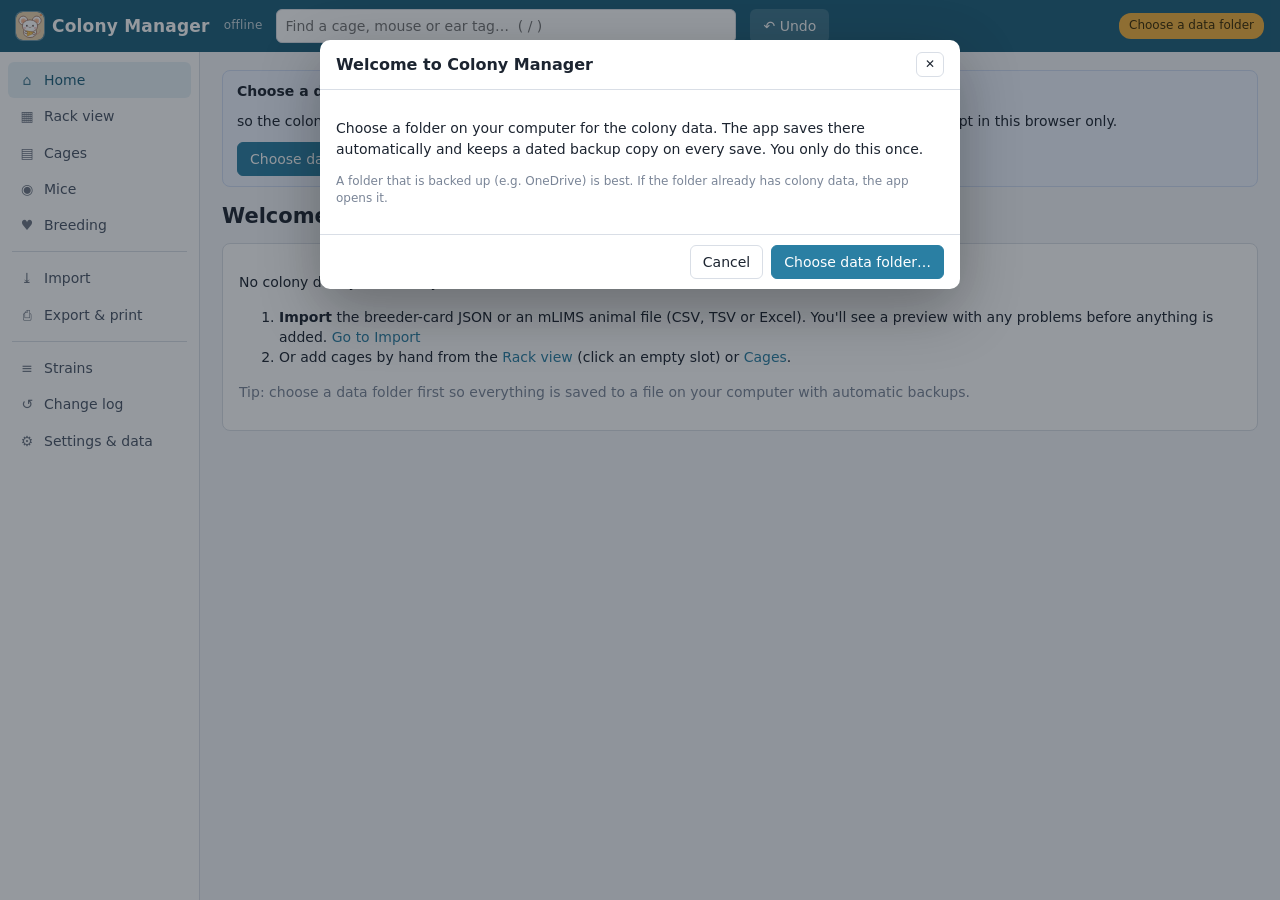
==== commit 5ae3d2a4: "Add files via upload" ====
--- a/index.html
+++ b/index.html
@@ -1929,6 +1929,8 @@
 const piLine = () => [DB.settings.pi && 'PI ' + DB.settings.pi, DB.settings.protocol && 'Protocol ' + DB.settings.protocol].filter(Boolean).join(' · ');
 
 /* Barcode check: G-C-0000XXXXXXX = series base + cage number. */
+/* Only a hint: some printings don't follow base + cage number, so a mismatch never blocks anything. */
+const BARCODE_HINT = '. Some printings don\'t follow the base + cage number pattern, so this is only a hint.';
 function checkBarcode(barcode, cageName) {
   const digits = String(barcode || '').replace(/\D/g, '');
   if (!digits || !(DB.settings.series || []).length) return null;
@@ -1973,7 +1975,7 @@
 const DATA_FILE = 'colony-data.json';
 // Browser storage is scoped to this copy of the app (this build + where the file sits), so every new
 // download starts with a clean slate instead of picking up data left in the browser by another copy.
-const COPY_KEY = (() => { const s = '20261018182718748675|' + decodeURIComponent(location.pathname); let h = 2166136261; for (let i = 0; i < s.length; i++) { h ^= s.charCodeAt(i); h = Math.imul(h, 16777619); } return 'copy-' + (h >>> 0).toString(36) + ':'; })();
+const COPY_KEY = (() => { const s = '20261020224440630709|' + decodeURIComponent(location.pathname); let h = 2166136261; for (let i = 0; i < s.length; i++) { h ^= s.charCodeAt(i); h = Math.imul(h, 16777619); } return 'copy-' + (h >>> 0).toString(36) + ':'; })();
 const idb = {
   _db: null,
   open() {
@@ -2282,6 +2284,32 @@
   if (r.name && !r.known) { if (!plan.newStrains.has(r.name)) plan.newStrains.set(r.name, { name: r.name, where: [], add: true }); plan.newStrains.get(r.name).where.push(where); }
   return r;
 }
+const bcDigits = b => String(b || '').replace(/\D/g, '').replace(/^0+/, '');
+/** True for 470 and 470-B, 470-C… */
+const sameNumber = (a, b) => lc(a).replace(/-[b-z]$/, '') === lc(b).replace(/-[b-z]$/, '');
+/** Next unused lettered name for a cage number: 470 → 470-B, 470-C… */
+function nextFreeCageName(plan, name) {
+  const base = name.replace(/-[B-Z]$/i, '');
+  const L = [...'BCDEFGHIJKLMNOPQRSTUVWXYZ'].find(L => !cageNamed(`${base}-${L}`) && !plan.cages.some(c => c.key === lc(`${base}-${L}`)));
+  return L ? `${base}-${L}` : `${base}-${Date.now() % 1000}`;
+}
+/** Which cage a file cage is. A barcode already in the app or file means that cage. A cage number already used by a cage
+ *  with a different barcode is a different cage, added under the next free letter (470 → 470-B). Returns the name to use. */
+function resolveCageName(plan, data, iss) {
+  const bc = bcDigits(data.barcode), name = data.name;
+  if (bc) {
+    const byBc = DB.cages.find(c => bcDigits(c.barcode) === bc);
+    if (byBc) { if (lc(byBc.name) !== lc(name)) iss.push(issue(sameNumber(byBc.name, name) ? 'info' : 'warn', `Barcode belongs to cage ${byBc.name} in the app: treated as that cage`)); return byBc.name; }
+    const inFile = plan.cages.find(c => bcDigits(c.data.barcode) === bc);
+    if (inFile) return inFile.data.name;
+  }
+  const users = n => [cageNamed(n), ...plan.cages.filter(c => c.key === lc(n)).map(c => c.data)].filter(Boolean);
+  const other = users(name).find(c => bc && bcDigits(c.barcode) && bcDigits(c.barcode) !== bc);
+  if (!other) return name;
+  const n = nextFreeCageName(plan, name);
+  iss.push(issue('warn', `Cage number ${name} is already used by a cage with barcode ${other.barcode}: added as ${n}. Rename it on the cage page if you prefer.`));
+  return n;
+}
 function addCagePlan(plan, data, issues, src) {
   const ex = cageNamed(data.name);
   const p = { key: lc(data.name), data, issues: issues || [], include: true, existing: ex || null, src };
@@ -2305,15 +2333,32 @@
   const pendingNames = [];
   src.cards.forEach((card, ci) => {
     const where = card.photo || `card ${ci + 1}`;
-    const name = norm(card.cage_number);
+    const sig = JSON.stringify({ ...card, photo: undefined });
+    const copyOf = src.cards.findIndex((c, j) => j < ci && JSON.stringify({ ...c, photo: undefined }) === sig);
+    if (copyOf >= 0) { plan.notes.push(issue('info', `${where} is an exact copy of ${src.cards[copyOf].photo || `card ${copyOf + 1}`}: skipped`)); return; }
     const cIss = [];
-    if (!name) { cIss.push(issue('err', 'No cage number')); }
-    if (plan.cages.some(c => c.key === lc(name))) cIss.push(issue('err', `Cage ${name} appears twice in this file`));
+    const number = norm(card.cage_number);
+    if (!number) { cIss.push(issue('err', 'No cage number')); }
+    const twin = number && plan.cages.find(c => c.key === lc(number) && bcDigits(c.data.barcode) && bcDigits(c.data.barcode) === bcDigits(card.barcode));
+    if (twin) cIss.push(issue('err', `Cage ${number} appears twice in this file with the same barcode but different details (${twin.src}). Check which card is right.`));
+    let name = twin || !number ? number : resolveCageName(plan, { name: number, barcode: norm(card.barcode) }, cIss);
+    if (name === number && number && !twin && plan.cages.some(c => c.key === lc(name))) {
+      // Re-importing the same cards: a lettered cage already in the app with this line and these mice is this card.
+      const dobs = (card.animals || []).map(a => parseDate(a.dob || '')).filter(Boolean);
+      const known = DB.cages.find(c => sameNumber(c.name, name) && !plan.cages.some(p => p.key === lc(c.name)) && lc(c.line) === lc(card.header)
+        && dobs.every(d => miceIn(c.id, true).some(m => m.dob === d)));
+      if (known) name = known.name;
+      else {
+        const n = nextFreeCageName(plan, name);
+        cIss.push(issue('warn', `Cage ${number} appears twice in this file with different details: this card added as ${n}. Rename it on the cage page if you prefer.`));
+        name = n;
+      }
+    }
     const rawNum = (String(card.lab_cage_raw || '').match(/\d+/) || [])[0];
     if (rawNum && name && rawNum !== (name.match(/\d+/) || [])[0]) cIss.push(issue('warn', `Label "${card.lab_cage_raw}" doesn't match cage ${name}`));
     if (/^YZ-/i.test(norm(card.lab_cage_raw)) && !/-YZ$/i.test(name)) cIss.push(issue('warn', `YZ label but cage name has no -YZ suffix`));
     const bc = checkBarcode(card.barcode, name);
-    if (bc && !bc.ok) cIss.push(issue('warn', bc.msg));
+    if (bc && !bc.ok) cIss.push(issue('info', bc.msg + BARCODE_HINT));
     if (card.uncertain?.includes('header')) cIss.push(issue('warn', 'Line name (header) marked uncertain'));
     if (card.notes) cIss.push(issue('info', 'Card note: ' + card.notes));
     let paired = '';
@@ -2325,6 +2370,7 @@
       notes: [card.notes, card.photo ? 'Card photo ' + card.photo : ''].filter(Boolean).join(' · '), wfbr: null,
     };
     const cp = addCagePlan(plan, cage, cIss, where);
+    if (twin) cp.key += '#' + ci; // keep the first card's cage importable
 
     // Parents: rules from the lab — no strain + no DOB = not in cage; DOB but no strain = same strain as other parent (same sex first).
     const animals = (card.animals || []).map(a => ({ ...a, dobISO: parseDate(a.dob || ''), strainC: noteStrain(plan, a.strain || a.strain_raw, where) }));
@@ -2352,7 +2398,7 @@
         strain, cageName: name, notes: a.slot ? `Breeder card slot ${a.slot}` : '', wfbr: '',
       };
       pendingNames.push(mouseBaseName(strain, m.dob, name));
-      const mp = { data: m, issues: iss, include: true, action: 'new', cageKey: lc(name), src: `${where} ${a.slot}` };
+      const mp = { data: m, issues: iss, include: true, action: 'new', cageKey: cp.key, src: `${where} ${a.slot}` };
       const same = cp.existing && miceIn(cp.existing.id, true).find(x => x.sex === sex && x.dob === m.dob && x.strain === strain && !plan.mice.some(q => q.existing === x));
       if (same) { mp.existing = same; mp.action = 'skip'; mp.include = false; iss.push(issue('info', `Already in the app as ${same.name}: skipped`)); }
       plan.mice.push(mp);
@@ -2370,7 +2416,7 @@
       const status = litterStatusFrom(l.comments, weaned);
       if (status === 'Active' && born && daysBetween(born, today) > 35) iss.push(issue('warn', `Still open but born ${daysBetween(born, today)} days ago: probably weaned (mark it after import)`));
       if (!born) iss.push(issue('info', 'No litter DOB'));
-      plan.litters.push({ data: { cageName: name, paired: lp || '', born: born || '', pups: norm(l.pups), weaned: weaned || '', females: norm(l.females), males: norm(l.males), status, comments: norm(l.comments) }, issues: iss, include: true, action: 'new', cageKey: lc(name), src: where });
+      plan.litters.push({ data: { cageName: name, paired: lp || '', born: born || '', pups: norm(l.pups), weaned: weaned || '', females: norm(l.females), males: norm(l.males), status, comments: norm(l.comments) }, issues: iss, include: true, action: 'new', cageKey: cp.key, src: where });
     }
   });
   const finals = uniqueNames(pendingNames, taken);
@@ -2388,8 +2434,12 @@
   const seenNames = new Map();
   const taken = takenMouseNames();
   const genBases = [];
+  const rowSeen = new Map();
   for (const r of src.rows) {
     const iss = [];
+    const sig = r.cells.join('\u0001');
+    if (rowSeen.has(sig)) { plan.notes.push(issue('info', `Row ${r._row} is an exact copy of row ${rowSeen.get(sig)}: skipped`)); continue; }
+    rowSeen.set(sig, r._row);
     const cageName = get(r, 'cage');
     const strainR = noteStrain(plan, get(r, 'strain'), 'row ' + r._row);
     const dob = parseDate(get(r, 'dob'));
@@ -2418,15 +2468,45 @@
       if (ex) { p.existing = ex; p.action = 'skip'; p.include = false; iss.push(issue('warn', `A mouse with this name is already in the app (cage ${cageOf(ex.cageId)?.name || 'none'}). Skipped unless you choose Update.`)); }
     }
     plan.mice.push(p);
+    r._plan = p;
     if (cageName) {
-      if (!cageRows.has(lc(cageName))) cageRows.set(lc(cageName), { name: cageName, rows: [] });
-      cageRows.get(lc(cageName)).rows.push(r);
+      // Rows with the same cage number but different barcodes are different cages.
+      const bc = bcDigits(get(r, 'barcode')), k = lc(cageName) + '|' + bc;
+      if (!cageRows.has(k)) cageRows.set(k, { name: cageName, bc, rows: [] });
+      cageRows.get(k).rows.push(r);
     }
   }
+  // Rows with no barcode join the cage of that number when only one barcode is used for it.
+  for (const [k, g] of [...cageRows]) {
+    if (g.bc) continue;
+    const coded = [...cageRows.values()].filter(x => x.bc && lc(x.name) === lc(g.name));
+    if (coded.length === 1) { coded[0].rows.push(...g.rows); cageRows.delete(k); }
+    else if (coded.length > 1) g.noBarcodeNote = true;
+  }
+  const groups = [...cageRows.values()];
+  for (const g of groups) {
+    g.iss = [];
+    const bcRaw = g.bc ? get(g.rows[0], 'barcode') : '';
+    const homes = new Set(g.rows.map(r => r._plan.existing?.cageId));
+    const home = !g.bc && homes.size === 1 && cageOf([...homes][0]);
+    if (home && sameNumber(home.name, g.name)) g.final = home.name; // re-import: these mice are already in that cage
+    else {
+      if (g.noBarcodeNote) g.iss.push(issue('warn', `Cage number ${g.name} has several barcodes in this file; these rows have none, so they are kept as their own cage`));
+      g.final = resolveCageName(plan, { name: g.name, barcode: bcRaw }, g.iss);
+      if (plan.cages.some(c => c.key === lc(g.final))) {
+        const n = nextFreeCageName(plan, g.final);
+        g.iss.push(issue('warn', `Cage number ${g.name} is used by more than one cage in this file: these rows added as ${n}. Rename it on the cage page if you prefer.`));
+        g.final = n;
+      }
+    }
+    plan.cages.push({ key: lc(g.final), data: { name: g.final, barcode: bcRaw }, placeholder: true }); // claims the name for the next group
+    for (const r of g.rows) { r._plan.data.cageName = g.final; r._plan.cageKey = lc(g.final); }
+  }
+  plan.cages = plan.cages.filter(c => !c.placeholder);
+  plan.mice.forEach(p => { if (p.genIndex >= 0) genBases[p.genIndex] = mouseBaseName(p.data.strain, p.data.dob, p.data.cageName); });
   const gen = uniqueNames(genBases, new Set([...taken, ...seenNames.keys()]));
   plan.mice.forEach(p => { if (p.genIndex >= 0) p.data.name = gen[p.genIndex]; });
-  for (const { name, rows } of cageRows.values()) {
-    const iss = [];
+  for (const { final: name, rows, iss } of groups) {
     const pick = f => { const vals = [...new Set(rows.map(r => get(r, f)).filter(Boolean))]; if (vals.length > 1) iss.push(issue('warn', `Rows disagree on ${FIELD_LABELS[f]}: ${vals.join(' / ')} (using "${vals[0]}")`)); return vals[0] || ''; };
     const purposeRaw = pick('purpose');
     const purpose = normPurpose(purposeRaw);
@@ -2440,7 +2520,7 @@
     if (prow === null) { iss.push(issue('warn', `Row "${cage.row}" isn't a letter or number: left blank`)); cage.row = ''; } else cage.row = prow;
     if (cage.col && !/^\d+$/.test(cage.col)) { iss.push(issue('warn', `Column "${cage.col}" isn't a number: left blank`)); cage.col = ''; }
     if (!purposeRaw && !cageNamed(name)) iss.push(issue('info', 'No Cage Purpose in file: set to Holding'));
-    if (cage.barcode) { const bc = checkBarcode(cage.barcode, name); if (bc && !bc.ok) iss.push(issue('warn', bc.msg)); }
+    if (cage.barcode) { const bc = checkBarcode(cage.barcode, name); if (bc && !bc.ok) iss.push(issue('info', bc.msg + BARCODE_HINT)); }
     addCagePlan(plan, cage, iss, rows.map(r => 'row ' + r._row).join(', '));
   }
   // Dam/Sire should name known mice (in app or file).
@@ -2793,7 +2873,7 @@
       <b>Line</b><span>${esc(c.line) || '<span class="muted">—</span>'}</span>
       <b>Mice</b><span>${n.F} ♀ · ${n.M} ♂${n.U ? ' · ' + n.U + ' ?' : ''}</span>
       ${c.purpose === 'Breeding' ? `<b>Date paired</b><span>${fmtDate(c.paired) || '—'}${c.paired ? ` <span class="muted">(${daysBetween(c.paired, todayISO())} d ago)</span>` : ''}</span>` : ''}
-      <b>Barcode</b><span>${esc(c.barcode) || '—'}${c.barcode ? (() => { const b = checkBarcode(c.barcode, c.name); return b ? ` <span class="badge ${b.ok ? 'b-ok' : 'b-warn'}" title="${esc(b.msg)}">${b.ok ? 'fits series' : 'check'}</span>` : ''; })() : ''}</span>
+      <b>Barcode</b><span>${esc(c.barcode) || '—'}${c.barcode ? (() => { const b = checkBarcode(c.barcode, c.name); return b ? ` <span class="badge ${b.ok ? 'b-ok' : ''}" title="${esc(b.ok ? b.msg : b.msg + BARCODE_HINT)}">${b.ok ? 'fits series' : 'no known series'}</span>` : ''; })() : ''}</span>
       <b>Location</b><span>${esc([c.building, c.room].filter(Boolean).join(' / '))} ${esc(cageLocation(c)) || '<span class="muted">not placed</span>'}</span>
       <b>Owner · protocol</b><span>${esc(c.owner)} · ${esc(c.protocol)}</span>
       ${c.notes ? `<b>Notes</b><span>${esc(c.notes)}</span>` : ''}
@@ -2922,7 +3002,7 @@
     <label class="f"><span>Wean at (days old)</span><input name="weanDays" type="number" min="14" max="35" value="${esc(s.weanDays)}"></label>
     <label class="f"><span>Rack sides (comma separated; blank = none)</span><input name="sides" value="${esc((s.sides || []).join(', '))}"></label>
     <label class="f wide"><span>Racks: one per line as <code>name, rows, columns</code></span><textarea name="racks" rows="3">${esc(s.racks.map(r => `${r.name}, ${r.rows}, ${r.cols}`).join('\n'))}</textarea></label>
-    <label class="f wide"><span>Barcode series (barcode = base + cage number): one per line as <code>label, base, suffix</code></span><textarea name="series" rows="5">${esc(s.series.map(x => `${x.label}, ${x.base}, ${x.suffix}`).join('\n'))}</textarea></label>
+    <label class="f wide"><span>Barcode series (barcode = base + cage number; a hint only, since not every printing follows it): one per line as <code>label, base, suffix</code></span><textarea name="series" rows="5">${esc(s.series.map(x => `${x.label}, ${x.base}, ${x.suffix}`).join('\n'))}</textarea></label>
   </div><div class="row" style="margin-top:10px"><button class="btn primary" data-act="settings-save">Save settings</button></div></div>
   <div class="panel"><h2 style="margin-top:0">About</h2><p class="small muted">Colony Manager v${APP_VERSION}. Runs fully offline in this one file. ${DB.cages.length} cages, ${DB.mice.length} mice, ${DB.litters.length} litters, ${DB.log.length} log entries.</p></div>`;
 }
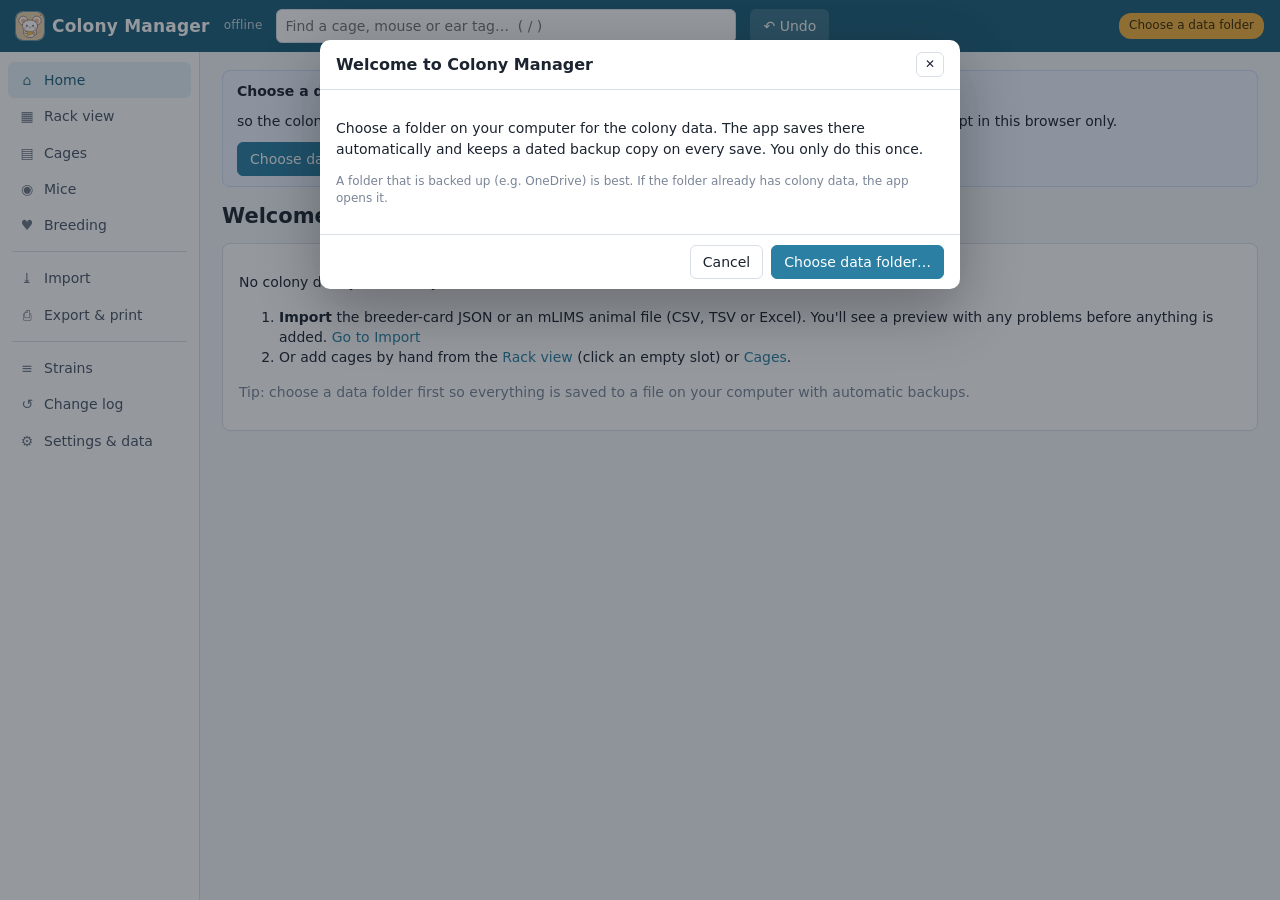
==== commit 2b462f2f: "Add files via upload" ====
--- a/index.html
+++ b/index.html
@@ -183,6 +183,10 @@
   .prack div{border:1px solid #888;min-height:15mm;padding:1mm;font-size:9px;overflow:hidden}
   .prack .h{border:0;min-height:0;text-align:center;font-weight:700}
 }
+
+th.sortable { cursor: pointer; user-select: none; white-space: nowrap; }
+th.sortable:hover { text-decoration: underline; }
+input.cell.name { width: 7em; font-weight: 600; }
 
 </style>
 </head>
@@ -1719,7 +1723,7 @@
 <script>
 'use strict';
 /* ===== Colony Manager: core (data, dates, strains, saving) ===== */
-const APP_VERSION = '2.0';
+const APP_VERSION = '2.1';
 const $ = (s, el = document) => el.querySelector(s);
 const $$ = (s, el = document) => [...el.querySelectorAll(s)];
 const esc = s => String(s ?? '').replace(/[&<>"']/g, c => ({ '&': '&amp;', '<': '&lt;', '>': '&gt;', '"': '&quot;', "'": '&#39;' }[c]));
@@ -1975,7 +1979,7 @@
 const DATA_FILE = 'colony-data.json';
 // Browser storage is scoped to this copy of the app (this build + where the file sits), so every new
 // download starts with a clean slate instead of picking up data left in the browser by another copy.
-const COPY_KEY = (() => { const s = '20261020224440630709|' + decodeURIComponent(location.pathname); let h = 2166136261; for (let i = 0; i < s.length; i++) { h ^= s.charCodeAt(i); h = Math.imul(h, 16777619); } return 'copy-' + (h >>> 0).toString(36) + ':'; })();
+const COPY_KEY = (() => { const s = '20261020230154407805|' + decodeURIComponent(location.pathname); let h = 2166136261; for (let i = 0; i < s.length; i++) { h ^= s.charCodeAt(i); h = Math.imul(h, 16777619); } return 'copy-' + (h >>> 0).toString(36) + ':'; })();
 const idb = {
   _db: null,
   open() {
@@ -2281,6 +2285,9 @@
 function newPlan(src) { return { source: src.source, kind: src.kind, cages: [], mice: [], litters: [], newStrains: new Map(), notes: [] }; }
 function noteStrain(plan, raw, where) {
   const r = canonStrain(raw);
+  // Two new spellings that differ only in capitals are one strain: use the first one seen.
+  const first = r.name && !r.known && [...plan.newStrains.keys()].find(k => lc(k) === lc(r.name));
+  if (first && first !== r.name) { r.name = first; r.changed = true; }
   if (r.name && !r.known) { if (!plan.newStrains.has(r.name)) plan.newStrains.set(r.name, { name: r.name, where: [], add: true }); plan.newStrains.get(r.name).where.push(where); }
   return r;
 }
@@ -2307,7 +2314,7 @@
   const other = users(name).find(c => bc && bcDigits(c.barcode) && bcDigits(c.barcode) !== bc);
   if (!other) return name;
   const n = nextFreeCageName(plan, name);
-  iss.push(issue('warn', `Cage number ${name} is already used by a cage with barcode ${other.barcode}: added as ${n}. Rename it on the cage page if you prefer.`));
+  iss.push(issue('warn', `Cage number ${name} is already used by a cage with barcode ${other.barcode}: added as ${n}. Type another name in its box to change this.`));
   return n;
 }
 function addCagePlan(plan, data, issues, src) {
@@ -2339,10 +2346,15 @@
     const cIss = [];
     const number = norm(card.cage_number);
     if (!number) { cIss.push(issue('err', 'No cage number')); }
-    const twin = number && plan.cages.find(c => c.key === lc(number) && bcDigits(c.data.barcode) && bcDigits(c.data.barcode) === bcDigits(card.barcode));
-    if (twin) cIss.push(issue('err', `Cage ${number} appears twice in this file with the same barcode but different details (${twin.src}). Check which card is right.`));
-    let name = twin || !number ? number : resolveCageName(plan, { name: number, barcode: norm(card.barcode) }, cIss);
-    if (name === number && number && !twin && plan.cages.some(c => c.key === lc(name))) {
+    const ov = norm((src.overrides || {})[where]);
+    const twin = !ov && number && plan.cages.find(c => c.key === lc(number) && bcDigits(c.data.barcode) && bcDigits(c.data.barcode) === bcDigits(card.barcode));
+    if (twin) cIss.push(issue('err', `Cage ${number} appears twice in this file with the same barcode but different details (${twin.src}). Check which card is right, or type a name for this one.`));
+    let name = ov ? ov : twin || !number ? number : resolveCageName(plan, { name: number, barcode: norm(card.barcode) }, cIss);
+    if (ov) {
+      cIss.push(issue('info', `Name set by you${cageNamed(ov) ? `; cage ${cageNamed(ov).name} is already in the app, so this card is added to it` : ''}`));
+      const other = plan.cages.find(c => c.key === lc(ov));
+      if (other) cIss.push(issue('err', `${other.src} is also being imported as ${ov}. Give one of them another name.`));
+    } else if (name === number && number && !twin && plan.cages.some(c => c.key === lc(name))) {
       // Re-importing the same cards: a lettered cage already in the app with this line and these mice is this card.
       const dobs = (card.animals || []).map(a => parseDate(a.dob || '')).filter(Boolean);
       const known = DB.cages.find(c => sameNumber(c.name, name) && !plan.cages.some(p => p.key === lc(c.name)) && lc(c.line) === lc(card.header)
@@ -2350,27 +2362,62 @@
       if (known) name = known.name;
       else {
         const n = nextFreeCageName(plan, name);
-        cIss.push(issue('warn', `Cage ${number} appears twice in this file with different details: this card added as ${n}. Rename it on the cage page if you prefer.`));
+        cIss.push(issue('warn', `Cage ${number} appears twice in this file with different details: this card added as ${n}. Type another name in its box to change this.`));
         name = n;
       }
     }
     const rawNum = (String(card.lab_cage_raw || '').match(/\d+/) || [])[0];
     if (rawNum && name && rawNum !== (name.match(/\d+/) || [])[0]) cIss.push(issue('warn', `Label "${card.lab_cage_raw}" doesn't match cage ${name}`));
-    if (/^YZ-/i.test(norm(card.lab_cage_raw)) && !/-YZ$/i.test(name)) cIss.push(issue('warn', `YZ label but cage name has no -YZ suffix`));
     const bc = checkBarcode(card.barcode, name);
     if (bc && !bc.ok) cIss.push(issue('info', bc.msg + BARCODE_HINT));
     if (card.uncertain?.includes('header')) cIss.push(issue('warn', 'Line name (header) marked uncertain'));
     if (card.notes) cIss.push(issue('info', 'Card note: ' + card.notes));
     let paired = '';
     for (const l of card.litters || []) if (l.paired) { paired = parseDate(l.paired) || ''; if (paired) break; }
+    // Breeder cards list parents in animals[]; weaning, in-house, receiving and sentinel cards give a count, sex and DOB.
+    const breeder = Array.isArray(card.animals) && card.animals.length > 0 || /breed/i.test(card.card_type || '');
+    const extra = breeder ? [] : [
+      card.header && 'Card header: ' + norm(card.header), card.dow && 'Weaned ' + norm(card.dow), card.wfbr && 'Weaned from #' + norm(card.wfbr),
+      ...(card.procedures || []).map(x => 'Procedure: ' + [x.date, x.procedure].map(norm).filter(Boolean).join(' ')).filter(x => x !== 'Procedure: '),
+    ].filter(Boolean);
     const cage = {
-      name, purpose: 'Breeding', status: 'Active', line: norm(card.header), barcode: norm(card.barcode),
+      name, purpose: breeder ? 'Breeding' : /sentinel/i.test(card.card_type || '') ? 'Other' : 'Holding', status: 'Active', line: breeder ? norm(card.header) : '', barcode: norm(card.barcode),
       owner: norm(card.pi) || DB.settings.owner, protocol: norm(card.protocol) || DB.settings.protocol,
       building: '', room: '', rack: '', side: '', row: '', col: '', paired,
-      notes: [card.notes, card.photo ? 'Card photo ' + card.photo : ''].filter(Boolean).join(' · '), wfbr: null,
+      notes: [card.card_type && !breeder ? card.card_type + ' card' : '', ...extra, card.notes, card.photo ? 'Card photo ' + card.photo : ''].filter(Boolean).join(' · '), wfbr: null,
     };
     const cp = addCagePlan(plan, cage, cIss, where);
+    cp.okey = where;
     if (twin) cp.key += '#' + ci; // keep the first card's cage importable
+    if (!breeder) {
+      const strainC = noteStrain(plan, card.strain || card.strain_raw, where);
+      const dob = parseDate(card.dob || ''), sex = normSex(card.sex);
+      const ids = (card.mice || []).filter(x => norm(x.id) || norm(x.genotype));
+      const count = parseInt(card.count, 10);
+      const n = ids.length || (count > 0 ? count : 0);
+      const unc = card.uncertain || [];
+      if (!n) cp.issues.push(issue('warn', 'No mouse count on the card: no mice added'));
+      if (ids.length && count > 0 && count !== ids.length) cp.issues.push(issue('warn', `Card count is ${count} but ${ids.length} IDs are listed: ${ids.length} mice added`));
+      for (const u of unc) cp.issues.push(issue('warn', `${{ count: 'Count', dob: 'DOB', strain: 'Strain', mice: 'Mouse IDs/genotypes', sex: 'Sex', wfbr: 'WFBR', dow: 'Wean date', procedures: 'Procedures' }[u] || u} marked uncertain on card`));
+      for (let i = 0; i < n; i++) {
+        const iss = [], idr = ids[i] || {};
+        if (!strainC.name) iss.push(issue('warn', 'No strain on card'));
+        else if (!strainC.known) iss.push(issue('warn', `New strain "${strainC.name}"`));
+        else if (strainC.changed) iss.push(issue('info', `Strain "${card.strain_raw || card.strain}" → "${strainC.name}"`));
+        if (dob === null) iss.push(issue('err', `DOB "${card.dob}" can't be read`));
+        else if (!dob) iss.push(issue('warn', 'No DOB'));
+        else if (dob > today) iss.push(issue('err', 'DOB is in the future'));
+        if (!sex) iss.push(issue('warn', 'Sex not marked on card'));
+        const m = { name: '', status: 'Live', sex: sex || 'U', dam: '', sire: '', dob: dob || '', color: '', earTag: norm(idr.id), protocol: cage.protocol, owner: cage.owner,
+          strain: strainC.name, cageName: name, notes: norm(idr.genotype) ? 'Genotype ' + norm(idr.genotype) : '', wfbr: '' };
+        pendingNames.push(mouseBaseName(m.strain, m.dob, name));
+        const mp = { data: m, issues: iss, include: true, action: 'new', cageKey: cp.key, src: `${where}${m.earTag ? ' ID ' + m.earTag : ` mouse ${i + 1}`}` };
+        const same = cp.existing && miceIn(cp.existing.id, true).find(x => x.sex === m.sex && x.dob === m.dob && x.strain === m.strain && (!m.earTag || x.earTag === m.earTag) && !plan.mice.some(q => q.existing === x));
+        if (same) { mp.existing = same; mp.action = 'skip'; mp.include = false; iss.push(issue('info', `Already in the app as ${same.name}: skipped`)); }
+        plan.mice.push(mp);
+      }
+      return;
+    }
 
     // Parents: rules from the lab — no strain + no DOB = not in cage; DOB but no strain = same strain as other parent (same sex first).
     const animals = (card.animals || []).map(a => ({ ...a, dobISO: parseDate(a.dob || ''), strainC: noteStrain(plan, a.strain || a.strain_raw, where) }));
@@ -2489,13 +2536,19 @@
     const bcRaw = g.bc ? get(g.rows[0], 'barcode') : '';
     const homes = new Set(g.rows.map(r => r._plan.existing?.cageId));
     const home = !g.bc && homes.size === 1 && cageOf([...homes][0]);
-    if (home && sameNumber(home.name, g.name)) g.final = home.name; // re-import: these mice are already in that cage
+    g.okey = g.rows.map(r => 'row ' + r._row).join(', ');
+    const ov = norm((src.overrides || {})[g.okey]);
+    if (ov) {
+      g.final = ov;
+      g.iss.push(issue('info', `Name set by you${cageNamed(ov) ? `; cage ${cageNamed(ov).name} is already in the app, so these rows are added to it` : ''}`));
+      if (plan.cages.some(c => c.key === lc(ov))) g.iss.push(issue('err', `Another cage in this file is also being imported as ${ov}. Give one of them another name.`));
+    } else if (home && sameNumber(home.name, g.name)) g.final = home.name; // re-import: these mice are already in that cage
     else {
       if (g.noBarcodeNote) g.iss.push(issue('warn', `Cage number ${g.name} has several barcodes in this file; these rows have none, so they are kept as their own cage`));
       g.final = resolveCageName(plan, { name: g.name, barcode: bcRaw }, g.iss);
       if (plan.cages.some(c => c.key === lc(g.final))) {
         const n = nextFreeCageName(plan, g.final);
-        g.iss.push(issue('warn', `Cage number ${g.name} is used by more than one cage in this file: these rows added as ${n}. Rename it on the cage page if you prefer.`));
+        g.iss.push(issue('warn', `Cage number ${g.name} is used by more than one cage in this file: these rows added as ${n}. Type another name in its box to change this.`));
         g.final = n;
       }
     }
@@ -2506,7 +2559,7 @@
   plan.mice.forEach(p => { if (p.genIndex >= 0) genBases[p.genIndex] = mouseBaseName(p.data.strain, p.data.dob, p.data.cageName); });
   const gen = uniqueNames(genBases, new Set([...taken, ...seenNames.keys()]));
   plan.mice.forEach(p => { if (p.genIndex >= 0) p.data.name = gen[p.genIndex]; });
-  for (const { final: name, rows, iss } of groups) {
+  for (const { final: name, rows, iss, okey } of groups) {
     const pick = f => { const vals = [...new Set(rows.map(r => get(r, f)).filter(Boolean))]; if (vals.length > 1) iss.push(issue('warn', `Rows disagree on ${FIELD_LABELS[f]}: ${vals.join(' / ')} (using "${vals[0]}")`)); return vals[0] || ''; };
     const purposeRaw = pick('purpose');
     const purpose = normPurpose(purposeRaw);
@@ -2521,7 +2574,7 @@
     if (cage.col && !/^\d+$/.test(cage.col)) { iss.push(issue('warn', `Column "${cage.col}" isn't a number: left blank`)); cage.col = ''; }
     if (!purposeRaw && !cageNamed(name)) iss.push(issue('info', 'No Cage Purpose in file: set to Holding'));
     if (cage.barcode) { const bc = checkBarcode(cage.barcode, name); if (bc && !bc.ok) iss.push(issue('info', bc.msg + BARCODE_HINT)); }
-    addCagePlan(plan, cage, iss, rows.map(r => 'row ' + r._row).join(', '));
+    addCagePlan(plan, cage, iss, okey).okey = okey;
   }
   // Dam/Sire should name known mice (in app or file).
   const known = new Set([...DB.mice.map(m => lc(m.name)), ...plan.mice.map(p => lc(p.data.name))]);
@@ -3034,7 +3087,7 @@
   const { plan, src } = IMP;
   const cnt = arr => ({ inc: arr.filter(p => p.include).length, err: arr.filter(p => p.issues.some(i => i.level === 'err')).length, warn: arr.filter(p => p.issues.some(i => i.level === 'warn')).length });
   const cc = cnt(plan.cages), mc = cnt(plan.mice), lcnt = cnt(plan.litters);
-  const kindLabel = { cards: 'Breeder-card JSON', animals: 'Animals (mLIMS format)', litters: 'Matings & litters' }[src.kind];
+  const kindLabel = { cards: 'Cage-card JSON', animals: 'Animals (mLIMS format)', litters: 'Matings & litters' }[src.kind];
   h += `<div class="panel"><div class="row"><b>${esc(src.source)}</b><span class="badge b-info">${kindLabel}</span>
     ${src.kind !== 'cards' ? `<select data-act-change="imp-kind"><option value="animals" ${src.kind === 'animals' ? 'selected' : ''}>Treat as animals file</option><option value="litters" ${src.kind === 'litters' ? 'selected' : ''}>Treat as litters file</option></select>` : ''}
     <span class="spacer"></span><button class="btn" data-act="imp-cancel">Cancel</button></div>
@@ -3049,11 +3102,17 @@
       <span class="spacer"></span><label class="small"><input type="checkbox" data-act-change="imp-only" ${IMP.onlyProblems ? 'checked' : ''}> Show only rows with ✖ or ⚠</label>
       <button class="btn primary" data-act="imp-commit">Import</button></div></div>`;
   const show = p => !IMP.onlyProblems || p.issues.some(i => i.level !== 'info');
-  if (plan.cages.length) h += `<h2>Cages (${cc.inc} of ${plan.cages.length} included${cc.err ? `, ${cc.err} with errors` : ''})</h2><div class="tablewrap"><table class="t"><tr><th></th><th>Cage</th><th></th><th>Purpose</th><th>Line</th><th>Barcode</th><th>Rack / side</th><th>Row</th><th>Col</th><th>Problems</th></tr>
-    ${plan.cages.map((p, i) => show(p) ? `<tr class="${p.include ? '' : 'off'}"><td><input type="checkbox" data-imp="cages:${i}" ${p.include ? 'checked' : ''} ${p.blocked ? 'disabled' : ''}></td><td><b>${esc(p.data.name)}</b><div class="small muted">${esc(p.src)}</div></td><td>${p.action === 'new' ? '<span class="badge b-ok">new</span>' : '<span class="badge">in app</span>'}</td><td>${esc(p.action === 'new' ? p.data.purpose || 'Holding' : p.existing.purpose)}</td><td>${esc(p.data.line)}</td><td class="small">${esc(p.data.barcode)}</td><td class="small">${esc([p.data.rack || IMP.defaults.rack, p.data.side || IMP.defaults.side].filter(Boolean).join(' / '))}</td>
-    <td>${p.action === 'new' ? `<input class="cell" data-impf="cages:${i}:row" value="${esc(rowLabel(p.data.row))}" placeholder="A">` : esc(rowLabel(p.existing.row))}</td><td>${p.action === 'new' ? `<input class="cell" data-impf="cages:${i}:col" value="${esc(p.data.col)}">` : esc(p.existing.col)}</td><td>${issuesHtml(p.issues)}</td></tr>` : '').join('')}</table></div>`;
-  if (plan.mice.length) h += `<h2>Mice (${mc.inc} of ${plan.mice.length} included${mc.err ? `, ${mc.err} with errors` : ''}${mc.warn ? `, ${mc.warn} with warnings` : ''})</h2><div class="tablewrap"><table class="t"><tr><th></th><th>Name</th><th></th><th>Sex</th><th>DOB</th><th>Strain</th><th>Ear tag</th><th>Cage</th><th>Status</th><th>Problems</th></tr>
-    ${plan.mice.map((p, i) => show(p) ? `<tr class="${p.include ? '' : 'off'}"><td><input type="checkbox" data-imp="mice:${i}" ${p.include ? 'checked' : ''} ${p.blocked ? 'disabled' : ''}></td><td>${esc(p.data.name)}<div class="small muted">${esc(p.src)}</div></td>
+  const cageStrains = p => [...new Set(plan.mice.filter(m => m.cageKey === p.key).map(m => m.data.strain).filter(Boolean))].join(', ') || (p.existing ? [...new Set(miceIn(p.existing.id).map(m => m.strain))].join(', ') : '');
+  const probRank = p => p.issues.some(i => i.level === 'err') ? 0 : p.issues.some(i => i.level === 'warn') ? 1 : 2;
+  const CAGE_SORT = { cage: p => p.data.name, status: p => p.action, strain: cageStrains, purpose: p => p.data.purpose, barcode: p => p.data.barcode, source: p => p.src, problems: probRank };
+  const MOUSE_SORT = { name: p => p.data.name, sex: p => p.data.sex, dob: p => p.data.dob, strain: p => p.data.strain, cage: p => p.data.cageName, problems: probRank };
+  const sorted = (arr, t, keys) => { const s = IMP.sort?.[t]; const idx = arr.map((p, i) => i); if (!s || !keys[s.k]) return idx; const f = keys[s.k]; return idx.sort((x, y) => s.d * (typeof f(arr[x]) === 'number' ? f(arr[x]) - f(arr[y]) : natCmp(f(arr[x]), f(arr[y]))) || x - y); };
+  const th = (t, k, label) => { const s = IMP.sort?.[t]; return `<th class="sortable" data-act="imp-sort" data-t="${t}" data-k="${k}" title="Sort">${label}${s && s.k === k ? (s.d > 0 ? ' ▲' : ' ▼') : ''}</th>`; };
+  if (plan.cages.length) h += `<h2>Cages (${cc.inc} of ${plan.cages.length} included${cc.err ? `, ${cc.err} with errors` : ''})</h2><p class="small muted">Click a column heading to sort. To change how a cage is imported, type a different name in its box: a new name adds it as its own cage, and the name of a cage already in the app adds these mice to that cage.</p><div class="tablewrap"><table class="t"><tr><th></th>${th('cages', 'cage', 'Cage')}${th('cages', 'status', '')}${th('cages', 'purpose', 'Purpose')}${th('cages', 'strain', 'Strain')}<th>Line</th>${th('cages', 'barcode', 'Barcode')}<th>Rack / side</th><th>Row</th><th>Col</th>${th('cages', 'problems', 'Problems')}</tr>
+    ${sorted(plan.cages, 'cages', CAGE_SORT).map(i => { const p = plan.cages[i]; return show(p) ? `<tr class="${p.include ? '' : 'off'}"><td><input type="checkbox" data-imp="cages:${i}" ${p.include ? 'checked' : ''} ${p.blocked ? 'disabled' : ''}></td><td>${p.okey ? `<input class="cell name" data-act-change="imp-rename" data-okey="${esc(p.okey)}" value="${esc(p.data.name)}" title="Type a name to override">` : `<b>${esc(p.data.name)}</b>`}<div class="small muted">${esc(p.src)}</div></td><td>${p.action === 'new' ? '<span class="badge b-ok">new</span>' : '<span class="badge">in app</span>'}</td><td>${esc(p.action === 'new' ? p.data.purpose || 'Holding' : p.existing.purpose)}</td><td class="small">${esc(cageStrains(p))}</td><td>${esc(p.data.line)}</td><td class="small">${esc(p.data.barcode)}</td><td class="small">${esc([p.data.rack || IMP.defaults.rack, p.data.side || IMP.defaults.side].filter(Boolean).join(' / '))}</td>
+    <td>${p.action === 'new' ? `<input class="cell" data-impf="cages:${i}:row" value="${esc(rowLabel(p.data.row))}" placeholder="A">` : esc(rowLabel(p.existing.row))}</td><td>${p.action === 'new' ? `<input class="cell" data-impf="cages:${i}:col" value="${esc(p.data.col)}">` : esc(p.existing.col)}</td><td>${issuesHtml(p.issues)}</td></tr>` : ''; }).join('')}</table></div>`;
+  if (plan.mice.length) h += `<h2>Mice (${mc.inc} of ${plan.mice.length} included${mc.err ? `, ${mc.err} with errors` : ''}${mc.warn ? `, ${mc.warn} with warnings` : ''})</h2><div class="tablewrap"><table class="t"><tr><th></th>${th('mice', 'name', 'Name')}<th></th>${th('mice', 'sex', 'Sex')}${th('mice', 'dob', 'DOB')}${th('mice', 'strain', 'Strain')}<th>Ear tag</th>${th('mice', 'cage', 'Cage')}<th>Status</th>${th('mice', 'problems', 'Problems')}</tr>
+    ${sorted(plan.mice, 'mice', MOUSE_SORT).map(i => [plan.mice[i], i]).map(([p, i]) => show(p) ? `<tr class="${p.include ? '' : 'off'}"><td><input type="checkbox" data-imp="mice:${i}" ${p.include ? 'checked' : ''} ${p.blocked ? 'disabled' : ''}></td><td>${esc(p.data.name)}<div class="small muted">${esc(p.src)}</div></td>
     <td>${p.existing ? `<select data-act-change="imp-mouse-action" data-i="${i}"><option value="skip" ${p.action === 'skip' ? 'selected' : ''}>Skip</option><option value="update" ${p.action === 'update' ? 'selected' : ''}>Update existing</option></select>` : '<span class="badge b-ok">new</span>'}</td>
     <td>${sexSpan(p.data.sex)}</td><td>${fmtDate(p.data.dob)}</td><td>${esc(p.data.strain)}</td><td>${esc(p.data.earTag)}</td><td>${esc(p.data.cageName)}</td><td>${esc(p.data.status)}</td><td>${issuesHtml(p.issues)}</td></tr>` : '').join('')}</table></div>`;
   if (plan.litters.length) h += `<h2>Litters (${lcnt.inc} of ${plan.litters.length} included${lcnt.err ? `, ${lcnt.err} with errors` : ''})</h2><div class="tablewrap"><table class="t"><tr><th></th><th>Cage</th><th>Paired</th><th>Born</th><th>Pups</th><th>♀</th><th>♂</th><th>Weaned</th><th>Status</th><th>Comments</th><th>Problems</th></tr>
@@ -3719,6 +3778,7 @@
     inp.click();
   },
   'strain-adopt': () => mutate('Added strains used by mice to the strain list', () => { const have = new Set(DB.strains.map(s => s.name)); [...new Set(DB.mice.map(m => m.strain).filter(s => s && !have.has(s)))].forEach(s => DB.strains.push({ name: s, aliases: [] })); }),
+  'imp-sort': el => { const t = el.dataset.t, k = el.dataset.k, cur = (IMP.sort = IMP.sort || {})[t]; IMP.sort[t] = { k, d: cur && cur.k === k ? -cur.d : 1 }; render(); },
   'imp-paste': () => startImport(null, $('#impText').value), 'imp-cancel': () => { IMP = null; render(); }, 'imp-commit': () => commitImport(),
   'imp-template': () => download('mLIMS-import-template.csv', toCSV([], [...MLIMS_COLS, ...EXTRA_COLS]), 'text/csv'),
   'imp-template-litters': () => download('matings-litters-template.csv', toCSV([], LITTER_COLS), 'text/csv'),
@@ -3768,6 +3828,13 @@
   'imp-kind': el => { IMP.src.kind = el.value; IMP.src.mapping = autoMap(IMP.src.headers, el.value === 'litters' ? LITTER_FIELDS : ANIMAL_FIELDS); rebuildPlan(); render(); },
   'imp-map': el => { IMP.src.mapping[el.dataset.f] = +el.value; rebuildPlan(); render(); },
   'imp-only': el => { IMP.onlyProblems = el.checked; render(); },
+  'imp-rename': el => {
+    const o = (IMP.src.overrides = IMP.src.overrides || {}); const v = norm(el.value); if (v) o[el.dataset.okey] = v; else delete o[el.dataset.okey];
+    const kept = new Map(IMP.plan.cages.filter(c => c.okey).map(c => [c.okey, { include: c.blocked ? undefined : c.include, row: c.data.row, col: c.data.col }])); // keep ticks and row/col typed so far
+    rebuildPlan();
+    for (const c of IMP.plan.cages) { const k = kept.get(c.okey); if (!k) continue; if (!c.blocked && k.include !== undefined) c.include = k.include; c.data.row = k.row; c.data.col = k.col; }
+    render();
+  },
   'imp-mouse-action': el => { const p = IMP.plan.mice[+el.dataset.i]; p.action = el.value; p.include = el.value !== 'skip' && !p.blocked; render(); },
   'imp-litter-status': el => { IMP.plan.litters[+el.dataset.i].data.status = el.value; },
 };
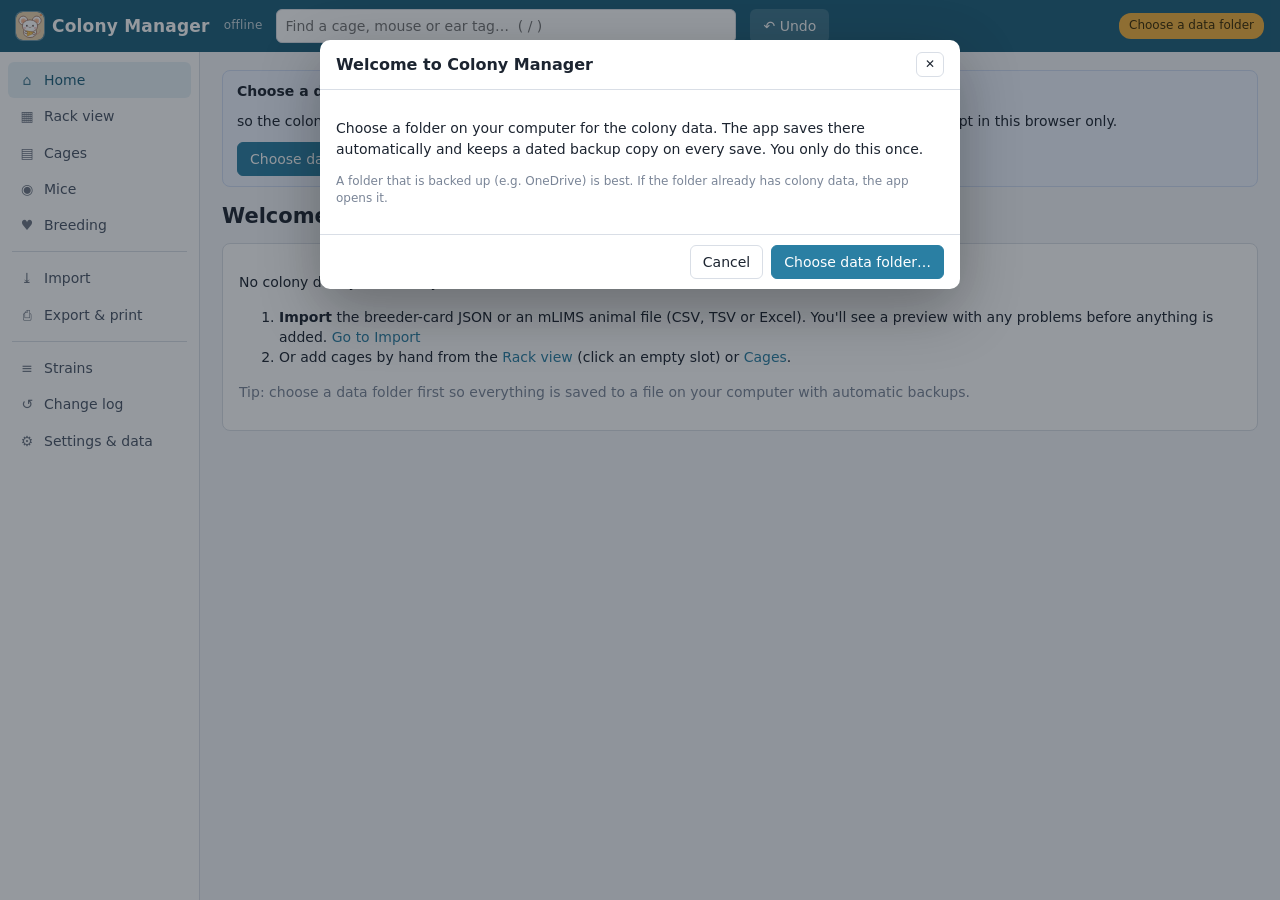
==== commit d5793557: "Add files via upload" ====
--- a/index.html
+++ b/index.html
@@ -1723,7 +1723,7 @@
 <script>
 'use strict';
 /* ===== Colony Manager: core (data, dates, strains, saving) ===== */
-const APP_VERSION = '2.1';
+const APP_VERSION = '2.2';
 const $ = (s, el = document) => el.querySelector(s);
 const $$ = (s, el = document) => [...el.querySelectorAll(s)];
 const esc = s => String(s ?? '').replace(/[&<>"']/g, c => ({ '&': '&amp;', '<': '&lt;', '>': '&gt;', '"': '&quot;', "'": '&#39;' }[c]));
@@ -1850,6 +1850,19 @@
   if (!by.size) return null;
   return { cross: false, groups: [...by].map(([s, n]) => ({ s, ...n })) };
 }
+/** The cage a WFBR number points to: the cage with exactly that name, else the only breeding cage with that number (28 → 28-B). */
+function findBreeder(ref) {
+  const r = norm(ref), num = (r.match(/\d+/) || [])[0];
+  if (!num) return null;
+  const exact = cageNamed(r.replace(/^#/, '')) || cageNamed(num);
+  if (exact && exact.purpose === 'Breeding') return exact;
+  const sib = DB.cages.filter(c => c.purpose === 'Breeding' && lc(c.name).replace(/-[a-z]+$/, '') === num);
+  return sib.length === 1 ? sib[0] : exact || null;
+}
+/** Active non-breeding cages whose WFBR link is missing (or points to a cage that isn't an active breeder). */
+const unlinkedCages = () => DB.cages.filter(c => c.status === 'Active' && c.purpose !== 'Breeding' && !(c.wfbr?.cageId && cageOf(c.wfbr.cageId)?.purpose === 'Breeding' && cageOf(c.wfbr.cageId)?.status === 'Active'));
+/** WFBR numbers written in cage notes by card import ("Weaned from #28") that can be turned into links. */
+const wfbrFromNotes = () => DB.cages.filter(c => !c.wfbr?.cageId).map(c => { const m = String(c.notes || '').match(/Weaned from #([^·]+)/); const b = m && findBreeder(m[1]); return b && b.id !== c.id ? { c, b, ref: norm(m[1]) } : null; }).filter(Boolean);
 function cageTitleText(c) {
   const t = cageTitleParts(c);
   if (!t) return c.line || 'Cage ' + c.name;
@@ -1979,7 +1992,7 @@
 const DATA_FILE = 'colony-data.json';
 // Browser storage is scoped to this copy of the app (this build + where the file sits), so every new
 // download starts with a clean slate instead of picking up data left in the browser by another copy.
-const COPY_KEY = (() => { const s = '20261020230154407805|' + decodeURIComponent(location.pathname); let h = 2166136261; for (let i = 0; i < s.length; i++) { h ^= s.charCodeAt(i); h = Math.imul(h, 16777619); } return 'copy-' + (h >>> 0).toString(36) + ':'; })();
+const COPY_KEY = (() => { const s = '20261021175608e193c4|' + decodeURIComponent(location.pathname); let h = 2166136261; for (let i = 0; i < s.length; i++) { h ^= s.charCodeAt(i); h = Math.imul(h, 16777619); } return 'copy-' + (h >>> 0).toString(36) + ':'; })();
 const idb = {
   _db: null,
   open() {
@@ -2385,6 +2398,7 @@
       owner: norm(card.pi) || DB.settings.owner, protocol: norm(card.protocol) || DB.settings.protocol,
       building: '', room: '', rack: '', side: '', row: '', col: '', paired,
       notes: [card.card_type && !breeder ? card.card_type + ' card' : '', ...extra, card.notes, card.photo ? 'Card photo ' + card.photo : ''].filter(Boolean).join(' · '), wfbr: null,
+      wfbrRef: breeder ? '' : norm(card.wfbr),
     };
     const cp = addCagePlan(plan, cage, cIss, where);
     cp.okey = where;
@@ -2468,6 +2482,24 @@
   });
   const finals = uniqueNames(pendingNames, taken);
   plan.mice.forEach((p, i) => p.data.name = finals[i]);
+  // WFBR: link each weaned cage to its breeder (in the app or in this file).
+  for (const cp of plan.cages) {
+    const ref = cp.data.wfbrRef; if (!ref || (cp.existing && cp.existing.wfbr?.cageId)) continue;
+    const num = (ref.match(/\d+/) || [])[0];
+    const inFileAll = num ? plan.cages.filter(o => o !== cp && (o.key === lc(ref) || o.key === num)) : [];
+    const inFile = inFileAll.find(o => o.data.purpose === 'Breeding') || inFileAll[0];
+    const b = findBreeder(ref);
+    const target = b && b.purpose === 'Breeding' ? b.name : inFile ? inFile.data.name : b ? b.name : '';
+    const tPurpose = b && b.name === target ? b.purpose : inFile && inFile.data.name === target ? inFile.data.purpose : '';
+    if (target && tPurpose !== 'Breeding') {
+      cp.issues.push(issue('warn', `WFBR ${ref} is cage #${target}, which isn't a breeding cage: linked anyway; it shows under "Not linked to a breeder" on the breeders sheet until #${target} is set to Breeding`));
+      cp.data.wfbrTarget = target;
+    } else if (target) {
+      const sibs = DB.cages.filter(c => c.name !== target && lc(c.name).replace(/-[a-z]+$/, '') === num).map(c => c.name);
+      cp.issues.push(issue(sibs.length ? 'warn' : 'info', `Linked to breeder #${target} (WFBR ${ref})` + (sibs.length ? `. Cage ${sibs.join(', ')} also has this number; change the link on the cage page if it's that one.` : '')));
+      cp.data.wfbrTarget = target;
+    } else cp.issues.push(issue('warn', `WFBR "${ref}" isn't a cage in the app or this file: not linked (kept in the cage notes)`));
+  }
   finishPlan(plan);
   return plan;
 }
@@ -2637,6 +2669,7 @@
     if (p.action === 'new') {
       const d = { ...p.data, purpose: p.data.purpose || 'Holding' };
       for (const f of ['building', 'room', 'rack', 'side']) if (!d[f] && defaults[f]) d[f] = defaults[f];
+      delete d.wfbrRef; delete d.wfbrTarget;
       const c = { id: uid('c'), ...d, created: todayISO() };
       DB.cages.push(c); cageIdByKey.set(p.key, c.id); sum.cages++;
     } else if (p.existing) {
@@ -2658,6 +2691,12 @@
       DB.mice.push({ id: uid('m'), ...rest, cageId: cid || '', history: [{ date: todayISO(), to: cageName || '', note: 'imported from ' + plan.source }] });
       sum.mice++; sum.names.push(d.name);
     }
+  }
+  invalidate();
+  for (const p of plan.cages) {
+    if (!p.include || !p.data.wfbrTarget) continue;
+    const c = DB.cages.find(x => x.id === cageIdByKey.get(p.key)), b = cageNamed(p.data.wfbrTarget);
+    if (c && b && b.id !== c.id && !c.wfbr?.cageId) { c.wfbr = { cageId: b.id, litterId: '' }; sum.links = (sum.links || 0) + 1; }
   }
   invalidate();
   for (const p of plan.litters) {
@@ -3165,7 +3204,8 @@
   return `<h1>Export & print</h1>
   <div class="grid2">
   <div class="panel"><h2 style="margin-top:0">Export files</h2>
-    <div style="margin-bottom:14px;padding:10px 12px;background:#fff8e1;border:1px solid #f1d29b;border-radius:6px"><b>Breeders sheet</b> <span class="muted small">(one formatted Excel sheet: each breeder cage in yellow with its cross, parents and litters, and the holding cages weaned from it beside it)</span><br><button class="btn primary" data-act="exp-report" style="margin-top:6px">Download breeders sheet</button></div>
+    <div style="margin-bottom:14px;padding:10px 12px;background:#fff8e1;border:1px solid #f1d29b;border-radius:6px"><b>Breeders sheet</b> <span class="muted small">(one formatted Excel sheet: each breeder cage in yellow with its cross, parents and litters, and the holding cages weaned from it beside it)</span><br><button class="btn primary" data-act="exp-report" style="margin-top:6px">Download breeders sheet</button>
+      ${(() => { const n = wfbrFromNotes().length, u = unlinkedCages().length; return n ? `<div class="banner warn" style="margin-top:8px">${n} cages have a WFBR number from their card in the notes but aren't linked to that breeder yet. <button class="btn sm" data-act="link-wfbr">Review and link</button></div>` : u ? `<div class="small muted" style="margin-top:6px">${u} active cages aren't linked to a breeder; they're listed in their own group at the bottom of the sheet.</div>` : ''; })()}</div>
     <p class="small muted">Plain files below use the mLIMS import columns so they can be re-imported here or into mLIMS. Dates are written M-D-YYYY.</p>
     <div style="margin-bottom:10px"><b>Animals & cages</b> <span class="muted small">(mLIMS import columns + Strain, Cage Purpose, Cage Barcode)</span><br>
       <label class="small"><input type="checkbox" id="expAll"> include dead / sacrificed / transferred mice</label><br>
@@ -3243,7 +3283,7 @@
   const cs = DB.cages.filter(c => c.status === 'Active' && c.purpose === 'Breeding').sort((a, b) => natCmp(cageTitleText(a), cageTitleText(b)) || natCmp(a.name, b.name));
   reportTitle(B, 'Breeding cages', `${subLine()} · ${cs.length} breeding cages · weaned cages (WFBR) are listed to the right of their breeder`);
   const H = 3, hs = xs({ font: { bold: true }, fill: XC.head, border: { bottom: xBorder('medium', '808080') } });
-  ['', 'Strain', 'DOB', 'Age', 'Ear tag', 'Pairing & litters', '', 'Weaned cage', 'Location', 'Mice', 'DOB', 'Strain', 'From litter'].forEach((h, i) => { if (i !== 6) B.set(H, i, h, hs); });
+  ['', 'Strain', 'DOB', 'Age', 'Ear tag', 'Pairing & litters', '', 'Weaned cage', 'Location', 'Mice', 'DOB', 'Strain', 'From litter / note'].forEach((h, i) => { if (i !== 6) B.set(H, i, h, hs); });
   let r = H + 2; const today = todayISO();
   for (const c of cs) {
     const ms = miceIn(c.id).sort((a, b) => natCmp(a.sex, b.sex) || natCmp(a.name, b.name));
@@ -3284,7 +3324,26 @@
     }
     r += h + 2;
   }
-  if (!cs.length) B.set(r, 0, 'No active breeding cages.');
+  if (!cs.length) { B.set(r, 0, 'No active breeding cages.'); r += 2; }
+  // Cages with no breeder link go in their own block, in the same right-hand columns as weaned cages.
+  const un = unlinkedCages().sort((a, b) => natCmp(a.name, b.name));
+  if (un.length) {
+    const gh = xs({ font: { bold: true, sz: 12 }, fill: XC.grey, border: { top: xBorder('medium', '808080') } });
+    B.set(r, 0, `Not linked to a breeder (${un.length})`, gh); for (let k = 1; k <= 5; k++) B.style(r, k, gh); B.merge(r, 0, r, 4);
+    B.set(r, 5, 'No WFBR link. Set "Weaned from breeder" on the cage page to move a cage up to its breeder.', xs({ fill: XC.grey, font: { color: { rgb: XC.muted } }, border: { top: xBorder('medium', '808080') } }));
+    un.forEach((k, i) => {
+      const rr = r + 1 + i, kb = { bottom: xBorder('thin', 'D9D9D9') };
+      const km = miceIn(k.id), F = km.filter(x => x.sex === 'F').length, M = km.filter(x => x.sex === 'M').length;
+      const from = k.wfbr?.cageId ? cageOf(k.wfbr.cageId) : null, note = String(k.notes || '').match(/Weaned from #([^·]+)/);
+      B.set(rr, 7, '#' + k.name, xs({ font: { bold: true }, border: kb }));
+      B.set(rr, 8, cageLocation(k) || 'not placed', xs({ border: kb, font: cageLocation(k) ? {} : { color: { rgb: XC.muted } } }));
+      B.set(rr, 9, [F && F + '♀', M && M + '♂', km.length - F - M && (km.length - F - M) + '?'].filter(Boolean).join(' ') || 'empty', xs({ border: kb }));
+      B.set(rr, 10, [...new Set(km.map(x => fmtDate(x.dob)).filter(Boolean))].join(', '), xs({ border: kb }));
+      B.set(rr, 11, [...new Set(km.map(x => x.strain).filter(Boolean))].join(', '), xs({ border: kb }));
+      B.set(rr, 12, from ? `from #${from.name} (${from.status !== 'Active' ? 'closed' : from.purpose})` : note ? `card WFBR ${norm(note[1])}` : '', xs({ border: kb, font: { color: { rgb: XC.muted } } }));
+    });
+    r += un.length + 2;
+  }
   return B.sheet([4, 30, 11, 7, 8, 44, 3, 10, 22, 9, 12, 28, 11]);
 }
 
@@ -3790,6 +3849,12 @@
     const log = DB.log.map(e => ({ When: new Date(e.ts).toLocaleString(), Change: e.msg, Details: e.details }));
     xlsxDownload(`colony-${todayISO()}.xlsx`, { Cages: { rows: cages, cols: Object.keys(cages[0] || { Cage: 1 }) }, Mice: { rows: mice, cols: [...MLIMS_COLS, ...EXTRA_COLS, 'Weaned from (WFBR)'] }, Litters: { rows: litterRows(), cols: LITTER_COLS }, 'Change log': { rows: log, cols: ['When', 'Change', 'Details'] } });
   },
+  'link-wfbr': () => {
+    const L = wfbrFromNotes(); if (!L.length) return;
+    const body = `<p>These cages have a WFBR number from their card in the notes. Each will be linked to the breeder cage shown. Nothing else changes, and you can change a link later on the cage page.</p>
+      <div class="tablewrap" style="max-height:55vh"><table class="t"><tr><th>Cage</th><th>Card WFBR</th><th>Link to breeder</th></tr>${L.map(x => `<tr><td><b>${esc(x.c.name)}</b></td><td>${esc(x.ref)}</td><td>${esc(x.b.name)}${x.b.purpose !== 'Breeding' ? ` <span class="badge b-warn">${esc(x.b.purpose)}, not a breeding cage</span>` : ''}${x.b.status !== 'Active' ? ' <span class="badge">closed</span>' : ''}</td></tr>`).join('')}</table></div>`;
+    modal({ title: `Link ${L.length} cages to their breeders`, body, wide: true, okText: `Link ${L.length} cages`, ok: () => { mutate(`Linked ${L.length} cages to their breeders (WFBR from card notes)`, () => { for (const x of L) { const c = DB.cages.find(z => z.id === x.c.id); if (!c.wfbr?.cageId) c.wfbr = { cageId: x.b.id, litterId: '' }; } }, L.map(x => `${x.c.name} → ${x.b.name}`).join('; ')); return true; } });
+  },
   'exp-report': () => { try { exportReport(); } catch (e) { console.error(e); alert('Could not make the report: ' + e.message); } },
   'export-log': () => download(`colony-log-${todayISO()}.csv`, '﻿' + toCSV(DB.log.map(e => ({ When: new Date(e.ts).toLocaleString(), Change: e.msg, Details: e.details })), ['When', 'Change', 'Details']), 'text/csv'),
   'backup-download': () => download(`colony-backup-${stamp()}.json`, JSON.stringify(DB, null, 1), 'application/json'),
